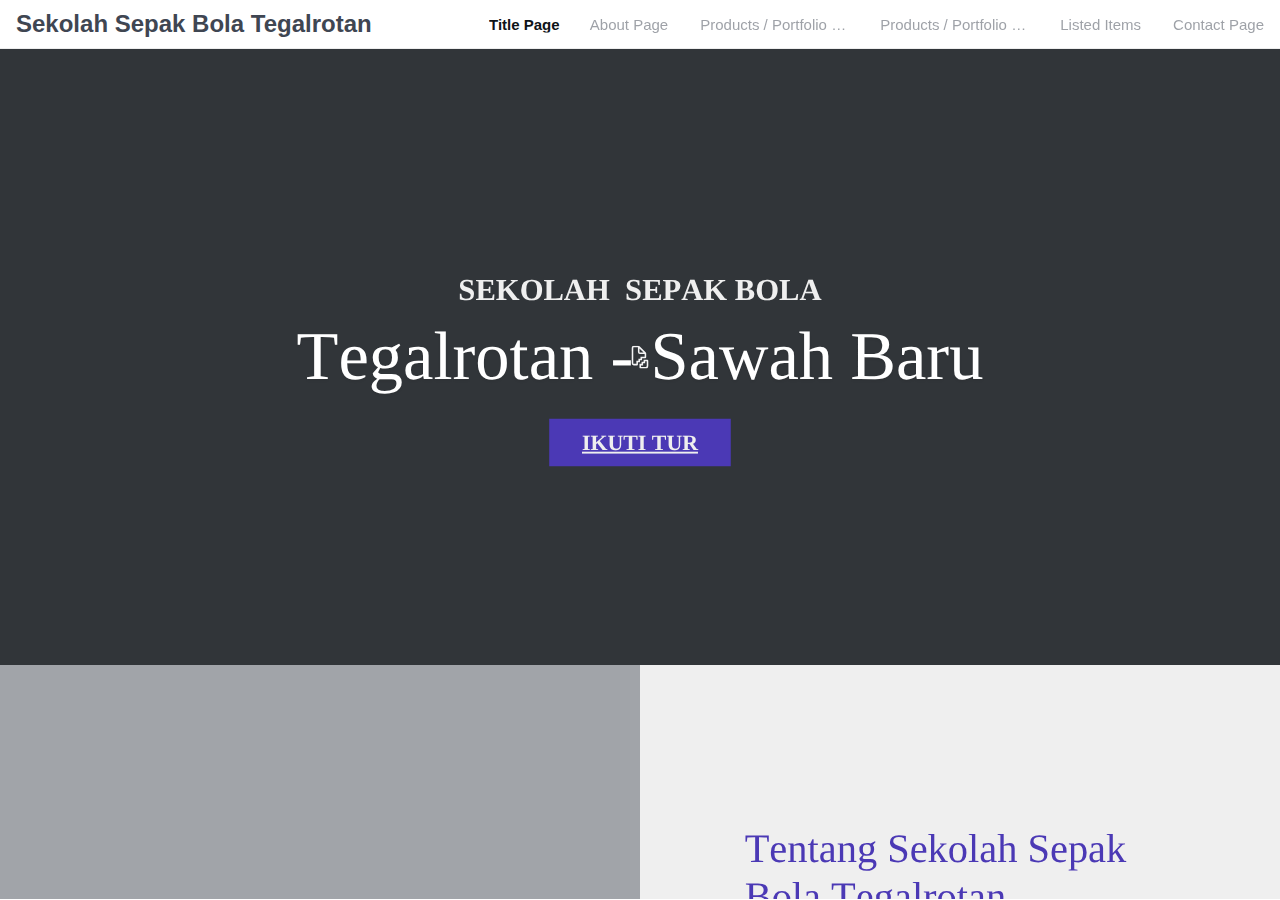
==== Sekolah Sepak Bola Tegalrotan.html @ 9b295484 "main" ====
<!DOCTYPE html>
<!-- saved from url=(0091)https://www.canva.com/design/DAEviPzx3fI/k5m1jIPMgcthnfm7HBMr_Q/view?website#2:listed-items -->
<html dir="ltr" lang="en" class="EHoceA"><head><meta http-equiv="Content-Type" content="text/html; charset=UTF-8"><title>Sekolah Sepak Bola Tegalrotan</title><link rel="preconnect" href="https://fonts.gstatic.com/" crossorigin=""><meta name="app-name" content="website_viewer"><meta name="viewport" content="width=device-width, initial-scale=1"><link href="./Sekolah Sepak Bola Tegalrotan_files/3582aa0175f7ff58ad6b.ltr.css" rel="stylesheet" integrity="sha512-sAyOJmo7hK2xc/xvvOwiZa3M1UGX45YfxqInIn0kBB6rJ0DWeXA26kvkB2HL5awCthSB3rtN1a0ZygOfubMm7A==" crossorigin="anonymous"><link href="./Sekolah Sepak Bola Tegalrotan_files/css" rel="stylesheet"><link href="./Sekolah Sepak Bola Tegalrotan_files/1145929afc29fccf7b49.runtime.js.download" rel="preload" as="script" crossorigin="anonymous" integrity="sha512-PNWwbDqUOwhrVqqJC7NjAg/LHHQki81CvhdrLK1DrHvYVHNpAxC3bsq+IutCTc4LtpzJ/nM/hk3tCs2RQnE8Bw=="><link href="./Sekolah Sepak Bola Tegalrotan_files/66fdced75500bb81fc16.vendor.js.download" rel="preload" as="script" crossorigin="anonymous" integrity="sha512-opW3CXft4arkSUNNZLSTqR7iR95GTsyBtZUT/uJn/8LNhQX3RjOX4Kwh5Flk6odIxJy6LY5jeanuDNd850xfLQ=="><link href="./Sekolah Sepak Bola Tegalrotan_files/4440f0330f63d70a9642.vendor.js.download" rel="preload" as="script" crossorigin="anonymous" integrity="sha512-dj7Nidaz/PaBgVfqhTydjQ7nabXMam8MevtB0X2LwqRgXh5f8wo5H5mfEychmfR8NBLBr3Fa63eX1WrRKrGguA=="><link href="./Sekolah Sepak Bola Tegalrotan_files/012ab9c2fe6bd705d7a7.js.download" rel="preload" as="script" crossorigin="anonymous" integrity="sha512-bERz5soyGS6d/XgfMe/G+OEf8b4HWE3A/y2nqUc9nkeUuEN8q0SaG2bQq8BE6TIAIan+4sdVxdWKs8xQYnykNA=="><meta name="referrer" content="strict-origin-when-cross-origin"><meta property="fb:app_id" content="525265914179580"><meta property="og:site_name" content="Canva"><meta property="og:title" content="Sekolah Sepak Bola Tegalrotan"><meta property="og:image" content="https://www.canva.com/design/DAEviPzx3fI/k5m1jIPMgcthnfm7HBMr_Q/screen"><meta property="og:image:secure_url" content="https://www.canva.com/design/DAEviPzx3fI/k5m1jIPMgcthnfm7HBMr_Q/screen"><meta property="og:image:width" content="1024"><meta property="og:image:height" content="493"><meta property="og:type" content="website"><meta name="twitter:card" content="summary_large_image"><meta name="twitter:site" content="@canva"><meta name="twitter:creator" content="@canva"><meta name="twitter:title" content="Sekolah Sepak Bola Tegalrotan"><meta name="robots" content="noindex, nofollow"><meta name="description" content="Check out this Website designed by alunkberkata."><meta property="og:description" content="Check out this Website designed by alunkberkata."><meta name="twitter:description" content="Check out this Website designed by alunkberkata."><link rel="shortcut icon" href="https://static.canva.com/static/images/favicon-1.ico"><link rel="icon" href="https://static.canva.com/static/images/android-192x192-2.png" sizes="192x192"><link rel="apple-touch-icon" href="https://static.canva.com/static/images/apple-touch-120x120-1.png"><link rel="apple-touch-icon" href="https://static.canva.com/static/images/apple-touch-152x152-1.png" sizes="152x152"><link rel="apple-touch-icon" href="https://static.canva.com/static/images/apple-touch-167x167-1.png" sizes="167x167"><link rel="apple-touch-icon" href="https://static.canva.com/static/images/apple-touch-180x180-1.png" sizes="180x180"><script type="application/javascript">function initSentry(){Sentry.init({"dsn":"https:\u002F\u002F92d991ccc61145a0acad8e5fc7c0d911@sentry.io\u002F1766607","release":"release-20211124-23-prod-843c0c9","environment":"prod","autoSessionTracking":true});}</script><script src="./Sekolah Sepak Bola Tegalrotan_files/6.7.1.min.js.download" onload="initSentry()"></script><style type="text/css"></style><style type="text/css"></style><link rel="stylesheet" href="./Sekolah Sepak Bola Tegalrotan_files/5ce793aa4d79868a5a76fc50a1d98522.css" id="fallback_fb"></head><body><div id="root"><div class="yIDCqA"><main class="AZM3kA"><div class="FC-dLA"><div class="AfX35A"><div class="_01iTiA"><div class="Q7u4fQ" style="height: 100vh;"><div class="XLi5Rw" style="background-color: rgb(0, 0, 0);"><div class="yLoq6A" style="background-image: url(&quot;https://media-private.canva.com/Sy7JQ/MAEvh7Sy7JQ/1/s2.jpg?X-Amz-Algorithm=AWS4-HMAC-SHA256&amp;X-Amz-Credential=AKIAJWF6QO3UH4PAAJ6Q%2F20211125%2Fus-east-1%2Fs3%2Faws4_request&amp;X-Amz-Date=20211125T185504Z&amp;X-Amz-Expires=56058&amp;X-Amz-Signature=e3915eb84b0a11510149a98089c82dab7cc1c95fb29429d7dcd659f4a18d7e00&amp;X-Amz-SignedHeaders=host&amp;response-expires=Fri%2C%2026%20Nov%202021%2010%3A29%3A22%20GMT&quot;); opacity: 0.38;"></div></div></div><div class="RIzmGA"><div class="_8dStmQ" style="height: 573px; width: 1190.08px;"><div class="lmevjQ _-qRUng" style="transform: scale(0.881538);"><div class="yKRQTQ"><div class="DT3cqg" style="width: 1350px; height: 650px;"><div class="LpmlDw" style="transform: scale(1);"><div class="RpZ9dQ" lang="id-ID" style="width: 1350px; height: 650px;"><div class="vkewZQ"><div class="X0udsg"></div></div><div style="position: absolute; top: 65px; left: 65px; width: 1220px; height: 520px;"></div><div class="aP0iDg _8wgmBA" style="width: 1053.01px; height: 204.667px; transform: translate(148.493px, 235.451px);"><div style="width: 1053.01px; height: 204.667px; transform: scaleX(1) scaleY(1); transform-origin: 0px 0px;"><div class="aP0iDg _8wgmBA" style="width: 191.529px; height: 50.0516px; transform: translate(430.743px, 154.615px);"><div class="JA2azA" style="width: 191.529px; height: 50.0516px;"><div><svg class="vL6BBg" viewBox="0 0 460.07735719830936 120.23052365041252"><path class="SQ2ADw" d="M0,0H460.07735719830936V120.23052365041252H0z" fill="#4b39b5"></path></svg></div></div><svg class="vL6BBg" viewBox="0 0 460.07735719830936 120.23052365041252"><use xlink:href="#__id0_0"></use></svg></div><div class="aP0iDg _8wgmBA" style="width: 171.843px; height: 27.66px; transform: translate(440.585px, 165.573px);"><div class="CSQ61Q fxHT8Q JgN_fQ" style="width: 171.843px; height: 27.66px; transform: scaleX(1) scaleY(1); transform-origin: 0px 0px; writing-mode: horizontal-tb;"><div class="_-EO8Jw"><div><div lang="id-ID" class="_3stTEQ imh8lg" style="transform: translate(0px, -2.30638px);"><p class="ok-Wdg _5xZ9qA RVfbug" style="font-family: &quot;YALBs4LPsgQ 0&quot;, _fb_, auto; font-size: 23.0638px; color: rgb(239, 239, 239); line-height: 1.4; letter-spacing: 0em; --para-spacing:0; text-transform: uppercase; --head-indent:0; --numeric-list-marker:none; list-style-type: none;"><a href="https://www.canva.com/design/DAEviPzx3fI/k5m1jIPMgcthnfm7HBMr_Q/view?website#page-0" target="_self" draggable="false" rel="noopener" class="S1PPyQ" style="font-weight: 700; font-style: normal; color: rgb(239, 239, 239); text-decoration: underline;">IKUTI TUR</a></p></div></div></div></div><a class="_2TY9OQ" href="https://www.canva.com/design/DAEviPzx3fI/k5m1jIPMgcthnfm7HBMr_Q/view?website#page-0" rel="nofollow" target="_self"></a></div><div class="aP0iDg _8wgmBA" style="width: 1053.01px; height: 86.7579px; transform: translate(0px, 46.6163px);"><div class="CSQ61Q fxHT8Q JgN_fQ" style="width: 484.011px; height: 39.8777px; transform: scaleX(2.1756) scaleY(2.1756); transform-origin: 0px 0px; writing-mode: horizontal-tb;"><div class="_-EO8Jw"><div style="text-shadow: rgba(0, 0, 0, 0.05) 0px 1.24605px 1.24605px; filter: opacity(1);"><div lang="id-ID" class="_3stTEQ imh8lg" style="transform: translate(0px, 0.166141px);"><p class="ok-Wdg _5xZ9qA RVfbug" style="font-family: &quot;YALBs4gwU0s 0&quot;, _fb_, auto; font-size: 33.2281px; color: rgb(255, 255, 255); line-height: 1.19; letter-spacing: 0em; --para-spacing:0; text-transform: none; --head-indent:0; --numeric-list-marker:none; list-style-type: none;"><span class="S1PPyQ" style="font-weight: 400; font-style: normal; color: rgb(255, 255, 255); text-decoration: none;">Tegalrotan - Sawah Baru</span></p></div></div></div></div></div><div class="aP0iDg _8wgmBA" style="width: 1053.01px; height: 38.6163px; transform: translate(0px, 3.55271e-15px);"><div class="CSQ61Q fxHT8Q JgN_fQ" style="width: 1391.03px; height: 51.0121px; transform: scaleX(0.757003) scaleY(0.757003); transform-origin: 0px 0px; writing-mode: horizontal-tb;"><div class="_-EO8Jw"><div><div lang="id-ID" class="_3stTEQ imh8lg" style="transform: translate(0px, -4.26667px);"><p class="ok-Wdg _5xZ9qA RVfbug" style="font-family: &quot;YALBs4LPsgQ 0&quot;, _fb_, auto; font-size: 42.6667px; color: rgb(239, 239, 239); line-height: 1.4; letter-spacing: 0em; --para-spacing:0; text-transform: uppercase; --head-indent:0; --numeric-list-marker:none; list-style-type: none;"><span class="S1PPyQ" style="font-weight: 700; font-style: normal; color: rgb(239, 239, 239); text-decoration: none;">Sekolah</span><span class="S1PPyQ SXLJUQ" style="font-weight: 700; font-style: normal; color: rgb(239, 239, 239); text-decoration: none;">  </span><span class="S1PPyQ" style="font-weight: 700; font-style: normal; color: rgb(239, 239, 239); text-decoration: none;">Sepak Bola</span></p></div></div></div></div></div></div></div></div></div></div><div class="Mckcdw _33eSpQ" style="width: 1350px; height: 650px; margin: 0px;"></div></div></div></div></div></div><div class="_01iTiA"><div class="XLi5Rw" style="background-color: rgb(239, 239, 239); height: 100vh;"></div><div class="afGC1g"><div class="RIzmGA"><div class="_8dStmQ" style="height: 573px; width: 1190.08px;"><div class="lmevjQ _-qRUng" style="transform: scale(0.881538);"><div class="yKRQTQ"><div class="DT3cqg" style="width: 1350px; height: 650px;"><div class="LpmlDw" style="transform: scale(1);"><div class="RpZ9dQ" lang="id-ID" style="width: 1350px; height: 650px;"><div class="vkewZQ"><div class="X0udsg"></div></div><div style="position: absolute; top: 65px; left: 65px; width: 1220px; height: 520px;"></div><div class="aP0iDg _8wgmBA" style="width: 675px; height: 650px; transform: translate(0px, -5.68434e-14px);"><div class="MZbaSw" style="grid-template-areas: &quot;a&quot;; grid-template-columns: 1fr; grid-template-rows: 1fr; gap: 9.07934px;"><div class="a4q1xw" style="grid-area: a / a / a / a; width: 675px; height: 650px;"><div class="X0udsg"><div class="OQp0jg"><div class="xcfBCw J6cDAg"><div class="DvXlvQ" style="width: 866.667px; height: 650px; transform: translate(-95.8333px, 0px) rotate(0deg);"><img class="T96P6A" crossorigin="anonymous" src="./Sekolah Sepak Bola Tegalrotan_files/s2.jpg" draggable="false" style="object-fit: fill;"></div></div></div></div></div></div></div><div class="aP0iDg _8wgmBA" style="width: 454.211px; height: 314.704px; transform: translate(785.394px, 167.648px);"><div style="width: 454.211px; height: 314.704px; transform: scaleX(1) scaleY(1); transform-origin: 0px 0px;"><div class="aP0iDg _8wgmBA" style="width: 454.211px; height: 101.95px; transform: translate(2.84217e-14px, -1.42109e-14px);"><div class="CSQ61Q fxHT8Q JgN_fQ" style="width: 720.941px; height: 161.818px; transform: scaleX(0.630025) scaleY(0.630025); transform-origin: 0px 0px; writing-mode: horizontal-tb;"><div class="_-EO8Jw"><div><div lang="id-ID" class="_3stTEQ imh8lg"><p class="ok-Wdg UPenfA RVfbug" style="font-family: &quot;YALBs4gwU0s 0&quot;, _fb_, auto; font-size: 67.6775px; color: rgb(75, 57, 181); line-height: 1.2; letter-spacing: 0em; --para-spacing:0; text-transform: none; --head-indent:0; --numeric-list-marker:none; list-style-type: none;"><span class="S1PPyQ" style="font-weight: 400; font-style: normal; color: rgb(75, 57, 181); text-decoration: none;">Tentang Sekolah Sepak Bola Tegalrotan</span></p></div></div></div></div></div><div class="aP0iDg _8wgmBA" style="width: 454.211px; height: 132.27px; transform: translate(1.98952e-13px, 125.74px);"><div class="CSQ61Q fxHT8Q JgN_fQ" style="width: 758.12px; height: 220.771px; transform: scaleX(0.599128) scaleY(0.599128); transform-origin: 0px 0px; writing-mode: horizontal-tb;"><div class="_-EO8Jw"><div><div lang="id-ID" class="_3stTEQ imh8lg" style="transform: translate(0px, -3.25102px);"><p class="ok-Wdg vZU7QQ RVfbug" style="font-family: &quot;YALBs4LPsgQ 0&quot;, _fb_, auto; font-size: 32.5102px; color: rgb(0, 0, 0); line-height: 1.4; letter-spacing: 0em; --para-spacing:0; text-transform: none; --head-indent:0; --numeric-list-marker:none; list-style-type: none;"><span class="S1PPyQ" style="font-weight: 400; font-style: normal; color: rgb(0, 0, 0); text-decoration: none;">Didirikan pada 2018, selama pandemi sekolah Sepak Bola Tegalrotan vakum, dan kembali buka di tahun 2021 ini. Sekolah Sepak Bola Tegalrotan ini memiliki beberapa team. Yaitu Team Pertiwi, Team Kids, dan Team Unggulan</span></p></div></div></div></div></div><div class="aP0iDg _8wgmBA" style="width: 454.211px; height: 24.412px; transform: translate(1.13687e-13px, 290.292px);"><div class="CSQ61Q fxHT8Q JgN_fQ" style="width: 731.792px; height: 39.3308px; transform: scaleX(0.620684) scaleY(0.620684); transform-origin: 0px 0px; writing-mode: horizontal-tb;"><div class="_-EO8Jw"><div><div lang="id-ID" class="_3stTEQ imh8lg" style="transform: translate(0px, -3.28914px);"><p class="ok-Wdg UPenfA RVfbug" style="font-family: &quot;YALBs4gwU0s 0&quot;, _fb_, auto; font-size: 32.8914px; color: rgb(75, 57, 181); line-height: 1.4; letter-spacing: 0em; --para-spacing:0; text-transform: uppercase; --head-indent:0; --numeric-list-marker:none; list-style-type: none;"><span class="S1PPyQ" style="font-weight: 400; font-style: normal; color: rgb(75, 57, 181); text-decoration: underline;">_____</span></p></div></div></div></div></div></div></div></div></div></div><div class="Mckcdw _33eSpQ" style="width: 1350px; height: 650px; margin: 0px;"></div></div></div></div></div></div></div><div class="_01iTiA"><div class="XLi5Rw" style="background-color: rgb(239, 239, 239); height: 100vh;"></div><div class="afGC1g"><div class="RIzmGA"><div class="_8dStmQ" style="height: 573px; width: 1190.08px;"><div class="lmevjQ _-qRUng" style="transform: scale(0.881538);"><div class="yKRQTQ"><div class="DT3cqg" style="width: 1350px; height: 650px;"><div class="LpmlDw" style="transform: scale(1);"><div class="RpZ9dQ" lang="id-ID" style="width: 1350px; height: 650px;"><div class="vkewZQ"><div class="X0udsg"></div></div><div style="position: absolute; top: 65px; left: 65px; width: 1220px; height: 520px;"></div><div class="aP0iDg _8wgmBA" style="width: 1350px; height: 381.413px; transform: translate(0px, 268.587px);"><div class="MZbaSw" style="grid-template-areas: &quot;a b c&quot;; grid-template-columns: 1fr 1fr 1fr; grid-template-rows: 1fr; gap: 29px;"><div class="a4q1xw" style="grid-area: a / a / a / a; width: 430.667px; height: 381.413px;"><div class="X0udsg"><div class="OQp0jg"><div class="xcfBCw J6cDAg"><div class="DvXlvQ" style="width: 1466.11px; height: 967.63px; transform: translate(-307.848px, -485.051px) rotate(0deg);"><img class="T96P6A" crossorigin="anonymous" src="./Sekolah Sepak Bola Tegalrotan_files/s3.jpg" draggable="false" style="object-fit: fill;"></div></div></div></div></div><div class="a4q1xw" style="grid-area: b / b / b / b; width: 430.667px; height: 381.413px;"><div class="X0udsg"><div class="OQp0jg"><div class="xcfBCw J6cDAg"><div class="DvXlvQ" style="width: 1217.65px; height: 803.649px; transform: translate(-248.248px, -120.176px) rotate(0deg);"><img class="T96P6A" crossorigin="anonymous" src="./Sekolah Sepak Bola Tegalrotan_files/s3(1).jpg" draggable="false" style="object-fit: fill;"></div></div></div></div></div><div class="a4q1xw" style="grid-area: c / c / c / c; width: 430.667px; height: 381.413px;"><div class="X0udsg"><div class="OQp0jg"><div class="xcfBCw J6cDAg"><div class="DvXlvQ" style="width: 1152.71px; height: 760.791px; transform: translate(-183.029px, -169.689px) rotate(0deg);"><img class="T96P6A" crossorigin="anonymous" src="./Sekolah Sepak Bola Tegalrotan_files/s3(2).jpg" draggable="false" style="object-fit: fill;"></div></div></div></div></div></div></div><div class="aP0iDg _8wgmBA" style="width: 713.545px; height: 150.278px; transform: translate(79.1197px, 88.8593px);"><div style="width: 713.545px; height: 150.278px; transform: scaleX(1) scaleY(1); transform-origin: 0px 0px;"><div class="aP0iDg _8wgmBA" style="width: 713.545px; height: 111.818px; transform: translate(0px, 0px);"><div class="CSQ61Q fxHT8Q JgN_fQ" style="width: 713.545px; height: 111.818px; transform: scaleX(1) scaleY(1); transform-origin: 0px 0px; writing-mode: horizontal-tb;"><div class="_-EO8Jw"><div><div lang="id-ID" class="_3stTEQ imh8lg"><p class="ok-Wdg UPenfA RVfbug" style="font-family: &quot;YALBs4gwU0s 0&quot;, _fb_, auto; font-size: 46.6667px; color: rgb(75, 57, 181); line-height: 1.2; letter-spacing: 0em; --para-spacing:0; text-transform: none; --head-indent:0; --numeric-list-marker:none; list-style-type: none;"><span class="S1PPyQ" style="font-weight: 400; font-style: normal; color: rgb(75, 57, 181); text-decoration: none;">Sekilas Tentang Sekolah Sepak Bola Tegalrotan - Sawah Baru</span></p></div></div></div></div></div><div class="aP0iDg _8wgmBA" style="width: 713.545px; height: 26.7158px; transform: translate(0px, 123.562px);"><div class="CSQ61Q fxHT8Q JgN_fQ" style="width: 518.956px; height: 19.4302px; transform: scaleX(1.37496) scaleY(1.37496); transform-origin: 0px 0px; writing-mode: horizontal-tb;"><div class="_-EO8Jw"><div><div lang="id-ID" class="_3stTEQ imh8lg" style="transform: translate(0px, -1.64853px);"><p class="ok-Wdg UPenfA RVfbug" style="font-family: &quot;YALBs4LPsgQ 0&quot;, _fb_, auto; font-size: 16.4853px; color: rgb(0, 0, 0); line-height: 1.4; letter-spacing: 0em; --para-spacing:0; text-transform: none; --head-indent:0; --numeric-list-marker:none; list-style-type: none;"><span class="S1PPyQ" style="font-weight: 400; font-style: normal; color: rgb(0, 0, 0); text-decoration: none;">Para Pelatih Sekolah Sepak Bola Tegalrotan</span></p></div></div></div></div></div></div></div><div class="aP0iDg _8wgmBA" style="width: 228.214px; height: 59.3084px; transform: translate(1.00974px, 590.692px);"><div class="JA2azA" style="width: 228.214px; height: 59.3084px;"><div><svg class="vL6BBg" viewBox="0 0 521.5160451277031 135.53222714680317"><path class="SQ2ADw" d="M0,0H521.5160451277031V135.53222714680317H0z" fill="#4b39b5"></path></svg></div></div><svg class="vL6BBg" viewBox="0 0 521.5160451277031 135.53222714680317"><use xlink:href="#__id6_0"></use></svg></div><div class="aP0iDg _8wgmBA" style="width: 179.412px; height: 31.9852px; transform: translate(25.4104px, 604.353px);"><div class="CSQ61Q fxHT8Q JgN_fQ" style="width: 264.418px; height: 47.1397px; transform: scaleX(0.678518) scaleY(0.678518); transform-origin: 0px 0px; writing-mode: horizontal-tb;"><div class="_-EO8Jw"><div><div lang="id-ID" class="_3stTEQ imh8lg" style="transform: translate(0px, -3.93013px);"><p class="ok-Wdg UPenfA RVfbug" style="font-family: &quot;YALBs4gwU0s 0&quot;, _fb_, auto; font-size: 39.3013px; color: rgb(255, 255, 255); line-height: 1.4; letter-spacing: 0em; --para-spacing:0; text-transform: none; --head-indent:0; --numeric-list-marker:none; list-style-type: none;"><span class="S1PPyQ" style="font-weight: 400; font-style: normal; color: rgb(255, 255, 255); text-decoration: none;">Coach Panse</span></p></div></div></div></div></div><div class="aP0iDg _8wgmBA" style="width: 336.027px; height: 59px; transform: translate(919.247px, 591px);"><div style="width: 336.027px; height: 59px; transform: scaleX(1) scaleY(1); transform-origin: 0px 0px;"><div class="aP0iDg _8wgmBA" style="width: 336.027px; height: 59px; transform: translate(8.52651e-14px, 7.10543e-15px);"><div class="JA2azA" style="width: 336.027px; height: 59px;"><div><svg class="vL6BBg" viewBox="0 0 767.8927483510752 134.82741880440142"><path class="SQ2ADw" d="M0,0H767.8927483510752V134.82741880440142H0z" fill="#4b39b5"></path></svg></div></div><svg class="vL6BBg" viewBox="0 0 767.8927483510752 134.82741880440142"><use xlink:href="#__id8_0"></use></svg></div><div class="aP0iDg _8wgmBA" style="width: 277.908px; height: 31.9852px; transform: translate(29.0598px, 13.6616px);"><div class="CSQ61Q fxHT8Q JgN_fQ" style="width: 409.58px; height: 47.1397px; transform: scaleX(0.678518) scaleY(0.678518); transform-origin: 0px 0px; writing-mode: horizontal-tb;"><div class="_-EO8Jw"><div><div lang="id-ID" class="_3stTEQ imh8lg" style="transform: translate(0px, -3.93013px);"><p class="ok-Wdg UPenfA RVfbug" style="font-family: &quot;YALBs6uSPpE 0&quot;, _fb_, auto; font-size: 39.3013px; color: rgb(255, 255, 255); line-height: 1.4; letter-spacing: 0em; --para-spacing:0; text-transform: none; --head-indent:0; --numeric-list-marker:none; list-style-type: none;"><span class="S1PPyQ" style="font-weight: 700; font-style: normal; color: rgb(255, 255, 255); text-decoration: none;">Coach Oppie</span></p></div></div></div></div></div></div></div><div class="aP0iDg _8wgmBA" style="width: 228.214px; height: 59px; transform: translate(459.925px, 591px);"><div style="width: 228.214px; height: 59px; transform: scaleX(1) scaleY(1); transform-origin: 0px 0px;"><div class="aP0iDg _8wgmBA" style="width: 228.214px; height: 59px; transform: translate(-2.84217e-14px, 7.10543e-15px);"><div class="JA2azA" style="width: 228.214px; height: 59px;"><div><svg class="vL6BBg" viewBox="0 0 521.5160451277031 134.82741880440147"><path class="SQ2ADw" d="M0,0H521.5160451277031V134.82741880440147H0z" fill="#4b39b5"></path></svg></div></div><svg class="vL6BBg" viewBox="0 0 521.5160451277031 134.82741880440147"><use xlink:href="#__id10_0"></use></svg></div><div class="aP0iDg _8wgmBA" style="width: 183.821px; height: 31.9852px; transform: translate(23.2059px, 13.6616px);"><div class="CSQ61Q fxHT8Q JgN_fQ" style="width: 270.916px; height: 47.1397px; transform: scaleX(0.678518) scaleY(0.678518); transform-origin: 0px 0px; writing-mode: horizontal-tb;"><div class="_-EO8Jw"><div><div lang="id-ID" class="_3stTEQ imh8lg" style="transform: translate(0px, -3.93013px);"><p class="ok-Wdg UPenfA RVfbug" style="font-family: &quot;YALBs6uSPpE 0&quot;, _fb_, auto; font-size: 39.3013px; color: rgb(255, 255, 255); line-height: 1.4; letter-spacing: 0em; --para-spacing:0; text-transform: none; --head-indent:0; --numeric-list-marker:none; list-style-type: none;"><span class="S1PPyQ" style="font-weight: 700; font-style: normal; color: rgb(255, 255, 255); text-decoration: none;">Coach Lehman</span></p></div></div></div></div></div></div></div></div></div></div><div class="Mckcdw _33eSpQ" style="width: 1350px; height: 650px; margin: 0px;"></div></div></div></div></div></div></div><div class="_01iTiA"><div class="XLi5Rw" style="background-color: rgb(239, 239, 239); height: 100vh;"></div><div class="afGC1g"><div class="RIzmGA"><div class="_8dStmQ" style="height: 573px; width: 1190.08px;"><div class="lmevjQ _-qRUng" style="transform: scale(0.881538);"><div class="yKRQTQ"><div class="DT3cqg" style="width: 1350px; height: 650px;"><div class="LpmlDw" style="transform: scale(1);"><div class="RpZ9dQ" lang="id-ID" style="width: 1350px; height: 650px;"><div class="vkewZQ"><div class="X0udsg"></div></div><div style="position: absolute; top: 65px; left: 65px; width: 1220px; height: 520px;"></div><div class="aP0iDg _8wgmBA" style="width: 1350px; height: 381.413px; transform: translate(0px, 268.587px);"><div class="MZbaSw" style="grid-template-areas: &quot;a b c&quot;; grid-template-columns: 1fr 1fr 1fr; grid-template-rows: 1fr; gap: 29px;"><div class="a4q1xw" style="grid-area: a / a / a / a; width: 430.667px; height: 381.413px;"><div class="X0udsg"><div class="OQp0jg"><div class="xcfBCw J6cDAg"><div class="DvXlvQ" style="width: 1998.8px; height: 1129.32px; transform: translate(-714.806px, 0px) rotate(0deg);"><img class="T96P6A" crossorigin="anonymous" src="./Sekolah Sepak Bola Tegalrotan_files/s3(3).jpg" draggable="false" style="object-fit: fill;"></div></div></div></div></div><div class="a4q1xw" style="grid-area: b / b / b / b; width: 430.667px; height: 381.413px;"><div class="X0udsg"><div class="OQp0jg"><div class="xcfBCw J6cDAg"><div class="DvXlvQ" style="width: 2597.29px; height: 1460.98px; transform: translate(-1106.67px, -249.295px) rotate(0deg);"><img class="T96P6A" crossorigin="anonymous" src="./Sekolah Sepak Bola Tegalrotan_files/s3(4).jpg" draggable="false" style="object-fit: fill;"></div></div></div></div></div><div class="a4q1xw" style="grid-area: c / c / c / c; width: 430.667px; height: 381.413px;"><div class="X0udsg"><div class="OQp0jg"><div class="xcfBCw J6cDAg"><div class="DvXlvQ" style="width: 1506.8px; height: 994.49px; transform: translate(-941.773px, -246.629px) rotate(0deg);"><img class="T96P6A" crossorigin="anonymous" src="./Sekolah Sepak Bola Tegalrotan_files/s3(5).jpg" draggable="false" style="object-fit: fill;"></div></div></div></div></div></div></div><div class="aP0iDg _8wgmBA" style="width: 713.545px; height: 150.278px; transform: translate(79.1197px, 88.8593px);"><div style="width: 713.545px; height: 150.278px; transform: scaleX(1) scaleY(1); transform-origin: 0px 0px;"><div class="aP0iDg _8wgmBA" style="width: 713.545px; height: 111.818px; transform: translate(0px, 0px);"><div class="CSQ61Q fxHT8Q JgN_fQ" style="width: 713.545px; height: 111.818px; transform: scaleX(1) scaleY(1); transform-origin: 0px 0px; writing-mode: horizontal-tb;"><div class="_-EO8Jw"><div><div lang="id-ID" class="_3stTEQ imh8lg"><p class="ok-Wdg UPenfA RVfbug" style="font-family: &quot;YALBs4gwU0s 0&quot;, _fb_, auto; font-size: 46.6667px; color: rgb(75, 57, 181); line-height: 1.2; letter-spacing: 0em; --para-spacing:0; text-transform: none; --head-indent:0; --numeric-list-marker:none; list-style-type: none;"><span class="S1PPyQ" style="font-weight: 400; font-style: normal; color: rgb(75, 57, 181); text-decoration: none;">Sekilas Tentang Sekolah Sepak Bola Tegalrotan - Sawah Baru</span></p></div></div></div></div></div><div class="aP0iDg _8wgmBA" style="width: 713.545px; height: 26.7158px; transform: translate(0px, 123.562px);"><div class="CSQ61Q fxHT8Q JgN_fQ" style="width: 518.956px; height: 19.4302px; transform: scaleX(1.37496) scaleY(1.37496); transform-origin: 0px 0px; writing-mode: horizontal-tb;"><div class="_-EO8Jw"><div><div lang="id-ID" class="_3stTEQ imh8lg" style="transform: translate(0px, -1.64853px);"><p class="ok-Wdg UPenfA RVfbug" style="font-family: &quot;YALBs4LPsgQ 0&quot;, _fb_, auto; font-size: 16.4853px; color: rgb(0, 0, 0); line-height: 1.4; letter-spacing: 0em; --para-spacing:0; text-transform: none; --head-indent:0; --numeric-list-marker:none; list-style-type: none;"><span class="S1PPyQ" style="font-weight: 400; font-style: normal; color: rgb(0, 0, 0); text-decoration: none;">Para Pelatih Sekolah Sepak Bola Tegalrotan</span></p></div></div></div></div></div></div></div><div class="aP0iDg _8wgmBA" style="width: 228.214px; height: 59.3084px; transform: translate(1.00974px, 590.692px);"><div class="JA2azA" style="width: 228.214px; height: 59.3084px;"><div><svg class="vL6BBg" viewBox="0 0 521.5160451277031 135.53222714680317"><path class="SQ2ADw" d="M0,0H521.5160451277031V135.53222714680317H0z" fill="#4b39b5"></path></svg></div></div><svg class="vL6BBg" viewBox="0 0 521.5160451277031 135.53222714680317"><use xlink:href="#__id15_0"></use></svg></div><div class="aP0iDg _8wgmBA" style="width: 179.412px; height: 31.9852px; transform: translate(25.4104px, 604.353px);"><div class="CSQ61Q fxHT8Q JgN_fQ" style="width: 264.418px; height: 47.1397px; transform: scaleX(0.678518) scaleY(0.678518); transform-origin: 0px 0px; writing-mode: horizontal-tb;"><div class="_-EO8Jw"><div><div lang="id-ID" class="_3stTEQ imh8lg" style="transform: translate(0px, -3.93013px);"><p class="ok-Wdg UPenfA RVfbug" style="font-family: &quot;YALBs4gwU0s 0&quot;, _fb_, auto; font-size: 39.3013px; color: rgb(255, 255, 255); line-height: 1.4; letter-spacing: 0em; --para-spacing:0; text-transform: none; --head-indent:0; --numeric-list-marker:none; list-style-type: none;"><span class="S1PPyQ" style="font-weight: 400; font-style: normal; color: rgb(255, 255, 255); text-decoration: none;">Coach Herry</span></p></div></div></div></div></div><div class="aP0iDg _8wgmBA" style="width: 336.027px; height: 59px; transform: translate(919.247px, 591px);"><div style="width: 336.027px; height: 59px; transform: scaleX(1) scaleY(1); transform-origin: 0px 0px;"><div class="aP0iDg _8wgmBA" style="width: 336.027px; height: 59px; transform: translate(8.52651e-14px, 7.10543e-15px);"><div class="JA2azA" style="width: 336.027px; height: 59px;"><div><svg class="vL6BBg" viewBox="0 0 767.8927483510752 134.82741880440142"><path class="SQ2ADw" d="M0,0H767.8927483510752V134.82741880440142H0z" fill="#4b39b5"></path></svg></div></div><svg class="vL6BBg" viewBox="0 0 767.8927483510752 134.82741880440142"><use xlink:href="#__id17_0"></use></svg></div><div class="aP0iDg _8wgmBA" style="width: 277.908px; height: 31.9852px; transform: translate(29.0598px, 13.6616px);"><div class="CSQ61Q fxHT8Q JgN_fQ" style="width: 409.58px; height: 47.1397px; transform: scaleX(0.678518) scaleY(0.678518); transform-origin: 0px 0px; writing-mode: horizontal-tb;"><div class="_-EO8Jw"><div><div lang="id-ID" class="_3stTEQ imh8lg" style="transform: translate(0px, -3.93013px);"><p class="ok-Wdg UPenfA RVfbug" style="font-family: &quot;YALBs6uSPpE 0&quot;, _fb_, auto; font-size: 39.3013px; color: rgb(255, 255, 255); line-height: 1.4; letter-spacing: 0em; --para-spacing:0; text-transform: none; --head-indent:0; --numeric-list-marker:none; list-style-type: none;"><span class="S1PPyQ" style="font-weight: 700; font-style: normal; color: rgb(255, 255, 255); text-decoration: none;">Coach Alvin</span></p></div></div></div></div></div></div></div><div class="aP0iDg _8wgmBA" style="width: 228.214px; height: 59px; transform: translate(459.925px, 591px);"><div style="width: 228.214px; height: 59px; transform: scaleX(1) scaleY(1); transform-origin: 0px 0px;"><div class="aP0iDg _8wgmBA" style="width: 228.214px; height: 59px; transform: translate(-2.84217e-14px, 7.10543e-15px);"><div class="JA2azA" style="width: 228.214px; height: 59px;"><div><svg class="vL6BBg" viewBox="0 0 521.5160451277031 134.82741880440147"><path class="SQ2ADw" d="M0,0H521.5160451277031V134.82741880440147H0z" fill="#4b39b5"></path></svg></div></div><svg class="vL6BBg" viewBox="0 0 521.5160451277031 134.82741880440147"><use xlink:href="#__id19_0"></use></svg></div><div class="aP0iDg _8wgmBA" style="width: 183.821px; height: 31.9852px; transform: translate(23.2059px, 13.6616px);"><div class="CSQ61Q fxHT8Q JgN_fQ" style="width: 270.916px; height: 47.1397px; transform: scaleX(0.678518) scaleY(0.678518); transform-origin: 0px 0px; writing-mode: horizontal-tb;"><div class="_-EO8Jw"><div><div lang="id-ID" class="_3stTEQ imh8lg" style="transform: translate(0px, -3.93013px);"><p class="ok-Wdg UPenfA RVfbug" style="font-family: &quot;YALBs6uSPpE 0&quot;, _fb_, auto; font-size: 39.3013px; color: rgb(255, 255, 255); line-height: 1.4; letter-spacing: 0em; --para-spacing:0; text-transform: none; --head-indent:0; --numeric-list-marker:none; list-style-type: none;"><span class="S1PPyQ" style="font-weight: 700; font-style: normal; color: rgb(255, 255, 255); text-decoration: none;">Coach Donie</span></p></div></div></div></div></div></div></div></div></div></div><div class="Mckcdw _33eSpQ" style="width: 1350px; height: 650px; margin: 0px;"></div></div></div></div></div></div></div><div class="_01iTiA"><div class="XLi5Rw" style="background-color: rgb(239, 239, 239); height: 100vh;"></div><div class="afGC1g"><div class="RIzmGA"><div class="_8dStmQ" style="height: 573px; width: 1190.08px;"><div class="lmevjQ _-qRUng" style="transform: scale(0.881538);"><div class="yKRQTQ"><div class="DT3cqg" style="width: 1350px; height: 650px;"><div class="LpmlDw" style="transform: scale(1);"><div class="RpZ9dQ" lang="id-ID" style="width: 1350px; height: 650px;"><div class="vkewZQ"><div class="X0udsg"></div></div><div style="position: absolute; top: 65px; left: 65px; width: 1220px; height: 520px;"></div><div class="aP0iDg _8wgmBA" style="width: 594.039px; height: 54.2127px; transform: translate(80.9607px, 98.9439px);"><div class="CSQ61Q fxHT8Q JgN_fQ" style="width: 328.727px; height: 30px; transform: scaleX(1.80709) scaleY(1.80709); transform-origin: 0px 0px; writing-mode: horizontal-tb;"><div class="_-EO8Jw"><div><div lang="id-ID" class="_3stTEQ imh8lg"><p class="ok-Wdg UPenfA RVfbug" style="font-family: &quot;YALBs4gwU0s 0&quot;, _fb_, auto; font-size: 25.8242px; color: rgb(75, 57, 181); line-height: 1.2; letter-spacing: 0em; --para-spacing:0; text-transform: none; --head-indent:0; --numeric-list-marker:none; list-style-type: none;"><span class="S1PPyQ" style="font-weight: 400; font-style: normal; color: rgb(75, 57, 181); text-decoration: none;">Fasilitas Kami</span></p></div></div></div></div></div><div class="aP0iDg _8wgmBA" style="width: 357.5px; height: 376.94px; transform: translate(80.9607px, 208.06px);"><div class="JA2azA" style="width: 357.5px; height: 376.94px;"><div><svg class="vL6BBg" viewBox="0 0 150.69999999999993 158.8947076923077"><path class="SQ2ADw" d="M0,0H150.69999999999993V158.8947076923077H0z" fill="#ffffff"></path></svg></div></div><svg class="vL6BBg" viewBox="0 0 150.69999999999993 158.8947076923077"><use xlink:href="#__id21_0"></use></svg></div><div class="aP0iDg _8wgmBA" style="width: 357.5px; height: 376.94px; transform: translate(496.25px, 208.06px);"><div class="JA2azA" style="width: 357.5px; height: 376.94px;"><div><svg class="vL6BBg" viewBox="0 0 150.69999999999993 158.8947076923077"><path class="SQ2ADw" d="M0,0H150.69999999999993V158.8947076923077H0z" fill="#ffffff"></path></svg></div></div><svg class="vL6BBg" viewBox="0 0 150.69999999999993 158.8947076923077"><use xlink:href="#__id23_0"></use></svg></div><div class="aP0iDg _8wgmBA" style="width: 357.5px; height: 376.94px; transform: translate(911.539px, 208.06px);"><div class="JA2azA" style="width: 357.5px; height: 376.94px;"><div><svg class="vL6BBg" viewBox="0 0 150.69999999999993 158.8947076923077"><path class="SQ2ADw" d="M0,0H150.69999999999993V158.8947076923077H0z" fill="#ffffff"></path></svg></div></div><svg class="vL6BBg" viewBox="0 0 150.69999999999993 158.8947076923077"><use xlink:href="#__id25_0"></use></svg></div><div class="aP0iDg _8wgmBA" style="width: 358.5px; height: 213.54px; transform: translate(80.9607px, 208.06px);"><div class="MZbaSw" style="grid-template-areas: &quot;a&quot;; grid-template-columns: 1fr; grid-template-rows: 1fr; gap: 2.85833px;"><div class="a4q1xw" style="grid-area: a / a / a / a; width: 358.5px; height: 213.54px;"><div class="X0udsg"><div class="OQp0jg"><div class="xcfBCw J6cDAg"><div class="DvXlvQ" style="width: 358.5px; height: 268.875px; transform: translate(0px, -27.6674px) rotate(0deg);"><img class="T96P6A" crossorigin="anonymous" src="./Sekolah Sepak Bola Tegalrotan_files/s2(1).jpg" draggable="false" style="object-fit: fill;"></div></div></div></div></div></div></div><div class="aP0iDg _8wgmBA" style="width: 358.5px; height: 213.54px; transform: translate(496.25px, 208.06px);"><div class="MZbaSw" style="grid-template-areas: &quot;a&quot;; grid-template-columns: 1fr; grid-template-rows: 1fr; gap: 2.85833px;"><div class="a4q1xw" style="grid-area: a / a / a / a; width: 358.5px; height: 213.54px;"><div class="X0udsg"><div class="OQp0jg"><div class="xcfBCw J6cDAg"><div class="DvXlvQ" style="width: 358.5px; height: 268.875px; transform: translate(0px, -27.6674px) rotate(0deg);"><img class="T96P6A" crossorigin="anonymous" src="./Sekolah Sepak Bola Tegalrotan_files/s.jpg" draggable="false" style="object-fit: fill;"></div></div></div></div></div></div></div><div class="aP0iDg _8wgmBA" style="width: 358.5px; height: 213.54px; transform: translate(911.539px, 208.06px);"><div class="MZbaSw" style="grid-template-areas: &quot;a&quot;; grid-template-columns: 1fr; grid-template-rows: 1fr; gap: 2.85833px;"><div class="a4q1xw" style="grid-area: a / a / a / a; width: 358.5px; height: 213.54px;"><div class="X0udsg"><div class="OQp0jg"><div class="xcfBCw J6cDAg"><div class="DvXlvQ" style="width: 358.5px; height: 268.875px; transform: translate(0px, -27.6674px) rotate(0deg);"><img class="T96P6A" crossorigin="anonymous" src="./Sekolah Sepak Bola Tegalrotan_files/s2.jpg" draggable="false" style="object-fit: fill;"></div></div></div></div></div></div></div><div class="aP0iDg _8wgmBA" style="width: 290.809px; height: 103.273px; transform: translate(114.306px, 451.485px);"><div style="width: 290.809px; height: 103.273px; transform: scaleX(1) scaleY(1); transform-origin: 0px 0px;"><div class="aP0iDg _8wgmBA" style="width: 290.809px; height: 44.7695px; transform: translate(0px, 46.4441px);"><div class="CSQ61Q fxHT8Q JgN_fQ" style="width: 361.732px; height: 55.6879px; transform: scaleX(0.803936) scaleY(0.803936); transform-origin: 0px 0px; writing-mode: horizontal-tb;"><div class="_-EO8Jw"><div><div lang="id-ID" class="_3stTEQ imh8lg" style="transform: translate(0px, -2.15606px);"><p class="ok-Wdg vZU7QQ RVfbug" style="font-family: &quot;YALBs4LPsgQ 0&quot;, _fb_, auto; font-size: 21.5606px; color: rgb(0, 0, 0); line-height: 1.4; letter-spacing: 0.004em; --para-spacing:0; text-transform: none; --head-indent:0; --numeric-list-marker:none; list-style-type: none;"><span class="S1PPyQ" style="font-weight: 700; font-style: normal; color: rgb(0, 0, 0); text-decoration: none;">Gunakan bagian ini untuk membahas karakteristik setiap item dalam daftar.</span></p></div></div></div></div></div><div class="aP0iDg _8wgmBA" style="width: 290.809px; height: 24.8819px; transform: translate(0px, -4.44089e-14px);"><div class="CSQ61Q fxHT8Q JgN_fQ" style="width: 309.058px; height: 26.4432px; transform: scaleX(0.940954) scaleY(0.940954); transform-origin: 0px 0px; writing-mode: horizontal-tb;"><div class="_-EO8Jw"><div><div lang="id-ID" class="_3stTEQ imh8lg" style="transform: translate(0px, -2.23293px);"><p class="ok-Wdg UPenfA RVfbug" style="font-family: &quot;YALBs4gwU0s 0&quot;, _fb_, auto; font-size: 22.3293px; color: rgb(75, 57, 181); line-height: 1.4; letter-spacing: 0.02em; --para-spacing:0; text-transform: none; --head-indent:0; --numeric-list-marker:none; list-style-type: none;"><span class="S1PPyQ" style="font-weight: 700; font-style: normal; color: rgb(75, 57, 181); text-decoration: none;">Team Unggulan</span></p></div></div></div></div></div></div></div><div class="aP0iDg _8wgmBA" style="width: 290.809px; height: 103.037px; transform: translate(529.595px, 451.485px);"><div style="width: 290.809px; height: 103.037px; transform: scaleX(1) scaleY(1); transform-origin: 0px 0px;"><div class="aP0iDg _8wgmBA" style="width: 290.809px; height: 44.7695px; transform: translate(0px, 46.2089px);"><div class="CSQ61Q fxHT8Q JgN_fQ" style="width: 361.732px; height: 55.6879px; transform: scaleX(0.803936) scaleY(0.803936); transform-origin: 0px 0px; writing-mode: horizontal-tb;"><div class="_-EO8Jw"><div><div lang="id-ID" class="_3stTEQ imh8lg" style="transform: translate(0px, -2.15606px);"><p class="ok-Wdg vZU7QQ RVfbug" style="font-family: &quot;YALBs4LPsgQ 0&quot;, _fb_, auto; font-size: 21.5606px; color: rgb(0, 0, 0); line-height: 1.4; letter-spacing: 0.004em; --para-spacing:0; text-transform: none; --head-indent:0; --numeric-list-marker:none; list-style-type: none;"><span class="S1PPyQ" style="font-weight: 700; font-style: normal; color: rgb(0, 0, 0); text-decoration: none;">Gunakan bagian ini untuk membahas karakteristik setiap item dalam daftar.</span></p></div></div></div></div></div><div class="aP0iDg _8wgmBA" style="width: 290.809px; height: 24.8819px; transform: translate(1.13687e-13px, 1.06581e-14px);"><div class="CSQ61Q fxHT8Q JgN_fQ" style="width: 309.058px; height: 26.4432px; transform: scaleX(0.940954) scaleY(0.940954); transform-origin: 0px 0px; writing-mode: horizontal-tb;"><div class="_-EO8Jw"><div><div lang="id-ID" class="_3stTEQ imh8lg" style="transform: translate(0px, -2.23293px);"><p class="ok-Wdg UPenfA RVfbug" style="font-family: &quot;YALBs4gwU0s 0&quot;, _fb_, auto; font-size: 22.3293px; color: rgb(75, 57, 181); line-height: 1.4; letter-spacing: 0.02em; --para-spacing:0; text-transform: none; --head-indent:0; --numeric-list-marker:none; list-style-type: none;"><span class="S1PPyQ" style="font-weight: 700; font-style: normal; color: rgb(75, 57, 181); text-decoration: none;">Team Pertiwi</span></p></div></div></div></div></div></div></div><div class="aP0iDg _8wgmBA" style="width: 290.809px; height: 103.273px; transform: translate(944.885px, 451.485px);"><div style="width: 290.809px; height: 103.273px; transform: scaleX(1) scaleY(1); transform-origin: 0px 0px;"><div class="aP0iDg _8wgmBA" style="width: 290.809px; height: 44.7695px; transform: translate(-1.13687e-13px, 46.4441px);"><div class="CSQ61Q fxHT8Q JgN_fQ" style="width: 361.732px; height: 55.6879px; transform: scaleX(0.803936) scaleY(0.803936); transform-origin: 0px 0px; writing-mode: horizontal-tb;"><div class="_-EO8Jw"><div><div lang="id-ID" class="_3stTEQ imh8lg" style="transform: translate(0px, -2.15606px);"><p class="ok-Wdg vZU7QQ RVfbug" style="font-family: &quot;YALBs4LPsgQ 0&quot;, _fb_, auto; font-size: 21.5606px; color: rgb(0, 0, 0); line-height: 1.4; letter-spacing: 0.004em; --para-spacing:0; text-transform: none; --head-indent:0; --numeric-list-marker:none; list-style-type: none;"><span class="S1PPyQ" style="font-weight: 700; font-style: normal; color: rgb(0, 0, 0); text-decoration: none;">Gunakan bagian ini untuk membahas karakteristik setiap item dalam daftar.</span></p></div></div></div></div></div><div class="aP0iDg _8wgmBA" style="width: 290.809px; height: 24.8819px; transform: translate(1.13687e-13px, 0.117619px);"><div class="CSQ61Q fxHT8Q JgN_fQ" style="width: 309.058px; height: 26.4432px; transform: scaleX(0.940954) scaleY(0.940954); transform-origin: 0px 0px; writing-mode: horizontal-tb;"><div class="_-EO8Jw"><div><div lang="id-ID" class="_3stTEQ imh8lg" style="transform: translate(0px, -2.23293px);"><p class="ok-Wdg UPenfA RVfbug" style="font-family: &quot;YALBs4gwU0s 0&quot;, _fb_, auto; font-size: 22.3293px; color: rgb(75, 57, 181); line-height: 1.4; letter-spacing: 0.02em; --para-spacing:0; text-transform: none; --head-indent:0; --numeric-list-marker:none; list-style-type: none;"><span class="S1PPyQ" style="font-weight: 700; font-style: normal; color: rgb(75, 57, 181); text-decoration: none;">Team Kids</span></p></div></div></div></div></div></div></div><div class="aP0iDg _8wgmBA" style="width: 16.8044px; height: 26.407px; transform: translate(1186.63px, 109.668px) rotate(-177.689deg);"><div class="LnihSA"><div class="X0udsg"><div class="OQp0jg"><div class="xcfBCw J6cDAg" style="transform: scale(-1, 1);"><div class="DvXlvQ" style="width: 16.8044px; height: 26.407px; transform: translate(0px, 0px) rotate(0deg);"><div class="Xv5OvA"><svg xmlns="http://www.w3.org/2000/svg" version="1.1" viewBox="0 0 218 343" style="fill: rgb(0, 0, 0);" role="img" aria-label="Less Than Symbol">
 <g id="__id34_s8zhn03xnr">
  <path d="m172.86 333.87l-161.93-161.93 163.05-163.05 33.16 33.149-129.9 129.9 128.77 128.77-33.15 33.16" style="fill: rgb(75, 57, 181);"></path>
 </g>
</svg></div></div></div></div></div></div></div><div class="aP0iDg _8wgmBA" style="width: 16.8044px; height: 26.407px; transform: translate(1252.23px, 109.668px);"><div class="LnihSA"><div class="X0udsg"><div class="OQp0jg"><div class="xcfBCw J6cDAg" style="transform: scale(-1, 1);"><div class="DvXlvQ" style="width: 16.8044px; height: 26.407px; transform: translate(0px, 0px) rotate(0deg);"><div class="Xv5OvA"><svg xmlns="http://www.w3.org/2000/svg" version="1.1" viewBox="0 0 218 343" style="fill: rgb(0, 0, 0);" role="img" aria-label="Less Than Symbol">
 <g id="__id35_soh99zb7ia">
  <path d="m172.86 333.87l-161.93-161.93 163.05-163.05 33.16 33.149-129.9 129.9 128.77 128.77-33.15 33.16" style="fill: rgb(75, 57, 181);"></path>
 </g>
</svg></div></div></div></div></div></div></div></div></div></div><div class="Mckcdw _33eSpQ" style="width: 1350px; height: 650px; margin: 0px;"></div></div></div></div></div></div></div><div class="_01iTiA"><div class="XLi5Rw" style="background-color: rgb(239, 239, 239); height: 100vh;"></div><div class="afGC1g"><div class="RIzmGA"><div class="_8dStmQ" style="height: 573px; width: 1190.08px;"><div class="lmevjQ _-qRUng" style="transform: scale(0.881538);"><div class="yKRQTQ"><div class="DT3cqg" style="width: 1350px; height: 650px;"><div class="LpmlDw" style="transform: scale(1);"><div class="RpZ9dQ" lang="id-ID" style="width: 1350px; height: 650px;"><div class="vkewZQ"><div class="X0udsg"></div></div><div style="position: absolute; top: 65px; left: 65px; width: 1220px; height: 520px;"></div><div class="aP0iDg _8wgmBA" style="width: 285.157px; height: 48.2166px; transform: translate(992.878px, 537.798px);"><div style="width: 285.157px; height: 48.2166px; transform: scaleX(1) scaleY(1); transform-origin: 0px 0px;"><div class="aP0iDg _8wgmBA" style="width: 285.157px; height: 18.621px; transform: translate(1.13687e-13px, 29.5957px);"><div class="CSQ61Q fxHT8Q JgN_fQ" style="width: 483.744px; height: 31.5889px; transform: scaleX(0.589478) scaleY(0.589478); transform-origin: 0px 0px; writing-mode: horizontal-tb;"><div class="_-EO8Jw"><div><div lang="id-ID" class="_3stTEQ imh8lg" style="transform: translate(0px, -2.70557px);"><p class="ok-Wdg UPenfA RVfbug" style="font-family: &quot;YACgERY7hhg 0&quot;, _fb_, auto; font-size: 27.0557px; color: rgb(0, 0, 0); line-height: 1.4; letter-spacing: 0.05em; --para-spacing:0; text-transform: none; --head-indent:0; --numeric-list-marker:none; list-style-type: none;"><span class="S1PPyQ" style="font-weight: 700; font-style: normal; color: rgb(0, 0, 0); text-decoration: none;">Jl. Masjid Baitissalmah Tegalrotan</span></p></div></div></div></div></div><div class="aP0iDg _8wgmBA" style="width: 159.93px; height: 22.188px; transform: translate(-1.42109e-14px, -0.214358px);"><div class="CSQ61Q fxHT8Q JgN_fQ" style="width: 271.307px; height: 37.6401px; transform: scaleX(0.589478) scaleY(0.589478); transform-origin: 0px 0px; writing-mode: horizontal-tb;"><div class="_-EO8Jw"><div><div lang="id-ID" class="_3stTEQ imh8lg" style="transform: translate(0px, -3.17997px);"><p class="ok-Wdg UPenfA RVfbug" style="font-family: &quot;YALBs4gwU0s 0&quot;, _fb_, auto; font-size: 31.7997px; color: rgb(75, 57, 181); line-height: 1.4; letter-spacing: 0.02em; --para-spacing:0; text-transform: uppercase; --head-indent:0; --numeric-list-marker:none; list-style-type: none;"><span class="S1PPyQ" style="font-weight: 400; font-style: normal; color: rgb(75, 57, 181); text-decoration: none;">Alamat Surat</span></p></div></div></div></div></div></div></div><div class="aP0iDg _8wgmBA" style="width: 205.828px; height: 49.3005px; transform: translate(771.799px, 537.95px);"><div style="width: 205.828px; height: 49.3005px; transform: scaleX(1) scaleY(1); transform-origin: 0px 0px;"><div class="aP0iDg _8wgmBA" style="width: 141.522px; height: 22.0721px; transform: translate(-5.68434e-14px, 5.86198e-14px);"><div class="CSQ61Q fxHT8Q JgN_fQ" style="width: 257.599px; height: 40.1759px; transform: scaleX(0.549386) scaleY(0.549386); transform-origin: 0px 0px; writing-mode: horizontal-tb;"><div class="_-EO8Jw"><div><div lang="id-ID" class="_3stTEQ imh8lg" style="transform: translate(0px, -3.41204px);"><p class="ok-Wdg UPenfA RVfbug" style="font-family: &quot;YALBs4gwU0s 0&quot;, _fb_, auto; font-size: 34.1204px; color: rgb(75, 57, 181); line-height: 1.4; letter-spacing: 0.02em; --para-spacing:0; text-transform: uppercase; --head-indent:0; --numeric-list-marker:none; list-style-type: none;"><span class="S1PPyQ" style="font-weight: 400; font-style: normal; color: rgb(75, 57, 181); text-decoration: none;">Alamat Email</span></p></div></div></div></div></div><div class="aP0iDg _8wgmBA" style="width: 205.828px; height: 18.7857px; transform: translate(5.68434e-14px, 30.5148px);"><div class="CSQ61Q fxHT8Q JgN_fQ" style="width: 374.652px; height: 34.194px; transform: scaleX(0.549386) scaleY(0.549386); transform-origin: 0px 0px; writing-mode: horizontal-tb;"><div class="_-EO8Jw"><div><div lang="id-ID" class="_3stTEQ imh8lg" style="transform: translate(0px, -2.90301px);"><p class="ok-Wdg UPenfA RVfbug" style="font-family: &quot;YACgERY7hhg 0&quot;, _fb_, auto; font-size: 29.0301px; color: rgb(0, 0, 0); line-height: 1.4; letter-spacing: 0.05em; --para-spacing:0; text-transform: none; --head-indent:0; --numeric-list-marker:none; list-style-type: none;"><span class="S1PPyQ" style="font-weight: 700; font-style: normal; color: rgb(0, 0, 0); text-decoration: none;">ssbtegalrotan@gmail.com</span></p></div></div></div></div></div></div></div><div class="aP0iDg _8wgmBA" style="width: 137.666px; height: 47.5937px; transform: translate(579.864px, 538.116px);"><div style="width: 137.666px; height: 47.5937px; transform: scaleX(1) scaleY(1); transform-origin: 0px 0px;"><div class="aP0iDg _8wgmBA" style="width: 137.666px; height: 22.4525px; transform: translate(1.42109e-14px, -0.569598px);"><div class="CSQ61Q fxHT8Q JgN_fQ" style="width: 241.69px; height: 39.4181px; transform: scaleX(0.569598) scaleY(0.569598); transform-origin: 0px 0px; writing-mode: horizontal-tb;"><div class="_-EO8Jw"><div><div lang="id-ID" class="_3stTEQ imh8lg" style="transform: translate(0px, -3.29096px);"><p class="ok-Wdg UPenfA RVfbug" style="font-family: &quot;YALBs4gwU0s 0&quot;, _fb_, auto; font-size: 32.9096px; color: rgb(75, 57, 181); line-height: 1.4; letter-spacing: 0.02em; --para-spacing:0; text-transform: uppercase; --head-indent:0; --numeric-list-marker:none; list-style-type: none;"><span class="S1PPyQ" style="font-weight: 400; font-style: normal; color: rgb(75, 57, 181); text-decoration: none;">Telepon</span></p></div></div></div></div></div><div class="aP0iDg _8wgmBA" style="width: 137.666px; height: 19.0246px; transform: translate(0px, 28.5691px);"><div class="CSQ61Q fxHT8Q JgN_fQ" style="width: 241.69px; height: 33.4px; transform: scaleX(0.569598) scaleY(0.569598); transform-origin: 0px 0px; writing-mode: horizontal-tb;"><div class="_-EO8Jw"><div><div lang="id-ID" class="_3stTEQ imh8lg" style="transform: translate(0px, -2.8px);"><p class="ok-Wdg UPenfA RVfbug" style="font-family: &quot;YACgERY7hhg 0&quot;, _fb_, auto; font-size: 28px; color: rgb(0, 0, 0); line-height: 1.4; letter-spacing: 0.05em; --para-spacing:0; text-transform: none; --head-indent:0; --numeric-list-marker:none; list-style-type: none;"><span class="S1PPyQ" style="font-weight: 700; font-style: normal; color: rgb(0, 0, 0); text-decoration: none;">-</span></p></div></div></div></div></div></div></div><div class="aP0iDg _8wgmBA" style="width: 331.217px; height: 130.288px; transform: translate(80.9607px, 456.962px);"><div style="width: 331.217px; height: 130.288px; transform: scaleX(1) scaleY(1); transform-origin: 0px 0px;"><div class="aP0iDg _8wgmBA" style="width: 331.217px; height: 101.354px; transform: translate(0px, -1.42109e-14px);"><div class="CSQ61Q fxHT8Q JgN_fQ" style="width: 431.924px; height: 132.171px; transform: scaleX(0.766842) scaleY(0.766842); transform-origin: 0px 0px; writing-mode: horizontal-tb;"><div class="_-EO8Jw"><div><div lang="id-ID" class="_3stTEQ imh8lg" style="transform: translate(0px, 6.08557px);"><p class="ok-Wdg UPenfA RVfbug" style="font-family: &quot;YALBs4gwU0s 0&quot;, _fb_, auto; font-size: 60.8557px; color: rgb(75, 57, 181); line-height: 1; letter-spacing: 0em; --para-spacing:0; text-transform: none; --head-indent:0; --numeric-list-marker:none; list-style-type: none;"><span class="S1PPyQ" style="font-weight: 400; font-style: normal; color: rgb(75, 57, 181); text-decoration: none;">Informasi Kontak</span></p></div></div></div></div></div><div class="aP0iDg _8wgmBA" style="width: 331.217px; height: 25.7558px; transform: translate(0px, 104.533px);"><div class="CSQ61Q fxHT8Q JgN_fQ" style="width: 429.521px; height: 33.4px; transform: scaleX(0.771131) scaleY(0.771131); transform-origin: 0px 0px; writing-mode: horizontal-tb;"><div class="_-EO8Jw"><div><div lang="id-ID" class="_3stTEQ imh8lg" style="transform: translate(0px, -2.8px);"><p class="ok-Wdg UPenfA RVfbug" style="font-family: &quot;YALBs4LPsgQ 0&quot;, _fb_, auto; font-size: 28px; color: rgb(0, 0, 0); line-height: 1.4; letter-spacing: 0em; --para-spacing:0; text-transform: none; --head-indent:0; --numeric-list-marker:none; list-style-type: none;"><span class="S1PPyQ" style="font-weight: 700; font-style: normal; color: rgb(0, 0, 0); text-decoration: none;">Cara menghubungi kami.</span></p></div></div></div></div></div></div></div><div class="aP0iDg _8wgmBA" style="width: 1350px; height: 426.389px; transform: translate(1.13687e-13px, -2.84217e-14px);"><div class="LnihSA"><div class="X0udsg"><div class="OQp0jg"><div class="xcfBCw J6cDAg"><div class="DvXlvQ" style="width: 1350px; height: 1012.5px; transform: translate(0px, -203.957px) rotate(0deg);"><svg class="CCL0fA" viewBox="0 0 1600 1200" preserveAspectRatio="none" role="img"><defs><filter id="filter__id32_6469646464006432640000646400" color-interpolation-filters="sRGB"><fecomponenttransfer><fefuncr type="linear" slope="1.0309278350515465" intercept="-0.015463917525773252"></fefuncr><fefuncg type="linear" slope="1.0309278350515465" intercept="-0.015463917525773252"></fefuncg><fefuncb type="linear" slope="1.0309278350515465" intercept="-0.015463917525773252"></fefuncb></fecomponenttransfer></filter></defs><image crossorigin="anonymous" xlink:href="https://media-private.canva.com/ruqQo/MAEvhtruqQo/1/s2.jpg?X-Amz-Algorithm=AWS4-HMAC-SHA256&amp;X-Amz-Credential=AKIAJWF6QO3UH4PAAJ6Q%2F20211125%2Fus-east-1%2Fs3%2Faws4_request&amp;X-Amz-Date=20211125T071922Z&amp;X-Amz-Expires=99331&amp;X-Amz-Signature=7752566aabdc5c9cac021009ff1c13ca8bce8620f0403fe3ed18f3542202b6f3&amp;X-Amz-SignedHeaders=host&amp;response-expires=Fri%2C%2026%20Nov%202021%2010%3A54%3A53%20GMT" width="1600" height="1200" filter="url(#filter__id32_6469646464006432640000646400)"></image></svg></div></div></div></div></div></div></div></div></div><div class="Mckcdw _33eSpQ" style="width: 1350px; height: 650px; margin: 0px;"></div></div></div></div></div></div></div></div></div></main></div></div><script>!function(){if('PerformanceLongTaskTiming' in window){var g=window.__tti={e:[]}; g.o=new PerformanceObserver(function(l){g.e=g.e.concat(l.getEntries())}); g.o.observe({entryTypes:['longtask']})}}();</script><script>(function() {window['__canva_public_path__'] = 'https:\/\/static.canva.com\/web/'; window['bootstrap'] = JSON.parse('{\x22base\x22:{\x22A?\x22:\x22B\x22,\x22L\x22:false,\x22N\x22:false,\x22E\x22:\x22843c0c91e7f4ba7b771180e44948a151b7a5ae2a\x22,\x22K\x22:1637907468,\x22F\x22:{\x22A?\x22:\x22C\x22,\x22b\x22:\x22https:\\u002F\\u002F92d991ccc61145a0acad8e5fc7c0d911@sentry.io\\u002F1766607\x22,\x22d\x22:null,\x22c\x22:1.0,\x22e\x22:0.0},\x22G\x22:\x22CLIENT_FULL\x22,\x22I\x22:\x22A\x22,\x22J\x22:null,\x22M\x22:\x22\\u002F_online\x22,\x22Q\x22:null,\x22R\x22:null,\x22a\x22:{\x22A\x22:\x22AAMAA1dFQgA\x3d\x22,\x22I\x22:null,\x22B\x22:null,\x22C\x22:null,\x22D\x22:\x22BAEtoXD_Hbw\x22,\x22J\x22:\x22en\x22,\x22K\x22:\x22website_viewer\x22,\x22E\x22:\x2220211125-21\x22,\x22F\x22:\x2215cd06cecf0910c4dd73ec948f5ec95f0cb1dd38\x22,\x22G\x22:null,\x22H\x22:{}},\x22d\x22:{\x22A\x22:\x22wss:\\u002F\\u002Fwww.canva.com\\u002F_stream?br\x3dBAEtoXD_Hbw\x22},\x22b\x22:{\x22A?\x22:\x22N\x22,\x22C\x22:{\x22a\x22:\x22WEB\x22},\x22D\x22:{\x22a\x22:\x22WEB\x22,\x22b\x22:\x22ID\x22,\x22c\x22:\x22en\x22,\x22d\x22:130,\x22e\x22:\x22BAEtoXD_Hbw\x22,\x22h\x22:\x22UADkgJm2B04\x22,\x22f\x22:null,\x22g\x22:null,\x22i\x22:\x22f71b62ab-8e9b-458e-bcf0-ceec4d1060d5\x22,\x22j\x22:\x2242b6c8d6-231e-4dac-b24b-3a23239dc31e\x22},\x22E\x22:{\x22DOINS\x22:\x22A\x22,\x22APPPG\x22:\x22A\x22,\x22EDUSE\x22:\x22A\x22,\x22LCEV2\x22:\x22B\x22,\x22H2QAC\x22:\x22A\x22,\x22CNEQT\x22:\x22B\x22,\x22STIAP\x22:\x22A\x22,\x22PPBKB\x22:\x22B\x22,\x22PAUA\x22:\x22B\x22,\x22DLEXT\x22:\x22F\x22,\x22APUM\x22:\x22A\x22,\x22WLP\x22:\x22B\x22,\x22TPFF\x22:\x22A\x22,\x22AELTT\x22:\x22A\x22,\x22PFOW2\x22:\x22C\x22,\x22DVPLI\x22:\x22A\x22,\x22MPCRT\x22:\x22B\x22,\x22PPV2I\x22:\x22A\x22,\x22AATST\x22:\x22A1\x22,\x22IVRTP\x22:\x22A\x22,\x22ADBR\x22:\x22A\x22,\x22OPLLT\x22:\x22A\x22,\x22IOSOI\x22:\x22B\x22,\x22PBCCH\x22:\x22A\x22,\x22EWBTI\x22:\x22A\x22,\x22OPNTR\x22:\x22A\x22,\x22EPRDC\x22:\x22B\x22,\x22EDUS2\x22:\x22B\x22,\x22TMOT\x22:\x22B\x22,\x22ANQFE\x22:\x22X\x22,\x22INVP\x22:\x22A\x22,\x22UAALI\x22:\x22B\x22,\x22FSIMS\x22:\x22B\x22,\x22OPTOV\x22:\x22B\x22,\x22OPRQ\x22:\x22B\x22,\x22LRGE\x22:\x22B\x22,\x22DPIAM\x22:\x22B\x22,\x22MHNBC\x22:\x22A\x22,\x22GOPT\x22:\x22B\x22,\x22BFE2\x22:\x22A\x22,\x22CSSR\x22:\x22A\x22,\x22OBST\x22:\x22C\x22,\x22H2APT\x22:\x22B\x22,\x22TERR\x22:\x22B\x22,\x22OTFS\x22:\x22A\x22,\x22SINVM\x22:\x22Z\x22,\x22CCCE\x22:\x22B\x22,\x22TRBI\x22:\x22A\x22,\x22HSPUI\x22:\x22C\x22,\x22PIAPI\x22:\x22B\x22,\x22ACBV\x22:\x22C\x22,\x22DRAGC\x22:\x22X\x22,\x22PRJP\x22:\x22A\x22,\x22LMSET\x22:\x22B\x22,\x22PHED2\x22:\x22C\x22,\x22ASCAR\x22:\x22B\x22,\x22PMODD\x22:\x22A\x22,\x22CPH\x22:\x22B\x22,\x22VPUM\x22:\x22B\x22,\x22H2CS\x22:\x22B\x22,\x22SHRV\x22:\x22B\x22,\x22SEASR\x22:\x22A\x22},\x22I\x22:null,\x22K\x22:{\x22a\x22:true,\x22b\x22:false,\x22c\x22:false,\x22d\x22:false},\x22f\x22:{\x22B\x22:null,\x22C\x22:{\x22A\x22:\x22MQh0Jm5dRE\x22,\x22B\x22:\x22cl.canva.com\\u002Fv1\x22,\x22C\x22:false},\x22D\x22:null,\x22E\x22:null}},\x22c\x22:null},\x22page\x22:{\x22D\x22:{\x22B\x22:{\x22A?\x22:\x22A\x22,\x22A\x22:\x22TACz_k5eU4c\x22,\x22B\x22:1},\x22C\x22:{\x22A\x22:1350.0,\x22B\x22:650.0,\x22C\x22:\x22D\x22},\x22Q\x22:[],\x22R\x22:[],\x22P\x22:\x22id-ID\x22,\x22D\x22:\x22Sekolah Sepak Bola Tegalrotan\x22,\x22F\x22:[\x22situs\x22,\x22web\x22,\x22pendidikan\x22,\x22perpustakaan\x22,\x22sekolah\x22,\x22datar\x22,\x22universitas\x22,\x22buku\x22,\x22ungu\x22,\x22minimalis\x22,\x22foto\x22,\x22siswa\x22],\x22G\x22:{},\x22K\x22:{},\x22L\x22:{},\x22M\x22:{},\x22N\x22:{},\x22O\x22:{},\x22A\x22:[{\x22B\x22:\x22Title Page\x22,\x22R\x22:false,\x22H\x22:[],\x22Q\x22:{},\x22L\x22:{},\x22G\x22:{\x22A\x22:\x22EAEdfMt3_p4\x22,\x22B\x22:1,\x22C\x22:1},\x22D\x22:{\x22B\x22:{\x22A\x22:{\x22A\x22:\x22MAEvh7Sy7JQ\x22,\x22B\x22:1},\x22B\x22:{\x22A\x22:-181.25,\x22B\x22:0.0,\x22D\x22:1350.0,\x22C\x22:1012.5,\x22E\x22:0.0},\x22E\x22:0.62,\x22C\x22:{}},\x22C\x22:\x22#000000\x22,\x22D\x22:0.0,\x22F\x22:false,\x22J\x22:false,\x22G\x22:false,\x22H\x22:false},\x22E\x22:[{\x22A?\x22:\x22H\x22,\x22A\x22:235.45094665008182,\x22B\x22:148.49303135888476,\x22D\x22:1053.0139372822302,\x22C\x22:204.66655731159398,\x22E\x22:0.0,\x22F\x22:0.0,\x22Q\x22:false,\x22S\x22:false,\x22P\x22:[],\x22T\x22:{},\x22W\x22:{},\x22b\x22:1053.0139372822302,\x22a\x22:204.66655731159398,\x22c\x22:[{\x22A?\x22:\x22J\x22,\x22A\x22:154.61494829192122,\x22B\x22:430.74255166057304,\x22D\x22:191.52883396108436,\x22C\x22:50.051609019672725,\x22E\x22:0.0,\x22F\x22:0.0,\x22Q\x22:false,\x22S\x22:false,\x22P\x22:[],\x22T\x22:{},\x22W\x22:{},\x22a\x22:{\x22A\x22:0.0,\x22B\x22:0.0,\x22D\x22:150.7,\x22C\x22:150.7},\x22b\x22:[{\x22A\x22:\x22M0 0h150.7v150.7H0z\x22,\x22B\x22:{\x22C\x22:\x22#4b39b5\x22,\x22D\x22:0.0,\x22F\x22:false,\x22J\x22:false,\x22G\x22:false,\x22H\x22:false},\x22D\x22:0.0}],\x22d\x22:[],\x22c\x22:{\x22A\x22:{\x22A\x22:6.0,\x22B\x22:6.0,\x22D\x22:138.7,\x22C\x22:138.7},\x22B\x22:448.07735719830936,\x22C\x22:108.23052365041252,\x22D\x22:\x22A\x22,\x22E\x22:\x22A\x22}},{\x22A?\x22:\x22K\x22,\x22A\x22:165.57277533201054,\x22B\x22:440.5854155495033,\x22D\x22:171.84310618322365,\x22C\x22:27.659967966308592,\x22E\x22:0.0,\x22F\x22:0.0,\x22G\x22:\x22#page-0\x22,\x22Q\x22:false,\x22S\x22:false,\x22N\x22:\x22subtitle\x22,\x22P\x22:[],\x22T\x22:{},\x22W\x22:{},\x22a\x22:{\x22A\x22:[{\x22A?\x22:\x22A\x22,\x22A\x22:\x22IKUTI TUR\\n\x22}],\x22B\x22:[{\x22A?\x22:\x22A\x22,\x22A\x22:{\x22color\x22:{\x22B\x22:\x22#efefef\x22},\x22leading\x22:{\x22B\x22:\x221400.0\x22},\x22font-weight\x22:{\x22B\x22:\x22bold\x22},\x22list-level\x22:{\x22B\x22:\x220.0\x22},\x22link\x22:{\x22B\x22:\x22#page-0\x22},\x22font-size\x22:{\x22B\x22:\x2223.0638\x22},\x22tracking\x22:{\x22B\x22:\x220.0\x22},\x22list-marker\x22:{\x22B\x22:\x22none\x22},\x22head-indent\x22:{\x22B\x22:\x220.0\x22},\x22text-transform\x22:{\x22B\x22:\x22uppercase\x22},\x22spacing\x22:{\x22B\x22:\x220.0\x22},\x22style\x22:{\x22B\x22:\x22body\x22},\x22font-family\x22:{\x22B\x22:\x22YALBs4LPsgQ,0\x22},\x22decoration\x22:{\x22B\x22:\x22underline\x22},\x22direction\x22:{\x22B\x22:\x22ltr\x22},\x22text-align\x22:{\x22B\x22:\x22center\x22}}},{\x22A?\x22:\x22B\x22,\x22A\x22:10},{\x22A?\x22:\x22A\x22,\x22A\x22:{\x22color\x22:{\x22A\x22:\x22#efefef\x22},\x22leading\x22:{\x22A\x22:\x221400.0\x22},\x22font-weight\x22:{\x22A\x22:\x22bold\x22},\x22list-level\x22:{\x22A\x22:\x220.0\x22},\x22link\x22:{\x22A\x22:\x22#page-0\x22},\x22font-size\x22:{\x22A\x22:\x2223.0638\x22},\x22tracking\x22:{\x22A\x22:\x220.0\x22},\x22list-marker\x22:{\x22A\x22:\x22none\x22},\x22head-indent\x22:{\x22A\x22:\x220.0\x22},\x22text-transform\x22:{\x22A\x22:\x22uppercase\x22},\x22spacing\x22:{\x22A\x22:\x220.0\x22},\x22style\x22:{\x22A\x22:\x22body\x22},\x22font-family\x22:{\x22A\x22:\x22YALBs4LPsgQ,0\x22},\x22decoration\x22:{\x22A\x22:\x22underline\x22},\x22direction\x22:{\x22A\x22:\x22ltr\x22},\x22text-align\x22:{\x22A\x22:\x22center\x22}}}]},\x22b\x22:{\x22A\x22:[]},\x22d\x22:\x22B\x22,\x22g\x22:true,\x22h\x22:\x22A\x22},{\x22A?\x22:\x22K\x22,\x22A\x22:46.61631927964797,\x22B\x22:0.0,\x22D\x22:1053.0139372822302,\x22C\x22:86.75793055430807,\x22E\x22:0.0,\x22F\x22:0.0,\x22Q\x22:false,\x22S\x22:false,\x22N\x22:\x22title\x22,\x22P\x22:[],\x22T\x22:{},\x22W\x22:{},\x22a\x22:{\x22A\x22:[{\x22A?\x22:\x22A\x22,\x22A\x22:\x22Tegalrotan - Sawah Baru\\n\x22}],\x22B\x22:[{\x22A?\x22:\x22A\x22,\x22A\x22:{\x22color\x22:{\x22B\x22:\x22#ffffff\x22},\x22leading\x22:{\x22B\x22:\x221190.0\x22},\x22font-size\x22:{\x22B\x22:\x2233.2281\x22},\x22font-family\x22:{\x22B\x22:\x22YALBs4gwU0s,0\x22},\x22text-align\x22:{\x22B\x22:\x22center\x22}}},{\x22A?\x22:\x22B\x22,\x22A\x22:23},{\x22A?\x22:\x22A\x22,\x22A\x22:{\x22head-indent\x22:{\x22B\x22:\x220.0\x22},\x22kerning\x22:{\x22B\x22:\x220.0\x22},\x22list-level\x22:{\x22B\x22:\x220.0\x22},\x22link\x22:{\x22B\x22:\x22\x22},\x22font-size\x22:{\x22A\x22:\x2233.2281\x22,\x22B\x22:\x2233.22811984863517\x22},\x22style\x22:{\x22B\x22:\x22body\x22},\x22font-style\x22:{\x22B\x22:\x22normal\x22},\x22tracking\x22:{\x22B\x22:\x220.0\x22},\x22decoration\x22:{\x22B\x22:\x22none\x22},\x22list-marker\x22:{\x22B\x22:\x22none\x22},\x22direction\x22:{\x22B\x22:\x22ltr\x22}}},{\x22A?\x22:\x22B\x22,\x22A\x22:1},{\x22A?\x22:\x22A\x22,\x22A\x22:{\x22kerning\x22:{\x22A\x22:\x220.0\x22},\x22color\x22:{\x22A\x22:\x22#ffffff\x22},\x22leading\x22:{\x22A\x22:\x221190.0\x22},\x22list-level\x22:{\x22A\x22:\x220.0\x22},\x22link\x22:{\x22A\x22:\x22\x22},\x22font-size\x22:{\x22A\x22:\x2233.22811984863517\x22},\x22font-style\x22:{\x22A\x22:\x22normal\x22},\x22tracking\x22:{\x22A\x22:\x220.0\x22},\x22list-marker\x22:{\x22A\x22:\x22none\x22},\x22head-indent\x22:{\x22A\x22:\x220.0\x22},\x22font-family\x22:{\x22A\x22:\x22YALBs4gwU0s,0\x22},\x22style\x22:{\x22A\x22:\x22body\x22},\x22decoration\x22:{\x22A\x22:\x22none\x22},\x22text-align\x22:{\x22A\x22:\x22center\x22},\x22direction\x22:{\x22A\x22:\x22ltr\x22}}}]},\x22b\x22:{\x22A\x22:[]},\x22j\x22:{\x22A\x22:[{\x22A\x22:\x22lift\x22,\x22B\x22:{\x22intensity\x22:\x220\x22}}],\x22B\x22:[]},\x22d\x22:\x22B\x22,\x22e\x22:484.01118723220344,\x22f\x22:39.87773331640627,\x22g\x22:false,\x22h\x22:\x22A\x22},{\x22A?\x22:\x22K\x22,\x22A\x22:3.552713678800501E-15,\x22B\x22:0.0,\x22D\x22:1053.0139372822302,\x22C\x22:38.61631927964796,\x22E\x22:0.0,\x22F\x22:0.0,\x22Q\x22:false,\x22S\x22:false,\x22N\x22:\x22subtitle\x22,\x22P\x22:[],\x22T\x22:{},\x22W\x22:{},\x22a\x22:{\x22A\x22:[{\x22A?\x22:\x22A\x22,\x22A\x22:\x22Sekolah  Sepak Bola\\n\x22}],\x22B\x22:[{\x22A?\x22:\x22A\x22,\x22A\x22:{\x22text-transform\x22:{\x22B\x22:\x22uppercase\x22},\x22color\x22:{\x22B\x22:\x22#efefef\x22},\x22font-weight\x22:{\x22B\x22:\x22bold\x22},\x22font-size\x22:{\x22B\x22:\x2242.6667\x22},\x22font-family\x22:{\x22B\x22:\x22YALBs4LPsgQ,0\x22},\x22text-align\x22:{\x22B\x22:\x22center\x22}}},{\x22A?\x22:\x22B\x22,\x22A\x22:19},{\x22A?\x22:\x22A\x22,\x22A\x22:{\x22leading\x22:{\x22B\x22:\x221400.0\x22},\x22font-size\x22:{\x22A\x22:\x2242.6667\x22,\x22B\x22:\x2242.666666666666664\x22},\x22tracking\x22:{\x22B\x22:\x220.0\x22}}},{\x22A?\x22:\x22B\x22,\x22A\x22:1},{\x22A?\x22:\x22A\x22,\x22A\x22:{\x22text-transform\x22:{\x22A\x22:\x22uppercase\x22},\x22color\x22:{\x22A\x22:\x22#efefef\x22},\x22font-weight\x22:{\x22A\x22:\x22bold\x22},\x22leading\x22:{\x22A\x22:\x221400.0\x22},\x22font-size\x22:{\x22A\x22:\x2242.666666666666664\x22},\x22font-family\x22:{\x22A\x22:\x22YALBs4LPsgQ,0\x22},\x22tracking\x22:{\x22A\x22:\x220.0\x22},\x22text-align\x22:{\x22A\x22:\x22center\x22}}}]},\x22b\x22:{\x22A\x22:[]},\x22d\x22:\x22B\x22,\x22e\x22:1391.030348114421,\x22f\x22:51.01211878458659,\x22g\x22:false,\x22h\x22:\x22A\x22}],\x22d\x22:[]}],\x22I\x22:[]},{\x22B\x22:\x22About Page\x22,\x22R\x22:false,\x22H\x22:[],\x22P\x22:\x220\x22,\x22Q\x22:{},\x22L\x22:{},\x22G\x22:{\x22A\x22:\x22EAEdfMt3_p4\x22,\x22B\x22:1,\x22C\x22:2},\x22D\x22:{\x22C\x22:\x22#efefef\x22,\x22D\x22:0.0,\x22F\x22:false,\x22J\x22:false,\x22G\x22:false,\x22H\x22:false},\x22E\x22:[{\x22A?\x22:\x22L\x22,\x22A\x22:-5.6843418860808015E-14,\x22B\x22:0.0,\x22D\x22:675.0,\x22C\x22:650.0,\x22E\x22:0.0,\x22F\x22:0.0,\x22Q\x22:false,\x22S\x22:false,\x22P\x22:[],\x22T\x22:{},\x22W\x22:{},\x22a\x22:{\x22a\x22:{\x22A\x22:{\x22B\x22:{\x22A\x22:{\x22A\x22:\x22MAEvhqbBou8\x22,\x22B\x22:1},\x22B\x22:{\x22A\x22:0.0,\x22B\x22:-95.83333333333331,\x22D\x22:866.6666666666666,\x22C\x22:650.0,\x22E\x22:0.0},\x22E\x22:0.0,\x22C\x22:{}},\x22D\x22:0.0,\x22F\x22:false,\x22J\x22:false,\x22G\x22:false,\x22H\x22:false}}},\x22b\x22:{\x22A\x22:[{\x22A\x22:[\x22a\x22]}],\x22B\x22:[\x221fr\x22],\x22C\x22:[\x221fr\x22],\x22D\x22:9.07934362286126,\x22E\x22:9.07934362286126}},{\x22A?\x22:\x22H\x22,\x22A\x22:167.64783831009257,\x22B\x22:785.3943846509908,\x22D\x22:454.21123069801865,\x22C\x22:314.7043233798151,\x22E\x22:0.0,\x22F\x22:0.0,\x22Q\x22:false,\x22S\x22:false,\x22P\x22:[],\x22T\x22:{},\x22W\x22:{},\x22b\x22:454.21123069801865,\x22a\x22:314.7043233798151,\x22c\x22:[{\x22A?\x22:\x22K\x22,\x22A\x22:-1.4210854715202004E-14,\x22B\x22:2.8421709430404007E-14,\x22D\x22:454.2112306980184,\x22C\x22:101.94953256688916,\x22E\x22:0.0,\x22F\x22:0.0,\x22Q\x22:false,\x22S\x22:false,\x22N\x22:\x22heading1\x22,\x22P\x22:[],\x22T\x22:{},\x22W\x22:{},\x22a\x22:{\x22A\x22:[{\x22A?\x22:\x22A\x22,\x22A\x22:\x22Tentang Sekolah Sepak Bola Tegalrotan\\n\x22}],\x22B\x22:[{\x22A?\x22:\x22A\x22,\x22A\x22:{\x22kerning\x22:{\x22B\x22:\x220.0\x22},\x22color\x22:{\x22B\x22:\x22#4b39b5\x22},\x22leading\x22:{\x22B\x22:\x221200.0\x22},\x22list-level\x22:{\x22B\x22:\x220.0\x22},\x22link\x22:{\x22B\x22:\x22\x22},\x22font-size\x22:{\x22B\x22:\x2267.67748542508471\x22},\x22font-style\x22:{\x22B\x22:\x22normal\x22},\x22tracking\x22:{\x22B\x22:\x220.0\x22},\x22list-marker\x22:{\x22B\x22:\x22none\x22},\x22head-indent\x22:{\x22B\x22:\x220.0\x22},\x22style\x22:{\x22B\x22:\x22body\x22},\x22font-family\x22:{\x22B\x22:\x22YALBs4gwU0s,0\x22},\x22decoration\x22:{\x22B\x22:\x22none\x22},\x22direction\x22:{\x22B\x22:\x22ltr\x22},\x22text-align\x22:{\x22B\x22:\x22start\x22}}},{\x22A?\x22:\x22B\x22,\x22A\x22:38},{\x22A?\x22:\x22A\x22,\x22A\x22:{\x22kerning\x22:{\x22A\x22:\x220.0\x22},\x22color\x22:{\x22A\x22:\x22#4b39b5\x22},\x22leading\x22:{\x22A\x22:\x221200.0\x22},\x22list-level\x22:{\x22A\x22:\x220.0\x22},\x22link\x22:{\x22A\x22:\x22\x22},\x22font-size\x22:{\x22A\x22:\x2267.67748542508471\x22},\x22font-style\x22:{\x22A\x22:\x22normal\x22},\x22tracking\x22:{\x22A\x22:\x220.0\x22},\x22list-marker\x22:{\x22A\x22:\x22none\x22},\x22head-indent\x22:{\x22A\x22:\x220.0\x22},\x22style\x22:{\x22A\x22:\x22body\x22},\x22font-family\x22:{\x22A\x22:\x22YALBs4gwU0s,0\x22},\x22decoration\x22:{\x22A\x22:\x22none\x22},\x22direction\x22:{\x22A\x22:\x22ltr\x22},\x22text-align\x22:{\x22A\x22:\x22start\x22}}}]},\x22b\x22:{\x22A\x22:[]},\x22d\x22:\x22B\x22,\x22e\x22:720.941343644411,\x22f\x22:161.81817626953125,\x22g\x22:false,\x22h\x22:\x22A\x22},{\x22A?\x22:\x22K\x22,\x22A\x22:125.73967300153043,\x22B\x22:1.9895196601282805E-13,\x22D\x22:454.2112306980185,\x22C\x22:132.26991709102248,\x22E\x22:0.0,\x22F\x22:0.0,\x22Q\x22:false,\x22S\x22:false,\x22N\x22:\x22paragraph1\x22,\x22P\x22:[],\x22T\x22:{},\x22W\x22:{},\x22a\x22:{\x22A\x22:[{\x22A?\x22:\x22A\x22,\x22A\x22:\x22Didirikan pada 2018, selama pandemi sekolah Sepak Bola Tegalrotan vakum, dan kembali buka di tahun 2021 ini. Sekolah Sepak Bola Tegalrotan ini memiliki beberapa team. Yaitu Team Pertiwi, Team Kids, dan Team Unggulan\\n\x22}],\x22B\x22:[{\x22A?\x22:\x22A\x22,\x22A\x22:{\x22kerning\x22:{\x22B\x22:\x220.0\x22},\x22leading\x22:{\x22B\x22:\x221400.0\x22},\x22list-level\x22:{\x22B\x22:\x220.0\x22},\x22link\x22:{\x22B\x22:\x22\x22},\x22font-size\x22:{\x22B\x22:\x2232.51017166321035\x22},\x22font-style\x22:{\x22B\x22:\x22normal\x22},\x22tracking\x22:{\x22B\x22:\x220.0\x22},\x22list-marker\x22:{\x22B\x22:\x22none\x22},\x22head-indent\x22:{\x22B\x22:\x220.0\x22},\x22text-transform\x22:{\x22B\x22:\x22none\x22},\x22spacing\x22:{\x22B\x22:\x220.0\x22},\x22style\x22:{\x22B\x22:\x22body\x22},\x22font-family\x22:{\x22B\x22:\x22YALBs4LPsgQ,0\x22},\x22decoration\x22:{\x22B\x22:\x22none\x22},\x22direction\x22:{\x22B\x22:\x22ltr\x22},\x22text-align\x22:{\x22B\x22:\x22justify\x22}}},{\x22A?\x22:\x22B\x22,\x22A\x22:216},{\x22A?\x22:\x22A\x22,\x22A\x22:{\x22kerning\x22:{\x22A\x22:\x220.0\x22},\x22leading\x22:{\x22A\x22:\x221400.0\x22},\x22list-level\x22:{\x22A\x22:\x220.0\x22},\x22link\x22:{\x22A\x22:\x22\x22},\x22font-size\x22:{\x22A\x22:\x2232.51017166321035\x22},\x22font-style\x22:{\x22A\x22:\x22normal\x22},\x22tracking\x22:{\x22A\x22:\x220.0\x22},\x22list-marker\x22:{\x22A\x22:\x22none\x22},\x22head-indent\x22:{\x22A\x22:\x220.0\x22},\x22text-transform\x22:{\x22A\x22:\x22none\x22},\x22spacing\x22:{\x22A\x22:\x220.0\x22},\x22style\x22:{\x22A\x22:\x22body\x22},\x22font-family\x22:{\x22A\x22:\x22YALBs4LPsgQ,0\x22},\x22decoration\x22:{\x22A\x22:\x22none\x22},\x22direction\x22:{\x22A\x22:\x22ltr\x22},\x22text-align\x22:{\x22A\x22:\x22justify\x22}}}]},\x22b\x22:{\x22A\x22:[]},\x22d\x22:\x22B\x22,\x22e\x22:758.120419195849,\x22f\x22:220.770686004272,\x22g\x22:false,\x22h\x22:\x22A\x22},{\x22A?\x22:\x22K\x22,\x22A\x22:290.2923242889908,\x22B\x22:1.1368683772161603E-13,\x22D\x22:454.2112306980182,\x22C\x22:24.411999090824082,\x22E\x22:0.0,\x22F\x22:0.0,\x22Q\x22:false,\x22S\x22:false,\x22N\x22:\x22paragraph\x22,\x22P\x22:[],\x22T\x22:{},\x22W\x22:{},\x22a\x22:{\x22A\x22:[{\x22A?\x22:\x22A\x22,\x22A\x22:\x22_____\\n\x22}],\x22B\x22:[{\x22A?\x22:\x22A\x22,\x22A\x22:{\x22text-transform\x22:{\x22B\x22:\x22uppercase\x22},\x22color\x22:{\x22B\x22:\x22#4b39b5\x22},\x22font-size\x22:{\x22B\x22:\x2232.8914\x22},\x22font-family\x22:{\x22B\x22:\x22YALBs4gwU0s,0\x22},\x22decoration\x22:{\x22B\x22:\x22underline\x22}}},{\x22A?\x22:\x22B\x22,\x22A\x22:5},{\x22A?\x22:\x22A\x22,\x22A\x22:{\x22head-indent\x22:{\x22B\x22:\x220.0\x22},\x22spacing\x22:{\x22B\x22:\x220.0\x22},\x22leading\x22:{\x22B\x22:\x221400.0\x22},\x22list-level\x22:{\x22B\x22:\x220.0\x22},\x22font-size\x22:{\x22A\x22:\x2232.8914\x22,\x22B\x22:\x2232.89137457507771\x22},\x22style\x22:{\x22B\x22:\x22body\x22},\x22tracking\x22:{\x22B\x22:\x220.0\x22},\x22list-marker\x22:{\x22B\x22:\x22none\x22},\x22direction\x22:{\x22B\x22:\x22ltr\x22},\x22text-align\x22:{\x22B\x22:\x22start\x22}}},{\x22A?\x22:\x22B\x22,\x22A\x22:1},{\x22A?\x22:\x22A\x22,\x22A\x22:{\x22color\x22:{\x22A\x22:\x22#4b39b5\x22},\x22leading\x22:{\x22A\x22:\x221400.0\x22},\x22list-level\x22:{\x22A\x22:\x220.0\x22},\x22font-size\x22:{\x22A\x22:\x2232.89137457507771\x22},\x22tracking\x22:{\x22A\x22:\x220.0\x22},\x22list-marker\x22:{\x22A\x22:\x22none\x22},\x22head-indent\x22:{\x22A\x22:\x220.0\x22},\x22text-transform\x22:{\x22A\x22:\x22uppercase\x22},\x22spacing\x22:{\x22A\x22:\x220.0\x22},\x22font-family\x22:{\x22A\x22:\x22YALBs4gwU0s,0\x22},\x22style\x22:{\x22A\x22:\x22body\x22},\x22decoration\x22:{\x22A\x22:\x22underline\x22},\x22text-align\x22:{\x22A\x22:\x22start\x22},\x22direction\x22:{\x22A\x22:\x22ltr\x22}}}]},\x22b\x22:{\x22A\x22:[]},\x22d\x22:\x22B\x22,\x22e\x22:731.7916492800225,\x22f\x22:39.330813219750084,\x22g\x22:false,\x22h\x22:\x22A\x22}],\x22d\x22:[]}],\x22I\x22:[]},{\x22B\x22:\x22Products \\u002F Portfolio \\u002F Gallery\x22,\x22R\x22:false,\x22H\x22:[],\x22Q\x22:{},\x22L\x22:{},\x22G\x22:{\x22A\x22:\x22EAEdfMt3_p4\x22,\x22B\x22:1,\x22C\x22:3},\x22D\x22:{\x22C\x22:\x22#efefef\x22,\x22D\x22:0.0,\x22F\x22:false,\x22J\x22:false,\x22G\x22:false,\x22H\x22:false},\x22E\x22:[{\x22A?\x22:\x22L\x22,\x22A\x22:268.5873936908892,\x22B\x22:0.0,\x22D\x22:1350.0,\x22C\x22:381.41260630911086,\x22E\x22:0.0,\x22F\x22:0.0,\x22Q\x22:false,\x22S\x22:false,\x22P\x22:[],\x22T\x22:{},\x22W\x22:{},\x22a\x22:{\x22a\x22:{\x22A\x22:{\x22B\x22:{\x22A\x22:{\x22A\x22:\x22MAEvh1Fy_IY\x22,\x22B\x22:1},\x22B\x22:{\x22A\x22:-485.0508630733932,\x22B\x22:-307.8477330881005,\x22D\x22:1466.105358779717,\x22C\x22:967.6295367946134,\x22E\x22:0.0},\x22E\x22:0.0,\x22C\x22:{}},\x22D\x22:0.0,\x22F\x22:false,\x22J\x22:false,\x22G\x22:false,\x22H\x22:false}},\x22b\x22:{\x22A\x22:{\x22B\x22:{\x22A\x22:{\x22A\x22:\x22MAEvh1X0PyQ\x22,\x22B\x22:1},\x22B\x22:{\x22A\x22:-120.17632406275453,\x22B\x22:-248.24777054610178,\x22D\x22:1217.6500300344385,\x22C\x22:803.6490198227294,\x22E\x22:0.0},\x22E\x22:0.0,\x22C\x22:{}},\x22D\x22:0.0,\x22F\x22:false,\x22J\x22:false,\x22G\x22:false,\x22H\x22:false}},\x22c\x22:{\x22A\x22:{\x22B\x22:{\x22A\x22:{\x22A\x22:\x22MAEvh2RvJCY\x22,\x22B\x22:1},\x22B\x22:{\x22A\x22:-169.68853759720906,\x22B\x22:-183.0289399712221,\x22D\x22:1152.7130297474187,\x22C\x22:760.7905996332964,\x22E\x22:0.0},\x22E\x22:0.0,\x22C\x22:{}},\x22D\x22:0.0,\x22F\x22:false,\x22J\x22:false,\x22G\x22:false,\x22H\x22:false}}},\x22b\x22:{\x22A\x22:[{\x22A\x22:[\x22a\x22,\x22b\x22,\x22c\x22]}],\x22B\x22:[\x221fr\x22,\x221fr\x22,\x221fr\x22],\x22C\x22:[\x221fr\x22],\x22D\x22:29.0,\x22E\x22:29.0}},{\x22A?\x22:\x22H\x22,\x22A\x22:88.85931022114842,\x22B\x22:79.11969122746211,\x22D\x22:713.5453239149564,\x22C\x22:150.27806087642344,\x22E\x22:0.0,\x22F\x22:0.0,\x22Q\x22:false,\x22S\x22:false,\x22P\x22:[],\x22T\x22:{},\x22W\x22:{},\x22b\x22:713.5453239149564,\x22a\x22:150.27806087642344,\x22c\x22:[{\x22A?\x22:\x22K\x22,\x22A\x22:0.0,\x22B\x22:0.0,\x22D\x22:713.5453239149564,\x22C\x22:111.81817626953125,\x22E\x22:0.0,\x22F\x22:0.0,\x22Q\x22:false,\x22S\x22:false,\x22N\x22:\x22heading1\x22,\x22P\x22:[],\x22T\x22:{},\x22W\x22:{},\x22a\x22:{\x22A\x22:[{\x22A?\x22:\x22A\x22,\x22A\x22:\x22Sekilas Tentang Sekolah Sepak Bola Tegalrotan - Sawah Baru\\n\x22}],\x22B\x22:[{\x22A?\x22:\x22A\x22,\x22A\x22:{\x22kerning\x22:{\x22B\x22:\x220.0\x22},\x22color\x22:{\x22B\x22:\x22#4b39b5\x22},\x22leading\x22:{\x22B\x22:\x221200.0\x22},\x22list-level\x22:{\x22B\x22:\x220.0\x22},\x22link\x22:{\x22B\x22:\x22\x22},\x22font-size\x22:{\x22B\x22:\x2246.666666666666664\x22},\x22font-style\x22:{\x22B\x22:\x22normal\x22},\x22tracking\x22:{\x22B\x22:\x220.0\x22},\x22list-marker\x22:{\x22B\x22:\x22none\x22},\x22head-indent\x22:{\x22B\x22:\x220.0\x22},\x22text-transform\x22:{\x22B\x22:\x22none\x22},\x22spacing\x22:{\x22B\x22:\x220.0\x22},\x22style\x22:{\x22B\x22:\x22body\x22},\x22font-family\x22:{\x22B\x22:\x22YALBs4gwU0s,0\x22},\x22decoration\x22:{\x22B\x22:\x22none\x22},\x22direction\x22:{\x22B\x22:\x22ltr\x22},\x22text-align\x22:{\x22B\x22:\x22start\x22}}},{\x22A?\x22:\x22B\x22,\x22A\x22:59},{\x22A?\x22:\x22A\x22,\x22A\x22:{\x22kerning\x22:{\x22A\x22:\x220.0\x22},\x22color\x22:{\x22A\x22:\x22#4b39b5\x22},\x22leading\x22:{\x22A\x22:\x221200.0\x22},\x22list-level\x22:{\x22A\x22:\x220.0\x22},\x22link\x22:{\x22A\x22:\x22\x22},\x22font-size\x22:{\x22A\x22:\x2246.666666666666664\x22},\x22font-style\x22:{\x22A\x22:\x22normal\x22},\x22tracking\x22:{\x22A\x22:\x220.0\x22},\x22list-marker\x22:{\x22A\x22:\x22none\x22},\x22head-indent\x22:{\x22A\x22:\x220.0\x22},\x22text-transform\x22:{\x22A\x22:\x22none\x22},\x22spacing\x22:{\x22A\x22:\x220.0\x22},\x22style\x22:{\x22A\x22:\x22body\x22},\x22font-family\x22:{\x22A\x22:\x22YALBs4gwU0s,0\x22},\x22decoration\x22:{\x22A\x22:\x22none\x22},\x22direction\x22:{\x22A\x22:\x22ltr\x22},\x22text-align\x22:{\x22A\x22:\x22start\x22}}}]},\x22b\x22:{\x22A\x22:[]},\x22d\x22:\x22B\x22,\x22g\x22:false,\x22h\x22:\x22A\x22},{\x22A?\x22:\x22K\x22,\x22A\x22:123.5622513274272,\x22B\x22:0.0,\x22D\x22:713.5453239149564,\x22C\x22:26.71580954899625,\x22E\x22:0.0,\x22F\x22:0.0,\x22Q\x22:false,\x22S\x22:false,\x22N\x22:\x22paragraph1\x22,\x22P\x22:[],\x22T\x22:{},\x22W\x22:{},\x22a\x22:{\x22A\x22:[{\x22A?\x22:\x22A\x22,\x22A\x22:\x22Para Pelatih Sekolah Sepak Bola Tegalrotan\\n\x22}],\x22B\x22:[{\x22A?\x22:\x22A\x22,\x22A\x22:{\x22font-size\x22:{\x22B\x22:\x2216.4853\x22},\x22font-family\x22:{\x22B\x22:\x22YALBs4LPsgQ,0\x22}}},{\x22A?\x22:\x22B\x22,\x22A\x22:42},{\x22A?\x22:\x22A\x22,\x22A\x22:{\x22kerning\x22:{\x22B\x22:\x220.0\x22},\x22leading\x22:{\x22B\x22:\x221400.0\x22},\x22list-level\x22:{\x22B\x22:\x220.0\x22},\x22link\x22:{\x22B\x22:\x22\x22},\x22font-size\x22:{\x22A\x22:\x2216.4853\x22,\x22B\x22:\x2216.485300136716408\x22},\x22font-style\x22:{\x22B\x22:\x22normal\x22},\x22tracking\x22:{\x22B\x22:\x220.0\x22},\x22list-marker\x22:{\x22B\x22:\x22none\x22},\x22head-indent\x22:{\x22B\x22:\x220.0\x22},\x22text-transform\x22:{\x22B\x22:\x22none\x22},\x22spacing\x22:{\x22B\x22:\x220.0\x22},\x22style\x22:{\x22B\x22:\x22body\x22},\x22decoration\x22:{\x22B\x22:\x22none\x22},\x22direction\x22:{\x22B\x22:\x22ltr\x22}}},{\x22A?\x22:\x22B\x22,\x22A\x22:1},{\x22A?\x22:\x22A\x22,\x22A\x22:{\x22kerning\x22:{\x22A\x22:\x220.0\x22},\x22leading\x22:{\x22A\x22:\x221400.0\x22},\x22list-level\x22:{\x22A\x22:\x220.0\x22},\x22link\x22:{\x22A\x22:\x22\x22},\x22font-size\x22:{\x22A\x22:\x2216.485300136716408\x22},\x22font-style\x22:{\x22A\x22:\x22normal\x22},\x22tracking\x22:{\x22A\x22:\x220.0\x22},\x22list-marker\x22:{\x22A\x22:\x22none\x22},\x22head-indent\x22:{\x22A\x22:\x220.0\x22},\x22text-transform\x22:{\x22A\x22:\x22none\x22},\x22spacing\x22:{\x22A\x22:\x220.0\x22},\x22style\x22:{\x22A\x22:\x22body\x22},\x22font-family\x22:{\x22A\x22:\x22YALBs4LPsgQ,0\x22},\x22decoration\x22:{\x22A\x22:\x22none\x22},\x22direction\x22:{\x22A\x22:\x22ltr\x22}}}]},\x22b\x22:{\x22A\x22:[]},\x22d\x22:\x22B\x22,\x22e\x22:518.9562717303786,\x22f\x22:19.430212006348125,\x22g\x22:false,\x22h\x22:\x22A\x22}],\x22d\x22:[]},{\x22A?\x22:\x22J\x22,\x22A\x22:590.691580972426,\x22B\x22:1.0097393468361844,\x22D\x22:228.21356060602992,\x22C\x22:59.30841902757436,\x22E\x22:0.0,\x22F\x22:0.0,\x22Q\x22:false,\x22S\x22:false,\x22P\x22:[],\x22T\x22:{},\x22W\x22:{},\x22a\x22:{\x22A\x22:0.0,\x22B\x22:0.0,\x22D\x22:150.7,\x22C\x22:150.7},\x22b\x22:[{\x22A\x22:\x22M0 0h150.7v150.7H0z\x22,\x22B\x22:{\x22C\x22:\x22#4b39b5\x22,\x22D\x22:0.0,\x22F\x22:false,\x22J\x22:false,\x22G\x22:false,\x22H\x22:false},\x22D\x22:0.0}],\x22d\x22:[],\x22c\x22:{\x22A\x22:{\x22A\x22:6.0,\x22B\x22:6.0,\x22D\x22:138.7,\x22C\x22:138.7},\x22B\x22:509.5160451277032,\x22C\x22:123.53222714680317,\x22D\x22:\x22A\x22,\x22E\x22:\x22A\x22}},{\x22A?\x22:\x22K\x22,\x22A\x22:604.3532082241379,\x22B\x22:25.410436898568065,\x22D\x22:179.4121655025662,\x22C\x22:31.985167112491894,\x22E\x22:0.0,\x22F\x22:0.0,\x22Q\x22:false,\x22S\x22:false,\x22N\x22:\x22heading2\x22,\x22P\x22:[],\x22T\x22:{},\x22W\x22:{},\x22a\x22:{\x22A\x22:[{\x22A?\x22:\x22A\x22,\x22A\x22:\x22Coach Panse\\n\x22}],\x22B\x22:[{\x22A?\x22:\x22A\x22,\x22A\x22:{\x22color\x22:{\x22B\x22:\x22#ffffff\x22},\x22font-size\x22:{\x22B\x22:\x2239.3013\x22},\x22font-family\x22:{\x22B\x22:\x22YALBs4gwU0s,0\x22}}},{\x22A?\x22:\x22B\x22,\x22A\x22:11},{\x22A?\x22:\x22A\x22,\x22A\x22:{\x22kerning\x22:{\x22B\x22:\x220.0\x22},\x22leading\x22:{\x22B\x22:\x221400.0\x22},\x22list-level\x22:{\x22B\x22:\x220.0\x22},\x22link\x22:{\x22B\x22:\x22\x22},\x22font-size\x22:{\x22A\x22:\x2239.3013\x22,\x22B\x22:\x2239.30132635073444\x22},\x22font-style\x22:{\x22B\x22:\x22normal\x22},\x22tracking\x22:{\x22B\x22:\x220.0\x22},\x22list-marker\x22:{\x22B\x22:\x22none\x22},\x22head-indent\x22:{\x22B\x22:\x220.0\x22},\x22text-transform\x22:{\x22B\x22:\x22none\x22},\x22spacing\x22:{\x22B\x22:\x220.0\x22},\x22style\x22:{\x22B\x22:\x22body\x22},\x22decoration\x22:{\x22B\x22:\x22none\x22},\x22direction\x22:{\x22B\x22:\x22ltr\x22},\x22text-align\x22:{\x22B\x22:\x22start\x22}}},{\x22A?\x22:\x22B\x22,\x22A\x22:1},{\x22A?\x22:\x22A\x22,\x22A\x22:{\x22kerning\x22:{\x22A\x22:\x220.0\x22},\x22color\x22:{\x22A\x22:\x22#ffffff\x22},\x22leading\x22:{\x22A\x22:\x221400.0\x22},\x22list-level\x22:{\x22A\x22:\x220.0\x22},\x22link\x22:{\x22A\x22:\x22\x22},\x22font-size\x22:{\x22A\x22:\x2239.30132635073444\x22},\x22font-style\x22:{\x22A\x22:\x22normal\x22},\x22tracking\x22:{\x22A\x22:\x220.0\x22},\x22list-marker\x22:{\x22A\x22:\x22none\x22},\x22head-indent\x22:{\x22A\x22:\x220.0\x22},\x22text-transform\x22:{\x22A\x22:\x22none\x22},\x22spacing\x22:{\x22A\x22:\x220.0\x22},\x22font-family\x22:{\x22A\x22:\x22YALBs4gwU0s,0\x22},\x22style\x22:{\x22A\x22:\x22body\x22},\x22decoration\x22:{\x22A\x22:\x22none\x22},\x22direction\x22:{\x22A\x22:\x22ltr\x22},\x22text-align\x22:{\x22A\x22:\x22start\x22}}}]},\x22b\x22:{\x22A\x22:[]},\x22d\x22:\x22C\x22,\x22e\x22:264.4176025390625,\x22f\x22:47.139730915155845,\x22g\x22:false,\x22h\x22:\x22A\x22},{\x22A?\x22:\x22H\x22,\x22A\x22:591.0000025883417,\x22B\x22:919.2472854397274,\x22D\x22:336.02712687744304,\x22C\x22:58.99999741165832,\x22E\x22:0.0,\x22F\x22:0.0,\x22Q\x22:false,\x22S\x22:false,\x22P\x22:[],\x22T\x22:{},\x22W\x22:{},\x22b\x22:336.02712687744304,\x22a\x22:58.99999741165832,\x22c\x22:[{\x22A?\x22:\x22J\x22,\x22A\x22:7.105427357601002E-15,\x22B\x22:8.526512829121202E-14,\x22D\x22:336.027126877443,\x22C\x22:58.9999974116585,\x22E\x22:0.0,\x22F\x22:0.0,\x22Q\x22:false,\x22S\x22:false,\x22P\x22:[],\x22T\x22:{},\x22W\x22:{},\x22a\x22:{\x22A\x22:0.0,\x22B\x22:0.0,\x22D\x22:150.7,\x22C\x22:150.7},\x22b\x22:[{\x22A\x22:\x22M0 0h150.7v150.7H0z\x22,\x22B\x22:{\x22C\x22:\x22#4b39b5\x22,\x22D\x22:0.0,\x22F\x22:false,\x22J\x22:false,\x22G\x22:false,\x22H\x22:false},\x22D\x22:0.0}],\x22d\x22:[],\x22c\x22:{\x22A\x22:{\x22A\x22:6.0,\x22B\x22:6.0,\x22D\x22:138.7,\x22C\x22:138.7},\x22B\x22:755.8927483510752,\x22C\x22:122.82741880440142,\x22D\x22:\x22A\x22,\x22E\x22:\x22A\x22}},{\x22A?\x22:\x22K\x22,\x22A\x22:13.661624663370464,\x22B\x22:29.059809346462316,\x22D\x22:277.9075081845185,\x22C\x22:31.985167112491894,\x22E\x22:0.0,\x22F\x22:0.0,\x22Q\x22:false,\x22S\x22:false,\x22N\x22:\x22heading2\x22,\x22P\x22:[],\x22T\x22:{},\x22W\x22:{},\x22a\x22:{\x22A\x22:[{\x22A?\x22:\x22A\x22,\x22A\x22:\x22Coach Oppie\\n\x22}],\x22B\x22:[{\x22A?\x22:\x22A\x22,\x22A\x22:{\x22color\x22:{\x22B\x22:\x22#ffffff\x22},\x22font-weight\x22:{\x22B\x22:\x22bold\x22},\x22font-size\x22:{\x22B\x22:\x2239.3013\x22},\x22font-family\x22:{\x22B\x22:\x22YALBs6uSPpE,0\x22}}},{\x22A?\x22:\x22B\x22,\x22A\x22:11},{\x22A?\x22:\x22A\x22,\x22A\x22:{\x22head-indent\x22:{\x22B\x22:\x220.0\x22},\x22spacing\x22:{\x22B\x22:\x220.0\x22},\x22leading\x22:{\x22B\x22:\x221400.0\x22},\x22list-level\x22:{\x22B\x22:\x220.0\x22},\x22font-size\x22:{\x22A\x22:\x2239.3013\x22,\x22B\x22:\x2239.30132635073444\x22},\x22style\x22:{\x22B\x22:\x22body\x22},\x22tracking\x22:{\x22B\x22:\x220.0\x22},\x22list-marker\x22:{\x22B\x22:\x22none\x22},\x22direction\x22:{\x22B\x22:\x22ltr\x22},\x22text-align\x22:{\x22B\x22:\x22start\x22}}},{\x22A?\x22:\x22B\x22,\x22A\x22:1},{\x22A?\x22:\x22A\x22,\x22A\x22:{\x22color\x22:{\x22A\x22:\x22#ffffff\x22},\x22font-weight\x22:{\x22A\x22:\x22bold\x22},\x22leading\x22:{\x22A\x22:\x221400.0\x22},\x22list-level\x22:{\x22A\x22:\x220.0\x22},\x22font-size\x22:{\x22A\x22:\x2239.30132635073444\x22},\x22tracking\x22:{\x22A\x22:\x220.0\x22},\x22list-marker\x22:{\x22A\x22:\x22none\x22},\x22head-indent\x22:{\x22A\x22:\x220.0\x22},\x22spacing\x22:{\x22A\x22:\x220.0\x22},\x22style\x22:{\x22A\x22:\x22body\x22},\x22font-family\x22:{\x22A\x22:\x22YALBs6uSPpE,0\x22},\x22text-align\x22:{\x22A\x22:\x22start\x22},\x22direction\x22:{\x22A\x22:\x22ltr\x22}}}]},\x22b\x22:{\x22A\x22:[]},\x22d\x22:\x22C\x22,\x22e\x22:409.58001279296866,\x22f\x22:47.139730915155845,\x22g\x22:false,\x22h\x22:\x22A\x22}],\x22d\x22:[]},{\x22A?\x22:\x22H\x22,\x22A\x22:591.0000025883417,\x22B\x22:459.92487853421636,\x22D\x22:228.21356060603,\x22C\x22:58.99999741165835,\x22E\x22:0.0,\x22F\x22:0.0,\x22Q\x22:false,\x22S\x22:false,\x22P\x22:[],\x22T\x22:{},\x22W\x22:{},\x22b\x22:228.21356060603,\x22a\x22:58.99999741165835,\x22c\x22:[{\x22A?\x22:\x22J\x22,\x22A\x22:7.105427357601002E-15,\x22B\x22:-2.8421709430404007E-14,\x22D\x22:228.21356060602992,\x22C\x22:58.99999741165853,\x22E\x22:0.0,\x22F\x22:0.0,\x22Q\x22:false,\x22S\x22:false,\x22P\x22:[],\x22T\x22:{},\x22W\x22:{},\x22a\x22:{\x22A\x22:0.0,\x22B\x22:0.0,\x22D\x22:150.7,\x22C\x22:150.7},\x22b\x22:[{\x22A\x22:\x22M0 0h150.7v150.7H0z\x22,\x22B\x22:{\x22C\x22:\x22#4b39b5\x22,\x22D\x22:0.0,\x22F\x22:false,\x22J\x22:false,\x22G\x22:false,\x22H\x22:false},\x22D\x22:0.0}],\x22d\x22:[],\x22c\x22:{\x22A\x22:{\x22A\x22:6.0,\x22B\x22:6.0,\x22D\x22:138.7,\x22C\x22:138.7},\x22B\x22:509.5160451277032,\x22C\x22:122.82741880440147,\x22D\x22:\x22A\x22,\x22E\x22:\x22A\x22}},{\x22A?\x22:\x22K\x22,\x22A\x22:13.661624663370464,\x22B\x22:23.20591242225919,\x22D\x22:183.82121445518396,\x22C\x22:31.985167112491894,\x22E\x22:0.0,\x22F\x22:0.0,\x22Q\x22:false,\x22S\x22:false,\x22N\x22:\x22heading2\x22,\x22P\x22:[],\x22T\x22:{},\x22W\x22:{},\x22a\x22:{\x22A\x22:[{\x22A?\x22:\x22A\x22,\x22A\x22:\x22Coach Lehman\\n\x22}],\x22B\x22:[{\x22A?\x22:\x22A\x22,\x22A\x22:{\x22color\x22:{\x22B\x22:\x22#ffffff\x22},\x22font-weight\x22:{\x22B\x22:\x22bold\x22},\x22font-size\x22:{\x22B\x22:\x2239.3013\x22},\x22font-family\x22:{\x22B\x22:\x22YALBs6uSPpE,0\x22}}},{\x22A?\x22:\x22B\x22,\x22A\x22:12},{\x22A?\x22:\x22A\x22,\x22A\x22:{\x22head-indent\x22:{\x22B\x22:\x220.0\x22},\x22spacing\x22:{\x22B\x22:\x220.0\x22},\x22leading\x22:{\x22B\x22:\x221400.0\x22},\x22list-level\x22:{\x22B\x22:\x220.0\x22},\x22font-size\x22:{\x22A\x22:\x2239.3013\x22,\x22B\x22:\x2239.30132635073444\x22},\x22style\x22:{\x22B\x22:\x22body\x22},\x22tracking\x22:{\x22B\x22:\x220.0\x22},\x22list-marker\x22:{\x22B\x22:\x22none\x22},\x22direction\x22:{\x22B\x22:\x22ltr\x22},\x22text-align\x22:{\x22B\x22:\x22start\x22}}},{\x22A?\x22:\x22B\x22,\x22A\x22:1},{\x22A?\x22:\x22A\x22,\x22A\x22:{\x22color\x22:{\x22A\x22:\x22#ffffff\x22},\x22font-weight\x22:{\x22A\x22:\x22bold\x22},\x22leading\x22:{\x22A\x22:\x221400.0\x22},\x22list-level\x22:{\x22A\x22:\x220.0\x22},\x22font-size\x22:{\x22A\x22:\x2239.30132635073444\x22},\x22tracking\x22:{\x22A\x22:\x220.0\x22},\x22list-marker\x22:{\x22A\x22:\x22none\x22},\x22head-indent\x22:{\x22A\x22:\x220.0\x22},\x22spacing\x22:{\x22A\x22:\x220.0\x22},\x22style\x22:{\x22A\x22:\x22body\x22},\x22font-family\x22:{\x22A\x22:\x22YALBs6uSPpE,0\x22},\x22text-align\x22:{\x22A\x22:\x22start\x22},\x22direction\x22:{\x22A\x22:\x22ltr\x22}}}]},\x22b\x22:{\x22A\x22:[]},\x22d\x22:\x22C\x22,\x22e\x22:270.9156577309323,\x22f\x22:47.139730915155845,\x22g\x22:false,\x22h\x22:\x22A\x22}],\x22d\x22:[]}],\x22I\x22:[]},{\x22B\x22:\x22Products \\u002F Portfolio \\u002F Gallery\x22,\x22R\x22:false,\x22H\x22:[],\x22Q\x22:{},\x22L\x22:{},\x22G\x22:{\x22A\x22:\x22EAEdfMt3_p4\x22,\x22B\x22:1,\x22C\x22:3},\x22D\x22:{\x22C\x22:\x22#efefef\x22,\x22D\x22:0.0,\x22F\x22:false,\x22J\x22:false,\x22G\x22:false,\x22H\x22:false},\x22E\x22:[{\x22A?\x22:\x22L\x22,\x22A\x22:268.5873936908892,\x22B\x22:0.0,\x22D\x22:1350.0,\x22C\x22:381.41260630911086,\x22E\x22:0.0,\x22F\x22:0.0,\x22Q\x22:false,\x22S\x22:false,\x22P\x22:[],\x22T\x22:{},\x22W\x22:{},\x22a\x22:{\x22a\x22:{\x22A\x22:{\x22B\x22:{\x22A\x22:{\x22A\x22:\x22MAEvh2AIgEY\x22,\x22B\x22:1},\x22B\x22:{\x22A\x22:0.0,\x22B\x22:-714.8059413678197,\x22D\x22:1998.8038662546053,\x22C\x22:1129.324184433852,\x22E\x22:0.0},\x22E\x22:0.0,\x22C\x22:{}},\x22D\x22:0.0,\x22F\x22:false,\x22J\x22:false,\x22G\x22:false,\x22H\x22:false}},\x22b\x22:{\x22A\x22:{\x22B\x22:{\x22A\x22:{\x22A\x22:\x22MAEviEC7G98\x22,\x22B\x22:1},\x22B\x22:{\x22A\x22:-249.29499075182832,\x22B\x22:-1106.6660369214496,\x22D\x22:2597.2949411134696,\x22C\x22:1460.9784043763266,\x22E\x22:0.0},\x22E\x22:0.0,\x22C\x22:{}},\x22D\x22:0.0,\x22F\x22:false,\x22J\x22:false,\x22G\x22:false,\x22H\x22:false}},\x22c\x22:{\x22A\x22:{\x22B\x22:{\x22A\x22:{\x22A\x22:\x22MAEvh5txMMM\x22,\x22B\x22:1},\x22B\x22:{\x22A\x22:-246.62894283163638,\x22B\x22:-941.7732022708121,\x22D\x22:1506.8028601967724,\x22C\x22:994.48988772987,\x22E\x22:0.0},\x22E\x22:0.0,\x22C\x22:{}},\x22D\x22:0.0,\x22F\x22:false,\x22J\x22:false,\x22G\x22:false,\x22H\x22:false}}},\x22b\x22:{\x22A\x22:[{\x22A\x22:[\x22a\x22,\x22b\x22,\x22c\x22]}],\x22B\x22:[\x221fr\x22,\x221fr\x22,\x221fr\x22],\x22C\x22:[\x221fr\x22],\x22D\x22:29.0,\x22E\x22:29.0}},{\x22A?\x22:\x22H\x22,\x22A\x22:88.85931022114842,\x22B\x22:79.11969122746211,\x22D\x22:713.5453239149564,\x22C\x22:150.27806087642344,\x22E\x22:0.0,\x22F\x22:0.0,\x22Q\x22:false,\x22S\x22:false,\x22P\x22:[],\x22T\x22:{},\x22W\x22:{},\x22b\x22:713.5453239149564,\x22a\x22:150.27806087642344,\x22c\x22:[{\x22A?\x22:\x22K\x22,\x22A\x22:0.0,\x22B\x22:0.0,\x22D\x22:713.5453239149564,\x22C\x22:111.81817626953125,\x22E\x22:0.0,\x22F\x22:0.0,\x22Q\x22:false,\x22S\x22:false,\x22N\x22:\x22heading1\x22,\x22P\x22:[],\x22T\x22:{},\x22W\x22:{},\x22a\x22:{\x22A\x22:[{\x22A?\x22:\x22A\x22,\x22A\x22:\x22Sekilas Tentang Sekolah Sepak Bola Tegalrotan - Sawah Baru\\n\x22}],\x22B\x22:[{\x22A?\x22:\x22A\x22,\x22A\x22:{\x22kerning\x22:{\x22B\x22:\x220.0\x22},\x22color\x22:{\x22B\x22:\x22#4b39b5\x22},\x22leading\x22:{\x22B\x22:\x221200.0\x22},\x22list-level\x22:{\x22B\x22:\x220.0\x22},\x22link\x22:{\x22B\x22:\x22\x22},\x22font-size\x22:{\x22B\x22:\x2246.666666666666664\x22},\x22font-style\x22:{\x22B\x22:\x22normal\x22},\x22tracking\x22:{\x22B\x22:\x220.0\x22},\x22list-marker\x22:{\x22B\x22:\x22none\x22},\x22head-indent\x22:{\x22B\x22:\x220.0\x22},\x22text-transform\x22:{\x22B\x22:\x22none\x22},\x22spacing\x22:{\x22B\x22:\x220.0\x22},\x22style\x22:{\x22B\x22:\x22body\x22},\x22font-family\x22:{\x22B\x22:\x22YALBs4gwU0s,0\x22},\x22decoration\x22:{\x22B\x22:\x22none\x22},\x22direction\x22:{\x22B\x22:\x22ltr\x22},\x22text-align\x22:{\x22B\x22:\x22start\x22}}},{\x22A?\x22:\x22B\x22,\x22A\x22:59},{\x22A?\x22:\x22A\x22,\x22A\x22:{\x22kerning\x22:{\x22A\x22:\x220.0\x22},\x22color\x22:{\x22A\x22:\x22#4b39b5\x22},\x22leading\x22:{\x22A\x22:\x221200.0\x22},\x22list-level\x22:{\x22A\x22:\x220.0\x22},\x22link\x22:{\x22A\x22:\x22\x22},\x22font-size\x22:{\x22A\x22:\x2246.666666666666664\x22},\x22font-style\x22:{\x22A\x22:\x22normal\x22},\x22tracking\x22:{\x22A\x22:\x220.0\x22},\x22list-marker\x22:{\x22A\x22:\x22none\x22},\x22head-indent\x22:{\x22A\x22:\x220.0\x22},\x22text-transform\x22:{\x22A\x22:\x22none\x22},\x22spacing\x22:{\x22A\x22:\x220.0\x22},\x22font-family\x22:{\x22A\x22:\x22YALBs4gwU0s,0\x22},\x22style\x22:{\x22A\x22:\x22body\x22},\x22decoration\x22:{\x22A\x22:\x22none\x22},\x22direction\x22:{\x22A\x22:\x22ltr\x22},\x22text-align\x22:{\x22A\x22:\x22start\x22}}}]},\x22b\x22:{\x22A\x22:[]},\x22d\x22:\x22B\x22,\x22g\x22:false,\x22h\x22:\x22A\x22},{\x22A?\x22:\x22K\x22,\x22A\x22:123.5622513274272,\x22B\x22:0.0,\x22D\x22:713.5453239149564,\x22C\x22:26.71580954899625,\x22E\x22:0.0,\x22F\x22:0.0,\x22Q\x22:false,\x22S\x22:false,\x22N\x22:\x22paragraph1\x22,\x22P\x22:[],\x22T\x22:{},\x22W\x22:{},\x22a\x22:{\x22A\x22:[{\x22A?\x22:\x22A\x22,\x22A\x22:\x22Para Pelatih Sekolah Sepak Bola Tegalrotan\\n\x22}],\x22B\x22:[{\x22A?\x22:\x22A\x22,\x22A\x22:{\x22font-size\x22:{\x22B\x22:\x2216.4853\x22},\x22font-family\x22:{\x22B\x22:\x22YALBs4LPsgQ,0\x22}}},{\x22A?\x22:\x22B\x22,\x22A\x22:42},{\x22A?\x22:\x22A\x22,\x22A\x22:{\x22kerning\x22:{\x22B\x22:\x220.0\x22},\x22leading\x22:{\x22B\x22:\x221400.0\x22},\x22list-level\x22:{\x22B\x22:\x220.0\x22},\x22link\x22:{\x22B\x22:\x22\x22},\x22font-size\x22:{\x22A\x22:\x2216.4853\x22,\x22B\x22:\x2216.485300136716408\x22},\x22font-style\x22:{\x22B\x22:\x22normal\x22},\x22tracking\x22:{\x22B\x22:\x220.0\x22},\x22list-marker\x22:{\x22B\x22:\x22none\x22},\x22head-indent\x22:{\x22B\x22:\x220.0\x22},\x22text-transform\x22:{\x22B\x22:\x22none\x22},\x22spacing\x22:{\x22B\x22:\x220.0\x22},\x22style\x22:{\x22B\x22:\x22body\x22},\x22decoration\x22:{\x22B\x22:\x22none\x22},\x22direction\x22:{\x22B\x22:\x22ltr\x22}}},{\x22A?\x22:\x22B\x22,\x22A\x22:1},{\x22A?\x22:\x22A\x22,\x22A\x22:{\x22kerning\x22:{\x22A\x22:\x220.0\x22},\x22leading\x22:{\x22A\x22:\x221400.0\x22},\x22list-level\x22:{\x22A\x22:\x220.0\x22},\x22link\x22:{\x22A\x22:\x22\x22},\x22font-size\x22:{\x22A\x22:\x2216.485300136716408\x22},\x22font-style\x22:{\x22A\x22:\x22normal\x22},\x22tracking\x22:{\x22A\x22:\x220.0\x22},\x22list-marker\x22:{\x22A\x22:\x22none\x22},\x22head-indent\x22:{\x22A\x22:\x220.0\x22},\x22text-transform\x22:{\x22A\x22:\x22none\x22},\x22spacing\x22:{\x22A\x22:\x220.0\x22},\x22style\x22:{\x22A\x22:\x22body\x22},\x22font-family\x22:{\x22A\x22:\x22YALBs4LPsgQ,0\x22},\x22decoration\x22:{\x22A\x22:\x22none\x22},\x22direction\x22:{\x22A\x22:\x22ltr\x22}}}]},\x22b\x22:{\x22A\x22:[]},\x22d\x22:\x22B\x22,\x22e\x22:518.9562717303786,\x22f\x22:19.430212006348125,\x22g\x22:false,\x22h\x22:\x22A\x22}],\x22d\x22:[]},{\x22A?\x22:\x22J\x22,\x22A\x22:590.691580972426,\x22B\x22:1.0097393468361844,\x22D\x22:228.21356060602992,\x22C\x22:59.30841902757436,\x22E\x22:0.0,\x22F\x22:0.0,\x22Q\x22:false,\x22S\x22:false,\x22P\x22:[],\x22T\x22:{},\x22W\x22:{},\x22a\x22:{\x22A\x22:0.0,\x22B\x22:0.0,\x22D\x22:150.7,\x22C\x22:150.7},\x22b\x22:[{\x22A\x22:\x22M0 0h150.7v150.7H0z\x22,\x22B\x22:{\x22C\x22:\x22#4b39b5\x22,\x22D\x22:0.0,\x22F\x22:false,\x22J\x22:false,\x22G\x22:false,\x22H\x22:false},\x22D\x22:0.0}],\x22d\x22:[],\x22c\x22:{\x22A\x22:{\x22A\x22:6.0,\x22B\x22:6.0,\x22D\x22:138.7,\x22C\x22:138.7},\x22B\x22:509.5160451277032,\x22C\x22:123.53222714680317,\x22D\x22:\x22A\x22,\x22E\x22:\x22A\x22}},{\x22A?\x22:\x22K\x22,\x22A\x22:604.3532082241379,\x22B\x22:25.410436898568065,\x22D\x22:179.4121655025662,\x22C\x22:31.985167112491894,\x22E\x22:0.0,\x22F\x22:0.0,\x22Q\x22:false,\x22S\x22:false,\x22N\x22:\x22heading2\x22,\x22P\x22:[],\x22T\x22:{},\x22W\x22:{},\x22a\x22:{\x22A\x22:[{\x22A?\x22:\x22A\x22,\x22A\x22:\x22Coach Herry\\n\x22}],\x22B\x22:[{\x22A?\x22:\x22A\x22,\x22A\x22:{\x22color\x22:{\x22B\x22:\x22#ffffff\x22},\x22font-size\x22:{\x22B\x22:\x2239.3013\x22},\x22font-family\x22:{\x22B\x22:\x22YALBs4gwU0s,0\x22}}},{\x22A?\x22:\x22B\x22,\x22A\x22:11},{\x22A?\x22:\x22A\x22,\x22A\x22:{\x22kerning\x22:{\x22B\x22:\x220.0\x22},\x22leading\x22:{\x22B\x22:\x221400.0\x22},\x22list-level\x22:{\x22B\x22:\x220.0\x22},\x22link\x22:{\x22B\x22:\x22\x22},\x22font-size\x22:{\x22A\x22:\x2239.3013\x22,\x22B\x22:\x2239.30132635073444\x22},\x22font-style\x22:{\x22B\x22:\x22normal\x22},\x22tracking\x22:{\x22B\x22:\x220.0\x22},\x22list-marker\x22:{\x22B\x22:\x22none\x22},\x22head-indent\x22:{\x22B\x22:\x220.0\x22},\x22text-transform\x22:{\x22B\x22:\x22none\x22},\x22spacing\x22:{\x22B\x22:\x220.0\x22},\x22style\x22:{\x22B\x22:\x22body\x22},\x22decoration\x22:{\x22B\x22:\x22none\x22},\x22direction\x22:{\x22B\x22:\x22ltr\x22},\x22text-align\x22:{\x22B\x22:\x22start\x22}}},{\x22A?\x22:\x22B\x22,\x22A\x22:1},{\x22A?\x22:\x22A\x22,\x22A\x22:{\x22kerning\x22:{\x22A\x22:\x220.0\x22},\x22color\x22:{\x22A\x22:\x22#ffffff\x22},\x22leading\x22:{\x22A\x22:\x221400.0\x22},\x22list-level\x22:{\x22A\x22:\x220.0\x22},\x22link\x22:{\x22A\x22:\x22\x22},\x22font-size\x22:{\x22A\x22:\x2239.30132635073444\x22},\x22font-style\x22:{\x22A\x22:\x22normal\x22},\x22tracking\x22:{\x22A\x22:\x220.0\x22},\x22list-marker\x22:{\x22A\x22:\x22none\x22},\x22head-indent\x22:{\x22A\x22:\x220.0\x22},\x22text-transform\x22:{\x22A\x22:\x22none\x22},\x22spacing\x22:{\x22A\x22:\x220.0\x22},\x22font-family\x22:{\x22A\x22:\x22YALBs4gwU0s,0\x22},\x22style\x22:{\x22A\x22:\x22body\x22},\x22decoration\x22:{\x22A\x22:\x22none\x22},\x22direction\x22:{\x22A\x22:\x22ltr\x22},\x22text-align\x22:{\x22A\x22:\x22start\x22}}}]},\x22b\x22:{\x22A\x22:[]},\x22d\x22:\x22C\x22,\x22e\x22:264.4176025390625,\x22f\x22:47.139730915155845,\x22g\x22:false,\x22h\x22:\x22A\x22},{\x22A?\x22:\x22H\x22,\x22A\x22:591.0000025883417,\x22B\x22:919.2472854397274,\x22D\x22:336.02712687744304,\x22C\x22:58.99999741165832,\x22E\x22:0.0,\x22F\x22:0.0,\x22Q\x22:false,\x22S\x22:false,\x22P\x22:[],\x22T\x22:{},\x22W\x22:{},\x22b\x22:336.02712687744304,\x22a\x22:58.99999741165832,\x22c\x22:[{\x22A?\x22:\x22J\x22,\x22A\x22:7.105427357601002E-15,\x22B\x22:8.526512829121202E-14,\x22D\x22:336.027126877443,\x22C\x22:58.9999974116585,\x22E\x22:0.0,\x22F\x22:0.0,\x22Q\x22:false,\x22S\x22:false,\x22P\x22:[],\x22T\x22:{},\x22W\x22:{},\x22a\x22:{\x22A\x22:0.0,\x22B\x22:0.0,\x22D\x22:150.7,\x22C\x22:150.7},\x22b\x22:[{\x22A\x22:\x22M0 0h150.7v150.7H0z\x22,\x22B\x22:{\x22C\x22:\x22#4b39b5\x22,\x22D\x22:0.0,\x22F\x22:false,\x22J\x22:false,\x22G\x22:false,\x22H\x22:false},\x22D\x22:0.0}],\x22d\x22:[],\x22c\x22:{\x22A\x22:{\x22A\x22:6.0,\x22B\x22:6.0,\x22D\x22:138.7,\x22C\x22:138.7},\x22B\x22:755.8927483510752,\x22C\x22:122.82741880440142,\x22D\x22:\x22A\x22,\x22E\x22:\x22A\x22}},{\x22A?\x22:\x22K\x22,\x22A\x22:13.661624663370464,\x22B\x22:29.059809346462316,\x22D\x22:277.9075081845185,\x22C\x22:31.985167112491894,\x22E\x22:0.0,\x22F\x22:0.0,\x22Q\x22:false,\x22S\x22:false,\x22N\x22:\x22heading2\x22,\x22P\x22:[],\x22T\x22:{},\x22W\x22:{},\x22a\x22:{\x22A\x22:[{\x22A?\x22:\x22A\x22,\x22A\x22:\x22Coach Alvin\\n\x22}],\x22B\x22:[{\x22A?\x22:\x22A\x22,\x22A\x22:{\x22color\x22:{\x22B\x22:\x22#ffffff\x22},\x22font-weight\x22:{\x22B\x22:\x22bold\x22},\x22font-size\x22:{\x22B\x22:\x2239.3013\x22},\x22font-family\x22:{\x22B\x22:\x22YALBs6uSPpE,0\x22}}},{\x22A?\x22:\x22B\x22,\x22A\x22:11},{\x22A?\x22:\x22A\x22,\x22A\x22:{\x22head-indent\x22:{\x22B\x22:\x220.0\x22},\x22spacing\x22:{\x22B\x22:\x220.0\x22},\x22leading\x22:{\x22B\x22:\x221400.0\x22},\x22list-level\x22:{\x22B\x22:\x220.0\x22},\x22font-size\x22:{\x22A\x22:\x2239.3013\x22,\x22B\x22:\x2239.30132635073444\x22},\x22style\x22:{\x22B\x22:\x22body\x22},\x22tracking\x22:{\x22B\x22:\x220.0\x22},\x22list-marker\x22:{\x22B\x22:\x22none\x22},\x22text-align\x22:{\x22B\x22:\x22start\x22},\x22direction\x22:{\x22B\x22:\x22ltr\x22}}},{\x22A?\x22:\x22B\x22,\x22A\x22:1},{\x22A?\x22:\x22A\x22,\x22A\x22:{\x22color\x22:{\x22A\x22:\x22#ffffff\x22},\x22font-weight\x22:{\x22A\x22:\x22bold\x22},\x22leading\x22:{\x22A\x22:\x221400.0\x22},\x22list-level\x22:{\x22A\x22:\x220.0\x22},\x22font-size\x22:{\x22A\x22:\x2239.30132635073444\x22},\x22tracking\x22:{\x22A\x22:\x220.0\x22},\x22list-marker\x22:{\x22A\x22:\x22none\x22},\x22head-indent\x22:{\x22A\x22:\x220.0\x22},\x22spacing\x22:{\x22A\x22:\x220.0\x22},\x22style\x22:{\x22A\x22:\x22body\x22},\x22font-family\x22:{\x22A\x22:\x22YALBs6uSPpE,0\x22},\x22text-align\x22:{\x22A\x22:\x22start\x22},\x22direction\x22:{\x22A\x22:\x22ltr\x22}}}]},\x22b\x22:{\x22A\x22:[]},\x22d\x22:\x22C\x22,\x22e\x22:409.58001279296866,\x22f\x22:47.139730915155845,\x22g\x22:false,\x22h\x22:\x22A\x22}],\x22d\x22:[]},{\x22A?\x22:\x22H\x22,\x22A\x22:591.0000025883417,\x22B\x22:459.92487853421636,\x22D\x22:228.21356060603,\x22C\x22:58.99999741165835,\x22E\x22:0.0,\x22F\x22:0.0,\x22Q\x22:false,\x22S\x22:false,\x22P\x22:[],\x22T\x22:{},\x22W\x22:{},\x22b\x22:228.21356060603,\x22a\x22:58.99999741165835,\x22c\x22:[{\x22A?\x22:\x22J\x22,\x22A\x22:7.105427357601002E-15,\x22B\x22:-2.8421709430404007E-14,\x22D\x22:228.21356060602992,\x22C\x22:58.99999741165853,\x22E\x22:0.0,\x22F\x22:0.0,\x22Q\x22:false,\x22S\x22:false,\x22P\x22:[],\x22T\x22:{},\x22W\x22:{},\x22a\x22:{\x22A\x22:0.0,\x22B\x22:0.0,\x22D\x22:150.7,\x22C\x22:150.7},\x22b\x22:[{\x22A\x22:\x22M0 0h150.7v150.7H0z\x22,\x22B\x22:{\x22C\x22:\x22#4b39b5\x22,\x22D\x22:0.0,\x22F\x22:false,\x22J\x22:false,\x22G\x22:false,\x22H\x22:false},\x22D\x22:0.0}],\x22d\x22:[],\x22c\x22:{\x22A\x22:{\x22A\x22:6.0,\x22B\x22:6.0,\x22D\x22:138.7,\x22C\x22:138.7},\x22B\x22:509.5160451277032,\x22C\x22:122.82741880440147,\x22D\x22:\x22A\x22,\x22E\x22:\x22A\x22}},{\x22A?\x22:\x22K\x22,\x22A\x22:13.661624663370464,\x22B\x22:23.20591242225919,\x22D\x22:183.82121445518396,\x22C\x22:31.985167112491894,\x22E\x22:0.0,\x22F\x22:0.0,\x22Q\x22:false,\x22S\x22:false,\x22N\x22:\x22heading2\x22,\x22P\x22:[],\x22T\x22:{},\x22W\x22:{},\x22a\x22:{\x22A\x22:[{\x22A?\x22:\x22A\x22,\x22A\x22:\x22Coach Donie\\n\x22}],\x22B\x22:[{\x22A?\x22:\x22A\x22,\x22A\x22:{\x22color\x22:{\x22B\x22:\x22#ffffff\x22},\x22font-weight\x22:{\x22B\x22:\x22bold\x22},\x22font-size\x22:{\x22B\x22:\x2239.3013\x22},\x22font-family\x22:{\x22B\x22:\x22YALBs6uSPpE,0\x22}}},{\x22A?\x22:\x22B\x22,\x22A\x22:11},{\x22A?\x22:\x22A\x22,\x22A\x22:{\x22head-indent\x22:{\x22B\x22:\x220.0\x22},\x22spacing\x22:{\x22B\x22:\x220.0\x22},\x22leading\x22:{\x22B\x22:\x221400.0\x22},\x22list-level\x22:{\x22B\x22:\x220.0\x22},\x22font-size\x22:{\x22A\x22:\x2239.3013\x22,\x22B\x22:\x2239.30132635073444\x22},\x22style\x22:{\x22B\x22:\x22body\x22},\x22tracking\x22:{\x22B\x22:\x220.0\x22},\x22list-marker\x22:{\x22B\x22:\x22none\x22},\x22direction\x22:{\x22B\x22:\x22ltr\x22},\x22text-align\x22:{\x22B\x22:\x22start\x22}}},{\x22A?\x22:\x22B\x22,\x22A\x22:1},{\x22A?\x22:\x22A\x22,\x22A\x22:{\x22color\x22:{\x22A\x22:\x22#ffffff\x22},\x22font-weight\x22:{\x22A\x22:\x22bold\x22},\x22leading\x22:{\x22A\x22:\x221400.0\x22},\x22list-level\x22:{\x22A\x22:\x220.0\x22},\x22font-size\x22:{\x22A\x22:\x2239.30132635073444\x22},\x22tracking\x22:{\x22A\x22:\x220.0\x22},\x22list-marker\x22:{\x22A\x22:\x22none\x22},\x22head-indent\x22:{\x22A\x22:\x220.0\x22},\x22spacing\x22:{\x22A\x22:\x220.0\x22},\x22style\x22:{\x22A\x22:\x22body\x22},\x22font-family\x22:{\x22A\x22:\x22YALBs6uSPpE,0\x22},\x22text-align\x22:{\x22A\x22:\x22start\x22},\x22direction\x22:{\x22A\x22:\x22ltr\x22}}}]},\x22b\x22:{\x22A\x22:[]},\x22d\x22:\x22C\x22,\x22e\x22:270.9156577309323,\x22f\x22:47.139730915155845,\x22g\x22:false,\x22h\x22:\x22A\x22}],\x22d\x22:[]}],\x22I\x22:[]},{\x22B\x22:\x22Listed Items\x22,\x22R\x22:false,\x22H\x22:[],\x22Q\x22:{},\x22L\x22:{},\x22G\x22:{\x22A\x22:\x22EAEdfMt3_p4\x22,\x22B\x22:1,\x22C\x22:4},\x22D\x22:{\x22C\x22:\x22#efefef\x22,\x22D\x22:0.0,\x22F\x22:false,\x22J\x22:false,\x22G\x22:false,\x22H\x22:false},\x22E\x22:[{\x22A?\x22:\x22K\x22,\x22A\x22:98.94393716297722,\x22B\x22:80.96070503834619,\x22D\x22:594.0392949616538,\x22C\x22:54.21266031068625,\x22E\x22:0.0,\x22F\x22:0.0,\x22Q\x22:false,\x22S\x22:false,\x22N\x22:\x22heading1\x22,\x22P\x22:[],\x22T\x22:{},\x22W\x22:{},\x22a\x22:{\x22A\x22:[{\x22A?\x22:\x22A\x22,\x22A\x22:\x22Fasilitas Kami\\n\x22}],\x22B\x22:[{\x22A?\x22:\x22A\x22,\x22A\x22:{\x22kerning\x22:{\x22B\x22:\x220.0\x22},\x22color\x22:{\x22B\x22:\x22#4b39b5\x22},\x22leading\x22:{\x22B\x22:\x221200.0\x22},\x22list-level\x22:{\x22B\x22:\x220.0\x22},\x22link\x22:{\x22B\x22:\x22\x22},\x22font-size\x22:{\x22B\x22:\x2225.824226148961653\x22},\x22font-style\x22:{\x22B\x22:\x22normal\x22},\x22tracking\x22:{\x22B\x22:\x220.0\x22},\x22list-marker\x22:{\x22B\x22:\x22none\x22},\x22head-indent\x22:{\x22B\x22:\x220.0\x22},\x22text-transform\x22:{\x22B\x22:\x22none\x22},\x22spacing\x22:{\x22B\x22:\x220.0\x22},\x22style\x22:{\x22B\x22:\x22body\x22},\x22font-family\x22:{\x22B\x22:\x22YALBs4gwU0s,0\x22},\x22decoration\x22:{\x22B\x22:\x22none\x22},\x22direction\x22:{\x22B\x22:\x22ltr\x22},\x22text-align\x22:{\x22B\x22:\x22start\x22}}},{\x22A?\x22:\x22B\x22,\x22A\x22:15},{\x22A?\x22:\x22A\x22,\x22A\x22:{\x22kerning\x22:{\x22A\x22:\x220.0\x22},\x22color\x22:{\x22A\x22:\x22#4b39b5\x22},\x22leading\x22:{\x22A\x22:\x221200.0\x22},\x22list-level\x22:{\x22A\x22:\x220.0\x22},\x22link\x22:{\x22A\x22:\x22\x22},\x22font-size\x22:{\x22A\x22:\x2225.824226148961653\x22},\x22font-style\x22:{\x22A\x22:\x22normal\x22},\x22tracking\x22:{\x22A\x22:\x220.0\x22},\x22list-marker\x22:{\x22A\x22:\x22none\x22},\x22head-indent\x22:{\x22A\x22:\x220.0\x22},\x22text-transform\x22:{\x22A\x22:\x22none\x22},\x22spacing\x22:{\x22A\x22:\x220.0\x22},\x22font-family\x22:{\x22A\x22:\x22YALBs4gwU0s,0\x22},\x22style\x22:{\x22A\x22:\x22body\x22},\x22decoration\x22:{\x22A\x22:\x22none\x22},\x22direction\x22:{\x22A\x22:\x22ltr\x22},\x22text-align\x22:{\x22A\x22:\x22start\x22}}}]},\x22b\x22:{\x22A\x22:[]},\x22d\x22:\x22B\x22,\x22e\x22:328.7272520241319,\x22f\x22:30.0,\x22g\x22:true,\x22h\x22:\x22A\x22},{\x22A?\x22:\x22J\x22,\x22A\x22:208.06,\x22B\x22:80.96070503834608,\x22D\x22:357.50000000000006,\x22C\x22:376.94000000000017,\x22E\x22:0.0,\x22F\x22:0.0,\x22Q\x22:false,\x22S\x22:false,\x22P\x22:[],\x22T\x22:{},\x22W\x22:{},\x22a\x22:{\x22A\x22:0.0,\x22B\x22:0.0,\x22D\x22:150.7,\x22C\x22:150.7},\x22b\x22:[{\x22A\x22:\x22M0 0h150.7v150.7H0z\x22,\x22B\x22:{\x22C\x22:\x22#ffffff\x22,\x22D\x22:0.0,\x22F\x22:false,\x22J\x22:false,\x22G\x22:false,\x22H\x22:false},\x22D\x22:0.0}],\x22d\x22:[],\x22c\x22:{\x22A\x22:{\x22A\x22:6.0,\x22B\x22:6.0,\x22D\x22:138.7,\x22C\x22:138.7},\x22B\x22:138.69999999999993,\x22C\x22:146.8947076923077,\x22D\x22:\x22A\x22,\x22E\x22:\x22A\x22}},{\x22A?\x22:\x22J\x22,\x22A\x22:208.06,\x22B\x22:496.2499999999999,\x22D\x22:357.50000000000006,\x22C\x22:376.94000000000017,\x22E\x22:0.0,\x22F\x22:0.0,\x22Q\x22:false,\x22S\x22:false,\x22P\x22:[],\x22T\x22:{},\x22W\x22:{},\x22a\x22:{\x22A\x22:0.0,\x22B\x22:0.0,\x22D\x22:150.7,\x22C\x22:150.7},\x22b\x22:[{\x22A\x22:\x22M0 0h150.7v150.7H0z\x22,\x22B\x22:{\x22C\x22:\x22#ffffff\x22,\x22D\x22:0.0,\x22F\x22:false,\x22J\x22:false,\x22G\x22:false,\x22H\x22:false},\x22D\x22:0.0}],\x22d\x22:[],\x22c\x22:{\x22A\x22:{\x22A\x22:6.0,\x22B\x22:6.0,\x22D\x22:138.7,\x22C\x22:138.7},\x22B\x22:138.69999999999993,\x22C\x22:146.8947076923077,\x22D\x22:\x22A\x22,\x22E\x22:\x22A\x22}},{\x22A?\x22:\x22J\x22,\x22A\x22:208.06,\x22B\x22:911.5392949616536,\x22D\x22:357.50000000000006,\x22C\x22:376.94000000000017,\x22E\x22:0.0,\x22F\x22:0.0,\x22Q\x22:false,\x22S\x22:false,\x22P\x22:[],\x22T\x22:{},\x22W\x22:{},\x22a\x22:{\x22A\x22:0.0,\x22B\x22:0.0,\x22D\x22:150.7,\x22C\x22:150.7},\x22b\x22:[{\x22A\x22:\x22M0 0h150.7v150.7H0z\x22,\x22B\x22:{\x22C\x22:\x22#ffffff\x22,\x22D\x22:0.0,\x22F\x22:false,\x22J\x22:false,\x22G\x22:false,\x22H\x22:false},\x22D\x22:0.0}],\x22d\x22:[],\x22c\x22:{\x22A\x22:{\x22A\x22:6.0,\x22B\x22:6.0,\x22D\x22:138.7,\x22C\x22:138.7},\x22B\x22:138.69999999999993,\x22C\x22:146.8947076923077,\x22D\x22:\x22A\x22,\x22E\x22:\x22A\x22}},{\x22A?\x22:\x22L\x22,\x22A\x22:208.0600000000001,\x22B\x22:80.96070503834608,\x22D\x22:358.5,\x22C\x22:213.5402405715216,\x22E\x22:0.0,\x22F\x22:0.0,\x22Q\x22:false,\x22S\x22:false,\x22P\x22:[],\x22T\x22:{},\x22W\x22:{},\x22a\x22:{\x22a\x22:{\x22A\x22:{\x22B\x22:{\x22A\x22:{\x22A\x22:\x22MAEvh7Sy7JQ\x22,\x22B\x22:1},\x22B\x22:{\x22A\x22:-27.667379714239203,\x22B\x22:0.0,\x22D\x22:358.5,\x22C\x22:268.875,\x22E\x22:0.0},\x22E\x22:0.0,\x22C\x22:{}},\x22D\x22:0.0,\x22F\x22:false,\x22J\x22:false,\x22G\x22:false,\x22H\x22:false}}},\x22b\x22:{\x22A\x22:[{\x22A\x22:[\x22a\x22]}],\x22B\x22:[\x221fr\x22],\x22C\x22:[\x221fr\x22],\x22D\x22:2.858327368193701,\x22E\x22:2.858327368193701}},{\x22A?\x22:\x22L\x22,\x22A\x22:208.0600000000001,\x22B\x22:496.2499999999999,\x22D\x22:358.5,\x22C\x22:213.5402405715216,\x22E\x22:0.0,\x22F\x22:0.0,\x22Q\x22:false,\x22S\x22:false,\x22P\x22:[],\x22T\x22:{},\x22W\x22:{},\x22a\x22:{\x22a\x22:{\x22A\x22:{\x22B\x22:{\x22A\x22:{\x22A\x22:\x22MAEvh-7c4uc\x22,\x22B\x22:1},\x22B\x22:{\x22A\x22:-27.667379714239203,\x22B\x22:0.0,\x22D\x22:358.5,\x22C\x22:268.875,\x22E\x22:0.0},\x22E\x22:0.0,\x22C\x22:{}},\x22D\x22:0.0,\x22F\x22:false,\x22J\x22:false,\x22G\x22:false,\x22H\x22:false}}},\x22b\x22:{\x22A\x22:[{\x22A\x22:[\x22a\x22]}],\x22B\x22:[\x221fr\x22],\x22C\x22:[\x221fr\x22],\x22D\x22:2.858327368193701,\x22E\x22:2.858327368193701}},{\x22A?\x22:\x22L\x22,\x22A\x22:208.0600000000001,\x22B\x22:911.5392949616536,\x22D\x22:358.5,\x22C\x22:213.5402405715216,\x22E\x22:0.0,\x22F\x22:0.0,\x22Q\x22:false,\x22S\x22:false,\x22P\x22:[],\x22T\x22:{},\x22W\x22:{},\x22a\x22:{\x22a\x22:{\x22A\x22:{\x22B\x22:{\x22A\x22:{\x22A\x22:\x22MAEvhqbBou8\x22,\x22B\x22:1},\x22B\x22:{\x22A\x22:-27.667379714239203,\x22B\x22:0.0,\x22D\x22:358.5,\x22C\x22:268.875,\x22E\x22:0.0},\x22E\x22:0.0,\x22C\x22:{}},\x22D\x22:0.0,\x22F\x22:false,\x22J\x22:false,\x22G\x22:false,\x22H\x22:false}}},\x22b\x22:{\x22A\x22:[{\x22A\x22:[\x22a\x22]}],\x22B\x22:[\x221fr\x22],\x22C\x22:[\x221fr\x22],\x22D\x22:2.858327368193701,\x22E\x22:2.858327368193701}},{\x22A?\x22:\x22H\x22,\x22A\x22:451.48456341601633,\x22B\x22:114.30604913497507,\x22D\x22:290.809311806742,\x22C\x22:103.27266005563551,\x22E\x22:0.0,\x22F\x22:0.0,\x22Q\x22:false,\x22S\x22:false,\x22P\x22:[],\x22T\x22:{},\x22W\x22:{},\x22b\x22:290.809311806742,\x22a\x22:103.27266005563551,\x22c\x22:[{\x22A?\x22:\x22K\x22,\x22A\x22:46.44412955145696,\x22B\x22:0.0,\x22D\x22:290.809311806742,\x22C\x22:44.7694917598367,\x22E\x22:0.0,\x22F\x22:0.0,\x22Q\x22:false,\x22S\x22:false,\x22N\x22:\x22paragraph2\x22,\x22P\x22:[],\x22T\x22:{},\x22W\x22:{},\x22a\x22:{\x22A\x22:[{\x22A?\x22:\x22A\x22,\x22A\x22:\x22Gunakan bagian ini untuk membahas karakteristik setiap item dalam daftar.\\n\x22}],\x22B\x22:[{\x22A?\x22:\x22A\x22,\x22A\x22:{\x22kerning\x22:{\x22B\x22:\x220.0\x22},\x22leading\x22:{\x22B\x22:\x221400.0\x22},\x22font-weight\x22:{\x22B\x22:\x22bold\x22},\x22list-level\x22:{\x22B\x22:\x220.0\x22},\x22link\x22:{\x22B\x22:\x22\x22},\x22font-size\x22:{\x22B\x22:\x2221.560589274219076\x22},\x22font-style\x22:{\x22B\x22:\x22normal\x22},\x22tracking\x22:{\x22B\x22:\x224.0\x22},\x22list-marker\x22:{\x22B\x22:\x22none\x22},\x22head-indent\x22:{\x22B\x22:\x220.0\x22},\x22text-transform\x22:{\x22B\x22:\x22none\x22},\x22spacing\x22:{\x22B\x22:\x220.0\x22},\x22style\x22:{\x22B\x22:\x22body\x22},\x22font-family\x22:{\x22B\x22:\x22YALBs4LPsgQ,0\x22},\x22decoration\x22:{\x22B\x22:\x22none\x22},\x22direction\x22:{\x22B\x22:\x22ltr\x22},\x22text-align\x22:{\x22B\x22:\x22justify\x22}}},{\x22A?\x22:\x22B\x22,\x22A\x22:74},{\x22A?\x22:\x22A\x22,\x22A\x22:{\x22kerning\x22:{\x22A\x22:\x220.0\x22},\x22font-weight\x22:{\x22A\x22:\x22bold\x22},\x22leading\x22:{\x22A\x22:\x221400.0\x22},\x22list-level\x22:{\x22A\x22:\x220.0\x22},\x22link\x22:{\x22A\x22:\x22\x22},\x22font-size\x22:{\x22A\x22:\x2221.560589274219076\x22},\x22font-style\x22:{\x22A\x22:\x22normal\x22},\x22tracking\x22:{\x22A\x22:\x224.0\x22},\x22list-marker\x22:{\x22A\x22:\x22none\x22},\x22head-indent\x22:{\x22A\x22:\x220.0\x22},\x22text-transform\x22:{\x22A\x22:\x22none\x22},\x22spacing\x22:{\x22A\x22:\x220.0\x22},\x22font-family\x22:{\x22A\x22:\x22YALBs4LPsgQ,0\x22},\x22style\x22:{\x22A\x22:\x22body\x22},\x22decoration\x22:{\x22A\x22:\x22none\x22},\x22direction\x22:{\x22A\x22:\x22ltr\x22},\x22text-align\x22:{\x22A\x22:\x22justify\x22}}}]},\x22b\x22:{\x22A\x22:[]},\x22d\x22:\x22B\x22,\x22e\x22:361.7319305182773,\x22f\x22:55.68788214515618,\x22g\x22:true,\x22h\x22:\x22A\x22},{\x22A?\x22:\x22K\x22,\x22A\x22:-4.440892098500626E-14,\x22B\x22:0.0,\x22D\x22:290.809311806742,\x22C\x22:24.88185991444315,\x22E\x22:0.0,\x22F\x22:0.0,\x22Q\x22:false,\x22S\x22:false,\x22N\x22:\x22heading2\x22,\x22P\x22:[],\x22T\x22:{},\x22W\x22:{},\x22a\x22:{\x22A\x22:[{\x22A?\x22:\x22A\x22,\x22A\x22:\x22Team Unggulan\\n\x22}],\x22B\x22:[{\x22A?\x22:\x22A\x22,\x22A\x22:{\x22color\x22:{\x22B\x22:\x22#4b39b5\x22},\x22font-weight\x22:{\x22B\x22:\x22bold\x22},\x22font-size\x22:{\x22B\x22:\x2222.3293\x22},\x22font-family\x22:{\x22B\x22:\x22YALBs4gwU0s,0\x22},\x22tracking\x22:{\x22B\x22:\x2220.0\x22}}},{\x22A?\x22:\x22B\x22,\x22A\x22:13},{\x22A?\x22:\x22A\x22,\x22A\x22:{\x22text-transform\x22:{\x22B\x22:\x22none\x22},\x22leading\x22:{\x22B\x22:\x221400.0\x22},\x22font-size\x22:{\x22A\x22:\x2222.3293\x22,\x22B\x22:\x2222.329293752031283\x22},\x22font-style\x22:{\x22B\x22:\x22normal\x22}}},{\x22A?\x22:\x22B\x22,\x22A\x22:1},{\x22A?\x22:\x22A\x22,\x22A\x22:{\x22text-transform\x22:{\x22A\x22:\x22none\x22},\x22color\x22:{\x22A\x22:\x22#4b39b5\x22},\x22font-weight\x22:{\x22A\x22:\x22bold\x22},\x22leading\x22:{\x22A\x22:\x221400.0\x22},\x22font-size\x22:{\x22A\x22:\x2222.329293752031283\x22},\x22font-family\x22:{\x22A\x22:\x22YALBs4gwU0s,0\x22},\x22font-style\x22:{\x22A\x22:\x22normal\x22},\x22tracking\x22:{\x22A\x22:\x2220.0\x22}}}]},\x22b\x22:{\x22A\x22:[]},\x22d\x22:\x22B\x22,\x22e\x22:309.0580013041685,\x22f\x22:26.443231291708003,\x22g\x22:false,\x22h\x22:\x22A\x22}],\x22d\x22:[]},{\x22A?\x22:\x22H\x22,\x22A\x22:451.4845625537322,\x22B\x22:529.5953440966289,\x22D\x22:290.80931180674213,\x22C\x22:103.03742332125763,\x22E\x22:0.0,\x22F\x22:0.0,\x22Q\x22:false,\x22S\x22:false,\x22P\x22:[],\x22T\x22:{},\x22W\x22:{},\x22b\x22:290.80931180674213,\x22a\x22:103.03742332125763,\x22c\x22:[{\x22A?\x22:\x22K\x22,\x22A\x22:46.20889195479523,\x22B\x22:0.0,\x22D\x22:290.809311806742,\x22C\x22:44.7694917598367,\x22E\x22:0.0,\x22F\x22:0.0,\x22Q\x22:false,\x22S\x22:false,\x22N\x22:\x22paragraph2\x22,\x22P\x22:[],\x22T\x22:{},\x22W\x22:{},\x22a\x22:{\x22A\x22:[{\x22A?\x22:\x22A\x22,\x22A\x22:\x22Gunakan bagian ini untuk membahas karakteristik setiap item dalam daftar.\\n\x22}],\x22B\x22:[{\x22A?\x22:\x22A\x22,\x22A\x22:{\x22kerning\x22:{\x22B\x22:\x220.0\x22},\x22leading\x22:{\x22B\x22:\x221400.0\x22},\x22font-weight\x22:{\x22B\x22:\x22bold\x22},\x22list-level\x22:{\x22B\x22:\x220.0\x22},\x22link\x22:{\x22B\x22:\x22\x22},\x22font-size\x22:{\x22B\x22:\x2221.560589274219076\x22},\x22font-style\x22:{\x22B\x22:\x22normal\x22},\x22tracking\x22:{\x22B\x22:\x224.0\x22},\x22list-marker\x22:{\x22B\x22:\x22none\x22},\x22head-indent\x22:{\x22B\x22:\x220.0\x22},\x22text-transform\x22:{\x22B\x22:\x22none\x22},\x22spacing\x22:{\x22B\x22:\x220.0\x22},\x22style\x22:{\x22B\x22:\x22body\x22},\x22font-family\x22:{\x22B\x22:\x22YALBs4LPsgQ,0\x22},\x22decoration\x22:{\x22B\x22:\x22none\x22},\x22direction\x22:{\x22B\x22:\x22ltr\x22},\x22text-align\x22:{\x22B\x22:\x22justify\x22}}},{\x22A?\x22:\x22B\x22,\x22A\x22:74},{\x22A?\x22:\x22A\x22,\x22A\x22:{\x22kerning\x22:{\x22A\x22:\x220.0\x22},\x22font-weight\x22:{\x22A\x22:\x22bold\x22},\x22leading\x22:{\x22A\x22:\x221400.0\x22},\x22list-level\x22:{\x22A\x22:\x220.0\x22},\x22link\x22:{\x22A\x22:\x22\x22},\x22font-size\x22:{\x22A\x22:\x2221.560589274219076\x22},\x22font-style\x22:{\x22A\x22:\x22normal\x22},\x22tracking\x22:{\x22A\x22:\x224.0\x22},\x22list-marker\x22:{\x22A\x22:\x22none\x22},\x22head-indent\x22:{\x22A\x22:\x220.0\x22},\x22text-transform\x22:{\x22A\x22:\x22none\x22},\x22spacing\x22:{\x22A\x22:\x220.0\x22},\x22font-family\x22:{\x22A\x22:\x22YALBs4LPsgQ,0\x22},\x22style\x22:{\x22A\x22:\x22body\x22},\x22decoration\x22:{\x22A\x22:\x22none\x22},\x22direction\x22:{\x22A\x22:\x22ltr\x22},\x22text-align\x22:{\x22A\x22:\x22justify\x22}}}]},\x22b\x22:{\x22A\x22:[]},\x22d\x22:\x22B\x22,\x22e\x22:361.7319305182773,\x22f\x22:55.68788214515618,\x22g\x22:true,\x22h\x22:\x22A\x22},{\x22A?\x22:\x22K\x22,\x22A\x22:1.0658141036401503E-14,\x22B\x22:1.1368683772161603E-13,\x22D\x22:290.809311806742,\x22C\x22:24.88185991444315,\x22E\x22:0.0,\x22F\x22:0.0,\x22Q\x22:false,\x22S\x22:false,\x22N\x22:\x22heading2\x22,\x22P\x22:[],\x22T\x22:{},\x22W\x22:{},\x22a\x22:{\x22A\x22:[{\x22A?\x22:\x22A\x22,\x22A\x22:\x22Team Pertiwi\\n\x22}],\x22B\x22:[{\x22A?\x22:\x22A\x22,\x22A\x22:{\x22color\x22:{\x22B\x22:\x22#4b39b5\x22},\x22font-weight\x22:{\x22B\x22:\x22bold\x22},\x22font-size\x22:{\x22B\x22:\x2222.3293\x22},\x22font-family\x22:{\x22B\x22:\x22YALBs4gwU0s,0\x22},\x22tracking\x22:{\x22B\x22:\x2220.0\x22}}},{\x22A?\x22:\x22B\x22,\x22A\x22:12},{\x22A?\x22:\x22A\x22,\x22A\x22:{\x22leading\x22:{\x22B\x22:\x221400.0\x22},\x22font-size\x22:{\x22A\x22:\x2222.3293\x22,\x22B\x22:\x2222.329293752031283\x22}}},{\x22A?\x22:\x22B\x22,\x22A\x22:1},{\x22A?\x22:\x22A\x22,\x22A\x22:{\x22color\x22:{\x22A\x22:\x22#4b39b5\x22},\x22leading\x22:{\x22A\x22:\x221400.0\x22},\x22font-weight\x22:{\x22A\x22:\x22bold\x22},\x22font-size\x22:{\x22A\x22:\x2222.329293752031283\x22},\x22font-family\x22:{\x22A\x22:\x22YALBs4gwU0s,0\x22},\x22tracking\x22:{\x22A\x22:\x2220.0\x22}}}]},\x22b\x22:{\x22A\x22:[]},\x22d\x22:\x22B\x22,\x22e\x22:309.0580013041685,\x22f\x22:26.443231291708003,\x22g\x22:false,\x22h\x22:\x22A\x22}],\x22d\x22:[]},{\x22A?\x22:\x22H\x22,\x22A\x22:451.4845625537321,\x22B\x22:944.8846390582826,\x22D\x22:290.80931180674224,\x22C\x22:103.27266178020353,\x22E\x22:0.0,\x22F\x22:0.0,\x22Q\x22:false,\x22S\x22:false,\x22P\x22:[],\x22T\x22:{},\x22W\x22:{},\x22b\x22:290.80931180674224,\x22a\x22:103.27266178020353,\x22c\x22:[{\x22A?\x22:\x22K\x22,\x22A\x22:46.444130413741185,\x22B\x22:-1.1368683772161603E-13,\x22D\x22:290.809311806742,\x22C\x22:44.7694917598367,\x22E\x22:0.0,\x22F\x22:0.0,\x22Q\x22:false,\x22S\x22:false,\x22N\x22:\x22paragraph2\x22,\x22P\x22:[],\x22T\x22:{},\x22W\x22:{},\x22a\x22:{\x22A\x22:[{\x22A?\x22:\x22A\x22,\x22A\x22:\x22Gunakan bagian ini untuk membahas karakteristik setiap item dalam daftar.\\n\x22}],\x22B\x22:[{\x22A?\x22:\x22A\x22,\x22A\x22:{\x22kerning\x22:{\x22B\x22:\x220.0\x22},\x22leading\x22:{\x22B\x22:\x221400.0\x22},\x22font-weight\x22:{\x22B\x22:\x22bold\x22},\x22list-level\x22:{\x22B\x22:\x220.0\x22},\x22link\x22:{\x22B\x22:\x22\x22},\x22font-size\x22:{\x22B\x22:\x2221.560589274219076\x22},\x22font-style\x22:{\x22B\x22:\x22normal\x22},\x22tracking\x22:{\x22B\x22:\x224.0\x22},\x22list-marker\x22:{\x22B\x22:\x22none\x22},\x22head-indent\x22:{\x22B\x22:\x220.0\x22},\x22text-transform\x22:{\x22B\x22:\x22none\x22},\x22spacing\x22:{\x22B\x22:\x220.0\x22},\x22style\x22:{\x22B\x22:\x22body\x22},\x22font-family\x22:{\x22B\x22:\x22YALBs4LPsgQ,0\x22},\x22decoration\x22:{\x22B\x22:\x22none\x22},\x22direction\x22:{\x22B\x22:\x22ltr\x22},\x22text-align\x22:{\x22B\x22:\x22justify\x22}}},{\x22A?\x22:\x22B\x22,\x22A\x22:74},{\x22A?\x22:\x22A\x22,\x22A\x22:{\x22kerning\x22:{\x22A\x22:\x220.0\x22},\x22font-weight\x22:{\x22A\x22:\x22bold\x22},\x22leading\x22:{\x22A\x22:\x221400.0\x22},\x22list-level\x22:{\x22A\x22:\x220.0\x22},\x22link\x22:{\x22A\x22:\x22\x22},\x22font-size\x22:{\x22A\x22:\x2221.560589274219076\x22},\x22font-style\x22:{\x22A\x22:\x22normal\x22},\x22tracking\x22:{\x22A\x22:\x224.0\x22},\x22list-marker\x22:{\x22A\x22:\x22none\x22},\x22head-indent\x22:{\x22A\x22:\x220.0\x22},\x22text-transform\x22:{\x22A\x22:\x22none\x22},\x22spacing\x22:{\x22A\x22:\x220.0\x22},\x22font-family\x22:{\x22A\x22:\x22YALBs4LPsgQ,0\x22},\x22style\x22:{\x22A\x22:\x22body\x22},\x22decoration\x22:{\x22A\x22:\x22none\x22},\x22direction\x22:{\x22A\x22:\x22ltr\x22},\x22text-align\x22:{\x22A\x22:\x22justify\x22}}}]},\x22b\x22:{\x22A\x22:[]},\x22d\x22:\x22B\x22,\x22e\x22:361.7319305182773,\x22f\x22:55.68788214515618,\x22g\x22:true,\x22h\x22:\x22A\x22},{\x22A?\x22:\x22K\x22,\x22A\x22:0.11761922947303205,\x22B\x22:1.1368683772161603E-13,\x22D\x22:290.809311806742,\x22C\x22:24.88185991444315,\x22E\x22:0.0,\x22F\x22:0.0,\x22Q\x22:false,\x22S\x22:false,\x22N\x22:\x22heading2\x22,\x22P\x22:[],\x22T\x22:{},\x22W\x22:{},\x22a\x22:{\x22A\x22:[{\x22A?\x22:\x22A\x22,\x22A\x22:\x22Team Kids\\n\x22}],\x22B\x22:[{\x22A?\x22:\x22A\x22,\x22A\x22:{\x22color\x22:{\x22B\x22:\x22#4b39b5\x22},\x22font-weight\x22:{\x22B\x22:\x22bold\x22},\x22font-size\x22:{\x22B\x22:\x2222.3293\x22},\x22font-family\x22:{\x22B\x22:\x22YALBs4gwU0s,0\x22},\x22tracking\x22:{\x22B\x22:\x2220.0\x22}}},{\x22A?\x22:\x22B\x22,\x22A\x22:9},{\x22A?\x22:\x22A\x22,\x22A\x22:{\x22leading\x22:{\x22B\x22:\x221400.0\x22},\x22font-size\x22:{\x22A\x22:\x2222.3293\x22,\x22B\x22:\x2222.329293752031283\x22}}},{\x22A?\x22:\x22B\x22,\x22A\x22:1},{\x22A?\x22:\x22A\x22,\x22A\x22:{\x22color\x22:{\x22A\x22:\x22#4b39b5\x22},\x22leading\x22:{\x22A\x22:\x221400.0\x22},\x22font-weight\x22:{\x22A\x22:\x22bold\x22},\x22font-size\x22:{\x22A\x22:\x2222.329293752031283\x22},\x22font-family\x22:{\x22A\x22:\x22YALBs4gwU0s,0\x22},\x22tracking\x22:{\x22A\x22:\x2220.0\x22}}}]},\x22b\x22:{\x22A\x22:[]},\x22d\x22:\x22B\x22,\x22e\x22:309.0580013041685,\x22f\x22:26.443231291708003,\x22g\x22:false,\x22h\x22:\x22A\x22}],\x22d\x22:[]},{\x22A?\x22:\x22I\x22,\x22A\x22:109.6681834141653,\x22B\x22:1186.633257080737,\x22D\x22:16.80443808260576,\x22C\x22:26.406974129809058,\x22E\x22:-177.68919202011205,\x22F\x22:0.0,\x22Q\x22:false,\x22S\x22:false,\x22P\x22:[],\x22T\x22:{},\x22W\x22:{},\x22a\x22:{\x22A\x22:false,\x22B\x22:{\x22A\x22:{\x22A\x22:\x22MADWz0YNEmk\x22,\x22B\x22:1},\x22B\x22:{\x22A\x22:0.0,\x22B\x22:0.0,\x22D\x22:16.80443808260576,\x22C\x22:26.406974129809058,\x22E\x22:0.0},\x22E\x22:0.0,\x22C\x22:{\x22#ffffff\x22:\x22#4b39b5\x22}},\x22D\x22:0.0,\x22F\x22:false,\x22J\x22:false,\x22G\x22:true,\x22H\x22:false}},{\x22A?\x22:\x22I\x22,\x22A\x22:109.6681834141653,\x22B\x22:1252.2348568790478,\x22D\x22:16.80443808260576,\x22C\x22:26.406974129809058,\x22E\x22:0.0,\x22F\x22:0.0,\x22Q\x22:false,\x22S\x22:false,\x22P\x22:[],\x22T\x22:{},\x22W\x22:{},\x22a\x22:{\x22A\x22:false,\x22B\x22:{\x22A\x22:{\x22A\x22:\x22MADWz0YNEmk\x22,\x22B\x22:1},\x22B\x22:{\x22A\x22:0.0,\x22B\x22:0.0,\x22D\x22:16.80443808260576,\x22C\x22:26.406974129809058,\x22E\x22:0.0},\x22E\x22:0.0,\x22C\x22:{\x22#ffffff\x22:\x22#4b39b5\x22}},\x22D\x22:0.0,\x22F\x22:false,\x22J\x22:false,\x22G\x22:true,\x22H\x22:false}}],\x22I\x22:[]},{\x22B\x22:\x22Contact Page\x22,\x22R\x22:false,\x22H\x22:[],\x22Q\x22:{},\x22L\x22:{},\x22G\x22:{\x22A\x22:\x22EAEdfMt3_p4\x22,\x22B\x22:1,\x22C\x22:5},\x22D\x22:{\x22C\x22:\x22#efefef\x22,\x22D\x22:0.0,\x22F\x22:false,\x22J\x22:false,\x22G\x22:false,\x22H\x22:false},\x22E\x22:[{\x22A?\x22:\x22H\x22,\x22A\x22:537.7977747337693,\x22B\x22:992.8779166650093,\x22D\x22:285.15681035914713,\x22C\x22:48.21662018169479,\x22E\x22:0.0,\x22F\x22:0.0,\x22Q\x22:false,\x22S\x22:false,\x22P\x22:[],\x22T\x22:{},\x22W\x22:{},\x22b\x22:285.15681035914713,\x22a\x22:48.21662018169479,\x22c\x22:[{\x22A?\x22:\x22K\x22,\x22A\x22:29.595665843059948,\x22B\x22:1.1368683772161605E-13,\x22D\x22:285.1568103591469,\x22C\x22:18.620954338634863,\x22E\x22:0.0,\x22F\x22:0.0,\x22Q\x22:false,\x22S\x22:false,\x22N\x22:\x22paragraph2\x22,\x22P\x22:[],\x22T\x22:{},\x22W\x22:{},\x22a\x22:{\x22A\x22:[{\x22A?\x22:\x22A\x22,\x22A\x22:\x22Jl. Masjid Baitissalmah Tegalrotan\\n\x22}],\x22B\x22:[{\x22A?\x22:\x22A\x22,\x22A\x22:{\x22font-weight\x22:{\x22B\x22:\x22bold\x22},\x22font-size\x22:{\x22B\x22:\x2227.0557\x22},\x22font-family\x22:{\x22B\x22:\x22YACgERY7hhg,0\x22},\x22tracking\x22:{\x22B\x22:\x2250.0\x22}}},{\x22A?\x22:\x22B\x22,\x22A\x22:34},{\x22A?\x22:\x22A\x22,\x22A\x22:{\x22kerning\x22:{\x22B\x22:\x220.0\x22},\x22color\x22:{\x22B\x22:\x22#000000\x22},\x22leading\x22:{\x22B\x22:\x221400.0\x22},\x22list-level\x22:{\x22B\x22:\x220.0\x22},\x22link\x22:{\x22B\x22:\x22\x22},\x22font-size\x22:{\x22A\x22:\x2227.0557\x22,\x22B\x22:\x2227.055690953622168\x22},\x22font-style\x22:{\x22B\x22:\x22normal\x22},\x22list-marker\x22:{\x22B\x22:\x22none\x22},\x22head-indent\x22:{\x22B\x22:\x220.0\x22},\x22text-transform\x22:{\x22B\x22:\x22none\x22},\x22spacing\x22:{\x22B\x22:\x220.0\x22},\x22style\x22:{\x22B\x22:\x22body\x22},\x22decoration\x22:{\x22B\x22:\x22none\x22},\x22direction\x22:{\x22B\x22:\x22ltr\x22},\x22text-align\x22:{\x22B\x22:\x22start\x22}}},{\x22A?\x22:\x22B\x22,\x22A\x22:1},{\x22A?\x22:\x22A\x22,\x22A\x22:{\x22kerning\x22:{\x22A\x22:\x220.0\x22},\x22color\x22:{\x22A\x22:\x22#000000\x22},\x22leading\x22:{\x22A\x22:\x221400.0\x22},\x22font-weight\x22:{\x22A\x22:\x22bold\x22},\x22list-level\x22:{\x22A\x22:\x220.0\x22},\x22link\x22:{\x22A\x22:\x22\x22},\x22font-size\x22:{\x22A\x22:\x2227.055690953622168\x22},\x22font-style\x22:{\x22A\x22:\x22normal\x22},\x22tracking\x22:{\x22A\x22:\x2250.0\x22},\x22list-marker\x22:{\x22A\x22:\x22none\x22},\x22head-indent\x22:{\x22A\x22:\x220.0\x22},\x22text-transform\x22:{\x22A\x22:\x22none\x22},\x22spacing\x22:{\x22A\x22:\x220.0\x22},\x22style\x22:{\x22A\x22:\x22body\x22},\x22font-family\x22:{\x22A\x22:\x22YACgERY7hhg,0\x22},\x22decoration\x22:{\x22A\x22:\x22none\x22},\x22text-align\x22:{\x22A\x22:\x22start\x22},\x22direction\x22:{\x22A\x22:\x22ltr\x22}}}]},\x22b\x22:{\x22A\x22:[]},\x22d\x22:\x22C\x22,\x22e\x22:483.7442223742259,\x22f\x22:31.588861809275567,\x22g\x22:false,\x22h\x22:\x22A\x22},{\x22A?\x22:\x22K\x22,\x22A\x22:-0.21435785625175896,\x22B\x22:-1.4210854715202004E-14,\x22D\x22:159.9295348768051,\x22C\x22:22.188003702284657,\x22E\x22:0.0,\x22F\x22:0.0,\x22Q\x22:false,\x22S\x22:false,\x22N\x22:\x22heading2\x22,\x22P\x22:[],\x22T\x22:{},\x22W\x22:{},\x22a\x22:{\x22A\x22:[{\x22A?\x22:\x22A\x22,\x22A\x22:\x22Alamat Surat\\n\x22}],\x22B\x22:[{\x22A?\x22:\x22A\x22,\x22A\x22:{\x22kerning\x22:{\x22B\x22:\x220.0\x22},\x22color\x22:{\x22B\x22:\x22#4b39b5\x22},\x22leading\x22:{\x22B\x22:\x221400.0\x22},\x22list-level\x22:{\x22B\x22:\x220.0\x22},\x22link\x22:{\x22B\x22:\x22\x22},\x22font-size\x22:{\x22B\x22:\x2231.79971497998184\x22},\x22font-style\x22:{\x22B\x22:\x22normal\x22},\x22tracking\x22:{\x22B\x22:\x2220.0\x22},\x22list-marker\x22:{\x22B\x22:\x22none\x22},\x22head-indent\x22:{\x22B\x22:\x220.0\x22},\x22text-transform\x22:{\x22B\x22:\x22uppercase\x22},\x22spacing\x22:{\x22B\x22:\x220.0\x22},\x22style\x22:{\x22B\x22:\x22body\x22},\x22font-family\x22:{\x22B\x22:\x22YALBs4gwU0s,0\x22},\x22decoration\x22:{\x22B\x22:\x22none\x22},\x22direction\x22:{\x22B\x22:\x22ltr\x22},\x22text-align\x22:{\x22B\x22:\x22start\x22}}},{\x22A?\x22:\x22B\x22,\x22A\x22:13},{\x22A?\x22:\x22A\x22,\x22A\x22:{\x22kerning\x22:{\x22A\x22:\x220.0\x22},\x22color\x22:{\x22A\x22:\x22#4b39b5\x22},\x22leading\x22:{\x22A\x22:\x221400.0\x22},\x22list-level\x22:{\x22A\x22:\x220.0\x22},\x22link\x22:{\x22A\x22:\x22\x22},\x22font-size\x22:{\x22A\x22:\x2231.79971497998184\x22},\x22font-style\x22:{\x22A\x22:\x22normal\x22},\x22tracking\x22:{\x22A\x22:\x2220.0\x22},\x22list-marker\x22:{\x22A\x22:\x22none\x22},\x22head-indent\x22:{\x22A\x22:\x220.0\x22},\x22text-transform\x22:{\x22A\x22:\x22uppercase\x22},\x22spacing\x22:{\x22A\x22:\x220.0\x22},\x22font-family\x22:{\x22A\x22:\x22YALBs4gwU0s,0\x22},\x22style\x22:{\x22A\x22:\x22body\x22},\x22decoration\x22:{\x22A\x22:\x22none\x22},\x22direction\x22:{\x22A\x22:\x22ltr\x22},\x22text-align\x22:{\x22A\x22:\x22start\x22}}}]},\x22b\x22:{\x22A\x22:[]},\x22d\x22:\x22C\x22,\x22e\x22:271.30682373046875,\x22f\x22:37.64005700400363,\x22g\x22:true,\x22h\x22:\x22A\x22}],\x22d\x22:[]},{\x22A?\x22:\x22H\x22,\x22A\x22:537.9498359712867,\x22B\x22:771.7988588140015,\x22D\x22:205.82834090451604,\x22C\x22:49.30053298332646,\x22E\x22:0.0,\x22F\x22:0.0,\x22Q\x22:false,\x22S\x22:false,\x22P\x22:[],\x22T\x22:{},\x22W\x22:{},\x22b\x22:205.82834090451604,\x22a\x22:49.30053298332646,\x22c\x22:[{\x22A?\x22:\x22K\x22,\x22A\x22:5.861977570020829E-14,\x22B\x22:-5.6843418860808015E-14,\x22D\x22:141.5215504665058,\x22C\x22:22.072098301395837,\x22E\x22:0.0,\x22F\x22:0.0,\x22Q\x22:false,\x22S\x22:false,\x22N\x22:\x22heading2\x22,\x22P\x22:[],\x22T\x22:{},\x22W\x22:{},\x22a\x22:{\x22A\x22:[{\x22A?\x22:\x22A\x22,\x22A\x22:\x22Alamat Email\\n\x22}],\x22B\x22:[{\x22A?\x22:\x22A\x22,\x22A\x22:{\x22kerning\x22:{\x22B\x22:\x220.0\x22},\x22color\x22:{\x22B\x22:\x22#4b39b5\x22},\x22leading\x22:{\x22B\x22:\x221400.0\x22},\x22list-level\x22:{\x22B\x22:\x220.0\x22},\x22link\x22:{\x22B\x22:\x22\x22},\x22font-size\x22:{\x22B\x22:\x2234.120351626237905\x22},\x22font-style\x22:{\x22B\x22:\x22normal\x22},\x22tracking\x22:{\x22B\x22:\x2220.0\x22},\x22list-marker\x22:{\x22B\x22:\x22none\x22},\x22head-indent\x22:{\x22B\x22:\x220.0\x22},\x22text-transform\x22:{\x22B\x22:\x22uppercase\x22},\x22spacing\x22:{\x22B\x22:\x220.0\x22},\x22style\x22:{\x22B\x22:\x22body\x22},\x22font-family\x22:{\x22B\x22:\x22YALBs4gwU0s,0\x22},\x22decoration\x22:{\x22B\x22:\x22none\x22},\x22direction\x22:{\x22B\x22:\x22ltr\x22},\x22text-align\x22:{\x22B\x22:\x22start\x22}}},{\x22A?\x22:\x22B\x22,\x22A\x22:13},{\x22A?\x22:\x22A\x22,\x22A\x22:{\x22kerning\x22:{\x22A\x22:\x220.0\x22},\x22color\x22:{\x22A\x22:\x22#4b39b5\x22},\x22leading\x22:{\x22A\x22:\x221400.0\x22},\x22list-level\x22:{\x22A\x22:\x220.0\x22},\x22link\x22:{\x22A\x22:\x22\x22},\x22font-size\x22:{\x22A\x22:\x2234.120351626237905\x22},\x22font-style\x22:{\x22A\x22:\x22normal\x22},\x22tracking\x22:{\x22A\x22:\x2220.0\x22},\x22list-marker\x22:{\x22A\x22:\x22none\x22},\x22head-indent\x22:{\x22A\x22:\x220.0\x22},\x22text-transform\x22:{\x22A\x22:\x22uppercase\x22},\x22spacing\x22:{\x22A\x22:\x220.0\x22},\x22font-family\x22:{\x22A\x22:\x22YALBs4gwU0s,0\x22},\x22style\x22:{\x22A\x22:\x22body\x22},\x22decoration\x22:{\x22A\x22:\x22none\x22},\x22direction\x22:{\x22A\x22:\x22ltr\x22},\x22text-align\x22:{\x22A\x22:\x22start\x22}}}]},\x22b\x22:{\x22A\x22:[]},\x22d\x22:\x22C\x22,\x22e\x22:257.59942626953125,\x22f\x22:40.17592967475242,\x22g\x22:true,\x22h\x22:\x22A\x22},{\x22A?\x22:\x22K\x22,\x22A\x22:30.514837536028164,\x22B\x22:5.6843418860808015E-14,\x22D\x22:205.82834090451604,\x22C\x22:18.785695447298373,\x22E\x22:0.0,\x22F\x22:0.0,\x22Q\x22:false,\x22S\x22:false,\x22N\x22:\x22paragraph2\x22,\x22P\x22:[],\x22T\x22:{},\x22W\x22:{},\x22a\x22:{\x22A\x22:[{\x22A?\x22:\x22A\x22,\x22A\x22:\x22ssbtegalrotan@gmail.com\\n\x22}],\x22B\x22:[{\x22A?\x22:\x22A\x22,\x22A\x22:{\x22font-weight\x22:{\x22B\x22:\x22bold\x22},\x22font-size\x22:{\x22B\x22:\x2229.0301\x22},\x22font-family\x22:{\x22B\x22:\x22YACgERY7hhg,0\x22},\x22tracking\x22:{\x22B\x22:\x2250.0\x22}}},{\x22A?\x22:\x22B\x22,\x22A\x22:23},{\x22A?\x22:\x22A\x22,\x22A\x22:{\x22kerning\x22:{\x22B\x22:\x220.0\x22},\x22color\x22:{\x22B\x22:\x22#000000\x22},\x22leading\x22:{\x22B\x22:\x221400.0\x22},\x22list-level\x22:{\x22B\x22:\x220.0\x22},\x22link\x22:{\x22B\x22:\x22\x22},\x22font-size\x22:{\x22A\x22:\x2229.0301\x22,\x22B\x22:\x2229.030124622486163\x22},\x22font-style\x22:{\x22B\x22:\x22normal\x22},\x22list-marker\x22:{\x22B\x22:\x22none\x22},\x22head-indent\x22:{\x22B\x22:\x220.0\x22},\x22text-transform\x22:{\x22B\x22:\x22none\x22},\x22spacing\x22:{\x22B\x22:\x220.0\x22},\x22style\x22:{\x22B\x22:\x22body\x22},\x22decoration\x22:{\x22B\x22:\x22none\x22},\x22direction\x22:{\x22B\x22:\x22ltr\x22},\x22text-align\x22:{\x22B\x22:\x22start\x22}}},{\x22A?\x22:\x22B\x22,\x22A\x22:1},{\x22A?\x22:\x22A\x22,\x22A\x22:{\x22kerning\x22:{\x22A\x22:\x220.0\x22},\x22color\x22:{\x22A\x22:\x22#000000\x22},\x22leading\x22:{\x22A\x22:\x221400.0\x22},\x22font-weight\x22:{\x22A\x22:\x22bold\x22},\x22list-level\x22:{\x22A\x22:\x220.0\x22},\x22link\x22:{\x22A\x22:\x22\x22},\x22font-size\x22:{\x22A\x22:\x2229.030124622486163\x22},\x22font-style\x22:{\x22A\x22:\x22normal\x22},\x22tracking\x22:{\x22A\x22:\x2250.0\x22},\x22list-marker\x22:{\x22A\x22:\x22none\x22},\x22head-indent\x22:{\x22A\x22:\x220.0\x22},\x22text-transform\x22:{\x22A\x22:\x22none\x22},\x22spacing\x22:{\x22A\x22:\x220.0\x22},\x22style\x22:{\x22A\x22:\x22body\x22},\x22font-family\x22:{\x22A\x22:\x22YACgERY7hhg,0\x22},\x22decoration\x22:{\x22A\x22:\x22none\x22},\x22text-align\x22:{\x22A\x22:\x22start\x22},\x22direction\x22:{\x22A\x22:\x22ltr\x22}}}]},\x22b\x22:{\x22A\x22:[]},\x22d\x22:\x22C\x22,\x22e\x22:374.6515096268781,\x22f\x22:34.19397507550276,\x22g\x22:false,\x22h\x22:\x22A\x22}],\x22d\x22:[]},{\x22A?\x22:\x22H\x22,\x22A\x22:538.1155363526501,\x22B\x22:579.8642398256067,\x22D\x22:137.6663648091312,\x22C\x22:47.59365084942591,\x22E\x22:0.0,\x22F\x22:0.0,\x22Q\x22:false,\x22S\x22:false,\x22P\x22:[],\x22T\x22:{},\x22W\x22:{},\x22b\x22:137.6663648091312,\x22a\x22:47.59365084942591,\x22c\x22:[{\x22A?\x22:\x22K\x22,\x22A\x22:-0.5695981306971802,\x22B\x22:1.4210854715202004E-14,\x22D\x22:137.66636480913118,\x22C\x22:22.452464462902977,\x22E\x22:0.0,\x22F\x22:0.0,\x22Q\x22:false,\x22S\x22:false,\x22N\x22:\x22heading2\x22,\x22P\x22:[],\x22T\x22:{},\x22W\x22:{},\x22a\x22:{\x22A\x22:[{\x22A?\x22:\x22A\x22,\x22A\x22:\x22Telepon\\n\x22}],\x22B\x22:[{\x22A?\x22:\x22A\x22,\x22A\x22:{\x22kerning\x22:{\x22B\x22:\x220.0\x22},\x22color\x22:{\x22B\x22:\x22#4b39b5\x22},\x22leading\x22:{\x22B\x22:\x221400.0\x22},\x22list-level\x22:{\x22B\x22:\x220.0\x22},\x22link\x22:{\x22B\x22:\x22\x22},\x22font-size\x22:{\x22B\x22:\x2232.90960193793486\x22},\x22font-style\x22:{\x22B\x22:\x22normal\x22},\x22tracking\x22:{\x22B\x22:\x2220.0\x22},\x22list-marker\x22:{\x22B\x22:\x22none\x22},\x22head-indent\x22:{\x22B\x22:\x220.0\x22},\x22text-transform\x22:{\x22B\x22:\x22uppercase\x22},\x22spacing\x22:{\x22B\x22:\x220.0\x22},\x22style\x22:{\x22B\x22:\x22body\x22},\x22font-family\x22:{\x22B\x22:\x22YALBs4gwU0s,0\x22},\x22decoration\x22:{\x22B\x22:\x22none\x22},\x22direction\x22:{\x22B\x22:\x22ltr\x22},\x22text-align\x22:{\x22B\x22:\x22start\x22}}},{\x22A?\x22:\x22B\x22,\x22A\x22:8},{\x22A?\x22:\x22A\x22,\x22A\x22:{\x22kerning\x22:{\x22A\x22:\x220.0\x22},\x22color\x22:{\x22A\x22:\x22#4b39b5\x22},\x22leading\x22:{\x22A\x22:\x221400.0\x22},\x22list-level\x22:{\x22A\x22:\x220.0\x22},\x22link\x22:{\x22A\x22:\x22\x22},\x22font-size\x22:{\x22A\x22:\x2232.90960193793486\x22},\x22font-style\x22:{\x22A\x22:\x22normal\x22},\x22tracking\x22:{\x22A\x22:\x2220.0\x22},\x22list-marker\x22:{\x22A\x22:\x22none\x22},\x22head-indent\x22:{\x22A\x22:\x220.0\x22},\x22text-transform\x22:{\x22A\x22:\x22uppercase\x22},\x22spacing\x22:{\x22A\x22:\x220.0\x22},\x22font-family\x22:{\x22A\x22:\x22YALBs4gwU0s,0\x22},\x22style\x22:{\x22A\x22:\x22body\x22},\x22decoration\x22:{\x22A\x22:\x22none\x22},\x22direction\x22:{\x22A\x22:\x22ltr\x22},\x22text-align\x22:{\x22A\x22:\x22start\x22}}}]},\x22b\x22:{\x22A\x22:[]},\x22d\x22:\x22C\x22,\x22e\x22:241.6903381347656,\x22f\x22:39.41807961241303,\x22g\x22:true,\x22h\x22:\x22A\x22},{\x22A?\x22:\x22K\x22,\x22A\x22:28.56907328414009,\x22B\x22:0.0,\x22D\x22:137.6663648091312,\x22C\x22:19.02457756528572,\x22E\x22:0.0,\x22F\x22:0.0,\x22Q\x22:false,\x22S\x22:false,\x22N\x22:\x22paragraph2\x22,\x22P\x22:[],\x22T\x22:{},\x22W\x22:{},\x22a\x22:{\x22A\x22:[{\x22A?\x22:\x22A\x22,\x22A\x22:\x22-\\n\x22}],\x22B\x22:[{\x22A?\x22:\x22A\x22,\x22A\x22:{\x22font-weight\x22:{\x22B\x22:\x22bold\x22},\x22font-size\x22:{\x22B\x22:\x2228.0\x22},\x22font-family\x22:{\x22B\x22:\x22YACgERY7hhg,0\x22},\x22tracking\x22:{\x22B\x22:\x2250.0\x22}}},{\x22A?\x22:\x22B\x22,\x22A\x22:1},{\x22A?\x22:\x22A\x22,\x22A\x22:{\x22leading\x22:{\x22B\x22:\x221400.0\x22}}},{\x22A?\x22:\x22B\x22,\x22A\x22:1},{\x22A?\x22:\x22A\x22,\x22A\x22:{\x22font-weight\x22:{\x22A\x22:\x22bold\x22},\x22leading\x22:{\x22A\x22:\x221400.0\x22},\x22font-size\x22:{\x22A\x22:\x2228.0\x22},\x22font-family\x22:{\x22A\x22:\x22YACgERY7hhg,0\x22},\x22tracking\x22:{\x22A\x22:\x2250.0\x22}}}]},\x22b\x22:{\x22A\x22:[]},\x22d\x22:\x22C\x22,\x22e\x22:241.6903381347657,\x22f\x22:33.4,\x22g\x22:false,\x22h\x22:\x22A\x22}],\x22d\x22:[]},{\x22A?\x22:\x22H\x22,\x22A\x22:456.9620381567409,\x22B\x22:80.96070503834619,\x22D\x22:331.217087427461,\x22C\x22:130.28833079787225,\x22E\x22:0.0,\x22F\x22:0.0,\x22Q\x22:false,\x22S\x22:false,\x22P\x22:[],\x22T\x22:{},\x22W\x22:{},\x22b\x22:331.217087427461,\x22a\x22:130.28833079787225,\x22c\x22:[{\x22A?\x22:\x22K\x22,\x22A\x22:-1.4210854715202004E-14,\x22B\x22:0.0,\x22D\x22:331.217087427461,\x22C\x22:101.35434937828292,\x22E\x22:0.0,\x22F\x22:0.0,\x22Q\x22:false,\x22S\x22:false,\x22N\x22:\x22heading1\x22,\x22P\x22:[],\x22T\x22:{},\x22W\x22:{},\x22a\x22:{\x22A\x22:[{\x22A?\x22:\x22A\x22,\x22A\x22:\x22Informasi Kontak\\n\x22}],\x22B\x22:[{\x22A?\x22:\x22A\x22,\x22A\x22:{\x22kerning\x22:{\x22B\x22:\x220.0\x22},\x22color\x22:{\x22B\x22:\x22#4b39b5\x22},\x22leading\x22:{\x22B\x22:\x221000.0\x22},\x22list-level\x22:{\x22B\x22:\x220.0\x22},\x22link\x22:{\x22B\x22:\x22\x22},\x22font-size\x22:{\x22B\x22:\x2260.85566363736476\x22},\x22font-style\x22:{\x22B\x22:\x22normal\x22},\x22tracking\x22:{\x22B\x22:\x220.0\x22},\x22list-marker\x22:{\x22B\x22:\x22none\x22},\x22head-indent\x22:{\x22B\x22:\x220.0\x22},\x22text-transform\x22:{\x22B\x22:\x22none\x22},\x22style\x22:{\x22B\x22:\x22body\x22},\x22font-family\x22:{\x22B\x22:\x22YALBs4gwU0s,0\x22},\x22decoration\x22:{\x22B\x22:\x22none\x22},\x22direction\x22:{\x22B\x22:\x22ltr\x22},\x22text-align\x22:{\x22B\x22:\x22start\x22}}},{\x22A?\x22:\x22B\x22,\x22A\x22:17},{\x22A?\x22:\x22A\x22,\x22A\x22:{\x22kerning\x22:{\x22A\x22:\x220.0\x22},\x22color\x22:{\x22A\x22:\x22#4b39b5\x22},\x22leading\x22:{\x22A\x22:\x221000.0\x22},\x22list-level\x22:{\x22A\x22:\x220.0\x22},\x22link\x22:{\x22A\x22:\x22\x22},\x22font-size\x22:{\x22A\x22:\x2260.85566363736476\x22},\x22font-style\x22:{\x22A\x22:\x22normal\x22},\x22tracking\x22:{\x22A\x22:\x220.0\x22},\x22list-marker\x22:{\x22A\x22:\x22none\x22},\x22head-indent\x22:{\x22A\x22:\x220.0\x22},\x22text-transform\x22:{\x22A\x22:\x22none\x22},\x22font-family\x22:{\x22A\x22:\x22YALBs4gwU0s,0\x22},\x22style\x22:{\x22A\x22:\x22body\x22},\x22decoration\x22:{\x22A\x22:\x22none\x22},\x22direction\x22:{\x22A\x22:\x22ltr\x22},\x22text-align\x22:{\x22A\x22:\x22start\x22}}}]},\x22b\x22:{\x22A\x22:[]},\x22d\x22:\x22B\x22,\x22e\x22:431.923621359283,\x22f\x22:132.17113272747295,\x22g\x22:true,\x22h\x22:\x22A\x22},{\x22A?\x22:\x22K\x22,\x22A\x22:104.53256036249898,\x22B\x22:0.0,\x22D\x22:331.217087427461,\x22C\x22:25.755770435373194,\x22E\x22:0.0,\x22F\x22:0.0,\x22Q\x22:false,\x22S\x22:false,\x22N\x22:\x22paragraph1\x22,\x22P\x22:[],\x22T\x22:{},\x22W\x22:{},\x22a\x22:{\x22A\x22:[{\x22A?\x22:\x22A\x22,\x22A\x22:\x22Cara menghubungi kami.\\n\x22}],\x22B\x22:[{\x22A?\x22:\x22A\x22,\x22A\x22:{\x22leading\x22:{\x22B\x22:\x221400.0\x22},\x22font-weight\x22:{\x22B\x22:\x22bold\x22},\x22font-size\x22:{\x22B\x22:\x2228.0\x22},\x22font-family\x22:{\x22B\x22:\x22YALBs4LPsgQ,0\x22},\x22tracking\x22:{\x22B\x22:\x220.0\x22}}},{\x22A?\x22:\x22B\x22,\x22A\x22:23},{\x22A?\x22:\x22A\x22,\x22A\x22:{\x22font-weight\x22:{\x22A\x22:\x22bold\x22},\x22leading\x22:{\x22A\x22:\x221400.0\x22},\x22font-size\x22:{\x22A\x22:\x2228.0\x22},\x22font-family\x22:{\x22A\x22:\x22YALBs4LPsgQ,0\x22},\x22tracking\x22:{\x22A\x22:\x220.0\x22}}}]},\x22b\x22:{\x22A\x22:[]},\x22d\x22:\x22B\x22,\x22e\x22:429.52125030916017,\x22f\x22:33.4,\x22g\x22:true,\x22h\x22:\x22A\x22}],\x22d\x22:[]},{\x22A?\x22:\x22I\x22,\x22A\x22:-2.8421709430404007E-14,\x22B\x22:1.1368683772161605E-13,\x22D\x22:1350.0,\x22C\x22:426.38886020238266,\x22E\x22:0.0,\x22F\x22:0.0,\x22Q\x22:false,\x22S\x22:false,\x22P\x22:[],\x22T\x22:{},\x22W\x22:{},\x22a\x22:{\x22B\x22:{\x22A\x22:{\x22A\x22:\x22MAEvhtruqQo\x22,\x22B\x22:1},\x22B\x22:{\x22A\x22:-203.95709852553182,\x22B\x22:0.0,\x22D\x22:1350.0,\x22C\x22:1012.5,\x22E\x22:0.0},\x22E\x22:0.0,\x22C\x22:{},\x22D\x22:{\x22A\x22:0.0,\x22B\x22:5.0,\x22C\x22:0.0,\x22D\x22:0.0,\x22E\x22:50.0,\x22F\x22:0.0,\x22H\x22:0.0,\x22J\x22:0.0,\x22K\x22:0.0,\x22L\x22:0.0,\x22M\x22:0.0,\x22N\x22:0.0,\x22G\x22:0.0,\x22O\x22:0.0}},\x22D\x22:0.0,\x22F\x22:false,\x22J\x22:false,\x22G\x22:false,\x22H\x22:false}}],\x22I\x22:[]}],\x22I\x22:[]},\x22K\x22:\x22DAEviPzx3fI\x22,\x22Q\x22:{\x22default\x22:\x22x0E_Pd9RM0GshH2JH5sT4w\x22,\x22view\x22:\x22k5m1jIPMgcthnfm7HBMr_Q\x22,\x22remix\x22:\x22X_mK4z0CUEZqut1Vux7ltQ\x22,\x22edit\x22:\x22R-Gat5ytKP4XC7LgizgHfQ\x22},\x22B\x22:[{\x22A\x22:\x22YACgEZ1cb1Q\x22,\x22B\x22:0,\x22C\x22:\x22Arimo\x22,\x22D\x22:[{\x22style\x22:\x22BOLD_ITALICS\x22,\x22files\x22:[{\x22url\x22:\x22https:\\u002F\\u002Ffont-public.canva.com\\u002FYACgEZ1cb1Q\\u002F0\\u002FArimoBoldItalic.08fb930e5cf38bab811efa91f368b248.ttf\x22,\x22format\x22:\x22OTF\x22,\x22unicodeRanges\x22:[],\x22sizeBytes\x22:435028},{\x22url\x22:\x22https:\\u002F\\u002Ffont-public.canva.com\\u002FYACgEZ1cb1Q\\u002F0\\u002FArimoBoldItalic.c7a16bdf2cea8da7d5accf8369441561.woff\x22,\x22format\x22:\x22WOFF\x22,\x22unicodeRanges\x22:[],\x22sizeBytes\x22:237660},{\x22url\x22:\x22https:\\u002F\\u002Ffont-public.canva.com\\u002FYACgEZ1cb1Q\\u002F0\\u002FArimoBoldItalic.08fb930e5cf38bab811efa91.1060345c54d396e76d73f1da7ee200bd.woff2\x22,\x22format\x22:\x22WOFF2\x22,\x22unicodeRanges\x22:[],\x22sizeBytes\x22:203232}],\x22subsettedFiles\x22:[{\x22url\x22:\x22https:\\u002F\\u002Ffont-public.canva.com\\u002FYACgEZ1cb1Q\\u002F0\\u002Fsubsets\\u002FArimoBoldItalic.08fb930e5cf38bab811efa91.adcf6c0d2912ad56524ac49fd0f4814.woff2\x22,\x22format\x22:\x22WOFF2\x22,\x22unicodeRanges\x22:[{\x22start\x22:\x220000\x22,\x22end\x22:\x22007F\x22},{\x22start\x22:\x220080\x22,\x22end\x22:\x2200FF\x22},{\x22start\x22:\x220100\x22,\x22end\x22:\x22017F\x22},{\x22start\x22:\x221E00\x22,\x22end\x22:\x221EFF\x22}],\x22sizeBytes\x22:35704},{\x22url\x22:\x22https:\\u002F\\u002Ffont-public.canva.com\\u002FYACgEZ1cb1Q\\u002F0\\u002Fsubsets\\u002FArimoBoldItalic.08fb930e5cf38bab811efa91.3cde0ee1a0a114e576617800f5b4025f.woff\x22,\x22format\x22:\x22WOFF\x22,\x22unicodeRanges\x22:[{\x22start\x22:\x220000\x22,\x22end\x22:\x22007F\x22},{\x22start\x22:\x220080\x22,\x22end\x22:\x2200FF\x22},{\x22start\x22:\x220100\x22,\x22end\x22:\x22017F\x22},{\x22start\x22:\x221E00\x22,\x22end\x22:\x221EFF\x22}],\x22sizeBytes\x22:44940},{\x22url\x22:\x22https:\\u002F\\u002Ffont-public.canva.com\\u002FYACgEZ1cb1Q\\u002F0\\u002Fsubsets\\u002FArimoBoldItalic.08fb930e5cf38bab811efa91.88fe25390ee059f620d40ee4e07eba73.ttf\x22,\x22format\x22:\x22OTF\x22,\x22unicodeRanges\x22:[{\x22start\x22:\x220000\x22,\x22end\x22:\x22007F\x22},{\x22start\x22:\x220080\x22,\x22end\x22:\x2200FF\x22},{\x22start\x22:\x220100\x22,\x22end\x22:\x22017F\x22},{\x22start\x22:\x221E00\x22,\x22end\x22:\x221EFF\x22}],\x22sizeBytes\x22:82788}],\x22metadata\x22:{\x22head\x22:{\x22unitsPerEm\x22:2048,\x22yMin\x22:-771,\x22yMax\x22:2109},\x22hhea\x22:{\x22ascender\x22:1854,\x22descender\x22:-434,\x22lineGap\x22:67},\x22os2\x22:{\x22sTypoAscender\x22:1491,\x22sTypoDescender\x22:-431,\x22sTypoLineGap\x22:307,\x22usWinAscent\x22:1854,\x22usWinDescent\x22:434,\x22fsSelection\x22:33}}},{\x22style\x22:\x22ITALICS\x22,\x22files\x22:[{\x22url\x22:\x22https:\\u002F\\u002Ffont-public.canva.com\\u002FYACgEZ1cb1Q\\u002F0\\u002FArimoItalic.fa87472a877e70c5bce22e42be5c25a9.ttf\x22,\x22format\x22:\x22OTF\x22,\x22unicodeRanges\x22:[],\x22sizeBytes\x22:440740},{\x22url\x22:\x22https:\\u002F\\u002Ffont-public.canva.com\\u002FYACgEZ1cb1Q\\u002F0\\u002FArimoItalic.bafbbb513c11845057f9358ac3efa073.woff\x22,\x22format\x22:\x22WOFF\x22,\x22unicodeRanges\x22:[],\x22sizeBytes\x22:240632},{\x22url\x22:\x22https:\\u002F\\u002Ffont-public.canva.com\\u002FYACgEZ1cb1Q\\u002F0\\u002FArimoItalic.fa87472a877e70c5bce22e42be5c.d257a7100844bc3f98c9021168b6249e.woff2\x22,\x22format\x22:\x22WOFF2\x22,\x22unicodeRanges\x22:[],\x22sizeBytes\x22:201132}],\x22subsettedFiles\x22:[{\x22url\x22:\x22https:\\u002F\\u002Ffont-public.canva.com\\u002FYACgEZ1cb1Q\\u002F0\\u002Fsubsets\\u002FArimoItalic.fa87472a877e70c5bce22e42be5c.1bd55f3610e33ea0ddc29625337cfe5.woff2\x22,\x22format\x22:\x22WOFF2\x22,\x22unicodeRanges\x22:[{\x22start\x22:\x220000\x22,\x22end\x22:\x22007F\x22},{\x22start\x22:\x220080\x22,\x22end\x22:\x2200FF\x22},{\x22start\x22:\x220100\x22,\x22end\x22:\x22017F\x22},{\x22start\x22:\x221E00\x22,\x22end\x22:\x221EFF\x22}],\x22sizeBytes\x22:36704},{\x22url\x22:\x22https:\\u002F\\u002Ffont-public.canva.com\\u002FYACgEZ1cb1Q\\u002F0\\u002Fsubsets\\u002FArimoItalic.fa87472a877e70c5bce22e42be5c.85054e431a9f5a044d28aa5ae02096c9.woff\x22,\x22format\x22:\x22WOFF\x22,\x22unicodeRanges\x22:[{\x22start\x22:\x220000\x22,\x22end\x22:\x22007F\x22},{\x22start\x22:\x220080\x22,\x22end\x22:\x2200FF\x22},{\x22start\x22:\x220100\x22,\x22end\x22:\x22017F\x22},{\x22start\x22:\x221E00\x22,\x22end\x22:\x221EFF\x22}],\x22sizeBytes\x22:45628},{\x22url\x22:\x22https:\\u002F\\u002Ffont-public.canva.com\\u002FYACgEZ1cb1Q\\u002F0\\u002Fsubsets\\u002FArimoItalic.fa87472a877e70c5bce22e42be5c.e6711c21e2ed6fc79ec9ee042dd7636b.ttf\x22,\x22format\x22:\x22OTF\x22,\x22unicodeRanges\x22:[{\x22start\x22:\x220000\x22,\x22end\x22:\x22007F\x22},{\x22start\x22:\x220080\x22,\x22end\x22:\x2200FF\x22},{\x22start\x22:\x220100\x22,\x22end\x22:\x22017F\x22},{\x22start\x22:\x221E00\x22,\x22end\x22:\x221EFF\x22}],\x22sizeBytes\x22:82348}],\x22metadata\x22:{\x22head\x22:{\x22unitsPerEm\x22:2048,\x22yMin\x22:-621,\x22yMax\x22:2077},\x22hhea\x22:{\x22ascender\x22:1854,\x22descender\x22:-434,\x22lineGap\x22:67},\x22os2\x22:{\x22sTypoAscender\x22:1491,\x22sTypoDescender\x22:-425,\x22sTypoLineGap\x22:307,\x22usWinAscent\x22:1854,\x22usWinDescent\x22:434,\x22fsSelection\x22:1}}},{\x22style\x22:\x22REGULAR\x22,\x22files\x22:[{\x22url\x22:\x22https:\\u002F\\u002Ffont-public.canva.com\\u002FYACgEZ1cb1Q\\u002F0\\u002FArimo.7ac02a544211773d9636e056e9da6c35.ttf\x22,\x22format\x22:\x22OTF\x22,\x22unicodeRanges\x22:[],\x22sizeBytes\x22:436180},{\x22url\x22:\x22https:\\u002F\\u002Ffont-public.canva.com\\u002FYACgEZ1cb1Q\\u002F0\\u002FArimo.1c8ab6ba5931166f629c6d814d3580b2.woff\x22,\x22format\x22:\x22WOFF\x22,\x22unicodeRanges\x22:[],\x22sizeBytes\x22:234380},{\x22url\x22:\x22https:\\u002F\\u002Ffont-public.canva.com\\u002FYACgEZ1cb1Q\\u002F0\\u002FArimo.7ac02a544211773d9636e056e9da6c35.7.f8f199f09526f79e87644ed227e0f651.woff2\x22,\x22format\x22:\x22WOFF2\x22,\x22unicodeRanges\x22:[],\x22sizeBytes\x22:194188}],\x22subsettedFiles\x22:[{\x22url\x22:\x22https:\\u002F\\u002Ffont-public.canva.com\\u002FYACgEZ1cb1Q\\u002F0\\u002Fsubsets\\u002FArimo.7ac02a544211773d9636e056e9da6c35.7.3062704d78e4a6a3b3f1dbd88a190e4.woff2\x22,\x22format\x22:\x22WOFF2\x22,\x22unicodeRanges\x22:[{\x22start\x22:\x220000\x22,\x22end\x22:\x22007F\x22},{\x22start\x22:\x220080\x22,\x22end\x22:\x2200FF\x22},{\x22start\x22:\x220100\x22,\x22end\x22:\x22017F\x22},{\x22start\x22:\x221E00\x22,\x22end\x22:\x221EFF\x22}],\x22sizeBytes\x22:36648},{\x22url\x22:\x22https:\\u002F\\u002Ffont-public.canva.com\\u002FYACgEZ1cb1Q\\u002F0\\u002Fsubsets\\u002FArimo.7ac02a544211773d9636e056e9da6c35.7.98908797bcdc875f4306c5a4ae04708a.woff\x22,\x22format\x22:\x22WOFF\x22,\x22unicodeRanges\x22:[{\x22start\x22:\x220000\x22,\x22end\x22:\x22007F\x22},{\x22start\x22:\x220080\x22,\x22end\x22:\x2200FF\x22},{\x22start\x22:\x220100\x22,\x22end\x22:\x22017F\x22},{\x22start\x22:\x221E00\x22,\x22end\x22:\x221EFF\x22}],\x22sizeBytes\x22:45912},{\x22url\x22:\x22https:\\u002F\\u002Ffont-public.canva.com\\u002FYACgEZ1cb1Q\\u002F0\\u002Fsubsets\\u002FArimo.7ac02a544211773d9636e056e9da6c35.7.f153ae24bfeae042c40e10cc50bbf9d9.ttf\x22,\x22format\x22:\x22OTF\x22,\x22unicodeRanges\x22:[{\x22start\x22:\x220000\x22,\x22end\x22:\x22007F\x22},{\x22start\x22:\x220080\x22,\x22end\x22:\x2200FF\x22},{\x22start\x22:\x220100\x22,\x22end\x22:\x22017F\x22},{\x22start\x22:\x221E00\x22,\x22end\x22:\x221EFF\x22}],\x22sizeBytes\x22:85712}],\x22metadata\x22:{\x22head\x22:{\x22unitsPerEm\x22:2048,\x22yMin\x22:-621,\x22yMax\x22:2007},\x22hhea\x22:{\x22ascender\x22:1854,\x22descender\x22:-434,\x22lineGap\x22:67},\x22os2\x22:{\x22sTypoAscender\x22:1491,\x22sTypoDescender\x22:-431,\x22sTypoLineGap\x22:307,\x22usWinAscent\x22:1854,\x22usWinDescent\x22:434,\x22fsSelection\x22:64}}},{\x22style\x22:\x22BOLD\x22,\x22files\x22:[{\x22url\x22:\x22https:\\u002F\\u002Ffont-public.canva.com\\u002FYACgEZ1cb1Q\\u002F0\\u002FArimoBold.927b7dca5b947f69cb8e835f7f743d15.ttf\x22,\x22format\x22:\x22OTF\x22,\x22unicodeRanges\x22:[],\x22sizeBytes\x22:438516},{\x22url\x22:\x22https:\\u002F\\u002Ffont-public.canva.com\\u002FYACgEZ1cb1Q\\u002F0\\u002FArimoBold.68670fffa1a87fb970dc63f26d8cc0fc.woff\x22,\x22format\x22:\x22WOFF\x22,\x22unicodeRanges\x22:[],\x22sizeBytes\x22:234696},{\x22url\x22:\x22https:\\u002F\\u002Ffont-public.canva.com\\u002FYACgEZ1cb1Q\\u002F0\\u002FArimoBold.927b7dca5b947f69cb8e835f7f743d.98c4d2c0223fc8474641c77f923528e9.woff2\x22,\x22format\x22:\x22WOFF2\x22,\x22unicodeRanges\x22:[],\x22sizeBytes\x22:194064}],\x22subsettedFiles\x22:[{\x22url\x22:\x22https:\\u002F\\u002Ffont-public.canva.com\\u002FYACgEZ1cb1Q\\u002F0\\u002Fsubsets\\u002FArimoBold.927b7dca5b947f69cb8e835f7f743d.f033e4c1331a6e2eec13dcf8a45dbcf.woff2\x22,\x22format\x22:\x22WOFF2\x22,\x22unicodeRanges\x22:[{\x22start\x22:\x220000\x22,\x22end\x22:\x22007F\x22},{\x22start\x22:\x220080\x22,\x22end\x22:\x2200FF\x22},{\x22start\x22:\x220100\x22,\x22end\x22:\x22017F\x22},{\x22start\x22:\x221E00\x22,\x22end\x22:\x221EFF\x22}],\x22sizeBytes\x22:35468},{\x22url\x22:\x22https:\\u002F\\u002Ffont-public.canva.com\\u002FYACgEZ1cb1Q\\u002F0\\u002Fsubsets\\u002FArimoBold.927b7dca5b947f69cb8e835f7f743d.5841aaf5f5c182d32ee229514397ec0c.woff\x22,\x22format\x22:\x22WOFF\x22,\x22unicodeRanges\x22:[{\x22start\x22:\x220000\x22,\x22end\x22:\x22007F\x22},{\x22start\x22:\x220080\x22,\x22end\x22:\x2200FF\x22},{\x22start\x22:\x220100\x22,\x22end\x22:\x22017F\x22},{\x22start\x22:\x221E00\x22,\x22end\x22:\x221EFF\x22}],\x22sizeBytes\x22:44416},{\x22url\x22:\x22https:\\u002F\\u002Ffont-public.canva.com\\u002FYACgEZ1cb1Q\\u002F0\\u002Fsubsets\\u002FArimoBold.927b7dca5b947f69cb8e835f7f743d.0c7cfe36fd13e7196de3016bc8e8950b.ttf\x22,\x22format\x22:\x22OTF\x22,\x22unicodeRanges\x22:[{\x22start\x22:\x220000\x22,\x22end\x22:\x22007F\x22},{\x22start\x22:\x220080\x22,\x22end\x22:\x2200FF\x22},{\x22start\x22:\x220100\x22,\x22end\x22:\x22017F\x22},{\x22start\x22:\x221E00\x22,\x22end\x22:\x221EFF\x22}],\x22sizeBytes\x22:83456}],\x22metadata\x22:{\x22head\x22:{\x22unitsPerEm\x22:2048,\x22yMin\x22:-771,\x22yMax\x22:2116},\x22hhea\x22:{\x22ascender\x22:1854,\x22descender\x22:-434,\x22lineGap\x22:67},\x22os2\x22:{\x22sTypoAscender\x22:1491,\x22sTypoDescender\x22:-431,\x22sTypoLineGap\x22:307,\x22usWinAscent\x22:1854,\x22usWinDescent\x22:434,\x22fsSelection\x22:32}}}],\x22E\x22:false},{\x22A\x22:\x22YALBs4LPsgQ\x22,\x22B\x22:0,\x22C\x22:\x22Barlow Light\x22,\x22D\x22:[{\x22style\x22:\x22REGULAR\x22,\x22files\x22:[{\x22url\x22:\x22https:\\u002F\\u002Ffont-public.canva.com\\u002FYALBs4LPsgQ\\u002F0\\u002FBarlow-Light.ttf\x22,\x22format\x22:\x22OTF\x22,\x22unicodeRanges\x22:[],\x22sizeBytes\x22:88676},{\x22url\x22:\x22https:\\u002F\\u002Ffont-public.canva.com\\u002FYALBs4LPsgQ\\u002F0\\u002FBarlow-Light.woff\x22,\x22format\x22:\x22WOFF\x22,\x22unicodeRanges\x22:[],\x22sizeBytes\x22:41204},{\x22url\x22:\x22https:\\u002F\\u002Ffont-public.canva.com\\u002FYALBs4LPsgQ\\u002F0\\u002FBarlow-Light.bdc35451e0f274ba99fcf39b529.032d965f87445faff8f031aa3e56ea95.woff2\x22,\x22format\x22:\x22WOFF2\x22,\x22unicodeRanges\x22:[],\x22sizeBytes\x22:36676}],\x22subsettedFiles\x22:[{\x22url\x22:\x22https:\\u002F\\u002Ffont-public.canva.com\\u002FYALBs4LPsgQ\\u002F0\\u002Fsubsets\\u002FBarlow-Light.bdc35451e0f274ba99fcf39b529.193e9b94271572c3707773448bac458.woff2\x22,\x22format\x22:\x22WOFF2\x22,\x22unicodeRanges\x22:[{\x22start\x22:\x220000\x22,\x22end\x22:\x22007F\x22},{\x22start\x22:\x220080\x22,\x22end\x22:\x2200FF\x22},{\x22start\x22:\x220100\x22,\x22end\x22:\x22017F\x22},{\x22start\x22:\x221E00\x22,\x22end\x22:\x221EFF\x22}],\x22sizeBytes\x22:21660},{\x22url\x22:\x22https:\\u002F\\u002Ffont-public.canva.com\\u002FYALBs4LPsgQ\\u002F0\\u002Fsubsets\\u002FBarlow-Light.bdc35451e0f274ba99fcf39b529.0fc66ff03d6a2dbd8b1cafda6d34d343.woff\x22,\x22format\x22:\x22WOFF\x22,\x22unicodeRanges\x22:[{\x22start\x22:\x220000\x22,\x22end\x22:\x22007F\x22},{\x22start\x22:\x220080\x22,\x22end\x22:\x2200FF\x22},{\x22start\x22:\x220100\x22,\x22end\x22:\x22017F\x22},{\x22start\x22:\x221E00\x22,\x22end\x22:\x221EFF\x22}],\x22sizeBytes\x22:27604},{\x22url\x22:\x22https:\\u002F\\u002Ffont-public.canva.com\\u002FYALBs4LPsgQ\\u002F0\\u002Fsubsets\\u002FBarlow-Light.bdc35451e0f274ba99fcf39b529.dd32379001269807c62bd67f1d76b3cd.ttf\x22,\x22format\x22:\x22OTF\x22,\x22unicodeRanges\x22:[{\x22start\x22:\x220000\x22,\x22end\x22:\x22007F\x22},{\x22start\x22:\x220080\x22,\x22end\x22:\x2200FF\x22},{\x22start\x22:\x220100\x22,\x22end\x22:\x22017F\x22},{\x22start\x22:\x221E00\x22,\x22end\x22:\x221EFF\x22}],\x22sizeBytes\x22:54152}],\x22metadata\x22:{\x22head\x22:{\x22unitsPerEm\x22:1000,\x22yMin\x22:-209,\x22yMax\x22:980},\x22hhea\x22:{\x22ascender\x22:1000,\x22descender\x22:-200,\x22lineGap\x22:0},\x22os2\x22:{\x22sTypoAscender\x22:1000,\x22sTypoDescender\x22:-200,\x22sTypoLineGap\x22:0,\x22usWinAscent\x22:981,\x22usWinDescent\x22:271,\x22fsSelection\x22:192}}},{\x22style\x22:\x22ITALICS\x22,\x22files\x22:[{\x22url\x22:\x22https:\\u002F\\u002Ffont-public.canva.com\\u002FYALBs4LPsgQ\\u002F0\\u002FBarlow-LightItalic.ttf\x22,\x22format\x22:\x22OTF\x22,\x22unicodeRanges\x22:[],\x22sizeBytes\x22:91224},{\x22url\x22:\x22https:\\u002F\\u002Ffont-public.canva.com\\u002FYALBs4LPsgQ\\u002F0\\u002FBarlow-LightItalic.woff\x22,\x22format\x22:\x22WOFF\x22,\x22unicodeRanges\x22:[],\x22sizeBytes\x22:44240},{\x22url\x22:\x22https:\\u002F\\u002Ffont-public.canva.com\\u002FYALBs4LPsgQ\\u002F0\\u002FBarlow-LightItalic.460d2df645907869df37e.de6944d1bf14ef057d52eed759685d84.woff2\x22,\x22format\x22:\x22WOFF2\x22,\x22unicodeRanges\x22:[],\x22sizeBytes\x22:39920}],\x22subsettedFiles\x22:[{\x22url\x22:\x22https:\\u002F\\u002Ffont-public.canva.com\\u002FYALBs4LPsgQ\\u002F0\\u002Fsubsets\\u002FBarlow-LightItalic.460d2df645907869df37e.2e0ecf182aac3f8669bd53760e4422b.woff2\x22,\x22format\x22:\x22WOFF2\x22,\x22unicodeRanges\x22:[{\x22start\x22:\x220000\x22,\x22end\x22:\x22007F\x22},{\x22start\x22:\x220080\x22,\x22end\x22:\x2200FF\x22},{\x22start\x22:\x220100\x22,\x22end\x22:\x22017F\x22},{\x22start\x22:\x221E00\x22,\x22end\x22:\x221EFF\x22}],\x22sizeBytes\x22:23136},{\x22url\x22:\x22https:\\u002F\\u002Ffont-public.canva.com\\u002FYALBs4LPsgQ\\u002F0\\u002Fsubsets\\u002FBarlow-LightItalic.460d2df645907869df37e.a6efbd11416c31b2efdc67f599ddb4aa.woff\x22,\x22format\x22:\x22WOFF\x22,\x22unicodeRanges\x22:[{\x22start\x22:\x220000\x22,\x22end\x22:\x22007F\x22},{\x22start\x22:\x220080\x22,\x22end\x22:\x2200FF\x22},{\x22start\x22:\x220100\x22,\x22end\x22:\x22017F\x22},{\x22start\x22:\x221E00\x22,\x22end\x22:\x221EFF\x22}],\x22sizeBytes\x22:29436},{\x22url\x22:\x22https:\\u002F\\u002Ffont-public.canva.com\\u002FYALBs4LPsgQ\\u002F0\\u002Fsubsets\\u002FBarlow-LightItalic.460d2df645907869df37e.862412593c53351bd7c7b6d6cc6d590b.ttf\x22,\x22format\x22:\x22OTF\x22,\x22unicodeRanges\x22:[{\x22start\x22:\x220000\x22,\x22end\x22:\x22007F\x22},{\x22start\x22:\x220080\x22,\x22end\x22:\x2200FF\x22},{\x22start\x22:\x220100\x22,\x22end\x22:\x22017F\x22},{\x22start\x22:\x221E00\x22,\x22end\x22:\x221EFF\x22}],\x22sizeBytes\x22:55960}],\x22metadata\x22:{\x22head\x22:{\x22unitsPerEm\x22:1000,\x22yMin\x22:-209,\x22yMax\x22:980},\x22hhea\x22:{\x22ascender\x22:1000,\x22descender\x22:-200,\x22lineGap\x22:0},\x22os2\x22:{\x22sTypoAscender\x22:1000,\x22sTypoDescender\x22:-200,\x22sTypoLineGap\x22:0,\x22usWinAscent\x22:981,\x22usWinDescent\x22:271,\x22fsSelection\x22:129}}},{\x22style\x22:\x22BOLD\x22,\x22files\x22:[{\x22url\x22:\x22https:\\u002F\\u002Ffont-public.canva.com\\u002FYALBs4LPsgQ\\u002F0\\u002FBarlow-Regular.ttf\x22,\x22format\x22:\x22OTF\x22,\x22unicodeRanges\x22:[],\x22sizeBytes\x22:85664},{\x22url\x22:\x22https:\\u002F\\u002Ffont-public.canva.com\\u002FYALBs4LPsgQ\\u002F0\\u002FBarlow-Regular.woff\x22,\x22format\x22:\x22WOFF\x22,\x22unicodeRanges\x22:[],\x22sizeBytes\x22:40828},{\x22url\x22:\x22https:\\u002F\\u002Ffont-public.canva.com\\u002FYALBs4LPsgQ\\u002F0\\u002FBarlow-Regular.bfac974f90962f872c45dc87e.2fed060a468c8aaa160e3247799df2e3.woff2\x22,\x22format\x22:\x22WOFF2\x22,\x22unicodeRanges\x22:[],\x22sizeBytes\x22:36448}],\x22subsettedFiles\x22:[{\x22url\x22:\x22https:\\u002F\\u002Ffont-public.canva.com\\u002FYALBs4LPsgQ\\u002F0\\u002Fsubsets\\u002FBarlow-Regular.bfac974f90962f872c45dc87e.940b92bf45000a0237aa469065f6651.woff2\x22,\x22format\x22:\x22WOFF2\x22,\x22unicodeRanges\x22:[{\x22start\x22:\x220000\x22,\x22end\x22:\x22007F\x22},{\x22start\x22:\x220080\x22,\x22end\x22:\x2200FF\x22},{\x22start\x22:\x220100\x22,\x22end\x22:\x22017F\x22},{\x22start\x22:\x221E00\x22,\x22end\x22:\x221EFF\x22}],\x22sizeBytes\x22:21560},{\x22url\x22:\x22https:\\u002F\\u002Ffont-public.canva.com\\u002FYALBs4LPsgQ\\u002F0\\u002Fsubsets\\u002FBarlow-Regular.bfac974f90962f872c45dc87e.a11cf67cd04a9ac5fe03340f69bbc509.woff\x22,\x22format\x22:\x22WOFF\x22,\x22unicodeRanges\x22:[{\x22start\x22:\x220000\x22,\x22end\x22:\x22007F\x22},{\x22start\x22:\x220080\x22,\x22end\x22:\x2200FF\x22},{\x22start\x22:\x220100\x22,\x22end\x22:\x22017F\x22},{\x22start\x22:\x221E00\x22,\x22end\x22:\x221EFF\x22}],\x22sizeBytes\x22:27460},{\x22url\x22:\x22https:\\u002F\\u002Ffont-public.canva.com\\u002FYALBs4LPsgQ\\u002F0\\u002Fsubsets\\u002FBarlow-Regular.bfac974f90962f872c45dc87e.22ff1f22a6b18683f7dcdd9e88e8c0b9.ttf\x22,\x22format\x22:\x22OTF\x22,\x22unicodeRanges\x22:[{\x22start\x22:\x220000\x22,\x22end\x22:\x22007F\x22},{\x22start\x22:\x220080\x22,\x22end\x22:\x2200FF\x22},{\x22start\x22:\x220100\x22,\x22end\x22:\x22017F\x22},{\x22start\x22:\x221E00\x22,\x22end\x22:\x221EFF\x22}],\x22sizeBytes\x22:52436}],\x22metadata\x22:{\x22head\x22:{\x22unitsPerEm\x22:1000,\x22yMin\x22:-209,\x22yMax\x22:980},\x22hhea\x22:{\x22ascender\x22:1000,\x22descender\x22:-200,\x22lineGap\x22:0},\x22os2\x22:{\x22sTypoAscender\x22:1000,\x22sTypoDescender\x22:-200,\x22sTypoLineGap\x22:0,\x22usWinAscent\x22:981,\x22usWinDescent\x22:271,\x22fsSelection\x22:192}}},{\x22style\x22:\x22BOLD_ITALICS\x22,\x22files\x22:[{\x22url\x22:\x22https:\\u002F\\u002Ffont-public.canva.com\\u002FYALBs4LPsgQ\\u002F0\\u002FBarlow-Italic.ttf\x22,\x22format\x22:\x22OTF\x22,\x22unicodeRanges\x22:[],\x22sizeBytes\x22:89492},{\x22url\x22:\x22https:\\u002F\\u002Ffont-public.canva.com\\u002FYALBs4LPsgQ\\u002F0\\u002FBarlow-Italic.woff\x22,\x22format\x22:\x22WOFF\x22,\x22unicodeRanges\x22:[],\x22sizeBytes\x22:44316},{\x22url\x22:\x22https:\\u002F\\u002Ffont-public.canva.com\\u002FYALBs4LPsgQ\\u002F0\\u002FBarlow-Italic.eda0f6408a9cf6ce96b93fa1ed.4e63c04067526d0b0cbc456610072201.woff2\x22,\x22format\x22:\x22WOFF2\x22,\x22unicodeRanges\x22:[],\x22sizeBytes\x22:40104}],\x22subsettedFiles\x22:[{\x22url\x22:\x22https:\\u002F\\u002Ffont-public.canva.com\\u002FYALBs4LPsgQ\\u002F0\\u002Fsubsets\\u002FBarlow-Italic.eda0f6408a9cf6ce96b93fa1ed.1220463829eed086cb13300212d6ed1.woff2\x22,\x22format\x22:\x22WOFF2\x22,\x22unicodeRanges\x22:[{\x22start\x22:\x220000\x22,\x22end\x22:\x22007F\x22},{\x22start\x22:\x220080\x22,\x22end\x22:\x2200FF\x22},{\x22start\x22:\x220100\x22,\x22end\x22:\x22017F\x22},{\x22start\x22:\x221E00\x22,\x22end\x22:\x221EFF\x22}],\x22sizeBytes\x22:23280},{\x22url\x22:\x22https:\\u002F\\u002Ffont-public.canva.com\\u002FYALBs4LPsgQ\\u002F0\\u002Fsubsets\\u002FBarlow-Italic.eda0f6408a9cf6ce96b93fa1ed.ac2f84378f8580a65170d8c51d72a5e6.woff\x22,\x22format\x22:\x22WOFF\x22,\x22unicodeRanges\x22:[{\x22start\x22:\x220000\x22,\x22end\x22:\x22007F\x22},{\x22start\x22:\x220080\x22,\x22end\x22:\x2200FF\x22},{\x22start\x22:\x220100\x22,\x22end\x22:\x22017F\x22},{\x22start\x22:\x221E00\x22,\x22end\x22:\x221EFF\x22}],\x22sizeBytes\x22:29612},{\x22url\x22:\x22https:\\u002F\\u002Ffont-public.canva.com\\u002FYALBs4LPsgQ\\u002F0\\u002Fsubsets\\u002FBarlow-Italic.eda0f6408a9cf6ce96b93fa1ed.29b3a2b7e690db1ec03ed6c2cad0faf0.ttf\x22,\x22format\x22:\x22OTF\x22,\x22unicodeRanges\x22:[{\x22start\x22:\x220000\x22,\x22end\x22:\x22007F\x22},{\x22start\x22:\x220080\x22,\x22end\x22:\x2200FF\x22},{\x22start\x22:\x220100\x22,\x22end\x22:\x22017F\x22},{\x22start\x22:\x221E00\x22,\x22end\x22:\x221EFF\x22}],\x22sizeBytes\x22:54984}],\x22metadata\x22:{\x22head\x22:{\x22unitsPerEm\x22:1000,\x22yMin\x22:-209,\x22yMax\x22:980},\x22hhea\x22:{\x22ascender\x22:1000,\x22descender\x22:-200,\x22lineGap\x22:0},\x22os2\x22:{\x22sTypoAscender\x22:1000,\x22sTypoDescender\x22:-200,\x22sTypoLineGap\x22:0,\x22usWinAscent\x22:981,\x22usWinDescent\x22:271,\x22fsSelection\x22:129}}}],\x22E\x22:false},{\x22A\x22:\x22YALBs4gwU0s\x22,\x22B\x22:0,\x22C\x22:\x22Barlow Bold\x22,\x22D\x22:[{\x22style\x22:\x22REGULAR\x22,\x22files\x22:[{\x22url\x22:\x22https:\\u002F\\u002Ffont-public.canva.com\\u002FYALBs4gwU0s\\u002F0\\u002FBarlow-Bold.ttf\x22,\x22format\x22:\x22OTF\x22,\x22unicodeRanges\x22:[],\x22sizeBytes\x22:86744},{\x22url\x22:\x22https:\\u002F\\u002Ffont-public.canva.com\\u002FYALBs4gwU0s\\u002F0\\u002FBarlow-Bold.woff\x22,\x22format\x22:\x22WOFF\x22,\x22unicodeRanges\x22:[],\x22sizeBytes\x22:41528},{\x22url\x22:\x22https:\\u002F\\u002Ffont-public.canva.com\\u002FYALBs4gwU0s\\u002F0\\u002FBarlow-Bold.9b5d0227d049c4f0b2759a29a1e5.d251725f1c9890b16dfb7db6cabfff02.woff2\x22,\x22format\x22:\x22WOFF2\x22,\x22unicodeRanges\x22:[],\x22sizeBytes\x22:37120}],\x22subsettedFiles\x22:[{\x22url\x22:\x22https:\\u002F\\u002Ffont-public.canva.com\\u002FYALBs4gwU0s\\u002F0\\u002Fsubsets\\u002FBarlow-Bold.9b5d0227d049c4f0b2759a29a1e5.fa40e4842ad3d9d0d2d4df2791a722d.woff2\x22,\x22format\x22:\x22WOFF2\x22,\x22unicodeRanges\x22:[{\x22start\x22:\x220000\x22,\x22end\x22:\x22007F\x22},{\x22start\x22:\x220080\x22,\x22end\x22:\x2200FF\x22},{\x22start\x22:\x220100\x22,\x22end\x22:\x22017F\x22},{\x22start\x22:\x221E00\x22,\x22end\x22:\x221EFF\x22}],\x22sizeBytes\x22:22020},{\x22url\x22:\x22https:\\u002F\\u002Ffont-public.canva.com\\u002FYALBs4gwU0s\\u002F0\\u002Fsubsets\\u002FBarlow-Bold.9b5d0227d049c4f0b2759a29a1e5.08854730fac0a5a4e9890af5aeee4862.woff\x22,\x22format\x22:\x22WOFF\x22,\x22unicodeRanges\x22:[{\x22start\x22:\x220000\x22,\x22end\x22:\x22007F\x22},{\x22start\x22:\x220080\x22,\x22end\x22:\x2200FF\x22},{\x22start\x22:\x220100\x22,\x22end\x22:\x22017F\x22},{\x22start\x22:\x221E00\x22,\x22end\x22:\x221EFF\x22}],\x22sizeBytes\x22:27804},{\x22url\x22:\x22https:\\u002F\\u002Ffont-public.canva.com\\u002FYALBs4gwU0s\\u002F0\\u002Fsubsets\\u002FBarlow-Bold.9b5d0227d049c4f0b2759a29a1e5.f2c645cfd925333c62da354d774826df.ttf\x22,\x22format\x22:\x22OTF\x22,\x22unicodeRanges\x22:[{\x22start\x22:\x220000\x22,\x22end\x22:\x22007F\x22},{\x22start\x22:\x220080\x22,\x22end\x22:\x2200FF\x22},{\x22start\x22:\x220100\x22,\x22end\x22:\x22017F\x22},{\x22start\x22:\x221E00\x22,\x22end\x22:\x221EFF\x22}],\x22sizeBytes\x22:53176}],\x22metadata\x22:{\x22head\x22:{\x22unitsPerEm\x22:1000,\x22yMin\x22:-245,\x22yMax\x22:981},\x22hhea\x22:{\x22ascender\x22:1000,\x22descender\x22:-200,\x22lineGap\x22:0},\x22os2\x22:{\x22sTypoAscender\x22:1000,\x22sTypoDescender\x22:-200,\x22sTypoLineGap\x22:0,\x22usWinAscent\x22:981,\x22usWinDescent\x22:271,\x22fsSelection\x22:160}}},{\x22style\x22:\x22ITALICS\x22,\x22files\x22:[{\x22url\x22:\x22https:\\u002F\\u002Ffont-public.canva.com\\u002FYALBs4gwU0s\\u002F0\\u002FBarlow-BoldItalic.ttf\x22,\x22format\x22:\x22OTF\x22,\x22unicodeRanges\x22:[],\x22sizeBytes\x22:90784},{\x22url\x22:\x22https:\\u002F\\u002Ffont-public.canva.com\\u002FYALBs4gwU0s\\u002F0\\u002FBarlow-BoldItalic.woff\x22,\x22format\x22:\x22WOFF\x22,\x22unicodeRanges\x22:[],\x22sizeBytes\x22:44856},{\x22url\x22:\x22https:\\u002F\\u002Ffont-public.canva.com\\u002FYALBs4gwU0s\\u002F0\\u002FBarlow-BoldItalic.793a347c6f9eb0a5956de1.5365844ef22b36bf618a84e9108b9b7b.woff2\x22,\x22format\x22:\x22WOFF2\x22,\x22unicodeRanges\x22:[],\x22sizeBytes\x22:40544}],\x22subsettedFiles\x22:[{\x22url\x22:\x22https:\\u002F\\u002Ffont-public.canva.com\\u002FYALBs4gwU0s\\u002F0\\u002Fsubsets\\u002FBarlow-BoldItalic.793a347c6f9eb0a5956de1.5f478d69a2b39fbb7f445b9cbffd4aa.woff2\x22,\x22format\x22:\x22WOFF2\x22,\x22unicodeRanges\x22:[{\x22start\x22:\x220000\x22,\x22end\x22:\x22007F\x22},{\x22start\x22:\x220080\x22,\x22end\x22:\x2200FF\x22},{\x22start\x22:\x220100\x22,\x22end\x22:\x22017F\x22},{\x22start\x22:\x221E00\x22,\x22end\x22:\x221EFF\x22}],\x22sizeBytes\x22:23616},{\x22url\x22:\x22https:\\u002F\\u002Ffont-public.canva.com\\u002FYALBs4gwU0s\\u002F0\\u002Fsubsets\\u002FBarlow-BoldItalic.793a347c6f9eb0a5956de1.e1fc65653b4c973d11dd878a6109d3c8.woff\x22,\x22format\x22:\x22WOFF\x22,\x22unicodeRanges\x22:[{\x22start\x22:\x220000\x22,\x22end\x22:\x22007F\x22},{\x22start\x22:\x220080\x22,\x22end\x22:\x2200FF\x22},{\x22start\x22:\x220100\x22,\x22end\x22:\x22017F\x22},{\x22start\x22:\x221E00\x22,\x22end\x22:\x221EFF\x22}],\x22sizeBytes\x22:29816},{\x22url\x22:\x22https:\\u002F\\u002Ffont-public.canva.com\\u002FYALBs4gwU0s\\u002F0\\u002Fsubsets\\u002FBarlow-BoldItalic.793a347c6f9eb0a5956de1.9c2529f9c728af39ac5651deca88554f.ttf\x22,\x22format\x22:\x22OTF\x22,\x22unicodeRanges\x22:[{\x22start\x22:\x220000\x22,\x22end\x22:\x22007F\x22},{\x22start\x22:\x220080\x22,\x22end\x22:\x2200FF\x22},{\x22start\x22:\x220100\x22,\x22end\x22:\x22017F\x22},{\x22start\x22:\x221E00\x22,\x22end\x22:\x221EFF\x22}],\x22sizeBytes\x22:55800}],\x22metadata\x22:{\x22head\x22:{\x22unitsPerEm\x22:1000,\x22yMin\x22:-245,\x22yMax\x22:981},\x22hhea\x22:{\x22ascender\x22:1000,\x22descender\x22:-200,\x22lineGap\x22:0},\x22os2\x22:{\x22sTypoAscender\x22:1000,\x22sTypoDescender\x22:-200,\x22sTypoLineGap\x22:0,\x22usWinAscent\x22:981,\x22usWinDescent\x22:271,\x22fsSelection\x22:161}}},{\x22style\x22:\x22BOLD\x22,\x22files\x22:[{\x22url\x22:\x22https:\\u002F\\u002Ffont-public.canva.com\\u002FYALBs4gwU0s\\u002F0\\u002FBarlow-ExtraBold.ttf\x22,\x22format\x22:\x22OTF\x22,\x22unicodeRanges\x22:[],\x22sizeBytes\x22:91856},{\x22url\x22:\x22https:\\u002F\\u002Ffont-public.canva.com\\u002FYALBs4gwU0s\\u002F0\\u002FBarlow-ExtraBold.woff\x22,\x22format\x22:\x22WOFF\x22,\x22unicodeRanges\x22:[],\x22sizeBytes\x22:42760},{\x22url\x22:\x22https:\\u002F\\u002Ffont-public.canva.com\\u002FYALBs4gwU0s\\u002F0\\u002FBarlow-ExtraBold.050a4546352b12a488d99df.1c00795cd937f7e2feaadbdc2773a3a9.woff2\x22,\x22format\x22:\x22WOFF2\x22,\x22unicodeRanges\x22:[],\x22sizeBytes\x22:38200}],\x22subsettedFiles\x22:[{\x22url\x22:\x22https:\\u002F\\u002Ffont-public.canva.com\\u002FYALBs4gwU0s\\u002F0\\u002Fsubsets\\u002FBarlow-ExtraBold.050a4546352b12a488d99df.83f971b5b8525d3101b11f40b7e6aba.woff2\x22,\x22format\x22:\x22WOFF2\x22,\x22unicodeRanges\x22:[{\x22start\x22:\x220000\x22,\x22end\x22:\x22007F\x22},{\x22start\x22:\x220080\x22,\x22end\x22:\x2200FF\x22},{\x22start\x22:\x220100\x22,\x22end\x22:\x22017F\x22},{\x22start\x22:\x221E00\x22,\x22end\x22:\x221EFF\x22}],\x22sizeBytes\x22:22700},{\x22url\x22:\x22https:\\u002F\\u002Ffont-public.canva.com\\u002FYALBs4gwU0s\\u002F0\\u002Fsubsets\\u002FBarlow-ExtraBold.050a4546352b12a488d99df.332ae8e518856a5c298ffc848809b20a.woff\x22,\x22format\x22:\x22WOFF\x22,\x22unicodeRanges\x22:[{\x22start\x22:\x220000\x22,\x22end\x22:\x22007F\x22},{\x22start\x22:\x220080\x22,\x22end\x22:\x2200FF\x22},{\x22start\x22:\x220100\x22,\x22end\x22:\x22017F\x22},{\x22start\x22:\x221E00\x22,\x22end\x22:\x221EFF\x22}],\x22sizeBytes\x22:28692},{\x22url\x22:\x22https:\\u002F\\u002Ffont-public.canva.com\\u002FYALBs4gwU0s\\u002F0\\u002Fsubsets\\u002FBarlow-ExtraBold.050a4546352b12a488d99df.873901d34fef2d706aadd213e96cf6e2.ttf\x22,\x22format\x22:\x22OTF\x22,\x22unicodeRanges\x22:[{\x22start\x22:\x220000\x22,\x22end\x22:\x22007F\x22},{\x22start\x22:\x220080\x22,\x22end\x22:\x2200FF\x22},{\x22start\x22:\x220100\x22,\x22end\x22:\x22017F\x22},{\x22start\x22:\x221E00\x22,\x22end\x22:\x221EFF\x22}],\x22sizeBytes\x22:56220}],\x22metadata\x22:{\x22head\x22:{\x22unitsPerEm\x22:1000,\x22yMin\x22:-262,\x22yMax\x22:981},\x22hhea\x22:{\x22ascender\x22:1000,\x22descender\x22:-200,\x22lineGap\x22:0},\x22os2\x22:{\x22sTypoAscender\x22:1000,\x22sTypoDescender\x22:-200,\x22sTypoLineGap\x22:0,\x22usWinAscent\x22:981,\x22usWinDescent\x22:271,\x22fsSelection\x22:192}}},{\x22style\x22:\x22BOLD_ITALICS\x22,\x22files\x22:[{\x22url\x22:\x22https:\\u002F\\u002Ffont-public.canva.com\\u002FYALBs4gwU0s\\u002F0\\u002FBarlow-ExtraBoldItalic.ttf\x22,\x22format\x22:\x22OTF\x22,\x22unicodeRanges\x22:[],\x22sizeBytes\x22:93856},{\x22url\x22:\x22https:\\u002F\\u002Ffont-public.canva.com\\u002FYALBs4gwU0s\\u002F0\\u002FBarlow-ExtraBoldItalic.woff\x22,\x22format\x22:\x22WOFF\x22,\x22unicodeRanges\x22:[],\x22sizeBytes\x22:45800},{\x22url\x22:\x22https:\\u002F\\u002Ffont-public.canva.com\\u002FYALBs4gwU0s\\u002F0\\u002FBarlow-ExtraBoldItalic.43ce7b94b2a5c6d29.b08008f85a9f1e25436df410a59ecfe8.woff2\x22,\x22format\x22:\x22WOFF2\x22,\x22unicodeRanges\x22:[],\x22sizeBytes\x22:42300}],\x22subsettedFiles\x22:[{\x22url\x22:\x22https:\\u002F\\u002Ffont-public.canva.com\\u002FYALBs4gwU0s\\u002F0\\u002Fsubsets\\u002FBarlow-ExtraBoldItalic.43ce7b94b2a5c6d29.3f9dc1da74afc7d4ca6c14cb725888f.woff2\x22,\x22format\x22:\x22WOFF2\x22,\x22unicodeRanges\x22:[{\x22start\x22:\x220000\x22,\x22end\x22:\x22007F\x22},{\x22start\x22:\x220080\x22,\x22end\x22:\x2200FF\x22},{\x22start\x22:\x220100\x22,\x22end\x22:\x22017F\x22},{\x22start\x22:\x221E00\x22,\x22end\x22:\x221EFF\x22}],\x22sizeBytes\x22:23980},{\x22url\x22:\x22https:\\u002F\\u002Ffont-public.canva.com\\u002FYALBs4gwU0s\\u002F0\\u002Fsubsets\\u002FBarlow-ExtraBoldItalic.43ce7b94b2a5c6d29.b8f47147b861972d191f30188dbd7c43.woff\x22,\x22format\x22:\x22WOFF\x22,\x22unicodeRanges\x22:[{\x22start\x22:\x220000\x22,\x22end\x22:\x22007F\x22},{\x22start\x22:\x220080\x22,\x22end\x22:\x2200FF\x22},{\x22start\x22:\x220100\x22,\x22end\x22:\x22017F\x22},{\x22start\x22:\x221E00\x22,\x22end\x22:\x221EFF\x22}],\x22sizeBytes\x22:30388},{\x22url\x22:\x22https:\\u002F\\u002Ffont-public.canva.com\\u002FYALBs4gwU0s\\u002F0\\u002Fsubsets\\u002FBarlow-ExtraBoldItalic.43ce7b94b2a5c6d29.0e2b4d3c11ec0a6c58387695dbff9cae.ttf\x22,\x22format\x22:\x22OTF\x22,\x22unicodeRanges\x22:[{\x22start\x22:\x220000\x22,\x22end\x22:\x22007F\x22},{\x22start\x22:\x220080\x22,\x22end\x22:\x2200FF\x22},{\x22start\x22:\x220100\x22,\x22end\x22:\x22017F\x22},{\x22start\x22:\x221E00\x22,\x22end\x22:\x221EFF\x22}],\x22sizeBytes\x22:57760}],\x22metadata\x22:{\x22head\x22:{\x22unitsPerEm\x22:1000,\x22yMin\x22:-262,\x22yMax\x22:981},\x22hhea\x22:{\x22ascender\x22:1000,\x22descender\x22:-200,\x22lineGap\x22:0},\x22os2\x22:{\x22sTypoAscender\x22:1000,\x22sTypoDescender\x22:-200,\x22sTypoLineGap\x22:0,\x22usWinAscent\x22:981,\x22usWinDescent\x22:271,\x22fsSelection\x22:129}}}],\x22E\x22:false},{\x22A\x22:\x22YALBs6uSPpE\x22,\x22B\x22:0,\x22C\x22:\x22Barlow Medium\x22,\x22D\x22:[{\x22style\x22:\x22REGULAR\x22,\x22files\x22:[{\x22url\x22:\x22https:\\u002F\\u002Ffont-public.canva.com\\u002FYALBs6uSPpE\\u002F0\\u002FBarlow-Medium.ttf\x22,\x22format\x22:\x22OTF\x22,\x22unicodeRanges\x22:[],\x22sizeBytes\x22:89352},{\x22url\x22:\x22https:\\u002F\\u002Ffont-public.canva.com\\u002FYALBs6uSPpE\\u002F0\\u002FBarlow-Medium.woff\x22,\x22format\x22:\x22WOFF\x22,\x22unicodeRanges\x22:[],\x22sizeBytes\x22:42124},{\x22url\x22:\x22https:\\u002F\\u002Ffont-public.canva.com\\u002FYALBs6uSPpE\\u002F0\\u002FBarlow-Medium.faac00b8ea48face28401a9f39.f61862b30dbf9c3bad013f1d99bd7014.woff2\x22,\x22format\x22:\x22WOFF2\x22,\x22unicodeRanges\x22:[],\x22sizeBytes\x22:37652}],\x22subsettedFiles\x22:[{\x22url\x22:\x22https:\\u002F\\u002Ffont-public.canva.com\\u002FYALBs6uSPpE\\u002F0\\u002Fsubsets\\u002FBarlow-Medium.faac00b8ea48face28401a9f39.e1d0eeb2f9d31530068ff18caad653a.woff2\x22,\x22format\x22:\x22WOFF2\x22,\x22unicodeRanges\x22:[{\x22start\x22:\x220000\x22,\x22end\x22:\x22007F\x22},{\x22start\x22:\x220080\x22,\x22end\x22:\x2200FF\x22},{\x22start\x22:\x220100\x22,\x22end\x22:\x22017F\x22},{\x22start\x22:\x221E00\x22,\x22end\x22:\x221EFF\x22}],\x22sizeBytes\x22:22288},{\x22url\x22:\x22https:\\u002F\\u002Ffont-public.canva.com\\u002FYALBs6uSPpE\\u002F0\\u002Fsubsets\\u002FBarlow-Medium.faac00b8ea48face28401a9f39.456726d36f970d8d437dcf7ac82e51f1.woff\x22,\x22format\x22:\x22WOFF\x22,\x22unicodeRanges\x22:[{\x22start\x22:\x220000\x22,\x22end\x22:\x22007F\x22},{\x22start\x22:\x220080\x22,\x22end\x22:\x2200FF\x22},{\x22start\x22:\x220100\x22,\x22end\x22:\x22017F\x22},{\x22start\x22:\x221E00\x22,\x22end\x22:\x221EFF\x22}],\x22sizeBytes\x22:28356},{\x22url\x22:\x22https:\\u002F\\u002Ffont-public.canva.com\\u002FYALBs6uSPpE\\u002F0\\u002Fsubsets\\u002FBarlow-Medium.faac00b8ea48face28401a9f39.74955b4141cb57e2583567f6f4dec2dc.ttf\x22,\x22format\x22:\x22OTF\x22,\x22unicodeRanges\x22:[{\x22start\x22:\x220000\x22,\x22end\x22:\x22007F\x22},{\x22start\x22:\x220080\x22,\x22end\x22:\x2200FF\x22},{\x22start\x22:\x220100\x22,\x22end\x22:\x22017F\x22},{\x22start\x22:\x221E00\x22,\x22end\x22:\x221EFF\x22}],\x22sizeBytes\x22:54660}],\x22metadata\x22:{\x22head\x22:{\x22unitsPerEm\x22:1000,\x22yMin\x22:-220,\x22yMax\x22:980},\x22hhea\x22:{\x22ascender\x22:1000,\x22descender\x22:-200,\x22lineGap\x22:0},\x22os2\x22:{\x22sTypoAscender\x22:1000,\x22sTypoDescender\x22:-200,\x22sTypoLineGap\x22:0,\x22usWinAscent\x22:981,\x22usWinDescent\x22:271,\x22fsSelection\x22:192}}},{\x22style\x22:\x22ITALICS\x22,\x22files\x22:[{\x22url\x22:\x22https:\\u002F\\u002Ffont-public.canva.com\\u002FYALBs6uSPpE\\u002F0\\u002FBarlow-MediumItalic.ttf\x22,\x22format\x22:\x22OTF\x22,\x22unicodeRanges\x22:[],\x22sizeBytes\x22:91284},{\x22url\x22:\x22https:\\u002F\\u002Ffont-public.canva.com\\u002FYALBs6uSPpE\\u002F0\\u002FBarlow-MediumItalic.woff\x22,\x22format\x22:\x22WOFF\x22,\x22unicodeRanges\x22:[],\x22sizeBytes\x22:44512},{\x22url\x22:\x22https:\\u002F\\u002Ffont-public.canva.com\\u002FYALBs6uSPpE\\u002F0\\u002FBarlow-MediumItalic.9b1e392c7fb38eaf1180.cce0b21fbdc73b44b6c1e2d81300e336.woff2\x22,\x22format\x22:\x22WOFF2\x22,\x22unicodeRanges\x22:[],\x22sizeBytes\x22:41008}],\x22subsettedFiles\x22:[{\x22url\x22:\x22https:\\u002F\\u002Ffont-public.canva.com\\u002FYALBs6uSPpE\\u002F0\\u002Fsubsets\\u002FBarlow-MediumItalic.9b1e392c7fb38eaf1180.2be5a81ca6d00bdc7100ba50edd90c8.woff2\x22,\x22format\x22:\x22WOFF2\x22,\x22unicodeRanges\x22:[{\x22start\x22:\x220000\x22,\x22end\x22:\x22007F\x22},{\x22start\x22:\x220080\x22,\x22end\x22:\x2200FF\x22},{\x22start\x22:\x220100\x22,\x22end\x22:\x22017F\x22},{\x22start\x22:\x221E00\x22,\x22end\x22:\x221EFF\x22}],\x22sizeBytes\x22:23324},{\x22url\x22:\x22https:\\u002F\\u002Ffont-public.canva.com\\u002FYALBs6uSPpE\\u002F0\\u002Fsubsets\\u002FBarlow-MediumItalic.9b1e392c7fb38eaf1180.1266ee964faffc64a2a320b6121311d2.woff\x22,\x22format\x22:\x22WOFF\x22,\x22unicodeRanges\x22:[{\x22start\x22:\x220000\x22,\x22end\x22:\x22007F\x22},{\x22start\x22:\x220080\x22,\x22end\x22:\x2200FF\x22},{\x22start\x22:\x220100\x22,\x22end\x22:\x22017F\x22},{\x22start\x22:\x221E00\x22,\x22end\x22:\x221EFF\x22}],\x22sizeBytes\x22:29640},{\x22url\x22:\x22https:\\u002F\\u002Ffont-public.canva.com\\u002FYALBs6uSPpE\\u002F0\\u002Fsubsets\\u002FBarlow-MediumItalic.9b1e392c7fb38eaf1180.4f4c71c4af0e9455883e24bd5e8599e2.ttf\x22,\x22format\x22:\x22OTF\x22,\x22unicodeRanges\x22:[{\x22start\x22:\x220000\x22,\x22end\x22:\x22007F\x22},{\x22start\x22:\x220080\x22,\x22end\x22:\x2200FF\x22},{\x22start\x22:\x220100\x22,\x22end\x22:\x22017F\x22},{\x22start\x22:\x221E00\x22,\x22end\x22:\x221EFF\x22}],\x22sizeBytes\x22:56112}],\x22metadata\x22:{\x22head\x22:{\x22unitsPerEm\x22:1000,\x22yMin\x22:-220,\x22yMax\x22:980},\x22hhea\x22:{\x22ascender\x22:1000,\x22descender\x22:-200,\x22lineGap\x22:0},\x22os2\x22:{\x22sTypoAscender\x22:1000,\x22sTypoDescender\x22:-200,\x22sTypoLineGap\x22:0,\x22usWinAscent\x22:981,\x22usWinDescent\x22:271,\x22fsSelection\x22:129}}},{\x22style\x22:\x22BOLD\x22,\x22files\x22:[{\x22url\x22:\x22https:\\u002F\\u002Ffont-public.canva.com\\u002FYALBs6uSPpE\\u002F0\\u002FBarlow-SemiBold.ttf\x22,\x22format\x22:\x22OTF\x22,\x22unicodeRanges\x22:[],\x22sizeBytes\x22:86468},{\x22url\x22:\x22https:\\u002F\\u002Ffont-public.canva.com\\u002FYALBs6uSPpE\\u002F0\\u002FBarlow-SemiBold.woff\x22,\x22format\x22:\x22WOFF\x22,\x22unicodeRanges\x22:[],\x22sizeBytes\x22:41348},{\x22url\x22:\x22https:\\u002F\\u002Ffont-public.canva.com\\u002FYALBs6uSPpE\\u002F0\\u002FBarlow-SemiBold.e0ad8696f72a393b30f2a06d.5cbb71a2c8f89629045ffbc0cf43e888.woff2\x22,\x22format\x22:\x22WOFF2\x22,\x22unicodeRanges\x22:[],\x22sizeBytes\x22:36904}],\x22subsettedFiles\x22:[{\x22url\x22:\x22https:\\u002F\\u002Ffont-public.canva.com\\u002FYALBs6uSPpE\\u002F0\\u002Fsubsets\\u002FBarlow-SemiBold.e0ad8696f72a393b30f2a06d.300696d52650298df19887c87681d7d.woff2\x22,\x22format\x22:\x22WOFF2\x22,\x22unicodeRanges\x22:[{\x22start\x22:\x220000\x22,\x22end\x22:\x22007F\x22},{\x22start\x22:\x220080\x22,\x22end\x22:\x2200FF\x22},{\x22start\x22:\x220100\x22,\x22end\x22:\x22017F\x22},{\x22start\x22:\x221E00\x22,\x22end\x22:\x221EFF\x22}],\x22sizeBytes\x22:21924},{\x22url\x22:\x22https:\\u002F\\u002Ffont-public.canva.com\\u002FYALBs6uSPpE\\u002F0\\u002Fsubsets\\u002FBarlow-SemiBold.e0ad8696f72a393b30f2a06d.446bf6085d96b4ee832f68f207d1fd4f.woff\x22,\x22format\x22:\x22WOFF\x22,\x22unicodeRanges\x22:[{\x22start\x22:\x220000\x22,\x22end\x22:\x22007F\x22},{\x22start\x22:\x220080\x22,\x22end\x22:\x2200FF\x22},{\x22start\x22:\x220100\x22,\x22end\x22:\x22017F\x22},{\x22start\x22:\x221E00\x22,\x22end\x22:\x221EFF\x22}],\x22sizeBytes\x22:27664},{\x22url\x22:\x22https:\\u002F\\u002Ffont-public.canva.com\\u002FYALBs6uSPpE\\u002F0\\u002Fsubsets\\u002FBarlow-SemiBold.e0ad8696f72a393b30f2a06d.32c7412a61d80b0b36b754db0fe36801.ttf\x22,\x22format\x22:\x22OTF\x22,\x22unicodeRanges\x22:[{\x22start\x22:\x220000\x22,\x22end\x22:\x22007F\x22},{\x22start\x22:\x220080\x22,\x22end\x22:\x2200FF\x22},{\x22start\x22:\x220100\x22,\x22end\x22:\x22017F\x22},{\x22start\x22:\x221E00\x22,\x22end\x22:\x221EFF\x22}],\x22sizeBytes\x22:52828}],\x22metadata\x22:{\x22head\x22:{\x22unitsPerEm\x22:1000,\x22yMin\x22:-231,\x22yMax\x22:981},\x22hhea\x22:{\x22ascender\x22:1000,\x22descender\x22:-200,\x22lineGap\x22:0},\x22os2\x22:{\x22sTypoAscender\x22:1000,\x22sTypoDescender\x22:-200,\x22sTypoLineGap\x22:0,\x22usWinAscent\x22:981,\x22usWinDescent\x22:271,\x22fsSelection\x22:192}}},{\x22style\x22:\x22BOLD_ITALICS\x22,\x22files\x22:[{\x22url\x22:\x22https:\\u002F\\u002Ffont-public.canva.com\\u002FYALBs6uSPpE\\u002F0\\u002FBarlow-SemiBoldItalic.ttf\x22,\x22format\x22:\x22OTF\x22,\x22unicodeRanges\x22:[],\x22sizeBytes\x22:91576},{\x22url\x22:\x22https:\\u002F\\u002Ffont-public.canva.com\\u002FYALBs6uSPpE\\u002F0\\u002FBarlow-SemiBoldItalic.woff\x22,\x22format\x22:\x22WOFF\x22,\x22unicodeRanges\x22:[],\x22sizeBytes\x22:45464},{\x22url\x22:\x22https:\\u002F\\u002Ffont-public.canva.com\\u002FYALBs6uSPpE\\u002F0\\u002FBarlow-SemiBoldItalic.891183609e4af1d1b0.fb35d357056eb3ba1bda4241a02838bc.woff2\x22,\x22format\x22:\x22WOFF2\x22,\x22unicodeRanges\x22:[],\x22sizeBytes\x22:41112}],\x22subsettedFiles\x22:[{\x22url\x22:\x22https:\\u002F\\u002Ffont-public.canva.com\\u002FYALBs6uSPpE\\u002F0\\u002Fsubsets\\u002FBarlow-SemiBoldItalic.891183609e4af1d1b0.2bbbb14868135c054ac101fe133c24c.woff2\x22,\x22format\x22:\x22WOFF2\x22,\x22unicodeRanges\x22:[{\x22start\x22:\x220000\x22,\x22end\x22:\x22007F\x22},{\x22start\x22:\x220080\x22,\x22end\x22:\x2200FF\x22},{\x22start\x22:\x220100\x22,\x22end\x22:\x22017F\x22},{\x22start\x22:\x221E00\x22,\x22end\x22:\x221EFF\x22}],\x22sizeBytes\x22:23884},{\x22url\x22:\x22https:\\u002F\\u002Ffont-public.canva.com\\u002FYALBs6uSPpE\\u002F0\\u002Fsubsets\\u002FBarlow-SemiBoldItalic.891183609e4af1d1b0.83bfa3dccca75c6e61a3cbd540d9ac23.woff\x22,\x22format\x22:\x22WOFF\x22,\x22unicodeRanges\x22:[{\x22start\x22:\x220000\x22,\x22end\x22:\x22007F\x22},{\x22start\x22:\x220080\x22,\x22end\x22:\x2200FF\x22},{\x22start\x22:\x220100\x22,\x22end\x22:\x22017F\x22},{\x22start\x22:\x221E00\x22,\x22end\x22:\x221EFF\x22}],\x22sizeBytes\x22:30312},{\x22url\x22:\x22https:\\u002F\\u002Ffont-public.canva.com\\u002FYALBs6uSPpE\\u002F0\\u002Fsubsets\\u002FBarlow-SemiBoldItalic.891183609e4af1d1b0.ea8ea9f8495782e759348acbe19780c9.ttf\x22,\x22format\x22:\x22OTF\x22,\x22unicodeRanges\x22:[{\x22start\x22:\x220000\x22,\x22end\x22:\x22007F\x22},{\x22start\x22:\x220080\x22,\x22end\x22:\x2200FF\x22},{\x22start\x22:\x220100\x22,\x22end\x22:\x22017F\x22},{\x22start\x22:\x221E00\x22,\x22end\x22:\x221EFF\x22}],\x22sizeBytes\x22:56316}],\x22metadata\x22:{\x22head\x22:{\x22unitsPerEm\x22:1000,\x22yMin\x22:-231,\x22yMax\x22:981},\x22hhea\x22:{\x22ascender\x22:1000,\x22descender\x22:-200,\x22lineGap\x22:0},\x22os2\x22:{\x22sTypoAscender\x22:1000,\x22sTypoDescender\x22:-200,\x22sTypoLineGap\x22:0,\x22usWinAscent\x22:981,\x22usWinDescent\x22:271,\x22fsSelection\x22:129}}}],\x22E\x22:false},{\x22A\x22:\x22YACgERY7hhg\x22,\x22B\x22:0,\x22C\x22:\x22Aileron Thin\x22,\x22D\x22:[{\x22style\x22:\x22BOLD_ITALICS\x22,\x22files\x22:[{\x22url\x22:\x22https:\\u002F\\u002Ffont-public.canva.com\\u002FYACgERY7hhg\\u002F0\\u002FAileronLightItalic.5c532e35bb87bd460beccea387ada6fe.otf\x22,\x22format\x22:\x22OTF\x22,\x22unicodeRanges\x22:[],\x22sizeBytes\x22:29372},{\x22url\x22:\x22https:\\u002F\\u002Ffont-public.canva.com\\u002FYACgERY7hhg\\u002F0\\u002FAileronLightItalic.9fac4d97b126a20c70c888a8e683f84d.woff\x22,\x22format\x22:\x22WOFF\x22,\x22unicodeRanges\x22:[],\x22sizeBytes\x22:22660},{\x22url\x22:\x22https:\\u002F\\u002Ffont-public.canva.com\\u002FYACgERY7hhg\\u002F0\\u002FAileronLightItalic.5c532e35bb87bd460becc.5668d9020ef15ac967fe68cc3b4ee937.woff2\x22,\x22format\x22:\x22WOFF2\x22,\x22unicodeRanges\x22:[],\x22sizeBytes\x22:20452}],\x22subsettedFiles\x22:[{\x22url\x22:\x22https:\\u002F\\u002Ffont-public.canva.com\\u002FYACgERY7hhg\\u002F0\\u002Fsubsets\\u002FAileronLightItalic.5c532e35bb87bd460becc.d6883cc433ae646f10f37cc48d9f02b.woff2\x22,\x22format\x22:\x22WOFF2\x22,\x22unicodeRanges\x22:[{\x22start\x22:\x220000\x22,\x22end\x22:\x22007F\x22},{\x22start\x22:\x220080\x22,\x22end\x22:\x2200FF\x22},{\x22start\x22:\x220100\x22,\x22end\x22:\x22017F\x22},{\x22start\x22:\x221E00\x22,\x22end\x22:\x221EFF\x22}],\x22sizeBytes\x22:17756},{\x22url\x22:\x22https:\\u002F\\u002Ffont-public.canva.com\\u002FYACgERY7hhg\\u002F0\\u002Fsubsets\\u002FAileronLightItalic.5c532e35bb87bd460becc.30335db6813894d40b1ca25d8a7f62b6.woff\x22,\x22format\x22:\x22WOFF\x22,\x22unicodeRanges\x22:[{\x22start\x22:\x220000\x22,\x22end\x22:\x22007F\x22},{\x22start\x22:\x220080\x22,\x22end\x22:\x2200FF\x22},{\x22start\x22:\x220100\x22,\x22end\x22:\x22017F\x22},{\x22start\x22:\x221E00\x22,\x22end\x22:\x221EFF\x22}],\x22sizeBytes\x22:19344},{\x22url\x22:\x22https:\\u002F\\u002Ffont-public.canva.com\\u002FYACgERY7hhg\\u002F0\\u002Fsubsets\\u002FAileronLightItalic.5c532e35bb87bd460becc.6bb81d3e351ce7c74e292c3a707bbc26.otf\x22,\x22format\x22:\x22OTF_CFF\x22,\x22unicodeRanges\x22:[{\x22start\x22:\x220000\x22,\x22end\x22:\x22007F\x22},{\x22start\x22:\x220080\x22,\x22end\x22:\x2200FF\x22},{\x22start\x22:\x220100\x22,\x22end\x22:\x22017F\x22},{\x22start\x22:\x221E00\x22,\x22end\x22:\x221EFF\x22}],\x22sizeBytes\x22:24552}],\x22metadata\x22:{\x22head\x22:{\x22unitsPerEm\x22:1000,\x22yMin\x22:-223,\x22yMax\x22:895},\x22hhea\x22:{\x22ascender\x22:970,\x22descender\x22:-230,\x22lineGap\x22:0},\x22os2\x22:{\x22sTypoAscender\x22:770,\x22sTypoDescender\x22:-230,\x22sTypoLineGap\x22:200,\x22usWinAscent\x22:970,\x22usWinDescent\x22:230,\x22fsSelection\x22:1}}},{\x22style\x22:\x22BOLD\x22,\x22files\x22:[{\x22url\x22:\x22https:\\u002F\\u002Ffont-public.canva.com\\u002FYACgERY7hhg\\u002F0\\u002FAileronLight.7120f405f94a79633cb8671daf076264.otf\x22,\x22format\x22:\x22OTF\x22,\x22unicodeRanges\x22:[],\x22sizeBytes\x22:28324},{\x22url\x22:\x22https:\\u002F\\u002Ffont-public.canva.com\\u002FYACgERY7hhg\\u002F0\\u002FAileronLight.3d5f122cd3e990a1bd0486f57285aaf3.woff\x22,\x22format\x22:\x22WOFF\x22,\x22unicodeRanges\x22:[],\x22sizeBytes\x22:21644},{\x22url\x22:\x22https:\\u002F\\u002Ffont-public.canva.com\\u002FYACgERY7hhg\\u002F0\\u002FAileronLight.7120f405f94a79633cb8671daf0.76f5bf0bb1c59ee14e7664585ede6f44.woff2\x22,\x22format\x22:\x22WOFF2\x22,\x22unicodeRanges\x22:[],\x22sizeBytes\x22:19740}],\x22subsettedFiles\x22:[{\x22url\x22:\x22https:\\u002F\\u002Ffont-public.canva.com\\u002FYACgERY7hhg\\u002F0\\u002Fsubsets\\u002FAileronLight.7120f405f94a79633cb8671daf0.f76eef24742a98df11d18b1125e824a.woff2\x22,\x22format\x22:\x22WOFF2\x22,\x22unicodeRanges\x22:[{\x22start\x22:\x220000\x22,\x22end\x22:\x22007F\x22},{\x22start\x22:\x220080\x22,\x22end\x22:\x2200FF\x22},{\x22start\x22:\x220100\x22,\x22end\x22:\x22017F\x22},{\x22start\x22:\x221E00\x22,\x22end\x22:\x221EFF\x22}],\x22sizeBytes\x22:16944},{\x22url\x22:\x22https:\\u002F\\u002Ffont-public.canva.com\\u002FYACgERY7hhg\\u002F0\\u002Fsubsets\\u002FAileronLight.7120f405f94a79633cb8671daf0.b3592ba437adcfa711c7f57d8b7237e9.woff\x22,\x22format\x22:\x22WOFF\x22,\x22unicodeRanges\x22:[{\x22start\x22:\x220000\x22,\x22end\x22:\x22007F\x22},{\x22start\x22:\x220080\x22,\x22end\x22:\x2200FF\x22},{\x22start\x22:\x220100\x22,\x22end\x22:\x22017F\x22},{\x22start\x22:\x221E00\x22,\x22end\x22:\x221EFF\x22}],\x22sizeBytes\x22:18456},{\x22url\x22:\x22https:\\u002F\\u002Ffont-public.canva.com\\u002FYACgERY7hhg\\u002F0\\u002Fsubsets\\u002FAileronLight.7120f405f94a79633cb8671daf0.7be9d962282b3ed2acccb24ab55e5926.otf\x22,\x22format\x22:\x22OTF_CFF\x22,\x22unicodeRanges\x22:[{\x22start\x22:\x220000\x22,\x22end\x22:\x22007F\x22},{\x22start\x22:\x220080\x22,\x22end\x22:\x2200FF\x22},{\x22start\x22:\x220100\x22,\x22end\x22:\x22017F\x22},{\x22start\x22:\x221E00\x22,\x22end\x22:\x221EFF\x22}],\x22sizeBytes\x22:23648}],\x22metadata\x22:{\x22head\x22:{\x22unitsPerEm\x22:1000,\x22yMin\x22:-223,\x22yMax\x22:895},\x22hhea\x22:{\x22ascender\x22:970,\x22descender\x22:-230,\x22lineGap\x22:0},\x22os2\x22:{\x22sTypoAscender\x22:770,\x22sTypoDescender\x22:-230,\x22sTypoLineGap\x22:200,\x22usWinAscent\x22:970,\x22usWinDescent\x22:230,\x22fsSelection\x22:64}}},{\x22style\x22:\x22ITALICS\x22,\x22files\x22:[{\x22url\x22:\x22https:\\u002F\\u002Ffont-public.canva.com\\u002FYACgERY7hhg\\u002F0\\u002FAileronThinItalic.de05da0c8d6d86a5d8d29b6a3c716348.otf\x22,\x22format\x22:\x22OTF\x22,\x22unicodeRanges\x22:[],\x22sizeBytes\x22:29540},{\x22url\x22:\x22https:\\u002F\\u002Ffont-public.canva.com\\u002FYACgERY7hhg\\u002F0\\u002FAileronThinItalic.8d9deca66ff2c3600e39e27c58ea031d.woff\x22,\x22format\x22:\x22WOFF\x22,\x22unicodeRanges\x22:[],\x22sizeBytes\x22:22704},{\x22url\x22:\x22https:\\u002F\\u002Ffont-public.canva.com\\u002FYACgERY7hhg\\u002F0\\u002FAileronThinItalic.de05da0c8d6d86a5d8d29b.e88f1034442fb1ca57c5a0915095da74.woff2\x22,\x22format\x22:\x22WOFF2\x22,\x22unicodeRanges\x22:[],\x22sizeBytes\x22:20676}],\x22subsettedFiles\x22:[{\x22url\x22:\x22https:\\u002F\\u002Ffont-public.canva.com\\u002FYACgERY7hhg\\u002F0\\u002Fsubsets\\u002FAileronThinItalic.de05da0c8d6d86a5d8d29b.2bac587c1a5419574fb3f45abd04b59.woff2\x22,\x22format\x22:\x22WOFF2\x22,\x22unicodeRanges\x22:[{\x22start\x22:\x220000\x22,\x22end\x22:\x22007F\x22},{\x22start\x22:\x220080\x22,\x22end\x22:\x2200FF\x22},{\x22start\x22:\x220100\x22,\x22end\x22:\x22017F\x22},{\x22start\x22:\x221E00\x22,\x22end\x22:\x221EFF\x22}],\x22sizeBytes\x22:17900},{\x22url\x22:\x22https:\\u002F\\u002Ffont-public.canva.com\\u002FYACgERY7hhg\\u002F0\\u002Fsubsets\\u002FAileronThinItalic.de05da0c8d6d86a5d8d29b.b3a2dcbae6d504f60eb5b9ca5bd9494c.woff\x22,\x22format\x22:\x22WOFF\x22,\x22unicodeRanges\x22:[{\x22start\x22:\x220000\x22,\x22end\x22:\x22007F\x22},{\x22start\x22:\x220080\x22,\x22end\x22:\x2200FF\x22},{\x22start\x22:\x220100\x22,\x22end\x22:\x22017F\x22},{\x22start\x22:\x221E00\x22,\x22end\x22:\x221EFF\x22}],\x22sizeBytes\x22:19432},{\x22url\x22:\x22https:\\u002F\\u002Ffont-public.canva.com\\u002FYACgERY7hhg\\u002F0\\u002Fsubsets\\u002FAileronThinItalic.de05da0c8d6d86a5d8d29b.50408a89ad1014576c775b4217810ac5.otf\x22,\x22format\x22:\x22OTF_CFF\x22,\x22unicodeRanges\x22:[{\x22start\x22:\x220000\x22,\x22end\x22:\x22007F\x22},{\x22start\x22:\x220080\x22,\x22end\x22:\x2200FF\x22},{\x22start\x22:\x220100\x22,\x22end\x22:\x22017F\x22},{\x22start\x22:\x221E00\x22,\x22end\x22:\x221EFF\x22}],\x22sizeBytes\x22:24760}],\x22metadata\x22:{\x22head\x22:{\x22unitsPerEm\x22:1000,\x22yMin\x22:-223,\x22yMax\x22:895},\x22hhea\x22:{\x22ascender\x22:970,\x22descender\x22:-230,\x22lineGap\x22:0},\x22os2\x22:{\x22sTypoAscender\x22:770,\x22sTypoDescender\x22:-230,\x22sTypoLineGap\x22:200,\x22usWinAscent\x22:970,\x22usWinDescent\x22:230,\x22fsSelection\x22:1}}},{\x22style\x22:\x22REGULAR\x22,\x22files\x22:[{\x22url\x22:\x22https:\\u002F\\u002Ffont-public.canva.com\\u002FYACgERY7hhg\\u002F0\\u002FAileronThin.419292fe8387a75bfe853311592f4d45.otf\x22,\x22format\x22:\x22OTF\x22,\x22unicodeRanges\x22:[],\x22sizeBytes\x22:28620},{\x22url\x22:\x22https:\\u002F\\u002Ffont-public.canva.com\\u002FYACgERY7hhg\\u002F0\\u002FAileronThin.205151409ceb2bb8fcae30025f7b3ed6.woff\x22,\x22format\x22:\x22WOFF\x22,\x22unicodeRanges\x22:[],\x22sizeBytes\x22:21812},{\x22url\x22:\x22https:\\u002F\\u002Ffont-public.canva.com\\u002FYACgERY7hhg\\u002F0\\u002FAileronThin.419292fe8387a75bfe853311592f.8e2f3e846bbf815cd9c98ddddb55993b.woff2\x22,\x22format\x22:\x22WOFF2\x22,\x22unicodeRanges\x22:[],\x22sizeBytes\x22:19680}],\x22subsettedFiles\x22:[{\x22url\x22:\x22https:\\u002F\\u002Ffont-public.canva.com\\u002FYACgERY7hhg\\u002F0\\u002Fsubsets\\u002FAileronThin.419292fe8387a75bfe853311592f.66012d75956f4217ce96a506712460f.woff2\x22,\x22format\x22:\x22WOFF2\x22,\x22unicodeRanges\x22:[{\x22start\x22:\x220000\x22,\x22end\x22:\x22007F\x22},{\x22start\x22:\x220080\x22,\x22end\x22:\x2200FF\x22},{\x22start\x22:\x220100\x22,\x22end\x22:\x22017F\x22},{\x22start\x22:\x221E00\x22,\x22end\x22:\x221EFF\x22}],\x22sizeBytes\x22:17064},{\x22url\x22:\x22https:\\u002F\\u002Ffont-public.canva.com\\u002FYACgERY7hhg\\u002F0\\u002Fsubsets\\u002FAileronThin.419292fe8387a75bfe853311592f.8ad9aa3eb3bfd88f293129838daddca3.woff\x22,\x22format\x22:\x22WOFF\x22,\x22unicodeRanges\x22:[{\x22start\x22:\x220000\x22,\x22end\x22:\x22007F\x22},{\x22start\x22:\x220080\x22,\x22end\x22:\x2200FF\x22},{\x22start\x22:\x220100\x22,\x22end\x22:\x22017F\x22},{\x22start\x22:\x221E00\x22,\x22end\x22:\x221EFF\x22}],\x22sizeBytes\x22:18660},{\x22url\x22:\x22https:\\u002F\\u002Ffont-public.canva.com\\u002FYACgERY7hhg\\u002F0\\u002Fsubsets\\u002FAileronThin.419292fe8387a75bfe853311592f.9999bbf73d549949e2e2313f6e235bda.otf\x22,\x22format\x22:\x22OTF_CFF\x22,\x22unicodeRanges\x22:[{\x22start\x22:\x220000\x22,\x22end\x22:\x22007F\x22},{\x22start\x22:\x220080\x22,\x22end\x22:\x2200FF\x22},{\x22start\x22:\x220100\x22,\x22end\x22:\x22017F\x22},{\x22start\x22:\x221E00\x22,\x22end\x22:\x221EFF\x22}],\x22sizeBytes\x22:24008}],\x22metadata\x22:{\x22head\x22:{\x22unitsPerEm\x22:1000,\x22yMin\x22:-223,\x22yMax\x22:895},\x22hhea\x22:{\x22ascender\x22:970,\x22descender\x22:-230,\x22lineGap\x22:0},\x22os2\x22:{\x22sTypoAscender\x22:770,\x22sTypoDescender\x22:-230,\x22sTypoLineGap\x22:200,\x22usWinAscent\x22:970,\x22usWinDescent\x22:230,\x22fsSelection\x22:64}}}],\x22E\x22:false}],\x22I\x22:\x22_fb_\x22,\x22J\x22:\x22https:\\u002F\\u002Ffont-public.canva.com\\u002F_fb\\u002Fs\\u002F5ce793aa4d79868a5a76fc50a1d98522.css\x22,\x22C\x22:[{\x22type\x22:\x22RASTER\x22,\x22id\x22:\x22MAEvh7Sy7JQ\x22,\x22version\x22:1,\x22brand\x22:\x22BAEtoXD_Hbw\x22,\x22user\x22:\x22UADkgJm2B04\x22,\x22licensing\x22:\x22NOT_APPLICABLE\x22,\x22importStatus\x22:\x22IMPORTED\x22,\x22accessToken\x22:{\x22token\x22:\x22AAEAC01BRXZoN1N5N0pRUgAAAX1bUm9_NqqwYyIb4u5G6WiSsHMX7HgZO55ukMmBViruz0-4Zdw\x22,\x22expiry\x22:1637914668927},\x22files\x22:[{\x22url\x22:\x22https:\\u002F\\u002Fmedia-private.canva.com\\u002FSy7JQ\\u002FMAEvh7Sy7JQ\\u002F1\\u002Fs.jpg?X-Amz-Algorithm\x3dAWS4-HMAC-SHA256\\u0026X-Amz-Credential\x3dAKIAJWF6QO3UH4PAAJ6Q%2F20211126%2Fus-east-1%2Fs3%2Faws4_request\\u0026X-Amz-Date\x3d20211126T001629Z\\u0026X-Amz-Expires\x3d38635\\u0026X-Amz-Signature\x3d71cb94a611f117b384ffc57bcf86a1a44403ba16c60a9e22dbe1db8880c2daa8\\u0026X-Amz-SignedHeaders\x3dhost\\u0026response-expires\x3dFri%2C%2026%20Nov%202021%2011%3A00%3A24%20GMT\x22,\x22urlExpiry\x22:1637921868927,\x22urlDenied\x22:false,\x22width\x22:800,\x22height\x22:600,\x22watermarked\x22:false,\x22spritesheet\x22:false,\x22recoloring\x22:{},\x22quality\x22:\x22SCREEN\x22},{\x22url\x22:\x22https:\\u002F\\u002Fmedia-private.canva.com\\u002FSy7JQ\\u002FMAEvh7Sy7JQ\\u002F1\\u002Fs2.jpg?X-Amz-Algorithm\x3dAWS4-HMAC-SHA256\\u0026X-Amz-Credential\x3dAKIAJWF6QO3UH4PAAJ6Q%2F20211125%2Fus-east-1%2Fs3%2Faws4_request\\u0026X-Amz-Date\x3d20211125T185504Z\\u0026X-Amz-Expires\x3d56058\\u0026X-Amz-Signature\x3de3915eb84b0a11510149a98089c82dab7cc1c95fb29429d7dcd659f4a18d7e00\\u0026X-Amz-SignedHeaders\x3dhost\\u0026response-expires\x3dFri%2C%2026%20Nov%202021%2010%3A29%3A22%20GMT\x22,\x22urlExpiry\x22:1637921868927,\x22urlDenied\x22:false,\x22width\x22:1600,\x22height\x22:1200,\x22watermarked\x22:false,\x22spritesheet\x22:false,\x22recoloring\x22:{},\x22quality\x22:\x22SCREEN_2X\x22},{\x22url\x22:\x22https:\\u002F\\u002Fmedia-private.canva.com\\u002FSy7JQ\\u002FMAEvh7Sy7JQ\\u002F1\\u002Ft.jpg?X-Amz-Algorithm\x3dAWS4-HMAC-SHA256\\u0026X-Amz-Credential\x3dAKIAJWF6QO3UH4PAAJ6Q%2F20211125%2Fus-east-1%2Fs3%2Faws4_request\\u0026X-Amz-Date\x3d20211125T184427Z\\u0026X-Amz-Expires\x3d57872\\u0026X-Amz-Signature\x3df706570527620d52a9d03ce006154c591e3fb4b5cdbcbd325661eda59d68d7fe\\u0026X-Amz-SignedHeaders\x3dhost\\u0026response-expires\x3dFri%2C%2026%20Nov%202021%2010%3A48%3A59%20GMT\x22,\x22urlExpiry\x22:1637921868927,\x22urlDenied\x22:false,\x22width\x22:200,\x22height\x22:150,\x22watermarked\x22:false,\x22spritesheet\x22:false,\x22recoloring\x22:{},\x22quality\x22:\x22THUMBNAIL\x22}]},{\x22type\x22:\x22RASTER\x22,\x22id\x22:\x22MAEvhqbBou8\x22,\x22version\x22:1,\x22brand\x22:\x22BAEtoXD_Hbw\x22,\x22user\x22:\x22UADkgJm2B04\x22,\x22licensing\x22:\x22NOT_APPLICABLE\x22,\x22importStatus\x22:\x22IMPORTED\x22,\x22accessToken\x22:{\x22token\x22:\x22AAEAC01BRXZocWJCb3U4UgAAAX1bUm9_C9Zt-45FzlS6zdEh_wjCb9-CEz6nf8p7ntLkt3I0c1E\x22,\x22expiry\x22:1637914668927},\x22files\x22:[{\x22url\x22:\x22https:\\u002F\\u002Fmedia-private.canva.com\\u002FbBou8\\u002FMAEvhqbBou8\\u002F1\\u002Fs.jpg?X-Amz-Algorithm\x3dAWS4-HMAC-SHA256\\u0026X-Amz-Credential\x3dAKIAJWF6QO3UH4PAAJ6Q%2F20211125%2Fus-east-1%2Fs3%2Faws4_request\\u0026X-Amz-Date\x3d20211125T160327Z\\u0026X-Amz-Expires\x3d66670\\u0026X-Amz-Signature\x3d94f8b01ce2f3f5b15cf81aa7646788344c4a322da5bc87a80cd1bbee3ef58a54\\u0026X-Amz-SignedHeaders\x3dhost\\u0026response-expires\x3dFri%2C%2026%20Nov%202021%2010%3A34%3A37%20GMT\x22,\x22urlExpiry\x22:1637921868927,\x22urlDenied\x22:false,\x22width\x22:800,\x22height\x22:600,\x22watermarked\x22:false,\x22spritesheet\x22:false,\x22recoloring\x22:{},\x22quality\x22:\x22SCREEN\x22},{\x22url\x22:\x22https:\\u002F\\u002Fmedia-private.canva.com\\u002FbBou8\\u002FMAEvhqbBou8\\u002F1\\u002Fs2.jpg?X-Amz-Algorithm\x3dAWS4-HMAC-SHA256\\u0026X-Amz-Credential\x3dAKIAJWF6QO3UH4PAAJ6Q%2F20211125%2Fus-east-1%2Fs3%2Faws4_request\\u0026X-Amz-Date\x3d20211125T170302Z\\u0026X-Amz-Expires\x3d63409\\u0026X-Amz-Signature\x3d90ec9228e5ce5cfe4a4d050b2ae999c67cff1d281e30049a733bc8786b247882\\u0026X-Amz-SignedHeaders\x3dhost\\u0026response-expires\x3dFri%2C%2026%20Nov%202021%2010%3A39%3A51%20GMT\x22,\x22urlExpiry\x22:1637921868927,\x22urlDenied\x22:false,\x22width\x22:1600,\x22height\x22:1200,\x22watermarked\x22:false,\x22spritesheet\x22:false,\x22recoloring\x22:{},\x22quality\x22:\x22SCREEN_2X\x22},{\x22url\x22:\x22https:\\u002F\\u002Fmedia-private.canva.com\\u002FbBou8\\u002FMAEvhqbBou8\\u002F1\\u002Ft.jpg?X-Amz-Algorithm\x3dAWS4-HMAC-SHA256\\u0026X-Amz-Credential\x3dAKIAJWF6QO3UH4PAAJ6Q%2F20211125%2Fus-east-1%2Fs3%2Faws4_request\\u0026X-Amz-Date\x3d20211125T185933Z\\u0026X-Amz-Expires\x3d58532\\u0026X-Amz-Signature\x3d0753d7b475d4e86770c1271b3e024e3dfbc9208e975270de87a9eafc4a4d08b7\\u0026X-Amz-SignedHeaders\x3dhost\\u0026response-expires\x3dFri%2C%2026%20Nov%202021%2011%3A15%3A05%20GMT\x22,\x22urlExpiry\x22:1637921868927,\x22urlDenied\x22:false,\x22width\x22:200,\x22height\x22:150,\x22watermarked\x22:false,\x22spritesheet\x22:false,\x22recoloring\x22:{},\x22quality\x22:\x22THUMBNAIL\x22}]},{\x22type\x22:\x22RASTER\x22,\x22id\x22:\x22MAEvh1Fy_IY\x22,\x22version\x22:1,\x22brand\x22:\x22BAEtoXD_Hbw\x22,\x22user\x22:\x22UADkgJm2B04\x22,\x22licensing\x22:\x22NOT_APPLICABLE\x22,\x22importStatus\x22:\x22IMPORTED\x22,\x22accessToken\x22:{\x22token\x22:\x22AAEAC01BRXZoMUZ5X0lZUgAAAX1bUm9_IjwZrv89FFebAJYj3lgW44cvlr1RwMdJp7oooJ8lDaA\x22,\x22expiry\x22:1637914668927},\x22files\x22:[{\x22url\x22:\x22https:\\u002F\\u002Fmedia-private.canva.com\\u002FFy_IY\\u002FMAEvh1Fy_IY\\u002F1\\u002Fs.jpg?X-Amz-Algorithm\x3dAWS4-HMAC-SHA256\\u0026X-Amz-Credential\x3dAKIAJWF6QO3UH4PAAJ6Q%2F20211125%2Fus-east-1%2Fs3%2Faws4_request\\u0026X-Amz-Date\x3d20211125T194115Z\\u0026X-Amz-Expires\x3d52776\\u0026X-Amz-Signature\x3d93a117c5b2a53cf10a0aafa4dcaf78798c223ff74609d0e9f8505d11b1766721\\u0026X-Amz-SignedHeaders\x3dhost\\u0026response-expires\x3dFri%2C%2026%20Nov%202021%2010%3A20%3A51%20GMT\x22,\x22urlExpiry\x22:1637921868927,\x22urlDenied\x22:false,\x22width\x22:800,\x22height\x22:530,\x22watermarked\x22:false,\x22spritesheet\x22:false,\x22recoloring\x22:{},\x22quality\x22:\x22SCREEN\x22},{\x22url\x22:\x22https:\\u002F\\u002Fmedia-private.canva.com\\u002FFy_IY\\u002FMAEvh1Fy_IY\\u002F1\\u002Fs2.jpg?X-Amz-Algorithm\x3dAWS4-HMAC-SHA256\\u0026X-Amz-Credential\x3dAKIAJWF6QO3UH4PAAJ6Q%2F20211125%2Fus-east-1%2Fs3%2Faws4_request\\u0026X-Amz-Date\x3d20211125T101512Z\\u0026X-Amz-Expires\x3d87911\\u0026X-Amz-Signature\x3deae7ae1430fa695d753e483719fc9b494a51be98a25ca295d1fd3cc4b28aa2d7\\u0026X-Amz-SignedHeaders\x3dhost\\u0026response-expires\x3dFri%2C%2026%20Nov%202021%2010%3A40%3A23%20GMT\x22,\x22urlExpiry\x22:1637921868927,\x22urlDenied\x22:false,\x22width\x22:1600,\x22height\x22:1060,\x22watermarked\x22:false,\x22spritesheet\x22:false,\x22recoloring\x22:{},\x22quality\x22:\x22SCREEN_2X\x22},{\x22url\x22:\x22https:\\u002F\\u002Fmedia-private.canva.com\\u002FFy_IY\\u002FMAEvh1Fy_IY\\u002F1\\u002Fs3.jpg?X-Amz-Algorithm\x3dAWS4-HMAC-SHA256\\u0026X-Amz-Credential\x3dAKIAJWF6QO3UH4PAAJ6Q%2F20211126%2Fus-east-1%2Fs3%2Faws4_request\\u0026X-Amz-Date\x3d20211126T041108Z\\u0026X-Amz-Expires\x3d25110\\u0026X-Amz-Signature\x3dab1a17408d20bd39c0adb869348d2f0ec821c1b5025e6ff96368791130d6abaf\\u0026X-Amz-SignedHeaders\x3dhost\\u0026response-expires\x3dFri%2C%2026%20Nov%202021%2011%3A09%3A38%20GMT\x22,\x22urlExpiry\x22:1637921868927,\x22urlDenied\x22:false,\x22width\x22:2400,\x22height\x22:1590,\x22watermarked\x22:false,\x22spritesheet\x22:false,\x22recoloring\x22:{},\x22quality\x22:\x22SCREEN_3X\x22},{\x22url\x22:\x22https:\\u002F\\u002Fmedia-private.canva.com\\u002FFy_IY\\u002FMAEvh1Fy_IY\\u002F1\\u002Ft.jpg?X-Amz-Algorithm\x3dAWS4-HMAC-SHA256\\u0026X-Amz-Credential\x3dAKIAJWF6QO3UH4PAAJ6Q%2F20211125%2Fus-east-1%2Fs3%2Faws4_request\\u0026X-Amz-Date\x3d20211125T200158Z\\u0026X-Amz-Expires\x3d53493\\u0026X-Amz-Signature\x3df31921b2c665555d4b78d5dec650179196f8a69e3c43343a99730ac94e9cd00e\\u0026X-Amz-SignedHeaders\x3dhost\\u0026response-expires\x3dFri%2C%2026%20Nov%202021%2010%3A53%3A31%20GMT\x22,\x22urlExpiry\x22:1637921868927,\x22urlDenied\x22:false,\x22width\x22:200,\x22height\x22:132,\x22watermarked\x22:false,\x22spritesheet\x22:false,\x22recoloring\x22:{},\x22quality\x22:\x22THUMBNAIL\x22}]},{\x22type\x22:\x22RASTER\x22,\x22id\x22:\x22MAEvh1X0PyQ\x22,\x22version\x22:1,\x22brand\x22:\x22BAEtoXD_Hbw\x22,\x22user\x22:\x22UADkgJm2B04\x22,\x22licensing\x22:\x22NOT_APPLICABLE\x22,\x22importStatus\x22:\x22IMPORTED\x22,\x22accessToken\x22:{\x22token\x22:\x22AAEAC01BRXZoMVgwUHlRUgAAAX1bUm9_NWut5fF2ZuraUdtlPF7P9_LqI_9J4YE_67OVdKhvJWE\x22,\x22expiry\x22:1637914668927},\x22files\x22:[{\x22url\x22:\x22https:\\u002F\\u002Fmedia-private.canva.com\\u002FX0PyQ\\u002FMAEvh1X0PyQ\\u002F1\\u002Fs.jpg?X-Amz-Algorithm\x3dAWS4-HMAC-SHA256\\u0026X-Amz-Credential\x3dAKIAJWF6QO3UH4PAAJ6Q%2F20211126%2Fus-east-1%2Fs3%2Faws4_request\\u0026X-Amz-Date\x3d20211126T042718Z\\u0026X-Amz-Expires\x3d24012\\u0026X-Amz-Signature\x3da0aca9c79634f0a68cefa2207a50bf60ca9c55c158e6a45cf4b1e2840e816d1e\\u0026X-Amz-SignedHeaders\x3dhost\\u0026response-expires\x3dFri%2C%2026%20Nov%202021%2011%3A07%3A30%20GMT\x22,\x22urlExpiry\x22:1637921868928,\x22urlDenied\x22:false,\x22width\x22:800,\x22height\x22:530,\x22watermarked\x22:false,\x22spritesheet\x22:false,\x22recoloring\x22:{},\x22quality\x22:\x22SCREEN\x22},{\x22url\x22:\x22https:\\u002F\\u002Fmedia-private.canva.com\\u002FX0PyQ\\u002FMAEvh1X0PyQ\\u002F1\\u002Fs2.jpg?X-Amz-Algorithm\x3dAWS4-HMAC-SHA256\\u0026X-Amz-Credential\x3dAKIAJWF6QO3UH4PAAJ6Q%2F20211126%2Fus-east-1%2Fs3%2Faws4_request\\u0026X-Amz-Date\x3d20211126T021459Z\\u0026X-Amz-Expires\x3d31484\\u0026X-Amz-Signature\x3d521d21ad73acec32bd5a4de1e4455ecef27d84728b60ab05b494c0de4566a68a\\u0026X-Amz-SignedHeaders\x3dhost\\u0026response-expires\x3dFri%2C%2026%20Nov%202021%2010%3A59%3A43%20GMT\x22,\x22urlExpiry\x22:1637921868928,\x22urlDenied\x22:false,\x22width\x22:1600,\x22height\x22:1060,\x22watermarked\x22:false,\x22spritesheet\x22:false,\x22recoloring\x22:{},\x22quality\x22:\x22SCREEN_2X\x22},{\x22url\x22:\x22https:\\u002F\\u002Fmedia-private.canva.com\\u002FX0PyQ\\u002FMAEvh1X0PyQ\\u002F1\\u002Fs3.jpg?X-Amz-Algorithm\x3dAWS4-HMAC-SHA256\\u0026X-Amz-Credential\x3dAKIAJWF6QO3UH4PAAJ6Q%2F20211125%2Fus-east-1%2Fs3%2Faws4_request\\u0026X-Amz-Date\x3d20211125T225752Z\\u0026X-Amz-Expires\x3d43697\\u0026X-Amz-Signature\x3d74968b6fc6c2705151708a705ad1abcecfe2b251ca7c454f168a9b6f84d1e8c5\\u0026X-Amz-SignedHeaders\x3dhost\\u0026response-expires\x3dFri%2C%2026%20Nov%202021%2011%3A06%3A09%20GMT\x22,\x22urlExpiry\x22:1637921868928,\x22urlDenied\x22:false,\x22width\x22:2400,\x22height\x22:1590,\x22watermarked\x22:false,\x22spritesheet\x22:false,\x22recoloring\x22:{},\x22quality\x22:\x22SCREEN_3X\x22},{\x22url\x22:\x22https:\\u002F\\u002Fmedia-private.canva.com\\u002FX0PyQ\\u002FMAEvh1X0PyQ\\u002F1\\u002Ft.jpg?X-Amz-Algorithm\x3dAWS4-HMAC-SHA256\\u0026X-Amz-Credential\x3dAKIAJWF6QO3UH4PAAJ6Q%2F20211125%2Fus-east-1%2Fs3%2Faws4_request\\u0026X-Amz-Date\x3d20211125T193353Z\\u0026X-Amz-Expires\x3d54003\\u0026X-Amz-Signature\x3d76ac07295d7a70a5bc35b03263589d21bc4dc4183e6c1a70a3fc1d58c26dcdfd\\u0026X-Amz-SignedHeaders\x3dhost\\u0026response-expires\x3dFri%2C%2026%20Nov%202021%2010%3A33%3A56%20GMT\x22,\x22urlExpiry\x22:1637921868928,\x22urlDenied\x22:false,\x22width\x22:200,\x22height\x22:132,\x22watermarked\x22:false,\x22spritesheet\x22:false,\x22recoloring\x22:{},\x22quality\x22:\x22THUMBNAIL\x22}]},{\x22type\x22:\x22RASTER\x22,\x22id\x22:\x22MAEvh2RvJCY\x22,\x22version\x22:1,\x22brand\x22:\x22BAEtoXD_Hbw\x22,\x22user\x22:\x22UADkgJm2B04\x22,\x22licensing\x22:\x22NOT_APPLICABLE\x22,\x22importStatus\x22:\x22IMPORTED\x22,\x22accessToken\x22:{\x22token\x22:\x22AAEAC01BRXZoMlJ2SkNZUgAAAX1bUm9_eRbcXjxvHo7bp9SqNfiKHHEzYDaEBwNayFLuTBP51Jc\x22,\x22expiry\x22:1637914668927},\x22files\x22:[{\x22url\x22:\x22https:\\u002F\\u002Fmedia-private.canva.com\\u002FRvJCY\\u002FMAEvh2RvJCY\\u002F1\\u002Fs.jpg?X-Amz-Algorithm\x3dAWS4-HMAC-SHA256\\u0026X-Amz-Credential\x3dAKIAJWF6QO3UH4PAAJ6Q%2F20211125%2Fus-east-1%2Fs3%2Faws4_request\\u0026X-Amz-Date\x3d20211125T224141Z\\u0026X-Amz-Expires\x3d45144\\u0026X-Amz-Signature\x3dcabd724bfd89d35d83e9d9f4e3c50ca71416c74fa3f88522b047d56f555da8c2\\u0026X-Amz-SignedHeaders\x3dhost\\u0026response-expires\x3dFri%2C%2026%20Nov%202021%2011%3A14%3A05%20GMT\x22,\x22urlExpiry\x22:1637921868928,\x22urlDenied\x22:false,\x22width\x22:800,\x22height\x22:530,\x22watermarked\x22:false,\x22spritesheet\x22:false,\x22recoloring\x22:{},\x22quality\x22:\x22SCREEN\x22},{\x22url\x22:\x22https:\\u002F\\u002Fmedia-private.canva.com\\u002FRvJCY\\u002FMAEvh2RvJCY\\u002F1\\u002Fs2.jpg?X-Amz-Algorithm\x3dAWS4-HMAC-SHA256\\u0026X-Amz-Credential\x3dAKIAJWF6QO3UH4PAAJ6Q%2F20211126%2Fus-east-1%2Fs3%2Faws4_request\\u0026X-Amz-Date\x3d20211126T000434Z\\u0026X-Amz-Expires\x3d39053\\u0026X-Amz-Signature\x3d436af2a7eb411a9c38dd10a909d9f9f03604452d8f8a801c8cf5fe16251f74bb\\u0026X-Amz-SignedHeaders\x3dhost\\u0026response-expires\x3dFri%2C%2026%20Nov%202021%2010%3A55%3A27%20GMT\x22,\x22urlExpiry\x22:1637921868928,\x22urlDenied\x22:false,\x22width\x22:1600,\x22height\x22:1060,\x22watermarked\x22:false,\x22spritesheet\x22:false,\x22recoloring\x22:{},\x22quality\x22:\x22SCREEN_2X\x22},{\x22url\x22:\x22https:\\u002F\\u002Fmedia-private.canva.com\\u002FRvJCY\\u002FMAEvh2RvJCY\\u002F1\\u002Fs3.jpg?X-Amz-Algorithm\x3dAWS4-HMAC-SHA256\\u0026X-Amz-Credential\x3dAKIAJWF6QO3UH4PAAJ6Q%2F20211125%2Fus-east-1%2Fs3%2Faws4_request\\u0026X-Amz-Date\x3d20211125T212308Z\\u0026X-Amz-Expires\x3d49852\\u0026X-Amz-Signature\x3d7845e56e28321bdab2abbeb305b5cad8fa6838d4cceb3ee7a83f7b3f10de20fa\\u0026X-Amz-SignedHeaders\x3dhost\\u0026response-expires\x3dFri%2C%2026%20Nov%202021%2011%3A14%3A00%20GMT\x22,\x22urlExpiry\x22:1637921868928,\x22urlDenied\x22:false,\x22width\x22:2400,\x22height\x22:1590,\x22watermarked\x22:false,\x22spritesheet\x22:false,\x22recoloring\x22:{},\x22quality\x22:\x22SCREEN_3X\x22},{\x22url\x22:\x22https:\\u002F\\u002Fmedia-private.canva.com\\u002FRvJCY\\u002FMAEvh2RvJCY\\u002F1\\u002Ft.jpg?X-Amz-Algorithm\x3dAWS4-HMAC-SHA256\\u0026X-Amz-Credential\x3dAKIAJWF6QO3UH4PAAJ6Q%2F20211125%2Fus-east-1%2Fs3%2Faws4_request\\u0026X-Amz-Date\x3d20211125T065031Z\\u0026X-Amz-Expires\x3d100338\\u0026X-Amz-Signature\x3d17cf62f06551cdbd5ac3365705a193cb4dfc040c32591a21dab5414f9f14a4fd\\u0026X-Amz-SignedHeaders\x3dhost\\u0026response-expires\x3dFri%2C%2026%20Nov%202021%2010%3A42%3A49%20GMT\x22,\x22urlExpiry\x22:1637921868928,\x22urlDenied\x22:false,\x22width\x22:200,\x22height\x22:132,\x22watermarked\x22:false,\x22spritesheet\x22:false,\x22recoloring\x22:{},\x22quality\x22:\x22THUMBNAIL\x22}]},{\x22type\x22:\x22RASTER\x22,\x22id\x22:\x22MAEvh2AIgEY\x22,\x22version\x22:1,\x22brand\x22:\x22BAEtoXD_Hbw\x22,\x22user\x22:\x22UADkgJm2B04\x22,\x22licensing\x22:\x22NOT_APPLICABLE\x22,\x22importStatus\x22:\x22IMPORTED\x22,\x22accessToken\x22:{\x22token\x22:\x22AAEAC01BRXZoMkFJZ0VZUgAAAX1bUm9_aEH4tQ9fjfpKhhUdaN77qTI59hP_pLBepZYmO1X6QG8\x22,\x22expiry\x22:1637914668927},\x22files\x22:[{\x22url\x22:\x22https:\\u002F\\u002Fmedia-private.canva.com\\u002FAIgEY\\u002FMAEvh2AIgEY\\u002F1\\u002Fs.jpg?X-Amz-Algorithm\x3dAWS4-HMAC-SHA256\\u0026X-Amz-Credential\x3dAKIAJWF6QO3UH4PAAJ6Q%2F20211125%2Fus-east-1%2Fs3%2Faws4_request\\u0026X-Amz-Date\x3d20211125T095716Z\\u0026X-Amz-Expires\x3d88164\\u0026X-Amz-Signature\x3dba3565aeeedf2231c7ee908cd771b02844cb1a626f6e7f26aa7ff26b4eb06171\\u0026X-Amz-SignedHeaders\x3dhost\\u0026response-expires\x3dFri%2C%2026%20Nov%202021%2010%3A26%3A40%20GMT\x22,\x22urlExpiry\x22:1637921868928,\x22urlDenied\x22:false,\x22width\x22:800,\x22height\x22:450,\x22watermarked\x22:false,\x22spritesheet\x22:false,\x22recoloring\x22:{},\x22quality\x22:\x22SCREEN\x22},{\x22url\x22:\x22https:\\u002F\\u002Fmedia-private.canva.com\\u002FAIgEY\\u002FMAEvh2AIgEY\\u002F1\\u002Fs2.jpg?X-Amz-Algorithm\x3dAWS4-HMAC-SHA256\\u0026X-Amz-Credential\x3dAKIAJWF6QO3UH4PAAJ6Q%2F20211125%2Fus-east-1%2Fs3%2Faws4_request\\u0026X-Amz-Date\x3d20211125T082812Z\\u0026X-Amz-Expires\x3d93840\\u0026X-Amz-Signature\x3db1c7c98ed39a7dd522bb80985c00632012e27c53fd66169b20cec719d25bd925\\u0026X-Amz-SignedHeaders\x3dhost\\u0026response-expires\x3dFri%2C%2026%20Nov%202021%2010%3A32%3A12%20GMT\x22,\x22urlExpiry\x22:1637921868928,\x22urlDenied\x22:false,\x22width\x22:1600,\x22height\x22:900,\x22watermarked\x22:false,\x22spritesheet\x22:false,\x22recoloring\x22:{},\x22quality\x22:\x22SCREEN_2X\x22},{\x22url\x22:\x22https:\\u002F\\u002Fmedia-private.canva.com\\u002FAIgEY\\u002FMAEvh2AIgEY\\u002F1\\u002Fs3.jpg?X-Amz-Algorithm\x3dAWS4-HMAC-SHA256\\u0026X-Amz-Credential\x3dAKIAJWF6QO3UH4PAAJ6Q%2F20211125%2Fus-east-1%2Fs3%2Faws4_request\\u0026X-Amz-Date\x3d20211125T124243Z\\u0026X-Amz-Expires\x3d80446\\u0026X-Amz-Signature\x3d771a480df9117972ba2eb3cd80beb55488b917347c976ef61c53517f69209739\\u0026X-Amz-SignedHeaders\x3dhost\\u0026response-expires\x3dFri%2C%2026%20Nov%202021%2011%3A03%3A29%20GMT\x22,\x22urlExpiry\x22:1637921868928,\x22urlDenied\x22:false,\x22width\x22:2400,\x22height\x22:1350,\x22watermarked\x22:false,\x22spritesheet\x22:false,\x22recoloring\x22:{},\x22quality\x22:\x22SCREEN_3X\x22},{\x22url\x22:\x22https:\\u002F\\u002Fmedia-private.canva.com\\u002FAIgEY\\u002FMAEvh2AIgEY\\u002F1\\u002Ft.jpg?X-Amz-Algorithm\x3dAWS4-HMAC-SHA256\\u0026X-Amz-Credential\x3dAKIAJWF6QO3UH4PAAJ6Q%2F20211126%2Fus-east-1%2Fs3%2Faws4_request\\u0026X-Amz-Date\x3d20211126T013033Z\\u0026X-Amz-Expires\x3d32587\\u0026X-Amz-Signature\x3d67de14a99a5b7869c464bc9cba8ce6f0129f3397ff3a45b767a8cc76361727a2\\u0026X-Amz-SignedHeaders\x3dhost\\u0026response-expires\x3dFri%2C%2026%20Nov%202021%2010%3A33%3A40%20GMT\x22,\x22urlExpiry\x22:1637921868928,\x22urlDenied\x22:false,\x22width\x22:200,\x22height\x22:113,\x22watermarked\x22:false,\x22spritesheet\x22:false,\x22recoloring\x22:{},\x22quality\x22:\x22THUMBNAIL\x22}]},{\x22type\x22:\x22RASTER\x22,\x22id\x22:\x22MAEviEC7G98\x22,\x22version\x22:1,\x22brand\x22:\x22BAEtoXD_Hbw\x22,\x22user\x22:\x22UADkgJm2B04\x22,\x22licensing\x22:\x22NOT_APPLICABLE\x22,\x22importStatus\x22:\x22IMPORTED\x22,\x22accessToken\x22:{\x22token\x22:\x22AAEAC01BRXZpRUM3Rzk4UgAAAX1bUm9_HHhhL7qf4qbYL4euMemeR2fwQQLi6_f8xlLZxy3Zbbo\x22,\x22expiry\x22:1637914668927},\x22files\x22:[{\x22url\x22:\x22https:\\u002F\\u002Fmedia-private.canva.com\\u002FC7G98\\u002FMAEviEC7G98\\u002F1\\u002Fs.jpg?X-Amz-Algorithm\x3dAWS4-HMAC-SHA256\\u0026X-Amz-Credential\x3dAKIAJWF6QO3UH4PAAJ6Q%2F20211125%2Fus-east-1%2Fs3%2Faws4_request\\u0026X-Amz-Date\x3d20211125T111959Z\\u0026X-Amz-Expires\x3d85502\\u0026X-Amz-Signature\x3d08068a2d769eb40b3f1472510be7b65f67a14cce72adcb7afbd5d76332f3579c\\u0026X-Amz-SignedHeaders\x3dhost\\u0026response-expires\x3dFri%2C%2026%20Nov%202021%2011%3A05%3A01%20GMT\x22,\x22urlExpiry\x22:1637921868929,\x22urlDenied\x22:false,\x22width\x22:800,\x22height\x22:450,\x22watermarked\x22:false,\x22spritesheet\x22:false,\x22recoloring\x22:{},\x22quality\x22:\x22SCREEN\x22},{\x22url\x22:\x22https:\\u002F\\u002Fmedia-private.canva.com\\u002FC7G98\\u002FMAEviEC7G98\\u002F1\\u002Fs2.jpg?X-Amz-Algorithm\x3dAWS4-HMAC-SHA256\\u0026X-Amz-Credential\x3dAKIAJWF6QO3UH4PAAJ6Q%2F20211125%2Fus-east-1%2Fs3%2Faws4_request\\u0026X-Amz-Date\x3d20211125T162154Z\\u0026X-Amz-Expires\x3d67253\\u0026X-Amz-Signature\x3deab9b74700db8dff6ce16cf56efbe8c269e15e92e9ddf47972b92b5e953ec1b2\\u0026X-Amz-SignedHeaders\x3dhost\\u0026response-expires\x3dFri%2C%2026%20Nov%202021%2011%3A02%3A47%20GMT\x22,\x22urlExpiry\x22:1637921868929,\x22urlDenied\x22:false,\x22width\x22:1600,\x22height\x22:900,\x22watermarked\x22:false,\x22spritesheet\x22:false,\x22recoloring\x22:{},\x22quality\x22:\x22SCREEN_2X\x22},{\x22url\x22:\x22https:\\u002F\\u002Fmedia-private.canva.com\\u002FC7G98\\u002FMAEviEC7G98\\u002F1\\u002Fs3.jpg?X-Amz-Algorithm\x3dAWS4-HMAC-SHA256\\u0026X-Amz-Credential\x3dAKIAJWF6QO3UH4PAAJ6Q%2F20211126%2Fus-east-1%2Fs3%2Faws4_request\\u0026X-Amz-Date\x3d20211126T053752Z\\u0026X-Amz-Expires\x3d18377\\u0026X-Amz-Signature\x3df6bb97bda9a8db04bc46a1f18f4ff74af03b3ed6b6116c304a1a708a886b4130\\u0026X-Amz-SignedHeaders\x3dhost\\u0026response-expires\x3dFri%2C%2026%20Nov%202021%2010%3A44%3A09%20GMT\x22,\x22urlExpiry\x22:1637921868929,\x22urlDenied\x22:false,\x22width\x22:2400,\x22height\x22:1350,\x22watermarked\x22:false,\x22spritesheet\x22:false,\x22recoloring\x22:{},\x22quality\x22:\x22SCREEN_3X\x22},{\x22url\x22:\x22https:\\u002F\\u002Fmedia-private.canva.com\\u002FC7G98\\u002FMAEviEC7G98\\u002F1\\u002Ft.jpg?X-Amz-Algorithm\x3dAWS4-HMAC-SHA256\\u0026X-Amz-Credential\x3dAKIAJWF6QO3UH4PAAJ6Q%2F20211125%2Fus-east-1%2Fs3%2Faws4_request\\u0026X-Amz-Date\x3d20211125T195157Z\\u0026X-Amz-Expires\x3d52723\\u0026X-Amz-Signature\x3d849ca2c52efe5f234c1509dd7632168cf4f97fc1fbe373174099f07bd5921a41\\u0026X-Amz-SignedHeaders\x3dhost\\u0026response-expires\x3dFri%2C%2026%20Nov%202021%2010%3A30%3A40%20GMT\x22,\x22urlExpiry\x22:1637921868929,\x22urlDenied\x22:false,\x22width\x22:200,\x22height\x22:113,\x22watermarked\x22:false,\x22spritesheet\x22:false,\x22recoloring\x22:{},\x22quality\x22:\x22THUMBNAIL\x22}]},{\x22type\x22:\x22RASTER\x22,\x22id\x22:\x22MAEvh5txMMM\x22,\x22version\x22:1,\x22brand\x22:\x22BAEtoXD_Hbw\x22,\x22user\x22:\x22UADkgJm2B04\x22,\x22licensing\x22:\x22NOT_APPLICABLE\x22,\x22importStatus\x22:\x22IMPORTED\x22,\x22accessToken\x22:{\x22token\x22:\x22AAEAC01BRXZoNXR4TU1NUgAAAX1bUm9_JSpcoR8EwCZFtM1IXVu1DZECKiYEsm5YCWFaas0HlX0\x22,\x22expiry\x22:1637914668927},\x22files\x22:[{\x22url\x22:\x22https:\\u002F\\u002Fmedia-private.canva.com\\u002FtxMMM\\u002FMAEvh5txMMM\\u002F1\\u002Fs.jpg?X-Amz-Algorithm\x3dAWS4-HMAC-SHA256\\u0026X-Amz-Credential\x3dAKIAJWF6QO3UH4PAAJ6Q%2F20211125%2Fus-east-1%2Fs3%2Faws4_request\\u0026X-Amz-Date\x3d20211125T101853Z\\u0026X-Amz-Expires\x3d87202\\u0026X-Amz-Signature\x3d4ef4f7a5bf07eb18718f7f8d21bc51260cf0b9a9313c128fb0ca082d2064749a\\u0026X-Amz-SignedHeaders\x3dhost\\u0026response-expires\x3dFri%2C%2026%20Nov%202021%2010%3A32%3A15%20GMT\x22,\x22urlExpiry\x22:1637921868929,\x22urlDenied\x22:false,\x22width\x22:800,\x22height\x22:530,\x22watermarked\x22:false,\x22spritesheet\x22:false,\x22recoloring\x22:{},\x22quality\x22:\x22SCREEN\x22},{\x22url\x22:\x22https:\\u002F\\u002Fmedia-private.canva.com\\u002FtxMMM\\u002FMAEvh5txMMM\\u002F1\\u002Fs2.jpg?X-Amz-Algorithm\x3dAWS4-HMAC-SHA256\\u0026X-Amz-Credential\x3dAKIAJWF6QO3UH4PAAJ6Q%2F20211125%2Fus-east-1%2Fs3%2Faws4_request\\u0026X-Amz-Date\x3d20211125T191818Z\\u0026X-Amz-Expires\x3d56816\\u0026X-Amz-Signature\x3dc4ebbcab6430e1bfd4fb4a81871e8ce419bb6660da4c4cfbe85a0c4f35960b60\\u0026X-Amz-SignedHeaders\x3dhost\\u0026response-expires\x3dFri%2C%2026%20Nov%202021%2011%3A05%3A14%20GMT\x22,\x22urlExpiry\x22:1637921868929,\x22urlDenied\x22:false,\x22width\x22:1600,\x22height\x22:1060,\x22watermarked\x22:false,\x22spritesheet\x22:false,\x22recoloring\x22:{},\x22quality\x22:\x22SCREEN_2X\x22},{\x22url\x22:\x22https:\\u002F\\u002Fmedia-private.canva.com\\u002FtxMMM\\u002FMAEvh5txMMM\\u002F1\\u002Fs3.jpg?X-Amz-Algorithm\x3dAWS4-HMAC-SHA256\\u0026X-Amz-Credential\x3dAKIAJWF6QO3UH4PAAJ6Q%2F20211126%2Fus-east-1%2Fs3%2Faws4_request\\u0026X-Amz-Date\x3d20211126T014150Z\\u0026X-Amz-Expires\x3d32904\\u0026X-Amz-Signature\x3d0afe8b3c346f3e5ab30e7eb0c9ff69e90124129d853b3d96a5c3434bd781e476\\u0026X-Amz-SignedHeaders\x3dhost\\u0026response-expires\x3dFri%2C%2026%20Nov%202021%2010%3A50%3A14%20GMT\x22,\x22urlExpiry\x22:1637921868929,\x22urlDenied\x22:false,\x22width\x22:2400,\x22height\x22:1590,\x22watermarked\x22:false,\x22spritesheet\x22:false,\x22recoloring\x22:{},\x22quality\x22:\x22SCREEN_3X\x22},{\x22url\x22:\x22https:\\u002F\\u002Fmedia-private.canva.com\\u002FtxMMM\\u002FMAEvh5txMMM\\u002F1\\u002Ft.jpg?X-Amz-Algorithm\x3dAWS4-HMAC-SHA256\\u0026X-Amz-Credential\x3dAKIAJWF6QO3UH4PAAJ6Q%2F20211126%2Fus-east-1%2Fs3%2Faws4_request\\u0026X-Amz-Date\x3d20211126T032150Z\\u0026X-Amz-Expires\x3d26672\\u0026X-Amz-Signature\x3d669660a3c5a12146f645a436d42ed74e11f4d3a80bc2a83ce169ecbc4896d6c3\\u0026X-Amz-SignedHeaders\x3dhost\\u0026response-expires\x3dFri%2C%2026%20Nov%202021%2010%3A46%3A22%20GMT\x22,\x22urlExpiry\x22:1637921868929,\x22urlDenied\x22:false,\x22width\x22:200,\x22height\x22:132,\x22watermarked\x22:false,\x22spritesheet\x22:false,\x22recoloring\x22:{},\x22quality\x22:\x22THUMBNAIL\x22}]},{\x22type\x22:\x22RASTER\x22,\x22id\x22:\x22MAEvh-7c4uc\x22,\x22version\x22:1,\x22brand\x22:\x22BAEtoXD_Hbw\x22,\x22user\x22:\x22UADkgJm2B04\x22,\x22licensing\x22:\x22NOT_APPLICABLE\x22,\x22importStatus\x22:\x22IMPORTED\x22,\x22accessToken\x22:{\x22token\x22:\x22AAEAC01BRXZoLTdjNHVjUgAAAX1bUm9_TMit--uGKJjuFIUVQHtMy6uFKqEeOjtB-aqR_NRBntI\x22,\x22expiry\x22:1637914668927},\x22files\x22:[{\x22url\x22:\x22https:\\u002F\\u002Fmedia-private.canva.com\\u002F7c4uc\\u002FMAEvh-7c4uc\\u002F1\\u002Fs.jpg?X-Amz-Algorithm\x3dAWS4-HMAC-SHA256\\u0026X-Amz-Credential\x3dAKIAJWF6QO3UH4PAAJ6Q%2F20211125%2Fus-east-1%2Fs3%2Faws4_request\\u0026X-Amz-Date\x3d20211125T235718Z\\u0026X-Amz-Expires\x3d38258\\u0026X-Amz-Signature\x3dc2b6bef6cd8682852e5bd73fea8299dc991960c96d78cb21faad8924afa159bf\\u0026X-Amz-SignedHeaders\x3dhost\\u0026response-expires\x3dFri%2C%2026%20Nov%202021%2010%3A34%3A56%20GMT\x22,\x22urlExpiry\x22:1637921868929,\x22urlDenied\x22:false,\x22width\x22:800,\x22height\x22:600,\x22watermarked\x22:false,\x22spritesheet\x22:false,\x22recoloring\x22:{},\x22quality\x22:\x22SCREEN\x22},{\x22url\x22:\x22https:\\u002F\\u002Fmedia-private.canva.com\\u002F7c4uc\\u002FMAEvh-7c4uc\\u002F1\\u002Ft.jpg?X-Amz-Algorithm\x3dAWS4-HMAC-SHA256\\u0026X-Amz-Credential\x3dAKIAJWF6QO3UH4PAAJ6Q%2F20211125%2Fus-east-1%2Fs3%2Faws4_request\\u0026X-Amz-Date\x3d20211125T082431Z\\u0026X-Amz-Expires\x3d93199\\u0026X-Amz-Signature\x3d5432484674c30ada4e354daa29947625123403423e1a4c9824a683cd50263a00\\u0026X-Amz-SignedHeaders\x3dhost\\u0026response-expires\x3dFri%2C%2026%20Nov%202021%2010%3A17%3A50%20GMT\x22,\x22urlExpiry\x22:1637921868929,\x22urlDenied\x22:false,\x22width\x22:200,\x22height\x22:150,\x22watermarked\x22:false,\x22spritesheet\x22:false,\x22recoloring\x22:{},\x22quality\x22:\x22THUMBNAIL\x22}]},{\x22type\x22:\x22VECTOR\x22,\x22id\x22:\x22MADWz0YNEmk\x22,\x22version\x22:1,\x22brand\x22:\x22BABj9f0X1bg\x22,\x22user\x22:\x22UAAMMQvPszs\x22,\x22licensing\x22:\x22FREE\x22,\x22importStatus\x22:\x22IMPORTED\x22,\x22accessToken\x22:{\x22token\x22:\x22AAEAC01BRFd6MFlORW1rUgAAAX1bUm9_YPmRDQe13jVauAaaRqonteaM9oLB9A_f2h7KKdjAxX0\x22,\x22expiry\x22:1637914668927},\x22title\x22:\x22Less Than Symbol\x22,\x22files\x22:[{\x22url\x22:\x22https:\\u002F\\u002Fmedia-public.canva.com\\u002FMADWz0YNEmk\\u002F1\\u002Fscreen.svg\x22,\x22urlDenied\x22:false,\x22width\x22:341,\x22height\x22:536,\x22watermarked\x22:false,\x22spritesheet\x22:false,\x22recoloring\x22:{},\x22quality\x22:\x22SCREEN\x22},{\x22url\x22:\x22https:\\u002F\\u002Fmedia-public.canva.com\\u002FMADWz0YNEmk\\u002F1\\u002Fthumbnail.png\x22,\x22urlDenied\x22:false,\x22width\x22:127,\x22height\x22:200,\x22watermarked\x22:false,\x22spritesheet\x22:false,\x22recoloring\x22:{},\x22quality\x22:\x22THUMBNAIL\x22}]},{\x22type\x22:\x22RASTER\x22,\x22id\x22:\x22MAEvhtruqQo\x22,\x22version\x22:1,\x22brand\x22:\x22BAEtoXD_Hbw\x22,\x22user\x22:\x22UADkgJm2B04\x22,\x22licensing\x22:\x22NOT_APPLICABLE\x22,\x22importStatus\x22:\x22IMPORTED\x22,\x22accessToken\x22:{\x22token\x22:\x22AAEAC01BRXZodHJ1cVFvUgAAAX1bUm9_58V670BtnFImqbLuqO7mYnk70yl3bW-E011ow6Ge7UY\x22,\x22expiry\x22:1637914668927},\x22files\x22:[{\x22url\x22:\x22https:\\u002F\\u002Fmedia-private.canva.com\\u002FruqQo\\u002FMAEvhtruqQo\\u002F1\\u002Fs.jpg?X-Amz-Algorithm\x3dAWS4-HMAC-SHA256\\u0026X-Amz-Credential\x3dAKIAJWF6QO3UH4PAAJ6Q%2F20211125%2Fus-east-1%2Fs3%2Faws4_request\\u0026X-Amz-Date\x3d20211125T091958Z\\u0026X-Amz-Expires\x3d90189\\u0026X-Amz-Signature\x3d80359bbc01f840f647f31172508350afd161ebc1956a87c0f49df931a9a3abc8\\u0026X-Amz-SignedHeaders\x3dhost\\u0026response-expires\x3dFri%2C%2026%20Nov%202021%2010%3A23%3A07%20GMT\x22,\x22urlExpiry\x22:1637921868930,\x22urlDenied\x22:false,\x22width\x22:800,\x22height\x22:600,\x22watermarked\x22:false,\x22spritesheet\x22:false,\x22recoloring\x22:{},\x22quality\x22:\x22SCREEN\x22},{\x22url\x22:\x22https:\\u002F\\u002Fmedia-private.canva.com\\u002FruqQo\\u002FMAEvhtruqQo\\u002F1\\u002Fs2.jpg?X-Amz-Algorithm\x3dAWS4-HMAC-SHA256\\u0026X-Amz-Credential\x3dAKIAJWF6QO3UH4PAAJ6Q%2F20211125%2Fus-east-1%2Fs3%2Faws4_request\\u0026X-Amz-Date\x3d20211125T071922Z\\u0026X-Amz-Expires\x3d99331\\u0026X-Amz-Signature\x3d7752566aabdc5c9cac021009ff1c13ca8bce8620f0403fe3ed18f3542202b6f3\\u0026X-Amz-SignedHeaders\x3dhost\\u0026response-expires\x3dFri%2C%2026%20Nov%202021%2010%3A54%3A53%20GMT\x22,\x22urlExpiry\x22:1637921868930,\x22urlDenied\x22:false,\x22width\x22:1600,\x22height\x22:1200,\x22watermarked\x22:false,\x22spritesheet\x22:false,\x22recoloring\x22:{},\x22quality\x22:\x22SCREEN_2X\x22},{\x22url\x22:\x22https:\\u002F\\u002Fmedia-private.canva.com\\u002FruqQo\\u002FMAEvhtruqQo\\u002F1\\u002Ft.jpg?X-Amz-Algorithm\x3dAWS4-HMAC-SHA256\\u0026X-Amz-Credential\x3dAKIAJWF6QO3UH4PAAJ6Q%2F20211126%2Fus-east-1%2Fs3%2Faws4_request\\u0026X-Amz-Date\x3d20211126T045420Z\\u0026X-Amz-Expires\x3d22263\\u0026X-Amz-Signature\x3dc5342f8766ed7fa02106921edd0ea3e35eef77628484a5d4aa657553bbffd557\\u0026X-Amz-SignedHeaders\x3dhost\\u0026response-expires\x3dFri%2C%2026%20Nov%202021%2011%3A05%3A23%20GMT\x22,\x22urlExpiry\x22:1637921868930,\x22urlDenied\x22:false,\x22width\x22:200,\x22height\x22:150,\x22watermarked\x22:false,\x22spritesheet\x22:false,\x22recoloring\x22:{},\x22quality\x22:\x22THUMBNAIL\x22}]}],\x22M\x22:[],\x22F\x22:[],\x22P\x22:true},\x22ui\x22:{\x22A\x22:true,\x22B\x22:\x22A\x22,\x22C\x22:false,\x22D\x22:false,\x22E\x22:false,\x22F\x22:false}}'); window['cmsg'] = window['cmsg'] || { locale: "en", strings: {} };})();</script><script crossorigin="anonymous" src="./Sekolah Sepak Bola Tegalrotan_files/2eed136d2a0bee5c01a68c53925d0953e4f8fe8a.strings.js.download" integrity="sha512-cMygXH6Ky1b71DwbsvvIIQqHoRAq6HFSciRs13oXo3GKzXMsL9lEJ0Labih6U45EZaYh+wHJv6BljtMrTLTjNw=="></script><script crossorigin="anonymous" src="./Sekolah Sepak Bola Tegalrotan_files/1674b8e41884bd4147099b866543242b472c4398.en.js.download" integrity="sha512-/sVLm7wfy8gVObob8rKXM5SZoCnO+Q9M5EYmm/ETBFIx2kyrOos+Z0WsCzVi/BPIJJHibFedLS/hBHjvpELMJA=="></script><script crossorigin="anonymous" defer="" src="./Sekolah Sepak Bola Tegalrotan_files/1145929afc29fccf7b49.runtime.js.download" integrity="sha512-PNWwbDqUOwhrVqqJC7NjAg/LHHQki81CvhdrLK1DrHvYVHNpAxC3bsq+IutCTc4LtpzJ/nM/hk3tCs2RQnE8Bw=="></script><script crossorigin="anonymous" defer="" src="./Sekolah Sepak Bola Tegalrotan_files/66fdced75500bb81fc16.vendor.js.download" integrity="sha512-opW3CXft4arkSUNNZLSTqR7iR95GTsyBtZUT/uJn/8LNhQX3RjOX4Kwh5Flk6odIxJy6LY5jeanuDNd850xfLQ=="></script><script crossorigin="anonymous" defer="" src="./Sekolah Sepak Bola Tegalrotan_files/4440f0330f63d70a9642.vendor.js.download" integrity="sha512-dj7Nidaz/PaBgVfqhTydjQ7nabXMam8MevtB0X2LwqRgXh5f8wo5H5mfEychmfR8NBLBr3Fa63eX1WrRKrGguA=="></script><script crossorigin="anonymous" defer="" src="./Sekolah Sepak Bola Tegalrotan_files/012ab9c2fe6bd705d7a7.js.download" integrity="sha512-bERz5soyGS6d/XgfMe/G+OEf8b4HWE3A/y2nqUc9nkeUuEN8q0SaG2bQq8BE6TIAIan+4sdVxdWKs8xQYnykNA=="></script><script defer="" src="./Sekolah Sepak Bola Tegalrotan_files/v64f9daad31f64f81be21cbef6184a5e31634941392597" integrity="sha512-gV/bogrUTVP2N3IzTDKzgP0Js1gg4fbwtYB6ftgLbKQu/V8yH2+lrKCfKHelh4SO3DPzKj4/glTO+tNJGDnb0A==" data-cf-beacon="{&quot;rayId&quot;:&quot;6b40feef6998564c&quot;,&quot;token&quot;:&quot;ef88e2b2e2894e859fa7553dc8d0441c&quot;,&quot;version&quot;:&quot;2021.11.0&quot;,&quot;si&quot;:100}" crossorigin="anonymous"></script>
<div class="buj-QQ"></div></body></html>
---- Sekolah Sepak Bola Tegalrotan_files/3582aa0175f7ff58ad6b.ltr.css ----
.MCvEYQ{position:absolute;top:0;right:0;bottom:0;left:0;box-sizing:border-box}._0kNUGg{border:1px solid hsla(0,0%,100%,.4);box-shadow:0 0 4px rgba(53,71,90,.2)}._0kNUGg:after{content:"";outline:1px dashed rgba(43,59,74,.3);position:absolute;top:0;right:0;bottom:0;left:0}._18kq9w{border:0 solid rgba(215,12,36,.35)}.m5xYyg{border:1px solid hsla(0,0%,100%,.4);height:100%;box-sizing:border-box;position:relative}.m5xYyg:after{content:"";border:1px dashed rgba(43,59,74,.3);margin:-1px;position:absolute;top:0;right:0;bottom:0;left:0}._682gpw{-webkit-user-select:none;-moz-user-select:none;-ms-user-select:none;user-select:none;-webkit-touch-callout:none;-webkit-user-drag:none;-webkit-tap-highlight-color:transparent}.dP63AQ{position:relative;margin:auto;flex-shrink:0;display:flex;flex-direction:row;justify-content:center}.K7UhbQ{margin-left:56px}.fo6ibA{padding-bottom:24px;--deleted-page-height:0px;z-index:0}.fo6ibA,.xwsw5w{position:relative}.xwsw5w{overflow:hidden;pointer-events:auto;contain:strict;width:100%;height:100%}.xwsw5w:hover .qK9pGQ,.xwsw5w:hover .WsyLXg{will-change:transform}._7w3zxw{width:100%;height:100%}.WsyLXg{position:relative;width:0;height:0;top:50%;left:50%}.c3MYjg{direction:ltr}.c3MYjg,.jHfBPA{position:absolute;top:0;left:0}.jHfBPA{right:0;bottom:0;display:flex;align-items:center;justify-content:center;background-color:#edf0f2;pointer-events:none}.qK9pGQ{-webkit-transform-origin:center center;transform-origin:center center;background:50%/16px repeat url(images/183252269e20e5057e90a94511e6c6e8.png)}.qWdtDQ{padding-top:24px}._18SJQQ{visibility:hidden;height:0;padding-top:0;overflow:hidden}.fo6ibA._0otrxg .qWdtDQ{padding-top:0;transition:-webkit-transform .2s linear;transition:transform .2s linear;transition:transform .2s linear,-webkit-transform .2s linear}.fo6ibA._0otrxg>.msYWsQ:first-child,.fo6ibA._0otrxg>.qWdtDQ:first-child{padding-top:24px}.fo6ibA._0otrxg .qWdtDQ.Bly8rg{-webkit-transform:translateY(-16px);transform:translateY(-16px)}.fo6ibA._0otrxg .qWdtDQ.Bly8rg._2w79DA{-webkit-transform:translateY(-8px);transform:translateY(-8px)}.fo6ibA._0otrxg .qWdtDQ.mF8ChA{-webkit-transform:translateY(16px);transform:translateY(16px)}.uPeMFQ{display:flex;flex-direction:column;position:relative}.xvJQZA{overflow:hidden;box-shadow:0 2px 8px rgba(14,19,24,.07)}.O7ADyQ{-webkit-transform-origin:0 0;transform-origin:0 0;background-color:#fff;direction:ltr;position:relative}.t2YTkg{opacity:1;-webkit-transform:scale(1);transform:scale(1)}.Th7QXQ{opacity:0;-webkit-transform:scale(.8);transform:scale(.8);transition-property:opacity,-webkit-transform;transition-property:opacity,transform;transition-property:opacity,transform,-webkit-transform;transition-duration:.3s}.t2YTkg+.qWdtDQ{margin-top:calc(var(--deleted-page-height)*-1)}.t2YTkg~.qWdtDQ{-webkit-transform:translateY(var(--deleted-page-height));transform:translateY(var(--deleted-page-height))}.Th7QXQ~.qWdtDQ{-webkit-transform:translateY(0);transform:translateY(0);transition:-webkit-transform .3s;transition:transform .3s;transition:transform .3s,-webkit-transform .3s}.g6YoYQ{margin:0 auto}.R-HSVA{width:56px}.EO4agA{z-index:1}.aP0iDg{position:absolute;outline:none}.Qo_yrQ,.QoIjXw{will-change:transform}.CHLoXQ{overflow:hidden}.FEdNkA{position:absolute}.UyMIQA{cursor:move}._8wgmBA{pointer-events:auto}._2cCqJw:after{content:"";display:block;position:absolute;left:0;top:0;right:0;bottom:0}.wkLIFQ{display:none;width:100%;height:100%;background-color:#0e1318}._9Wng8A{margin:0 auto;z-index:1}.awStMQ{position:absolute;bottom:0;left:0;pointer-events:none;z-index:2}.KOW1OA{width:0;height:0}.H27_qw{bottom:0;pointer-events:none}.H27_qw,.Z7qEGw{position:absolute;left:0}.Z7qEGw{top:0;width:100%;height:100%;cursor:-webkit-grab;cursor:grab}.Z7qEGw._-dJ4LQ{cursor:-webkit-grabbing;cursor:grabbing}.awStMQ,.H27_qw{direction:ltr}._4aIJpA{overflow:hidden;position:absolute;pointer-events:none}.LVuEDQ{pointer-events:auto}._2TY9OQ{display:block;position:absolute;top:0;left:0;width:100%;height:100%}.CoDheg{transition:-webkit-transform .4s;transition:transform .4s;transition:transform .4s,-webkit-transform .4s}.light{color-scheme:light}.dark{color-scheme:dark}.light{--6899sQ:rgba(64,87,109,0.07);--9QR_hg:rgba(30,41,51,0.45);--K12xjw:rgba(64,87,109,0.07);--B2THfg:rgba(57,76,96,0.15);--QYA_-A:rgba(53,71,90,0.2);--ctGD3w:rgba(64,87,109,0.07);--_T63JA:#0d1216;--oXjekw:rgba(30,41,51,0.45);--sz5W9A:rgba(13,18,22,0);--8ZR-UA:rgba(64,87,109,0.07);--H8nEqw:rgba(57,76,96,0.15);--zuehrg:rgba(13,18,22,0);--fgALUw:#0d1216;--n4L1sw:rgba(30,41,51,0.45);--6kDNlA:hsla(0,0%,100%,0.7);--pyoCYg:rgba(57,76,96,0.15);--sXgitQ:rgba(47,64,80,0.25);--XGNWMw:rgba(57,76,96,0.15);--mgNb9w:rgba(57,76,96,0.15);--COXgsg:rgba(64,87,109,0.07);--Do4LcA:#0d1216;--BbP6vg:hsla(0,0%,100%,0.5);--ykfPVA:rgba(64,87,109,0.07);--1GR_Og:#c1e7c2;--7Jsj3A:#0d1216;--Rd25lA:rgba(30,41,51,0.45);--YOy1kQ:rgba(64,87,109,0.07);--axckVg:#c2deff;--ypAvbQ:#0d1216;--yuDW1w:rgba(30,41,51,0.45);--zbbe8w:rgba(64,87,109,0.07);--wpHozg:#ffd7a8;--a01w0A:#0d1216;--vmcmsg:rgba(30,41,51,0.45);--rxOvlQ:rgba(64,87,109,0.07);--k8LaaQ:#ffd1d3;--XRo-NQ:#0d1216;--pEA5jw:rgba(30,41,51,0.45);--fhO9-Q:#ebecf0;--Kw6g7g:rgba(235,236,240,0.7);--dttpdg:rgba(235,236,240,0);--vfdmBg:#f4f4f6;--IynHNw:rgba(244,244,246,0.7);--1Ym0QA:rgba(244,244,246,0);--Rij56g:#fff;--YIBFMQ:hsla(0,0%,100%,0.7);--roiJIw:hsla(0,0%,100%,0);--0NEIBA:#fff;--d-FuRw:hsla(0,0%,100%,0.7);--_sgbHA:hsla(0,0%,100%,0);--pUV7hA:#0d1216;--FTyzZQ:rgba(13,18,22,0.86);--fSfh3A:rgba(13,18,22,0.7);--Ya2EDg:rgba(17,23,29,0.6);---VkLcA:#008009;--2sYJaA:#1a62ff;--uYOVog:#ad5a00;--05tvjQ:#db1436;--U8IpiA:#b30024;--gIHunw:#db1436;--tkbyNg:#8b3dff;--elFFpw:#7300e6;--3zRlag:#8b3dff;--7hnsIg:rgba(43,59,74,0.3);--hmBz5w:rgba(30,41,51,0.45);--3j0O2w:#8b3dff;--6qQCNQ:rgba(57,76,96,0.15);--ZH6WvQ:#8b3dff;--CgOmqg:#db1436;--OHlWbw:rgba(57,76,96,0.15)}.dark,.light{--tN1MMA:#00c4cc;--_mHLrA:#8b3dff;--s0dOYA:#9e77f3;--t-i8hw:#7300e6;--4Yobmg:#fff;--S_zKBQ:rgba(17,23,29,0.6);--fPN_wg:rgba(13,18,22,0.7);--voBvjA:rgba(13,18,22,0.86);--VGxehA:rgba(17,23,29,0.6);--QErhlg:#fff;--GZwQFw:#fff;--cqkW_A:#008009;--KIMsqg:#489d4a;--6iD-Rg:#00660e;--P3bemg:#fff;--DP6qqQ:#1a62ff;--WJ9xxQ:#2e8cff;--kJFizQ:#004bcc;--TjZ4gg:#fff;--xQOmAw:#ad5a00;--SPKoBQ:#d17600;--fNNFfQ:#8a4500;--XPPBAg:#fff;--IKngdQ:#db1436;--IIHy3Q:#ff4757;--9xoqAg:#b30024;--6hn8OQ:#fff}.dark{--6899sQ:hsla(0,0%,100%,0.07);--9QR_hg:hsla(0,0%,100%,0.4);--K12xjw:hsla(0,0%,100%,0.07);--B2THfg:hsla(0,0%,100%,0.15);--QYA_-A:hsla(0,0%,100%,0.2);--ctGD3w:hsla(0,0%,100%,0.07);--_T63JA:#fff;--oXjekw:hsla(0,0%,100%,0.4);--sz5W9A:hsla(0,0%,100%,0);--8ZR-UA:hsla(0,0%,100%,0.07);--H8nEqw:hsla(0,0%,100%,0.15);--zuehrg:hsla(0,0%,100%,0);--fgALUw:#fff;--n4L1sw:hsla(0,0%,100%,0.4);--6kDNlA:hsla(0,0%,100%,0.4);--pyoCYg:hsla(0,0%,100%,0.1);--sXgitQ:hsla(0,0%,100%,0.2);--XGNWMw:hsla(0,0%,100%,0.1);--mgNb9w:hsla(0,0%,100%,0.1);--COXgsg:hsla(0,0%,100%,0.07);--Do4LcA:#fff;--BbP6vg:hsla(0,0%,100%,0.4);--ykfPVA:hsla(0,0%,100%,0.07);--1GR_Og:#004704;--7Jsj3A:#fff;--Rd25lA:hsla(0,0%,100%,0.4);--YOy1kQ:hsla(0,0%,100%,0.07);--axckVg:#003699;--ypAvbQ:#fff;--yuDW1w:hsla(0,0%,100%,0.4);--zbbe8w:hsla(0,0%,100%,0.07);--wpHozg:#612f00;--a01w0A:#fff;--vmcmsg:hsla(0,0%,100%,0.4);--rxOvlQ:hsla(0,0%,100%,0.07);--k8LaaQ:#800013;--XRo-NQ:#fff;--pEA5jw:hsla(0,0%,100%,0.4);--fhO9-Q:#0d1216;--Kw6g7g:rgba(13,18,22,0.7);--dttpdg:rgba(13,18,22,0);--vfdmBg:#18191b;--IynHNw:rgba(24,25,27,0.7);--1Ym0QA:rgba(24,25,27,0);--Rij56g:#18191b;--YIBFMQ:rgba(24,25,27,0.7);--roiJIw:rgba(24,25,27,0);--0NEIBA:#252627;--d-FuRw:rgba(37,38,39,0.7);--_sgbHA:rgba(37,38,39,0);--pUV7hA:hsla(0,0%,100%,0.9);--FTyzZQ:hsla(0,0%,100%,0.8);--fSfh3A:hsla(0,0%,100%,0.7);--Ya2EDg:hsla(0,0%,100%,0.5);---VkLcA:#75b376;--2sYJaA:#61a8ff;--uYOVog:#e69100;--05tvjQ:#ff4757;--U8IpiA:#ff7a85;--gIHunw:#ff4757;--tkbyNg:#9e77f3;--elFFpw:#ae9be4;--3zRlag:#9e77f3;--7hnsIg:hsla(0,0%,100%,0.2);--hmBz5w:hsla(0,0%,100%,0.4);--3j0O2w:#9e77f3;--6qQCNQ:hsla(0,0%,100%,0.07);--ZH6WvQ:#9e77f3;--CgOmqg:#ff4757;--OHlWbw:hsla(0,0%,100%,0.1)}._3WRaRA{position:absolute;top:0;left:0;bottom:0;right:0;display:flex;flex-direction:column;z-index:0}.oktEWQ{flex-shrink:0;z-index:1}.WuTJMA{position:absolute;left:0;right:0;z-index:2}.ZtA0Vw{flex-shrink:0}.NmadZQ{flex:1;z-index:0;min-height:0;contain:content}.h0-i9w,.NmadZQ{position:relative}.h0-i9w{overflow:scroll;height:100%}.theme .h0-i9w{scrollbar-color:var(--pyoCYg) var(--fhO9-Q);color-scheme:light dark}.T6XjCg{display:flex;position:absolute;min-width:100%;min-height:100%;pointer-events:none}.xTa97w{display:grid;grid-template-rows:25px 1fr;grid-template-columns:25px 1fr;grid-template-areas:"corner-block horizontal-rulers" "vertical-rulers canvas"}.h0-i9w:focus{outline:none}.WVSfHg{grid-area:canvas;display:flex;flex:1;position:relative;z-index:0;-webkit-transform:scale(1);transform:scale(1)}.J-TEEg,.WVSfHg{pointer-events:none}.J-TEEg{width:100%;height:100%}.rdi7wA{visibility:hidden}.kbZK4g{display:flex;pointer-events:none}._1jFLmg,.GaVJPQ{flex-shrink:0}._1jFLmg{width:100%;display:flex;flex-direction:column;justify-content:center}._1wQehQ{-webkit-transform-origin:left center;transform-origin:left center;-webkit-transform:scale(0);transform:scale(0)}._1wQehQ,.LT3gAw{position:absolute}.LT3gAw{pointer-events:none;left:0;top:0;direction:ltr}.YOhV3Q{width:100%;height:100%;overflow:hidden}.Z_mMlg{grid-area:corner-block;background-color:var(--vfdmBg);border-right:1px solid;border-right-color:var(--7hnsIg);border-bottom:1px solid;border-bottom-color:var(--7hnsIg);position:-webkit-sticky;position:sticky;top:0;left:0}body:not(.theme) .Z_mMlg{background-color:#f8f9f9;border-right-color:#d5d7d7;border-bottom-color:#d5d7d7}.f4Jl4w{grid-area:horizontal-rulers;top:0}._9odR9Q,.f4Jl4w{pointer-events:auto;display:flex;position:-webkit-sticky;position:sticky;overflow:hidden}._9odR9Q{grid-area:vertical-rulers;flex-shrink:0;left:0}.cTG_4Q{position:absolute;bottom:16px;left:16px;pointer-events:none}._-hf6Dw{border:1px solid hsla(0,0%,100%,.4);box-sizing:border-box}._-hf6Dw,._-hf6Dw:after{position:absolute;top:0;right:0;bottom:0;left:0}._-hf6Dw:after{content:"";outline:1px dashed rgba(43,59,74,.3)}.light{--1IVhPQ:0 0 0 1px rgba(68,92,116,0.02),0 2px 8px rgba(57,76,96,0.15);--v_jISQ:0 0 0 1px rgba(64,87,109,0.07),0 2px 12px rgba(53,71,90,0.2);--MPmRHA:0 0 0 1px rgba(64,87,109,0.07),0 2px 18px rgba(47,64,80,0.25)}.dark{--1IVhPQ:inset 0 0 0 1px hsla(0,0%,100%,0.1),0 2px 8px rgba(13,18,22,0.15);--v_jISQ:inset 0 0 0 1px hsla(0,0%,100%,0.1),0 2px 12px rgba(13,18,22,0.2);--MPmRHA:inset 0 0 0 1px hsla(0,0%,100%,0.1),0 2px 18px rgba(13,18,22,0.25)}.TfRV3Q{box-shadow:var(--v_jISQ)}body:not(.theme) .TfRV3Q{box-shadow:0 0 0 1px rgba(64,87,109,.07),0 2px 12px rgba(53,71,90,.2)}.OdX8fA{box-shadow:var(--MPmRHA)}body:not(.theme) .OdX8fA{box-shadow:0 0 0 1px rgba(64,87,109,.07),0 2px 18px rgba(47,64,80,.25)}._2XGiLw{position:fixed;pointer-events:none;top:0;left:0;height:100%;width:100%}.nEJRyA{position:absolute;pointer-events:auto}.H0iAEg{height:100%;background-color:var(--0NEIBA);color:var(--pUV7hA);overflow:hidden;flex-grow:1;display:flex;box-sizing:border-box}body:not(.theme) .H0iAEg{background-color:#fff;color:unset}.S_i1pg{transition:-webkit-transform .25s cubic-bezier(0,0,.2,1);transition:transform .25s cubic-bezier(0,0,.2,1);transition:transform .25s cubic-bezier(0,0,.2,1),-webkit-transform .25s cubic-bezier(0,0,.2,1)}.zkaqtg{transition:-webkit-transform .2s cubic-bezier(.4,0,1,1);transition:transform .2s cubic-bezier(.4,0,1,1);transition:transform .2s cubic-bezier(.4,0,1,1),-webkit-transform .2s cubic-bezier(.4,0,1,1)}.KNWKWQ._2plQfw{border-radius:0 0 4px 4px}.v8cOJw.H0iAEg._2plQfw,.v8cOJw .H0iAEg._2plQfw,.v8cOJw.H0iAEg._2plQfw:before,.v8cOJw .H0iAEg._2plQfw:before{border-radius:4px 4px 0 0}.v8cOJw.H0iAEg.GtE9QQ,.v8cOJw .H0iAEg.GtE9QQ,.v8cOJw.H0iAEg.GtE9QQ:before,.v8cOJw .H0iAEg.GtE9QQ:before{border-radius:24px 24px 0 0}.H0iAEg:before{content:" ";position:absolute;left:0;top:0;height:100vh;width:100%;pointer-events:none;background-color:inherit;z-index:-1}.H0iAEg._8vzjAg:before{top:30px}.H0iAEg._-DkWCw:before{box-shadow:var(--1IVhPQ)}body:not(.theme) .H0iAEg._-DkWCw:before{box-shadow:0 0 0 1px rgba(68,92,116,.02),0 2px 8px rgba(57,76,96,.15)}.KNWKWQ,.v8cOJw{left:0;right:0;height:100%}.k1uShw{display:flex;justify-content:center;align-items:flex-end;flex-shrink:0;height:30px}.k1uShw .KgOpXA{background-color:var(--0NEIBA);box-shadow:0 0 0 1px var(--OHlWbw);border-radius:8px;width:40px;height:6px;margin-bottom:8px}body:not(.theme) .k1uShw .KgOpXA{background-color:rgba(57,76,96,.15);box-shadow:none}body:not(.theme) .k1uShw .KgOpXA.QsOWCQ{background-color:rgba(30,41,51,.45)}.lM02mw,.lQ45vw{top:0;bottom:0;width:100%}.KNWKWQ{top:-100%}.v8cOJw{top:100%}.lQ45vw{left:-100%}.lM02mw{left:100%}.BB_TDQ{display:flex;transition:opacity .15s ease-in-out;outline:none;background-color:inherit;border-radius:inherit}.BB_TDQ,.q-Mi8Q{position:absolute}.q-Mi8Q{overflow:hidden;pointer-events:none}.q-Mi8Q>.BB_TDQ{width:100%;height:100%}.KNWKWQ>.BB_TDQ{bottom:0}.lQ45vw>.BB_TDQ{right:0}.lM02mw>.BB_TDQ{left:0}.lM02mw>.BB_TDQ,.lQ45vw>.BB_TDQ{height:100%;top:0;bottom:0;flex-direction:row}.KNWKWQ>.BB_TDQ,.v8cOJw>.BB_TDQ{width:100%;left:0;right:0;flex-direction:column}.EsF7tg{opacity:0;pointer-events:none}.l7fLgw{opacity:1}.mLOe-Q{width:100%;height:100%}.AFEg4Q{overflow-y:auto;-webkit-overflow-scrolling:touch}.vHVgfg,.vHVgfg .BB_TDQ{transition:none}@supports (top:max(1px,2px)){.lM02mw.I4lX8Q,.lQ45vw.I4lX8Q{top:env(safe-area-inset-top,0)}.KNWKWQ.I4lX8Q,.v8cOJw.I4lX8Q{height:calc(100% - env(safe-area-inset-top, 0px))}.v8cOJw.I4lX8Q>.BB_TDQ{box-sizing:border-box;padding-bottom:env(safe-area-inset-bottom,0)}.v8cOJw.Zj6Pqg{margin-top:env(safe-area-inset-top,0)}}.yKRQTQ{position:relative;direction:ltr}.ODCzWg{position:absolute;top:0;left:0;right:0;bottom:0;pointer-events:none}.DT3cqg{overflow:hidden}.LpmlDw{-webkit-transform-origin:0 0;transform-origin:0 0}.Mckcdw{direction:ltr;position:absolute;bottom:0;left:0;pointer-events:none}.Mckcdw._33eSpQ{-webkit-transform:translateZ(0);transform:translateZ(0)}.Lhb3fg{width:100%;height:100%}.Lhb3fg,.QCclmg{position:relative;overflow:hidden;pointer-events:auto}.QCclmg{box-sizing:border-box;-webkit-transform:translate(0);transform:translate(0)}.L9ciag{-webkit-transform-origin:top left;transform-origin:top left;position:absolute;pointer-events:none}._3WWFoQ{transition:-webkit-transform .2s;transition:transform .2s;transition:transform .2s,-webkit-transform .2s}.kwFgQg{will-change:transform}._3stTEQ{position:relative;color:#000;font-size:16px;font-style:normal;font-weight:400;letter-spacing:0;line-height:1.4;padding:0;direction:ltr;text-align:left;text-transform:none;-moz-tab-size:4;-o-tab-size:4;tab-size:4;font-synthesis:none;-webkit-font-kerning:none;font-kerning:none;-webkit-font-variant-ligatures:none;font-variant-ligatures:none;-webkit-font-feature-settings:"kern" 0,"calt" 0,"liga" 0,"clig" 0,"dlig" 0,"hlig" 0;font-feature-settings:"kern" 0,"calt" 0,"liga" 0,"clig" 0,"dlig" 0,"hlig" 0;font-family:unset;-webkit-font-smoothing:subpixel-antialiased;-moz-osx-font-smoothing:grayscale;word-break:normal;overflow:visible;overflow-wrap:break-word;height:auto;white-space:normal;-webkit-text-size-adjust:none;-moz-text-size-adjust:none;-ms-text-size-adjust:none;text-size-adjust:none}.IPnEEQ{-webkit-user-select:text;-moz-user-select:text;-ms-user-select:text;user-select:text}.SXLJUQ{white-space:pre-wrap}._5jByiw .u6w_lQ{display:inline-flex}._5jByiw .bPar2g{overflow:hidden}:root .ok-Wdg:not(.vZU7QQ) .OGAsjA,_::-webkit-full-page-media,_:future{white-space:pre-wrap}:root .ok-Wdg .SXLJUQ:last-child,_::-webkit-full-page-media,_:future{white-space:pre}.z8nqQQ,.z8nqQQ .SXLJUQ{white-space:pre;overflow-wrap:normal}.HaJ1ow,.ok-Wdg{position:relative;margin:0}.HaJ1ow .S1PPyQ{position:absolute;line-height:1.2;letter-spacing:0}.ok-Wdg .vK6qwg{display:inline-block}.imh8lg .ok-Wdg{top:calc(var(--vertical-metrics-adjustment)*1em)}.imh8lg .HaJ1ow,.imh8lg .ok-Wdg{margin-top:calc(var(--para-spacing)*1em)}.imh8lg .HaJ1ow:first-child,.imh8lg .ok-Wdg:first-child{margin-top:0}._2rSE3A .HaJ1ow,._2rSE3A .ok-Wdg{margin-right:calc(var(--para-spacing)*1em)}._2rSE3A .HaJ1ow:first-child,._2rSE3A .ok-Wdg:first-child{margin-right:0}.plvJ-w .HaJ1ow,.plvJ-w .ok-Wdg{margin-left:calc(var(--para-spacing)*1em)}.plvJ-w .HaJ1ow:first-child,.plvJ-w .ok-Wdg:first-child{margin-left:0}.U962fw{direction:rtl}.ok-Wdg.RVfbug.UPenfA,.ok-Wdg.U962fw.OasF_A{text-align:left}.ok-Wdg.RVfbug._5xZ9qA,.ok-Wdg.U962fw._5xZ9qA{text-align:center}.ok-Wdg.RVfbug.OasF_A,.ok-Wdg.U962fw.UPenfA{text-align:right}.ok-Wdg.RVfbug.vZU7QQ,.ok-Wdg.U962fw.vZU7QQ{text-align:justify}._9OuZXA .S1PPyQ{color:var(--color-override)!important}.imh8lg .ok-Wdg.RVfbug{margin-left:calc(var(--head-indent)*1em)}._2rSE3A .ok-Wdg.RVfbug,.plvJ-w .ok-Wdg.RVfbug{margin-top:calc(var(--head-indent)*1em)}.imh8lg .ok-Wdg.U962fw{margin-right:calc(var(--head-indent)*1em)}._2rSE3A .ok-Wdg.U962fw,.plvJ-w .ok-Wdg.U962fw{margin-bottom:calc(var(--head-indent)*1em)}.ch9NWA{display:list-item;padding:0;position:static}.lqcMLA,.UalXIA:before{box-sizing:border-box;position:absolute;margin:0;padding:0;white-space:nowrap}.imh8lg .RVfbug .lqcMLA{left:0}.imh8lg .U962fw .lqcMLA{right:0}._2rSE3A .RVfbug .lqcMLA,.plvJ-w .RVfbug .lqcMLA{top:0}._2rSE3A .U962fw .lqcMLA,.plvJ-w .U962fw .lqcMLA{bottom:0}.J-dlKg{display:list-item;position:absolute}.imh8lg .RVfbug .J-dlKg{right:0}.imh8lg .U962fw .J-dlKg{left:0}._2rSE3A .RVfbug .J-dlKg,.plvJ-w .RVfbug .J-dlKg{bottom:0}._2rSE3A .U962fw .J-dlKg,.plvJ-w .U962fw .J-dlKg{top:0}.imh8lg .lqcMLA,.imh8lg .UalXIA:before{width:calc(var(--head-indent)*1em);height:calc(var(--line-height)*1em)}._2rSE3A .lqcMLA,._2rSE3A .UalXIA:before,.plvJ-w .lqcMLA,.plvJ-w .UalXIA:before{height:calc(var(--head-indent)*1em);width:calc(var(--line-height)*1em)}.UalXIA.RVfbug:before{text-align:right}.UalXIA.U962fw:before{text-align:left}.imh8lg .UalXIA.RVfbug:before{left:0;padding-right:.1em}.imh8lg .UalXIA.U962fw:before{right:0;padding-left:.1em}._2rSE3A .UalXIA.RVfbug:before,.plvJ-w .UalXIA.RVfbug:before{top:0;padding-bottom:.1em}._2rSE3A .UalXIA.U962fw:before,.plvJ-w .UalXIA.U962fw:before{bottom:0;padding-top:.1em}.UalXIA.kUdq0A:before{content:counter(list-1,var(--numeric-list-marker)) "."}.oHnEag.kUdq0A{counter-increment:list-1}.UalXIA.toHYKQ:before{content:counter(list-2,var(--numeric-list-marker)) "."}.oHnEag.toHYKQ{counter-increment:list-2}.UalXIA.ow_b4A:before{content:counter(list-3,var(--numeric-list-marker)) "."}.oHnEag.ow_b4A{counter-increment:list-3}.UalXIA._-1S18A:before{content:counter(list-4,var(--numeric-list-marker)) "."}.oHnEag._-1S18A{counter-increment:list-4}.UalXIA.sT9UjQ:before{content:counter(list-5,var(--numeric-list-marker)) "."}.oHnEag.sT9UjQ{counter-increment:list-5}.UalXIA.rfi_dg:before{content:counter(list-6,var(--numeric-list-marker)) "."}.oHnEag.rfi_dg{counter-increment:list-6}.UalXIA.SbdD3Q:before{content:counter(list-7,var(--numeric-list-marker)) "."}.oHnEag.SbdD3Q{counter-increment:list-7}.UalXIA._474Gfw:before{content:counter(list-8,var(--numeric-list-marker)) "."}.oHnEag._474Gfw{counter-increment:list-8}.HaJ1ow:not(.ch9NWA),.ok-Wdg:not(.ch9NWA){counter-reset:list-1 list-2 list-3 list-4 list-5 list-6 list-7 list-8}.oHnEag.kUdq0A{counter-reset:list-2 list-3 list-4 list-5 list-6 list-7 list-8}.oHnEag.toHYKQ{counter-reset:list-3 list-4 list-5 list-6 list-7 list-8}.oHnEag.ow_b4A{counter-reset:list-4 list-5 list-6 list-7 list-8}.oHnEag._-1S18A{counter-reset:list-5 list-6 list-7 list-8}.oHnEag.sT9UjQ{counter-reset:list-6 list-7 list-8}.oHnEag.rfi_dg{counter-reset:list-7 list-8}.oHnEag.SbdD3Q{counter-reset:list-8}.oHnEag._474Gfw{counter-reset:none}.buj-QQ{position:absolute;visibility:hidden;bottom:0;left:0;pointer-events:none}.buj-QQ .E5gdYQ.E5gdYQ{white-space:pre;display:inline-block}.vL6BBg{overflow:visible;display:block;position:absolute;top:0;left:0;width:100%;height:100%;pointer-events:none}.JA2azA{-webkit-transform-origin:top left;transform-origin:top left;position:relative}.dDctuQ{display:grid;-webkit-transform-origin:0 0;transform-origin:0 0}.tvYL5A{position:absolute;top:0;left:0}.A6i4mw,.tvYL5A{width:100%;height:100%}.A6i4mw{overflow:visible}.yDicnQ{stroke:#00c4cc}.WbgzZA{position:absolute;top:0;left:0;width:100%;height:100%;overflow:hidden}.Kuvu_A{pointer-events:none;position:relative}.SQ2ADw{pointer-events:auto}.HSmyRA{-webkit-transform:scale(0);transform:scale(0);-webkit-animation-name:_64vkzA;animation-name:_64vkzA;-webkit-animation-fill-mode:forwards;animation-fill-mode:forwards}@-webkit-keyframes _64vkzA{to{-webkit-transform:scale(1);transform:scale(1)}}@keyframes _64vkzA{to{-webkit-transform:scale(1);transform:scale(1)}}.fPsGLA{-webkit-transform:scaleX(0);transform:scaleX(0);-webkit-transform-origin:left;transform-origin:left;-webkit-animation-name:nRH0NQ;animation-name:nRH0NQ;-webkit-animation-fill-mode:forwards;animation-fill-mode:forwards}@-webkit-keyframes nRH0NQ{to{-webkit-transform:scaleX(1);transform:scaleX(1)}}@keyframes nRH0NQ{to{-webkit-transform:scaleX(1);transform:scaleX(1)}}._-HnxlA{-webkit-transform:scaleY(0);transform:scaleY(0);-webkit-transform-origin:bottom;transform-origin:bottom;-webkit-animation-name:ou0P2w;animation-name:ou0P2w;-webkit-animation-fill-mode:forwards;animation-fill-mode:forwards}@-webkit-keyframes ou0P2w{to{-webkit-transform:scaleY(1);transform:scaleY(1)}}@keyframes ou0P2w{to{-webkit-transform:scaleY(1);transform:scaleY(1)}}.WiTN8w{opacity:0;-webkit-animation-name:BNLPLw;animation-name:BNLPLw;-webkit-animation-fill-mode:forwards;animation-fill-mode:forwards}@-webkit-keyframes BNLPLw{to{opacity:1}}@keyframes BNLPLw{to{opacity:1}}._9aXXGg{-webkit-animation-name:aB2nsQ;animation-name:aB2nsQ;-webkit-animation-fill-mode:forwards;animation-fill-mode:forwards;opacity:0;-webkit-transform:rotate(270deg);transform:rotate(270deg);-webkit-transform-origin:50% 50%;transform-origin:50% 50%}@-webkit-keyframes aB2nsQ{to{-webkit-transform:rotate(1turn);transform:rotate(1turn);opacity:1}}@keyframes aB2nsQ{to{-webkit-transform:rotate(1turn);transform:rotate(1turn);opacity:1}}.ojf-Sg{width:100%;height:100%}.zCupfg{transition:-webkit-transform .3s ease;transition:transform .3s ease;transition:transform .3s ease,-webkit-transform .3s ease}.dkWypw{display:inline-block;vertical-align:text-bottom;box-sizing:border-box}.dkWypw>svg{width:100%;height:100%;display:block}.R3BUpw{width:12px;height:12px}.uRWxVA{width:16px;height:16px}.NA_Img{width:24px;height:24px}.JRkz2A{width:32px;height:32px}@-webkit-keyframes _vsOSw{0%{-webkit-transform:rotate(0deg);transform:rotate(0deg)}to{-webkit-transform:rotate(1turn);transform:rotate(1turn)}}@keyframes _vsOSw{0%{-webkit-transform:rotate(0deg);transform:rotate(0deg)}to{-webkit-transform:rotate(1turn);transform:rotate(1turn)}}._6ti9-A{-webkit-animation:_vsOSw .5s linear infinite;animation:_vsOSw .5s linear infinite}[dir=rtl] .lmfTqA{-webkit-transform:scaleX(-1);transform:scaleX(-1)}.RMcv3A{color:var(--pUV7hA)}.M1IlTw{color:var(--FTyzZQ)}.EpS93g{color:var(--fSfh3A)}.Tb7P_g{color:var(--05tvjQ)}.fP4ZCw{-webkit-font-smoothing:antialiased;-moz-osx-font-smoothing:grayscale;font-smooth:always}.l864gg{margin:0;word-wrap:break-word;overflow-wrap:break-word}.KZvVOQ{display:-webkit-box;overflow:hidden;-webkit-box-orient:vertical}.GHIRjw{max-width:100%;white-space:nowrap;text-overflow:ellipsis;overflow:hidden}.upnMoA{-webkit-user-select:text;-moz-user-select:text;-ms-user-select:text;user-select:text}._5b_6kw{-webkit-text-size-adjust:none;-moz-text-size-adjust:none;-ms-text-size-adjust:none;text-size-adjust:none;font-family:Open Sans,-apple-system,BlinkMacSystemFont,Segoe UI,Helvetica,Arial,sans-serif;font-weight:700;font-size:4.8rem;letter-spacing:-.12rem;line-height:1.3}[dir=rtl] ._5b_6kw{font-family:sans-serif}._7jXbVQ{-webkit-text-size-adjust:none;-moz-text-size-adjust:none;-ms-text-size-adjust:none;text-size-adjust:none;font-family:Open Sans,-apple-system,BlinkMacSystemFont,Segoe UI,Helvetica,Arial,sans-serif;font-weight:700;font-size:3.2rem;letter-spacing:-.05rem;line-height:1.3}[dir=rtl] ._7jXbVQ{font-family:sans-serif}.wp6-yg{-webkit-text-size-adjust:none;-moz-text-size-adjust:none;-ms-text-size-adjust:none;text-size-adjust:none;font-family:Open Sans,-apple-system,BlinkMacSystemFont,Segoe UI,Helvetica,Arial,sans-serif;font-weight:700;font-size:2.4rem;letter-spacing:-.03rem;line-height:1.3}[dir=rtl] .wp6-yg{font-family:sans-serif}.lnCPoA{-webkit-text-size-adjust:none;-moz-text-size-adjust:none;-ms-text-size-adjust:none;text-size-adjust:none;font-family:Open Sans,-apple-system,BlinkMacSystemFont,Segoe UI,Helvetica,Arial,sans-serif;font-weight:700;font-size:1.8rem;letter-spacing:-.01rem;line-height:1.3}[dir=rtl] .lnCPoA{font-family:sans-serif}.wa_T_A{-webkit-text-size-adjust:none;-moz-text-size-adjust:none;-ms-text-size-adjust:none;text-size-adjust:none;font-family:Open Sans,-apple-system,BlinkMacSystemFont,Segoe UI,Helvetica,Arial,sans-serif;font-weight:600;font-size:1.2rem;letter-spacing:.1rem;line-height:1.6}[dir=rtl] .wa_T_A{font-family:sans-serif}.WjysGQ{font-size:2.1rem;letter-spacing:-.02rem}.rNuqRA,.WjysGQ{-webkit-text-size-adjust:none;-moz-text-size-adjust:none;-ms-text-size-adjust:none;text-size-adjust:none;font-family:Open Sans,-apple-system,BlinkMacSystemFont,Segoe UI,Helvetica,Arial,sans-serif;font-weight:400;line-height:1.6}.rNuqRA{font-size:1.6rem}.fFOiLQ{font-size:1.4rem}._5RSqIg,.fFOiLQ{-webkit-text-size-adjust:none;-moz-text-size-adjust:none;-ms-text-size-adjust:none;text-size-adjust:none;font-family:Open Sans,-apple-system,BlinkMacSystemFont,Segoe UI,Helvetica,Arial,sans-serif;font-weight:400;line-height:1.6}._5RSqIg{font-size:1.2rem}.Qzh6AA{font-size:1.1rem}.Qzh6AA,.UXYZvg{-webkit-text-size-adjust:none;-moz-text-size-adjust:none;-ms-text-size-adjust:none;text-size-adjust:none;font-family:Open Sans,-apple-system,BlinkMacSystemFont,Segoe UI,Helvetica,Arial,sans-serif;font-weight:600;line-height:1.6}.UXYZvg{font-size:1rem}@media (max-width:600px){._5b_6kw{font-size:3.2rem}._7jXbVQ{font-size:2.4rem}.wp6-yg{font-size:2rem}.WjysGQ{font-size:1.8rem}}.Hj3aiw,.YjNBGA b,.YjNBGA strong{font-weight:600}.mJlaGw b,.mJlaGw strong,.YEm5MA{font-weight:600}.YEm5MA b,.YEm5MA strong{font-weight:700}.ECwfUA,.HDEzSQ b,.HDEzSQ strong{font-weight:600}._2xcaIA:not(:last-child){margin-bottom:8px}.IjX3ng{text-align:inherit}._5Ob-nQ{text-align:left}.ZSdr0w{text-align:center}.IEHv4A{text-align:right}.fM_HdA{color:var(--pUV7hA)}.KzArew{color:var(--FTyzZQ)}._-bsk3w{color:var(--fSfh3A)}._4BwarQ{color:var(--05tvjQ)}body:not(.theme) .b_DPeA{color:#cc2836}body:not(.theme) .BUV09A{color:#ff6673}body:not(.theme) .I-IZwQ{color:#0e1318}body:not(.theme) .hSXbcQ{color:rgba(14,19,24,.7)}body:not(.theme) .v0t5tg{color:rgba(17,23,29,.6)}body:not(.theme) ._8FeN8Q{color:rgba(30,41,51,.45)}body:not(.theme) .aCNZ7Q{color:rgba(43,59,74,.3)}body:not(.theme) .siXeyA{color:#fff}body:not(.theme) .ARTIYw{color:hsla(0,0%,100%,.65)}.CCfw7w{color:inherit}._07xgLQ{text-transform:uppercase}.light{--i6drOw:pulseLight;--cT3jbA:0.07}.dark{--i6drOw:pulseDark;--cT3jbA:0.15}.n7vSfw{background:var(--pUV7hA);opacity:var(--cT3jbA)}.S-ZkxQ{-webkit-animation:var(--i6drOw) 1.4s infinite;animation:var(--i6drOw) 1.4s infinite}body:not(.theme) .S-ZkxQ{-webkit-animation:q0wNCA 1.4s infinite;animation:q0wNCA 1.4s infinite}@-webkit-keyframes q0wNCA{0%{opacity:.07}25%{opacity:.025}50%{opacity:.07}to{opacity:.07}}@keyframes q0wNCA{0%{opacity:.07}25%{opacity:.025}50%{opacity:.07}to{opacity:.07}}body:not(.theme) .n7vSfw{background:#0e1318;opacity:.07}body:not(.theme) .h2NH8g{background:#fff;opacity:.15}.h2NH8g.S-ZkxQ{-webkit-animation-name:_356O3g;animation-name:_356O3g}@-webkit-keyframes _356O3g{0%{opacity:.15}25%{opacity:.1}50%{opacity:.15}to{opacity:.15}}@keyframes _356O3g{0%{opacity:.15}25%{opacity:.1}50%{opacity:.15}to{opacity:.15}}.abYU1Q{border-radius:50%}.abYU1Q,.ccpanQ{width:100%;padding-top:100%}.ccpanQ,.UG13Dw{border-radius:4px}.UG13Dw{width:100%;height:100%}._4RR-JA{border-radius:0}.uYOLFg{height:1rem}.KNA9cA,.uYOLFg{border-radius:10px}.KNA9cA{height:1.4rem}._9HetvA,.NqU4Yg{position:relative}._9HetvA{z-index:0}._1aH35Q{position:fixed;top:0;left:0}._8VoL_g [disabled]{pointer-events:none}.AKR7Dg{position:fixed;top:0;left:0;width:100vw;height:100vh}.cLQw1w{position:absolute}.qHnBdw,.yoNTzg{pointer-events:none}[x-placement^=top] .cLQw1w{bottom:0;-webkit-transform:rotate(180deg);transform:rotate(180deg)}[x-placement^=right] .cLQw1w{left:0;-webkit-transform:rotate(-90deg);transform:rotate(-90deg)}[x-placement^=bottom] .cLQw1w{top:0}[x-placement^=left] .cLQw1w{right:0;-webkit-transform:rotate(90deg);transform:rotate(90deg)}.KKk0xQ{background-color:rgba(30,41,51,.45)}.HJPvcg{height:100%}.OnooSw{direction:ltr;display:inline-flex}.OnooSw .c-8JMw{margin:0 2px}.OnooSw .c-8JMw:first-child{margin-left:0}.OnooSw .c-8JMw:last-child{margin-right:0}.c-8JMw{border-radius:4px;display:inline-block;box-sizing:border-box}.c-8JMw.pYax-Q{height:16px;line-height:16px;padding:0 4px}.c-8JMw.fO2LDQ{height:24px;line-height:24px;padding:0 8px}.c-8JMw.v3ioMw{padding:0;text-align:center}.c-8JMw.pYax-Q.v3ioMw{width:16px}.c-8JMw.fO2LDQ.v3ioMw{width:24px}.c-8JMw{color:var(--Do4LcA);background-color:var(--COXgsg)}body:not(.theme) .c-8JMw{color:#0d1216;background-color:rgba(64,87,109,.07)}.c-8JMw.yTjDSA,body:not(.theme) .c-8JMw.yTjDSA{color:#fff;background-color:#252627}._69rf1g{background:#0e1318;border-radius:4px;padding:4px;max-width:256px;min-height:24px;box-sizing:border-box;display:flex;flex-direction:row;position:relative;z-index:2;color:#fff}.pHFEwQ{margin:8px}._4GM3oQ{margin:0 4px;overflow-wrap:anywhere}.lgzgPw{width:8px;height:8px;position:relative;z-index:1}.lgzgPw:before{content:"";position:absolute;display:block;width:8px;height:8px;border-top-left-radius:3px;background:#0e1318}.eLup6g{padding:12px}.eLup6g:before{top:0;-webkit-transform:translateY(50%) rotate(45deg);transform:translateY(50%) rotate(45deg)}.PuJTSg{align-self:center;margin:0 4px}.go7LYw{top:0;left:0;width:100%;height:100%;background-color:rgba(30,41,51,.45)}.ewaauA,.go7LYw{position:absolute}.ewaauA{color:hsla(0,0%,100%,.95);top:50%;left:50%;-webkit-transform:translate(-50%,-50%);transform:translate(-50%,-50%)}.X0udsg{width:100%;height:100%}.tOQZbg{position:absolute;top:0;right:0;bottom:0;left:0}.OQp0jg{width:100%;height:100%}.DvXlvQ{position:relative}.xcfBCw{width:100%;height:100%}.J6cDAg{transition:-webkit-transform .3s ease;transition:transform .3s ease;transition:transform .3s ease,-webkit-transform .3s ease}.Q_EMqw{position:absolute;top:0;right:0;bottom:0;left:0;border:solid #00d9e1}.MhmuUA{background-size:auto 100%;background-position:50%;background-image:url(images/87e22a62965f141aa08e93699b0b3527.jpg)}._5N1pvg{visibility:hidden}._8mDqWA,.T96P6A{display:block;position:absolute;width:100%;height:100%;pointer-events:none}._8mDqWA{-o-object-fit:fill;object-fit:fill}.FzFx4Q{opacity:0;-webkit-animation-name:CwLmtQ;animation-name:CwLmtQ;-webkit-animation-fill-mode:forwards;animation-fill-mode:forwards}@-webkit-keyframes CwLmtQ{to{opacity:1}}@keyframes CwLmtQ{to{opacity:1}}._-pFsfA{position:absolute;clip:rect(1px,1px,1px,1px);height:1px;width:1px;margin:-1px;border:0;padding:0;overflow:hidden;white-space:nowrap;left:0;top:0}.CA2Rbg{cursor:pointer;border:none;background:none;width:100%;height:100%;text-transform:inherit;color:inherit;font:inherit;padding:0;-webkit-user-select:none;-moz-user-select:none;-ms-user-select:none;user-select:none}.Qkd66A{border:2px solid transparent;box-sizing:border-box;border-radius:4px;color:#fff;cursor:pointer;display:inline-flex;height:40px;margin:0;max-width:100%;min-width:80px;padding:0 6px;vertical-align:middle;align-items:center}.uRvRjQ.Qkd66A{transition:background-color .1s linear,border-color .1s linear,color .1s linear}.cAKTHA{display:block;min-width:44px;min-height:44px;width:-webkit-fit-content;width:-moz-fit-content;width:fit-content;height:-webkit-fit-content;height:-moz-fit-content;height:fit-content}.o4TrkA{outline:none}.cclg9A,.q3o1Qw{min-width:unset}.q3o1Qw{padding:0;height:24px}.IS_6ew{width:24px}.bpNGqA{min-width:unset;padding:0 2px;height:28px}.L21ACg{width:28px}.HySjhA{min-width:unset;padding:0 2px;height:32px}.pgaA2w{width:32px}.HySjhA>._38oWvQ{padding:0 4px}.lsXp-w{padding:0 6px;height:40px}._3AH3gw{width:40px}.bo4Vsg{padding:0 14px;height:64px}._b-1Qw{width:64px}.bo4Vsg>._38oWvQ{padding:0 10px}.Qkd66A::-moz-focus-inner{padding:0;border:0}.Z1EmlA{min-width:0}.ubW6qw{display:flex;width:100%}.GnpDIA{justify-content:center}.ZivLog{cursor:not-allowed}.Qkd66A>._38oWvQ{display:inline-block;max-width:100%;overflow:hidden;padding:0 8px;text-overflow:ellipsis;white-space:nowrap;font-weight:600}.q3o1Qw>._38oWvQ{padding:0;line-height:1}.GnpDIA>._38oWvQ{margin:auto}.ubW6qw>._38oWvQ{flex:1 1}.TcNIhA{display:flex;justify-content:center;align-items:center;flex-shrink:0}._-nVMrw{border-radius:50%;background:var(--0NEIBA);width:-webkit-fit-content;width:-moz-fit-content;width:fit-content}body:not(.theme) ._-nVMrw{background:#fff}.Hp1Ddg{--icon-size:12px}.z6Gm7g{--icon-size:16px}.VvwWbQ{--icon-size:24px}.h7OXmQ{--icon-size:32px}.ubW6qw.Eph8Hg>._38oWvQ{padding-right:calc(var(--icon-size) + 8px)}.ubW6qw.jQBr6A>._38oWvQ{padding-left:calc(var(--icon-size) + 8px)}.ubW6qw.Eph8Hg.q3o1Qw>._38oWvQ{padding-right:var(--icon-size)}.ubW6qw.jQBr6A.q3o1Qw>._38oWvQ{padding-left:var(--icon-size)}.vTpjSg{position:relative;cursor:wait}._1oCVHg{position:absolute;top:0;left:0;width:100%;height:100%}.vTpjSg>._38oWvQ,.vTpjSg>.TcNIhA:not(._1oCVHg){opacity:0}.uRvRjQ>._38oWvQ,.uRvRjQ>.TcNIhA:not(._1oCVHg){transition:opacity .15s ease-in-out}.zKTE_w{background-color:var(--_mHLrA);color:var(--4Yobmg);outline-offset:4px}body:not(.theme) .zKTE_w{background-color:#7d2ae8;color:#fff}.zKTE_w.Di-DSA{background-color:var(--t-i8hw)}body:not(.theme) .zKTE_w.Di-DSA{background-color:#6718cf}.zKTE_w.zQlusQ:hover{background-color:var(--s0dOYA)}body:not(.theme) .zKTE_w.zQlusQ:hover{background-color:#8d39fa}.zKTE_w.zKTE_w.Fdttyw,.zKTE_w.zKTE_w:active{background-color:var(--t-i8hw)}body:not(.theme) .zKTE_w.zKTE_w.Fdttyw,body:not(.theme) .zKTE_w.zKTE_w:active{background-color:#6718cf}.zKTE_w.zKTE_w.vTpjSg{background-color:var(--_mHLrA)}body:not(.theme) .zKTE_w.zKTE_w.vTpjSg{background-color:#7d2ae8}.zKTE_w.zKTE_w.ZivLog{background-color:var(--6899sQ);color:var(--9QR_hg)}body:not(.theme) .zKTE_w.zKTE_w.ZivLog{background-color:rgba(64,87,109,.07);color:rgba(43,59,74,.3)}.zKTE_w.u1lRaw,body:not(.theme) .zKTE_w.Ro5rvA,body:not(.theme) .zKTE_w.u1lRaw{background-color:hsla(0,0%,100%,.95);color:#0e1318}.zKTE_w.u1lRaw.Di-DSA,body:not(.theme) .zKTE_w.Ro5rvA.Di-DSA,body:not(.theme) .zKTE_w.u1lRaw.Di-DSA{background-color:hsla(0,0%,100%,.85)}.zKTE_w.u1lRaw.zQlusQ:hover,body:not(.theme) .zKTE_w.Ro5rvA.zQlusQ:hover,body:not(.theme) .zKTE_w.u1lRaw.zQlusQ:hover{background-color:#fff}.zKTE_w.zKTE_w.u1lRaw.Fdttyw,.zKTE_w.zKTE_w.u1lRaw:active,body:not(.theme) .zKTE_w.zKTE_w.Ro5rvA.Fdttyw,body:not(.theme) .zKTE_w.zKTE_w.Ro5rvA:active,body:not(.theme) .zKTE_w.zKTE_w.u1lRaw.Fdttyw,body:not(.theme) .zKTE_w.zKTE_w.u1lRaw:active{background-color:hsla(0,0%,100%,.85)}.zKTE_w.u1lRaw.vTpjSg.vTpjSg,body:not(.theme) .zKTE_w.Ro5rvA.vTpjSg.vTpjSg,body:not(.theme) .zKTE_w.u1lRaw.vTpjSg.vTpjSg{background-color:hsla(0,0%,100%,.95)}.zKTE_w.u1lRaw.ZivLog.ZivLog,body:not(.theme) .zKTE_w.Ro5rvA.ZivLog.ZivLog,body:not(.theme) .zKTE_w.u1lRaw.ZivLog.ZivLog{background-color:hsla(0,0%,100%,.1);color:hsla(0,0%,100%,.65)}.NT2yCg{background-color:var(--K12xjw);color:var(--_T63JA)}body:not(.theme) .NT2yCg{background-color:rgba(64,87,109,.07);color:#0e1318}.NT2yCg.Di-DSA{background-color:var(--QYA_-A)}body:not(.theme) .NT2yCg.Di-DSA{background-color:rgba(53,71,90,.2)}.NT2yCg.zQlusQ:hover{background-color:var(--B2THfg)}body:not(.theme) .NT2yCg.zQlusQ:hover{background-color:rgba(57,76,96,.15)}.NT2yCg.NT2yCg.Fdttyw,.NT2yCg.NT2yCg:active{background-color:var(--QYA_-A)}body:not(.theme) .NT2yCg.NT2yCg.Fdttyw,body:not(.theme) .NT2yCg.NT2yCg:active{background-color:rgba(53,71,90,.2)}.NT2yCg.NT2yCg.vTpjSg{background-color:var(--K12xjw)}body:not(.theme) .NT2yCg.NT2yCg.vTpjSg{background-color:rgba(64,87,109,.07)}.NT2yCg.NT2yCg.ZivLog{background-color:var(--ctGD3w);color:var(--oXjekw)}body:not(.theme) .NT2yCg.NT2yCg.ZivLog{background-color:rgba(64,87,109,.07);color:rgba(43,59,74,.3)}.NT2yCg.u1lRaw,body:not(.theme) .NT2yCg.Ro5rvA,body:not(.theme) .NT2yCg.u1lRaw{background-color:hsla(0,0%,100%,.1);color:#fff}.NT2yCg.u1lRaw.Di-DSA,body:not(.theme) .NT2yCg.Ro5rvA.Di-DSA,body:not(.theme) .NT2yCg.u1lRaw.Di-DSA{background-color:hsla(0,0%,100%,.2)}.NT2yCg.u1lRaw.zQlusQ:hover,body:not(.theme) .NT2yCg.Ro5rvA.zQlusQ:hover,body:not(.theme) .NT2yCg.u1lRaw.zQlusQ:hover{background-color:hsla(0,0%,100%,.15)}.NT2yCg.NT2yCg.u1lRaw.Fdttyw,.NT2yCg.NT2yCg.u1lRaw:active,body:not(.theme) .NT2yCg.NT2yCg.Ro5rvA.Fdttyw,body:not(.theme) .NT2yCg.NT2yCg.Ro5rvA:active,body:not(.theme) .NT2yCg.NT2yCg.u1lRaw.Fdttyw,body:not(.theme) .NT2yCg.NT2yCg.u1lRaw:active{background-color:hsla(0,0%,100%,.2)}.NT2yCg.u1lRaw.vTpjSg.vTpjSg,body:not(.theme) .NT2yCg.Ro5rvA.vTpjSg.vTpjSg,body:not(.theme) .NT2yCg.u1lRaw.vTpjSg.vTpjSg{background-color:hsla(0,0%,100%,.1)}.NT2yCg.u1lRaw.ZivLog.ZivLog,body:not(.theme) .NT2yCg.Ro5rvA.ZivLog.ZivLog,body:not(.theme) .NT2yCg.u1lRaw.ZivLog.ZivLog{background-color:hsla(0,0%,100%,.1);color:hsla(0,0%,100%,.65)}.YPTJew{background-color:var(--sz5W9A);color:var(--fgALUw)}body:not(.theme) .YPTJew{background-color:transparent;color:#0e1318}.YPTJew.Di-DSA{background-color:var(--H8nEqw)}body:not(.theme) .YPTJew.Di-DSA{background-color:rgba(57,76,96,.15)}.YPTJew.zQlusQ:hover{background-color:var(--8ZR-UA)}body:not(.theme) .YPTJew.zQlusQ:hover{background-color:rgba(64,87,109,.07)}.YPTJew.YPTJew.Fdttyw,.YPTJew.YPTJew:active{background-color:var(--H8nEqw)}body:not(.theme) .YPTJew.YPTJew.Fdttyw,body:not(.theme) .YPTJew.YPTJew:active{background-color:rgba(57,76,96,.15)}.YPTJew.YPTJew.vTpjSg{background-color:var(--sz5W9A)}body:not(.theme) .YPTJew.YPTJew.vTpjSg{background-color:transparent}.YPTJew.YPTJew.ZivLog{background-color:var(--zuehrg);color:var(--n4L1sw)}body:not(.theme) .YPTJew.YPTJew.ZivLog{background-color:transparent;color:rgba(43,59,74,.3)}body:not(.theme) .YPTJew.uxzGww{color:#293039}.YPTJew.u1lRaw,body:not(.theme) .YPTJew.Ro5rvA,body:not(.theme) .YPTJew.u1lRaw{background-color:transparent;color:#fff}.YPTJew.u1lRaw.Di-DSA,body:not(.theme) .YPTJew.Ro5rvA.Di-DSA,body:not(.theme) .YPTJew.u1lRaw.Di-DSA{background-color:hsla(0,0%,100%,.15)}.YPTJew.u1lRaw.zQlusQ:hover,body:not(.theme) .YPTJew.Ro5rvA.zQlusQ:hover,body:not(.theme) .YPTJew.u1lRaw.zQlusQ:hover{background-color:hsla(0,0%,100%,.1)}.YPTJew.YPTJew.u1lRaw.Fdttyw,.YPTJew.YPTJew.u1lRaw:active,body:not(.theme) .YPTJew.YPTJew.Ro5rvA.Fdttyw,body:not(.theme) .YPTJew.YPTJew.Ro5rvA:active,body:not(.theme) .YPTJew.YPTJew.u1lRaw.Fdttyw,body:not(.theme) .YPTJew.YPTJew.u1lRaw:active{background-color:hsla(0,0%,100%,.15)}.YPTJew.u1lRaw.vTpjSg.vTpjSg,body:not(.theme) .YPTJew.Ro5rvA.vTpjSg.vTpjSg,body:not(.theme) .YPTJew.u1lRaw.vTpjSg.vTpjSg{background-color:transparent}.YPTJew.u1lRaw.ZivLog.ZivLog,body:not(.theme) .YPTJew.Ro5rvA.ZivLog.ZivLog,body:not(.theme) .YPTJew.u1lRaw.ZivLog.ZivLog{background-color:transparent;color:hsla(0,0%,100%,.65)}.YPTJew.u1lRaw.uxzGww:not(.ZivLog),.YPTJew.u1lRaw.uxzGww:not(.ZivLog) ._38oWvQ,body:not(.theme) .YPTJew.Ro5rvA.uxzGww:not(.ZivLog),body:not(.theme) .YPTJew.Ro5rvA.uxzGww:not(.ZivLog) ._38oWvQ,body:not(.theme) .YPTJew.u1lRaw.uxzGww:not(.ZivLog),body:not(.theme) .YPTJew.u1lRaw.uxzGww:not(.ZivLog) ._38oWvQ{color:#fff}.vwGvLA{background-color:var(--S_zKBQ);color:var(--QErhlg)}body:not(.theme) .vwGvLA{background-color:rgba(17,23,29,.6);color:#fff}.vwGvLA.Di-DSA{background-color:var(--voBvjA)}.vwGvLA.zQlusQ:hover{background-color:var(--fPN_wg)}.vwGvLA.vwGvLA.Fdttyw,.vwGvLA.vwGvLA:active{background-color:var(--voBvjA)}.vwGvLA.vwGvLA.vTpjSg{background-color:var(--S_zKBQ)}.vwGvLA.vwGvLA.ZivLog{background-color:var(--VGxehA);color:var(--6kDNlA)}body:not(.theme) .vwGvLA.Di-DSA,body:not(.theme) .vwGvLA.vwGvLA.Fdttyw,body:not(.theme) .vwGvLA.vwGvLA:active{background-color:rgba(13,18,22,.86);color:#fff}body:not(.theme) .vwGvLA.vwGvLA.vTpjSg{background-color:rgba(17,23,29,.6);color:#fff}body:not(.theme) .vwGvLA.zQlusQ:not(.ZivLog):not(.Ro5rvA):not(.Fdttyw):not(.vTpjSg):hover{background-color:rgba(13,18,22,.7)}body:not(.theme) .vwGvLA.vwGvLA.ZivLog{background-color:rgba(17,23,29,.6);color:hsla(0,0%,100%,.65)}._8sh-Iw{background-color:var(--IKngdQ);color:var(--6hn8OQ)}body:not(.theme) ._8sh-Iw{background-color:#db1436;color:#fff}._8sh-Iw.Di-DSA{background-color:var(--9xoqAg)}body:not(.theme) ._8sh-Iw.Di-DSA{background-color:#b30024}._8sh-Iw.zQlusQ:hover{background-color:var(--IIHy3Q)}body:not(.theme) ._8sh-Iw.zQlusQ:hover{background-color:#ff4757}._8sh-Iw._8sh-Iw.Fdttyw,._8sh-Iw._8sh-Iw:active{background-color:var(--9xoqAg)}body:not(.theme) ._8sh-Iw._8sh-Iw.Fdttyw,body:not(.theme) ._8sh-Iw._8sh-Iw:active{background-color:#b30024}._8sh-Iw._8sh-Iw.vTpjSg{background-color:var(--IKngdQ)}body:not(.theme) ._8sh-Iw._8sh-Iw.vTpjSg{background-color:#db1436}._8sh-Iw._8sh-Iw.ZivLog{background-color:var(--rxOvlQ);color:var(--pEA5jw)}body:not(.theme) ._8sh-Iw._8sh-Iw.ZivLog{background-color:rgba(64,87,109,.07);color:rgba(43,59,74,.3)}._7hXaNw,._8GAfQw,.Q-VY-g{background-color:transparent;border-color:transparent;min-width:0}._8GAfQw{color:var(--tkbyNg);border-color:transparent;padding:0}body:not(.theme) ._8GAfQw{color:#7d2ae8}._8GAfQw.zQlusQ:hover{color:var(--elFFpw);text-decoration:underline}body:not(.theme) ._8GAfQw.zQlusQ:hover{color:#8d39fa}._8GAfQw._8GAfQw.Fdttyw,._8GAfQw._8GAfQw:active{color:var(--3zRlag)}body:not(.theme) ._8GAfQw._8GAfQw.Fdttyw,body:not(.theme) ._8GAfQw._8GAfQw:active{color:#6718cf}._8GAfQw:focus{border-color:var(--7hnsIg)}body:not(.theme) ._8GAfQw:focus{border-color:rgba(57,76,96,.15)}._8GAfQw.ZivLog.ZivLog{color:var(--fSfh3A);text-decoration:none}body:not(.theme) ._8GAfQw.ZivLog.ZivLog{color:rgba(17,23,29,.6)}body:not(.theme) ._8GAfQw.Ro5rvA.ZivLog.ZivLog{color:hsla(0,0%,100%,.65)}._8GAfQw.vTpjSg.vTpjSg{color:var(--tkbyNg)}body:not(.theme) ._8GAfQw.vTpjSg.vTpjSg{color:#7d2ae8}.Q-VY-g{color:var(--FTyzZQ);padding:0}body:not(.theme) .Q-VY-g{color:rgba(14,19,24,.7)}.Q-VY-g.Fdttyw,.Q-VY-g.zQlusQ.Fdttyw,.Q-VY-g.zQlusQ:active,.Q-VY-g.zQlusQ:focus,.Q-VY-g.zQlusQ:hover,.Q-VY-g:active,.Q-VY-g:focus{color:var(--pUV7hA)}body:not(.theme) .Q-VY-g.Fdttyw,body:not(.theme) .Q-VY-g.zQlusQ.Fdttyw,body:not(.theme) .Q-VY-g.zQlusQ:active,body:not(.theme) .Q-VY-g.zQlusQ:focus,body:not(.theme) .Q-VY-g.zQlusQ:hover,body:not(.theme) .Q-VY-g:active,body:not(.theme) .Q-VY-g:focus{color:#0e1318}.Q-VY-g.ZivLog.ZivLog{color:var(--fSfh3A)}body:not(.theme) .Q-VY-g.ZivLog.ZivLog{color:rgba(17,23,29,.6)}.Q-VY-g.vTpjSg.vTpjSg{color:var(--pUV7hA)}body:not(.theme) .Q-VY-g.vTpjSg.vTpjSg{color:#0e1318}.Qkd66A.Q-VY-g>._38oWvQ{padding:0}body:not(.theme) .Q-VY-g.Ro5rvA{color:hsla(0,0%,100%,.65)}body:not(.theme) .Q-VY-g.Ro5rvA.Fdttyw,body:not(.theme) .Q-VY-g.Ro5rvA.zQlusQ.Fdttyw,body:not(.theme) .Q-VY-g.Ro5rvA.zQlusQ:active,body:not(.theme) .Q-VY-g.Ro5rvA.zQlusQ:focus,body:not(.theme) .Q-VY-g.Ro5rvA.zQlusQ:hover,body:not(.theme) .Q-VY-g.Ro5rvA:active,body:not(.theme) .Q-VY-g.Ro5rvA:focus{color:#fff}body:not(.theme) .Q-VY-g.Ro5rvA.ZivLog.ZivLog{color:hsla(0,0%,100%,.65)}body:not(.theme) .Q-VY-g.Ro5rvA.vTpjSg.vTpjSg{color:#fff}.uxzGww{height:auto;flex-direction:column;padding:8px;min-width:64px;max-width:88px;border:none}.uxzGww ._38oWvQ{padding:8px 0 0;font-weight:400;max-width:72px}.G97FoQ{border-radius:50%}.G97FoQ.bpNGqA{min-width:32px;min-height:32px;max-width:32px;max-height:32px}.G97FoQ.HySjhA{min-width:40px;min-height:40px;max-width:40px;max-height:40px}.G97FoQ.lsXp-w{min-width:48px;min-height:48px;max-width:48px;max-height:48px}.G97FoQ.bo4Vsg{min-width:56px;min-height:56px;max-width:56px;max-height:56px}.sqQRZQ{display:flex;flex-direction:column;align-items:center}.cy_gNg{width:48px}.ukOaGA{width:56px}.R4mVEg{width:64px}.rPqAFA{width:72px}.RPdvnA{margin-top:12px}.DNpAZA,.RPdvnA{text-align:center}.DNpAZA{text-decoration:none;box-sizing:border-box}.UlmXoA,body:not(.theme) .UlmXoA{background-color:#1877f2}.UlmXoA.zQlusQ:hover,body:not(.theme) .UlmXoA.zQlusQ:hover{background-color:#388fff}.UlmXoA.UlmXoA:focus,body:not(.theme) .UlmXoA.UlmXoA:focus{background-color:#388fff;border-color:#126de2}.UlmXoA.UlmXoA.Fdttyw,.UlmXoA.UlmXoA:active,body:not(.theme) .UlmXoA.UlmXoA.Fdttyw,body:not(.theme) .UlmXoA.UlmXoA:active{background-color:#126de2}.UlmXoA.UlmXoA.vTpjSg,body:not(.theme) .UlmXoA.UlmXoA.vTpjSg{background-color:#1877f2}.UlmXoA.UlmXoA.ZivLog{background-color:var(--6899sQ);color:var(--9QR_hg)}body:not(.theme) .UlmXoA.UlmXoA.ZivLog{background-color:rgba(57,76,96,.15);color:rgba(30,41,51,.45)}.y-EVuA,body:not(.theme) .y-EVuA{background-color:#4285f4}.y-EVuA.zQlusQ:hover,body:not(.theme) .y-EVuA.zQlusQ:hover{background-color:#5695fd}.y-EVuA.y-EVuA:focus,body:not(.theme) .y-EVuA.y-EVuA:focus{background-color:#5695fd;border-color:#3a77db}.y-EVuA.y-EVuA.Fdttyw,.y-EVuA.y-EVuA:active,body:not(.theme) .y-EVuA.y-EVuA.Fdttyw,body:not(.theme) .y-EVuA.y-EVuA:active{background-color:#3a77db}.y-EVuA.y-EVuA.vTpjSg,body:not(.theme) .y-EVuA.y-EVuA.vTpjSg{background-color:#4285f4}.y-EVuA.y-EVuA.ZivLog{background-color:var(--6899sQ);color:var(--9QR_hg)}body:not(.theme) .y-EVuA.y-EVuA.ZivLog{background-color:rgba(57,76,96,.15);color:rgba(30,41,51,.45)}.voMNag{background-color:#fff;border-radius:2px;width:20px;height:20px;margin-left:2px;margin-right:2px;display:flex;justify-content:center;align-items:center}[disabled] .voMNag{background-color:rgba(64,87,109,.07)}._6D4eSw,body:not(.theme) ._6D4eSw{background-color:#009fe8}._6D4eSw.zQlusQ:hover,body:not(.theme) ._6D4eSw.zQlusQ:hover{background-color:#0f82d6}._6D4eSw._6D4eSw:focus,body:not(.theme) ._6D4eSw._6D4eSw:focus{background-color:#0f82d6;border-color:#0e77c3}._6D4eSw._6D4eSw.Fdttyw,._6D4eSw._6D4eSw:active,body:not(.theme) ._6D4eSw._6D4eSw.Fdttyw,body:not(.theme) ._6D4eSw._6D4eSw:active{background-color:#0e77c3}._6D4eSw._6D4eSw.vTpjSg,body:not(.theme) ._6D4eSw._6D4eSw.vTpjSg{background-color:#009fe8}._6D4eSw._6D4eSw.ZivLog{background-color:var(--6899sQ);color:var(--9QR_hg)}body:not(.theme) ._6D4eSw._6D4eSw.ZivLog{background-color:rgba(57,76,96,.15);color:rgba(30,41,51,.45)}.dRv0BQ,body:not(.theme) .dRv0BQ{background-color:#13cc0a}.dRv0BQ.zQlusQ:hover,body:not(.theme) .dRv0BQ.zQlusQ:hover{background-color:#1ddd13}.dRv0BQ.dRv0BQ:focus,body:not(.theme) .dRv0BQ.dRv0BQ:focus{background-color:#1ddd13;border-color:#1aad19}.dRv0BQ.dRv0BQ.Fdttyw,.dRv0BQ.dRv0BQ:active,body:not(.theme) .dRv0BQ.dRv0BQ.Fdttyw,body:not(.theme) .dRv0BQ.dRv0BQ:active{background-color:#1aad19}.dRv0BQ.dRv0BQ.vTpjSg,body:not(.theme) .dRv0BQ.dRv0BQ.vTpjSg{background-color:#13cc0a}.dRv0BQ.dRv0BQ.ZivLog{background-color:var(--6899sQ);color:var(--9QR_hg)}body:not(.theme) .dRv0BQ.dRv0BQ.ZivLog{background-color:rgba(57,76,96,.15);color:rgba(30,41,51,.45)}.ae5JRAg{cursor:not-allowed;width:-webkit-fit-content;width:-moz-fit-content;width:fit-content}.Z1EmlA .ae5JRAg{width:unset}.JyB_vw{display:flex}.yYw_FA{box-sizing:border-box;min-width:0}.lqU34Q{justify-content:flex-start}.L00CJg{justify-content:center}.ZGyfOQ{justify-content:flex-end}.bTqzuA{justify-content:space-between}.kdhIxw{align-items:flex-start}.cD_k-Q{align-items:center}.YhxWUg{align-items:flex-end}.D9eRYg{margin-left:-2px}.D9eRYg>.yYw_FA{padding-left:2px}.U5cLcQ{margin-left:-4px}.U5cLcQ>.yYw_FA{padding-left:4px}._3UyuIQ{margin-left:-8px}._3UyuIQ>.yYw_FA{padding-left:8px}.aQvJ7A{margin-left:-12px}.aQvJ7A>.yYw_FA{padding-left:12px}.UTYLtA{margin-left:-16px}.UTYLtA>.yYw_FA{padding-left:16px}.DCxnwg{margin-left:-24px}.DCxnwg>.yYw_FA{padding-left:24px}.rW8-Ow{margin-left:-32px}.rW8-Ow>.yYw_FA{padding-left:32px}._-y6V-Q{margin-left:-48px}._-y6V-Q>.yYw_FA{padding-left:48px}.JE0QRg{margin-left:-64px}.JE0QRg>.yYw_FA{padding-left:64px}._3A5OEg{margin-left:-96px}._3A5OEg>.yYw_FA{padding-left:96px}.VgLiiA{flex:1 1}.Zxv8Qg{flex:0 0 auto}.LDT63w{flex:0 0 50%}.mPgCSQ{flex:0 0 33.33333%}.Qjx7bA{flex:0 0 66.66667%}.AbPZ4Q{flex:0 0 25%}.YWYl0g{flex:0 0 75%}._0u5N-g{flex:0 0 20%}.g1FRrg{flex:0 0 40%}.qIs8zw{flex:0 0 60%}.Vjjmgg{flex:0 0 80%}._5JgSIQ a,._6pE-dQ a,.eNPKgw,.oCRJNQ,.oUJMcQ,.ovm4pQ,.raaLGQ a,.T26_6Q,.wL6vqQ a,.z2oZFw a{cursor:pointer;text-decoration:underline}.ovm4pQ,.T26_6Q,.wL6vqQ a,.z2oZFw a{color:var(--tkbyNg)}._5JgSIQ a:hover,.oUJMcQ.qN-0PQ:not(.OhvLCw):hover,.ovm4pQ.qN-0PQ:not(.OhvLCw):hover,.T26_6Q.qN-0PQ:not(.OhvLCw):hover,.wL6vqQ a:hover,.z2oZFw a:hover{color:var(--elFFpw)}.ovm4pQ:not(.OhvLCw):active,.T26_6Q:not(.OhvLCw):active,.wL6vqQ a:active,.z2oZFw a:active{color:var(--3zRlag)}body:not(.theme) ._5JgSIQ a:hover,body:not(.theme) .oUJMcQ.qN-0PQ:not(.OhvLCw):hover,body:not(.theme) .ovm4pQ.qN-0PQ:not(.OhvLCw):hover,body:not(.theme) .T26_6Q.qN-0PQ:not(.OhvLCw):hover,body:not(.theme) .wL6vqQ a:hover,body:not(.theme) .z2oZFw a:hover{color:#8d39fa}body:not(.theme) .ovm4pQ,body:not(.theme) .T26_6Q,body:not(.theme) .wL6vqQ a,body:not(.theme) .z2oZFw a{color:#7d2ae8}body:not(.theme) .sdn2dA{color:hsla(0,0%,100%,.95)}body:not(.theme) .sdn2dA.qN-0PQ:not(.OhvLCw):hover,body:not(.theme) .XnGyUw.qN-0PQ:not(.OhvLCw):hover{color:#fff}body:not(.theme) .iKXEbw a{color:hsla(0,0%,100%,.95)}body:not(.theme) .iKXEbw a:hover,body:not(.theme) .Sgn4mw a:hover{color:#fff}.eNPKgw,.raaLGQ a{color:var(--05tvjQ)}.eNPKgw:not(.OhvLCw):active,.raaLGQ a:active{color:var(--gIHunw)}.eNPKgw.qN-0PQ:not(.OhvLCw):hover,.raaLGQ a:hover{color:var(--U8IpiA)}body:not(.theme) .eNPKgw,body:not(.theme) .raaLGQ a{color:#cc2836}body:not(.theme) .eNPKgw.qN-0PQ:not(.OhvLCw):hover,body:not(.theme) .raaLGQ a:hover,body:not(.theme) .sdn2dA.eNPKgw,body:not(.theme) .sdn2dA.raaLGQ a{color:#f84856}body:not(.theme) .sdn2dA.eNPKgw.qN-0PQ:not(.OhvLCw):hover,body:not(.theme) .sdn2dA.raaLGQ a:hover{color:#ff6673}._5JgSIQ a,._6pE-dQ a,.aiE6Dw,.l__qeA a,.oCRJNQ,.oUJMcQ{color:inherit}.T26_6Q,.wL6vqQ a{font-weight:600}._6pE-dQ a,.aiE6Dw,.l__qeA a,.oCRJNQ{text-decoration:none}._6pE-dQ a:hover,.oCRJNQ.qN-0PQ:not(.OhvLCw):hover{text-decoration:underline}.aiE6Dw.qN-0PQ:not(.OhvLCw):hover,.l__qeA a:hover{text-decoration:none}.Ekl2FA .ovm4pQ,.Ekl2FA .T26_6Q,.Ekl2FA .wL6vqQ a,.Ekl2FA .z2oZFw a,body:not(.theme) .Ekl2FA .ovm4pQ,body:not(.theme) .Ekl2FA .T26_6Q,body:not(.theme) .Ekl2FA .wL6vqQ a,body:not(.theme) .Ekl2FA .z2oZFw a{color:inherit}body:not(.theme) .Ekl2FA .ovm4pQ.qN-0PQ:not(.OhvLCw):hover,body:not(.theme) .Ekl2FA .T26_6Q.qN-0PQ:not(.OhvLCw):hover,body:not(.theme) .Ekl2FA .wL6vqQ a:hover,body:not(.theme) .Ekl2FA .z2oZFw a:hover{color:#0e1318}.OhvLCw{cursor:not-allowed;color:var(--fSfh3A)}body:not(.theme) .OhvLCw:not(.oCRJNQ):not(.aiE6Dw){color:rgba(17,23,29,.6)}body:not(.theme) .sdn2dA.OhvLCw.OhvLCw,body:not(.theme) .XnGyUw.OhvLCw.OhvLCw{color:hsla(0,0%,100%,.65)}.fwM8qA{margin-left:4px}.RNFNIA{padding:16px;border-radius:4px;overflow:auto;box-sizing:border-box;width:100%}body:not(.theme) .RNFNIA{color:#0d1216}._8vlbIg{padding:12px}._2l-hHA{border-radius:0}.eCRvjw{flex-grow:1;overflow:auto}.NXeakQ{height:2px}.czV2Sw{float:left;font-weight:600}._2E9Y8A{margin-top:-4px;-webkit-transform:translate(4px);transform:translate(4px)}._8vlbIg ._2E9Y8A{margin-top:-6px}.HAo7AQ{background-color:var(--1GR_Og);color:var(--7Jsj3A)}body:not(.theme) .HAo7AQ{background-color:#dbf3cc;color:#0d1216}.wJUTbg{background-color:var(--wpHozg);color:var(--a01w0A)}body:not(.theme) .wJUTbg{background-color:#ffedbd;color:#0d1216}.SSiHbw{background-color:var(--k8LaaQ);color:var(--XRo-NQ)}body:not(.theme) .SSiHbw{background-color:#ffd6da;color:#0d1216}._9y-BYQ{background-color:var(--axckVg);color:var(--ypAvbQ)}body:not(.theme) ._9y-BYQ{background-color:#d1eefc;color:#0d1216}.WoE5Nw{display:flex}.CL4LRQ{width:100%;opacity:0;transition:opacity .15s ease-in-out}.rJWGvA{opacity:1}.WQsjSw iframe{pointer-events:none;color-scheme:none}.hvkcCA{content:"";display:flex;align-items:center;justify-content:center;color:#fff;background-color:rgba(64,87,109,.07);border-radius:4px}._-k9oZg,.hvkcCA{position:absolute;top:0;left:0;width:100%;height:100%}._-k9oZg{display:block}.n9Ke2Q{opacity:1;transition:opacity .15s ease-in-out}.DFNtOQ{position:absolute;background-color:hsla(0,0%,50.2%,.2);border-radius:4px;display:flex;justify-content:center;align-items:center;width:32px;height:32px}.P6PiBg{opacity:0;pointer-events:none}.IFXdVQ{position:absolute;background-color:hsla(0,0%,50.2%,.2);border-radius:4px;padding:4px}.HFN6GQ{color:#fff;top:0;right:0;margin:8px;transition:opacity .1s ease-in}.dgFMsw{position:absolute;-webkit-touch-callout:none}.dgFMsw,.Xv5OvA,.Xv5OvA svg{display:block;width:100%;height:100%}.Xv5OvA svg{overflow:hidden}.CCL0fA{display:block}.CCL0fA,.rngOhg{width:100%;height:100%}.CCL0fA,.PJDtAw,.rngOhg,.rpOg7A{position:absolute}.rpOg7A{display:block}.MZbaSw{display:grid;width:100%;height:100%}.a4q1xw{position:relative;overflow:hidden;outline:none}.urh_lA{display:block;width:100%;height:100%;overflow:visible}.RpZ9dQ{position:relative}._05RTag,.vkewZQ{pointer-events:auto}.vkewZQ{position:absolute;top:0;right:0;bottom:0;left:0;overflow:hidden;outline:none}.LnihSA{position:relative;overflow:hidden;width:100%;height:100%}@font-face{font-family:calibrate;src:url(images/b46630e470f4040eba7033cf2435edce.woff) format("woff");font-display:block}.mt9mlg{visibility:hidden;font-family:calibrate;font-size:100px;line-height:1;position:absolute;top:0;margin:0;padding:0;width:100px}.Ig271g{display:inline-block;width:1px;height:1px;vertical-align:baseline}.fxHT8Q{text-rendering:geometricPrecision}.CSQ61Q{height:100%;pointer-events:auto}._nGgVg a{cursor:default;pointer-events:none}.JgN_fQ{-webkit-user-select:text;-moz-user-select:text;-ms-user-select:text;user-select:text}.UYiPgg{-webkit-transform:scale(0);transform:scale(0);-webkit-animation-name:nl6idA;animation-name:nl6idA;-webkit-animation-fill-mode:forwards;animation-fill-mode:forwards}@-webkit-keyframes nl6idA{to{-webkit-transform:scale(1);transform:scale(1)}}@keyframes nl6idA{to{-webkit-transform:scale(1);transform:scale(1)}}.chTV1Q{-webkit-transform:scaleX(0);transform:scaleX(0);-webkit-transform-origin:left;transform-origin:left;-webkit-animation-name:xSk-1A;animation-name:xSk-1A;-webkit-animation-fill-mode:forwards;animation-fill-mode:forwards}@-webkit-keyframes xSk-1A{to{-webkit-transform:scaleX(1);transform:scaleX(1)}}@keyframes xSk-1A{to{-webkit-transform:scaleX(1);transform:scaleX(1)}}.vuD9VQ{-webkit-transform:scaleY(0);transform:scaleY(0);-webkit-transform-origin:bottom;transform-origin:bottom;-webkit-animation-name:F773Zw;animation-name:F773Zw;-webkit-animation-fill-mode:forwards;animation-fill-mode:forwards}@-webkit-keyframes F773Zw{to{-webkit-transform:scaleY(1);transform:scaleY(1)}}@keyframes F773Zw{to{-webkit-transform:scaleY(1);transform:scaleY(1)}}.cHMCyQ{opacity:0;-webkit-animation-name:wPa_bw;animation-name:wPa_bw;-webkit-animation-fill-mode:forwards;animation-fill-mode:forwards}@-webkit-keyframes wPa_bw{to{opacity:1}}@keyframes wPa_bw{to{opacity:1}}._0vmeqQ{-webkit-animation-name:_2eFy8g;animation-name:_2eFy8g;-webkit-animation-fill-mode:forwards;animation-fill-mode:forwards;opacity:0;-webkit-transform:rotate(270deg);transform:rotate(270deg)}@-webkit-keyframes _2eFy8g{to{-webkit-transform:rotate(1turn);transform:rotate(1turn);opacity:1}}@keyframes _2eFy8g{to{-webkit-transform:rotate(1turn);transform:rotate(1turn);opacity:1}}.DUcdxA{position:absolute;box-sizing:border-box;display:flex;flex-direction:column;pointer-events:none;overflow:hidden}.XZSy8w{background-clip:content-box;outline:1px solid}.ylN7ww{table-layout:fixed;-webkit-transform-origin:0 0;transform-origin:0 0}.IafSmg{direction:ltr}.aFaSkA{direction:rtl}.mJ5b8Q{position:relative;width:100%;height:100%;-webkit-transform-origin:0 0;transform-origin:0 0;contain:layout}._1K-viQ{padding:0}.o7ysMA,.sPj1-g{width:100%;height:100%;box-sizing:border-box}.o7ysMA{overflow:hidden}.Kv-vIA{display:flex;flex-direction:column;width:calc(100%/var(--table-cell-scale-x, 1));height:calc(100%/var(--table-cell-scale-y, 1));-webkit-transform:scale(var(--table-cell-scale-x,1),var(--table-cell-scale-y,1));transform:scale(var(--table-cell-scale-x,1),var(--table-cell-scale-y,1))}.NzYJkA{position:absolute;top:0;left:0;width:100%;height:100%;pointer-events:none}.IafSmg .Kv-vIA{-webkit-transform-origin:0 0;transform-origin:0 0}.aFaSkA .Kv-vIA{-webkit-transform-origin:100% 0;transform-origin:100% 0}.jgIAug.m1nX_A .ql-container{display:flex;align-items:center}.jgIAug.m1nX_A{height:100%}.m1nX_A{font-synthesis:none;-webkit-font-kerning:none;font-kerning:none;-webkit-font-variant-ligatures:none;font-variant-ligatures:none;-webkit-font-feature-settings:"kern" 0,"calt" 0,"liga" 0,"clig" 0,"dlig" 0,"hlig" 0;font-feature-settings:"kern" 0,"calt" 0,"liga" 0,"clig" 0,"dlig" 0,"hlig" 0;font-family:unset;-webkit-font-smoothing:subpixel-antialiased;-moz-osx-font-smoothing:grayscale;word-break:normal;-webkit-text-size-adjust:none;-moz-text-size-adjust:none;-ms-text-size-adjust:none;text-size-adjust:none}.m1nX_A .ql-editor{color:#000;font-size:16px;font-style:normal;font-weight:400;letter-spacing:0;line-height:1.4;padding:0;direction:ltr;text-align:left;text-transform:none;--vertical-metrics-adjustment:0;--para-spacing:0;overflow:visible;height:auto;white-space:normal}.m1nX_A .ql-editor .white-space-prewrap{white-space:pre-wrap}:root .m1nX_A .ql-editor .white-space-prewrap:last-child,_::-webkit-full-page-media,_:future{white-space:pre}.m1nX_A .S3macw .ql-editor,.m1nX_A .S3macw .ql-editor .white-space-prewrap{white-space:pre;word-wrap:normal}.m1nX_A .ql-editor .direction-rtl{direction:rtl}.m1nX_A .ql-editor .direction-ltr.align-start,.m1nX_A .ql-editor .direction-rtl.align-end{text-align:left}.m1nX_A .ql-editor .direction-ltr.align-center,.m1nX_A .ql-editor .direction-rtl.align-center{text-align:center}.m1nX_A .ql-editor .direction-ltr.align-end,.m1nX_A .ql-editor .direction-rtl.align-start{text-align:right}.m1nX_A .ql-editor .direction-ltr.align-justify,.m1nX_A .ql-editor .direction-rtl.align-justify{text-align:justify}.m1nX_A ._04xlpA{position:relative}.m1nX_A.spXmWg ._04xlpA{top:calc(var(--vertical-metrics-adjustment)*1em);margin-top:calc(var(--para-spacing)*1em)}.m1nX_A.spXmWg p._04xlpA:first-child,.m1nX_A.spXmWg ul:first-child li._04xlpA:first-child{margin-top:0}.m1nX_A.col_1A ._04xlpA{margin-right:calc(var(--para-spacing)*1em)}.m1nX_A.col_1A p._04xlpA:first-child,.m1nX_A.col_1A ul:first-child li._04xlpA:first-child{margin-right:0}.m1nX_A.fUja4w ._04xlpA{margin-left:calc(var(--para-spacing)*1em)}.m1nX_A.fUja4w p._04xlpA:first-child,.m1nX_A.fUja4w ul:first-child li._04xlpA:first-child{margin-left:0}.fWtF-A .JsGRdQ{color:var(--color-override)!important}.m1nX_A.spXmWg .ql-editor .direction-ltr._04xlpA{margin-left:calc(var(--head-indent)*1em)}.m1nX_A.col_1A .ql-editor .direction-ltr._04xlpA,.m1nX_A.fUja4w .ql-editor .direction-ltr._04xlpA{margin-top:calc(var(--head-indent)*1em)}.m1nX_A.spXmWg .ql-editor .direction-rtl._04xlpA{margin-right:calc(var(--head-indent)*1em)}.m1nX_A.col_1A .ql-editor .direction-rtl._04xlpA,.m1nX_A.fUja4w .ql-editor .direction-rtl._04xlpA{margin-bottom:calc(var(--head-indent)*1em)}.m1nX_A .ql-editor ul{margin:0;padding:0}.m1nX_A .ql-editor ul li{padding:0;position:static}.m1nX_A .ql-editor ul li:before{content:none}.m1nX_A .ql-editor .list-marker-udisc{list-style-type:disc}.m1nX_A .ql-editor .list-marker-ucircle{list-style-type:circle}.m1nX_A .ql-editor .list-marker-usquare{list-style-type:square}.m1nX_A .ql-editor li[class*=list-marker-o]{list-style-type:none}.m1nX_A .ql-editor li[class*=list-marker-o]:before{box-sizing:border-box;position:absolute;margin:0;padding:0;white-space:nowrap}.m1nX_A.spXmWg .ql-editor li[class*=list-marker-o]:before{width:calc(var(--head-indent)*1em)}.m1nX_A.col_1A .ql-editor li[class*=list-marker-o]:before,.m1nX_A.fUja4w .ql-editor li[class*=list-marker-o]:before{height:calc(var(--head-indent)*1em)}.m1nX_A .ql-editor li.direction-ltr[class*=list-marker-o]:before{text-align:right}.m1nX_A.spXmWg .ql-editor li.direction-ltr[class*=list-marker-o]:before{left:0;padding-right:.1em}.m1nX_A.col_1A .ql-editor li.direction-ltr[class*=list-marker-o]:before,.m1nX_A.fUja4w .ql-editor li.direction-ltr[class*=list-marker-o]:before{top:0;padding-bottom:.1em}.m1nX_A .ql-editor li.direction-rtl[class*=list-marker-o]:before{text-align:left}.m1nX_A.spXmWg .ql-editor li.direction-rtl[class*=list-marker-o]:before{right:0;padding-left:.1em}.m1nX_A.col_1A .ql-editor li.direction-rtl[class*=list-marker-o]:before,.m1nX_A.fUja4w .ql-editor li.direction-rtl[class*=list-marker-o]:before{bottom:0;padding-top:.1em}.m1nX_A .ql-editor li.list-level-1.list-marker-odecimal:before{content:counter(list-1,decimal) "."}.m1nX_A .ql-editor li.list-level-1.list-marker-olower_alpha:before{content:counter(list-1,lower-alpha) "."}.m1nX_A .ql-editor li.list-level-1.list-marker-olower_roman:before{content:counter(list-1,lower-roman) "."}.m1nX_A .ql-editor li.list-level-1[class*=list-marker-o]{counter-increment:list-1}.m1nX_A .ql-editor li.list-level-2.list-marker-odecimal:before{content:counter(list-2,decimal) "."}.m1nX_A .ql-editor li.list-level-2.list-marker-olower_alpha:before{content:counter(list-2,lower-alpha) "."}.m1nX_A .ql-editor li.list-level-2.list-marker-olower_roman:before{content:counter(list-2,lower-roman) "."}.m1nX_A .ql-editor li.list-level-2[class*=list-marker-o]{counter-increment:list-2}.m1nX_A .ql-editor li.list-level-3.list-marker-odecimal:before{content:counter(list-3,decimal) "."}.m1nX_A .ql-editor li.list-level-3.list-marker-olower_alpha:before{content:counter(list-3,lower-alpha) "."}.m1nX_A .ql-editor li.list-level-3.list-marker-olower_roman:before{content:counter(list-3,lower-roman) "."}.m1nX_A .ql-editor li.list-level-3[class*=list-marker-o]{counter-increment:list-3}.m1nX_A .ql-editor li.list-level-4.list-marker-odecimal:before{content:counter(list-4,decimal) "."}.m1nX_A .ql-editor li.list-level-4.list-marker-olower_alpha:before{content:counter(list-4,lower-alpha) "."}.m1nX_A .ql-editor li.list-level-4.list-marker-olower_roman:before{content:counter(list-4,lower-roman) "."}.m1nX_A .ql-editor li.list-level-4[class*=list-marker-o]{counter-increment:list-4}.m1nX_A .ql-editor li.list-level-5.list-marker-odecimal:before{content:counter(list-5,decimal) "."}.m1nX_A .ql-editor li.list-level-5.list-marker-olower_alpha:before{content:counter(list-5,lower-alpha) "."}.m1nX_A .ql-editor li.list-level-5.list-marker-olower_roman:before{content:counter(list-5,lower-roman) "."}.m1nX_A .ql-editor li.list-level-5[class*=list-marker-o]{counter-increment:list-5}.m1nX_A .ql-editor li.list-level-6.list-marker-odecimal:before{content:counter(list-6,decimal) "."}.m1nX_A .ql-editor li.list-level-6.list-marker-olower_alpha:before{content:counter(list-6,lower-alpha) "."}.m1nX_A .ql-editor li.list-level-6.list-marker-olower_roman:before{content:counter(list-6,lower-roman) "."}.m1nX_A .ql-editor li.list-level-6[class*=list-marker-o]{counter-increment:list-6}.m1nX_A .ql-editor li.list-level-7.list-marker-odecimal:before{content:counter(list-7,decimal) "."}.m1nX_A .ql-editor li.list-level-7.list-marker-olower_alpha:before{content:counter(list-7,lower-alpha) "."}.m1nX_A .ql-editor li.list-level-7.list-marker-olower_roman:before{content:counter(list-7,lower-roman) "."}.m1nX_A .ql-editor li.list-level-7[class*=list-marker-o]{counter-increment:list-7}.m1nX_A .ql-editor li.list-level-8.list-marker-odecimal:before{content:counter(list-8,decimal) "."}.m1nX_A .ql-editor li.list-level-8.list-marker-olower_alpha:before{content:counter(list-8,lower-alpha) "."}.m1nX_A .ql-editor li.list-level-8.list-marker-olower_roman:before{content:counter(list-8,lower-roman) "."}.m1nX_A .ql-editor li.list-level-8[class*=list-marker-o]{counter-increment:list-8}._-EO8Jw{position:relative}.enWyjg{height:100%}.o9yJnA{position:absolute;top:0;left:0;right:0;bottom:0}._3jDRow{position:relative;opacity:0;display:flex;align-items:center}.QnPmDw{flex-wrap:wrap;justify-content:space-between}.q4QWTw{margin-left:auto;display:flex;align-items:center}._5Zlb5Q{opacity:1;pointer-events:auto}.e_HzGw{transition:opacity .25s}._3NW-OA{border:none;cursor:pointer;background:none;padding:0;margin-right:24px}.MWNIKw{outline:none}.nbb59g{margin-right:auto;margin-left:24px}._2-pnug,.lM4cjQ{color:#fff}._2-pnug{font-size:1.2rem;font-family:Open Sans,-apple-system,BlinkMacSystemFont,Segoe UI,Helvetica,Arial,sans-serif;line-height:1.4;padding-right:24px;white-space:nowrap;direction:ltr}._2Ouzng{position:relative;height:52px;width:100%}.s0wW-g{order:3}.QCi37g{display:block;box-sizing:border-box;margin:0;width:100%;height:100%;padding:24px 8px;-webkit-appearance:none;-moz-appearance:none;appearance:none;background:none;direction:ltr}.BDTDKw{transition:.2s}.QCi37g:hover{cursor:pointer}.QCi37g:active{cursor:-webkit-grabbing;cursor:grabbing}.bbGOcQ:focus{outline:none}.QCi37g::-webkit-slider-thumb{-webkit-appearance:none;appearance:none;box-sizing:border-box;width:40px;height:40px;border:14px solid transparent;border-radius:100%;background-clip:content-box;background-color:#fff;-webkit-filter:drop-shadow(0 0 1px rgba(30,41,51,.45));filter:drop-shadow(0 0 1px rgba(30,41,51,.45));opacity:1}.BDTDKw::-webkit-slider-thumb{transition:-webkit-transform .2s;transition:transform .2s;transition:transform .2s,-webkit-transform .2s}.QCi37g:active::-webkit-slider-thumb{-webkit-transform:scale(1.25);transform:scale(1.25)}.QCi37g::-moz-focus-outer{border:none}.QCi37g::-moz-range-thumb{-moz-appearance:none;appearance:none;box-sizing:border-box;width:40px;height:40px;border:14px solid transparent;border-radius:100%;background-clip:content-box;background-color:#fff;filter:drop-shadow(0 0 1px rgba(30,41,51,.45));opacity:1}.BDTDKw::-moz-range-thumb{transition:-webkit-transform .2s;transition:transform .2s;transition:transform .2s,-webkit-transform .2s}.QCi37g:active::-moz-range-thumb{transform:scale(1.25)}.fHHmQw{position:relative;opacity:0;pointer-events:none}.kFnREQ{opacity:1}.kFnREQ.xE5Oww{transition:opacity .15s ease-in}.VclgIw{position:absolute;left:0;bottom:24px;padding:6px 10px;border-radius:4px;background-color:#0e1318;-webkit-transform:translateX(-50%);transform:translateX(-50%);color:#fff}.VclgIw:before{content:"";position:absolute;left:50%;bottom:-4px;width:8px;height:8px;border-radius:0 0 3px 0;background-color:inherit;-webkit-transform:translateX(-50%) rotate(45deg);transform:translateX(-50%) rotate(45deg)}.DuLOcg,.DYvFsA,.k9236g{position:absolute;width:100%;height:100%}.DuLOcg,.k9236g{box-sizing:border-box}.k9236g{padding:24px 28px}.LK9gBQ{position:relative;height:4px}._6UfzEQ{left:4px;right:4px;box-sizing:border-box;background-color:#fff;-webkit-transform-origin:left;transform-origin:left}._6UfzEQ,.Idr01w{position:absolute;height:inherit}.Idr01w{top:0;width:4px;background-color:inherit}.jz_KVw{right:100%;border-radius:100% 0 0 100%;-webkit-transform-origin:right;transform-origin:right}.WcClCQ{left:100%;border-radius:0 100% 100% 0;-webkit-transform-origin:left;transform-origin:left}.mbNwCw{left:calc(100% - 1px)}._5MYBAA,.i6797g{position:absolute;width:100%;height:100%}.i6797g{padding:24px;box-sizing:border-box}.Z5sRUw{position:relative}.G8_cbg{position:relative;width:100%}.c-OUdw,.G8_cbg{height:100%;cursor:pointer}.c-OUdw{position:absolute;left:8px;width:calc(100% - 16px);z-index:1;margin:0;opacity:0}.ZOkKiA .c-OUdw{left:-8px;width:calc(100% + 16px)}.c-OUdw::-webkit-slider-thumb{width:16px;height:16px}.c-OUdw::-ms-tooltip{display:none}.c-OUdw.ZTVKmA{cursor:not-allowed}@media (pointer:coarse){.c-OUdw{left:-4px;width:calc(100% + 8px)}.ZOkKiA .c-OUdw{left:-20px;width:calc(100% + 40px)}.c-OUdw::-webkit-slider-thumb{width:40px;height:40px}}.RaoK4w{position:absolute;left:16px;height:100%;width:calc(100% - 32px)}.ZOkKiA .RaoK4w{left:0;width:100%}.D20cnQ{position:relative;top:50%}.tk5bqA{display:flex;align-items:center;height:40px;width:150px;-webkit-transform:rotate(-90deg);transform:rotate(-90deg);-webkit-transform-origin:bottom left;transform-origin:bottom left;position:absolute;left:calc(50% + 8px);bottom:24px;padding:0 8px;opacity:0;transition:opacity .5s;pointer-events:none}.V5bi0A{opacity:1;pointer-events:auto}.mrjvFA{width:100%;-webkit-transform:translateY(-50%);transform:translateY(-50%);height:4px;background-color:hsla(0,0%,100%,.4);border-radius:2px}.mpQ_HA,.mrjvFA{position:absolute;top:50%}.mpQ_HA{height:12px;width:12px;left:100%;-webkit-transform:translate(-50%,-50%);transform:translate(-50%,-50%);background:#fff;-webkit-filter:drop-shadow(0 0 1px rgba(30,41,51,.45));filter:drop-shadow(0 0 1px rgba(30,41,51,.45));border-radius:50%;transition:-webkit-transform .2s;transition:transform .2s;transition:transform .2s,-webkit-transform .2s}.mpQ_HA.nvrn9Q{-webkit-transform:translate(-50%,-50%) scale(1.25);transform:translate(-50%,-50%) scale(1.25)}.mpQ_HA.XcMV8g{outline:5px auto Highlight;outline:5px auto -webkit-focus-ring-color}.mpQ_HA.Wuyo6A{outline:none}.D-wBrw{position:relative;top:50%;width:100%;height:4px;-webkit-transform:translateY(-50%);transform:translateY(-50%);background-color:#fff;border-radius:2px}.I4sCDQ{position:absolute;left:0;right:0;bottom:0;height:80px;max-height:100%;opacity:0;background-image:linear-gradient(transparent,rgba(17,23,29,.6));transition:-webkit-transform .25s;transition:transform .25s;transition:transform .25s,-webkit-transform .25s;-webkit-transform-origin:bottom;transform-origin:bottom}.n1_ZIg{height:120px}@media (max-width:600px){.nRVLfw{height:calc(env(safe-area-inset-bottom, 0px)*1.1 + 132px)}}.A2yCKg{opacity:1}.v4nAuw{transition:opacity .25s,-webkit-transform .5s;transition:opacity .25s,transform .5s;transition:opacity .25s,transform .5s,-webkit-transform .5s}.XUGaUA{-webkit-transform:scaleY(3.5);transform:scaleY(3.5)}._97009w{position:absolute;width:100%;height:100%;pointer-events:none}.tqhDGw{pointer-events:auto}.KGHx9g{color:#fff;opacity:0}.S7gH5g{opacity:1}.qGs8mQ{cursor:pointer;display:block;width:48px;height:48px;padding:0;border:none;border-radius:100%;outline:none;background-color:rgba(17,23,29,.6);opacity:0;pointer-events:none}.qGs8mQ:hover{-webkit-transform:scale(1.05);transform:scale(1.05);background-color:rgba(14,19,24,.7)}.gI9ywA{opacity:1;pointer-events:auto}.tnQ9tQ{width:24px;height:24px}.BDjDQQ{transition:opacity .25s ease-out,background-color .2s ease-out,-webkit-transform .2s ease-out;transition:opacity .25s ease-out,background-color .2s ease-out,transform .2s ease-out;transition:opacity .25s ease-out,background-color .2s ease-out,transform .2s ease-out,-webkit-transform .2s ease-out}.BDjDQQ.hafdyw{-webkit-transform:scale(1.5);transform:scale(1.5);transition:opacity .35s ease-out,-webkit-transform .35s ease-out;transition:opacity .35s ease-out,transform .35s ease-out;transition:opacity .35s ease-out,transform .35s ease-out,-webkit-transform .35s ease-out}.aUXI1g{color:#fff}.Lqh_3w{top:0;left:0;width:100%;height:100%;cursor:auto}.foMqyw,.Lqh_3w,.thT2yw{position:absolute;pointer-events:none}.foMqyw,.thT2yw{left:50%;bottom:50%;-webkit-transform:translate(-50%,50%);transform:translate(-50%,50%)}.ae0sTHA{bottom:100%;-webkit-transform:translate(-50%,-75%);transform:translate(-50%,-75%)}.Bu-D9Q,.Qy939g{position:absolute;left:0;right:0;bottom:0;pointer-events:none}.Bu-D9Q{top:0}@supports (bottom:max(1px,2px)){.fLZWsQ{bottom:env(safe-area-inset-bottom,0)}}._0d0kIw,.MRxi2Q{color:#fff}._0d0kIw{opacity:0;font-size:0}.eyDYeQ{opacity:1;-webkit-filter:drop-shadow(0 2px 8px rgba(57,76,96,.15)) drop-shadow(0 0 0 rgba(68,92,116,.02));filter:drop-shadow(0 2px 8px rgba(57,76,96,.15)) drop-shadow(0 0 0 rgba(68,92,116,.02));transition:opacity 0s 2s}.uDupQw{transition-duration:.25s}.eyDYeQ.uDupQw{-webkit-animation:eT6GTQ .6s linear infinite;animation:eT6GTQ .6s linear infinite}@-webkit-keyframes eT6GTQ{0%{-webkit-transform:rotate(0deg);transform:rotate(0deg)}to{-webkit-transform:rotate(1turn);transform:rotate(1turn)}}@keyframes eT6GTQ{0%{-webkit-transform:rotate(0deg);transform:rotate(0deg)}to{-webkit-transform:rotate(1turn);transform:rotate(1turn)}}._4UrDqA{width:100%;height:100%}@supports (-webkit-touch-callout:none){._4UrDqA{width:auto;margin:auto}}.NI12hw{pointer-events:none}.FLDMzw{display:none;-o-object-fit:fill;object-fit:fill;-webkit-backface-visibility:hidden;backface-visibility:hidden}.FLDMzw.Zmd7Ig{display:block}._6oMxRw{position:absolute;top:0;left:0;opacity:1}._6oMxRw.vEnjCA{opacity:0}._6oMxRw.wgIPfg{transition:opacity .3s ease-in-out}.t1Akgg{-o-object-fit:fill;object-fit:fill}._6oMxRw.f_YWrg,.FLDMzw.f_YWrg{-webkit-filter:grayscale(.45);filter:grayscale(.45);transition:-webkit-filter 0s 2s;transition:filter 0s 2s;transition:filter 0s 2s,-webkit-filter 0s 2s}.AS5EhQ{height:100%;width:100%;position:relative;overflow:hidden}.paNqSg,.zxR7Xw{width:100%;height:100%;-webkit-touch-callout:none}.paNqSg{-o-object-fit:fill;object-fit:fill}.paNqSg,.VuYMQg{position:absolute;top:0;left:0}.VuYMQg{width:100%;height:100%}.cWBbKw{border:8px solid #fff;width:calc(100% - 16px);-ms-interpolation-mode:nearest-neighbor;image-rendering:-webkit-optimize-contrast;image-rendering:-moz-crisp-edges;image-rendering:pixelated}._0H8bpQ{border:none;width:100%}.QnQnDA{outline:none}html{--safe-area-inset-top:0;--safe-area-inset-bottom:0;--safe-area-inset-left:0;--safe-area-inset-right:0}@supports (--safe-area-inset-top:env(safe-area-inset-top,0)){html{--safe-area-inset-top:env(safe-area-inset-top,0);--safe-area-inset-bottom:env(safe-area-inset-bottom,0);--safe-area-inset-left:env(safe-area-inset-left,0);--safe-area-inset-right:env(safe-area-inset-right,0)}}.aXUJ1A{position:fixed;top:0;left:0;right:0;bottom:0;background-color:rgba(30,41,51,.45);pointer-events:auto;will-change:opacity;transition:none}.nEyXsQ{transition:opacity .3s ease-in-out}.hheo0g,.mIaqZA{opacity:0;pointer-events:none}.bSzq3g{opacity:1;pointer-events:auto}.yVX3jg{opacity:0}.qrdleA{font-family:-apple-system,BlinkMacSystemFont,sans-serif;font-size:1.5rem}.EYoDFQ{display:flex;align-items:center;background-color:#fff;border-bottom:1px solid rgba(0,0,0,.07)}.Vru37Q{border:0;padding:0;background:transparent;outline:none;cursor:pointer}.FZwMxg,.Vru37Q{white-space:nowrap}.FZwMxg{overflow:hidden;font-size:2.4rem;font-weight:700;text-overflow:ellipsis;padding:10px 16px;margin-right:auto;text-decoration:none;color:#3f4652}@media (max-width:600px){.FZwMxg{font-size:1.8rem;line-height:3rem}}.fqgNCQ{display:flex;margin:0;padding:0}.W9H70Q{display:flex;align-items:center;list-style:none}.K0pB3Q,.W9H70Q{white-space:nowrap}.K0pB3Q{display:block;overflow:hidden;text-overflow:ellipsis;padding:12px 16px}.uU_KRQ{max-width:12em;display:inline-block;text-decoration:none;color:#3f4652;opacity:.5;transition:opacity .15s linear}.QXezjQ,.uU_KRQ:hover{opacity:1}.QXezjQ{color:transparent;position:relative}._073O0Q .QXezjQ,.QXezjQ:after{overflow:hidden;color:#0e1318;font-weight:700;white-space:nowrap;text-overflow:ellipsis;max-width:100%}.QXezjQ:after{content:attr(title);position:absolute;left:50%;top:50%;-webkit-transform:translate(-50%,-50%);transform:translate(-50%,-50%)}._073O0Q .QXezjQ:after{content:""}.s1Sdtw{display:flex;align-items:center}.s1Sdtw:hover{color:#3f4652;text-decoration:none}.XZNW3g{margin-right:4px;height:2.1rem}._073O0Q{background-color:#fff;margin:0 0 0 auto;padding:0;border:12px solid #fff;height:100%;width:400px;max-width:80vw;cursor:auto;overflow:auto;box-sizing:border-box}._073O0Q:after{content:"";display:block;height:32px}._073O0Q .W9H70Q{margin:0 16px;line-height:30px}._073O0Q .uU_KRQ{max-width:100%}._8dStmQ{direction:ltr;display:flex;align-items:center;overflow:hidden}._8dStmQ,.lmevjQ{margin:auto}._-qRUng{-webkit-transform-origin:0 0;transform-origin:0 0}#root,._uJvWw,body,html{height:100%}body{overflow:hidden;touch-action:manipulation}html{font-size:62.5%}#root,.ZHPl4Q,body,html{margin:0;padding:0;width:100%}.EHoceA #root,.EHoceA .ZHPl4Q,.EHoceA body,html.EHoceA{-webkit-user-select:none;-moz-user-select:none;-ms-user-select:none;user-select:none}#root,.ZHPl4Q{position:relative;z-index:0}:root:lang(ko){word-break:keep-all}body{-webkit-overflow-scrolling:touch}.yIDCqA{width:100%;height:100%;position:relative}.yIDCqA,[tabindex],button{-webkit-tap-highlight-color:transparent}._7PdLXg{overflow-y:auto}.Hnz3sQ{position:relative}.B5Fp4g{top:0;display:flex;flex-direction:column;align-items:center;width:100%}.b4HQGw,.B5Fp4g{position:absolute}.b4HQGw{height:100%;width:100vw}._316Xfw{background-size:cover;background-position:50%;height:100%}.nnv-GA{position:relative;padding:0;margin:0;height:100%;overflow:auto}._2qaR-A,.nnv-GA{width:100%;list-style:none}._2qaR-A{display:flex;min-height:100%;flex-direction:column;justify-content:flex-start}.DZHlJA{width:100%;margin:0 auto}.Qy6AuA{position:relative;height:calc(100% - 50px);width:100%}.RIzmGA{display:flex;align-items:center;justify-content:center}.Q7u4fQ,.RIzmGA{height:100%;width:100%;position:relative;overflow:hidden}.Q7u4fQ,.XLi5Rw{position:absolute}.XLi5Rw{height:100%;width:100%}.yLoq6A{background-size:cover;background-position:50%;height:100%}.CEC1fQ{opacity:0}.afGC1g{-webkit-animation:fhwcMA .8s ease-in-out forwards;animation:fhwcMA .8s ease-in-out forwards}@-webkit-keyframes fhwcMA{0%{opacity:0;-webkit-transform:translate3d(0,120px,0);transform:translate3d(0,120px,0)}to{opacity:1;-webkit-transform:translateZ(0);transform:translateZ(0)}}@keyframes fhwcMA{0%{opacity:0;-webkit-transform:translate3d(0,120px,0);transform:translate3d(0,120px,0)}to{opacity:1;-webkit-transform:translateZ(0);transform:translateZ(0)}}.AZM3kA,.FC-dLA{height:100%}.FC-dLA{position:relative;overflow:auto}.AfX35A{min-height:100%}._01iTiA{display:flex;align-items:center;justify-content:center;height:100vh}
/*# sourceMappingURL=sourcemaps/3582aa0175f7ff58ad6b.ltr.css.map*/
---- Sekolah Sepak Bola Tegalrotan_files/5ce793aa4d79868a5a76fc50a1d98522.css ----
@font-face {unicode-range: U+0-fffd; font-family: "_fb_"; font-display: swap; font-weight: 400; font-style: normal; src: url(https://font-public.canva.com/_fb/0/05.woff2) format("woff2"), url(https://font-public.canva.com/_fb/0/05.woff) format("woff"), url(https://font-public.canva.com/_fb/0/05.ttf) format("truetype")}
@font-face {unicode-range: U+0-fffd; font-family: "_fb_"; font-display: swap; font-weight: 700; font-style: normal; src: url(https://font-public.canva.com/_fb/0/02.woff2) format("woff2"), url(https://font-public.canva.com/_fb/0/02.woff) format("woff"), url(https://font-public.canva.com/_fb/0/02.ttf) format("truetype")}
@font-face {unicode-range: U+0-fffd; font-family: "_fb_"; font-display: swap; font-weight: 400; font-style: italic; src: url(https://font-public.canva.com/_fb/0/04.woff2) format("woff2"), url(https://font-public.canva.com/_fb/0/04.woff) format("woff"), url(https://font-public.canva.com/_fb/0/04.ttf) format("truetype")}
@font-face {unicode-range: U+0-fffd; font-family: "_fb_"; font-display: swap; font-weight: 700; font-style: italic; src: url(https://font-public.canva.com/_fb/0/03.woff2) format("woff2"), url(https://font-public.canva.com/_fb/0/03.woff) format("woff"), url(https://font-public.canva.com/_fb/0/03.ttf) format("truetype")}
@font-face {unicode-range: U+2190-2b1a; font-family: "_fb_"; font-display: swap; font-weight: 400; font-style: normal; src: url(https://font-public.canva.com/_fb/0/7E.woff2) format("woff2"), url(https://font-public.canva.com/_fb/0/7E.woff) format("woff"), url(https://font-public.canva.com/_fb/0/7E-quadratic.woff) format("woff"), url(https://font-public.canva.com/_fb/0/7E.otf) format("truetype")}
@font-face {unicode-range: U+2190-2b1a; font-family: "_fb_"; font-display: swap; font-weight: 700; font-style: normal; src: url(https://font-public.canva.com/_fb/0/7D.woff2) format("woff2"), url(https://font-public.canva.com/_fb/0/7D.woff) format("woff"), url(https://font-public.canva.com/_fb/0/7D-quadratic.woff) format("woff"), url(https://font-public.canva.com/_fb/0/7D.otf) format("truetype")}
@font-face {unicode-range: U+2190-2b1a; font-family: "_fb_"; font-display: swap; font-weight: 400; font-style: italic; src: url(https://font-public.canva.com/_fb/0/7E.woff2) format("woff2"), url(https://font-public.canva.com/_fb/0/7E.woff) format("woff"), url(https://font-public.canva.com/_fb/0/7E-quadratic.woff) format("woff"), url(https://font-public.canva.com/_fb/0/7E.otf) format("truetype")}
@font-face {unicode-range: U+2190-2b1a; font-family: "_fb_"; font-display: swap; font-weight: 700; font-style: italic; src: url(https://font-public.canva.com/_fb/0/7D.woff2) format("woff2"), url(https://font-public.canva.com/_fb/0/7D.woff) format("woff"), url(https://font-public.canva.com/_fb/0/7D-quadratic.woff) format("woff"), url(https://font-public.canva.com/_fb/0/7D.otf) format("truetype")}
@font-face {unicode-range: U+1100-11ff,U+2002-2003,U+20dd-20de,U+2160-217b,U+2e80-9fd0,U+a960-a97c,U+ac00-fa6d,U+fe10-fe19,U+fe30-fe6b,U+ff01-ffee,U+1f100-2f9f4; font-family: "_fb_"; font-display: swap; font-weight: 400; font-style: normal; src: url(https://font-public.canva.com/_fb/0/17.woff2) format("woff2"), url(https://font-public.canva.com/_fb/0/17.woff) format("woff"), url(https://font-public.canva.com/_fb/0/17-quadratic.woff) format("woff"), url(https://font-public.canva.com/_fb/0/17.otf) format("truetype")}
@font-face {unicode-range: U+1100-11ff,U+2002-2003,U+20dd-20de,U+2160-217b,U+2e80-9fd0,U+a960-a97c,U+ac00-fa6d,U+fe10-fe19,U+fe30-fe6b,U+ff01-ffee,U+1f100-2f9f4; font-family: "_fb_"; font-display: swap; font-weight: 700; font-style: normal; src: url(https://font-public.canva.com/_fb/0/16.woff2) format("woff2"), url(https://font-public.canva.com/_fb/0/16.woff) format("woff"), url(https://font-public.canva.com/_fb/0/16-quadratic.woff) format("woff"), url(https://font-public.canva.com/_fb/0/16.otf) format("truetype")}
@font-face {unicode-range: U+1100-11ff,U+2002-2003,U+20dd-20de,U+2160-217b,U+2e80-9fd0,U+a960-a97c,U+ac00-fa6d,U+fe10-fe19,U+fe30-fe6b,U+ff01-ffee,U+1f100-2f9f4; font-family: "_fb_"; font-display: swap; font-weight: 400; font-style: italic; src: url(https://font-public.canva.com/_fb/0/17.woff2) format("woff2"), url(https://font-public.canva.com/_fb/0/17.woff) format("woff"), url(https://font-public.canva.com/_fb/0/17-quadratic.woff) format("woff"), url(https://font-public.canva.com/_fb/0/17.otf) format("truetype")}
@font-face {unicode-range: U+1100-11ff,U+2002-2003,U+20dd-20de,U+2160-217b,U+2e80-9fd0,U+a960-a97c,U+ac00-fa6d,U+fe10-fe19,U+fe30-fe6b,U+ff01-ffee,U+1f100-2f9f4; font-family: "_fb_"; font-display: swap; font-weight: 700; font-style: italic; src: url(https://font-public.canva.com/_fb/0/16.woff2) format("woff2"), url(https://font-public.canva.com/_fb/0/16.woff) format("woff"), url(https://font-public.canva.com/_fb/0/16-quadratic.woff) format("woff"), url(https://font-public.canva.com/_fb/0/16.otf) format("truetype")}
@font-face {unicode-range: U+d82-df4,U+111e1-111f4; font-family: "_fb_"; font-display: swap; font-weight: 400; font-style: normal; src: url(https://font-public.canva.com/_fb/0/61.woff2) format("woff2"), url(https://font-public.canva.com/_fb/0/61.woff) format("woff"), url(https://font-public.canva.com/_fb/0/61.ttf) format("truetype")}
@font-face {unicode-range: U+d82-df4,U+111e1-111f4; font-family: "_fb_"; font-display: swap; font-weight: 700; font-style: normal; src: url(https://font-public.canva.com/_fb/0/60.woff2) format("woff2"), url(https://font-public.canva.com/_fb/0/60.woff) format("woff"), url(https://font-public.canva.com/_fb/0/60.ttf) format("truetype")}
@font-face {unicode-range: U+d82-df4,U+111e1-111f4; font-family: "_fb_"; font-display: swap; font-weight: 400; font-style: italic; src: url(https://font-public.canva.com/_fb/0/61.woff2) format("woff2"), url(https://font-public.canva.com/_fb/0/61.woff) format("woff"), url(https://font-public.canva.com/_fb/0/61.ttf) format("truetype")}
@font-face {unicode-range: U+d82-df4,U+111e1-111f4; font-family: "_fb_"; font-display: swap; font-weight: 700; font-style: italic; src: url(https://font-public.canva.com/_fb/0/60.woff2) format("woff2"), url(https://font-public.canva.com/_fb/0/60.woff) format("woff"), url(https://font-public.canva.com/_fb/0/60.ttf) format("truetype")}
@font-face {unicode-range: U+900-97f,U+1cd0-1cf9,U+a830-a8fd; font-family: "_fb_"; font-display: swap; font-weight: 400; font-style: normal; src: url(https://font-public.canva.com/_fb/0/24.woff2) format("woff2"), url(https://font-public.canva.com/_fb/0/24.woff) format("woff"), url(https://font-public.canva.com/_fb/0/24.ttf) format("truetype")}
@font-face {unicode-range: U+900-97f,U+1cd0-1cf9,U+a830-a8fd; font-family: "_fb_"; font-display: swap; font-weight: 700; font-style: normal; src: url(https://font-public.canva.com/_fb/0/23.woff2) format("woff2"), url(https://font-public.canva.com/_fb/0/23.woff) format("woff"), url(https://font-public.canva.com/_fb/0/23.ttf) format("truetype")}
@font-face {unicode-range: U+900-97f,U+1cd0-1cf9,U+a830-a8fd; font-family: "_fb_"; font-display: swap; font-weight: 400; font-style: italic; src: url(https://font-public.canva.com/_fb/0/24.woff2) format("woff2"), url(https://font-public.canva.com/_fb/0/24.woff) format("woff"), url(https://font-public.canva.com/_fb/0/24.ttf) format("truetype")}
@font-face {unicode-range: U+900-97f,U+1cd0-1cf9,U+a830-a8fd; font-family: "_fb_"; font-display: swap; font-weight: 700; font-style: italic; src: url(https://font-public.canva.com/_fb/0/23.woff2) format("woff2"), url(https://font-public.canva.com/_fb/0/23.woff) format("woff"), url(https://font-public.canva.com/_fb/0/23.ttf) format("truetype")}
@font-face {unicode-range: U+1000-109f,U+a9e0-aa7f; font-family: "_fb_"; font-display: swap; font-weight: 400; font-style: normal; src: url(https://font-public.canva.com/_fb/0/4C.woff2) format("woff2"), url(https://font-public.canva.com/_fb/0/4C.woff) format("woff"), url(https://font-public.canva.com/_fb/0/4C.ttf) format("truetype")}
@font-face {unicode-range: U+1000-109f,U+a9e0-aa7f; font-family: "_fb_"; font-display: swap; font-weight: 700; font-style: normal; src: url(https://font-public.canva.com/_fb/0/4B.woff2) format("woff2"), url(https://font-public.canva.com/_fb/0/4B.woff) format("woff"), url(https://font-public.canva.com/_fb/0/4B.ttf) format("truetype")}
@font-face {unicode-range: U+1000-109f,U+a9e0-aa7f; font-family: "_fb_"; font-display: swap; font-weight: 400; font-style: italic; src: url(https://font-public.canva.com/_fb/0/4C.woff2) format("woff2"), url(https://font-public.canva.com/_fb/0/4C.woff) format("woff"), url(https://font-public.canva.com/_fb/0/4C.ttf) format("truetype")}
@font-face {unicode-range: U+1000-109f,U+a9e0-aa7f; font-family: "_fb_"; font-display: swap; font-weight: 700; font-style: italic; src: url(https://font-public.canva.com/_fb/0/4B.woff2) format("woff2"), url(https://font-public.canva.com/_fb/0/4B.woff) format("woff"), url(https://font-public.canva.com/_fb/0/4B.ttf) format("truetype")}
@font-face {unicode-range: U+600-8ff,U+fb50-fdfd,U+fe70-fefc; font-family: "_fb_"; font-display: swap; font-weight: 400; font-style: normal; src: url(https://font-public.canva.com/_fb/0/0A.woff2) format("woff2"), url(https://font-public.canva.com/_fb/0/0A.woff) format("woff"), url(https://font-public.canva.com/_fb/0/0A.ttf) format("truetype")}
@font-face {unicode-range: U+600-8ff,U+fb50-fdfd,U+fe70-fefc; font-family: "_fb_"; font-display: swap; font-weight: 700; font-style: normal; src: url(https://font-public.canva.com/_fb/0/09.woff2) format("woff2"), url(https://font-public.canva.com/_fb/0/09.woff) format("woff"), url(https://font-public.canva.com/_fb/0/09.ttf) format("truetype")}
@font-face {unicode-range: U+600-8ff,U+fb50-fdfd,U+fe70-fefc; font-family: "_fb_"; font-display: swap; font-weight: 400; font-style: italic; src: url(https://font-public.canva.com/_fb/0/0A.woff2) format("woff2"), url(https://font-public.canva.com/_fb/0/0A.woff) format("woff"), url(https://font-public.canva.com/_fb/0/0A.ttf) format("truetype")}
@font-face {unicode-range: U+600-8ff,U+fb50-fdfd,U+fe70-fefc; font-family: "_fb_"; font-display: swap; font-weight: 700; font-style: italic; src: url(https://font-public.canva.com/_fb/0/09.woff2) format("woff2"), url(https://font-public.canva.com/_fb/0/09.woff) format("woff"), url(https://font-public.canva.com/_fb/0/09.ttf) format("truetype")}
@font-face {unicode-range: U+a81-af1; font-family: "_fb_"; font-display: swap; font-weight: 400; font-style: normal; src: url(https://font-public.canva.com/_fb/0/2D.woff2) format("woff2"), url(https://font-public.canva.com/_fb/0/2D.woff) format("woff"), url(https://font-public.canva.com/_fb/0/2D.ttf) format("truetype")}
@font-face {unicode-range: U+a81-af1; font-family: "_fb_"; font-display: swap; font-weight: 700; font-style: normal; src: url(https://font-public.canva.com/_fb/0/2C.woff2) format("woff2"), url(https://font-public.canva.com/_fb/0/2C.woff) format("woff"), url(https://font-public.canva.com/_fb/0/2C.ttf) format("truetype")}
@font-face {unicode-range: U+a81-af1; font-family: "_fb_"; font-display: swap; font-weight: 400; font-style: italic; src: url(https://font-public.canva.com/_fb/0/2D.woff2) format("woff2"), url(https://font-public.canva.com/_fb/0/2D.woff) format("woff"), url(https://font-public.canva.com/_fb/0/2D.ttf) format("truetype")}
@font-face {unicode-range: U+a81-af1; font-family: "_fb_"; font-display: swap; font-weight: 700; font-style: italic; src: url(https://font-public.canva.com/_fb/0/2C.woff2) format("woff2"), url(https://font-public.canva.com/_fb/0/2C.woff) format("woff"), url(https://font-public.canva.com/_fb/0/2C.ttf) format("truetype")}
@font-face {unicode-range: U+951-952,U+964-965,U+980-9fb; font-family: "_fb_"; font-display: swap; font-weight: 400; font-style: normal; src: url(https://font-public.canva.com/_fb/0/12.woff2) format("woff2"), url(https://font-public.canva.com/_fb/0/12.woff) format("woff"), url(https://font-public.canva.com/_fb/0/12.ttf) format("truetype")}
@font-face {unicode-range: U+951-952,U+964-965,U+980-9fb; font-family: "_fb_"; font-display: swap; font-weight: 700; font-style: normal; src: url(https://font-public.canva.com/_fb/0/11.woff2) format("woff2"), url(https://font-public.canva.com/_fb/0/11.woff) format("woff"), url(https://font-public.canva.com/_fb/0/11.ttf) format("truetype")}
@font-face {unicode-range: U+951-952,U+964-965,U+980-9fb; font-family: "_fb_"; font-display: swap; font-weight: 400; font-style: italic; src: url(https://font-public.canva.com/_fb/0/12.woff2) format("woff2"), url(https://font-public.canva.com/_fb/0/12.woff) format("woff"), url(https://font-public.canva.com/_fb/0/12.ttf) format("truetype")}
@font-face {unicode-range: U+951-952,U+964-965,U+980-9fb; font-family: "_fb_"; font-display: swap; font-weight: 700; font-style: italic; src: url(https://font-public.canva.com/_fb/0/11.woff2) format("woff2"), url(https://font-public.canva.com/_fb/0/11.woff) format("woff"), url(https://font-public.canva.com/_fb/0/11.ttf) format("truetype")}
@font-face {unicode-range: U+c01-c7f; font-family: "_fb_"; font-display: swap; font-weight: 400; font-style: normal; src: url(https://font-public.canva.com/_fb/0/72.woff2) format("woff2"), url(https://font-public.canva.com/_fb/0/72.woff) format("woff"), url(https://font-public.canva.com/_fb/0/72.ttf) format("truetype")}
@font-face {unicode-range: U+c01-c7f; font-family: "_fb_"; font-display: swap; font-weight: 700; font-style: normal; src: url(https://font-public.canva.com/_fb/0/71.woff2) format("woff2"), url(https://font-public.canva.com/_fb/0/71.woff) format("woff"), url(https://font-public.canva.com/_fb/0/71.ttf) format("truetype")}
@font-face {unicode-range: U+c01-c7f; font-family: "_fb_"; font-display: swap; font-weight: 400; font-style: italic; src: url(https://font-public.canva.com/_fb/0/72.woff2) format("woff2"), url(https://font-public.canva.com/_fb/0/72.woff) format("woff"), url(https://font-public.canva.com/_fb/0/72.ttf) format("truetype")}
@font-face {unicode-range: U+c01-c7f; font-family: "_fb_"; font-display: swap; font-weight: 700; font-style: italic; src: url(https://font-public.canva.com/_fb/0/71.woff2) format("woff2"), url(https://font-public.canva.com/_fb/0/71.woff) format("woff"), url(https://font-public.canva.com/_fb/0/71.ttf) format("truetype")}
@font-face {unicode-range: U+b01-b77; font-family: "_fb_"; font-display: swap; font-weight: 400; font-style: normal; src: url(https://font-public.canva.com/_fb/0/56.woff2) format("woff2"), url(https://font-public.canva.com/_fb/0/56.woff) format("woff"), url(https://font-public.canva.com/_fb/0/56.ttf) format("truetype")}
@font-face {unicode-range: U+b01-b77; font-family: "_fb_"; font-display: swap; font-weight: 700; font-style: normal; src: url(https://font-public.canva.com/_fb/0/55.woff2) format("woff2"), url(https://font-public.canva.com/_fb/0/55.woff) format("woff"), url(https://font-public.canva.com/_fb/0/55.ttf) format("truetype")}
@font-face {unicode-range: U+b01-b77; font-family: "_fb_"; font-display: swap; font-weight: 400; font-style: italic; src: url(https://font-public.canva.com/_fb/0/56.woff2) format("woff2"), url(https://font-public.canva.com/_fb/0/56.woff) format("woff"), url(https://font-public.canva.com/_fb/0/56.ttf) format("truetype")}
@font-face {unicode-range: U+b01-b77; font-family: "_fb_"; font-display: swap; font-weight: 700; font-style: italic; src: url(https://font-public.canva.com/_fb/0/55.woff2) format("woff2"), url(https://font-public.canva.com/_fb/0/55.woff) format("woff"), url(https://font-public.canva.com/_fb/0/55.ttf) format("truetype")}
@font-face {unicode-range: U+c82-cf2; font-family: "_fb_"; font-display: swap; font-weight: 400; font-style: normal; src: url(https://font-public.canva.com/_fb/0/39.woff2) format("woff2"), url(https://font-public.canva.com/_fb/0/39.woff) format("woff"), url(https://font-public.canva.com/_fb/0/39.ttf) format("truetype")}
@font-face {unicode-range: U+c82-cf2; font-family: "_fb_"; font-display: swap; font-weight: 700; font-style: normal; src: url(https://font-public.canva.com/_fb/0/38.woff2) format("woff2"), url(https://font-public.canva.com/_fb/0/38.woff) format("woff"), url(https://font-public.canva.com/_fb/0/38.ttf) format("truetype")}
@font-face {unicode-range: U+c82-cf2; font-family: "_fb_"; font-display: swap; font-weight: 400; font-style: italic; src: url(https://font-public.canva.com/_fb/0/39.woff2) format("woff2"), url(https://font-public.canva.com/_fb/0/39.woff) format("woff"), url(https://font-public.canva.com/_fb/0/39.ttf) format("truetype")}
@font-face {unicode-range: U+c82-cf2; font-family: "_fb_"; font-display: swap; font-weight: 700; font-style: italic; src: url(https://font-public.canva.com/_fb/0/38.woff2) format("woff2"), url(https://font-public.canva.com/_fb/0/38.woff) format("woff"), url(https://font-public.canva.com/_fb/0/38.ttf) format("truetype")}
@font-face {unicode-range: U+d02-d7f; font-family: "_fb_"; font-display: swap; font-weight: 400; font-style: normal; src: url(https://font-public.canva.com/_fb/0/47.woff2) format("woff2"), url(https://font-public.canva.com/_fb/0/47.woff) format("woff"), url(https://font-public.canva.com/_fb/0/47.ttf) format("truetype")}
@font-face {unicode-range: U+d02-d7f; font-family: "_fb_"; font-display: swap; font-weight: 700; font-style: normal; src: url(https://font-public.canva.com/_fb/0/46.woff2) format("woff2"), url(https://font-public.canva.com/_fb/0/46.woff) format("woff"), url(https://font-public.canva.com/_fb/0/46.ttf) format("truetype")}
@font-face {unicode-range: U+d02-d7f; font-family: "_fb_"; font-display: swap; font-weight: 400; font-style: italic; src: url(https://font-public.canva.com/_fb/0/47.woff2) format("woff2"), url(https://font-public.canva.com/_fb/0/47.woff) format("woff"), url(https://font-public.canva.com/_fb/0/47.ttf) format("truetype")}
@font-face {unicode-range: U+d02-d7f; font-family: "_fb_"; font-display: swap; font-weight: 700; font-style: italic; src: url(https://font-public.canva.com/_fb/0/46.woff2) format("woff2"), url(https://font-public.canva.com/_fb/0/46.woff) format("woff"), url(https://font-public.canva.com/_fb/0/46.ttf) format("truetype")}
@font-face {unicode-range: U+b82-bfa,U+1cda,U+2212,U+11303-1133c; font-family: "_fb_"; font-display: swap; font-weight: 400; font-style: normal; src: url(https://font-public.canva.com/_fb/0/70.woff2) format("woff2"), url(https://font-public.canva.com/_fb/0/70.woff) format("woff"), url(https://font-public.canva.com/_fb/0/70.ttf) format("truetype")}
@font-face {unicode-range: U+b82-bfa,U+1cda,U+2212,U+11303-1133c; font-family: "_fb_"; font-display: swap; font-weight: 700; font-style: normal; src: url(https://font-public.canva.com/_fb/0/6F.woff2) format("woff2"), url(https://font-public.canva.com/_fb/0/6F.woff) format("woff"), url(https://font-public.canva.com/_fb/0/6F.ttf) format("truetype")}
@font-face {unicode-range: U+b82-bfa,U+1cda,U+2212,U+11303-1133c; font-family: "_fb_"; font-display: swap; font-weight: 400; font-style: italic; src: url(https://font-public.canva.com/_fb/0/70.woff2) format("woff2"), url(https://font-public.canva.com/_fb/0/70.woff) format("woff"), url(https://font-public.canva.com/_fb/0/70.ttf) format("truetype")}
@font-face {unicode-range: U+b82-bfa,U+1cda,U+2212,U+11303-1133c; font-family: "_fb_"; font-display: swap; font-weight: 700; font-style: italic; src: url(https://font-public.canva.com/_fb/0/6F.woff2) format("woff2"), url(https://font-public.canva.com/_fb/0/6F.woff) format("woff"), url(https://font-public.canva.com/_fb/0/6F.ttf) format("truetype")}
@font-face {unicode-range: U+1780-19ff; font-family: "_fb_"; font-display: swap; font-weight: 400; font-style: normal; src: url(https://font-public.canva.com/_fb/0/3D.woff2) format("woff2"), url(https://font-public.canva.com/_fb/0/3D.woff) format("woff"), url(https://font-public.canva.com/_fb/0/3D.ttf) format("truetype")}
@font-face {unicode-range: U+1780-19ff; font-family: "_fb_"; font-display: swap; font-weight: 700; font-style: normal; src: url(https://font-public.canva.com/_fb/0/3C.woff2) format("woff2"), url(https://font-public.canva.com/_fb/0/3C.woff) format("woff"), url(https://font-public.canva.com/_fb/0/3C.ttf) format("truetype")}
@font-face {unicode-range: U+1780-19ff; font-family: "_fb_"; font-display: swap; font-weight: 400; font-style: italic; src: url(https://font-public.canva.com/_fb/0/3D.woff2) format("woff2"), url(https://font-public.canva.com/_fb/0/3D.woff) format("woff"), url(https://font-public.canva.com/_fb/0/3D.ttf) format("truetype")}
@font-face {unicode-range: U+1780-19ff; font-family: "_fb_"; font-display: swap; font-weight: 700; font-style: italic; src: url(https://font-public.canva.com/_fb/0/3C.woff2) format("woff2"), url(https://font-public.canva.com/_fb/0/3C.woff) format("woff"), url(https://font-public.canva.com/_fb/0/3C.ttf) format("truetype")}
@font-face {unicode-range: U+10a0-10ff,U+2d00-2d2d; font-family: "_fb_"; font-display: swap; font-weight: 400; font-style: normal; src: url(https://font-public.canva.com/_fb/0/29.woff2) format("woff2"), url(https://font-public.canva.com/_fb/0/29.woff) format("woff"), url(https://font-public.canva.com/_fb/0/29.ttf) format("truetype")}
@font-face {unicode-range: U+10a0-10ff,U+2d00-2d2d; font-family: "_fb_"; font-display: swap; font-weight: 700; font-style: normal; src: url(https://font-public.canva.com/_fb/0/28.woff2) format("woff2"), url(https://font-public.canva.com/_fb/0/28.woff) format("woff"), url(https://font-public.canva.com/_fb/0/28.ttf) format("truetype")}
@font-face {unicode-range: U+10a0-10ff,U+2d00-2d2d; font-family: "_fb_"; font-display: swap; font-weight: 400; font-style: italic; src: url(https://font-public.canva.com/_fb/0/29.woff2) format("woff2"), url(https://font-public.canva.com/_fb/0/29.woff) format("woff"), url(https://font-public.canva.com/_fb/0/29.ttf) format("truetype")}
@font-face {unicode-range: U+10a0-10ff,U+2d00-2d2d; font-family: "_fb_"; font-display: swap; font-weight: 700; font-style: italic; src: url(https://font-public.canva.com/_fb/0/28.woff2) format("woff2"), url(https://font-public.canva.com/_fb/0/28.woff) format("woff"), url(https://font-public.canva.com/_fb/0/28.ttf) format("truetype")}
@font-face {unicode-range: U+e01-e5b; font-family: "_fb_"; font-display: swap; font-weight: 400; font-style: normal; src: url(https://font-public.canva.com/_fb/0/76.woff2) format("woff2"), url(https://font-public.canva.com/_fb/0/76.woff) format("woff"), url(https://font-public.canva.com/_fb/0/76.ttf) format("truetype")}
@font-face {unicode-range: U+e01-e5b; font-family: "_fb_"; font-display: swap; font-weight: 700; font-style: normal; src: url(https://font-public.canva.com/_fb/0/75.woff2) format("woff2"), url(https://font-public.canva.com/_fb/0/75.woff) format("woff"), url(https://font-public.canva.com/_fb/0/75.ttf) format("truetype")}
@font-face {unicode-range: U+e01-e5b; font-family: "_fb_"; font-display: swap; font-weight: 400; font-style: italic; src: url(https://font-public.canva.com/_fb/0/76.woff2) format("woff2"), url(https://font-public.canva.com/_fb/0/76.woff) format("woff"), url(https://font-public.canva.com/_fb/0/76.ttf) format("truetype")}
@font-face {unicode-range: U+e01-e5b; font-family: "_fb_"; font-display: swap; font-weight: 700; font-style: italic; src: url(https://font-public.canva.com/_fb/0/75.woff2) format("woff2"), url(https://font-public.canva.com/_fb/0/75.woff) format("woff"), url(https://font-public.canva.com/_fb/0/75.ttf) format("truetype")}
@font-face {unicode-range: U+e81-edf,U+200b-200d; font-family: "_fb_"; font-display: swap; font-weight: 400; font-style: normal; src: url(https://font-public.canva.com/_fb/0/3F.woff2) format("woff2"), url(https://font-public.canva.com/_fb/0/3F.woff) format("woff"), url(https://font-public.canva.com/_fb/0/3F.ttf) format("truetype")}
@font-face {unicode-range: U+e81-edf,U+200b-200d; font-family: "_fb_"; font-display: swap; font-weight: 700; font-style: normal; src: url(https://font-public.canva.com/_fb/0/3E.woff2) format("woff2"), url(https://font-public.canva.com/_fb/0/3E.woff) format("woff"), url(https://font-public.canva.com/_fb/0/3E.ttf) format("truetype")}
@font-face {unicode-range: U+e81-edf,U+200b-200d; font-family: "_fb_"; font-display: swap; font-weight: 400; font-style: italic; src: url(https://font-public.canva.com/_fb/0/3F.woff2) format("woff2"), url(https://font-public.canva.com/_fb/0/3F.woff) format("woff"), url(https://font-public.canva.com/_fb/0/3F.ttf) format("truetype")}
@font-face {unicode-range: U+e81-edf,U+200b-200d; font-family: "_fb_"; font-display: swap; font-weight: 700; font-style: italic; src: url(https://font-public.canva.com/_fb/0/3E.woff2) format("woff2"), url(https://font-public.canva.com/_fb/0/3E.woff) format("woff"), url(https://font-public.canva.com/_fb/0/3E.ttf) format("truetype")}
@font-face {unicode-range: U+531-58f,U+fb13-fb17; font-family: "_fb_"; font-display: swap; font-weight: 400; font-style: normal; src: url(https://font-public.canva.com/_fb/0/0C.woff2) format("woff2"), url(https://font-public.canva.com/_fb/0/0C.woff) format("woff"), url(https://font-public.canva.com/_fb/0/0C.ttf) format("truetype")}
@font-face {unicode-range: U+531-58f,U+fb13-fb17; font-family: "_fb_"; font-display: swap; font-weight: 700; font-style: normal; src: url(https://font-public.canva.com/_fb/0/0B.woff2) format("woff2"), url(https://font-public.canva.com/_fb/0/0B.woff) format("woff"), url(https://font-public.canva.com/_fb/0/0B.ttf) format("truetype")}
@font-face {unicode-range: U+531-58f,U+fb13-fb17; font-family: "_fb_"; font-display: swap; font-weight: 400; font-style: italic; src: url(https://font-public.canva.com/_fb/0/0C.woff2) format("woff2"), url(https://font-public.canva.com/_fb/0/0C.woff) format("woff"), url(https://font-public.canva.com/_fb/0/0C.ttf) format("truetype")}
@font-face {unicode-range: U+531-58f,U+fb13-fb17; font-family: "_fb_"; font-display: swap; font-weight: 700; font-style: italic; src: url(https://font-public.canva.com/_fb/0/0B.woff2) format("woff2"), url(https://font-public.canva.com/_fb/0/0B.woff) format("woff"), url(https://font-public.canva.com/_fb/0/0B.ttf) format("truetype")}
@font-face {unicode-range: U+591-5f4,U+200c-200f,U+25cc,U+fb1d-fb4f; font-family: "_fb_"; font-display: swap; font-weight: 400; font-style: normal; src: url(https://font-public.canva.com/_fb/0/32.woff2) format("woff2"), url(https://font-public.canva.com/_fb/0/32.woff) format("woff"), url(https://font-public.canva.com/_fb/0/32.ttf) format("truetype")}
@font-face {unicode-range: U+591-5f4,U+200c-200f,U+25cc,U+fb1d-fb4f; font-family: "_fb_"; font-display: swap; font-weight: 700; font-style: normal; src: url(https://font-public.canva.com/_fb/0/31.woff2) format("woff2"), url(https://font-public.canva.com/_fb/0/31.woff) format("woff"), url(https://font-public.canva.com/_fb/0/31.ttf) format("truetype")}
@font-face {unicode-range: U+591-5f4,U+200c-200f,U+25cc,U+fb1d-fb4f; font-family: "_fb_"; font-display: swap; font-weight: 400; font-style: italic; src: url(https://font-public.canva.com/_fb/0/32.woff2) format("woff2"), url(https://font-public.canva.com/_fb/0/32.woff) format("woff"), url(https://font-public.canva.com/_fb/0/32.ttf) format("truetype")}
@font-face {unicode-range: U+591-5f4,U+200c-200f,U+25cc,U+fb1d-fb4f; font-family: "_fb_"; font-display: swap; font-weight: 700; font-style: italic; src: url(https://font-public.canva.com/_fb/0/31.woff2) format("woff2"), url(https://font-public.canva.com/_fb/0/31.woff) format("woff"), url(https://font-public.canva.com/_fb/0/31.ttf) format("truetype")}
@font-face {unicode-range: U+a01-a75,U+2013-20b9,U+feff; font-family: "_fb_"; font-display: swap; font-weight: 400; font-style: normal; src: url(https://font-public.canva.com/_fb/0/2F.woff2) format("woff2"), url(https://font-public.canva.com/_fb/0/2F.woff) format("woff"), url(https://font-public.canva.com/_fb/0/2F.ttf) format("truetype")}
@font-face {unicode-range: U+a01-a75,U+2013-20b9,U+feff; font-family: "_fb_"; font-display: swap; font-weight: 700; font-style: normal; src: url(https://font-public.canva.com/_fb/0/2E.woff2) format("woff2"), url(https://font-public.canva.com/_fb/0/2E.woff) format("woff"), url(https://font-public.canva.com/_fb/0/2E.ttf) format("truetype")}
@font-face {unicode-range: U+a01-a75,U+2013-20b9,U+feff; font-family: "_fb_"; font-display: swap; font-weight: 400; font-style: italic; src: url(https://font-public.canva.com/_fb/0/2F.woff2) format("woff2"), url(https://font-public.canva.com/_fb/0/2F.woff) format("woff"), url(https://font-public.canva.com/_fb/0/2F.ttf) format("truetype")}
@font-face {unicode-range: U+a01-a75,U+2013-20b9,U+feff; font-family: "_fb_"; font-display: swap; font-weight: 700; font-style: italic; src: url(https://font-public.canva.com/_fb/0/2E.woff2) format("woff2"), url(https://font-public.canva.com/_fb/0/2E.woff) format("woff"), url(https://font-public.canva.com/_fb/0/2E.ttf) format("truetype")}
@font-face {unicode-range: U+1200-1399,U+22ee,U+2d80-2dde,U+ab01-ab2e; font-family: "_fb_"; font-display: swap; font-weight: 400; font-style: normal; src: url(https://font-public.canva.com/_fb/0/27.woff2) format("woff2"), url(https://font-public.canva.com/_fb/0/27.woff) format("woff"), url(https://font-public.canva.com/_fb/0/27.ttf) format("truetype")}
@font-face {unicode-range: U+1200-1399,U+22ee,U+2d80-2dde,U+ab01-ab2e; font-family: "_fb_"; font-display: swap; font-weight: 700; font-style: normal; src: url(https://font-public.canva.com/_fb/0/26.woff2) format("woff2"), url(https://font-public.canva.com/_fb/0/26.woff) format("woff"), url(https://font-public.canva.com/_fb/0/26.ttf) format("truetype")}
@font-face {unicode-range: U+1200-1399,U+22ee,U+2d80-2dde,U+ab01-ab2e; font-family: "_fb_"; font-display: swap; font-weight: 400; font-style: italic; src: url(https://font-public.canva.com/_fb/0/27.woff2) format("woff2"), url(https://font-public.canva.com/_fb/0/27.woff) format("woff"), url(https://font-public.canva.com/_fb/0/27.ttf) format("truetype")}
@font-face {unicode-range: U+1200-1399,U+22ee,U+2d80-2dde,U+ab01-ab2e; font-family: "_fb_"; font-display: swap; font-weight: 700; font-style: italic; src: url(https://font-public.canva.com/_fb/0/26.woff2) format("woff2"), url(https://font-public.canva.com/_fb/0/26.woff) format("woff"), url(https://font-public.canva.com/_fb/0/26.ttf) format("truetype")}
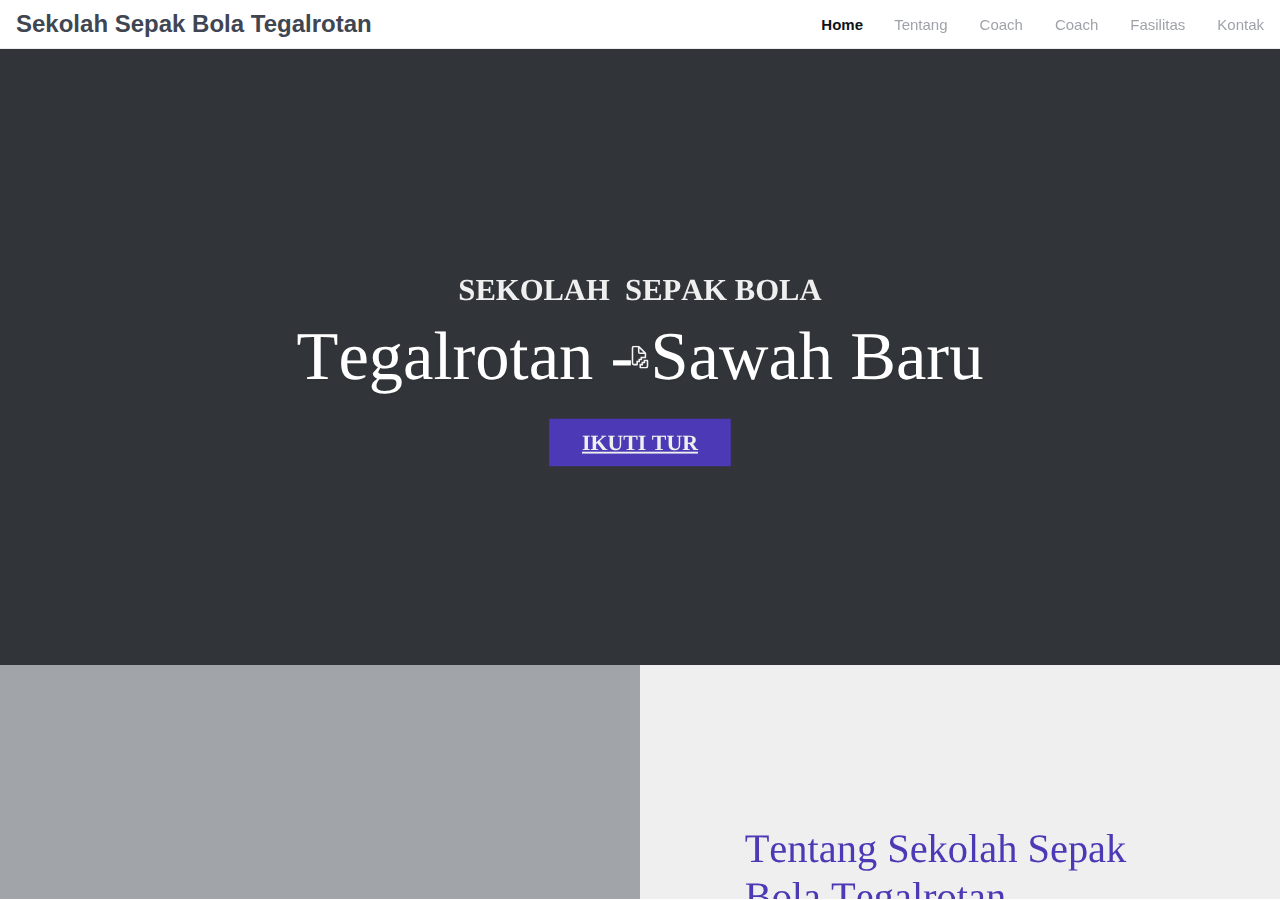
==== commit 1fe36b4b: "main" ====
--- a/Sekolah Sepak Bola Tegalrotan.html
+++ b/Sekolah Sepak Bola Tegalrotan.html
@@ -1,12 +1,12 @@
 <!DOCTYPE html>
-<!-- saved from url=(0091)https://www.canva.com/design/DAEviPzx3fI/k5m1jIPMgcthnfm7HBMr_Q/view?website#2:listed-items -->
-<html dir="ltr" lang="en" class="EHoceA"><head><meta http-equiv="Content-Type" content="text/html; charset=UTF-8"><title>Sekolah Sepak Bola Tegalrotan</title><link rel="preconnect" href="https://fonts.gstatic.com/" crossorigin=""><meta name="app-name" content="website_viewer"><meta name="viewport" content="width=device-width, initial-scale=1"><link href="./Sekolah Sepak Bola Tegalrotan_files/3582aa0175f7ff58ad6b.ltr.css" rel="stylesheet" integrity="sha512-sAyOJmo7hK2xc/xvvOwiZa3M1UGX45YfxqInIn0kBB6rJ0DWeXA26kvkB2HL5awCthSB3rtN1a0ZygOfubMm7A==" crossorigin="anonymous"><link href="./Sekolah Sepak Bola Tegalrotan_files/css" rel="stylesheet"><link href="./Sekolah Sepak Bola Tegalrotan_files/1145929afc29fccf7b49.runtime.js.download" rel="preload" as="script" crossorigin="anonymous" integrity="sha512-PNWwbDqUOwhrVqqJC7NjAg/LHHQki81CvhdrLK1DrHvYVHNpAxC3bsq+IutCTc4LtpzJ/nM/hk3tCs2RQnE8Bw=="><link href="./Sekolah Sepak Bola Tegalrotan_files/66fdced75500bb81fc16.vendor.js.download" rel="preload" as="script" crossorigin="anonymous" integrity="sha512-opW3CXft4arkSUNNZLSTqR7iR95GTsyBtZUT/uJn/8LNhQX3RjOX4Kwh5Flk6odIxJy6LY5jeanuDNd850xfLQ=="><link href="./Sekolah Sepak Bola Tegalrotan_files/4440f0330f63d70a9642.vendor.js.download" rel="preload" as="script" crossorigin="anonymous" integrity="sha512-dj7Nidaz/PaBgVfqhTydjQ7nabXMam8MevtB0X2LwqRgXh5f8wo5H5mfEychmfR8NBLBr3Fa63eX1WrRKrGguA=="><link href="./Sekolah Sepak Bola Tegalrotan_files/012ab9c2fe6bd705d7a7.js.download" rel="preload" as="script" crossorigin="anonymous" integrity="sha512-bERz5soyGS6d/XgfMe/G+OEf8b4HWE3A/y2nqUc9nkeUuEN8q0SaG2bQq8BE6TIAIan+4sdVxdWKs8xQYnykNA=="><meta name="referrer" content="strict-origin-when-cross-origin"><meta property="fb:app_id" content="525265914179580"><meta property="og:site_name" content="Canva"><meta property="og:title" content="Sekolah Sepak Bola Tegalrotan"><meta property="og:image" content="https://www.canva.com/design/DAEviPzx3fI/k5m1jIPMgcthnfm7HBMr_Q/screen"><meta property="og:image:secure_url" content="https://www.canva.com/design/DAEviPzx3fI/k5m1jIPMgcthnfm7HBMr_Q/screen"><meta property="og:image:width" content="1024"><meta property="og:image:height" content="493"><meta property="og:type" content="website"><meta name="twitter:card" content="summary_large_image"><meta name="twitter:site" content="@canva"><meta name="twitter:creator" content="@canva"><meta name="twitter:title" content="Sekolah Sepak Bola Tegalrotan"><meta name="robots" content="noindex, nofollow"><meta name="description" content="Check out this Website designed by alunkberkata."><meta property="og:description" content="Check out this Website designed by alunkberkata."><meta name="twitter:description" content="Check out this Website designed by alunkberkata."><link rel="shortcut icon" href="https://static.canva.com/static/images/favicon-1.ico"><link rel="icon" href="https://static.canva.com/static/images/android-192x192-2.png" sizes="192x192"><link rel="apple-touch-icon" href="https://static.canva.com/static/images/apple-touch-120x120-1.png"><link rel="apple-touch-icon" href="https://static.canva.com/static/images/apple-touch-152x152-1.png" sizes="152x152"><link rel="apple-touch-icon" href="https://static.canva.com/static/images/apple-touch-167x167-1.png" sizes="167x167"><link rel="apple-touch-icon" href="https://static.canva.com/static/images/apple-touch-180x180-1.png" sizes="180x180"><script type="application/javascript">function initSentry(){Sentry.init({"dsn":"https:\u002F\u002F92d991ccc61145a0acad8e5fc7c0d911@sentry.io\u002F1766607","release":"release-20211124-23-prod-843c0c9","environment":"prod","autoSessionTracking":true});}</script><script src="./Sekolah Sepak Bola Tegalrotan_files/6.7.1.min.js.download" onload="initSentry()"></script><style type="text/css"></style><style type="text/css"></style><link rel="stylesheet" href="./Sekolah Sepak Bola Tegalrotan_files/5ce793aa4d79868a5a76fc50a1d98522.css" id="fallback_fb"></head><body><div id="root"><div class="yIDCqA"><main class="AZM3kA"><div class="FC-dLA"><div class="AfX35A"><div class="_01iTiA"><div class="Q7u4fQ" style="height: 100vh;"><div class="XLi5Rw" style="background-color: rgb(0, 0, 0);"><div class="yLoq6A" style="background-image: url(&quot;https://media-private.canva.com/Sy7JQ/MAEvh7Sy7JQ/1/s2.jpg?X-Amz-Algorithm=AWS4-HMAC-SHA256&amp;X-Amz-Credential=AKIAJWF6QO3UH4PAAJ6Q%2F20211125%2Fus-east-1%2Fs3%2Faws4_request&amp;X-Amz-Date=20211125T185504Z&amp;X-Amz-Expires=56058&amp;X-Amz-Signature=e3915eb84b0a11510149a98089c82dab7cc1c95fb29429d7dcd659f4a18d7e00&amp;X-Amz-SignedHeaders=host&amp;response-expires=Fri%2C%2026%20Nov%202021%2010%3A29%3A22%20GMT&quot;); opacity: 0.38;"></div></div></div><div class="RIzmGA"><div class="_8dStmQ" style="height: 573px; width: 1190.08px;"><div class="lmevjQ _-qRUng" style="transform: scale(0.881538);"><div class="yKRQTQ"><div class="DT3cqg" style="width: 1350px; height: 650px;"><div class="LpmlDw" style="transform: scale(1);"><div class="RpZ9dQ" lang="id-ID" style="width: 1350px; height: 650px;"><div class="vkewZQ"><div class="X0udsg"></div></div><div style="position: absolute; top: 65px; left: 65px; width: 1220px; height: 520px;"></div><div class="aP0iDg _8wgmBA" style="width: 1053.01px; height: 204.667px; transform: translate(148.493px, 235.451px);"><div style="width: 1053.01px; height: 204.667px; transform: scaleX(1) scaleY(1); transform-origin: 0px 0px;"><div class="aP0iDg _8wgmBA" style="width: 191.529px; height: 50.0516px; transform: translate(430.743px, 154.615px);"><div class="JA2azA" style="width: 191.529px; height: 50.0516px;"><div><svg class="vL6BBg" viewBox="0 0 460.07735719830936 120.23052365041252"><path class="SQ2ADw" d="M0,0H460.07735719830936V120.23052365041252H0z" fill="#4b39b5"></path></svg></div></div><svg class="vL6BBg" viewBox="0 0 460.07735719830936 120.23052365041252"><use xlink:href="#__id0_0"></use></svg></div><div class="aP0iDg _8wgmBA" style="width: 171.843px; height: 27.66px; transform: translate(440.585px, 165.573px);"><div class="CSQ61Q fxHT8Q JgN_fQ" style="width: 171.843px; height: 27.66px; transform: scaleX(1) scaleY(1); transform-origin: 0px 0px; writing-mode: horizontal-tb;"><div class="_-EO8Jw"><div><div lang="id-ID" class="_3stTEQ imh8lg" style="transform: translate(0px, -2.30638px);"><p class="ok-Wdg _5xZ9qA RVfbug" style="font-family: &quot;YALBs4LPsgQ 0&quot;, _fb_, auto; font-size: 23.0638px; color: rgb(239, 239, 239); line-height: 1.4; letter-spacing: 0em; --para-spacing:0; text-transform: uppercase; --head-indent:0; --numeric-list-marker:none; list-style-type: none;"><a href="https://www.canva.com/design/DAEviPzx3fI/k5m1jIPMgcthnfm7HBMr_Q/view?website#page-0" target="_self" draggable="false" rel="noopener" class="S1PPyQ" style="font-weight: 700; font-style: normal; color: rgb(239, 239, 239); text-decoration: underline;">IKUTI TUR</a></p></div></div></div></div><a class="_2TY9OQ" href="https://www.canva.com/design/DAEviPzx3fI/k5m1jIPMgcthnfm7HBMr_Q/view?website#page-0" rel="nofollow" target="_self"></a></div><div class="aP0iDg _8wgmBA" style="width: 1053.01px; height: 86.7579px; transform: translate(0px, 46.6163px);"><div class="CSQ61Q fxHT8Q JgN_fQ" style="width: 484.011px; height: 39.8777px; transform: scaleX(2.1756) scaleY(2.1756); transform-origin: 0px 0px; writing-mode: horizontal-tb;"><div class="_-EO8Jw"><div style="text-shadow: rgba(0, 0, 0, 0.05) 0px 1.24605px 1.24605px; filter: opacity(1);"><div lang="id-ID" class="_3stTEQ imh8lg" style="transform: translate(0px, 0.166141px);"><p class="ok-Wdg _5xZ9qA RVfbug" style="font-family: &quot;YALBs4gwU0s 0&quot;, _fb_, auto; font-size: 33.2281px; color: rgb(255, 255, 255); line-height: 1.19; letter-spacing: 0em; --para-spacing:0; text-transform: none; --head-indent:0; --numeric-list-marker:none; list-style-type: none;"><span class="S1PPyQ" style="font-weight: 400; font-style: normal; color: rgb(255, 255, 255); text-decoration: none;">Tegalrotan - Sawah Baru</span></p></div></div></div></div></div><div class="aP0iDg _8wgmBA" style="width: 1053.01px; height: 38.6163px; transform: translate(0px, 3.55271e-15px);"><div class="CSQ61Q fxHT8Q JgN_fQ" style="width: 1391.03px; height: 51.0121px; transform: scaleX(0.757003) scaleY(0.757003); transform-origin: 0px 0px; writing-mode: horizontal-tb;"><div class="_-EO8Jw"><div><div lang="id-ID" class="_3stTEQ imh8lg" style="transform: translate(0px, -4.26667px);"><p class="ok-Wdg _5xZ9qA RVfbug" style="font-family: &quot;YALBs4LPsgQ 0&quot;, _fb_, auto; font-size: 42.6667px; color: rgb(239, 239, 239); line-height: 1.4; letter-spacing: 0em; --para-spacing:0; text-transform: uppercase; --head-indent:0; --numeric-list-marker:none; list-style-type: none;"><span class="S1PPyQ" style="font-weight: 700; font-style: normal; color: rgb(239, 239, 239); text-decoration: none;">Sekolah</span><span class="S1PPyQ SXLJUQ" style="font-weight: 700; font-style: normal; color: rgb(239, 239, 239); text-decoration: none;">  </span><span class="S1PPyQ" style="font-weight: 700; font-style: normal; color: rgb(239, 239, 239); text-decoration: none;">Sepak Bola</span></p></div></div></div></div></div></div></div></div></div></div><div class="Mckcdw _33eSpQ" style="width: 1350px; height: 650px; margin: 0px;"></div></div></div></div></div></div><div class="_01iTiA"><div class="XLi5Rw" style="background-color: rgb(239, 239, 239); height: 100vh;"></div><div class="afGC1g"><div class="RIzmGA"><div class="_8dStmQ" style="height: 573px; width: 1190.08px;"><div class="lmevjQ _-qRUng" style="transform: scale(0.881538);"><div class="yKRQTQ"><div class="DT3cqg" style="width: 1350px; height: 650px;"><div class="LpmlDw" style="transform: scale(1);"><div class="RpZ9dQ" lang="id-ID" style="width: 1350px; height: 650px;"><div class="vkewZQ"><div class="X0udsg"></div></div><div style="position: absolute; top: 65px; left: 65px; width: 1220px; height: 520px;"></div><div class="aP0iDg _8wgmBA" style="width: 675px; height: 650px; transform: translate(0px, -5.68434e-14px);"><div class="MZbaSw" style="grid-template-areas: &quot;a&quot;; grid-template-columns: 1fr; grid-template-rows: 1fr; gap: 9.07934px;"><div class="a4q1xw" style="grid-area: a / a / a / a; width: 675px; height: 650px;"><div class="X0udsg"><div class="OQp0jg"><div class="xcfBCw J6cDAg"><div class="DvXlvQ" style="width: 866.667px; height: 650px; transform: translate(-95.8333px, 0px) rotate(0deg);"><img class="T96P6A" crossorigin="anonymous" src="./Sekolah Sepak Bola Tegalrotan_files/s2.jpg" draggable="false" style="object-fit: fill;"></div></div></div></div></div></div></div><div class="aP0iDg _8wgmBA" style="width: 454.211px; height: 314.704px; transform: translate(785.394px, 167.648px);"><div style="width: 454.211px; height: 314.704px; transform: scaleX(1) scaleY(1); transform-origin: 0px 0px;"><div class="aP0iDg _8wgmBA" style="width: 454.211px; height: 101.95px; transform: translate(2.84217e-14px, -1.42109e-14px);"><div class="CSQ61Q fxHT8Q JgN_fQ" style="width: 720.941px; height: 161.818px; transform: scaleX(0.630025) scaleY(0.630025); transform-origin: 0px 0px; writing-mode: horizontal-tb;"><div class="_-EO8Jw"><div><div lang="id-ID" class="_3stTEQ imh8lg"><p class="ok-Wdg UPenfA RVfbug" style="font-family: &quot;YALBs4gwU0s 0&quot;, _fb_, auto; font-size: 67.6775px; color: rgb(75, 57, 181); line-height: 1.2; letter-spacing: 0em; --para-spacing:0; text-transform: none; --head-indent:0; --numeric-list-marker:none; list-style-type: none;"><span class="S1PPyQ" style="font-weight: 400; font-style: normal; color: rgb(75, 57, 181); text-decoration: none;">Tentang Sekolah Sepak Bola Tegalrotan</span></p></div></div></div></div></div><div class="aP0iDg _8wgmBA" style="width: 454.211px; height: 132.27px; transform: translate(1.98952e-13px, 125.74px);"><div class="CSQ61Q fxHT8Q JgN_fQ" style="width: 758.12px; height: 220.771px; transform: scaleX(0.599128) scaleY(0.599128); transform-origin: 0px 0px; writing-mode: horizontal-tb;"><div class="_-EO8Jw"><div><div lang="id-ID" class="_3stTEQ imh8lg" style="transform: translate(0px, -3.25102px);"><p class="ok-Wdg vZU7QQ RVfbug" style="font-family: &quot;YALBs4LPsgQ 0&quot;, _fb_, auto; font-size: 32.5102px; color: rgb(0, 0, 0); line-height: 1.4; letter-spacing: 0em; --para-spacing:0; text-transform: none; --head-indent:0; --numeric-list-marker:none; list-style-type: none;"><span class="S1PPyQ" style="font-weight: 400; font-style: normal; color: rgb(0, 0, 0); text-decoration: none;">Didirikan pada 2018, selama pandemi sekolah Sepak Bola Tegalrotan vakum, dan kembali buka di tahun 2021 ini. Sekolah Sepak Bola Tegalrotan ini memiliki beberapa team. Yaitu Team Pertiwi, Team Kids, dan Team Unggulan</span></p></div></div></div></div></div><div class="aP0iDg _8wgmBA" style="width: 454.211px; height: 24.412px; transform: translate(1.13687e-13px, 290.292px);"><div class="CSQ61Q fxHT8Q JgN_fQ" style="width: 731.792px; height: 39.3308px; transform: scaleX(0.620684) scaleY(0.620684); transform-origin: 0px 0px; writing-mode: horizontal-tb;"><div class="_-EO8Jw"><div><div lang="id-ID" class="_3stTEQ imh8lg" style="transform: translate(0px, -3.28914px);"><p class="ok-Wdg UPenfA RVfbug" style="font-family: &quot;YALBs4gwU0s 0&quot;, _fb_, auto; font-size: 32.8914px; color: rgb(75, 57, 181); line-height: 1.4; letter-spacing: 0em; --para-spacing:0; text-transform: uppercase; --head-indent:0; --numeric-list-marker:none; list-style-type: none;"><span class="S1PPyQ" style="font-weight: 400; font-style: normal; color: rgb(75, 57, 181); text-decoration: underline;">_____</span></p></div></div></div></div></div></div></div></div></div></div><div class="Mckcdw _33eSpQ" style="width: 1350px; height: 650px; margin: 0px;"></div></div></div></div></div></div></div><div class="_01iTiA"><div class="XLi5Rw" style="background-color: rgb(239, 239, 239); height: 100vh;"></div><div class="afGC1g"><div class="RIzmGA"><div class="_8dStmQ" style="height: 573px; width: 1190.08px;"><div class="lmevjQ _-qRUng" style="transform: scale(0.881538);"><div class="yKRQTQ"><div class="DT3cqg" style="width: 1350px; height: 650px;"><div class="LpmlDw" style="transform: scale(1);"><div class="RpZ9dQ" lang="id-ID" style="width: 1350px; height: 650px;"><div class="vkewZQ"><div class="X0udsg"></div></div><div style="position: absolute; top: 65px; left: 65px; width: 1220px; height: 520px;"></div><div class="aP0iDg _8wgmBA" style="width: 1350px; height: 381.413px; transform: translate(0px, 268.587px);"><div class="MZbaSw" style="grid-template-areas: &quot;a b c&quot;; grid-template-columns: 1fr 1fr 1fr; grid-template-rows: 1fr; gap: 29px;"><div class="a4q1xw" style="grid-area: a / a / a / a; width: 430.667px; height: 381.413px;"><div class="X0udsg"><div class="OQp0jg"><div class="xcfBCw J6cDAg"><div class="DvXlvQ" style="width: 1466.11px; height: 967.63px; transform: translate(-307.848px, -485.051px) rotate(0deg);"><img class="T96P6A" crossorigin="anonymous" src="./Sekolah Sepak Bola Tegalrotan_files/s3.jpg" draggable="false" style="object-fit: fill;"></div></div></div></div></div><div class="a4q1xw" style="grid-area: b / b / b / b; width: 430.667px; height: 381.413px;"><div class="X0udsg"><div class="OQp0jg"><div class="xcfBCw J6cDAg"><div class="DvXlvQ" style="width: 1217.65px; height: 803.649px; transform: translate(-248.248px, -120.176px) rotate(0deg);"><img class="T96P6A" crossorigin="anonymous" src="./Sekolah Sepak Bola Tegalrotan_files/s3(1).jpg" draggable="false" style="object-fit: fill;"></div></div></div></div></div><div class="a4q1xw" style="grid-area: c / c / c / c; width: 430.667px; height: 381.413px;"><div class="X0udsg"><div class="OQp0jg"><div class="xcfBCw J6cDAg"><div class="DvXlvQ" style="width: 1152.71px; height: 760.791px; transform: translate(-183.029px, -169.689px) rotate(0deg);"><img class="T96P6A" crossorigin="anonymous" src="./Sekolah Sepak Bola Tegalrotan_files/s3(2).jpg" draggable="false" style="object-fit: fill;"></div></div></div></div></div></div></div><div class="aP0iDg _8wgmBA" style="width: 713.545px; height: 150.278px; transform: translate(79.1197px, 88.8593px);"><div style="width: 713.545px; height: 150.278px; transform: scaleX(1) scaleY(1); transform-origin: 0px 0px;"><div class="aP0iDg _8wgmBA" style="width: 713.545px; height: 111.818px; transform: translate(0px, 0px);"><div class="CSQ61Q fxHT8Q JgN_fQ" style="width: 713.545px; height: 111.818px; transform: scaleX(1) scaleY(1); transform-origin: 0px 0px; writing-mode: horizontal-tb;"><div class="_-EO8Jw"><div><div lang="id-ID" class="_3stTEQ imh8lg"><p class="ok-Wdg UPenfA RVfbug" style="font-family: &quot;YALBs4gwU0s 0&quot;, _fb_, auto; font-size: 46.6667px; color: rgb(75, 57, 181); line-height: 1.2; letter-spacing: 0em; --para-spacing:0; text-transform: none; --head-indent:0; --numeric-list-marker:none; list-style-type: none;"><span class="S1PPyQ" style="font-weight: 400; font-style: normal; color: rgb(75, 57, 181); text-decoration: none;">Sekilas Tentang Sekolah Sepak Bola Tegalrotan - Sawah Baru</span></p></div></div></div></div></div><div class="aP0iDg _8wgmBA" style="width: 713.545px; height: 26.7158px; transform: translate(0px, 123.562px);"><div class="CSQ61Q fxHT8Q JgN_fQ" style="width: 518.956px; height: 19.4302px; transform: scaleX(1.37496) scaleY(1.37496); transform-origin: 0px 0px; writing-mode: horizontal-tb;"><div class="_-EO8Jw"><div><div lang="id-ID" class="_3stTEQ imh8lg" style="transform: translate(0px, -1.64853px);"><p class="ok-Wdg UPenfA RVfbug" style="font-family: &quot;YALBs4LPsgQ 0&quot;, _fb_, auto; font-size: 16.4853px; color: rgb(0, 0, 0); line-height: 1.4; letter-spacing: 0em; --para-spacing:0; text-transform: none; --head-indent:0; --numeric-list-marker:none; list-style-type: none;"><span class="S1PPyQ" style="font-weight: 400; font-style: normal; color: rgb(0, 0, 0); text-decoration: none;">Para Pelatih Sekolah Sepak Bola Tegalrotan</span></p></div></div></div></div></div></div></div><div class="aP0iDg _8wgmBA" style="width: 228.214px; height: 59.3084px; transform: translate(1.00974px, 590.692px);"><div class="JA2azA" style="width: 228.214px; height: 59.3084px;"><div><svg class="vL6BBg" viewBox="0 0 521.5160451277031 135.53222714680317"><path class="SQ2ADw" d="M0,0H521.5160451277031V135.53222714680317H0z" fill="#4b39b5"></path></svg></div></div><svg class="vL6BBg" viewBox="0 0 521.5160451277031 135.53222714680317"><use xlink:href="#__id6_0"></use></svg></div><div class="aP0iDg _8wgmBA" style="width: 179.412px; height: 31.9852px; transform: translate(25.4104px, 604.353px);"><div class="CSQ61Q fxHT8Q JgN_fQ" style="width: 264.418px; height: 47.1397px; transform: scaleX(0.678518) scaleY(0.678518); transform-origin: 0px 0px; writing-mode: horizontal-tb;"><div class="_-EO8Jw"><div><div lang="id-ID" class="_3stTEQ imh8lg" style="transform: translate(0px, -3.93013px);"><p class="ok-Wdg UPenfA RVfbug" style="font-family: &quot;YALBs4gwU0s 0&quot;, _fb_, auto; font-size: 39.3013px; color: rgb(255, 255, 255); line-height: 1.4; letter-spacing: 0em; --para-spacing:0; text-transform: none; --head-indent:0; --numeric-list-marker:none; list-style-type: none;"><span class="S1PPyQ" style="font-weight: 400; font-style: normal; color: rgb(255, 255, 255); text-decoration: none;">Coach Panse</span></p></div></div></div></div></div><div class="aP0iDg _8wgmBA" style="width: 336.027px; height: 59px; transform: translate(919.247px, 591px);"><div style="width: 336.027px; height: 59px; transform: scaleX(1) scaleY(1); transform-origin: 0px 0px;"><div class="aP0iDg _8wgmBA" style="width: 336.027px; height: 59px; transform: translate(8.52651e-14px, 7.10543e-15px);"><div class="JA2azA" style="width: 336.027px; height: 59px;"><div><svg class="vL6BBg" viewBox="0 0 767.8927483510752 134.82741880440142"><path class="SQ2ADw" d="M0,0H767.8927483510752V134.82741880440142H0z" fill="#4b39b5"></path></svg></div></div><svg class="vL6BBg" viewBox="0 0 767.8927483510752 134.82741880440142"><use xlink:href="#__id8_0"></use></svg></div><div class="aP0iDg _8wgmBA" style="width: 277.908px; height: 31.9852px; transform: translate(29.0598px, 13.6616px);"><div class="CSQ61Q fxHT8Q JgN_fQ" style="width: 409.58px; height: 47.1397px; transform: scaleX(0.678518) scaleY(0.678518); transform-origin: 0px 0px; writing-mode: horizontal-tb;"><div class="_-EO8Jw"><div><div lang="id-ID" class="_3stTEQ imh8lg" style="transform: translate(0px, -3.93013px);"><p class="ok-Wdg UPenfA RVfbug" style="font-family: &quot;YALBs6uSPpE 0&quot;, _fb_, auto; font-size: 39.3013px; color: rgb(255, 255, 255); line-height: 1.4; letter-spacing: 0em; --para-spacing:0; text-transform: none; --head-indent:0; --numeric-list-marker:none; list-style-type: none;"><span class="S1PPyQ" style="font-weight: 700; font-style: normal; color: rgb(255, 255, 255); text-decoration: none;">Coach Oppie</span></p></div></div></div></div></div></div></div><div class="aP0iDg _8wgmBA" style="width: 228.214px; height: 59px; transform: translate(459.925px, 591px);"><div style="width: 228.214px; height: 59px; transform: scaleX(1) scaleY(1); transform-origin: 0px 0px;"><div class="aP0iDg _8wgmBA" style="width: 228.214px; height: 59px; transform: translate(-2.84217e-14px, 7.10543e-15px);"><div class="JA2azA" style="width: 228.214px; height: 59px;"><div><svg class="vL6BBg" viewBox="0 0 521.5160451277031 134.82741880440147"><path class="SQ2ADw" d="M0,0H521.5160451277031V134.82741880440147H0z" fill="#4b39b5"></path></svg></div></div><svg class="vL6BBg" viewBox="0 0 521.5160451277031 134.82741880440147"><use xlink:href="#__id10_0"></use></svg></div><div class="aP0iDg _8wgmBA" style="width: 183.821px; height: 31.9852px; transform: translate(23.2059px, 13.6616px);"><div class="CSQ61Q fxHT8Q JgN_fQ" style="width: 270.916px; height: 47.1397px; transform: scaleX(0.678518) scaleY(0.678518); transform-origin: 0px 0px; writing-mode: horizontal-tb;"><div class="_-EO8Jw"><div><div lang="id-ID" class="_3stTEQ imh8lg" style="transform: translate(0px, -3.93013px);"><p class="ok-Wdg UPenfA RVfbug" style="font-family: &quot;YALBs6uSPpE 0&quot;, _fb_, auto; font-size: 39.3013px; color: rgb(255, 255, 255); line-height: 1.4; letter-spacing: 0em; --para-spacing:0; text-transform: none; --head-indent:0; --numeric-list-marker:none; list-style-type: none;"><span class="S1PPyQ" style="font-weight: 700; font-style: normal; color: rgb(255, 255, 255); text-decoration: none;">Coach Lehman</span></p></div></div></div></div></div></div></div></div></div></div><div class="Mckcdw _33eSpQ" style="width: 1350px; height: 650px; margin: 0px;"></div></div></div></div></div></div></div><div class="_01iTiA"><div class="XLi5Rw" style="background-color: rgb(239, 239, 239); height: 100vh;"></div><div class="afGC1g"><div class="RIzmGA"><div class="_8dStmQ" style="height: 573px; width: 1190.08px;"><div class="lmevjQ _-qRUng" style="transform: scale(0.881538);"><div class="yKRQTQ"><div class="DT3cqg" style="width: 1350px; height: 650px;"><div class="LpmlDw" style="transform: scale(1);"><div class="RpZ9dQ" lang="id-ID" style="width: 1350px; height: 650px;"><div class="vkewZQ"><div class="X0udsg"></div></div><div style="position: absolute; top: 65px; left: 65px; width: 1220px; height: 520px;"></div><div class="aP0iDg _8wgmBA" style="width: 1350px; height: 381.413px; transform: translate(0px, 268.587px);"><div class="MZbaSw" style="grid-template-areas: &quot;a b c&quot;; grid-template-columns: 1fr 1fr 1fr; grid-template-rows: 1fr; gap: 29px;"><div class="a4q1xw" style="grid-area: a / a / a / a; width: 430.667px; height: 381.413px;"><div class="X0udsg"><div class="OQp0jg"><div class="xcfBCw J6cDAg"><div class="DvXlvQ" style="width: 1998.8px; height: 1129.32px; transform: translate(-714.806px, 0px) rotate(0deg);"><img class="T96P6A" crossorigin="anonymous" src="./Sekolah Sepak Bola Tegalrotan_files/s3(3).jpg" draggable="false" style="object-fit: fill;"></div></div></div></div></div><div class="a4q1xw" style="grid-area: b / b / b / b; width: 430.667px; height: 381.413px;"><div class="X0udsg"><div class="OQp0jg"><div class="xcfBCw J6cDAg"><div class="DvXlvQ" style="width: 2597.29px; height: 1460.98px; transform: translate(-1106.67px, -249.295px) rotate(0deg);"><img class="T96P6A" crossorigin="anonymous" src="./Sekolah Sepak Bola Tegalrotan_files/s3(4).jpg" draggable="false" style="object-fit: fill;"></div></div></div></div></div><div class="a4q1xw" style="grid-area: c / c / c / c; width: 430.667px; height: 381.413px;"><div class="X0udsg"><div class="OQp0jg"><div class="xcfBCw J6cDAg"><div class="DvXlvQ" style="width: 1506.8px; height: 994.49px; transform: translate(-941.773px, -246.629px) rotate(0deg);"><img class="T96P6A" crossorigin="anonymous" src="./Sekolah Sepak Bola Tegalrotan_files/s3(5).jpg" draggable="false" style="object-fit: fill;"></div></div></div></div></div></div></div><div class="aP0iDg _8wgmBA" style="width: 713.545px; height: 150.278px; transform: translate(79.1197px, 88.8593px);"><div style="width: 713.545px; height: 150.278px; transform: scaleX(1) scaleY(1); transform-origin: 0px 0px;"><div class="aP0iDg _8wgmBA" style="width: 713.545px; height: 111.818px; transform: translate(0px, 0px);"><div class="CSQ61Q fxHT8Q JgN_fQ" style="width: 713.545px; height: 111.818px; transform: scaleX(1) scaleY(1); transform-origin: 0px 0px; writing-mode: horizontal-tb;"><div class="_-EO8Jw"><div><div lang="id-ID" class="_3stTEQ imh8lg"><p class="ok-Wdg UPenfA RVfbug" style="font-family: &quot;YALBs4gwU0s 0&quot;, _fb_, auto; font-size: 46.6667px; color: rgb(75, 57, 181); line-height: 1.2; letter-spacing: 0em; --para-spacing:0; text-transform: none; --head-indent:0; --numeric-list-marker:none; list-style-type: none;"><span class="S1PPyQ" style="font-weight: 400; font-style: normal; color: rgb(75, 57, 181); text-decoration: none;">Sekilas Tentang Sekolah Sepak Bola Tegalrotan - Sawah Baru</span></p></div></div></div></div></div><div class="aP0iDg _8wgmBA" style="width: 713.545px; height: 26.7158px; transform: translate(0px, 123.562px);"><div class="CSQ61Q fxHT8Q JgN_fQ" style="width: 518.956px; height: 19.4302px; transform: scaleX(1.37496) scaleY(1.37496); transform-origin: 0px 0px; writing-mode: horizontal-tb;"><div class="_-EO8Jw"><div><div lang="id-ID" class="_3stTEQ imh8lg" style="transform: translate(0px, -1.64853px);"><p class="ok-Wdg UPenfA RVfbug" style="font-family: &quot;YALBs4LPsgQ 0&quot;, _fb_, auto; font-size: 16.4853px; color: rgb(0, 0, 0); line-height: 1.4; letter-spacing: 0em; --para-spacing:0; text-transform: none; --head-indent:0; --numeric-list-marker:none; list-style-type: none;"><span class="S1PPyQ" style="font-weight: 400; font-style: normal; color: rgb(0, 0, 0); text-decoration: none;">Para Pelatih Sekolah Sepak Bola Tegalrotan</span></p></div></div></div></div></div></div></div><div class="aP0iDg _8wgmBA" style="width: 228.214px; height: 59.3084px; transform: translate(1.00974px, 590.692px);"><div class="JA2azA" style="width: 228.214px; height: 59.3084px;"><div><svg class="vL6BBg" viewBox="0 0 521.5160451277031 135.53222714680317"><path class="SQ2ADw" d="M0,0H521.5160451277031V135.53222714680317H0z" fill="#4b39b5"></path></svg></div></div><svg class="vL6BBg" viewBox="0 0 521.5160451277031 135.53222714680317"><use xlink:href="#__id15_0"></use></svg></div><div class="aP0iDg _8wgmBA" style="width: 179.412px; height: 31.9852px; transform: translate(25.4104px, 604.353px);"><div class="CSQ61Q fxHT8Q JgN_fQ" style="width: 264.418px; height: 47.1397px; transform: scaleX(0.678518) scaleY(0.678518); transform-origin: 0px 0px; writing-mode: horizontal-tb;"><div class="_-EO8Jw"><div><div lang="id-ID" class="_3stTEQ imh8lg" style="transform: translate(0px, -3.93013px);"><p class="ok-Wdg UPenfA RVfbug" style="font-family: &quot;YALBs4gwU0s 0&quot;, _fb_, auto; font-size: 39.3013px; color: rgb(255, 255, 255); line-height: 1.4; letter-spacing: 0em; --para-spacing:0; text-transform: none; --head-indent:0; --numeric-list-marker:none; list-style-type: none;"><span class="S1PPyQ" style="font-weight: 400; font-style: normal; color: rgb(255, 255, 255); text-decoration: none;">Coach Herry</span></p></div></div></div></div></div><div class="aP0iDg _8wgmBA" style="width: 336.027px; height: 59px; transform: translate(919.247px, 591px);"><div style="width: 336.027px; height: 59px; transform: scaleX(1) scaleY(1); transform-origin: 0px 0px;"><div class="aP0iDg _8wgmBA" style="width: 336.027px; height: 59px; transform: translate(8.52651e-14px, 7.10543e-15px);"><div class="JA2azA" style="width: 336.027px; height: 59px;"><div><svg class="vL6BBg" viewBox="0 0 767.8927483510752 134.82741880440142"><path class="SQ2ADw" d="M0,0H767.8927483510752V134.82741880440142H0z" fill="#4b39b5"></path></svg></div></div><svg class="vL6BBg" viewBox="0 0 767.8927483510752 134.82741880440142"><use xlink:href="#__id17_0"></use></svg></div><div class="aP0iDg _8wgmBA" style="width: 277.908px; height: 31.9852px; transform: translate(29.0598px, 13.6616px);"><div class="CSQ61Q fxHT8Q JgN_fQ" style="width: 409.58px; height: 47.1397px; transform: scaleX(0.678518) scaleY(0.678518); transform-origin: 0px 0px; writing-mode: horizontal-tb;"><div class="_-EO8Jw"><div><div lang="id-ID" class="_3stTEQ imh8lg" style="transform: translate(0px, -3.93013px);"><p class="ok-Wdg UPenfA RVfbug" style="font-family: &quot;YALBs6uSPpE 0&quot;, _fb_, auto; font-size: 39.3013px; color: rgb(255, 255, 255); line-height: 1.4; letter-spacing: 0em; --para-spacing:0; text-transform: none; --head-indent:0; --numeric-list-marker:none; list-style-type: none;"><span class="S1PPyQ" style="font-weight: 700; font-style: normal; color: rgb(255, 255, 255); text-decoration: none;">Coach Alvin</span></p></div></div></div></div></div></div></div><div class="aP0iDg _8wgmBA" style="width: 228.214px; height: 59px; transform: translate(459.925px, 591px);"><div style="width: 228.214px; height: 59px; transform: scaleX(1) scaleY(1); transform-origin: 0px 0px;"><div class="aP0iDg _8wgmBA" style="width: 228.214px; height: 59px; transform: translate(-2.84217e-14px, 7.10543e-15px);"><div class="JA2azA" style="width: 228.214px; height: 59px;"><div><svg class="vL6BBg" viewBox="0 0 521.5160451277031 134.82741880440147"><path class="SQ2ADw" d="M0,0H521.5160451277031V134.82741880440147H0z" fill="#4b39b5"></path></svg></div></div><svg class="vL6BBg" viewBox="0 0 521.5160451277031 134.82741880440147"><use xlink:href="#__id19_0"></use></svg></div><div class="aP0iDg _8wgmBA" style="width: 183.821px; height: 31.9852px; transform: translate(23.2059px, 13.6616px);"><div class="CSQ61Q fxHT8Q JgN_fQ" style="width: 270.916px; height: 47.1397px; transform: scaleX(0.678518) scaleY(0.678518); transform-origin: 0px 0px; writing-mode: horizontal-tb;"><div class="_-EO8Jw"><div><div lang="id-ID" class="_3stTEQ imh8lg" style="transform: translate(0px, -3.93013px);"><p class="ok-Wdg UPenfA RVfbug" style="font-family: &quot;YALBs6uSPpE 0&quot;, _fb_, auto; font-size: 39.3013px; color: rgb(255, 255, 255); line-height: 1.4; letter-spacing: 0em; --para-spacing:0; text-transform: none; --head-indent:0; --numeric-list-marker:none; list-style-type: none;"><span class="S1PPyQ" style="font-weight: 700; font-style: normal; color: rgb(255, 255, 255); text-decoration: none;">Coach Donie</span></p></div></div></div></div></div></div></div></div></div></div><div class="Mckcdw _33eSpQ" style="width: 1350px; height: 650px; margin: 0px;"></div></div></div></div></div></div></div><div class="_01iTiA"><div class="XLi5Rw" style="background-color: rgb(239, 239, 239); height: 100vh;"></div><div class="afGC1g"><div class="RIzmGA"><div class="_8dStmQ" style="height: 573px; width: 1190.08px;"><div class="lmevjQ _-qRUng" style="transform: scale(0.881538);"><div class="yKRQTQ"><div class="DT3cqg" style="width: 1350px; height: 650px;"><div class="LpmlDw" style="transform: scale(1);"><div class="RpZ9dQ" lang="id-ID" style="width: 1350px; height: 650px;"><div class="vkewZQ"><div class="X0udsg"></div></div><div style="position: absolute; top: 65px; left: 65px; width: 1220px; height: 520px;"></div><div class="aP0iDg _8wgmBA" style="width: 594.039px; height: 54.2127px; transform: translate(80.9607px, 98.9439px);"><div class="CSQ61Q fxHT8Q JgN_fQ" style="width: 328.727px; height: 30px; transform: scaleX(1.80709) scaleY(1.80709); transform-origin: 0px 0px; writing-mode: horizontal-tb;"><div class="_-EO8Jw"><div><div lang="id-ID" class="_3stTEQ imh8lg"><p class="ok-Wdg UPenfA RVfbug" style="font-family: &quot;YALBs4gwU0s 0&quot;, _fb_, auto; font-size: 25.8242px; color: rgb(75, 57, 181); line-height: 1.2; letter-spacing: 0em; --para-spacing:0; text-transform: none; --head-indent:0; --numeric-list-marker:none; list-style-type: none;"><span class="S1PPyQ" style="font-weight: 400; font-style: normal; color: rgb(75, 57, 181); text-decoration: none;">Fasilitas Kami</span></p></div></div></div></div></div><div class="aP0iDg _8wgmBA" style="width: 357.5px; height: 376.94px; transform: translate(80.9607px, 208.06px);"><div class="JA2azA" style="width: 357.5px; height: 376.94px;"><div><svg class="vL6BBg" viewBox="0 0 150.69999999999993 158.8947076923077"><path class="SQ2ADw" d="M0,0H150.69999999999993V158.8947076923077H0z" fill="#ffffff"></path></svg></div></div><svg class="vL6BBg" viewBox="0 0 150.69999999999993 158.8947076923077"><use xlink:href="#__id21_0"></use></svg></div><div class="aP0iDg _8wgmBA" style="width: 357.5px; height: 376.94px; transform: translate(496.25px, 208.06px);"><div class="JA2azA" style="width: 357.5px; height: 376.94px;"><div><svg class="vL6BBg" viewBox="0 0 150.69999999999993 158.8947076923077"><path class="SQ2ADw" d="M0,0H150.69999999999993V158.8947076923077H0z" fill="#ffffff"></path></svg></div></div><svg class="vL6BBg" viewBox="0 0 150.69999999999993 158.8947076923077"><use xlink:href="#__id23_0"></use></svg></div><div class="aP0iDg _8wgmBA" style="width: 357.5px; height: 376.94px; transform: translate(911.539px, 208.06px);"><div class="JA2azA" style="width: 357.5px; height: 376.94px;"><div><svg class="vL6BBg" viewBox="0 0 150.69999999999993 158.8947076923077"><path class="SQ2ADw" d="M0,0H150.69999999999993V158.8947076923077H0z" fill="#ffffff"></path></svg></div></div><svg class="vL6BBg" viewBox="0 0 150.69999999999993 158.8947076923077"><use xlink:href="#__id25_0"></use></svg></div><div class="aP0iDg _8wgmBA" style="width: 358.5px; height: 213.54px; transform: translate(80.9607px, 208.06px);"><div class="MZbaSw" style="grid-template-areas: &quot;a&quot;; grid-template-columns: 1fr; grid-template-rows: 1fr; gap: 2.85833px;"><div class="a4q1xw" style="grid-area: a / a / a / a; width: 358.5px; height: 213.54px;"><div class="X0udsg"><div class="OQp0jg"><div class="xcfBCw J6cDAg"><div class="DvXlvQ" style="width: 358.5px; height: 268.875px; transform: translate(0px, -27.6674px) rotate(0deg);"><img class="T96P6A" crossorigin="anonymous" src="./Sekolah Sepak Bola Tegalrotan_files/s2(1).jpg" draggable="false" style="object-fit: fill;"></div></div></div></div></div></div></div><div class="aP0iDg _8wgmBA" style="width: 358.5px; height: 213.54px; transform: translate(496.25px, 208.06px);"><div class="MZbaSw" style="grid-template-areas: &quot;a&quot;; grid-template-columns: 1fr; grid-template-rows: 1fr; gap: 2.85833px;"><div class="a4q1xw" style="grid-area: a / a / a / a; width: 358.5px; height: 213.54px;"><div class="X0udsg"><div class="OQp0jg"><div class="xcfBCw J6cDAg"><div class="DvXlvQ" style="width: 358.5px; height: 268.875px; transform: translate(0px, -27.6674px) rotate(0deg);"><img class="T96P6A" crossorigin="anonymous" src="./Sekolah Sepak Bola Tegalrotan_files/s.jpg" draggable="false" style="object-fit: fill;"></div></div></div></div></div></div></div><div class="aP0iDg _8wgmBA" style="width: 358.5px; height: 213.54px; transform: translate(911.539px, 208.06px);"><div class="MZbaSw" style="grid-template-areas: &quot;a&quot;; grid-template-columns: 1fr; grid-template-rows: 1fr; gap: 2.85833px;"><div class="a4q1xw" style="grid-area: a / a / a / a; width: 358.5px; height: 213.54px;"><div class="X0udsg"><div class="OQp0jg"><div class="xcfBCw J6cDAg"><div class="DvXlvQ" style="width: 358.5px; height: 268.875px; transform: translate(0px, -27.6674px) rotate(0deg);"><img class="T96P6A" crossorigin="anonymous" src="./Sekolah Sepak Bola Tegalrotan_files/s2.jpg" draggable="false" style="object-fit: fill;"></div></div></div></div></div></div></div><div class="aP0iDg _8wgmBA" style="width: 290.809px; height: 103.273px; transform: translate(114.306px, 451.485px);"><div style="width: 290.809px; height: 103.273px; transform: scaleX(1) scaleY(1); transform-origin: 0px 0px;"><div class="aP0iDg _8wgmBA" style="width: 290.809px; height: 44.7695px; transform: translate(0px, 46.4441px);"><div class="CSQ61Q fxHT8Q JgN_fQ" style="width: 361.732px; height: 55.6879px; transform: scaleX(0.803936) scaleY(0.803936); transform-origin: 0px 0px; writing-mode: horizontal-tb;"><div class="_-EO8Jw"><div><div lang="id-ID" class="_3stTEQ imh8lg" style="transform: translate(0px, -2.15606px);"><p class="ok-Wdg vZU7QQ RVfbug" style="font-family: &quot;YALBs4LPsgQ 0&quot;, _fb_, auto; font-size: 21.5606px; color: rgb(0, 0, 0); line-height: 1.4; letter-spacing: 0.004em; --para-spacing:0; text-transform: none; --head-indent:0; --numeric-list-marker:none; list-style-type: none;"><span class="S1PPyQ" style="font-weight: 700; font-style: normal; color: rgb(0, 0, 0); text-decoration: none;">Gunakan bagian ini untuk membahas karakteristik setiap item dalam daftar.</span></p></div></div></div></div></div><div class="aP0iDg _8wgmBA" style="width: 290.809px; height: 24.8819px; transform: translate(0px, -4.44089e-14px);"><div class="CSQ61Q fxHT8Q JgN_fQ" style="width: 309.058px; height: 26.4432px; transform: scaleX(0.940954) scaleY(0.940954); transform-origin: 0px 0px; writing-mode: horizontal-tb;"><div class="_-EO8Jw"><div><div lang="id-ID" class="_3stTEQ imh8lg" style="transform: translate(0px, -2.23293px);"><p class="ok-Wdg UPenfA RVfbug" style="font-family: &quot;YALBs4gwU0s 0&quot;, _fb_, auto; font-size: 22.3293px; color: rgb(75, 57, 181); line-height: 1.4; letter-spacing: 0.02em; --para-spacing:0; text-transform: none; --head-indent:0; --numeric-list-marker:none; list-style-type: none;"><span class="S1PPyQ" style="font-weight: 700; font-style: normal; color: rgb(75, 57, 181); text-decoration: none;">Team Unggulan</span></p></div></div></div></div></div></div></div><div class="aP0iDg _8wgmBA" style="width: 290.809px; height: 103.037px; transform: translate(529.595px, 451.485px);"><div style="width: 290.809px; height: 103.037px; transform: scaleX(1) scaleY(1); transform-origin: 0px 0px;"><div class="aP0iDg _8wgmBA" style="width: 290.809px; height: 44.7695px; transform: translate(0px, 46.2089px);"><div class="CSQ61Q fxHT8Q JgN_fQ" style="width: 361.732px; height: 55.6879px; transform: scaleX(0.803936) scaleY(0.803936); transform-origin: 0px 0px; writing-mode: horizontal-tb;"><div class="_-EO8Jw"><div><div lang="id-ID" class="_3stTEQ imh8lg" style="transform: translate(0px, -2.15606px);"><p class="ok-Wdg vZU7QQ RVfbug" style="font-family: &quot;YALBs4LPsgQ 0&quot;, _fb_, auto; font-size: 21.5606px; color: rgb(0, 0, 0); line-height: 1.4; letter-spacing: 0.004em; --para-spacing:0; text-transform: none; --head-indent:0; --numeric-list-marker:none; list-style-type: none;"><span class="S1PPyQ" style="font-weight: 700; font-style: normal; color: rgb(0, 0, 0); text-decoration: none;">Gunakan bagian ini untuk membahas karakteristik setiap item dalam daftar.</span></p></div></div></div></div></div><div class="aP0iDg _8wgmBA" style="width: 290.809px; height: 24.8819px; transform: translate(1.13687e-13px, 1.06581e-14px);"><div class="CSQ61Q fxHT8Q JgN_fQ" style="width: 309.058px; height: 26.4432px; transform: scaleX(0.940954) scaleY(0.940954); transform-origin: 0px 0px; writing-mode: horizontal-tb;"><div class="_-EO8Jw"><div><div lang="id-ID" class="_3stTEQ imh8lg" style="transform: translate(0px, -2.23293px);"><p class="ok-Wdg UPenfA RVfbug" style="font-family: &quot;YALBs4gwU0s 0&quot;, _fb_, auto; font-size: 22.3293px; color: rgb(75, 57, 181); line-height: 1.4; letter-spacing: 0.02em; --para-spacing:0; text-transform: none; --head-indent:0; --numeric-list-marker:none; list-style-type: none;"><span class="S1PPyQ" style="font-weight: 700; font-style: normal; color: rgb(75, 57, 181); text-decoration: none;">Team Pertiwi</span></p></div></div></div></div></div></div></div><div class="aP0iDg _8wgmBA" style="width: 290.809px; height: 103.273px; transform: translate(944.885px, 451.485px);"><div style="width: 290.809px; height: 103.273px; transform: scaleX(1) scaleY(1); transform-origin: 0px 0px;"><div class="aP0iDg _8wgmBA" style="width: 290.809px; height: 44.7695px; transform: translate(-1.13687e-13px, 46.4441px);"><div class="CSQ61Q fxHT8Q JgN_fQ" style="width: 361.732px; height: 55.6879px; transform: scaleX(0.803936) scaleY(0.803936); transform-origin: 0px 0px; writing-mode: horizontal-tb;"><div class="_-EO8Jw"><div><div lang="id-ID" class="_3stTEQ imh8lg" style="transform: translate(0px, -2.15606px);"><p class="ok-Wdg vZU7QQ RVfbug" style="font-family: &quot;YALBs4LPsgQ 0&quot;, _fb_, auto; font-size: 21.5606px; color: rgb(0, 0, 0); line-height: 1.4; letter-spacing: 0.004em; --para-spacing:0; text-transform: none; --head-indent:0; --numeric-list-marker:none; list-style-type: none;"><span class="S1PPyQ" style="font-weight: 700; font-style: normal; color: rgb(0, 0, 0); text-decoration: none;">Gunakan bagian ini untuk membahas karakteristik setiap item dalam daftar.</span></p></div></div></div></div></div><div class="aP0iDg _8wgmBA" style="width: 290.809px; height: 24.8819px; transform: translate(1.13687e-13px, 0.117619px);"><div class="CSQ61Q fxHT8Q JgN_fQ" style="width: 309.058px; height: 26.4432px; transform: scaleX(0.940954) scaleY(0.940954); transform-origin: 0px 0px; writing-mode: horizontal-tb;"><div class="_-EO8Jw"><div><div lang="id-ID" class="_3stTEQ imh8lg" style="transform: translate(0px, -2.23293px);"><p class="ok-Wdg UPenfA RVfbug" style="font-family: &quot;YALBs4gwU0s 0&quot;, _fb_, auto; font-size: 22.3293px; color: rgb(75, 57, 181); line-height: 1.4; letter-spacing: 0.02em; --para-spacing:0; text-transform: none; --head-indent:0; --numeric-list-marker:none; list-style-type: none;"><span class="S1PPyQ" style="font-weight: 700; font-style: normal; color: rgb(75, 57, 181); text-decoration: none;">Team Kids</span></p></div></div></div></div></div></div></div><div class="aP0iDg _8wgmBA" style="width: 16.8044px; height: 26.407px; transform: translate(1186.63px, 109.668px) rotate(-177.689deg);"><div class="LnihSA"><div class="X0udsg"><div class="OQp0jg"><div class="xcfBCw J6cDAg" style="transform: scale(-1, 1);"><div class="DvXlvQ" style="width: 16.8044px; height: 26.407px; transform: translate(0px, 0px) rotate(0deg);"><div class="Xv5OvA"><svg xmlns="http://www.w3.org/2000/svg" version="1.1" viewBox="0 0 218 343" style="fill: rgb(0, 0, 0);" role="img" aria-label="Less Than Symbol">
- <g id="__id34_s8zhn03xnr">
+<!-- saved from url=(0084)https://www.canva.com/design/DAEviPzx3fI/k5m1jIPMgcthnfm7HBMr_Q/view?website#4:coach -->
+<html dir="ltr" lang="en" class="EHoceA"><head><meta http-equiv="Content-Type" content="text/html; charset=UTF-8"><title>Sekolah Sepak Bola Tegalrotan</title><link rel="preconnect" href="https://fonts.gstatic.com/" crossorigin=""><meta name="app-name" content="website_viewer"><meta name="viewport" content="width=device-width, initial-scale=1"><link href="./Sekolah Sepak Bola Tegalrotan_files/dd93885ce1f01276ab63.ltr.css" rel="stylesheet" integrity="sha512-gsXxZwOTcKBFQuy8US5zM4TNHRaQjYNuSoA/KIqh7C95N/P4YgmFOqNy9BP7w2uw5nMbjv3O98gI7Ab9OjBchA==" crossorigin="anonymous"><link href="./Sekolah Sepak Bola Tegalrotan_files/css" rel="stylesheet"><link href="./Sekolah Sepak Bola Tegalrotan_files/a640c058eb212539e35b.runtime.js.download" rel="preload" as="script" crossorigin="anonymous" integrity="sha512-M+ldKAgESp+P2p3JBhWWLpPgQ33k6YK4EiLs0AqGO/EeNFRd4Dl/ZD1ZAUH346no/efo/uocLxg6eVURPRWUJg=="><link href="./Sekolah Sepak Bola Tegalrotan_files/66fdced75500bb81fc16.vendor.js.download" rel="preload" as="script" crossorigin="anonymous" integrity="sha512-opW3CXft4arkSUNNZLSTqR7iR95GTsyBtZUT/uJn/8LNhQX3RjOX4Kwh5Flk6odIxJy6LY5jeanuDNd850xfLQ=="><link href="./Sekolah Sepak Bola Tegalrotan_files/64cc35a6c1434569d506.vendor.js.download" rel="preload" as="script" crossorigin="anonymous" integrity="sha512-DJzRNt83jz+vp46WwZq0Fx4+EhtJSeXcD3kw8TFC0PSRbcYswtwXxcO3Rmvw/aq/7IWR7Lc0uh4KQteS+3KIUQ=="><link href="./Sekolah Sepak Bola Tegalrotan_files/b5612d831982cadad0b4.js.download" rel="preload" as="script" crossorigin="anonymous" integrity="sha512-4e5V6oZ/JmKu0GJwQm1Y+Nb+aSlPICYZcDCDy3ErOrDgwwDtmZglPZQdtBNA0rhfp0wYbMYebSZsXqtos+V+SA=="><meta name="referrer" content="strict-origin-when-cross-origin"><meta property="fb:app_id" content="525265914179580"><meta name="slack-app-id" content="A028R8CCLNR"><meta property="og:site_name" content="Canva"><meta property="og:title" content="Sekolah Sepak Bola Tegalrotan"><meta property="og:image" content="https://www.canva.com/design/DAEviPzx3fI/k5m1jIPMgcthnfm7HBMr_Q/screen"><meta property="og:image:secure_url" content="https://www.canva.com/design/DAEviPzx3fI/k5m1jIPMgcthnfm7HBMr_Q/screen"><meta property="og:image:width" content="1024"><meta property="og:image:height" content="493"><meta property="og:type" content="website"><meta name="twitter:card" content="summary_large_image"><meta name="twitter:site" content="@canva"><meta name="twitter:creator" content="@canva"><meta name="twitter:title" content="Sekolah Sepak Bola Tegalrotan"><meta name="robots" content="noindex, nofollow"><meta name="description" content="Check out this Website designed by alunkberkata."><meta property="og:description" content="Check out this Website designed by alunkberkata."><meta name="twitter:description" content="Check out this Website designed by alunkberkata."><link rel="shortcut icon" href="https://static.canva.com/static/images/favicon-1.ico"><link rel="icon" href="https://static.canva.com/static/images/android-192x192-2.png" sizes="192x192"><link rel="apple-touch-icon" href="https://static.canva.com/static/images/apple-touch-120x120-1.png"><link rel="apple-touch-icon" href="https://static.canva.com/static/images/apple-touch-152x152-1.png" sizes="152x152"><link rel="apple-touch-icon" href="https://static.canva.com/static/images/apple-touch-167x167-1.png" sizes="167x167"><link rel="apple-touch-icon" href="https://static.canva.com/static/images/apple-touch-180x180-1.png" sizes="180x180"><script type="application/javascript">function initSentry(){Sentry.init({"dsn":"https:\u002F\u002F92d991ccc61145a0acad8e5fc7c0d911@sentry.io\u002F1766607","release":"release-20211221-23-prod-93e69b5","environment":"prod","autoSessionTracking":true});}</script><script src="./Sekolah Sepak Bola Tegalrotan_files/6.7.1.min.js.download" onload="initSentry()"></script><style type="text/css"></style><style type="text/css"></style><link rel="stylesheet" href="./Sekolah Sepak Bola Tegalrotan_files/5ce793aa4d79868a5a76fc50a1d98522.css" id="fallback_fb"></head><body><script>document.body.classList.replace('adaptive', window.matchMedia('(prefers-color-scheme: dark)').matches ? 'dark' : 'light');</script><div id="root"><div class="yIDCqA"><div class="QnQnDA" tabindex="-1"><div class="EYoDFQ qrdleA"><a href="https://www.canva.com/design/DAEviPzx3fI/k5m1jIPMgcthnfm7HBMr_Q/view?website#4" class="FZwMxg Vru37Q qrdleA">Sekolah Sepak Bola Tegalrotan</a><ul class="fqgNCQ"><li class="W9H70Q"><a class="uU_KRQ" href="https://www.canva.com/design/DAEviPzx3fI/k5m1jIPMgcthnfm7HBMr_Q/view?website#4:home" title="Home"><div class="K0pB3Q">Home</div></a></li><li class="W9H70Q"><a class="uU_KRQ" href="https://www.canva.com/design/DAEviPzx3fI/k5m1jIPMgcthnfm7HBMr_Q/view?website#4:tentang" title="Tentang"><div class="K0pB3Q">Tentang</div></a></li><li class="W9H70Q"><a class="QXezjQ uU_KRQ" href="https://www.canva.com/design/DAEviPzx3fI/k5m1jIPMgcthnfm7HBMr_Q/view?website#4:coach" title="Coach"><div class="K0pB3Q">Coach</div></a></li><li class="W9H70Q"><a class="uU_KRQ" href="https://www.canva.com/design/DAEviPzx3fI/k5m1jIPMgcthnfm7HBMr_Q/view?website#4:coach-2" title="Coach"><div class="K0pB3Q">Coach</div></a></li><li class="W9H70Q"><a class="uU_KRQ" href="https://www.canva.com/design/DAEviPzx3fI/k5m1jIPMgcthnfm7HBMr_Q/view?website#4:fasilitas" title="Fasilitas"><div class="K0pB3Q">Fasilitas</div></a></li><li class="W9H70Q"><a class="uU_KRQ" href="https://www.canva.com/design/DAEviPzx3fI/k5m1jIPMgcthnfm7HBMr_Q/view?website#4:kontak" title="Kontak"><div class="K0pB3Q">Kontak</div></a></li></ul></div></div><main class="Qy6AuA"><ul class="nnv-GA"><div class="_2qaR-A"><li class="DZHlJA"><div style="width: 100%; height: 100%;"><div class="yKRQTQ"><div class="DT3cqg" style="width: 1349px; height: 649.519px; background-color: rgb(255, 255, 255);"><div class="LpmlDw" style="transform: scale(0.999259);"><div class="RpZ9dQ" lang="id-ID" style="width: 1350px; height: 650px;"><div class="vkewZQ"><div class="X0udsg"><div class="tOQZbg" style="background-color: rgb(0, 0, 0);"></div><div class="OQp0jg"><div class="xcfBCw J6cDAg"><div class="DvXlvQ" style="width: 1350px; height: 1012.5px; transform: translate(0px, -181.25px) rotate(0deg); opacity: 0.38;"><img class="T96P6A" crossorigin="anonymous" src="./Sekolah Sepak Bola Tegalrotan_files/s2.jpg" draggable="false" style="object-fit: fill;"></div></div></div></div></div><div style="position: absolute; top: 65px; left: 65px; width: 1220px; height: 520px;"></div><div class="aP0iDg _8wgmBA" style="width: 1053.01px; height: 204.667px; transform: translate(148.493px, 235.451px);"><div style="width: 1053.01px; height: 204.667px; transform: scaleX(1) scaleY(1); transform-origin: 0px 0px;"><div class="aP0iDg _8wgmBA" style="width: 191.529px; height: 50.0516px; transform: translate(430.743px, 154.615px);"><div class="JA2azA" style="width: 191.529px; height: 50.0516px;"><div><svg class="vL6BBg" viewBox="0 0 460.07735719830936 120.23052365041252"><path class="SQ2ADw" d="M0,0H460.07735719830936V120.23052365041252H0z" fill="#4b39b5"></path></svg></div></div><svg class="vL6BBg" viewBox="0 0 460.07735719830936 120.23052365041252"><use xlink:href="#__id1_0"></use></svg></div><div class="aP0iDg _8wgmBA" style="width: 171.843px; height: 27.66px; transform: translate(440.585px, 165.573px);"><div class="CSQ61Q fxHT8Q JgN_fQ" style="width: 171.843px; height: 27.66px; transform: scaleX(1) scaleY(1); transform-origin: 0px 0px; writing-mode: horizontal-tb;"><div class="_-EO8Jw"><div><div lang="id-ID" class="_3stTEQ imh8lg" style="transform: translate(0px, -2.30638px);"><p class="ok-Wdg _5xZ9qA RVfbug" style="font-family: &quot;YALBs4LPsgQ 0&quot;, _fb_, auto; font-size: 23.0638px; color: rgb(239, 239, 239); line-height: 32px; letter-spacing: 0em; --para-spacing:0; text-transform: uppercase; --head-indent:0; --numeric-list-marker:none; list-style-type: none;"><a href="https://www.canva.com/design/DAEviPzx3fI/k5m1jIPMgcthnfm7HBMr_Q/view?website#page-0" target="_self" draggable="false" rel="noopener" class="S1PPyQ" style="font-weight: 700; font-style: normal; color: rgb(239, 239, 239); text-decoration: underline;">IKUTI TUR</a></p></div></div></div></div><a class="_2TY9OQ" href="https://www.canva.com/design/DAEviPzx3fI/k5m1jIPMgcthnfm7HBMr_Q/view?website#page-0" rel="nofollow" target="_self"></a></div><div class="aP0iDg _8wgmBA" style="width: 1053.01px; height: 86.7579px; transform: translate(0px, 46.6163px);"><div class="CSQ61Q fxHT8Q JgN_fQ" style="width: 484.011px; height: 39.8777px; transform: scaleX(2.1756) scaleY(2.1756); transform-origin: 0px 0px; writing-mode: horizontal-tb;"><div class="_-EO8Jw"><div style="text-shadow: rgba(0, 0, 0, 0.05) 0px 1.24605px 1.24605px; filter: opacity(1);"><div lang="id-ID" class="_3stTEQ imh8lg" style="transform: translate(0px, 0.166141px);"><p class="ok-Wdg _5xZ9qA RVfbug" style="font-family: &quot;YALBs4gwU0s 0&quot;, _fb_, auto; font-size: 33.2281px; color: rgb(255, 255, 255); line-height: 39px; letter-spacing: 0em; --para-spacing:0; text-transform: none; --head-indent:0; --numeric-list-marker:none; list-style-type: none;"><span class="S1PPyQ" style="font-weight: 400; font-style: normal; color: rgb(255, 255, 255); text-decoration: none;">Tegalrotan - Sawah Baru</span></p></div></div></div></div></div><div class="aP0iDg _8wgmBA" style="width: 1053.01px; height: 38.6163px; transform: translate(0px, 3.55271e-15px);"><div class="CSQ61Q fxHT8Q JgN_fQ" style="width: 1391.03px; height: 51.0121px; transform: scaleX(0.757003) scaleY(0.757003); transform-origin: 0px 0px; writing-mode: horizontal-tb;"><div class="_-EO8Jw"><div><div lang="id-ID" class="_3stTEQ imh8lg" style="transform: translate(0px, -4.26667px);"><p class="ok-Wdg _5xZ9qA RVfbug" style="font-family: &quot;YALBs4LPsgQ 0&quot;, _fb_, auto; font-size: 42.6667px; color: rgb(239, 239, 239); line-height: 59px; letter-spacing: 0em; --para-spacing:0; text-transform: uppercase; --head-indent:0; --numeric-list-marker:none; list-style-type: none;"><span class="S1PPyQ" style="font-weight: 700; font-style: normal; color: rgb(239, 239, 239); text-decoration: none;">Sekolah</span><span class="S1PPyQ SXLJUQ" style="font-weight: 700; font-style: normal; color: rgb(239, 239, 239); text-decoration: none;">  </span><span class="S1PPyQ" style="font-weight: 700; font-style: normal; color: rgb(239, 239, 239); text-decoration: none;">Sepak Bola</span></p></div></div></div></div></div></div></div></div></div></div><div class="Mckcdw _33eSpQ" style="width: 1349px; height: 649.519px; margin: 0px;"></div></div></div></li><li class="DZHlJA"><div style="width: 100%; height: 100%;"><div class="yKRQTQ"><div class="DT3cqg" style="width: 1349px; height: 649.519px; background-color: rgb(255, 255, 255);"><div class="LpmlDw" style="transform: scale(0.999259);"><div class="RpZ9dQ" lang="id-ID" style="width: 1350px; height: 650px;"><div class="vkewZQ"><div class="X0udsg"><div class="tOQZbg" style="background-color: rgb(239, 239, 239);"></div></div></div><div style="position: absolute; top: 65px; left: 65px; width: 1220px; height: 520px;"></div><div class="aP0iDg _8wgmBA" style="width: 675px; height: 650px; transform: translate(0px, -5.68434e-14px);"><div class="MZbaSw" style="grid-template-areas: &quot;a&quot;; grid-template-columns: 1fr; grid-template-rows: 1fr; gap: 9.07934px;"><div class="a4q1xw" style="grid-area: a / a / a / a; width: 675px; height: 650px;"><div class="X0udsg"><div class="OQp0jg"><div class="xcfBCw J6cDAg"><div class="DvXlvQ" style="width: 866.667px; height: 650px; transform: translate(-95.8333px, 0px) rotate(0deg);"><img class="T96P6A" crossorigin="anonymous" src="./Sekolah Sepak Bola Tegalrotan_files/s2(1).jpg" draggable="false" style="object-fit: fill;"></div></div></div></div></div></div></div><div class="aP0iDg _8wgmBA" style="width: 454.211px; height: 314.704px; transform: translate(785.394px, 167.648px);"><div style="width: 454.211px; height: 314.704px; transform: scaleX(1) scaleY(1); transform-origin: 0px 0px;"><div class="aP0iDg _8wgmBA" style="width: 454.211px; height: 101.95px; transform: translate(2.84217e-14px, -1.42109e-14px);"><div class="CSQ61Q fxHT8Q JgN_fQ" style="width: 720.941px; height: 161.818px; transform: scaleX(0.630025) scaleY(0.630025); transform-origin: 0px 0px; writing-mode: horizontal-tb;"><div class="_-EO8Jw"><div><div lang="id-ID" class="_3stTEQ imh8lg"><p class="ok-Wdg UPenfA RVfbug" style="font-family: &quot;YALBs4gwU0s 0&quot;, _fb_, auto; font-size: 67.6775px; color: rgb(75, 57, 181); line-height: 81px; letter-spacing: 0em; --para-spacing:0; text-transform: none; --head-indent:0; --numeric-list-marker:none; list-style-type: none;"><span class="S1PPyQ" style="font-weight: 400; font-style: normal; color: rgb(75, 57, 181); text-decoration: none;">Tentang Sekolah Sepak Bola Tegalrotan</span></p></div></div></div></div></div><div class="aP0iDg _8wgmBA" style="width: 454.211px; height: 132.27px; transform: translate(1.98952e-13px, 125.74px);"><div class="CSQ61Q fxHT8Q JgN_fQ" style="width: 758.12px; height: 220.771px; transform: scaleX(0.599128) scaleY(0.599128); transform-origin: 0px 0px; writing-mode: horizontal-tb;"><div class="_-EO8Jw"><div><div lang="id-ID" class="_3stTEQ imh8lg" style="transform: translate(0px, -3.25102px);"><p class="ok-Wdg vZU7QQ RVfbug" style="font-family: &quot;YALBs4LPsgQ 0&quot;, _fb_, auto; font-size: 32.5102px; color: rgb(0, 0, 0); line-height: 45px; letter-spacing: 0em; --para-spacing:0; text-transform: none; --head-indent:0; --numeric-list-marker:none; list-style-type: none;"><span class="S1PPyQ" style="font-weight: 400; font-style: normal; color: rgb(0, 0, 0); text-decoration: none;">Didirikan pada 2018, selama pandemi sekolah Sepak Bola Tegalrotan vakum, dan kembali buka di tahun 2021 ini. Sekolah Sepak Bola Tegalrotan ini memiliki beberapa team. Yaitu Team Pertiwi, Team Kids, dan Team Unggulan</span></p></div></div></div></div></div><div class="aP0iDg _8wgmBA" style="width: 454.211px; height: 24.412px; transform: translate(1.13687e-13px, 290.292px);"><div class="CSQ61Q fxHT8Q JgN_fQ" style="width: 731.792px; height: 39.3308px; transform: scaleX(0.620684) scaleY(0.620684); transform-origin: 0px 0px; writing-mode: horizontal-tb;"><div class="_-EO8Jw"><div><div lang="id-ID" class="_3stTEQ imh8lg" style="transform: translate(0px, -3.28914px);"><p class="ok-Wdg UPenfA RVfbug" style="font-family: &quot;YALBs4gwU0s 0&quot;, _fb_, auto; font-size: 32.8914px; color: rgb(75, 57, 181); line-height: 46px; letter-spacing: 0em; --para-spacing:0; text-transform: uppercase; --head-indent:0; --numeric-list-marker:none; list-style-type: none;"><span class="S1PPyQ" style="font-weight: 400; font-style: normal; color: rgb(75, 57, 181); text-decoration: underline;">_____</span></p></div></div></div></div></div></div></div></div></div></div><div class="Mckcdw _33eSpQ" style="width: 1349px; height: 649.519px; margin: 0px;"></div></div></div></li><li class="DZHlJA"><div style="width: 100%; height: 100%;"><div class="yKRQTQ"><div class="DT3cqg" style="width: 1349px; height: 649.519px; background-color: rgb(255, 255, 255);"><div class="LpmlDw" style="transform: scale(0.999259);"><div class="RpZ9dQ" lang="id-ID" style="width: 1350px; height: 650px;"><div class="vkewZQ"><div class="X0udsg"><div class="tOQZbg" style="background-color: rgb(239, 239, 239);"></div></div></div><div style="position: absolute; top: 65px; left: 65px; width: 1220px; height: 520px;"></div><div class="aP0iDg _8wgmBA" style="width: 1350px; height: 381.413px; transform: translate(0px, 268.587px);"><div class="MZbaSw" style="grid-template-areas: &quot;a b c&quot;; grid-template-columns: 1fr 1fr 1fr; grid-template-rows: 1fr; gap: 29px;"><div class="a4q1xw" style="grid-area: a / a / a / a; width: 430.667px; height: 381.413px;"><div class="X0udsg"><div class="OQp0jg"><div class="xcfBCw J6cDAg"><div class="DvXlvQ" style="width: 1466.11px; height: 967.63px; transform: translate(-307.848px, -485.051px) rotate(0deg);"><img class="T96P6A" crossorigin="anonymous" src="./Sekolah Sepak Bola Tegalrotan_files/s3.jpg" draggable="false" style="object-fit: fill;"></div></div></div></div></div><div class="a4q1xw" style="grid-area: b / b / b / b; width: 430.667px; height: 381.413px;"><div class="X0udsg"><div class="OQp0jg"><div class="xcfBCw J6cDAg"><div class="DvXlvQ" style="width: 1217.65px; height: 803.649px; transform: translate(-248.248px, -120.176px) rotate(0deg);"><img class="T96P6A" crossorigin="anonymous" src="./Sekolah Sepak Bola Tegalrotan_files/s3(1).jpg" draggable="false" style="object-fit: fill;"></div></div></div></div></div><div class="a4q1xw" style="grid-area: c / c / c / c; width: 430.667px; height: 381.413px;"><div class="X0udsg"><div class="OQp0jg"><div class="xcfBCw J6cDAg"><div class="DvXlvQ" style="width: 1152.71px; height: 760.791px; transform: translate(-183.029px, -169.689px) rotate(0deg);"><img class="T96P6A" crossorigin="anonymous" src="./Sekolah Sepak Bola Tegalrotan_files/s3(2).jpg" draggable="false" style="object-fit: fill;"></div></div></div></div></div></div></div><div class="aP0iDg _8wgmBA" style="width: 713.545px; height: 150.278px; transform: translate(79.1197px, 88.8593px);"><div style="width: 713.545px; height: 150.278px; transform: scaleX(1) scaleY(1); transform-origin: 0px 0px;"><div class="aP0iDg _8wgmBA" style="width: 713.545px; height: 111.818px; transform: translate(0px, 0px);"><div class="CSQ61Q fxHT8Q JgN_fQ" style="width: 713.545px; height: 111.818px; transform: scaleX(1) scaleY(1); transform-origin: 0px 0px; writing-mode: horizontal-tb;"><div class="_-EO8Jw"><div><div lang="id-ID" class="_3stTEQ imh8lg"><p class="ok-Wdg UPenfA RVfbug" style="font-family: &quot;YALBs4gwU0s 0&quot;, _fb_, auto; font-size: 46.6667px; color: rgb(75, 57, 181); line-height: 55px; letter-spacing: 0em; --para-spacing:0; text-transform: none; --head-indent:0; --numeric-list-marker:none; list-style-type: none;"><span class="S1PPyQ" style="font-weight: 400; font-style: normal; color: rgb(75, 57, 181); text-decoration: none;">Sekilas Tentang Sekolah Sepak Bola Tegalrotan - Sawah Baru</span></p></div></div></div></div></div><div class="aP0iDg _8wgmBA" style="width: 713.545px; height: 26.7158px; transform: translate(0px, 123.562px);"><div class="CSQ61Q fxHT8Q JgN_fQ" style="width: 518.956px; height: 19.4302px; transform: scaleX(1.37496) scaleY(1.37496); transform-origin: 0px 0px; writing-mode: horizontal-tb;"><div class="_-EO8Jw"><div><div lang="id-ID" class="_3stTEQ imh8lg" style="transform: translate(0px, -1.64853px);"><p class="ok-Wdg UPenfA RVfbug" style="font-family: &quot;YALBs4LPsgQ 0&quot;, _fb_, auto; font-size: 16.4853px; color: rgb(0, 0, 0); line-height: 23px; letter-spacing: 0em; --para-spacing:0; text-transform: none; --head-indent:0; --numeric-list-marker:none; list-style-type: none;"><span class="S1PPyQ" style="font-weight: 400; font-style: normal; color: rgb(0, 0, 0); text-decoration: none;">Para Pelatih Sekolah Sepak Bola Tegalrotan</span></p></div></div></div></div></div></div></div><div class="aP0iDg _8wgmBA" style="width: 228.214px; height: 59.3084px; transform: translate(1.00974px, 590.692px);"><div class="JA2azA" style="width: 228.214px; height: 59.3084px;"><div><svg class="vL6BBg" viewBox="0 0 521.5160451277031 135.53222714680317"><path class="SQ2ADw" d="M0,0H521.5160451277031V135.53222714680317H0z" fill="#4b39b5"></path></svg></div></div><svg class="vL6BBg" viewBox="0 0 521.5160451277031 135.53222714680317"><use xlink:href="#__id7_0"></use></svg></div><div class="aP0iDg _8wgmBA" style="width: 179.412px; height: 31.9852px; transform: translate(25.4104px, 604.353px);"><div class="CSQ61Q fxHT8Q JgN_fQ" style="width: 264.418px; height: 47.1397px; transform: scaleX(0.678518) scaleY(0.678518); transform-origin: 0px 0px; writing-mode: horizontal-tb;"><div class="_-EO8Jw"><div><div lang="id-ID" class="_3stTEQ imh8lg" style="transform: translate(0px, -3.93013px);"><p class="ok-Wdg UPenfA RVfbug" style="font-family: &quot;YALBs4gwU0s 0&quot;, _fb_, auto; font-size: 39.3013px; color: rgb(255, 255, 255); line-height: 55px; letter-spacing: 0em; --para-spacing:0; text-transform: none; --head-indent:0; --numeric-list-marker:none; list-style-type: none;"><span class="S1PPyQ" style="font-weight: 400; font-style: normal; color: rgb(255, 255, 255); text-decoration: none;">Coach Panse</span></p></div></div></div></div></div><div class="aP0iDg _8wgmBA" style="width: 336.027px; height: 59px; transform: translate(919.247px, 591px);"><div style="width: 336.027px; height: 59px; transform: scaleX(1) scaleY(1); transform-origin: 0px 0px;"><div class="aP0iDg _8wgmBA" style="width: 336.027px; height: 59px; transform: translate(8.52651e-14px, 7.10543e-15px);"><div class="JA2azA" style="width: 336.027px; height: 59px;"><div><svg class="vL6BBg" viewBox="0 0 767.8927483510752 134.82741880440142"><path class="SQ2ADw" d="M0,0H767.8927483510752V134.82741880440142H0z" fill="#4b39b5"></path></svg></div></div><svg class="vL6BBg" viewBox="0 0 767.8927483510752 134.82741880440142"><use xlink:href="#__id9_0"></use></svg></div><div class="aP0iDg _8wgmBA" style="width: 277.908px; height: 31.9852px; transform: translate(29.0598px, 13.6616px);"><div class="CSQ61Q fxHT8Q JgN_fQ" style="width: 409.58px; height: 47.1397px; transform: scaleX(0.678518) scaleY(0.678518); transform-origin: 0px 0px; writing-mode: horizontal-tb;"><div class="_-EO8Jw"><div><div lang="id-ID" class="_3stTEQ imh8lg" style="transform: translate(0px, -3.93013px);"><p class="ok-Wdg UPenfA RVfbug" style="font-family: &quot;YALBs6uSPpE 0&quot;, _fb_, auto; font-size: 39.3013px; color: rgb(255, 255, 255); line-height: 55px; letter-spacing: 0em; --para-spacing:0; text-transform: none; --head-indent:0; --numeric-list-marker:none; list-style-type: none;"><span class="S1PPyQ" style="font-weight: 700; font-style: normal; color: rgb(255, 255, 255); text-decoration: none;">Coach Oppie</span></p></div></div></div></div></div></div></div><div class="aP0iDg _8wgmBA" style="width: 228.214px; height: 59px; transform: translate(459.925px, 591px);"><div style="width: 228.214px; height: 59px; transform: scaleX(1) scaleY(1); transform-origin: 0px 0px;"><div class="aP0iDg _8wgmBA" style="width: 228.214px; height: 59px; transform: translate(-2.84217e-14px, 7.10543e-15px);"><div class="JA2azA" style="width: 228.214px; height: 59px;"><div><svg class="vL6BBg" viewBox="0 0 521.5160451277031 134.82741880440147"><path class="SQ2ADw" d="M0,0H521.5160451277031V134.82741880440147H0z" fill="#4b39b5"></path></svg></div></div><svg class="vL6BBg" viewBox="0 0 521.5160451277031 134.82741880440147"><use xlink:href="#__id11_0"></use></svg></div><div class="aP0iDg _8wgmBA" style="width: 183.821px; height: 31.9852px; transform: translate(23.2059px, 13.6616px);"><div class="CSQ61Q fxHT8Q JgN_fQ" style="width: 270.916px; height: 47.1397px; transform: scaleX(0.678518) scaleY(0.678518); transform-origin: 0px 0px; writing-mode: horizontal-tb;"><div class="_-EO8Jw"><div><div lang="id-ID" class="_3stTEQ imh8lg" style="transform: translate(0px, -3.93013px);"><p class="ok-Wdg UPenfA RVfbug" style="font-family: &quot;YALBs6uSPpE 0&quot;, _fb_, auto; font-size: 39.3013px; color: rgb(255, 255, 255); line-height: 55px; letter-spacing: 0em; --para-spacing:0; text-transform: none; --head-indent:0; --numeric-list-marker:none; list-style-type: none;"><span class="S1PPyQ" style="font-weight: 700; font-style: normal; color: rgb(255, 255, 255); text-decoration: none;">Coach Lehman</span></p></div></div></div></div></div></div></div></div></div></div><div class="Mckcdw _33eSpQ" style="width: 1349px; height: 649.519px; margin: 0px;"></div></div></div></li><li class="DZHlJA"><div style="width: 100%; height: 100%;"><div class="yKRQTQ"><div class="DT3cqg" style="width: 1349px; height: 649.519px; background-color: rgb(255, 255, 255);"><div class="LpmlDw" style="transform: scale(0.999259);"><div class="RpZ9dQ" lang="id-ID" style="width: 1350px; height: 650px;"><div class="vkewZQ"><div class="X0udsg"><div class="tOQZbg" style="background-color: rgb(239, 239, 239);"></div></div></div><div style="position: absolute; top: 65px; left: 65px; width: 1220px; height: 520px;"></div><div class="aP0iDg _8wgmBA" style="width: 1350px; height: 381.413px; transform: translate(0px, 268.587px);"><div class="MZbaSw" style="grid-template-areas: &quot;a b c&quot;; grid-template-columns: 1fr 1fr 1fr; grid-template-rows: 1fr; gap: 29px;"><div class="a4q1xw" style="grid-area: a / a / a / a; width: 430.667px; height: 381.413px;"><div class="X0udsg"><div class="OQp0jg"><div class="xcfBCw J6cDAg"><div class="DvXlvQ" style="width: 1998.8px; height: 1129.32px; transform: translate(-714.806px, 0px) rotate(0deg);"><img class="T96P6A" crossorigin="anonymous" src="./Sekolah Sepak Bola Tegalrotan_files/s3(3).jpg" draggable="false" style="object-fit: fill;"></div></div></div></div></div><div class="a4q1xw" style="grid-area: b / b / b / b; width: 430.667px; height: 381.413px;"><div class="X0udsg"><div class="OQp0jg"><div class="xcfBCw J6cDAg"><div class="DvXlvQ" style="width: 2597.29px; height: 1460.98px; transform: translate(-1106.67px, -249.295px) rotate(0deg);"><img class="T96P6A" crossorigin="anonymous" src="./Sekolah Sepak Bola Tegalrotan_files/s3(4).jpg" draggable="false" style="object-fit: fill;"></div></div></div></div></div><div class="a4q1xw" style="grid-area: c / c / c / c; width: 430.667px; height: 381.413px;"><div class="X0udsg"><div class="OQp0jg"><div class="xcfBCw J6cDAg"><div class="DvXlvQ" style="width: 1506.8px; height: 994.49px; transform: translate(-941.773px, -246.629px) rotate(0deg);"><img class="T96P6A" crossorigin="anonymous" src="./Sekolah Sepak Bola Tegalrotan_files/s3(5).jpg" draggable="false" style="object-fit: fill;"></div></div></div></div></div></div></div><div class="aP0iDg _8wgmBA" style="width: 713.545px; height: 150.278px; transform: translate(79.1197px, 88.8593px);"><div style="width: 713.545px; height: 150.278px; transform: scaleX(1) scaleY(1); transform-origin: 0px 0px;"><div class="aP0iDg _8wgmBA" style="width: 713.545px; height: 111.818px; transform: translate(0px, 0px);"><div class="CSQ61Q fxHT8Q JgN_fQ" style="width: 713.545px; height: 111.818px; transform: scaleX(1) scaleY(1); transform-origin: 0px 0px; writing-mode: horizontal-tb;"><div class="_-EO8Jw"><div><div lang="id-ID" class="_3stTEQ imh8lg"><p class="ok-Wdg UPenfA RVfbug" style="font-family: &quot;YALBs4gwU0s 0&quot;, _fb_, auto; font-size: 46.6667px; color: rgb(75, 57, 181); line-height: 55px; letter-spacing: 0em; --para-spacing:0; text-transform: none; --head-indent:0; --numeric-list-marker:none; list-style-type: none;"><span class="S1PPyQ" style="font-weight: 400; font-style: normal; color: rgb(75, 57, 181); text-decoration: none;">Sekilas Tentang Sekolah Sepak Bola Tegalrotan - Sawah Baru</span></p></div></div></div></div></div><div class="aP0iDg _8wgmBA" style="width: 713.545px; height: 26.7158px; transform: translate(0px, 123.562px);"><div class="CSQ61Q fxHT8Q JgN_fQ" style="width: 518.956px; height: 19.4302px; transform: scaleX(1.37496) scaleY(1.37496); transform-origin: 0px 0px; writing-mode: horizontal-tb;"><div class="_-EO8Jw"><div><div lang="id-ID" class="_3stTEQ imh8lg" style="transform: translate(0px, -1.64853px);"><p class="ok-Wdg UPenfA RVfbug" style="font-family: &quot;YALBs4LPsgQ 0&quot;, _fb_, auto; font-size: 16.4853px; color: rgb(0, 0, 0); line-height: 23px; letter-spacing: 0em; --para-spacing:0; text-transform: none; --head-indent:0; --numeric-list-marker:none; list-style-type: none;"><span class="S1PPyQ" style="font-weight: 400; font-style: normal; color: rgb(0, 0, 0); text-decoration: none;">Para Pelatih Sekolah Sepak Bola Tegalrotan</span></p></div></div></div></div></div></div></div><div class="aP0iDg _8wgmBA" style="width: 228.214px; height: 59.3084px; transform: translate(1.00974px, 590.692px);"><div class="JA2azA" style="width: 228.214px; height: 59.3084px;"><div><svg class="vL6BBg" viewBox="0 0 521.5160451277031 135.53222714680317"><path class="SQ2ADw" d="M0,0H521.5160451277031V135.53222714680317H0z" fill="#4b39b5"></path></svg></div></div><svg class="vL6BBg" viewBox="0 0 521.5160451277031 135.53222714680317"><use xlink:href="#__id16_0"></use></svg></div><div class="aP0iDg _8wgmBA" style="width: 179.412px; height: 31.9852px; transform: translate(25.4104px, 604.353px);"><div class="CSQ61Q fxHT8Q JgN_fQ" style="width: 264.418px; height: 47.1397px; transform: scaleX(0.678518) scaleY(0.678518); transform-origin: 0px 0px; writing-mode: horizontal-tb;"><div class="_-EO8Jw"><div><div lang="id-ID" class="_3stTEQ imh8lg" style="transform: translate(0px, -3.93013px);"><p class="ok-Wdg UPenfA RVfbug" style="font-family: &quot;YALBs4gwU0s 0&quot;, _fb_, auto; font-size: 39.3013px; color: rgb(255, 255, 255); line-height: 55px; letter-spacing: 0em; --para-spacing:0; text-transform: none; --head-indent:0; --numeric-list-marker:none; list-style-type: none;"><span class="S1PPyQ" style="font-weight: 400; font-style: normal; color: rgb(255, 255, 255); text-decoration: none;">Coach Herry</span></p></div></div></div></div></div><div class="aP0iDg _8wgmBA" style="width: 336.027px; height: 59px; transform: translate(919.247px, 591px);"><div style="width: 336.027px; height: 59px; transform: scaleX(1) scaleY(1); transform-origin: 0px 0px;"><div class="aP0iDg _8wgmBA" style="width: 336.027px; height: 59px; transform: translate(8.52651e-14px, 7.10543e-15px);"><div class="JA2azA" style="width: 336.027px; height: 59px;"><div><svg class="vL6BBg" viewBox="0 0 767.8927483510752 134.82741880440142"><path class="SQ2ADw" d="M0,0H767.8927483510752V134.82741880440142H0z" fill="#4b39b5"></path></svg></div></div><svg class="vL6BBg" viewBox="0 0 767.8927483510752 134.82741880440142"><use xlink:href="#__id18_0"></use></svg></div><div class="aP0iDg _8wgmBA" style="width: 277.908px; height: 31.9852px; transform: translate(29.0598px, 13.6616px);"><div class="CSQ61Q fxHT8Q JgN_fQ" style="width: 409.58px; height: 47.1397px; transform: scaleX(0.678518) scaleY(0.678518); transform-origin: 0px 0px; writing-mode: horizontal-tb;"><div class="_-EO8Jw"><div><div lang="id-ID" class="_3stTEQ imh8lg" style="transform: translate(0px, -3.93013px);"><p class="ok-Wdg UPenfA RVfbug" style="font-family: &quot;YALBs6uSPpE 0&quot;, _fb_, auto; font-size: 39.3013px; color: rgb(255, 255, 255); line-height: 55px; letter-spacing: 0em; --para-spacing:0; text-transform: none; --head-indent:0; --numeric-list-marker:none; list-style-type: none;"><span class="S1PPyQ" style="font-weight: 700; font-style: normal; color: rgb(255, 255, 255); text-decoration: none;">Coach Alvin</span></p></div></div></div></div></div></div></div><div class="aP0iDg _8wgmBA" style="width: 228.214px; height: 59px; transform: translate(459.925px, 591px);"><div style="width: 228.214px; height: 59px; transform: scaleX(1) scaleY(1); transform-origin: 0px 0px;"><div class="aP0iDg _8wgmBA" style="width: 228.214px; height: 59px; transform: translate(-2.84217e-14px, 7.10543e-15px);"><div class="JA2azA" style="width: 228.214px; height: 59px;"><div><svg class="vL6BBg" viewBox="0 0 521.5160451277031 134.82741880440147"><path class="SQ2ADw" d="M0,0H521.5160451277031V134.82741880440147H0z" fill="#4b39b5"></path></svg></div></div><svg class="vL6BBg" viewBox="0 0 521.5160451277031 134.82741880440147"><use xlink:href="#__id20_0"></use></svg></div><div class="aP0iDg _8wgmBA" style="width: 183.821px; height: 31.9852px; transform: translate(23.2059px, 13.6616px);"><div class="CSQ61Q fxHT8Q JgN_fQ" style="width: 270.916px; height: 47.1397px; transform: scaleX(0.678518) scaleY(0.678518); transform-origin: 0px 0px; writing-mode: horizontal-tb;"><div class="_-EO8Jw"><div><div lang="id-ID" class="_3stTEQ imh8lg" style="transform: translate(0px, -3.93013px);"><p class="ok-Wdg UPenfA RVfbug" style="font-family: &quot;YALBs6uSPpE 0&quot;, _fb_, auto; font-size: 39.3013px; color: rgb(255, 255, 255); line-height: 55px; letter-spacing: 0em; --para-spacing:0; text-transform: none; --head-indent:0; --numeric-list-marker:none; list-style-type: none;"><span class="S1PPyQ" style="font-weight: 700; font-style: normal; color: rgb(255, 255, 255); text-decoration: none;">Coach Donie</span></p></div></div></div></div></div></div></div></div></div></div><div class="Mckcdw _33eSpQ" style="width: 1349px; height: 649.519px; margin: 0px;"></div></div></div></li><li class="DZHlJA"><div style="width: 100%; height: 100%;"><div class="yKRQTQ"><div class="DT3cqg" style="width: 1349px; height: 649.519px; background-color: rgb(255, 255, 255);"><div class="LpmlDw" style="transform: scale(0.999259);"><div class="RpZ9dQ" lang="id-ID" style="width: 1350px; height: 650px;"><div class="vkewZQ"><div class="X0udsg"><div class="tOQZbg" style="background-color: rgb(239, 239, 239);"></div></div></div><div style="position: absolute; top: 65px; left: 65px; width: 1220px; height: 520px;"></div><div class="aP0iDg _8wgmBA" style="width: 594.039px; height: 54.2127px; transform: translate(80.9607px, 98.9439px);"><div class="CSQ61Q fxHT8Q JgN_fQ" style="width: 328.727px; height: 30px; transform: scaleX(1.80709) scaleY(1.80709); transform-origin: 0px 0px; writing-mode: horizontal-tb;"><div class="_-EO8Jw"><div><div lang="id-ID" class="_3stTEQ imh8lg"><p class="ok-Wdg UPenfA RVfbug" style="font-family: &quot;YALBs4gwU0s 0&quot;, _fb_, auto; font-size: 25.8242px; color: rgb(75, 57, 181); line-height: 30px; letter-spacing: 0em; --para-spacing:0; text-transform: none; --head-indent:0; --numeric-list-marker:none; list-style-type: none;"><span class="S1PPyQ" style="font-weight: 400; font-style: normal; color: rgb(75, 57, 181); text-decoration: none;">Fasilitas Kami</span></p></div></div></div></div></div><div class="aP0iDg _8wgmBA" style="width: 357.5px; height: 376.94px; transform: translate(80.9607px, 208.06px);"><div class="JA2azA" style="width: 357.5px; height: 376.94px;"><div><svg class="vL6BBg" viewBox="0 0 150.69999999999993 158.8947076923077"><path class="SQ2ADw" d="M0,0H150.69999999999993V158.8947076923077H0z" fill="#ffffff"></path></svg></div></div><svg class="vL6BBg" viewBox="0 0 150.69999999999993 158.8947076923077"><use xlink:href="#__id22_0"></use></svg></div><div class="aP0iDg _8wgmBA" style="width: 357.5px; height: 376.94px; transform: translate(496.25px, 208.06px);"><div class="JA2azA" style="width: 357.5px; height: 376.94px;"><div><svg class="vL6BBg" viewBox="0 0 150.69999999999993 158.8947076923077"><path class="SQ2ADw" d="M0,0H150.69999999999993V158.8947076923077H0z" fill="#ffffff"></path></svg></div></div><svg class="vL6BBg" viewBox="0 0 150.69999999999993 158.8947076923077"><use xlink:href="#__id24_0"></use></svg></div><div class="aP0iDg _8wgmBA" style="width: 357.5px; height: 376.94px; transform: translate(911.539px, 208.06px);"><div class="JA2azA" style="width: 357.5px; height: 376.94px;"><div><svg class="vL6BBg" viewBox="0 0 150.69999999999993 158.8947076923077"><path class="SQ2ADw" d="M0,0H150.69999999999993V158.8947076923077H0z" fill="#ffffff"></path></svg></div></div><svg class="vL6BBg" viewBox="0 0 150.69999999999993 158.8947076923077"><use xlink:href="#__id26_0"></use></svg></div><div class="aP0iDg _8wgmBA" style="width: 358.5px; height: 213.54px; transform: translate(80.9607px, 208.06px);"><div class="MZbaSw" style="grid-template-areas: &quot;a&quot;; grid-template-columns: 1fr; grid-template-rows: 1fr; gap: 2.85833px;"><div class="a4q1xw" style="grid-area: a / a / a / a; width: 358.5px; height: 213.54px;"><div class="X0udsg"><div class="OQp0jg"><div class="xcfBCw J6cDAg"><div class="DvXlvQ" style="width: 358.5px; height: 268.875px; transform: translate(0px, -27.6674px) rotate(0deg);"><img class="T96P6A" crossorigin="anonymous" src="./Sekolah Sepak Bola Tegalrotan_files/s2.jpg" draggable="false" style="object-fit: fill;"></div></div></div></div></div></div></div><div class="aP0iDg _8wgmBA" style="width: 358.5px; height: 213.54px; transform: translate(496.25px, 208.06px);"><div class="MZbaSw" style="grid-template-areas: &quot;a&quot;; grid-template-columns: 1fr; grid-template-rows: 1fr; gap: 2.85833px;"><div class="a4q1xw" style="grid-area: a / a / a / a; width: 358.5px; height: 213.54px;"><div class="X0udsg"><div class="OQp0jg"><div class="xcfBCw J6cDAg"><div class="DvXlvQ" style="width: 358.5px; height: 268.875px; transform: translate(0px, -27.6674px) rotate(0deg);"><img class="T96P6A" crossorigin="anonymous" src="./Sekolah Sepak Bola Tegalrotan_files/s.jpg" draggable="false" style="object-fit: fill;"></div></div></div></div></div></div></div><div class="aP0iDg _8wgmBA" style="width: 358.5px; height: 213.54px; transform: translate(911.539px, 208.06px);"><div class="MZbaSw" style="grid-template-areas: &quot;a&quot;; grid-template-columns: 1fr; grid-template-rows: 1fr; gap: 2.85833px;"><div class="a4q1xw" style="grid-area: a / a / a / a; width: 358.5px; height: 213.54px;"><div class="X0udsg"><div class="OQp0jg"><div class="xcfBCw J6cDAg"><div class="DvXlvQ" style="width: 358.5px; height: 268.875px; transform: translate(0px, -27.6674px) rotate(0deg);"><img class="T96P6A" crossorigin="anonymous" src="./Sekolah Sepak Bola Tegalrotan_files/s2(1).jpg" draggable="false" style="object-fit: fill;"></div></div></div></div></div></div></div><div class="aP0iDg _8wgmBA" style="width: 290.809px; height: 103.273px; transform: translate(114.306px, 451.485px);"><div style="width: 290.809px; height: 103.273px; transform: scaleX(1) scaleY(1); transform-origin: 0px 0px;"><div class="aP0iDg _8wgmBA" style="width: 290.809px; height: 44.7695px; transform: translate(0px, 46.4441px);"><div class="CSQ61Q fxHT8Q JgN_fQ" style="width: 361.732px; height: 55.6879px; transform: scaleX(0.803936) scaleY(0.803936); transform-origin: 0px 0px; writing-mode: horizontal-tb;"><div class="_-EO8Jw"><div><div lang="id-ID" class="_3stTEQ imh8lg" style="transform: translate(0px, -2.15606px);"><p class="ok-Wdg vZU7QQ RVfbug" style="font-family: &quot;YALBs4LPsgQ 0&quot;, _fb_, auto; font-size: 21.5606px; color: rgb(0, 0, 0); line-height: 30px; letter-spacing: 0.004em; --para-spacing:0; text-transform: none; --head-indent:0; --numeric-list-marker:none; list-style-type: none;"><span class="S1PPyQ" style="font-weight: 700; font-style: normal; color: rgb(0, 0, 0); text-decoration: none;">Gunakan bagian ini untuk membahas karakteristik setiap item dalam daftar.</span></p></div></div></div></div></div><div class="aP0iDg _8wgmBA" style="width: 290.809px; height: 24.8819px; transform: translate(0px, -4.44089e-14px);"><div class="CSQ61Q fxHT8Q JgN_fQ" style="width: 309.058px; height: 26.4432px; transform: scaleX(0.940954) scaleY(0.940954); transform-origin: 0px 0px; writing-mode: horizontal-tb;"><div class="_-EO8Jw"><div><div lang="id-ID" class="_3stTEQ imh8lg" style="transform: translate(0px, -2.23293px);"><p class="ok-Wdg UPenfA RVfbug" style="font-family: &quot;YALBs4gwU0s 0&quot;, _fb_, auto; font-size: 22.3293px; color: rgb(75, 57, 181); line-height: 31px; letter-spacing: 0.02em; --para-spacing:0; text-transform: none; --head-indent:0; --numeric-list-marker:none; list-style-type: none;"><span class="S1PPyQ" style="font-weight: 700; font-style: normal; color: rgb(75, 57, 181); text-decoration: none;">Team Unggulan</span></p></div></div></div></div></div></div></div><div class="aP0iDg _8wgmBA" style="width: 290.809px; height: 103.037px; transform: translate(529.595px, 451.485px);"><div style="width: 290.809px; height: 103.037px; transform: scaleX(1) scaleY(1); transform-origin: 0px 0px;"><div class="aP0iDg _8wgmBA" style="width: 290.809px; height: 44.7695px; transform: translate(0px, 46.2089px);"><div class="CSQ61Q fxHT8Q JgN_fQ" style="width: 361.732px; height: 55.6879px; transform: scaleX(0.803936) scaleY(0.803936); transform-origin: 0px 0px; writing-mode: horizontal-tb;"><div class="_-EO8Jw"><div><div lang="id-ID" class="_3stTEQ imh8lg" style="transform: translate(0px, -2.15606px);"><p class="ok-Wdg vZU7QQ RVfbug" style="font-family: &quot;YALBs4LPsgQ 0&quot;, _fb_, auto; font-size: 21.5606px; color: rgb(0, 0, 0); line-height: 30px; letter-spacing: 0.004em; --para-spacing:0; text-transform: none; --head-indent:0; --numeric-list-marker:none; list-style-type: none;"><span class="S1PPyQ" style="font-weight: 700; font-style: normal; color: rgb(0, 0, 0); text-decoration: none;">Gunakan bagian ini untuk membahas karakteristik setiap item dalam daftar.</span></p></div></div></div></div></div><div class="aP0iDg _8wgmBA" style="width: 290.809px; height: 24.8819px; transform: translate(1.13687e-13px, 1.06581e-14px);"><div class="CSQ61Q fxHT8Q JgN_fQ" style="width: 309.058px; height: 26.4432px; transform: scaleX(0.940954) scaleY(0.940954); transform-origin: 0px 0px; writing-mode: horizontal-tb;"><div class="_-EO8Jw"><div><div lang="id-ID" class="_3stTEQ imh8lg" style="transform: translate(0px, -2.23293px);"><p class="ok-Wdg UPenfA RVfbug" style="font-family: &quot;YALBs4gwU0s 0&quot;, _fb_, auto; font-size: 22.3293px; color: rgb(75, 57, 181); line-height: 31px; letter-spacing: 0.02em; --para-spacing:0; text-transform: none; --head-indent:0; --numeric-list-marker:none; list-style-type: none;"><span class="S1PPyQ" style="font-weight: 700; font-style: normal; color: rgb(75, 57, 181); text-decoration: none;">Team Pertiwi</span></p></div></div></div></div></div></div></div><div class="aP0iDg _8wgmBA" style="width: 290.809px; height: 103.273px; transform: translate(944.885px, 451.485px);"><div style="width: 290.809px; height: 103.273px; transform: scaleX(1) scaleY(1); transform-origin: 0px 0px;"><div class="aP0iDg _8wgmBA" style="width: 290.809px; height: 44.7695px; transform: translate(-1.13687e-13px, 46.4441px);"><div class="CSQ61Q fxHT8Q JgN_fQ" style="width: 361.732px; height: 55.6879px; transform: scaleX(0.803936) scaleY(0.803936); transform-origin: 0px 0px; writing-mode: horizontal-tb;"><div class="_-EO8Jw"><div><div lang="id-ID" class="_3stTEQ imh8lg" style="transform: translate(0px, -2.15606px);"><p class="ok-Wdg vZU7QQ RVfbug" style="font-family: &quot;YALBs4LPsgQ 0&quot;, _fb_, auto; font-size: 21.5606px; color: rgb(0, 0, 0); line-height: 30px; letter-spacing: 0.004em; --para-spacing:0; text-transform: none; --head-indent:0; --numeric-list-marker:none; list-style-type: none;"><span class="S1PPyQ" style="font-weight: 700; font-style: normal; color: rgb(0, 0, 0); text-decoration: none;">Gunakan bagian ini untuk membahas karakteristik setiap item dalam daftar.</span></p></div></div></div></div></div><div class="aP0iDg _8wgmBA" style="width: 290.809px; height: 24.8819px; transform: translate(1.13687e-13px, 0.117619px);"><div class="CSQ61Q fxHT8Q JgN_fQ" style="width: 309.058px; height: 26.4432px; transform: scaleX(0.940954) scaleY(0.940954); transform-origin: 0px 0px; writing-mode: horizontal-tb;"><div class="_-EO8Jw"><div><div lang="id-ID" class="_3stTEQ imh8lg" style="transform: translate(0px, -2.23293px);"><p class="ok-Wdg UPenfA RVfbug" style="font-family: &quot;YALBs4gwU0s 0&quot;, _fb_, auto; font-size: 22.3293px; color: rgb(75, 57, 181); line-height: 31px; letter-spacing: 0.02em; --para-spacing:0; text-transform: none; --head-indent:0; --numeric-list-marker:none; list-style-type: none;"><span class="S1PPyQ" style="font-weight: 700; font-style: normal; color: rgb(75, 57, 181); text-decoration: none;">Team Kids</span></p></div></div></div></div></div></div></div><div class="aP0iDg _8wgmBA" style="width: 16.8044px; height: 26.407px; transform: translate(1186.63px, 109.668px) rotate(-177.689deg);"><div class="LnihSA"><div class="X0udsg"><div class="OQp0jg"><div class="xcfBCw J6cDAg" style="transform: scale(-1, 1);"><div class="DvXlvQ" style="width: 16.8044px; height: 26.407px; transform: translate(0px, 0px) rotate(0deg);"><div class="Xv5OvA"><svg xmlns="http://www.w3.org/2000/svg" version="1.1" viewBox="0 0 218 343" style="fill: rgb(0, 0, 0);" role="img" aria-label="Less Than Symbol">
+ <g id="__id35_sphvn1zlo">
   <path d="m172.86 333.87l-161.93-161.93 163.05-163.05 33.16 33.149-129.9 129.9 128.77 128.77-33.15 33.16" style="fill: rgb(75, 57, 181);"></path>
  </g>
 </svg></div></div></div></div></div></div></div><div class="aP0iDg _8wgmBA" style="width: 16.8044px; height: 26.407px; transform: translate(1252.23px, 109.668px);"><div class="LnihSA"><div class="X0udsg"><div class="OQp0jg"><div class="xcfBCw J6cDAg" style="transform: scale(-1, 1);"><div class="DvXlvQ" style="width: 16.8044px; height: 26.407px; transform: translate(0px, 0px) rotate(0deg);"><div class="Xv5OvA"><svg xmlns="http://www.w3.org/2000/svg" version="1.1" viewBox="0 0 218 343" style="fill: rgb(0, 0, 0);" role="img" aria-label="Less Than Symbol">
- <g id="__id35_soh99zb7ia">
+ <g id="__id36_sdu84rp6y5">
   <path d="m172.86 333.87l-161.93-161.93 163.05-163.05 33.16 33.149-129.9 129.9 128.77 128.77-33.15 33.16" style="fill: rgb(75, 57, 181);"></path>
  </g>
-</svg></div></div></div></div></div></div></div></div></div></div><div class="Mckcdw _33eSpQ" style="width: 1350px; height: 650px; margin: 0px;"></div></div></div></div></div></div></div><div class="_01iTiA"><div class="XLi5Rw" style="background-color: rgb(239, 239, 239); height: 100vh;"></div><div class="afGC1g"><div class="RIzmGA"><div class="_8dStmQ" style="height: 573px; width: 1190.08px;"><div class="lmevjQ _-qRUng" style="transform: scale(0.881538);"><div class="yKRQTQ"><div class="DT3cqg" style="width: 1350px; height: 650px;"><div class="LpmlDw" style="transform: scale(1);"><div class="RpZ9dQ" lang="id-ID" style="width: 1350px; height: 650px;"><div class="vkewZQ"><div class="X0udsg"></div></div><div style="position: absolute; top: 65px; left: 65px; width: 1220px; height: 520px;"></div><div class="aP0iDg _8wgmBA" style="width: 285.157px; height: 48.2166px; transform: translate(992.878px, 537.798px);"><div style="width: 285.157px; height: 48.2166px; transform: scaleX(1) scaleY(1); transform-origin: 0px 0px;"><div class="aP0iDg _8wgmBA" style="width: 285.157px; height: 18.621px; transform: translate(1.13687e-13px, 29.5957px);"><div class="CSQ61Q fxHT8Q JgN_fQ" style="width: 483.744px; height: 31.5889px; transform: scaleX(0.589478) scaleY(0.589478); transform-origin: 0px 0px; writing-mode: horizontal-tb;"><div class="_-EO8Jw"><div><div lang="id-ID" class="_3stTEQ imh8lg" style="transform: translate(0px, -2.70557px);"><p class="ok-Wdg UPenfA RVfbug" style="font-family: &quot;YACgERY7hhg 0&quot;, _fb_, auto; font-size: 27.0557px; color: rgb(0, 0, 0); line-height: 1.4; letter-spacing: 0.05em; --para-spacing:0; text-transform: none; --head-indent:0; --numeric-list-marker:none; list-style-type: none;"><span class="S1PPyQ" style="font-weight: 700; font-style: normal; color: rgb(0, 0, 0); text-decoration: none;">Jl. Masjid Baitissalmah Tegalrotan</span></p></div></div></div></div></div><div class="aP0iDg _8wgmBA" style="width: 159.93px; height: 22.188px; transform: translate(-1.42109e-14px, -0.214358px);"><div class="CSQ61Q fxHT8Q JgN_fQ" style="width: 271.307px; height: 37.6401px; transform: scaleX(0.589478) scaleY(0.589478); transform-origin: 0px 0px; writing-mode: horizontal-tb;"><div class="_-EO8Jw"><div><div lang="id-ID" class="_3stTEQ imh8lg" style="transform: translate(0px, -3.17997px);"><p class="ok-Wdg UPenfA RVfbug" style="font-family: &quot;YALBs4gwU0s 0&quot;, _fb_, auto; font-size: 31.7997px; color: rgb(75, 57, 181); line-height: 1.4; letter-spacing: 0.02em; --para-spacing:0; text-transform: uppercase; --head-indent:0; --numeric-list-marker:none; list-style-type: none;"><span class="S1PPyQ" style="font-weight: 400; font-style: normal; color: rgb(75, 57, 181); text-decoration: none;">Alamat Surat</span></p></div></div></div></div></div></div></div><div class="aP0iDg _8wgmBA" style="width: 205.828px; height: 49.3005px; transform: translate(771.799px, 537.95px);"><div style="width: 205.828px; height: 49.3005px; transform: scaleX(1) scaleY(1); transform-origin: 0px 0px;"><div class="aP0iDg _8wgmBA" style="width: 141.522px; height: 22.0721px; transform: translate(-5.68434e-14px, 5.86198e-14px);"><div class="CSQ61Q fxHT8Q JgN_fQ" style="width: 257.599px; height: 40.1759px; transform: scaleX(0.549386) scaleY(0.549386); transform-origin: 0px 0px; writing-mode: horizontal-tb;"><div class="_-EO8Jw"><div><div lang="id-ID" class="_3stTEQ imh8lg" style="transform: translate(0px, -3.41204px);"><p class="ok-Wdg UPenfA RVfbug" style="font-family: &quot;YALBs4gwU0s 0&quot;, _fb_, auto; font-size: 34.1204px; color: rgb(75, 57, 181); line-height: 1.4; letter-spacing: 0.02em; --para-spacing:0; text-transform: uppercase; --head-indent:0; --numeric-list-marker:none; list-style-type: none;"><span class="S1PPyQ" style="font-weight: 400; font-style: normal; color: rgb(75, 57, 181); text-decoration: none;">Alamat Email</span></p></div></div></div></div></div><div class="aP0iDg _8wgmBA" style="width: 205.828px; height: 18.7857px; transform: translate(5.68434e-14px, 30.5148px);"><div class="CSQ61Q fxHT8Q JgN_fQ" style="width: 374.652px; height: 34.194px; transform: scaleX(0.549386) scaleY(0.549386); transform-origin: 0px 0px; writing-mode: horizontal-tb;"><div class="_-EO8Jw"><div><div lang="id-ID" class="_3stTEQ imh8lg" style="transform: translate(0px, -2.90301px);"><p class="ok-Wdg UPenfA RVfbug" style="font-family: &quot;YACgERY7hhg 0&quot;, _fb_, auto; font-size: 29.0301px; color: rgb(0, 0, 0); line-height: 1.4; letter-spacing: 0.05em; --para-spacing:0; text-transform: none; --head-indent:0; --numeric-list-marker:none; list-style-type: none;"><span class="S1PPyQ" style="font-weight: 700; font-style: normal; color: rgb(0, 0, 0); text-decoration: none;">ssbtegalrotan@gmail.com</span></p></div></div></div></div></div></div></div><div class="aP0iDg _8wgmBA" style="width: 137.666px; height: 47.5937px; transform: translate(579.864px, 538.116px);"><div style="width: 137.666px; height: 47.5937px; transform: scaleX(1) scaleY(1); transform-origin: 0px 0px;"><div class="aP0iDg _8wgmBA" style="width: 137.666px; height: 22.4525px; transform: translate(1.42109e-14px, -0.569598px);"><div class="CSQ61Q fxHT8Q JgN_fQ" style="width: 241.69px; height: 39.4181px; transform: scaleX(0.569598) scaleY(0.569598); transform-origin: 0px 0px; writing-mode: horizontal-tb;"><div class="_-EO8Jw"><div><div lang="id-ID" class="_3stTEQ imh8lg" style="transform: translate(0px, -3.29096px);"><p class="ok-Wdg UPenfA RVfbug" style="font-family: &quot;YALBs4gwU0s 0&quot;, _fb_, auto; font-size: 32.9096px; color: rgb(75, 57, 181); line-height: 1.4; letter-spacing: 0.02em; --para-spacing:0; text-transform: uppercase; --head-indent:0; --numeric-list-marker:none; list-style-type: none;"><span class="S1PPyQ" style="font-weight: 400; font-style: normal; color: rgb(75, 57, 181); text-decoration: none;">Telepon</span></p></div></div></div></div></div><div class="aP0iDg _8wgmBA" style="width: 137.666px; height: 19.0246px; transform: translate(0px, 28.5691px);"><div class="CSQ61Q fxHT8Q JgN_fQ" style="width: 241.69px; height: 33.4px; transform: scaleX(0.569598) scaleY(0.569598); transform-origin: 0px 0px; writing-mode: horizontal-tb;"><div class="_-EO8Jw"><div><div lang="id-ID" class="_3stTEQ imh8lg" style="transform: translate(0px, -2.8px);"><p class="ok-Wdg UPenfA RVfbug" style="font-family: &quot;YACgERY7hhg 0&quot;, _fb_, auto; font-size: 28px; color: rgb(0, 0, 0); line-height: 1.4; letter-spacing: 0.05em; --para-spacing:0; text-transform: none; --head-indent:0; --numeric-list-marker:none; list-style-type: none;"><span class="S1PPyQ" style="font-weight: 700; font-style: normal; color: rgb(0, 0, 0); text-decoration: none;">-</span></p></div></div></div></div></div></div></div><div class="aP0iDg _8wgmBA" style="width: 331.217px; height: 130.288px; transform: translate(80.9607px, 456.962px);"><div style="width: 331.217px; height: 130.288px; transform: scaleX(1) scaleY(1); transform-origin: 0px 0px;"><div class="aP0iDg _8wgmBA" style="width: 331.217px; height: 101.354px; transform: translate(0px, -1.42109e-14px);"><div class="CSQ61Q fxHT8Q JgN_fQ" style="width: 431.924px; height: 132.171px; transform: scaleX(0.766842) scaleY(0.766842); transform-origin: 0px 0px; writing-mode: horizontal-tb;"><div class="_-EO8Jw"><div><div lang="id-ID" class="_3stTEQ imh8lg" style="transform: translate(0px, 6.08557px);"><p class="ok-Wdg UPenfA RVfbug" style="font-family: &quot;YALBs4gwU0s 0&quot;, _fb_, auto; font-size: 60.8557px; color: rgb(75, 57, 181); line-height: 1; letter-spacing: 0em; --para-spacing:0; text-transform: none; --head-indent:0; --numeric-list-marker:none; list-style-type: none;"><span class="S1PPyQ" style="font-weight: 400; font-style: normal; color: rgb(75, 57, 181); text-decoration: none;">Informasi Kontak</span></p></div></div></div></div></div><div class="aP0iDg _8wgmBA" style="width: 331.217px; height: 25.7558px; transform: translate(0px, 104.533px);"><div class="CSQ61Q fxHT8Q JgN_fQ" style="width: 429.521px; height: 33.4px; transform: scaleX(0.771131) scaleY(0.771131); transform-origin: 0px 0px; writing-mode: horizontal-tb;"><div class="_-EO8Jw"><div><div lang="id-ID" class="_3stTEQ imh8lg" style="transform: translate(0px, -2.8px);"><p class="ok-Wdg UPenfA RVfbug" style="font-family: &quot;YALBs4LPsgQ 0&quot;, _fb_, auto; font-size: 28px; color: rgb(0, 0, 0); line-height: 1.4; letter-spacing: 0em; --para-spacing:0; text-transform: none; --head-indent:0; --numeric-list-marker:none; list-style-type: none;"><span class="S1PPyQ" style="font-weight: 700; font-style: normal; color: rgb(0, 0, 0); text-decoration: none;">Cara menghubungi kami.</span></p></div></div></div></div></div></div></div><div class="aP0iDg _8wgmBA" style="width: 1350px; height: 426.389px; transform: translate(1.13687e-13px, -2.84217e-14px);"><div class="LnihSA"><div class="X0udsg"><div class="OQp0jg"><div class="xcfBCw J6cDAg"><div class="DvXlvQ" style="width: 1350px; height: 1012.5px; transform: translate(0px, -203.957px) rotate(0deg);"><svg class="CCL0fA" viewBox="0 0 1600 1200" preserveAspectRatio="none" role="img"><defs><filter id="filter__id32_6469646464006432640000646400" color-interpolation-filters="sRGB"><fecomponenttransfer><fefuncr type="linear" slope="1.0309278350515465" intercept="-0.015463917525773252"></fefuncr><fefuncg type="linear" slope="1.0309278350515465" intercept="-0.015463917525773252"></fefuncg><fefuncb type="linear" slope="1.0309278350515465" intercept="-0.015463917525773252"></fefuncb></fecomponenttransfer></filter></defs><image crossorigin="anonymous" xlink:href="https://media-private.canva.com/ruqQo/MAEvhtruqQo/1/s2.jpg?X-Amz-Algorithm=AWS4-HMAC-SHA256&amp;X-Amz-Credential=AKIAJWF6QO3UH4PAAJ6Q%2F20211125%2Fus-east-1%2Fs3%2Faws4_request&amp;X-Amz-Date=20211125T071922Z&amp;X-Amz-Expires=99331&amp;X-Amz-Signature=7752566aabdc5c9cac021009ff1c13ca8bce8620f0403fe3ed18f3542202b6f3&amp;X-Amz-SignedHeaders=host&amp;response-expires=Fri%2C%2026%20Nov%202021%2010%3A54%3A53%20GMT" width="1600" height="1200" filter="url(#filter__id32_6469646464006432640000646400)"></image></svg></div></div></div></div></div></div></div></div></div><div class="Mckcdw _33eSpQ" style="width: 1350px; height: 650px; margin: 0px;"></div></div></div></div></div></div></div></div></div></main></div></div><script>!function(){if('PerformanceLongTaskTiming' in window){var g=window.__tti={e:[]}; g.o=new PerformanceObserver(function(l){g.e=g.e.concat(l.getEntries())}); g.o.observe({entryTypes:['longtask']})}}();</script><script>(function() {window['__canva_public_path__'] = 'https:\/\/static.canva.com\/web/'; window['bootstrap'] = JSON.parse('{\x22base\x22:{\x22A?\x22:\x22B\x22,\x22L\x22:false,\x22N\x22:false,\x22E\x22:\x22843c0c91e7f4ba7b771180e44948a151b7a5ae2a\x22,\x22K\x22:1637907468,\x22F\x22:{\x22A?\x22:\x22C\x22,\x22b\x22:\x22https:\\u002F\\u002F92d991ccc61145a0acad8e5fc7c0d911@sentry.io\\u002F1766607\x22,\x22d\x22:null,\x22c\x22:1.0,\x22e\x22:0.0},\x22G\x22:\x22CLIENT_FULL\x22,\x22I\x22:\x22A\x22,\x22J\x22:null,\x22M\x22:\x22\\u002F_online\x22,\x22Q\x22:null,\x22R\x22:null,\x22a\x22:{\x22A\x22:\x22AAMAA1dFQgA\x3d\x22,\x22I\x22:null,\x22B\x22:null,\x22C\x22:null,\x22D\x22:\x22BAEtoXD_Hbw\x22,\x22J\x22:\x22en\x22,\x22K\x22:\x22website_viewer\x22,\x22E\x22:\x2220211125-21\x22,\x22F\x22:\x2215cd06cecf0910c4dd73ec948f5ec95f0cb1dd38\x22,\x22G\x22:null,\x22H\x22:{}},\x22d\x22:{\x22A\x22:\x22wss:\\u002F\\u002Fwww.canva.com\\u002F_stream?br\x3dBAEtoXD_Hbw\x22},\x22b\x22:{\x22A?\x22:\x22N\x22,\x22C\x22:{\x22a\x22:\x22WEB\x22},\x22D\x22:{\x22a\x22:\x22WEB\x22,\x22b\x22:\x22ID\x22,\x22c\x22:\x22en\x22,\x22d\x22:130,\x22e\x22:\x22BAEtoXD_Hbw\x22,\x22h\x22:\x22UADkgJm2B04\x22,\x22f\x22:null,\x22g\x22:null,\x22i\x22:\x22f71b62ab-8e9b-458e-bcf0-ceec4d1060d5\x22,\x22j\x22:\x2242b6c8d6-231e-4dac-b24b-3a23239dc31e\x22},\x22E\x22:{\x22DOINS\x22:\x22A\x22,\x22APPPG\x22:\x22A\x22,\x22EDUSE\x22:\x22A\x22,\x22LCEV2\x22:\x22B\x22,\x22H2QAC\x22:\x22A\x22,\x22CNEQT\x22:\x22B\x22,\x22STIAP\x22:\x22A\x22,\x22PPBKB\x22:\x22B\x22,\x22PAUA\x22:\x22B\x22,\x22DLEXT\x22:\x22F\x22,\x22APUM\x22:\x22A\x22,\x22WLP\x22:\x22B\x22,\x22TPFF\x22:\x22A\x22,\x22AELTT\x22:\x22A\x22,\x22PFOW2\x22:\x22C\x22,\x22DVPLI\x22:\x22A\x22,\x22MPCRT\x22:\x22B\x22,\x22PPV2I\x22:\x22A\x22,\x22AATST\x22:\x22A1\x22,\x22IVRTP\x22:\x22A\x22,\x22ADBR\x22:\x22A\x22,\x22OPLLT\x22:\x22A\x22,\x22IOSOI\x22:\x22B\x22,\x22PBCCH\x22:\x22A\x22,\x22EWBTI\x22:\x22A\x22,\x22OPNTR\x22:\x22A\x22,\x22EPRDC\x22:\x22B\x22,\x22EDUS2\x22:\x22B\x22,\x22TMOT\x22:\x22B\x22,\x22ANQFE\x22:\x22X\x22,\x22INVP\x22:\x22A\x22,\x22UAALI\x22:\x22B\x22,\x22FSIMS\x22:\x22B\x22,\x22OPTOV\x22:\x22B\x22,\x22OPRQ\x22:\x22B\x22,\x22LRGE\x22:\x22B\x22,\x22DPIAM\x22:\x22B\x22,\x22MHNBC\x22:\x22A\x22,\x22GOPT\x22:\x22B\x22,\x22BFE2\x22:\x22A\x22,\x22CSSR\x22:\x22A\x22,\x22OBST\x22:\x22C\x22,\x22H2APT\x22:\x22B\x22,\x22TERR\x22:\x22B\x22,\x22OTFS\x22:\x22A\x22,\x22SINVM\x22:\x22Z\x22,\x22CCCE\x22:\x22B\x22,\x22TRBI\x22:\x22A\x22,\x22HSPUI\x22:\x22C\x22,\x22PIAPI\x22:\x22B\x22,\x22ACBV\x22:\x22C\x22,\x22DRAGC\x22:\x22X\x22,\x22PRJP\x22:\x22A\x22,\x22LMSET\x22:\x22B\x22,\x22PHED2\x22:\x22C\x22,\x22ASCAR\x22:\x22B\x22,\x22PMODD\x22:\x22A\x22,\x22CPH\x22:\x22B\x22,\x22VPUM\x22:\x22B\x22,\x22H2CS\x22:\x22B\x22,\x22SHRV\x22:\x22B\x22,\x22SEASR\x22:\x22A\x22},\x22I\x22:null,\x22K\x22:{\x22a\x22:true,\x22b\x22:false,\x22c\x22:false,\x22d\x22:false},\x22f\x22:{\x22B\x22:null,\x22C\x22:{\x22A\x22:\x22MQh0Jm5dRE\x22,\x22B\x22:\x22cl.canva.com\\u002Fv1\x22,\x22C\x22:false},\x22D\x22:null,\x22E\x22:null}},\x22c\x22:null},\x22page\x22:{\x22D\x22:{\x22B\x22:{\x22A?\x22:\x22A\x22,\x22A\x22:\x22TACz_k5eU4c\x22,\x22B\x22:1},\x22C\x22:{\x22A\x22:1350.0,\x22B\x22:650.0,\x22C\x22:\x22D\x22},\x22Q\x22:[],\x22R\x22:[],\x22P\x22:\x22id-ID\x22,\x22D\x22:\x22Sekolah Sepak Bola Tegalrotan\x22,\x22F\x22:[\x22situs\x22,\x22web\x22,\x22pendidikan\x22,\x22perpustakaan\x22,\x22sekolah\x22,\x22datar\x22,\x22universitas\x22,\x22buku\x22,\x22ungu\x22,\x22minimalis\x22,\x22foto\x22,\x22siswa\x22],\x22G\x22:{},\x22K\x22:{},\x22L\x22:{},\x22M\x22:{},\x22N\x22:{},\x22O\x22:{},\x22A\x22:[{\x22B\x22:\x22Title Page\x22,\x22R\x22:false,\x22H\x22:[],\x22Q\x22:{},\x22L\x22:{},\x22G\x22:{\x22A\x22:\x22EAEdfMt3_p4\x22,\x22B\x22:1,\x22C\x22:1},\x22D\x22:{\x22B\x22:{\x22A\x22:{\x22A\x22:\x22MAEvh7Sy7JQ\x22,\x22B\x22:1},\x22B\x22:{\x22A\x22:-181.25,\x22B\x22:0.0,\x22D\x22:1350.0,\x22C\x22:1012.5,\x22E\x22:0.0},\x22E\x22:0.62,\x22C\x22:{}},\x22C\x22:\x22#000000\x22,\x22D\x22:0.0,\x22F\x22:false,\x22J\x22:false,\x22G\x22:false,\x22H\x22:false},\x22E\x22:[{\x22A?\x22:\x22H\x22,\x22A\x22:235.45094665008182,\x22B\x22:148.49303135888476,\x22D\x22:1053.0139372822302,\x22C\x22:204.66655731159398,\x22E\x22:0.0,\x22F\x22:0.0,\x22Q\x22:false,\x22S\x22:false,\x22P\x22:[],\x22T\x22:{},\x22W\x22:{},\x22b\x22:1053.0139372822302,\x22a\x22:204.66655731159398,\x22c\x22:[{\x22A?\x22:\x22J\x22,\x22A\x22:154.61494829192122,\x22B\x22:430.74255166057304,\x22D\x22:191.52883396108436,\x22C\x22:50.051609019672725,\x22E\x22:0.0,\x22F\x22:0.0,\x22Q\x22:false,\x22S\x22:false,\x22P\x22:[],\x22T\x22:{},\x22W\x22:{},\x22a\x22:{\x22A\x22:0.0,\x22B\x22:0.0,\x22D\x22:150.7,\x22C\x22:150.7},\x22b\x22:[{\x22A\x22:\x22M0 0h150.7v150.7H0z\x22,\x22B\x22:{\x22C\x22:\x22#4b39b5\x22,\x22D\x22:0.0,\x22F\x22:false,\x22J\x22:false,\x22G\x22:false,\x22H\x22:false},\x22D\x22:0.0}],\x22d\x22:[],\x22c\x22:{\x22A\x22:{\x22A\x22:6.0,\x22B\x22:6.0,\x22D\x22:138.7,\x22C\x22:138.7},\x22B\x22:448.07735719830936,\x22C\x22:108.23052365041252,\x22D\x22:\x22A\x22,\x22E\x22:\x22A\x22}},{\x22A?\x22:\x22K\x22,\x22A\x22:165.57277533201054,\x22B\x22:440.5854155495033,\x22D\x22:171.84310618322365,\x22C\x22:27.659967966308592,\x22E\x22:0.0,\x22F\x22:0.0,\x22G\x22:\x22#page-0\x22,\x22Q\x22:false,\x22S\x22:false,\x22N\x22:\x22subtitle\x22,\x22P\x22:[],\x22T\x22:{},\x22W\x22:{},\x22a\x22:{\x22A\x22:[{\x22A?\x22:\x22A\x22,\x22A\x22:\x22IKUTI TUR\\n\x22}],\x22B\x22:[{\x22A?\x22:\x22A\x22,\x22A\x22:{\x22color\x22:{\x22B\x22:\x22#efefef\x22},\x22leading\x22:{\x22B\x22:\x221400.0\x22},\x22font-weight\x22:{\x22B\x22:\x22bold\x22},\x22list-level\x22:{\x22B\x22:\x220.0\x22},\x22link\x22:{\x22B\x22:\x22#page-0\x22},\x22font-size\x22:{\x22B\x22:\x2223.0638\x22},\x22tracking\x22:{\x22B\x22:\x220.0\x22},\x22list-marker\x22:{\x22B\x22:\x22none\x22},\x22head-indent\x22:{\x22B\x22:\x220.0\x22},\x22text-transform\x22:{\x22B\x22:\x22uppercase\x22},\x22spacing\x22:{\x22B\x22:\x220.0\x22},\x22style\x22:{\x22B\x22:\x22body\x22},\x22font-family\x22:{\x22B\x22:\x22YALBs4LPsgQ,0\x22},\x22decoration\x22:{\x22B\x22:\x22underline\x22},\x22direction\x22:{\x22B\x22:\x22ltr\x22},\x22text-align\x22:{\x22B\x22:\x22center\x22}}},{\x22A?\x22:\x22B\x22,\x22A\x22:10},{\x22A?\x22:\x22A\x22,\x22A\x22:{\x22color\x22:{\x22A\x22:\x22#efefef\x22},\x22leading\x22:{\x22A\x22:\x221400.0\x22},\x22font-weight\x22:{\x22A\x22:\x22bold\x22},\x22list-level\x22:{\x22A\x22:\x220.0\x22},\x22link\x22:{\x22A\x22:\x22#page-0\x22},\x22font-size\x22:{\x22A\x22:\x2223.0638\x22},\x22tracking\x22:{\x22A\x22:\x220.0\x22},\x22list-marker\x22:{\x22A\x22:\x22none\x22},\x22head-indent\x22:{\x22A\x22:\x220.0\x22},\x22text-transform\x22:{\x22A\x22:\x22uppercase\x22},\x22spacing\x22:{\x22A\x22:\x220.0\x22},\x22style\x22:{\x22A\x22:\x22body\x22},\x22font-family\x22:{\x22A\x22:\x22YALBs4LPsgQ,0\x22},\x22decoration\x22:{\x22A\x22:\x22underline\x22},\x22direction\x22:{\x22A\x22:\x22ltr\x22},\x22text-align\x22:{\x22A\x22:\x22center\x22}}}]},\x22b\x22:{\x22A\x22:[]},\x22d\x22:\x22B\x22,\x22g\x22:true,\x22h\x22:\x22A\x22},{\x22A?\x22:\x22K\x22,\x22A\x22:46.61631927964797,\x22B\x22:0.0,\x22D\x22:1053.0139372822302,\x22C\x22:86.75793055430807,\x22E\x22:0.0,\x22F\x22:0.0,\x22Q\x22:false,\x22S\x22:false,\x22N\x22:\x22title\x22,\x22P\x22:[],\x22T\x22:{},\x22W\x22:{},\x22a\x22:{\x22A\x22:[{\x22A?\x22:\x22A\x22,\x22A\x22:\x22Tegalrotan - Sawah Baru\\n\x22}],\x22B\x22:[{\x22A?\x22:\x22A\x22,\x22A\x22:{\x22color\x22:{\x22B\x22:\x22#ffffff\x22},\x22leading\x22:{\x22B\x22:\x221190.0\x22},\x22font-size\x22:{\x22B\x22:\x2233.2281\x22},\x22font-family\x22:{\x22B\x22:\x22YALBs4gwU0s,0\x22},\x22text-align\x22:{\x22B\x22:\x22center\x22}}},{\x22A?\x22:\x22B\x22,\x22A\x22:23},{\x22A?\x22:\x22A\x22,\x22A\x22:{\x22head-indent\x22:{\x22B\x22:\x220.0\x22},\x22kerning\x22:{\x22B\x22:\x220.0\x22},\x22list-level\x22:{\x22B\x22:\x220.0\x22},\x22link\x22:{\x22B\x22:\x22\x22},\x22font-size\x22:{\x22A\x22:\x2233.2281\x22,\x22B\x22:\x2233.22811984863517\x22},\x22style\x22:{\x22B\x22:\x22body\x22},\x22font-style\x22:{\x22B\x22:\x22normal\x22},\x22tracking\x22:{\x22B\x22:\x220.0\x22},\x22decoration\x22:{\x22B\x22:\x22none\x22},\x22list-marker\x22:{\x22B\x22:\x22none\x22},\x22direction\x22:{\x22B\x22:\x22ltr\x22}}},{\x22A?\x22:\x22B\x22,\x22A\x22:1},{\x22A?\x22:\x22A\x22,\x22A\x22:{\x22kerning\x22:{\x22A\x22:\x220.0\x22},\x22color\x22:{\x22A\x22:\x22#ffffff\x22},\x22leading\x22:{\x22A\x22:\x221190.0\x22},\x22list-level\x22:{\x22A\x22:\x220.0\x22},\x22link\x22:{\x22A\x22:\x22\x22},\x22font-size\x22:{\x22A\x22:\x2233.22811984863517\x22},\x22font-style\x22:{\x22A\x22:\x22normal\x22},\x22tracking\x22:{\x22A\x22:\x220.0\x22},\x22list-marker\x22:{\x22A\x22:\x22none\x22},\x22head-indent\x22:{\x22A\x22:\x220.0\x22},\x22font-family\x22:{\x22A\x22:\x22YALBs4gwU0s,0\x22},\x22style\x22:{\x22A\x22:\x22body\x22},\x22decoration\x22:{\x22A\x22:\x22none\x22},\x22text-align\x22:{\x22A\x22:\x22center\x22},\x22direction\x22:{\x22A\x22:\x22ltr\x22}}}]},\x22b\x22:{\x22A\x22:[]},\x22j\x22:{\x22A\x22:[{\x22A\x22:\x22lift\x22,\x22B\x22:{\x22intensity\x22:\x220\x22}}],\x22B\x22:[]},\x22d\x22:\x22B\x22,\x22e\x22:484.01118723220344,\x22f\x22:39.87773331640627,\x22g\x22:false,\x22h\x22:\x22A\x22},{\x22A?\x22:\x22K\x22,\x22A\x22:3.552713678800501E-15,\x22B\x22:0.0,\x22D\x22:1053.0139372822302,\x22C\x22:38.61631927964796,\x22E\x22:0.0,\x22F\x22:0.0,\x22Q\x22:false,\x22S\x22:false,\x22N\x22:\x22subtitle\x22,\x22P\x22:[],\x22T\x22:{},\x22W\x22:{},\x22a\x22:{\x22A\x22:[{\x22A?\x22:\x22A\x22,\x22A\x22:\x22Sekolah  Sepak Bola\\n\x22}],\x22B\x22:[{\x22A?\x22:\x22A\x22,\x22A\x22:{\x22text-transform\x22:{\x22B\x22:\x22uppercase\x22},\x22color\x22:{\x22B\x22:\x22#efefef\x22},\x22font-weight\x22:{\x22B\x22:\x22bold\x22},\x22font-size\x22:{\x22B\x22:\x2242.6667\x22},\x22font-family\x22:{\x22B\x22:\x22YALBs4LPsgQ,0\x22},\x22text-align\x22:{\x22B\x22:\x22center\x22}}},{\x22A?\x22:\x22B\x22,\x22A\x22:19},{\x22A?\x22:\x22A\x22,\x22A\x22:{\x22leading\x22:{\x22B\x22:\x221400.0\x22},\x22font-size\x22:{\x22A\x22:\x2242.6667\x22,\x22B\x22:\x2242.666666666666664\x22},\x22tracking\x22:{\x22B\x22:\x220.0\x22}}},{\x22A?\x22:\x22B\x22,\x22A\x22:1},{\x22A?\x22:\x22A\x22,\x22A\x22:{\x22text-transform\x22:{\x22A\x22:\x22uppercase\x22},\x22color\x22:{\x22A\x22:\x22#efefef\x22},\x22font-weight\x22:{\x22A\x22:\x22bold\x22},\x22leading\x22:{\x22A\x22:\x221400.0\x22},\x22font-size\x22:{\x22A\x22:\x2242.666666666666664\x22},\x22font-family\x22:{\x22A\x22:\x22YALBs4LPsgQ,0\x22},\x22tracking\x22:{\x22A\x22:\x220.0\x22},\x22text-align\x22:{\x22A\x22:\x22center\x22}}}]},\x22b\x22:{\x22A\x22:[]},\x22d\x22:\x22B\x22,\x22e\x22:1391.030348114421,\x22f\x22:51.01211878458659,\x22g\x22:false,\x22h\x22:\x22A\x22}],\x22d\x22:[]}],\x22I\x22:[]},{\x22B\x22:\x22About Page\x22,\x22R\x22:false,\x22H\x22:[],\x22P\x22:\x220\x22,\x22Q\x22:{},\x22L\x22:{},\x22G\x22:{\x22A\x22:\x22EAEdfMt3_p4\x22,\x22B\x22:1,\x22C\x22:2},\x22D\x22:{\x22C\x22:\x22#efefef\x22,\x22D\x22:0.0,\x22F\x22:false,\x22J\x22:false,\x22G\x22:false,\x22H\x22:false},\x22E\x22:[{\x22A?\x22:\x22L\x22,\x22A\x22:-5.6843418860808015E-14,\x22B\x22:0.0,\x22D\x22:675.0,\x22C\x22:650.0,\x22E\x22:0.0,\x22F\x22:0.0,\x22Q\x22:false,\x22S\x22:false,\x22P\x22:[],\x22T\x22:{},\x22W\x22:{},\x22a\x22:{\x22a\x22:{\x22A\x22:{\x22B\x22:{\x22A\x22:{\x22A\x22:\x22MAEvhqbBou8\x22,\x22B\x22:1},\x22B\x22:{\x22A\x22:0.0,\x22B\x22:-95.83333333333331,\x22D\x22:866.6666666666666,\x22C\x22:650.0,\x22E\x22:0.0},\x22E\x22:0.0,\x22C\x22:{}},\x22D\x22:0.0,\x22F\x22:false,\x22J\x22:false,\x22G\x22:false,\x22H\x22:false}}},\x22b\x22:{\x22A\x22:[{\x22A\x22:[\x22a\x22]}],\x22B\x22:[\x221fr\x22],\x22C\x22:[\x221fr\x22],\x22D\x22:9.07934362286126,\x22E\x22:9.07934362286126}},{\x22A?\x22:\x22H\x22,\x22A\x22:167.64783831009257,\x22B\x22:785.3943846509908,\x22D\x22:454.21123069801865,\x22C\x22:314.7043233798151,\x22E\x22:0.0,\x22F\x22:0.0,\x22Q\x22:false,\x22S\x22:false,\x22P\x22:[],\x22T\x22:{},\x22W\x22:{},\x22b\x22:454.21123069801865,\x22a\x22:314.7043233798151,\x22c\x22:[{\x22A?\x22:\x22K\x22,\x22A\x22:-1.4210854715202004E-14,\x22B\x22:2.8421709430404007E-14,\x22D\x22:454.2112306980184,\x22C\x22:101.94953256688916,\x22E\x22:0.0,\x22F\x22:0.0,\x22Q\x22:false,\x22S\x22:false,\x22N\x22:\x22heading1\x22,\x22P\x22:[],\x22T\x22:{},\x22W\x22:{},\x22a\x22:{\x22A\x22:[{\x22A?\x22:\x22A\x22,\x22A\x22:\x22Tentang Sekolah Sepak Bola Tegalrotan\\n\x22}],\x22B\x22:[{\x22A?\x22:\x22A\x22,\x22A\x22:{\x22kerning\x22:{\x22B\x22:\x220.0\x22},\x22color\x22:{\x22B\x22:\x22#4b39b5\x22},\x22leading\x22:{\x22B\x22:\x221200.0\x22},\x22list-level\x22:{\x22B\x22:\x220.0\x22},\x22link\x22:{\x22B\x22:\x22\x22},\x22font-size\x22:{\x22B\x22:\x2267.67748542508471\x22},\x22font-style\x22:{\x22B\x22:\x22normal\x22},\x22tracking\x22:{\x22B\x22:\x220.0\x22},\x22list-marker\x22:{\x22B\x22:\x22none\x22},\x22head-indent\x22:{\x22B\x22:\x220.0\x22},\x22style\x22:{\x22B\x22:\x22body\x22},\x22font-family\x22:{\x22B\x22:\x22YALBs4gwU0s,0\x22},\x22decoration\x22:{\x22B\x22:\x22none\x22},\x22direction\x22:{\x22B\x22:\x22ltr\x22},\x22text-align\x22:{\x22B\x22:\x22start\x22}}},{\x22A?\x22:\x22B\x22,\x22A\x22:38},{\x22A?\x22:\x22A\x22,\x22A\x22:{\x22kerning\x22:{\x22A\x22:\x220.0\x22},\x22color\x22:{\x22A\x22:\x22#4b39b5\x22},\x22leading\x22:{\x22A\x22:\x221200.0\x22},\x22list-level\x22:{\x22A\x22:\x220.0\x22},\x22link\x22:{\x22A\x22:\x22\x22},\x22font-size\x22:{\x22A\x22:\x2267.67748542508471\x22},\x22font-style\x22:{\x22A\x22:\x22normal\x22},\x22tracking\x22:{\x22A\x22:\x220.0\x22},\x22list-marker\x22:{\x22A\x22:\x22none\x22},\x22head-indent\x22:{\x22A\x22:\x220.0\x22},\x22style\x22:{\x22A\x22:\x22body\x22},\x22font-family\x22:{\x22A\x22:\x22YALBs4gwU0s,0\x22},\x22decoration\x22:{\x22A\x22:\x22none\x22},\x22direction\x22:{\x22A\x22:\x22ltr\x22},\x22text-align\x22:{\x22A\x22:\x22start\x22}}}]},\x22b\x22:{\x22A\x22:[]},\x22d\x22:\x22B\x22,\x22e\x22:720.941343644411,\x22f\x22:161.81817626953125,\x22g\x22:false,\x22h\x22:\x22A\x22},{\x22A?\x22:\x22K\x22,\x22A\x22:125.73967300153043,\x22B\x22:1.9895196601282805E-13,\x22D\x22:454.2112306980185,\x22C\x22:132.26991709102248,\x22E\x22:0.0,\x22F\x22:0.0,\x22Q\x22:false,\x22S\x22:false,\x22N\x22:\x22paragraph1\x22,\x22P\x22:[],\x22T\x22:{},\x22W\x22:{},\x22a\x22:{\x22A\x22:[{\x22A?\x22:\x22A\x22,\x22A\x22:\x22Didirikan pada 2018, selama pandemi sekolah Sepak Bola Tegalrotan vakum, dan kembali buka di tahun 2021 ini. Sekolah Sepak Bola Tegalrotan ini memiliki beberapa team. Yaitu Team Pertiwi, Team Kids, dan Team Unggulan\\n\x22}],\x22B\x22:[{\x22A?\x22:\x22A\x22,\x22A\x22:{\x22kerning\x22:{\x22B\x22:\x220.0\x22},\x22leading\x22:{\x22B\x22:\x221400.0\x22},\x22list-level\x22:{\x22B\x22:\x220.0\x22},\x22link\x22:{\x22B\x22:\x22\x22},\x22font-size\x22:{\x22B\x22:\x2232.51017166321035\x22},\x22font-style\x22:{\x22B\x22:\x22normal\x22},\x22tracking\x22:{\x22B\x22:\x220.0\x22},\x22list-marker\x22:{\x22B\x22:\x22none\x22},\x22head-indent\x22:{\x22B\x22:\x220.0\x22},\x22text-transform\x22:{\x22B\x22:\x22none\x22},\x22spacing\x22:{\x22B\x22:\x220.0\x22},\x22style\x22:{\x22B\x22:\x22body\x22},\x22font-family\x22:{\x22B\x22:\x22YALBs4LPsgQ,0\x22},\x22decoration\x22:{\x22B\x22:\x22none\x22},\x22direction\x22:{\x22B\x22:\x22ltr\x22},\x22text-align\x22:{\x22B\x22:\x22justify\x22}}},{\x22A?\x22:\x22B\x22,\x22A\x22:216},{\x22A?\x22:\x22A\x22,\x22A\x22:{\x22kerning\x22:{\x22A\x22:\x220.0\x22},\x22leading\x22:{\x22A\x22:\x221400.0\x22},\x22list-level\x22:{\x22A\x22:\x220.0\x22},\x22link\x22:{\x22A\x22:\x22\x22},\x22font-size\x22:{\x22A\x22:\x2232.51017166321035\x22},\x22font-style\x22:{\x22A\x22:\x22normal\x22},\x22tracking\x22:{\x22A\x22:\x220.0\x22},\x22list-marker\x22:{\x22A\x22:\x22none\x22},\x22head-indent\x22:{\x22A\x22:\x220.0\x22},\x22text-transform\x22:{\x22A\x22:\x22none\x22},\x22spacing\x22:{\x22A\x22:\x220.0\x22},\x22style\x22:{\x22A\x22:\x22body\x22},\x22font-family\x22:{\x22A\x22:\x22YALBs4LPsgQ,0\x22},\x22decoration\x22:{\x22A\x22:\x22none\x22},\x22direction\x22:{\x22A\x22:\x22ltr\x22},\x22text-align\x22:{\x22A\x22:\x22justify\x22}}}]},\x22b\x22:{\x22A\x22:[]},\x22d\x22:\x22B\x22,\x22e\x22:758.120419195849,\x22f\x22:220.770686004272,\x22g\x22:false,\x22h\x22:\x22A\x22},{\x22A?\x22:\x22K\x22,\x22A\x22:290.2923242889908,\x22B\x22:1.1368683772161603E-13,\x22D\x22:454.2112306980182,\x22C\x22:24.411999090824082,\x22E\x22:0.0,\x22F\x22:0.0,\x22Q\x22:false,\x22S\x22:false,\x22N\x22:\x22paragraph\x22,\x22P\x22:[],\x22T\x22:{},\x22W\x22:{},\x22a\x22:{\x22A\x22:[{\x22A?\x22:\x22A\x22,\x22A\x22:\x22_____\\n\x22}],\x22B\x22:[{\x22A?\x22:\x22A\x22,\x22A\x22:{\x22text-transform\x22:{\x22B\x22:\x22uppercase\x22},\x22color\x22:{\x22B\x22:\x22#4b39b5\x22},\x22font-size\x22:{\x22B\x22:\x2232.8914\x22},\x22font-family\x22:{\x22B\x22:\x22YALBs4gwU0s,0\x22},\x22decoration\x22:{\x22B\x22:\x22underline\x22}}},{\x22A?\x22:\x22B\x22,\x22A\x22:5},{\x22A?\x22:\x22A\x22,\x22A\x22:{\x22head-indent\x22:{\x22B\x22:\x220.0\x22},\x22spacing\x22:{\x22B\x22:\x220.0\x22},\x22leading\x22:{\x22B\x22:\x221400.0\x22},\x22list-level\x22:{\x22B\x22:\x220.0\x22},\x22font-size\x22:{\x22A\x22:\x2232.8914\x22,\x22B\x22:\x2232.89137457507771\x22},\x22style\x22:{\x22B\x22:\x22body\x22},\x22tracking\x22:{\x22B\x22:\x220.0\x22},\x22list-marker\x22:{\x22B\x22:\x22none\x22},\x22direction\x22:{\x22B\x22:\x22ltr\x22},\x22text-align\x22:{\x22B\x22:\x22start\x22}}},{\x22A?\x22:\x22B\x22,\x22A\x22:1},{\x22A?\x22:\x22A\x22,\x22A\x22:{\x22color\x22:{\x22A\x22:\x22#4b39b5\x22},\x22leading\x22:{\x22A\x22:\x221400.0\x22},\x22list-level\x22:{\x22A\x22:\x220.0\x22},\x22font-size\x22:{\x22A\x22:\x2232.89137457507771\x22},\x22tracking\x22:{\x22A\x22:\x220.0\x22},\x22list-marker\x22:{\x22A\x22:\x22none\x22},\x22head-indent\x22:{\x22A\x22:\x220.0\x22},\x22text-transform\x22:{\x22A\x22:\x22uppercase\x22},\x22spacing\x22:{\x22A\x22:\x220.0\x22},\x22font-family\x22:{\x22A\x22:\x22YALBs4gwU0s,0\x22},\x22style\x22:{\x22A\x22:\x22body\x22},\x22decoration\x22:{\x22A\x22:\x22underline\x22},\x22text-align\x22:{\x22A\x22:\x22start\x22},\x22direction\x22:{\x22A\x22:\x22ltr\x22}}}]},\x22b\x22:{\x22A\x22:[]},\x22d\x22:\x22B\x22,\x22e\x22:731.7916492800225,\x22f\x22:39.330813219750084,\x22g\x22:false,\x22h\x22:\x22A\x22}],\x22d\x22:[]}],\x22I\x22:[]},{\x22B\x22:\x22Products \\u002F Portfolio \\u002F Gallery\x22,\x22R\x22:false,\x22H\x22:[],\x22Q\x22:{},\x22L\x22:{},\x22G\x22:{\x22A\x22:\x22EAEdfMt3_p4\x22,\x22B\x22:1,\x22C\x22:3},\x22D\x22:{\x22C\x22:\x22#efefef\x22,\x22D\x22:0.0,\x22F\x22:false,\x22J\x22:false,\x22G\x22:false,\x22H\x22:false},\x22E\x22:[{\x22A?\x22:\x22L\x22,\x22A\x22:268.5873936908892,\x22B\x22:0.0,\x22D\x22:1350.0,\x22C\x22:381.41260630911086,\x22E\x22:0.0,\x22F\x22:0.0,\x22Q\x22:false,\x22S\x22:false,\x22P\x22:[],\x22T\x22:{},\x22W\x22:{},\x22a\x22:{\x22a\x22:{\x22A\x22:{\x22B\x22:{\x22A\x22:{\x22A\x22:\x22MAEvh1Fy_IY\x22,\x22B\x22:1},\x22B\x22:{\x22A\x22:-485.0508630733932,\x22B\x22:-307.8477330881005,\x22D\x22:1466.105358779717,\x22C\x22:967.6295367946134,\x22E\x22:0.0},\x22E\x22:0.0,\x22C\x22:{}},\x22D\x22:0.0,\x22F\x22:false,\x22J\x22:false,\x22G\x22:false,\x22H\x22:false}},\x22b\x22:{\x22A\x22:{\x22B\x22:{\x22A\x22:{\x22A\x22:\x22MAEvh1X0PyQ\x22,\x22B\x22:1},\x22B\x22:{\x22A\x22:-120.17632406275453,\x22B\x22:-248.24777054610178,\x22D\x22:1217.6500300344385,\x22C\x22:803.6490198227294,\x22E\x22:0.0},\x22E\x22:0.0,\x22C\x22:{}},\x22D\x22:0.0,\x22F\x22:false,\x22J\x22:false,\x22G\x22:false,\x22H\x22:false}},\x22c\x22:{\x22A\x22:{\x22B\x22:{\x22A\x22:{\x22A\x22:\x22MAEvh2RvJCY\x22,\x22B\x22:1},\x22B\x22:{\x22A\x22:-169.68853759720906,\x22B\x22:-183.0289399712221,\x22D\x22:1152.7130297474187,\x22C\x22:760.7905996332964,\x22E\x22:0.0},\x22E\x22:0.0,\x22C\x22:{}},\x22D\x22:0.0,\x22F\x22:false,\x22J\x22:false,\x22G\x22:false,\x22H\x22:false}}},\x22b\x22:{\x22A\x22:[{\x22A\x22:[\x22a\x22,\x22b\x22,\x22c\x22]}],\x22B\x22:[\x221fr\x22,\x221fr\x22,\x221fr\x22],\x22C\x22:[\x221fr\x22],\x22D\x22:29.0,\x22E\x22:29.0}},{\x22A?\x22:\x22H\x22,\x22A\x22:88.85931022114842,\x22B\x22:79.11969122746211,\x22D\x22:713.5453239149564,\x22C\x22:150.27806087642344,\x22E\x22:0.0,\x22F\x22:0.0,\x22Q\x22:false,\x22S\x22:false,\x22P\x22:[],\x22T\x22:{},\x22W\x22:{},\x22b\x22:713.5453239149564,\x22a\x22:150.27806087642344,\x22c\x22:[{\x22A?\x22:\x22K\x22,\x22A\x22:0.0,\x22B\x22:0.0,\x22D\x22:713.5453239149564,\x22C\x22:111.81817626953125,\x22E\x22:0.0,\x22F\x22:0.0,\x22Q\x22:false,\x22S\x22:false,\x22N\x22:\x22heading1\x22,\x22P\x22:[],\x22T\x22:{},\x22W\x22:{},\x22a\x22:{\x22A\x22:[{\x22A?\x22:\x22A\x22,\x22A\x22:\x22Sekilas Tentang Sekolah Sepak Bola Tegalrotan - Sawah Baru\\n\x22}],\x22B\x22:[{\x22A?\x22:\x22A\x22,\x22A\x22:{\x22kerning\x22:{\x22B\x22:\x220.0\x22},\x22color\x22:{\x22B\x22:\x22#4b39b5\x22},\x22leading\x22:{\x22B\x22:\x221200.0\x22},\x22list-level\x22:{\x22B\x22:\x220.0\x22},\x22link\x22:{\x22B\x22:\x22\x22},\x22font-size\x22:{\x22B\x22:\x2246.666666666666664\x22},\x22font-style\x22:{\x22B\x22:\x22normal\x22},\x22tracking\x22:{\x22B\x22:\x220.0\x22},\x22list-marker\x22:{\x22B\x22:\x22none\x22},\x22head-indent\x22:{\x22B\x22:\x220.0\x22},\x22text-transform\x22:{\x22B\x22:\x22none\x22},\x22spacing\x22:{\x22B\x22:\x220.0\x22},\x22style\x22:{\x22B\x22:\x22body\x22},\x22font-family\x22:{\x22B\x22:\x22YALBs4gwU0s,0\x22},\x22decoration\x22:{\x22B\x22:\x22none\x22},\x22direction\x22:{\x22B\x22:\x22ltr\x22},\x22text-align\x22:{\x22B\x22:\x22start\x22}}},{\x22A?\x22:\x22B\x22,\x22A\x22:59},{\x22A?\x22:\x22A\x22,\x22A\x22:{\x22kerning\x22:{\x22A\x22:\x220.0\x22},\x22color\x22:{\x22A\x22:\x22#4b39b5\x22},\x22leading\x22:{\x22A\x22:\x221200.0\x22},\x22list-level\x22:{\x22A\x22:\x220.0\x22},\x22link\x22:{\x22A\x22:\x22\x22},\x22font-size\x22:{\x22A\x22:\x2246.666666666666664\x22},\x22font-style\x22:{\x22A\x22:\x22normal\x22},\x22tracking\x22:{\x22A\x22:\x220.0\x22},\x22list-marker\x22:{\x22A\x22:\x22none\x22},\x22head-indent\x22:{\x22A\x22:\x220.0\x22},\x22text-transform\x22:{\x22A\x22:\x22none\x22},\x22spacing\x22:{\x22A\x22:\x220.0\x22},\x22style\x22:{\x22A\x22:\x22body\x22},\x22font-family\x22:{\x22A\x22:\x22YALBs4gwU0s,0\x22},\x22decoration\x22:{\x22A\x22:\x22none\x22},\x22direction\x22:{\x22A\x22:\x22ltr\x22},\x22text-align\x22:{\x22A\x22:\x22start\x22}}}]},\x22b\x22:{\x22A\x22:[]},\x22d\x22:\x22B\x22,\x22g\x22:false,\x22h\x22:\x22A\x22},{\x22A?\x22:\x22K\x22,\x22A\x22:123.5622513274272,\x22B\x22:0.0,\x22D\x22:713.5453239149564,\x22C\x22:26.71580954899625,\x22E\x22:0.0,\x22F\x22:0.0,\x22Q\x22:false,\x22S\x22:false,\x22N\x22:\x22paragraph1\x22,\x22P\x22:[],\x22T\x22:{},\x22W\x22:{},\x22a\x22:{\x22A\x22:[{\x22A?\x22:\x22A\x22,\x22A\x22:\x22Para Pelatih Sekolah Sepak Bola Tegalrotan\\n\x22}],\x22B\x22:[{\x22A?\x22:\x22A\x22,\x22A\x22:{\x22font-size\x22:{\x22B\x22:\x2216.4853\x22},\x22font-family\x22:{\x22B\x22:\x22YALBs4LPsgQ,0\x22}}},{\x22A?\x22:\x22B\x22,\x22A\x22:42},{\x22A?\x22:\x22A\x22,\x22A\x22:{\x22kerning\x22:{\x22B\x22:\x220.0\x22},\x22leading\x22:{\x22B\x22:\x221400.0\x22},\x22list-level\x22:{\x22B\x22:\x220.0\x22},\x22link\x22:{\x22B\x22:\x22\x22},\x22font-size\x22:{\x22A\x22:\x2216.4853\x22,\x22B\x22:\x2216.485300136716408\x22},\x22font-style\x22:{\x22B\x22:\x22normal\x22},\x22tracking\x22:{\x22B\x22:\x220.0\x22},\x22list-marker\x22:{\x22B\x22:\x22none\x22},\x22head-indent\x22:{\x22B\x22:\x220.0\x22},\x22text-transform\x22:{\x22B\x22:\x22none\x22},\x22spacing\x22:{\x22B\x22:\x220.0\x22},\x22style\x22:{\x22B\x22:\x22body\x22},\x22decoration\x22:{\x22B\x22:\x22none\x22},\x22direction\x22:{\x22B\x22:\x22ltr\x22}}},{\x22A?\x22:\x22B\x22,\x22A\x22:1},{\x22A?\x22:\x22A\x22,\x22A\x22:{\x22kerning\x22:{\x22A\x22:\x220.0\x22},\x22leading\x22:{\x22A\x22:\x221400.0\x22},\x22list-level\x22:{\x22A\x22:\x220.0\x22},\x22link\x22:{\x22A\x22:\x22\x22},\x22font-size\x22:{\x22A\x22:\x2216.485300136716408\x22},\x22font-style\x22:{\x22A\x22:\x22normal\x22},\x22tracking\x22:{\x22A\x22:\x220.0\x22},\x22list-marker\x22:{\x22A\x22:\x22none\x22},\x22head-indent\x22:{\x22A\x22:\x220.0\x22},\x22text-transform\x22:{\x22A\x22:\x22none\x22},\x22spacing\x22:{\x22A\x22:\x220.0\x22},\x22style\x22:{\x22A\x22:\x22body\x22},\x22font-family\x22:{\x22A\x22:\x22YALBs4LPsgQ,0\x22},\x22decoration\x22:{\x22A\x22:\x22none\x22},\x22direction\x22:{\x22A\x22:\x22ltr\x22}}}]},\x22b\x22:{\x22A\x22:[]},\x22d\x22:\x22B\x22,\x22e\x22:518.9562717303786,\x22f\x22:19.430212006348125,\x22g\x22:false,\x22h\x22:\x22A\x22}],\x22d\x22:[]},{\x22A?\x22:\x22J\x22,\x22A\x22:590.691580972426,\x22B\x22:1.0097393468361844,\x22D\x22:228.21356060602992,\x22C\x22:59.30841902757436,\x22E\x22:0.0,\x22F\x22:0.0,\x22Q\x22:false,\x22S\x22:false,\x22P\x22:[],\x22T\x22:{},\x22W\x22:{},\x22a\x22:{\x22A\x22:0.0,\x22B\x22:0.0,\x22D\x22:150.7,\x22C\x22:150.7},\x22b\x22:[{\x22A\x22:\x22M0 0h150.7v150.7H0z\x22,\x22B\x22:{\x22C\x22:\x22#4b39b5\x22,\x22D\x22:0.0,\x22F\x22:false,\x22J\x22:false,\x22G\x22:false,\x22H\x22:false},\x22D\x22:0.0}],\x22d\x22:[],\x22c\x22:{\x22A\x22:{\x22A\x22:6.0,\x22B\x22:6.0,\x22D\x22:138.7,\x22C\x22:138.7},\x22B\x22:509.5160451277032,\x22C\x22:123.53222714680317,\x22D\x22:\x22A\x22,\x22E\x22:\x22A\x22}},{\x22A?\x22:\x22K\x22,\x22A\x22:604.3532082241379,\x22B\x22:25.410436898568065,\x22D\x22:179.4121655025662,\x22C\x22:31.985167112491894,\x22E\x22:0.0,\x22F\x22:0.0,\x22Q\x22:false,\x22S\x22:false,\x22N\x22:\x22heading2\x22,\x22P\x22:[],\x22T\x22:{},\x22W\x22:{},\x22a\x22:{\x22A\x22:[{\x22A?\x22:\x22A\x22,\x22A\x22:\x22Coach Panse\\n\x22}],\x22B\x22:[{\x22A?\x22:\x22A\x22,\x22A\x22:{\x22color\x22:{\x22B\x22:\x22#ffffff\x22},\x22font-size\x22:{\x22B\x22:\x2239.3013\x22},\x22font-family\x22:{\x22B\x22:\x22YALBs4gwU0s,0\x22}}},{\x22A?\x22:\x22B\x22,\x22A\x22:11},{\x22A?\x22:\x22A\x22,\x22A\x22:{\x22kerning\x22:{\x22B\x22:\x220.0\x22},\x22leading\x22:{\x22B\x22:\x221400.0\x22},\x22list-level\x22:{\x22B\x22:\x220.0\x22},\x22link\x22:{\x22B\x22:\x22\x22},\x22font-size\x22:{\x22A\x22:\x2239.3013\x22,\x22B\x22:\x2239.30132635073444\x22},\x22font-style\x22:{\x22B\x22:\x22normal\x22},\x22tracking\x22:{\x22B\x22:\x220.0\x22},\x22list-marker\x22:{\x22B\x22:\x22none\x22},\x22head-indent\x22:{\x22B\x22:\x220.0\x22},\x22text-transform\x22:{\x22B\x22:\x22none\x22},\x22spacing\x22:{\x22B\x22:\x220.0\x22},\x22style\x22:{\x22B\x22:\x22body\x22},\x22decoration\x22:{\x22B\x22:\x22none\x22},\x22direction\x22:{\x22B\x22:\x22ltr\x22},\x22text-align\x22:{\x22B\x22:\x22start\x22}}},{\x22A?\x22:\x22B\x22,\x22A\x22:1},{\x22A?\x22:\x22A\x22,\x22A\x22:{\x22kerning\x22:{\x22A\x22:\x220.0\x22},\x22color\x22:{\x22A\x22:\x22#ffffff\x22},\x22leading\x22:{\x22A\x22:\x221400.0\x22},\x22list-level\x22:{\x22A\x22:\x220.0\x22},\x22link\x22:{\x22A\x22:\x22\x22},\x22font-size\x22:{\x22A\x22:\x2239.30132635073444\x22},\x22font-style\x22:{\x22A\x22:\x22normal\x22},\x22tracking\x22:{\x22A\x22:\x220.0\x22},\x22list-marker\x22:{\x22A\x22:\x22none\x22},\x22head-indent\x22:{\x22A\x22:\x220.0\x22},\x22text-transform\x22:{\x22A\x22:\x22none\x22},\x22spacing\x22:{\x22A\x22:\x220.0\x22},\x22font-family\x22:{\x22A\x22:\x22YALBs4gwU0s,0\x22},\x22style\x22:{\x22A\x22:\x22body\x22},\x22decoration\x22:{\x22A\x22:\x22none\x22},\x22direction\x22:{\x22A\x22:\x22ltr\x22},\x22text-align\x22:{\x22A\x22:\x22start\x22}}}]},\x22b\x22:{\x22A\x22:[]},\x22d\x22:\x22C\x22,\x22e\x22:264.4176025390625,\x22f\x22:47.139730915155845,\x22g\x22:false,\x22h\x22:\x22A\x22},{\x22A?\x22:\x22H\x22,\x22A\x22:591.0000025883417,\x22B\x22:919.2472854397274,\x22D\x22:336.02712687744304,\x22C\x22:58.99999741165832,\x22E\x22:0.0,\x22F\x22:0.0,\x22Q\x22:false,\x22S\x22:false,\x22P\x22:[],\x22T\x22:{},\x22W\x22:{},\x22b\x22:336.02712687744304,\x22a\x22:58.99999741165832,\x22c\x22:[{\x22A?\x22:\x22J\x22,\x22A\x22:7.105427357601002E-15,\x22B\x22:8.526512829121202E-14,\x22D\x22:336.027126877443,\x22C\x22:58.9999974116585,\x22E\x22:0.0,\x22F\x22:0.0,\x22Q\x22:false,\x22S\x22:false,\x22P\x22:[],\x22T\x22:{},\x22W\x22:{},\x22a\x22:{\x22A\x22:0.0,\x22B\x22:0.0,\x22D\x22:150.7,\x22C\x22:150.7},\x22b\x22:[{\x22A\x22:\x22M0 0h150.7v150.7H0z\x22,\x22B\x22:{\x22C\x22:\x22#4b39b5\x22,\x22D\x22:0.0,\x22F\x22:false,\x22J\x22:false,\x22G\x22:false,\x22H\x22:false},\x22D\x22:0.0}],\x22d\x22:[],\x22c\x22:{\x22A\x22:{\x22A\x22:6.0,\x22B\x22:6.0,\x22D\x22:138.7,\x22C\x22:138.7},\x22B\x22:755.8927483510752,\x22C\x22:122.82741880440142,\x22D\x22:\x22A\x22,\x22E\x22:\x22A\x22}},{\x22A?\x22:\x22K\x22,\x22A\x22:13.661624663370464,\x22B\x22:29.059809346462316,\x22D\x22:277.9075081845185,\x22C\x22:31.985167112491894,\x22E\x22:0.0,\x22F\x22:0.0,\x22Q\x22:false,\x22S\x22:false,\x22N\x22:\x22heading2\x22,\x22P\x22:[],\x22T\x22:{},\x22W\x22:{},\x22a\x22:{\x22A\x22:[{\x22A?\x22:\x22A\x22,\x22A\x22:\x22Coach Oppie\\n\x22}],\x22B\x22:[{\x22A?\x22:\x22A\x22,\x22A\x22:{\x22color\x22:{\x22B\x22:\x22#ffffff\x22},\x22font-weight\x22:{\x22B\x22:\x22bold\x22},\x22font-size\x22:{\x22B\x22:\x2239.3013\x22},\x22font-family\x22:{\x22B\x22:\x22YALBs6uSPpE,0\x22}}},{\x22A?\x22:\x22B\x22,\x22A\x22:11},{\x22A?\x22:\x22A\x22,\x22A\x22:{\x22head-indent\x22:{\x22B\x22:\x220.0\x22},\x22spacing\x22:{\x22B\x22:\x220.0\x22},\x22leading\x22:{\x22B\x22:\x221400.0\x22},\x22list-level\x22:{\x22B\x22:\x220.0\x22},\x22font-size\x22:{\x22A\x22:\x2239.3013\x22,\x22B\x22:\x2239.30132635073444\x22},\x22style\x22:{\x22B\x22:\x22body\x22},\x22tracking\x22:{\x22B\x22:\x220.0\x22},\x22list-marker\x22:{\x22B\x22:\x22none\x22},\x22direction\x22:{\x22B\x22:\x22ltr\x22},\x22text-align\x22:{\x22B\x22:\x22start\x22}}},{\x22A?\x22:\x22B\x22,\x22A\x22:1},{\x22A?\x22:\x22A\x22,\x22A\x22:{\x22color\x22:{\x22A\x22:\x22#ffffff\x22},\x22font-weight\x22:{\x22A\x22:\x22bold\x22},\x22leading\x22:{\x22A\x22:\x221400.0\x22},\x22list-level\x22:{\x22A\x22:\x220.0\x22},\x22font-size\x22:{\x22A\x22:\x2239.30132635073444\x22},\x22tracking\x22:{\x22A\x22:\x220.0\x22},\x22list-marker\x22:{\x22A\x22:\x22none\x22},\x22head-indent\x22:{\x22A\x22:\x220.0\x22},\x22spacing\x22:{\x22A\x22:\x220.0\x22},\x22style\x22:{\x22A\x22:\x22body\x22},\x22font-family\x22:{\x22A\x22:\x22YALBs6uSPpE,0\x22},\x22text-align\x22:{\x22A\x22:\x22start\x22},\x22direction\x22:{\x22A\x22:\x22ltr\x22}}}]},\x22b\x22:{\x22A\x22:[]},\x22d\x22:\x22C\x22,\x22e\x22:409.58001279296866,\x22f\x22:47.139730915155845,\x22g\x22:false,\x22h\x22:\x22A\x22}],\x22d\x22:[]},{\x22A?\x22:\x22H\x22,\x22A\x22:591.0000025883417,\x22B\x22:459.92487853421636,\x22D\x22:228.21356060603,\x22C\x22:58.99999741165835,\x22E\x22:0.0,\x22F\x22:0.0,\x22Q\x22:false,\x22S\x22:false,\x22P\x22:[],\x22T\x22:{},\x22W\x22:{},\x22b\x22:228.21356060603,\x22a\x22:58.99999741165835,\x22c\x22:[{\x22A?\x22:\x22J\x22,\x22A\x22:7.105427357601002E-15,\x22B\x22:-2.8421709430404007E-14,\x22D\x22:228.21356060602992,\x22C\x22:58.99999741165853,\x22E\x22:0.0,\x22F\x22:0.0,\x22Q\x22:false,\x22S\x22:false,\x22P\x22:[],\x22T\x22:{},\x22W\x22:{},\x22a\x22:{\x22A\x22:0.0,\x22B\x22:0.0,\x22D\x22:150.7,\x22C\x22:150.7},\x22b\x22:[{\x22A\x22:\x22M0 0h150.7v150.7H0z\x22,\x22B\x22:{\x22C\x22:\x22#4b39b5\x22,\x22D\x22:0.0,\x22F\x22:false,\x22J\x22:false,\x22G\x22:false,\x22H\x22:false},\x22D\x22:0.0}],\x22d\x22:[],\x22c\x22:{\x22A\x22:{\x22A\x22:6.0,\x22B\x22:6.0,\x22D\x22:138.7,\x22C\x22:138.7},\x22B\x22:509.5160451277032,\x22C\x22:122.82741880440147,\x22D\x22:\x22A\x22,\x22E\x22:\x22A\x22}},{\x22A?\x22:\x22K\x22,\x22A\x22:13.661624663370464,\x22B\x22:23.20591242225919,\x22D\x22:183.82121445518396,\x22C\x22:31.985167112491894,\x22E\x22:0.0,\x22F\x22:0.0,\x22Q\x22:false,\x22S\x22:false,\x22N\x22:\x22heading2\x22,\x22P\x22:[],\x22T\x22:{},\x22W\x22:{},\x22a\x22:{\x22A\x22:[{\x22A?\x22:\x22A\x22,\x22A\x22:\x22Coach Lehman\\n\x22}],\x22B\x22:[{\x22A?\x22:\x22A\x22,\x22A\x22:{\x22color\x22:{\x22B\x22:\x22#ffffff\x22},\x22font-weight\x22:{\x22B\x22:\x22bold\x22},\x22font-size\x22:{\x22B\x22:\x2239.3013\x22},\x22font-family\x22:{\x22B\x22:\x22YALBs6uSPpE,0\x22}}},{\x22A?\x22:\x22B\x22,\x22A\x22:12},{\x22A?\x22:\x22A\x22,\x22A\x22:{\x22head-indent\x22:{\x22B\x22:\x220.0\x22},\x22spacing\x22:{\x22B\x22:\x220.0\x22},\x22leading\x22:{\x22B\x22:\x221400.0\x22},\x22list-level\x22:{\x22B\x22:\x220.0\x22},\x22font-size\x22:{\x22A\x22:\x2239.3013\x22,\x22B\x22:\x2239.30132635073444\x22},\x22style\x22:{\x22B\x22:\x22body\x22},\x22tracking\x22:{\x22B\x22:\x220.0\x22},\x22list-marker\x22:{\x22B\x22:\x22none\x22},\x22direction\x22:{\x22B\x22:\x22ltr\x22},\x22text-align\x22:{\x22B\x22:\x22start\x22}}},{\x22A?\x22:\x22B\x22,\x22A\x22:1},{\x22A?\x22:\x22A\x22,\x22A\x22:{\x22color\x22:{\x22A\x22:\x22#ffffff\x22},\x22font-weight\x22:{\x22A\x22:\x22bold\x22},\x22leading\x22:{\x22A\x22:\x221400.0\x22},\x22list-level\x22:{\x22A\x22:\x220.0\x22},\x22font-size\x22:{\x22A\x22:\x2239.30132635073444\x22},\x22tracking\x22:{\x22A\x22:\x220.0\x22},\x22list-marker\x22:{\x22A\x22:\x22none\x22},\x22head-indent\x22:{\x22A\x22:\x220.0\x22},\x22spacing\x22:{\x22A\x22:\x220.0\x22},\x22style\x22:{\x22A\x22:\x22body\x22},\x22font-family\x22:{\x22A\x22:\x22YALBs6uSPpE,0\x22},\x22text-align\x22:{\x22A\x22:\x22start\x22},\x22direction\x22:{\x22A\x22:\x22ltr\x22}}}]},\x22b\x22:{\x22A\x22:[]},\x22d\x22:\x22C\x22,\x22e\x22:270.9156577309323,\x22f\x22:47.139730915155845,\x22g\x22:false,\x22h\x22:\x22A\x22}],\x22d\x22:[]}],\x22I\x22:[]},{\x22B\x22:\x22Products \\u002F Portfolio \\u002F Gallery\x22,\x22R\x22:false,\x22H\x22:[],\x22Q\x22:{},\x22L\x22:{},\x22G\x22:{\x22A\x22:\x22EAEdfMt3_p4\x22,\x22B\x22:1,\x22C\x22:3},\x22D\x22:{\x22C\x22:\x22#efefef\x22,\x22D\x22:0.0,\x22F\x22:false,\x22J\x22:false,\x22G\x22:false,\x22H\x22:false},\x22E\x22:[{\x22A?\x22:\x22L\x22,\x22A\x22:268.5873936908892,\x22B\x22:0.0,\x22D\x22:1350.0,\x22C\x22:381.41260630911086,\x22E\x22:0.0,\x22F\x22:0.0,\x22Q\x22:false,\x22S\x22:false,\x22P\x22:[],\x22T\x22:{},\x22W\x22:{},\x22a\x22:{\x22a\x22:{\x22A\x22:{\x22B\x22:{\x22A\x22:{\x22A\x22:\x22MAEvh2AIgEY\x22,\x22B\x22:1},\x22B\x22:{\x22A\x22:0.0,\x22B\x22:-714.8059413678197,\x22D\x22:1998.8038662546053,\x22C\x22:1129.324184433852,\x22E\x22:0.0},\x22E\x22:0.0,\x22C\x22:{}},\x22D\x22:0.0,\x22F\x22:false,\x22J\x22:false,\x22G\x22:false,\x22H\x22:false}},\x22b\x22:{\x22A\x22:{\x22B\x22:{\x22A\x22:{\x22A\x22:\x22MAEviEC7G98\x22,\x22B\x22:1},\x22B\x22:{\x22A\x22:-249.29499075182832,\x22B\x22:-1106.6660369214496,\x22D\x22:2597.2949411134696,\x22C\x22:1460.9784043763266,\x22E\x22:0.0},\x22E\x22:0.0,\x22C\x22:{}},\x22D\x22:0.0,\x22F\x22:false,\x22J\x22:false,\x22G\x22:false,\x22H\x22:false}},\x22c\x22:{\x22A\x22:{\x22B\x22:{\x22A\x22:{\x22A\x22:\x22MAEvh5txMMM\x22,\x22B\x22:1},\x22B\x22:{\x22A\x22:-246.62894283163638,\x22B\x22:-941.7732022708121,\x22D\x22:1506.8028601967724,\x22C\x22:994.48988772987,\x22E\x22:0.0},\x22E\x22:0.0,\x22C\x22:{}},\x22D\x22:0.0,\x22F\x22:false,\x22J\x22:false,\x22G\x22:false,\x22H\x22:false}}},\x22b\x22:{\x22A\x22:[{\x22A\x22:[\x22a\x22,\x22b\x22,\x22c\x22]}],\x22B\x22:[\x221fr\x22,\x221fr\x22,\x221fr\x22],\x22C\x22:[\x221fr\x22],\x22D\x22:29.0,\x22E\x22:29.0}},{\x22A?\x22:\x22H\x22,\x22A\x22:88.85931022114842,\x22B\x22:79.11969122746211,\x22D\x22:713.5453239149564,\x22C\x22:150.27806087642344,\x22E\x22:0.0,\x22F\x22:0.0,\x22Q\x22:false,\x22S\x22:false,\x22P\x22:[],\x22T\x22:{},\x22W\x22:{},\x22b\x22:713.5453239149564,\x22a\x22:150.27806087642344,\x22c\x22:[{\x22A?\x22:\x22K\x22,\x22A\x22:0.0,\x22B\x22:0.0,\x22D\x22:713.5453239149564,\x22C\x22:111.81817626953125,\x22E\x22:0.0,\x22F\x22:0.0,\x22Q\x22:false,\x22S\x22:false,\x22N\x22:\x22heading1\x22,\x22P\x22:[],\x22T\x22:{},\x22W\x22:{},\x22a\x22:{\x22A\x22:[{\x22A?\x22:\x22A\x22,\x22A\x22:\x22Sekilas Tentang Sekolah Sepak Bola Tegalrotan - Sawah Baru\\n\x22}],\x22B\x22:[{\x22A?\x22:\x22A\x22,\x22A\x22:{\x22kerning\x22:{\x22B\x22:\x220.0\x22},\x22color\x22:{\x22B\x22:\x22#4b39b5\x22},\x22leading\x22:{\x22B\x22:\x221200.0\x22},\x22list-level\x22:{\x22B\x22:\x220.0\x22},\x22link\x22:{\x22B\x22:\x22\x22},\x22font-size\x22:{\x22B\x22:\x2246.666666666666664\x22},\x22font-style\x22:{\x22B\x22:\x22normal\x22},\x22tracking\x22:{\x22B\x22:\x220.0\x22},\x22list-marker\x22:{\x22B\x22:\x22none\x22},\x22head-indent\x22:{\x22B\x22:\x220.0\x22},\x22text-transform\x22:{\x22B\x22:\x22none\x22},\x22spacing\x22:{\x22B\x22:\x220.0\x22},\x22style\x22:{\x22B\x22:\x22body\x22},\x22font-family\x22:{\x22B\x22:\x22YALBs4gwU0s,0\x22},\x22decoration\x22:{\x22B\x22:\x22none\x22},\x22direction\x22:{\x22B\x22:\x22ltr\x22},\x22text-align\x22:{\x22B\x22:\x22start\x22}}},{\x22A?\x22:\x22B\x22,\x22A\x22:59},{\x22A?\x22:\x22A\x22,\x22A\x22:{\x22kerning\x22:{\x22A\x22:\x220.0\x22},\x22color\x22:{\x22A\x22:\x22#4b39b5\x22},\x22leading\x22:{\x22A\x22:\x221200.0\x22},\x22list-level\x22:{\x22A\x22:\x220.0\x22},\x22link\x22:{\x22A\x22:\x22\x22},\x22font-size\x22:{\x22A\x22:\x2246.666666666666664\x22},\x22font-style\x22:{\x22A\x22:\x22normal\x22},\x22tracking\x22:{\x22A\x22:\x220.0\x22},\x22list-marker\x22:{\x22A\x22:\x22none\x22},\x22head-indent\x22:{\x22A\x22:\x220.0\x22},\x22text-transform\x22:{\x22A\x22:\x22none\x22},\x22spacing\x22:{\x22A\x22:\x220.0\x22},\x22font-family\x22:{\x22A\x22:\x22YALBs4gwU0s,0\x22},\x22style\x22:{\x22A\x22:\x22body\x22},\x22decoration\x22:{\x22A\x22:\x22none\x22},\x22direction\x22:{\x22A\x22:\x22ltr\x22},\x22text-align\x22:{\x22A\x22:\x22start\x22}}}]},\x22b\x22:{\x22A\x22:[]},\x22d\x22:\x22B\x22,\x22g\x22:false,\x22h\x22:\x22A\x22},{\x22A?\x22:\x22K\x22,\x22A\x22:123.5622513274272,\x22B\x22:0.0,\x22D\x22:713.5453239149564,\x22C\x22:26.71580954899625,\x22E\x22:0.0,\x22F\x22:0.0,\x22Q\x22:false,\x22S\x22:false,\x22N\x22:\x22paragraph1\x22,\x22P\x22:[],\x22T\x22:{},\x22W\x22:{},\x22a\x22:{\x22A\x22:[{\x22A?\x22:\x22A\x22,\x22A\x22:\x22Para Pelatih Sekolah Sepak Bola Tegalrotan\\n\x22}],\x22B\x22:[{\x22A?\x22:\x22A\x22,\x22A\x22:{\x22font-size\x22:{\x22B\x22:\x2216.4853\x22},\x22font-family\x22:{\x22B\x22:\x22YALBs4LPsgQ,0\x22}}},{\x22A?\x22:\x22B\x22,\x22A\x22:42},{\x22A?\x22:\x22A\x22,\x22A\x22:{\x22kerning\x22:{\x22B\x22:\x220.0\x22},\x22leading\x22:{\x22B\x22:\x221400.0\x22},\x22list-level\x22:{\x22B\x22:\x220.0\x22},\x22link\x22:{\x22B\x22:\x22\x22},\x22font-size\x22:{\x22A\x22:\x2216.4853\x22,\x22B\x22:\x2216.485300136716408\x22},\x22font-style\x22:{\x22B\x22:\x22normal\x22},\x22tracking\x22:{\x22B\x22:\x220.0\x22},\x22list-marker\x22:{\x22B\x22:\x22none\x22},\x22head-indent\x22:{\x22B\x22:\x220.0\x22},\x22text-transform\x22:{\x22B\x22:\x22none\x22},\x22spacing\x22:{\x22B\x22:\x220.0\x22},\x22style\x22:{\x22B\x22:\x22body\x22},\x22decoration\x22:{\x22B\x22:\x22none\x22},\x22direction\x22:{\x22B\x22:\x22ltr\x22}}},{\x22A?\x22:\x22B\x22,\x22A\x22:1},{\x22A?\x22:\x22A\x22,\x22A\x22:{\x22kerning\x22:{\x22A\x22:\x220.0\x22},\x22leading\x22:{\x22A\x22:\x221400.0\x22},\x22list-level\x22:{\x22A\x22:\x220.0\x22},\x22link\x22:{\x22A\x22:\x22\x22},\x22font-size\x22:{\x22A\x22:\x2216.485300136716408\x22},\x22font-style\x22:{\x22A\x22:\x22normal\x22},\x22tracking\x22:{\x22A\x22:\x220.0\x22},\x22list-marker\x22:{\x22A\x22:\x22none\x22},\x22head-indent\x22:{\x22A\x22:\x220.0\x22},\x22text-transform\x22:{\x22A\x22:\x22none\x22},\x22spacing\x22:{\x22A\x22:\x220.0\x22},\x22style\x22:{\x22A\x22:\x22body\x22},\x22font-family\x22:{\x22A\x22:\x22YALBs4LPsgQ,0\x22},\x22decoration\x22:{\x22A\x22:\x22none\x22},\x22direction\x22:{\x22A\x22:\x22ltr\x22}}}]},\x22b\x22:{\x22A\x22:[]},\x22d\x22:\x22B\x22,\x22e\x22:518.9562717303786,\x22f\x22:19.430212006348125,\x22g\x22:false,\x22h\x22:\x22A\x22}],\x22d\x22:[]},{\x22A?\x22:\x22J\x22,\x22A\x22:590.691580972426,\x22B\x22:1.0097393468361844,\x22D\x22:228.21356060602992,\x22C\x22:59.30841902757436,\x22E\x22:0.0,\x22F\x22:0.0,\x22Q\x22:false,\x22S\x22:false,\x22P\x22:[],\x22T\x22:{},\x22W\x22:{},\x22a\x22:{\x22A\x22:0.0,\x22B\x22:0.0,\x22D\x22:150.7,\x22C\x22:150.7},\x22b\x22:[{\x22A\x22:\x22M0 0h150.7v150.7H0z\x22,\x22B\x22:{\x22C\x22:\x22#4b39b5\x22,\x22D\x22:0.0,\x22F\x22:false,\x22J\x22:false,\x22G\x22:false,\x22H\x22:false},\x22D\x22:0.0}],\x22d\x22:[],\x22c\x22:{\x22A\x22:{\x22A\x22:6.0,\x22B\x22:6.0,\x22D\x22:138.7,\x22C\x22:138.7},\x22B\x22:509.5160451277032,\x22C\x22:123.53222714680317,\x22D\x22:\x22A\x22,\x22E\x22:\x22A\x22}},{\x22A?\x22:\x22K\x22,\x22A\x22:604.3532082241379,\x22B\x22:25.410436898568065,\x22D\x22:179.4121655025662,\x22C\x22:31.985167112491894,\x22E\x22:0.0,\x22F\x22:0.0,\x22Q\x22:false,\x22S\x22:false,\x22N\x22:\x22heading2\x22,\x22P\x22:[],\x22T\x22:{},\x22W\x22:{},\x22a\x22:{\x22A\x22:[{\x22A?\x22:\x22A\x22,\x22A\x22:\x22Coach Herry\\n\x22}],\x22B\x22:[{\x22A?\x22:\x22A\x22,\x22A\x22:{\x22color\x22:{\x22B\x22:\x22#ffffff\x22},\x22font-size\x22:{\x22B\x22:\x2239.3013\x22},\x22font-family\x22:{\x22B\x22:\x22YALBs4gwU0s,0\x22}}},{\x22A?\x22:\x22B\x22,\x22A\x22:11},{\x22A?\x22:\x22A\x22,\x22A\x22:{\x22kerning\x22:{\x22B\x22:\x220.0\x22},\x22leading\x22:{\x22B\x22:\x221400.0\x22},\x22list-level\x22:{\x22B\x22:\x220.0\x22},\x22link\x22:{\x22B\x22:\x22\x22},\x22font-size\x22:{\x22A\x22:\x2239.3013\x22,\x22B\x22:\x2239.30132635073444\x22},\x22font-style\x22:{\x22B\x22:\x22normal\x22},\x22tracking\x22:{\x22B\x22:\x220.0\x22},\x22list-marker\x22:{\x22B\x22:\x22none\x22},\x22head-indent\x22:{\x22B\x22:\x220.0\x22},\x22text-transform\x22:{\x22B\x22:\x22none\x22},\x22spacing\x22:{\x22B\x22:\x220.0\x22},\x22style\x22:{\x22B\x22:\x22body\x22},\x22decoration\x22:{\x22B\x22:\x22none\x22},\x22direction\x22:{\x22B\x22:\x22ltr\x22},\x22text-align\x22:{\x22B\x22:\x22start\x22}}},{\x22A?\x22:\x22B\x22,\x22A\x22:1},{\x22A?\x22:\x22A\x22,\x22A\x22:{\x22kerning\x22:{\x22A\x22:\x220.0\x22},\x22color\x22:{\x22A\x22:\x22#ffffff\x22},\x22leading\x22:{\x22A\x22:\x221400.0\x22},\x22list-level\x22:{\x22A\x22:\x220.0\x22},\x22link\x22:{\x22A\x22:\x22\x22},\x22font-size\x22:{\x22A\x22:\x2239.30132635073444\x22},\x22font-style\x22:{\x22A\x22:\x22normal\x22},\x22tracking\x22:{\x22A\x22:\x220.0\x22},\x22list-marker\x22:{\x22A\x22:\x22none\x22},\x22head-indent\x22:{\x22A\x22:\x220.0\x22},\x22text-transform\x22:{\x22A\x22:\x22none\x22},\x22spacing\x22:{\x22A\x22:\x220.0\x22},\x22font-family\x22:{\x22A\x22:\x22YALBs4gwU0s,0\x22},\x22style\x22:{\x22A\x22:\x22body\x22},\x22decoration\x22:{\x22A\x22:\x22none\x22},\x22direction\x22:{\x22A\x22:\x22ltr\x22},\x22text-align\x22:{\x22A\x22:\x22start\x22}}}]},\x22b\x22:{\x22A\x22:[]},\x22d\x22:\x22C\x22,\x22e\x22:264.4176025390625,\x22f\x22:47.139730915155845,\x22g\x22:false,\x22h\x22:\x22A\x22},{\x22A?\x22:\x22H\x22,\x22A\x22:591.0000025883417,\x22B\x22:919.2472854397274,\x22D\x22:336.02712687744304,\x22C\x22:58.99999741165832,\x22E\x22:0.0,\x22F\x22:0.0,\x22Q\x22:false,\x22S\x22:false,\x22P\x22:[],\x22T\x22:{},\x22W\x22:{},\x22b\x22:336.02712687744304,\x22a\x22:58.99999741165832,\x22c\x22:[{\x22A?\x22:\x22J\x22,\x22A\x22:7.105427357601002E-15,\x22B\x22:8.526512829121202E-14,\x22D\x22:336.027126877443,\x22C\x22:58.9999974116585,\x22E\x22:0.0,\x22F\x22:0.0,\x22Q\x22:false,\x22S\x22:false,\x22P\x22:[],\x22T\x22:{},\x22W\x22:{},\x22a\x22:{\x22A\x22:0.0,\x22B\x22:0.0,\x22D\x22:150.7,\x22C\x22:150.7},\x22b\x22:[{\x22A\x22:\x22M0 0h150.7v150.7H0z\x22,\x22B\x22:{\x22C\x22:\x22#4b39b5\x22,\x22D\x22:0.0,\x22F\x22:false,\x22J\x22:false,\x22G\x22:false,\x22H\x22:false},\x22D\x22:0.0}],\x22d\x22:[],\x22c\x22:{\x22A\x22:{\x22A\x22:6.0,\x22B\x22:6.0,\x22D\x22:138.7,\x22C\x22:138.7},\x22B\x22:755.8927483510752,\x22C\x22:122.82741880440142,\x22D\x22:\x22A\x22,\x22E\x22:\x22A\x22}},{\x22A?\x22:\x22K\x22,\x22A\x22:13.661624663370464,\x22B\x22:29.059809346462316,\x22D\x22:277.9075081845185,\x22C\x22:31.985167112491894,\x22E\x22:0.0,\x22F\x22:0.0,\x22Q\x22:false,\x22S\x22:false,\x22N\x22:\x22heading2\x22,\x22P\x22:[],\x22T\x22:{},\x22W\x22:{},\x22a\x22:{\x22A\x22:[{\x22A?\x22:\x22A\x22,\x22A\x22:\x22Coach Alvin\\n\x22}],\x22B\x22:[{\x22A?\x22:\x22A\x22,\x22A\x22:{\x22color\x22:{\x22B\x22:\x22#ffffff\x22},\x22font-weight\x22:{\x22B\x22:\x22bold\x22},\x22font-size\x22:{\x22B\x22:\x2239.3013\x22},\x22font-family\x22:{\x22B\x22:\x22YALBs6uSPpE,0\x22}}},{\x22A?\x22:\x22B\x22,\x22A\x22:11},{\x22A?\x22:\x22A\x22,\x22A\x22:{\x22head-indent\x22:{\x22B\x22:\x220.0\x22},\x22spacing\x22:{\x22B\x22:\x220.0\x22},\x22leading\x22:{\x22B\x22:\x221400.0\x22},\x22list-level\x22:{\x22B\x22:\x220.0\x22},\x22font-size\x22:{\x22A\x22:\x2239.3013\x22,\x22B\x22:\x2239.30132635073444\x22},\x22style\x22:{\x22B\x22:\x22body\x22},\x22tracking\x22:{\x22B\x22:\x220.0\x22},\x22list-marker\x22:{\x22B\x22:\x22none\x22},\x22text-align\x22:{\x22B\x22:\x22start\x22},\x22direction\x22:{\x22B\x22:\x22ltr\x22}}},{\x22A?\x22:\x22B\x22,\x22A\x22:1},{\x22A?\x22:\x22A\x22,\x22A\x22:{\x22color\x22:{\x22A\x22:\x22#ffffff\x22},\x22font-weight\x22:{\x22A\x22:\x22bold\x22},\x22leading\x22:{\x22A\x22:\x221400.0\x22},\x22list-level\x22:{\x22A\x22:\x220.0\x22},\x22font-size\x22:{\x22A\x22:\x2239.30132635073444\x22},\x22tracking\x22:{\x22A\x22:\x220.0\x22},\x22list-marker\x22:{\x22A\x22:\x22none\x22},\x22head-indent\x22:{\x22A\x22:\x220.0\x22},\x22spacing\x22:{\x22A\x22:\x220.0\x22},\x22style\x22:{\x22A\x22:\x22body\x22},\x22font-family\x22:{\x22A\x22:\x22YALBs6uSPpE,0\x22},\x22text-align\x22:{\x22A\x22:\x22start\x22},\x22direction\x22:{\x22A\x22:\x22ltr\x22}}}]},\x22b\x22:{\x22A\x22:[]},\x22d\x22:\x22C\x22,\x22e\x22:409.58001279296866,\x22f\x22:47.139730915155845,\x22g\x22:false,\x22h\x22:\x22A\x22}],\x22d\x22:[]},{\x22A?\x22:\x22H\x22,\x22A\x22:591.0000025883417,\x22B\x22:459.92487853421636,\x22D\x22:228.21356060603,\x22C\x22:58.99999741165835,\x22E\x22:0.0,\x22F\x22:0.0,\x22Q\x22:false,\x22S\x22:false,\x22P\x22:[],\x22T\x22:{},\x22W\x22:{},\x22b\x22:228.21356060603,\x22a\x22:58.99999741165835,\x22c\x22:[{\x22A?\x22:\x22J\x22,\x22A\x22:7.105427357601002E-15,\x22B\x22:-2.8421709430404007E-14,\x22D\x22:228.21356060602992,\x22C\x22:58.99999741165853,\x22E\x22:0.0,\x22F\x22:0.0,\x22Q\x22:false,\x22S\x22:false,\x22P\x22:[],\x22T\x22:{},\x22W\x22:{},\x22a\x22:{\x22A\x22:0.0,\x22B\x22:0.0,\x22D\x22:150.7,\x22C\x22:150.7},\x22b\x22:[{\x22A\x22:\x22M0 0h150.7v150.7H0z\x22,\x22B\x22:{\x22C\x22:\x22#4b39b5\x22,\x22D\x22:0.0,\x22F\x22:false,\x22J\x22:false,\x22G\x22:false,\x22H\x22:false},\x22D\x22:0.0}],\x22d\x22:[],\x22c\x22:{\x22A\x22:{\x22A\x22:6.0,\x22B\x22:6.0,\x22D\x22:138.7,\x22C\x22:138.7},\x22B\x22:509.5160451277032,\x22C\x22:122.82741880440147,\x22D\x22:\x22A\x22,\x22E\x22:\x22A\x22}},{\x22A?\x22:\x22K\x22,\x22A\x22:13.661624663370464,\x22B\x22:23.20591242225919,\x22D\x22:183.82121445518396,\x22C\x22:31.985167112491894,\x22E\x22:0.0,\x22F\x22:0.0,\x22Q\x22:false,\x22S\x22:false,\x22N\x22:\x22heading2\x22,\x22P\x22:[],\x22T\x22:{},\x22W\x22:{},\x22a\x22:{\x22A\x22:[{\x22A?\x22:\x22A\x22,\x22A\x22:\x22Coach Donie\\n\x22}],\x22B\x22:[{\x22A?\x22:\x22A\x22,\x22A\x22:{\x22color\x22:{\x22B\x22:\x22#ffffff\x22},\x22font-weight\x22:{\x22B\x22:\x22bold\x22},\x22font-size\x22:{\x22B\x22:\x2239.3013\x22},\x22font-family\x22:{\x22B\x22:\x22YALBs6uSPpE,0\x22}}},{\x22A?\x22:\x22B\x22,\x22A\x22:11},{\x22A?\x22:\x22A\x22,\x22A\x22:{\x22head-indent\x22:{\x22B\x22:\x220.0\x22},\x22spacing\x22:{\x22B\x22:\x220.0\x22},\x22leading\x22:{\x22B\x22:\x221400.0\x22},\x22list-level\x22:{\x22B\x22:\x220.0\x22},\x22font-size\x22:{\x22A\x22:\x2239.3013\x22,\x22B\x22:\x2239.30132635073444\x22},\x22style\x22:{\x22B\x22:\x22body\x22},\x22tracking\x22:{\x22B\x22:\x220.0\x22},\x22list-marker\x22:{\x22B\x22:\x22none\x22},\x22direction\x22:{\x22B\x22:\x22ltr\x22},\x22text-align\x22:{\x22B\x22:\x22start\x22}}},{\x22A?\x22:\x22B\x22,\x22A\x22:1},{\x22A?\x22:\x22A\x22,\x22A\x22:{\x22color\x22:{\x22A\x22:\x22#ffffff\x22},\x22font-weight\x22:{\x22A\x22:\x22bold\x22},\x22leading\x22:{\x22A\x22:\x221400.0\x22},\x22list-level\x22:{\x22A\x22:\x220.0\x22},\x22font-size\x22:{\x22A\x22:\x2239.30132635073444\x22},\x22tracking\x22:{\x22A\x22:\x220.0\x22},\x22list-marker\x22:{\x22A\x22:\x22none\x22},\x22head-indent\x22:{\x22A\x22:\x220.0\x22},\x22spacing\x22:{\x22A\x22:\x220.0\x22},\x22style\x22:{\x22A\x22:\x22body\x22},\x22font-family\x22:{\x22A\x22:\x22YALBs6uSPpE,0\x22},\x22text-align\x22:{\x22A\x22:\x22start\x22},\x22direction\x22:{\x22A\x22:\x22ltr\x22}}}]},\x22b\x22:{\x22A\x22:[]},\x22d\x22:\x22C\x22,\x22e\x22:270.9156577309323,\x22f\x22:47.139730915155845,\x22g\x22:false,\x22h\x22:\x22A\x22}],\x22d\x22:[]}],\x22I\x22:[]},{\x22B\x22:\x22Listed Items\x22,\x22R\x22:false,\x22H\x22:[],\x22Q\x22:{},\x22L\x22:{},\x22G\x22:{\x22A\x22:\x22EAEdfMt3_p4\x22,\x22B\x22:1,\x22C\x22:4},\x22D\x22:{\x22C\x22:\x22#efefef\x22,\x22D\x22:0.0,\x22F\x22:false,\x22J\x22:false,\x22G\x22:false,\x22H\x22:false},\x22E\x22:[{\x22A?\x22:\x22K\x22,\x22A\x22:98.94393716297722,\x22B\x22:80.96070503834619,\x22D\x22:594.0392949616538,\x22C\x22:54.21266031068625,\x22E\x22:0.0,\x22F\x22:0.0,\x22Q\x22:false,\x22S\x22:false,\x22N\x22:\x22heading1\x22,\x22P\x22:[],\x22T\x22:{},\x22W\x22:{},\x22a\x22:{\x22A\x22:[{\x22A?\x22:\x22A\x22,\x22A\x22:\x22Fasilitas Kami\\n\x22}],\x22B\x22:[{\x22A?\x22:\x22A\x22,\x22A\x22:{\x22kerning\x22:{\x22B\x22:\x220.0\x22},\x22color\x22:{\x22B\x22:\x22#4b39b5\x22},\x22leading\x22:{\x22B\x22:\x221200.0\x22},\x22list-level\x22:{\x22B\x22:\x220.0\x22},\x22link\x22:{\x22B\x22:\x22\x22},\x22font-size\x22:{\x22B\x22:\x2225.824226148961653\x22},\x22font-style\x22:{\x22B\x22:\x22normal\x22},\x22tracking\x22:{\x22B\x22:\x220.0\x22},\x22list-marker\x22:{\x22B\x22:\x22none\x22},\x22head-indent\x22:{\x22B\x22:\x220.0\x22},\x22text-transform\x22:{\x22B\x22:\x22none\x22},\x22spacing\x22:{\x22B\x22:\x220.0\x22},\x22style\x22:{\x22B\x22:\x22body\x22},\x22font-family\x22:{\x22B\x22:\x22YALBs4gwU0s,0\x22},\x22decoration\x22:{\x22B\x22:\x22none\x22},\x22direction\x22:{\x22B\x22:\x22ltr\x22},\x22text-align\x22:{\x22B\x22:\x22start\x22}}},{\x22A?\x22:\x22B\x22,\x22A\x22:15},{\x22A?\x22:\x22A\x22,\x22A\x22:{\x22kerning\x22:{\x22A\x22:\x220.0\x22},\x22color\x22:{\x22A\x22:\x22#4b39b5\x22},\x22leading\x22:{\x22A\x22:\x221200.0\x22},\x22list-level\x22:{\x22A\x22:\x220.0\x22},\x22link\x22:{\x22A\x22:\x22\x22},\x22font-size\x22:{\x22A\x22:\x2225.824226148961653\x22},\x22font-style\x22:{\x22A\x22:\x22normal\x22},\x22tracking\x22:{\x22A\x22:\x220.0\x22},\x22list-marker\x22:{\x22A\x22:\x22none\x22},\x22head-indent\x22:{\x22A\x22:\x220.0\x22},\x22text-transform\x22:{\x22A\x22:\x22none\x22},\x22spacing\x22:{\x22A\x22:\x220.0\x22},\x22font-family\x22:{\x22A\x22:\x22YALBs4gwU0s,0\x22},\x22style\x22:{\x22A\x22:\x22body\x22},\x22decoration\x22:{\x22A\x22:\x22none\x22},\x22direction\x22:{\x22A\x22:\x22ltr\x22},\x22text-align\x22:{\x22A\x22:\x22start\x22}}}]},\x22b\x22:{\x22A\x22:[]},\x22d\x22:\x22B\x22,\x22e\x22:328.7272520241319,\x22f\x22:30.0,\x22g\x22:true,\x22h\x22:\x22A\x22},{\x22A?\x22:\x22J\x22,\x22A\x22:208.06,\x22B\x22:80.96070503834608,\x22D\x22:357.50000000000006,\x22C\x22:376.94000000000017,\x22E\x22:0.0,\x22F\x22:0.0,\x22Q\x22:false,\x22S\x22:false,\x22P\x22:[],\x22T\x22:{},\x22W\x22:{},\x22a\x22:{\x22A\x22:0.0,\x22B\x22:0.0,\x22D\x22:150.7,\x22C\x22:150.7},\x22b\x22:[{\x22A\x22:\x22M0 0h150.7v150.7H0z\x22,\x22B\x22:{\x22C\x22:\x22#ffffff\x22,\x22D\x22:0.0,\x22F\x22:false,\x22J\x22:false,\x22G\x22:false,\x22H\x22:false},\x22D\x22:0.0}],\x22d\x22:[],\x22c\x22:{\x22A\x22:{\x22A\x22:6.0,\x22B\x22:6.0,\x22D\x22:138.7,\x22C\x22:138.7},\x22B\x22:138.69999999999993,\x22C\x22:146.8947076923077,\x22D\x22:\x22A\x22,\x22E\x22:\x22A\x22}},{\x22A?\x22:\x22J\x22,\x22A\x22:208.06,\x22B\x22:496.2499999999999,\x22D\x22:357.50000000000006,\x22C\x22:376.94000000000017,\x22E\x22:0.0,\x22F\x22:0.0,\x22Q\x22:false,\x22S\x22:false,\x22P\x22:[],\x22T\x22:{},\x22W\x22:{},\x22a\x22:{\x22A\x22:0.0,\x22B\x22:0.0,\x22D\x22:150.7,\x22C\x22:150.7},\x22b\x22:[{\x22A\x22:\x22M0 0h150.7v150.7H0z\x22,\x22B\x22:{\x22C\x22:\x22#ffffff\x22,\x22D\x22:0.0,\x22F\x22:false,\x22J\x22:false,\x22G\x22:false,\x22H\x22:false},\x22D\x22:0.0}],\x22d\x22:[],\x22c\x22:{\x22A\x22:{\x22A\x22:6.0,\x22B\x22:6.0,\x22D\x22:138.7,\x22C\x22:138.7},\x22B\x22:138.69999999999993,\x22C\x22:146.8947076923077,\x22D\x22:\x22A\x22,\x22E\x22:\x22A\x22}},{\x22A?\x22:\x22J\x22,\x22A\x22:208.06,\x22B\x22:911.5392949616536,\x22D\x22:357.50000000000006,\x22C\x22:376.94000000000017,\x22E\x22:0.0,\x22F\x22:0.0,\x22Q\x22:false,\x22S\x22:false,\x22P\x22:[],\x22T\x22:{},\x22W\x22:{},\x22a\x22:{\x22A\x22:0.0,\x22B\x22:0.0,\x22D\x22:150.7,\x22C\x22:150.7},\x22b\x22:[{\x22A\x22:\x22M0 0h150.7v150.7H0z\x22,\x22B\x22:{\x22C\x22:\x22#ffffff\x22,\x22D\x22:0.0,\x22F\x22:false,\x22J\x22:false,\x22G\x22:false,\x22H\x22:false},\x22D\x22:0.0}],\x22d\x22:[],\x22c\x22:{\x22A\x22:{\x22A\x22:6.0,\x22B\x22:6.0,\x22D\x22:138.7,\x22C\x22:138.7},\x22B\x22:138.69999999999993,\x22C\x22:146.8947076923077,\x22D\x22:\x22A\x22,\x22E\x22:\x22A\x22}},{\x22A?\x22:\x22L\x22,\x22A\x22:208.0600000000001,\x22B\x22:80.96070503834608,\x22D\x22:358.5,\x22C\x22:213.5402405715216,\x22E\x22:0.0,\x22F\x22:0.0,\x22Q\x22:false,\x22S\x22:false,\x22P\x22:[],\x22T\x22:{},\x22W\x22:{},\x22a\x22:{\x22a\x22:{\x22A\x22:{\x22B\x22:{\x22A\x22:{\x22A\x22:\x22MAEvh7Sy7JQ\x22,\x22B\x22:1},\x22B\x22:{\x22A\x22:-27.667379714239203,\x22B\x22:0.0,\x22D\x22:358.5,\x22C\x22:268.875,\x22E\x22:0.0},\x22E\x22:0.0,\x22C\x22:{}},\x22D\x22:0.0,\x22F\x22:false,\x22J\x22:false,\x22G\x22:false,\x22H\x22:false}}},\x22b\x22:{\x22A\x22:[{\x22A\x22:[\x22a\x22]}],\x22B\x22:[\x221fr\x22],\x22C\x22:[\x221fr\x22],\x22D\x22:2.858327368193701,\x22E\x22:2.858327368193701}},{\x22A?\x22:\x22L\x22,\x22A\x22:208.0600000000001,\x22B\x22:496.2499999999999,\x22D\x22:358.5,\x22C\x22:213.5402405715216,\x22E\x22:0.0,\x22F\x22:0.0,\x22Q\x22:false,\x22S\x22:false,\x22P\x22:[],\x22T\x22:{},\x22W\x22:{},\x22a\x22:{\x22a\x22:{\x22A\x22:{\x22B\x22:{\x22A\x22:{\x22A\x22:\x22MAEvh-7c4uc\x22,\x22B\x22:1},\x22B\x22:{\x22A\x22:-27.667379714239203,\x22B\x22:0.0,\x22D\x22:358.5,\x22C\x22:268.875,\x22E\x22:0.0},\x22E\x22:0.0,\x22C\x22:{}},\x22D\x22:0.0,\x22F\x22:false,\x22J\x22:false,\x22G\x22:false,\x22H\x22:false}}},\x22b\x22:{\x22A\x22:[{\x22A\x22:[\x22a\x22]}],\x22B\x22:[\x221fr\x22],\x22C\x22:[\x221fr\x22],\x22D\x22:2.858327368193701,\x22E\x22:2.858327368193701}},{\x22A?\x22:\x22L\x22,\x22A\x22:208.0600000000001,\x22B\x22:911.5392949616536,\x22D\x22:358.5,\x22C\x22:213.5402405715216,\x22E\x22:0.0,\x22F\x22:0.0,\x22Q\x22:false,\x22S\x22:false,\x22P\x22:[],\x22T\x22:{},\x22W\x22:{},\x22a\x22:{\x22a\x22:{\x22A\x22:{\x22B\x22:{\x22A\x22:{\x22A\x22:\x22MAEvhqbBou8\x22,\x22B\x22:1},\x22B\x22:{\x22A\x22:-27.667379714239203,\x22B\x22:0.0,\x22D\x22:358.5,\x22C\x22:268.875,\x22E\x22:0.0},\x22E\x22:0.0,\x22C\x22:{}},\x22D\x22:0.0,\x22F\x22:false,\x22J\x22:false,\x22G\x22:false,\x22H\x22:false}}},\x22b\x22:{\x22A\x22:[{\x22A\x22:[\x22a\x22]}],\x22B\x22:[\x221fr\x22],\x22C\x22:[\x221fr\x22],\x22D\x22:2.858327368193701,\x22E\x22:2.858327368193701}},{\x22A?\x22:\x22H\x22,\x22A\x22:451.48456341601633,\x22B\x22:114.30604913497507,\x22D\x22:290.809311806742,\x22C\x22:103.27266005563551,\x22E\x22:0.0,\x22F\x22:0.0,\x22Q\x22:false,\x22S\x22:false,\x22P\x22:[],\x22T\x22:{},\x22W\x22:{},\x22b\x22:290.809311806742,\x22a\x22:103.27266005563551,\x22c\x22:[{\x22A?\x22:\x22K\x22,\x22A\x22:46.44412955145696,\x22B\x22:0.0,\x22D\x22:290.809311806742,\x22C\x22:44.7694917598367,\x22E\x22:0.0,\x22F\x22:0.0,\x22Q\x22:false,\x22S\x22:false,\x22N\x22:\x22paragraph2\x22,\x22P\x22:[],\x22T\x22:{},\x22W\x22:{},\x22a\x22:{\x22A\x22:[{\x22A?\x22:\x22A\x22,\x22A\x22:\x22Gunakan bagian ini untuk membahas karakteristik setiap item dalam daftar.\\n\x22}],\x22B\x22:[{\x22A?\x22:\x22A\x22,\x22A\x22:{\x22kerning\x22:{\x22B\x22:\x220.0\x22},\x22leading\x22:{\x22B\x22:\x221400.0\x22},\x22font-weight\x22:{\x22B\x22:\x22bold\x22},\x22list-level\x22:{\x22B\x22:\x220.0\x22},\x22link\x22:{\x22B\x22:\x22\x22},\x22font-size\x22:{\x22B\x22:\x2221.560589274219076\x22},\x22font-style\x22:{\x22B\x22:\x22normal\x22},\x22tracking\x22:{\x22B\x22:\x224.0\x22},\x22list-marker\x22:{\x22B\x22:\x22none\x22},\x22head-indent\x22:{\x22B\x22:\x220.0\x22},\x22text-transform\x22:{\x22B\x22:\x22none\x22},\x22spacing\x22:{\x22B\x22:\x220.0\x22},\x22style\x22:{\x22B\x22:\x22body\x22},\x22font-family\x22:{\x22B\x22:\x22YALBs4LPsgQ,0\x22},\x22decoration\x22:{\x22B\x22:\x22none\x22},\x22direction\x22:{\x22B\x22:\x22ltr\x22},\x22text-align\x22:{\x22B\x22:\x22justify\x22}}},{\x22A?\x22:\x22B\x22,\x22A\x22:74},{\x22A?\x22:\x22A\x22,\x22A\x22:{\x22kerning\x22:{\x22A\x22:\x220.0\x22},\x22font-weight\x22:{\x22A\x22:\x22bold\x22},\x22leading\x22:{\x22A\x22:\x221400.0\x22},\x22list-level\x22:{\x22A\x22:\x220.0\x22},\x22link\x22:{\x22A\x22:\x22\x22},\x22font-size\x22:{\x22A\x22:\x2221.560589274219076\x22},\x22font-style\x22:{\x22A\x22:\x22normal\x22},\x22tracking\x22:{\x22A\x22:\x224.0\x22},\x22list-marker\x22:{\x22A\x22:\x22none\x22},\x22head-indent\x22:{\x22A\x22:\x220.0\x22},\x22text-transform\x22:{\x22A\x22:\x22none\x22},\x22spacing\x22:{\x22A\x22:\x220.0\x22},\x22font-family\x22:{\x22A\x22:\x22YALBs4LPsgQ,0\x22},\x22style\x22:{\x22A\x22:\x22body\x22},\x22decoration\x22:{\x22A\x22:\x22none\x22},\x22direction\x22:{\x22A\x22:\x22ltr\x22},\x22text-align\x22:{\x22A\x22:\x22justify\x22}}}]},\x22b\x22:{\x22A\x22:[]},\x22d\x22:\x22B\x22,\x22e\x22:361.7319305182773,\x22f\x22:55.68788214515618,\x22g\x22:true,\x22h\x22:\x22A\x22},{\x22A?\x22:\x22K\x22,\x22A\x22:-4.440892098500626E-14,\x22B\x22:0.0,\x22D\x22:290.809311806742,\x22C\x22:24.88185991444315,\x22E\x22:0.0,\x22F\x22:0.0,\x22Q\x22:false,\x22S\x22:false,\x22N\x22:\x22heading2\x22,\x22P\x22:[],\x22T\x22:{},\x22W\x22:{},\x22a\x22:{\x22A\x22:[{\x22A?\x22:\x22A\x22,\x22A\x22:\x22Team Unggulan\\n\x22}],\x22B\x22:[{\x22A?\x22:\x22A\x22,\x22A\x22:{\x22color\x22:{\x22B\x22:\x22#4b39b5\x22},\x22font-weight\x22:{\x22B\x22:\x22bold\x22},\x22font-size\x22:{\x22B\x22:\x2222.3293\x22},\x22font-family\x22:{\x22B\x22:\x22YALBs4gwU0s,0\x22},\x22tracking\x22:{\x22B\x22:\x2220.0\x22}}},{\x22A?\x22:\x22B\x22,\x22A\x22:13},{\x22A?\x22:\x22A\x22,\x22A\x22:{\x22text-transform\x22:{\x22B\x22:\x22none\x22},\x22leading\x22:{\x22B\x22:\x221400.0\x22},\x22font-size\x22:{\x22A\x22:\x2222.3293\x22,\x22B\x22:\x2222.329293752031283\x22},\x22font-style\x22:{\x22B\x22:\x22normal\x22}}},{\x22A?\x22:\x22B\x22,\x22A\x22:1},{\x22A?\x22:\x22A\x22,\x22A\x22:{\x22text-transform\x22:{\x22A\x22:\x22none\x22},\x22color\x22:{\x22A\x22:\x22#4b39b5\x22},\x22font-weight\x22:{\x22A\x22:\x22bold\x22},\x22leading\x22:{\x22A\x22:\x221400.0\x22},\x22font-size\x22:{\x22A\x22:\x2222.329293752031283\x22},\x22font-family\x22:{\x22A\x22:\x22YALBs4gwU0s,0\x22},\x22font-style\x22:{\x22A\x22:\x22normal\x22},\x22tracking\x22:{\x22A\x22:\x2220.0\x22}}}]},\x22b\x22:{\x22A\x22:[]},\x22d\x22:\x22B\x22,\x22e\x22:309.0580013041685,\x22f\x22:26.443231291708003,\x22g\x22:false,\x22h\x22:\x22A\x22}],\x22d\x22:[]},{\x22A?\x22:\x22H\x22,\x22A\x22:451.4845625537322,\x22B\x22:529.5953440966289,\x22D\x22:290.80931180674213,\x22C\x22:103.03742332125763,\x22E\x22:0.0,\x22F\x22:0.0,\x22Q\x22:false,\x22S\x22:false,\x22P\x22:[],\x22T\x22:{},\x22W\x22:{},\x22b\x22:290.80931180674213,\x22a\x22:103.03742332125763,\x22c\x22:[{\x22A?\x22:\x22K\x22,\x22A\x22:46.20889195479523,\x22B\x22:0.0,\x22D\x22:290.809311806742,\x22C\x22:44.7694917598367,\x22E\x22:0.0,\x22F\x22:0.0,\x22Q\x22:false,\x22S\x22:false,\x22N\x22:\x22paragraph2\x22,\x22P\x22:[],\x22T\x22:{},\x22W\x22:{},\x22a\x22:{\x22A\x22:[{\x22A?\x22:\x22A\x22,\x22A\x22:\x22Gunakan bagian ini untuk membahas karakteristik setiap item dalam daftar.\\n\x22}],\x22B\x22:[{\x22A?\x22:\x22A\x22,\x22A\x22:{\x22kerning\x22:{\x22B\x22:\x220.0\x22},\x22leading\x22:{\x22B\x22:\x221400.0\x22},\x22font-weight\x22:{\x22B\x22:\x22bold\x22},\x22list-level\x22:{\x22B\x22:\x220.0\x22},\x22link\x22:{\x22B\x22:\x22\x22},\x22font-size\x22:{\x22B\x22:\x2221.560589274219076\x22},\x22font-style\x22:{\x22B\x22:\x22normal\x22},\x22tracking\x22:{\x22B\x22:\x224.0\x22},\x22list-marker\x22:{\x22B\x22:\x22none\x22},\x22head-indent\x22:{\x22B\x22:\x220.0\x22},\x22text-transform\x22:{\x22B\x22:\x22none\x22},\x22spacing\x22:{\x22B\x22:\x220.0\x22},\x22style\x22:{\x22B\x22:\x22body\x22},\x22font-family\x22:{\x22B\x22:\x22YALBs4LPsgQ,0\x22},\x22decoration\x22:{\x22B\x22:\x22none\x22},\x22direction\x22:{\x22B\x22:\x22ltr\x22},\x22text-align\x22:{\x22B\x22:\x22justify\x22}}},{\x22A?\x22:\x22B\x22,\x22A\x22:74},{\x22A?\x22:\x22A\x22,\x22A\x22:{\x22kerning\x22:{\x22A\x22:\x220.0\x22},\x22font-weight\x22:{\x22A\x22:\x22bold\x22},\x22leading\x22:{\x22A\x22:\x221400.0\x22},\x22list-level\x22:{\x22A\x22:\x220.0\x22},\x22link\x22:{\x22A\x22:\x22\x22},\x22font-size\x22:{\x22A\x22:\x2221.560589274219076\x22},\x22font-style\x22:{\x22A\x22:\x22normal\x22},\x22tracking\x22:{\x22A\x22:\x224.0\x22},\x22list-marker\x22:{\x22A\x22:\x22none\x22},\x22head-indent\x22:{\x22A\x22:\x220.0\x22},\x22text-transform\x22:{\x22A\x22:\x22none\x22},\x22spacing\x22:{\x22A\x22:\x220.0\x22},\x22font-family\x22:{\x22A\x22:\x22YALBs4LPsgQ,0\x22},\x22style\x22:{\x22A\x22:\x22body\x22},\x22decoration\x22:{\x22A\x22:\x22none\x22},\x22direction\x22:{\x22A\x22:\x22ltr\x22},\x22text-align\x22:{\x22A\x22:\x22justify\x22}}}]},\x22b\x22:{\x22A\x22:[]},\x22d\x22:\x22B\x22,\x22e\x22:361.7319305182773,\x22f\x22:55.68788214515618,\x22g\x22:true,\x22h\x22:\x22A\x22},{\x22A?\x22:\x22K\x22,\x22A\x22:1.0658141036401503E-14,\x22B\x22:1.1368683772161603E-13,\x22D\x22:290.809311806742,\x22C\x22:24.88185991444315,\x22E\x22:0.0,\x22F\x22:0.0,\x22Q\x22:false,\x22S\x22:false,\x22N\x22:\x22heading2\x22,\x22P\x22:[],\x22T\x22:{},\x22W\x22:{},\x22a\x22:{\x22A\x22:[{\x22A?\x22:\x22A\x22,\x22A\x22:\x22Team Pertiwi\\n\x22}],\x22B\x22:[{\x22A?\x22:\x22A\x22,\x22A\x22:{\x22color\x22:{\x22B\x22:\x22#4b39b5\x22},\x22font-weight\x22:{\x22B\x22:\x22bold\x22},\x22font-size\x22:{\x22B\x22:\x2222.3293\x22},\x22font-family\x22:{\x22B\x22:\x22YALBs4gwU0s,0\x22},\x22tracking\x22:{\x22B\x22:\x2220.0\x22}}},{\x22A?\x22:\x22B\x22,\x22A\x22:12},{\x22A?\x22:\x22A\x22,\x22A\x22:{\x22leading\x22:{\x22B\x22:\x221400.0\x22},\x22font-size\x22:{\x22A\x22:\x2222.3293\x22,\x22B\x22:\x2222.329293752031283\x22}}},{\x22A?\x22:\x22B\x22,\x22A\x22:1},{\x22A?\x22:\x22A\x22,\x22A\x22:{\x22color\x22:{\x22A\x22:\x22#4b39b5\x22},\x22leading\x22:{\x22A\x22:\x221400.0\x22},\x22font-weight\x22:{\x22A\x22:\x22bold\x22},\x22font-size\x22:{\x22A\x22:\x2222.329293752031283\x22},\x22font-family\x22:{\x22A\x22:\x22YALBs4gwU0s,0\x22},\x22tracking\x22:{\x22A\x22:\x2220.0\x22}}}]},\x22b\x22:{\x22A\x22:[]},\x22d\x22:\x22B\x22,\x22e\x22:309.0580013041685,\x22f\x22:26.443231291708003,\x22g\x22:false,\x22h\x22:\x22A\x22}],\x22d\x22:[]},{\x22A?\x22:\x22H\x22,\x22A\x22:451.4845625537321,\x22B\x22:944.8846390582826,\x22D\x22:290.80931180674224,\x22C\x22:103.27266178020353,\x22E\x22:0.0,\x22F\x22:0.0,\x22Q\x22:false,\x22S\x22:false,\x22P\x22:[],\x22T\x22:{},\x22W\x22:{},\x22b\x22:290.80931180674224,\x22a\x22:103.27266178020353,\x22c\x22:[{\x22A?\x22:\x22K\x22,\x22A\x22:46.444130413741185,\x22B\x22:-1.1368683772161603E-13,\x22D\x22:290.809311806742,\x22C\x22:44.7694917598367,\x22E\x22:0.0,\x22F\x22:0.0,\x22Q\x22:false,\x22S\x22:false,\x22N\x22:\x22paragraph2\x22,\x22P\x22:[],\x22T\x22:{},\x22W\x22:{},\x22a\x22:{\x22A\x22:[{\x22A?\x22:\x22A\x22,\x22A\x22:\x22Gunakan bagian ini untuk membahas karakteristik setiap item dalam daftar.\\n\x22}],\x22B\x22:[{\x22A?\x22:\x22A\x22,\x22A\x22:{\x22kerning\x22:{\x22B\x22:\x220.0\x22},\x22leading\x22:{\x22B\x22:\x221400.0\x22},\x22font-weight\x22:{\x22B\x22:\x22bold\x22},\x22list-level\x22:{\x22B\x22:\x220.0\x22},\x22link\x22:{\x22B\x22:\x22\x22},\x22font-size\x22:{\x22B\x22:\x2221.560589274219076\x22},\x22font-style\x22:{\x22B\x22:\x22normal\x22},\x22tracking\x22:{\x22B\x22:\x224.0\x22},\x22list-marker\x22:{\x22B\x22:\x22none\x22},\x22head-indent\x22:{\x22B\x22:\x220.0\x22},\x22text-transform\x22:{\x22B\x22:\x22none\x22},\x22spacing\x22:{\x22B\x22:\x220.0\x22},\x22style\x22:{\x22B\x22:\x22body\x22},\x22font-family\x22:{\x22B\x22:\x22YALBs4LPsgQ,0\x22},\x22decoration\x22:{\x22B\x22:\x22none\x22},\x22direction\x22:{\x22B\x22:\x22ltr\x22},\x22text-align\x22:{\x22B\x22:\x22justify\x22}}},{\x22A?\x22:\x22B\x22,\x22A\x22:74},{\x22A?\x22:\x22A\x22,\x22A\x22:{\x22kerning\x22:{\x22A\x22:\x220.0\x22},\x22font-weight\x22:{\x22A\x22:\x22bold\x22},\x22leading\x22:{\x22A\x22:\x221400.0\x22},\x22list-level\x22:{\x22A\x22:\x220.0\x22},\x22link\x22:{\x22A\x22:\x22\x22},\x22font-size\x22:{\x22A\x22:\x2221.560589274219076\x22},\x22font-style\x22:{\x22A\x22:\x22normal\x22},\x22tracking\x22:{\x22A\x22:\x224.0\x22},\x22list-marker\x22:{\x22A\x22:\x22none\x22},\x22head-indent\x22:{\x22A\x22:\x220.0\x22},\x22text-transform\x22:{\x22A\x22:\x22none\x22},\x22spacing\x22:{\x22A\x22:\x220.0\x22},\x22font-family\x22:{\x22A\x22:\x22YALBs4LPsgQ,0\x22},\x22style\x22:{\x22A\x22:\x22body\x22},\x22decoration\x22:{\x22A\x22:\x22none\x22},\x22direction\x22:{\x22A\x22:\x22ltr\x22},\x22text-align\x22:{\x22A\x22:\x22justify\x22}}}]},\x22b\x22:{\x22A\x22:[]},\x22d\x22:\x22B\x22,\x22e\x22:361.7319305182773,\x22f\x22:55.68788214515618,\x22g\x22:true,\x22h\x22:\x22A\x22},{\x22A?\x22:\x22K\x22,\x22A\x22:0.11761922947303205,\x22B\x22:1.1368683772161603E-13,\x22D\x22:290.809311806742,\x22C\x22:24.88185991444315,\x22E\x22:0.0,\x22F\x22:0.0,\x22Q\x22:false,\x22S\x22:false,\x22N\x22:\x22heading2\x22,\x22P\x22:[],\x22T\x22:{},\x22W\x22:{},\x22a\x22:{\x22A\x22:[{\x22A?\x22:\x22A\x22,\x22A\x22:\x22Team Kids\\n\x22}],\x22B\x22:[{\x22A?\x22:\x22A\x22,\x22A\x22:{\x22color\x22:{\x22B\x22:\x22#4b39b5\x22},\x22font-weight\x22:{\x22B\x22:\x22bold\x22},\x22font-size\x22:{\x22B\x22:\x2222.3293\x22},\x22font-family\x22:{\x22B\x22:\x22YALBs4gwU0s,0\x22},\x22tracking\x22:{\x22B\x22:\x2220.0\x22}}},{\x22A?\x22:\x22B\x22,\x22A\x22:9},{\x22A?\x22:\x22A\x22,\x22A\x22:{\x22leading\x22:{\x22B\x22:\x221400.0\x22},\x22font-size\x22:{\x22A\x22:\x2222.3293\x22,\x22B\x22:\x2222.329293752031283\x22}}},{\x22A?\x22:\x22B\x22,\x22A\x22:1},{\x22A?\x22:\x22A\x22,\x22A\x22:{\x22color\x22:{\x22A\x22:\x22#4b39b5\x22},\x22leading\x22:{\x22A\x22:\x221400.0\x22},\x22font-weight\x22:{\x22A\x22:\x22bold\x22},\x22font-size\x22:{\x22A\x22:\x2222.329293752031283\x22},\x22font-family\x22:{\x22A\x22:\x22YALBs4gwU0s,0\x22},\x22tracking\x22:{\x22A\x22:\x2220.0\x22}}}]},\x22b\x22:{\x22A\x22:[]},\x22d\x22:\x22B\x22,\x22e\x22:309.0580013041685,\x22f\x22:26.443231291708003,\x22g\x22:false,\x22h\x22:\x22A\x22}],\x22d\x22:[]},{\x22A?\x22:\x22I\x22,\x22A\x22:109.6681834141653,\x22B\x22:1186.633257080737,\x22D\x22:16.80443808260576,\x22C\x22:26.406974129809058,\x22E\x22:-177.68919202011205,\x22F\x22:0.0,\x22Q\x22:false,\x22S\x22:false,\x22P\x22:[],\x22T\x22:{},\x22W\x22:{},\x22a\x22:{\x22A\x22:false,\x22B\x22:{\x22A\x22:{\x22A\x22:\x22MADWz0YNEmk\x22,\x22B\x22:1},\x22B\x22:{\x22A\x22:0.0,\x22B\x22:0.0,\x22D\x22:16.80443808260576,\x22C\x22:26.406974129809058,\x22E\x22:0.0},\x22E\x22:0.0,\x22C\x22:{\x22#ffffff\x22:\x22#4b39b5\x22}},\x22D\x22:0.0,\x22F\x22:false,\x22J\x22:false,\x22G\x22:true,\x22H\x22:false}},{\x22A?\x22:\x22I\x22,\x22A\x22:109.6681834141653,\x22B\x22:1252.2348568790478,\x22D\x22:16.80443808260576,\x22C\x22:26.406974129809058,\x22E\x22:0.0,\x22F\x22:0.0,\x22Q\x22:false,\x22S\x22:false,\x22P\x22:[],\x22T\x22:{},\x22W\x22:{},\x22a\x22:{\x22A\x22:false,\x22B\x22:{\x22A\x22:{\x22A\x22:\x22MADWz0YNEmk\x22,\x22B\x22:1},\x22B\x22:{\x22A\x22:0.0,\x22B\x22:0.0,\x22D\x22:16.80443808260576,\x22C\x22:26.406974129809058,\x22E\x22:0.0},\x22E\x22:0.0,\x22C\x22:{\x22#ffffff\x22:\x22#4b39b5\x22}},\x22D\x22:0.0,\x22F\x22:false,\x22J\x22:false,\x22G\x22:true,\x22H\x22:false}}],\x22I\x22:[]},{\x22B\x22:\x22Contact Page\x22,\x22R\x22:false,\x22H\x22:[],\x22Q\x22:{},\x22L\x22:{},\x22G\x22:{\x22A\x22:\x22EAEdfMt3_p4\x22,\x22B\x22:1,\x22C\x22:5},\x22D\x22:{\x22C\x22:\x22#efefef\x22,\x22D\x22:0.0,\x22F\x22:false,\x22J\x22:false,\x22G\x22:false,\x22H\x22:false},\x22E\x22:[{\x22A?\x22:\x22H\x22,\x22A\x22:537.7977747337693,\x22B\x22:992.8779166650093,\x22D\x22:285.15681035914713,\x22C\x22:48.21662018169479,\x22E\x22:0.0,\x22F\x22:0.0,\x22Q\x22:false,\x22S\x22:false,\x22P\x22:[],\x22T\x22:{},\x22W\x22:{},\x22b\x22:285.15681035914713,\x22a\x22:48.21662018169479,\x22c\x22:[{\x22A?\x22:\x22K\x22,\x22A\x22:29.595665843059948,\x22B\x22:1.1368683772161605E-13,\x22D\x22:285.1568103591469,\x22C\x22:18.620954338634863,\x22E\x22:0.0,\x22F\x22:0.0,\x22Q\x22:false,\x22S\x22:false,\x22N\x22:\x22paragraph2\x22,\x22P\x22:[],\x22T\x22:{},\x22W\x22:{},\x22a\x22:{\x22A\x22:[{\x22A?\x22:\x22A\x22,\x22A\x22:\x22Jl. Masjid Baitissalmah Tegalrotan\\n\x22}],\x22B\x22:[{\x22A?\x22:\x22A\x22,\x22A\x22:{\x22font-weight\x22:{\x22B\x22:\x22bold\x22},\x22font-size\x22:{\x22B\x22:\x2227.0557\x22},\x22font-family\x22:{\x22B\x22:\x22YACgERY7hhg,0\x22},\x22tracking\x22:{\x22B\x22:\x2250.0\x22}}},{\x22A?\x22:\x22B\x22,\x22A\x22:34},{\x22A?\x22:\x22A\x22,\x22A\x22:{\x22kerning\x22:{\x22B\x22:\x220.0\x22},\x22color\x22:{\x22B\x22:\x22#000000\x22},\x22leading\x22:{\x22B\x22:\x221400.0\x22},\x22list-level\x22:{\x22B\x22:\x220.0\x22},\x22link\x22:{\x22B\x22:\x22\x22},\x22font-size\x22:{\x22A\x22:\x2227.0557\x22,\x22B\x22:\x2227.055690953622168\x22},\x22font-style\x22:{\x22B\x22:\x22normal\x22},\x22list-marker\x22:{\x22B\x22:\x22none\x22},\x22head-indent\x22:{\x22B\x22:\x220.0\x22},\x22text-transform\x22:{\x22B\x22:\x22none\x22},\x22spacing\x22:{\x22B\x22:\x220.0\x22},\x22style\x22:{\x22B\x22:\x22body\x22},\x22decoration\x22:{\x22B\x22:\x22none\x22},\x22direction\x22:{\x22B\x22:\x22ltr\x22},\x22text-align\x22:{\x22B\x22:\x22start\x22}}},{\x22A?\x22:\x22B\x22,\x22A\x22:1},{\x22A?\x22:\x22A\x22,\x22A\x22:{\x22kerning\x22:{\x22A\x22:\x220.0\x22},\x22color\x22:{\x22A\x22:\x22#000000\x22},\x22leading\x22:{\x22A\x22:\x221400.0\x22},\x22font-weight\x22:{\x22A\x22:\x22bold\x22},\x22list-level\x22:{\x22A\x22:\x220.0\x22},\x22link\x22:{\x22A\x22:\x22\x22},\x22font-size\x22:{\x22A\x22:\x2227.055690953622168\x22},\x22font-style\x22:{\x22A\x22:\x22normal\x22},\x22tracking\x22:{\x22A\x22:\x2250.0\x22},\x22list-marker\x22:{\x22A\x22:\x22none\x22},\x22head-indent\x22:{\x22A\x22:\x220.0\x22},\x22text-transform\x22:{\x22A\x22:\x22none\x22},\x22spacing\x22:{\x22A\x22:\x220.0\x22},\x22style\x22:{\x22A\x22:\x22body\x22},\x22font-family\x22:{\x22A\x22:\x22YACgERY7hhg,0\x22},\x22decoration\x22:{\x22A\x22:\x22none\x22},\x22text-align\x22:{\x22A\x22:\x22start\x22},\x22direction\x22:{\x22A\x22:\x22ltr\x22}}}]},\x22b\x22:{\x22A\x22:[]},\x22d\x22:\x22C\x22,\x22e\x22:483.7442223742259,\x22f\x22:31.588861809275567,\x22g\x22:false,\x22h\x22:\x22A\x22},{\x22A?\x22:\x22K\x22,\x22A\x22:-0.21435785625175896,\x22B\x22:-1.4210854715202004E-14,\x22D\x22:159.9295348768051,\x22C\x22:22.188003702284657,\x22E\x22:0.0,\x22F\x22:0.0,\x22Q\x22:false,\x22S\x22:false,\x22N\x22:\x22heading2\x22,\x22P\x22:[],\x22T\x22:{},\x22W\x22:{},\x22a\x22:{\x22A\x22:[{\x22A?\x22:\x22A\x22,\x22A\x22:\x22Alamat Surat\\n\x22}],\x22B\x22:[{\x22A?\x22:\x22A\x22,\x22A\x22:{\x22kerning\x22:{\x22B\x22:\x220.0\x22},\x22color\x22:{\x22B\x22:\x22#4b39b5\x22},\x22leading\x22:{\x22B\x22:\x221400.0\x22},\x22list-level\x22:{\x22B\x22:\x220.0\x22},\x22link\x22:{\x22B\x22:\x22\x22},\x22font-size\x22:{\x22B\x22:\x2231.79971497998184\x22},\x22font-style\x22:{\x22B\x22:\x22normal\x22},\x22tracking\x22:{\x22B\x22:\x2220.0\x22},\x22list-marker\x22:{\x22B\x22:\x22none\x22},\x22head-indent\x22:{\x22B\x22:\x220.0\x22},\x22text-transform\x22:{\x22B\x22:\x22uppercase\x22},\x22spacing\x22:{\x22B\x22:\x220.0\x22},\x22style\x22:{\x22B\x22:\x22body\x22},\x22font-family\x22:{\x22B\x22:\x22YALBs4gwU0s,0\x22},\x22decoration\x22:{\x22B\x22:\x22none\x22},\x22direction\x22:{\x22B\x22:\x22ltr\x22},\x22text-align\x22:{\x22B\x22:\x22start\x22}}},{\x22A?\x22:\x22B\x22,\x22A\x22:13},{\x22A?\x22:\x22A\x22,\x22A\x22:{\x22kerning\x22:{\x22A\x22:\x220.0\x22},\x22color\x22:{\x22A\x22:\x22#4b39b5\x22},\x22leading\x22:{\x22A\x22:\x221400.0\x22},\x22list-level\x22:{\x22A\x22:\x220.0\x22},\x22link\x22:{\x22A\x22:\x22\x22},\x22font-size\x22:{\x22A\x22:\x2231.79971497998184\x22},\x22font-style\x22:{\x22A\x22:\x22normal\x22},\x22tracking\x22:{\x22A\x22:\x2220.0\x22},\x22list-marker\x22:{\x22A\x22:\x22none\x22},\x22head-indent\x22:{\x22A\x22:\x220.0\x22},\x22text-transform\x22:{\x22A\x22:\x22uppercase\x22},\x22spacing\x22:{\x22A\x22:\x220.0\x22},\x22font-family\x22:{\x22A\x22:\x22YALBs4gwU0s,0\x22},\x22style\x22:{\x22A\x22:\x22body\x22},\x22decoration\x22:{\x22A\x22:\x22none\x22},\x22direction\x22:{\x22A\x22:\x22ltr\x22},\x22text-align\x22:{\x22A\x22:\x22start\x22}}}]},\x22b\x22:{\x22A\x22:[]},\x22d\x22:\x22C\x22,\x22e\x22:271.30682373046875,\x22f\x22:37.64005700400363,\x22g\x22:true,\x22h\x22:\x22A\x22}],\x22d\x22:[]},{\x22A?\x22:\x22H\x22,\x22A\x22:537.9498359712867,\x22B\x22:771.7988588140015,\x22D\x22:205.82834090451604,\x22C\x22:49.30053298332646,\x22E\x22:0.0,\x22F\x22:0.0,\x22Q\x22:false,\x22S\x22:false,\x22P\x22:[],\x22T\x22:{},\x22W\x22:{},\x22b\x22:205.82834090451604,\x22a\x22:49.30053298332646,\x22c\x22:[{\x22A?\x22:\x22K\x22,\x22A\x22:5.861977570020829E-14,\x22B\x22:-5.6843418860808015E-14,\x22D\x22:141.5215504665058,\x22C\x22:22.072098301395837,\x22E\x22:0.0,\x22F\x22:0.0,\x22Q\x22:false,\x22S\x22:false,\x22N\x22:\x22heading2\x22,\x22P\x22:[],\x22T\x22:{},\x22W\x22:{},\x22a\x22:{\x22A\x22:[{\x22A?\x22:\x22A\x22,\x22A\x22:\x22Alamat Email\\n\x22}],\x22B\x22:[{\x22A?\x22:\x22A\x22,\x22A\x22:{\x22kerning\x22:{\x22B\x22:\x220.0\x22},\x22color\x22:{\x22B\x22:\x22#4b39b5\x22},\x22leading\x22:{\x22B\x22:\x221400.0\x22},\x22list-level\x22:{\x22B\x22:\x220.0\x22},\x22link\x22:{\x22B\x22:\x22\x22},\x22font-size\x22:{\x22B\x22:\x2234.120351626237905\x22},\x22font-style\x22:{\x22B\x22:\x22normal\x22},\x22tracking\x22:{\x22B\x22:\x2220.0\x22},\x22list-marker\x22:{\x22B\x22:\x22none\x22},\x22head-indent\x22:{\x22B\x22:\x220.0\x22},\x22text-transform\x22:{\x22B\x22:\x22uppercase\x22},\x22spacing\x22:{\x22B\x22:\x220.0\x22},\x22style\x22:{\x22B\x22:\x22body\x22},\x22font-family\x22:{\x22B\x22:\x22YALBs4gwU0s,0\x22},\x22decoration\x22:{\x22B\x22:\x22none\x22},\x22direction\x22:{\x22B\x22:\x22ltr\x22},\x22text-align\x22:{\x22B\x22:\x22start\x22}}},{\x22A?\x22:\x22B\x22,\x22A\x22:13},{\x22A?\x22:\x22A\x22,\x22A\x22:{\x22kerning\x22:{\x22A\x22:\x220.0\x22},\x22color\x22:{\x22A\x22:\x22#4b39b5\x22},\x22leading\x22:{\x22A\x22:\x221400.0\x22},\x22list-level\x22:{\x22A\x22:\x220.0\x22},\x22link\x22:{\x22A\x22:\x22\x22},\x22font-size\x22:{\x22A\x22:\x2234.120351626237905\x22},\x22font-style\x22:{\x22A\x22:\x22normal\x22},\x22tracking\x22:{\x22A\x22:\x2220.0\x22},\x22list-marker\x22:{\x22A\x22:\x22none\x22},\x22head-indent\x22:{\x22A\x22:\x220.0\x22},\x22text-transform\x22:{\x22A\x22:\x22uppercase\x22},\x22spacing\x22:{\x22A\x22:\x220.0\x22},\x22font-family\x22:{\x22A\x22:\x22YALBs4gwU0s,0\x22},\x22style\x22:{\x22A\x22:\x22body\x22},\x22decoration\x22:{\x22A\x22:\x22none\x22},\x22direction\x22:{\x22A\x22:\x22ltr\x22},\x22text-align\x22:{\x22A\x22:\x22start\x22}}}]},\x22b\x22:{\x22A\x22:[]},\x22d\x22:\x22C\x22,\x22e\x22:257.59942626953125,\x22f\x22:40.17592967475242,\x22g\x22:true,\x22h\x22:\x22A\x22},{\x22A?\x22:\x22K\x22,\x22A\x22:30.514837536028164,\x22B\x22:5.6843418860808015E-14,\x22D\x22:205.82834090451604,\x22C\x22:18.785695447298373,\x22E\x22:0.0,\x22F\x22:0.0,\x22Q\x22:false,\x22S\x22:false,\x22N\x22:\x22paragraph2\x22,\x22P\x22:[],\x22T\x22:{},\x22W\x22:{},\x22a\x22:{\x22A\x22:[{\x22A?\x22:\x22A\x22,\x22A\x22:\x22ssbtegalrotan@gmail.com\\n\x22}],\x22B\x22:[{\x22A?\x22:\x22A\x22,\x22A\x22:{\x22font-weight\x22:{\x22B\x22:\x22bold\x22},\x22font-size\x22:{\x22B\x22:\x2229.0301\x22},\x22font-family\x22:{\x22B\x22:\x22YACgERY7hhg,0\x22},\x22tracking\x22:{\x22B\x22:\x2250.0\x22}}},{\x22A?\x22:\x22B\x22,\x22A\x22:23},{\x22A?\x22:\x22A\x22,\x22A\x22:{\x22kerning\x22:{\x22B\x22:\x220.0\x22},\x22color\x22:{\x22B\x22:\x22#000000\x22},\x22leading\x22:{\x22B\x22:\x221400.0\x22},\x22list-level\x22:{\x22B\x22:\x220.0\x22},\x22link\x22:{\x22B\x22:\x22\x22},\x22font-size\x22:{\x22A\x22:\x2229.0301\x22,\x22B\x22:\x2229.030124622486163\x22},\x22font-style\x22:{\x22B\x22:\x22normal\x22},\x22list-marker\x22:{\x22B\x22:\x22none\x22},\x22head-indent\x22:{\x22B\x22:\x220.0\x22},\x22text-transform\x22:{\x22B\x22:\x22none\x22},\x22spacing\x22:{\x22B\x22:\x220.0\x22},\x22style\x22:{\x22B\x22:\x22body\x22},\x22decoration\x22:{\x22B\x22:\x22none\x22},\x22direction\x22:{\x22B\x22:\x22ltr\x22},\x22text-align\x22:{\x22B\x22:\x22start\x22}}},{\x22A?\x22:\x22B\x22,\x22A\x22:1},{\x22A?\x22:\x22A\x22,\x22A\x22:{\x22kerning\x22:{\x22A\x22:\x220.0\x22},\x22color\x22:{\x22A\x22:\x22#000000\x22},\x22leading\x22:{\x22A\x22:\x221400.0\x22},\x22font-weight\x22:{\x22A\x22:\x22bold\x22},\x22list-level\x22:{\x22A\x22:\x220.0\x22},\x22link\x22:{\x22A\x22:\x22\x22},\x22font-size\x22:{\x22A\x22:\x2229.030124622486163\x22},\x22font-style\x22:{\x22A\x22:\x22normal\x22},\x22tracking\x22:{\x22A\x22:\x2250.0\x22},\x22list-marker\x22:{\x22A\x22:\x22none\x22},\x22head-indent\x22:{\x22A\x22:\x220.0\x22},\x22text-transform\x22:{\x22A\x22:\x22none\x22},\x22spacing\x22:{\x22A\x22:\x220.0\x22},\x22style\x22:{\x22A\x22:\x22body\x22},\x22font-family\x22:{\x22A\x22:\x22YACgERY7hhg,0\x22},\x22decoration\x22:{\x22A\x22:\x22none\x22},\x22text-align\x22:{\x22A\x22:\x22start\x22},\x22direction\x22:{\x22A\x22:\x22ltr\x22}}}]},\x22b\x22:{\x22A\x22:[]},\x22d\x22:\x22C\x22,\x22e\x22:374.6515096268781,\x22f\x22:34.19397507550276,\x22g\x22:false,\x22h\x22:\x22A\x22}],\x22d\x22:[]},{\x22A?\x22:\x22H\x22,\x22A\x22:538.1155363526501,\x22B\x22:579.8642398256067,\x22D\x22:137.6663648091312,\x22C\x22:47.59365084942591,\x22E\x22:0.0,\x22F\x22:0.0,\x22Q\x22:false,\x22S\x22:false,\x22P\x22:[],\x22T\x22:{},\x22W\x22:{},\x22b\x22:137.6663648091312,\x22a\x22:47.59365084942591,\x22c\x22:[{\x22A?\x22:\x22K\x22,\x22A\x22:-0.5695981306971802,\x22B\x22:1.4210854715202004E-14,\x22D\x22:137.66636480913118,\x22C\x22:22.452464462902977,\x22E\x22:0.0,\x22F\x22:0.0,\x22Q\x22:false,\x22S\x22:false,\x22N\x22:\x22heading2\x22,\x22P\x22:[],\x22T\x22:{},\x22W\x22:{},\x22a\x22:{\x22A\x22:[{\x22A?\x22:\x22A\x22,\x22A\x22:\x22Telepon\\n\x22}],\x22B\x22:[{\x22A?\x22:\x22A\x22,\x22A\x22:{\x22kerning\x22:{\x22B\x22:\x220.0\x22},\x22color\x22:{\x22B\x22:\x22#4b39b5\x22},\x22leading\x22:{\x22B\x22:\x221400.0\x22},\x22list-level\x22:{\x22B\x22:\x220.0\x22},\x22link\x22:{\x22B\x22:\x22\x22},\x22font-size\x22:{\x22B\x22:\x2232.90960193793486\x22},\x22font-style\x22:{\x22B\x22:\x22normal\x22},\x22tracking\x22:{\x22B\x22:\x2220.0\x22},\x22list-marker\x22:{\x22B\x22:\x22none\x22},\x22head-indent\x22:{\x22B\x22:\x220.0\x22},\x22text-transform\x22:{\x22B\x22:\x22uppercase\x22},\x22spacing\x22:{\x22B\x22:\x220.0\x22},\x22style\x22:{\x22B\x22:\x22body\x22},\x22font-family\x22:{\x22B\x22:\x22YALBs4gwU0s,0\x22},\x22decoration\x22:{\x22B\x22:\x22none\x22},\x22direction\x22:{\x22B\x22:\x22ltr\x22},\x22text-align\x22:{\x22B\x22:\x22start\x22}}},{\x22A?\x22:\x22B\x22,\x22A\x22:8},{\x22A?\x22:\x22A\x22,\x22A\x22:{\x22kerning\x22:{\x22A\x22:\x220.0\x22},\x22color\x22:{\x22A\x22:\x22#4b39b5\x22},\x22leading\x22:{\x22A\x22:\x221400.0\x22},\x22list-level\x22:{\x22A\x22:\x220.0\x22},\x22link\x22:{\x22A\x22:\x22\x22},\x22font-size\x22:{\x22A\x22:\x2232.90960193793486\x22},\x22font-style\x22:{\x22A\x22:\x22normal\x22},\x22tracking\x22:{\x22A\x22:\x2220.0\x22},\x22list-marker\x22:{\x22A\x22:\x22none\x22},\x22head-indent\x22:{\x22A\x22:\x220.0\x22},\x22text-transform\x22:{\x22A\x22:\x22uppercase\x22},\x22spacing\x22:{\x22A\x22:\x220.0\x22},\x22font-family\x22:{\x22A\x22:\x22YALBs4gwU0s,0\x22},\x22style\x22:{\x22A\x22:\x22body\x22},\x22decoration\x22:{\x22A\x22:\x22none\x22},\x22direction\x22:{\x22A\x22:\x22ltr\x22},\x22text-align\x22:{\x22A\x22:\x22start\x22}}}]},\x22b\x22:{\x22A\x22:[]},\x22d\x22:\x22C\x22,\x22e\x22:241.6903381347656,\x22f\x22:39.41807961241303,\x22g\x22:true,\x22h\x22:\x22A\x22},{\x22A?\x22:\x22K\x22,\x22A\x22:28.56907328414009,\x22B\x22:0.0,\x22D\x22:137.6663648091312,\x22C\x22:19.02457756528572,\x22E\x22:0.0,\x22F\x22:0.0,\x22Q\x22:false,\x22S\x22:false,\x22N\x22:\x22paragraph2\x22,\x22P\x22:[],\x22T\x22:{},\x22W\x22:{},\x22a\x22:{\x22A\x22:[{\x22A?\x22:\x22A\x22,\x22A\x22:\x22-\\n\x22}],\x22B\x22:[{\x22A?\x22:\x22A\x22,\x22A\x22:{\x22font-weight\x22:{\x22B\x22:\x22bold\x22},\x22font-size\x22:{\x22B\x22:\x2228.0\x22},\x22font-family\x22:{\x22B\x22:\x22YACgERY7hhg,0\x22},\x22tracking\x22:{\x22B\x22:\x2250.0\x22}}},{\x22A?\x22:\x22B\x22,\x22A\x22:1},{\x22A?\x22:\x22A\x22,\x22A\x22:{\x22leading\x22:{\x22B\x22:\x221400.0\x22}}},{\x22A?\x22:\x22B\x22,\x22A\x22:1},{\x22A?\x22:\x22A\x22,\x22A\x22:{\x22font-weight\x22:{\x22A\x22:\x22bold\x22},\x22leading\x22:{\x22A\x22:\x221400.0\x22},\x22font-size\x22:{\x22A\x22:\x2228.0\x22},\x22font-family\x22:{\x22A\x22:\x22YACgERY7hhg,0\x22},\x22tracking\x22:{\x22A\x22:\x2250.0\x22}}}]},\x22b\x22:{\x22A\x22:[]},\x22d\x22:\x22C\x22,\x22e\x22:241.6903381347657,\x22f\x22:33.4,\x22g\x22:false,\x22h\x22:\x22A\x22}],\x22d\x22:[]},{\x22A?\x22:\x22H\x22,\x22A\x22:456.9620381567409,\x22B\x22:80.96070503834619,\x22D\x22:331.217087427461,\x22C\x22:130.28833079787225,\x22E\x22:0.0,\x22F\x22:0.0,\x22Q\x22:false,\x22S\x22:false,\x22P\x22:[],\x22T\x22:{},\x22W\x22:{},\x22b\x22:331.217087427461,\x22a\x22:130.28833079787225,\x22c\x22:[{\x22A?\x22:\x22K\x22,\x22A\x22:-1.4210854715202004E-14,\x22B\x22:0.0,\x22D\x22:331.217087427461,\x22C\x22:101.35434937828292,\x22E\x22:0.0,\x22F\x22:0.0,\x22Q\x22:false,\x22S\x22:false,\x22N\x22:\x22heading1\x22,\x22P\x22:[],\x22T\x22:{},\x22W\x22:{},\x22a\x22:{\x22A\x22:[{\x22A?\x22:\x22A\x22,\x22A\x22:\x22Informasi Kontak\\n\x22}],\x22B\x22:[{\x22A?\x22:\x22A\x22,\x22A\x22:{\x22kerning\x22:{\x22B\x22:\x220.0\x22},\x22color\x22:{\x22B\x22:\x22#4b39b5\x22},\x22leading\x22:{\x22B\x22:\x221000.0\x22},\x22list-level\x22:{\x22B\x22:\x220.0\x22},\x22link\x22:{\x22B\x22:\x22\x22},\x22font-size\x22:{\x22B\x22:\x2260.85566363736476\x22},\x22font-style\x22:{\x22B\x22:\x22normal\x22},\x22tracking\x22:{\x22B\x22:\x220.0\x22},\x22list-marker\x22:{\x22B\x22:\x22none\x22},\x22head-indent\x22:{\x22B\x22:\x220.0\x22},\x22text-transform\x22:{\x22B\x22:\x22none\x22},\x22style\x22:{\x22B\x22:\x22body\x22},\x22font-family\x22:{\x22B\x22:\x22YALBs4gwU0s,0\x22},\x22decoration\x22:{\x22B\x22:\x22none\x22},\x22direction\x22:{\x22B\x22:\x22ltr\x22},\x22text-align\x22:{\x22B\x22:\x22start\x22}}},{\x22A?\x22:\x22B\x22,\x22A\x22:17},{\x22A?\x22:\x22A\x22,\x22A\x22:{\x22kerning\x22:{\x22A\x22:\x220.0\x22},\x22color\x22:{\x22A\x22:\x22#4b39b5\x22},\x22leading\x22:{\x22A\x22:\x221000.0\x22},\x22list-level\x22:{\x22A\x22:\x220.0\x22},\x22link\x22:{\x22A\x22:\x22\x22},\x22font-size\x22:{\x22A\x22:\x2260.85566363736476\x22},\x22font-style\x22:{\x22A\x22:\x22normal\x22},\x22tracking\x22:{\x22A\x22:\x220.0\x22},\x22list-marker\x22:{\x22A\x22:\x22none\x22},\x22head-indent\x22:{\x22A\x22:\x220.0\x22},\x22text-transform\x22:{\x22A\x22:\x22none\x22},\x22font-family\x22:{\x22A\x22:\x22YALBs4gwU0s,0\x22},\x22style\x22:{\x22A\x22:\x22body\x22},\x22decoration\x22:{\x22A\x22:\x22none\x22},\x22direction\x22:{\x22A\x22:\x22ltr\x22},\x22text-align\x22:{\x22A\x22:\x22start\x22}}}]},\x22b\x22:{\x22A\x22:[]},\x22d\x22:\x22B\x22,\x22e\x22:431.923621359283,\x22f\x22:132.17113272747295,\x22g\x22:true,\x22h\x22:\x22A\x22},{\x22A?\x22:\x22K\x22,\x22A\x22:104.53256036249898,\x22B\x22:0.0,\x22D\x22:331.217087427461,\x22C\x22:25.755770435373194,\x22E\x22:0.0,\x22F\x22:0.0,\x22Q\x22:false,\x22S\x22:false,\x22N\x22:\x22paragraph1\x22,\x22P\x22:[],\x22T\x22:{},\x22W\x22:{},\x22a\x22:{\x22A\x22:[{\x22A?\x22:\x22A\x22,\x22A\x22:\x22Cara menghubungi kami.\\n\x22}],\x22B\x22:[{\x22A?\x22:\x22A\x22,\x22A\x22:{\x22leading\x22:{\x22B\x22:\x221400.0\x22},\x22font-weight\x22:{\x22B\x22:\x22bold\x22},\x22font-size\x22:{\x22B\x22:\x2228.0\x22},\x22font-family\x22:{\x22B\x22:\x22YALBs4LPsgQ,0\x22},\x22tracking\x22:{\x22B\x22:\x220.0\x22}}},{\x22A?\x22:\x22B\x22,\x22A\x22:23},{\x22A?\x22:\x22A\x22,\x22A\x22:{\x22font-weight\x22:{\x22A\x22:\x22bold\x22},\x22leading\x22:{\x22A\x22:\x221400.0\x22},\x22font-size\x22:{\x22A\x22:\x2228.0\x22},\x22font-family\x22:{\x22A\x22:\x22YALBs4LPsgQ,0\x22},\x22tracking\x22:{\x22A\x22:\x220.0\x22}}}]},\x22b\x22:{\x22A\x22:[]},\x22d\x22:\x22B\x22,\x22e\x22:429.52125030916017,\x22f\x22:33.4,\x22g\x22:true,\x22h\x22:\x22A\x22}],\x22d\x22:[]},{\x22A?\x22:\x22I\x22,\x22A\x22:-2.8421709430404007E-14,\x22B\x22:1.1368683772161605E-13,\x22D\x22:1350.0,\x22C\x22:426.38886020238266,\x22E\x22:0.0,\x22F\x22:0.0,\x22Q\x22:false,\x22S\x22:false,\x22P\x22:[],\x22T\x22:{},\x22W\x22:{},\x22a\x22:{\x22B\x22:{\x22A\x22:{\x22A\x22:\x22MAEvhtruqQo\x22,\x22B\x22:1},\x22B\x22:{\x22A\x22:-203.95709852553182,\x22B\x22:0.0,\x22D\x22:1350.0,\x22C\x22:1012.5,\x22E\x22:0.0},\x22E\x22:0.0,\x22C\x22:{},\x22D\x22:{\x22A\x22:0.0,\x22B\x22:5.0,\x22C\x22:0.0,\x22D\x22:0.0,\x22E\x22:50.0,\x22F\x22:0.0,\x22H\x22:0.0,\x22J\x22:0.0,\x22K\x22:0.0,\x22L\x22:0.0,\x22M\x22:0.0,\x22N\x22:0.0,\x22G\x22:0.0,\x22O\x22:0.0}},\x22D\x22:0.0,\x22F\x22:false,\x22J\x22:false,\x22G\x22:false,\x22H\x22:false}}],\x22I\x22:[]}],\x22I\x22:[]},\x22K\x22:\x22DAEviPzx3fI\x22,\x22Q\x22:{\x22default\x22:\x22x0E_Pd9RM0GshH2JH5sT4w\x22,\x22view\x22:\x22k5m1jIPMgcthnfm7HBMr_Q\x22,\x22remix\x22:\x22X_mK4z0CUEZqut1Vux7ltQ\x22,\x22edit\x22:\x22R-Gat5ytKP4XC7LgizgHfQ\x22},\x22B\x22:[{\x22A\x22:\x22YACgEZ1cb1Q\x22,\x22B\x22:0,\x22C\x22:\x22Arimo\x22,\x22D\x22:[{\x22style\x22:\x22BOLD_ITALICS\x22,\x22files\x22:[{\x22url\x22:\x22https:\\u002F\\u002Ffont-public.canva.com\\u002FYACgEZ1cb1Q\\u002F0\\u002FArimoBoldItalic.08fb930e5cf38bab811efa91f368b248.ttf\x22,\x22format\x22:\x22OTF\x22,\x22unicodeRanges\x22:[],\x22sizeBytes\x22:435028},{\x22url\x22:\x22https:\\u002F\\u002Ffont-public.canva.com\\u002FYACgEZ1cb1Q\\u002F0\\u002FArimoBoldItalic.c7a16bdf2cea8da7d5accf8369441561.woff\x22,\x22format\x22:\x22WOFF\x22,\x22unicodeRanges\x22:[],\x22sizeBytes\x22:237660},{\x22url\x22:\x22https:\\u002F\\u002Ffont-public.canva.com\\u002FYACgEZ1cb1Q\\u002F0\\u002FArimoBoldItalic.08fb930e5cf38bab811efa91.1060345c54d396e76d73f1da7ee200bd.woff2\x22,\x22format\x22:\x22WOFF2\x22,\x22unicodeRanges\x22:[],\x22sizeBytes\x22:203232}],\x22subsettedFiles\x22:[{\x22url\x22:\x22https:\\u002F\\u002Ffont-public.canva.com\\u002FYACgEZ1cb1Q\\u002F0\\u002Fsubsets\\u002FArimoBoldItalic.08fb930e5cf38bab811efa91.adcf6c0d2912ad56524ac49fd0f4814.woff2\x22,\x22format\x22:\x22WOFF2\x22,\x22unicodeRanges\x22:[{\x22start\x22:\x220000\x22,\x22end\x22:\x22007F\x22},{\x22start\x22:\x220080\x22,\x22end\x22:\x2200FF\x22},{\x22start\x22:\x220100\x22,\x22end\x22:\x22017F\x22},{\x22start\x22:\x221E00\x22,\x22end\x22:\x221EFF\x22}],\x22sizeBytes\x22:35704},{\x22url\x22:\x22https:\\u002F\\u002Ffont-public.canva.com\\u002FYACgEZ1cb1Q\\u002F0\\u002Fsubsets\\u002FArimoBoldItalic.08fb930e5cf38bab811efa91.3cde0ee1a0a114e576617800f5b4025f.woff\x22,\x22format\x22:\x22WOFF\x22,\x22unicodeRanges\x22:[{\x22start\x22:\x220000\x22,\x22end\x22:\x22007F\x22},{\x22start\x22:\x220080\x22,\x22end\x22:\x2200FF\x22},{\x22start\x22:\x220100\x22,\x22end\x22:\x22017F\x22},{\x22start\x22:\x221E00\x22,\x22end\x22:\x221EFF\x22}],\x22sizeBytes\x22:44940},{\x22url\x22:\x22https:\\u002F\\u002Ffont-public.canva.com\\u002FYACgEZ1cb1Q\\u002F0\\u002Fsubsets\\u002FArimoBoldItalic.08fb930e5cf38bab811efa91.88fe25390ee059f620d40ee4e07eba73.ttf\x22,\x22format\x22:\x22OTF\x22,\x22unicodeRanges\x22:[{\x22start\x22:\x220000\x22,\x22end\x22:\x22007F\x22},{\x22start\x22:\x220080\x22,\x22end\x22:\x2200FF\x22},{\x22start\x22:\x220100\x22,\x22end\x22:\x22017F\x22},{\x22start\x22:\x221E00\x22,\x22end\x22:\x221EFF\x22}],\x22sizeBytes\x22:82788}],\x22metadata\x22:{\x22head\x22:{\x22unitsPerEm\x22:2048,\x22yMin\x22:-771,\x22yMax\x22:2109},\x22hhea\x22:{\x22ascender\x22:1854,\x22descender\x22:-434,\x22lineGap\x22:67},\x22os2\x22:{\x22sTypoAscender\x22:1491,\x22sTypoDescender\x22:-431,\x22sTypoLineGap\x22:307,\x22usWinAscent\x22:1854,\x22usWinDescent\x22:434,\x22fsSelection\x22:33}}},{\x22style\x22:\x22ITALICS\x22,\x22files\x22:[{\x22url\x22:\x22https:\\u002F\\u002Ffont-public.canva.com\\u002FYACgEZ1cb1Q\\u002F0\\u002FArimoItalic.fa87472a877e70c5bce22e42be5c25a9.ttf\x22,\x22format\x22:\x22OTF\x22,\x22unicodeRanges\x22:[],\x22sizeBytes\x22:440740},{\x22url\x22:\x22https:\\u002F\\u002Ffont-public.canva.com\\u002FYACgEZ1cb1Q\\u002F0\\u002FArimoItalic.bafbbb513c11845057f9358ac3efa073.woff\x22,\x22format\x22:\x22WOFF\x22,\x22unicodeRanges\x22:[],\x22sizeBytes\x22:240632},{\x22url\x22:\x22https:\\u002F\\u002Ffont-public.canva.com\\u002FYACgEZ1cb1Q\\u002F0\\u002FArimoItalic.fa87472a877e70c5bce22e42be5c.d257a7100844bc3f98c9021168b6249e.woff2\x22,\x22format\x22:\x22WOFF2\x22,\x22unicodeRanges\x22:[],\x22sizeBytes\x22:201132}],\x22subsettedFiles\x22:[{\x22url\x22:\x22https:\\u002F\\u002Ffont-public.canva.com\\u002FYACgEZ1cb1Q\\u002F0\\u002Fsubsets\\u002FArimoItalic.fa87472a877e70c5bce22e42be5c.1bd55f3610e33ea0ddc29625337cfe5.woff2\x22,\x22format\x22:\x22WOFF2\x22,\x22unicodeRanges\x22:[{\x22start\x22:\x220000\x22,\x22end\x22:\x22007F\x22},{\x22start\x22:\x220080\x22,\x22end\x22:\x2200FF\x22},{\x22start\x22:\x220100\x22,\x22end\x22:\x22017F\x22},{\x22start\x22:\x221E00\x22,\x22end\x22:\x221EFF\x22}],\x22sizeBytes\x22:36704},{\x22url\x22:\x22https:\\u002F\\u002Ffont-public.canva.com\\u002FYACgEZ1cb1Q\\u002F0\\u002Fsubsets\\u002FArimoItalic.fa87472a877e70c5bce22e42be5c.85054e431a9f5a044d28aa5ae02096c9.woff\x22,\x22format\x22:\x22WOFF\x22,\x22unicodeRanges\x22:[{\x22start\x22:\x220000\x22,\x22end\x22:\x22007F\x22},{\x22start\x22:\x220080\x22,\x22end\x22:\x2200FF\x22},{\x22start\x22:\x220100\x22,\x22end\x22:\x22017F\x22},{\x22start\x22:\x221E00\x22,\x22end\x22:\x221EFF\x22}],\x22sizeBytes\x22:45628},{\x22url\x22:\x22https:\\u002F\\u002Ffont-public.canva.com\\u002FYACgEZ1cb1Q\\u002F0\\u002Fsubsets\\u002FArimoItalic.fa87472a877e70c5bce22e42be5c.e6711c21e2ed6fc79ec9ee042dd7636b.ttf\x22,\x22format\x22:\x22OTF\x22,\x22unicodeRanges\x22:[{\x22start\x22:\x220000\x22,\x22end\x22:\x22007F\x22},{\x22start\x22:\x220080\x22,\x22end\x22:\x2200FF\x22},{\x22start\x22:\x220100\x22,\x22end\x22:\x22017F\x22},{\x22start\x22:\x221E00\x22,\x22end\x22:\x221EFF\x22}],\x22sizeBytes\x22:82348}],\x22metadata\x22:{\x22head\x22:{\x22unitsPerEm\x22:2048,\x22yMin\x22:-621,\x22yMax\x22:2077},\x22hhea\x22:{\x22ascender\x22:1854,\x22descender\x22:-434,\x22lineGap\x22:67},\x22os2\x22:{\x22sTypoAscender\x22:1491,\x22sTypoDescender\x22:-425,\x22sTypoLineGap\x22:307,\x22usWinAscent\x22:1854,\x22usWinDescent\x22:434,\x22fsSelection\x22:1}}},{\x22style\x22:\x22REGULAR\x22,\x22files\x22:[{\x22url\x22:\x22https:\\u002F\\u002Ffont-public.canva.com\\u002FYACgEZ1cb1Q\\u002F0\\u002FArimo.7ac02a544211773d9636e056e9da6c35.ttf\x22,\x22format\x22:\x22OTF\x22,\x22unicodeRanges\x22:[],\x22sizeBytes\x22:436180},{\x22url\x22:\x22https:\\u002F\\u002Ffont-public.canva.com\\u002FYACgEZ1cb1Q\\u002F0\\u002FArimo.1c8ab6ba5931166f629c6d814d3580b2.woff\x22,\x22format\x22:\x22WOFF\x22,\x22unicodeRanges\x22:[],\x22sizeBytes\x22:234380},{\x22url\x22:\x22https:\\u002F\\u002Ffont-public.canva.com\\u002FYACgEZ1cb1Q\\u002F0\\u002FArimo.7ac02a544211773d9636e056e9da6c35.7.f8f199f09526f79e87644ed227e0f651.woff2\x22,\x22format\x22:\x22WOFF2\x22,\x22unicodeRanges\x22:[],\x22sizeBytes\x22:194188}],\x22subsettedFiles\x22:[{\x22url\x22:\x22https:\\u002F\\u002Ffont-public.canva.com\\u002FYACgEZ1cb1Q\\u002F0\\u002Fsubsets\\u002FArimo.7ac02a544211773d9636e056e9da6c35.7.3062704d78e4a6a3b3f1dbd88a190e4.woff2\x22,\x22format\x22:\x22WOFF2\x22,\x22unicodeRanges\x22:[{\x22start\x22:\x220000\x22,\x22end\x22:\x22007F\x22},{\x22start\x22:\x220080\x22,\x22end\x22:\x2200FF\x22},{\x22start\x22:\x220100\x22,\x22end\x22:\x22017F\x22},{\x22start\x22:\x221E00\x22,\x22end\x22:\x221EFF\x22}],\x22sizeBytes\x22:36648},{\x22url\x22:\x22https:\\u002F\\u002Ffont-public.canva.com\\u002FYACgEZ1cb1Q\\u002F0\\u002Fsubsets\\u002FArimo.7ac02a544211773d9636e056e9da6c35.7.98908797bcdc875f4306c5a4ae04708a.woff\x22,\x22format\x22:\x22WOFF\x22,\x22unicodeRanges\x22:[{\x22start\x22:\x220000\x22,\x22end\x22:\x22007F\x22},{\x22start\x22:\x220080\x22,\x22end\x22:\x2200FF\x22},{\x22start\x22:\x220100\x22,\x22end\x22:\x22017F\x22},{\x22start\x22:\x221E00\x22,\x22end\x22:\x221EFF\x22}],\x22sizeBytes\x22:45912},{\x22url\x22:\x22https:\\u002F\\u002Ffont-public.canva.com\\u002FYACgEZ1cb1Q\\u002F0\\u002Fsubsets\\u002FArimo.7ac02a544211773d9636e056e9da6c35.7.f153ae24bfeae042c40e10cc50bbf9d9.ttf\x22,\x22format\x22:\x22OTF\x22,\x22unicodeRanges\x22:[{\x22start\x22:\x220000\x22,\x22end\x22:\x22007F\x22},{\x22start\x22:\x220080\x22,\x22end\x22:\x2200FF\x22},{\x22start\x22:\x220100\x22,\x22end\x22:\x22017F\x22},{\x22start\x22:\x221E00\x22,\x22end\x22:\x221EFF\x22}],\x22sizeBytes\x22:85712}],\x22metadata\x22:{\x22head\x22:{\x22unitsPerEm\x22:2048,\x22yMin\x22:-621,\x22yMax\x22:2007},\x22hhea\x22:{\x22ascender\x22:1854,\x22descender\x22:-434,\x22lineGap\x22:67},\x22os2\x22:{\x22sTypoAscender\x22:1491,\x22sTypoDescender\x22:-431,\x22sTypoLineGap\x22:307,\x22usWinAscent\x22:1854,\x22usWinDescent\x22:434,\x22fsSelection\x22:64}}},{\x22style\x22:\x22BOLD\x22,\x22files\x22:[{\x22url\x22:\x22https:\\u002F\\u002Ffont-public.canva.com\\u002FYACgEZ1cb1Q\\u002F0\\u002FArimoBold.927b7dca5b947f69cb8e835f7f743d15.ttf\x22,\x22format\x22:\x22OTF\x22,\x22unicodeRanges\x22:[],\x22sizeBytes\x22:438516},{\x22url\x22:\x22https:\\u002F\\u002Ffont-public.canva.com\\u002FYACgEZ1cb1Q\\u002F0\\u002FArimoBold.68670fffa1a87fb970dc63f26d8cc0fc.woff\x22,\x22format\x22:\x22WOFF\x22,\x22unicodeRanges\x22:[],\x22sizeBytes\x22:234696},{\x22url\x22:\x22https:\\u002F\\u002Ffont-public.canva.com\\u002FYACgEZ1cb1Q\\u002F0\\u002FArimoBold.927b7dca5b947f69cb8e835f7f743d.98c4d2c0223fc8474641c77f923528e9.woff2\x22,\x22format\x22:\x22WOFF2\x22,\x22unicodeRanges\x22:[],\x22sizeBytes\x22:194064}],\x22subsettedFiles\x22:[{\x22url\x22:\x22https:\\u002F\\u002Ffont-public.canva.com\\u002FYACgEZ1cb1Q\\u002F0\\u002Fsubsets\\u002FArimoBold.927b7dca5b947f69cb8e835f7f743d.f033e4c1331a6e2eec13dcf8a45dbcf.woff2\x22,\x22format\x22:\x22WOFF2\x22,\x22unicodeRanges\x22:[{\x22start\x22:\x220000\x22,\x22end\x22:\x22007F\x22},{\x22start\x22:\x220080\x22,\x22end\x22:\x2200FF\x22},{\x22start\x22:\x220100\x22,\x22end\x22:\x22017F\x22},{\x22start\x22:\x221E00\x22,\x22end\x22:\x221EFF\x22}],\x22sizeBytes\x22:35468},{\x22url\x22:\x22https:\\u002F\\u002Ffont-public.canva.com\\u002FYACgEZ1cb1Q\\u002F0\\u002Fsubsets\\u002FArimoBold.927b7dca5b947f69cb8e835f7f743d.5841aaf5f5c182d32ee229514397ec0c.woff\x22,\x22format\x22:\x22WOFF\x22,\x22unicodeRanges\x22:[{\x22start\x22:\x220000\x22,\x22end\x22:\x22007F\x22},{\x22start\x22:\x220080\x22,\x22end\x22:\x2200FF\x22},{\x22start\x22:\x220100\x22,\x22end\x22:\x22017F\x22},{\x22start\x22:\x221E00\x22,\x22end\x22:\x221EFF\x22}],\x22sizeBytes\x22:44416},{\x22url\x22:\x22https:\\u002F\\u002Ffont-public.canva.com\\u002FYACgEZ1cb1Q\\u002F0\\u002Fsubsets\\u002FArimoBold.927b7dca5b947f69cb8e835f7f743d.0c7cfe36fd13e7196de3016bc8e8950b.ttf\x22,\x22format\x22:\x22OTF\x22,\x22unicodeRanges\x22:[{\x22start\x22:\x220000\x22,\x22end\x22:\x22007F\x22},{\x22start\x22:\x220080\x22,\x22end\x22:\x2200FF\x22},{\x22start\x22:\x220100\x22,\x22end\x22:\x22017F\x22},{\x22start\x22:\x221E00\x22,\x22end\x22:\x221EFF\x22}],\x22sizeBytes\x22:83456}],\x22metadata\x22:{\x22head\x22:{\x22unitsPerEm\x22:2048,\x22yMin\x22:-771,\x22yMax\x22:2116},\x22hhea\x22:{\x22ascender\x22:1854,\x22descender\x22:-434,\x22lineGap\x22:67},\x22os2\x22:{\x22sTypoAscender\x22:1491,\x22sTypoDescender\x22:-431,\x22sTypoLineGap\x22:307,\x22usWinAscent\x22:1854,\x22usWinDescent\x22:434,\x22fsSelection\x22:32}}}],\x22E\x22:false},{\x22A\x22:\x22YALBs4LPsgQ\x22,\x22B\x22:0,\x22C\x22:\x22Barlow Light\x22,\x22D\x22:[{\x22style\x22:\x22REGULAR\x22,\x22files\x22:[{\x22url\x22:\x22https:\\u002F\\u002Ffont-public.canva.com\\u002FYALBs4LPsgQ\\u002F0\\u002FBarlow-Light.ttf\x22,\x22format\x22:\x22OTF\x22,\x22unicodeRanges\x22:[],\x22sizeBytes\x22:88676},{\x22url\x22:\x22https:\\u002F\\u002Ffont-public.canva.com\\u002FYALBs4LPsgQ\\u002F0\\u002FBarlow-Light.woff\x22,\x22format\x22:\x22WOFF\x22,\x22unicodeRanges\x22:[],\x22sizeBytes\x22:41204},{\x22url\x22:\x22https:\\u002F\\u002Ffont-public.canva.com\\u002FYALBs4LPsgQ\\u002F0\\u002FBarlow-Light.bdc35451e0f274ba99fcf39b529.032d965f87445faff8f031aa3e56ea95.woff2\x22,\x22format\x22:\x22WOFF2\x22,\x22unicodeRanges\x22:[],\x22sizeBytes\x22:36676}],\x22subsettedFiles\x22:[{\x22url\x22:\x22https:\\u002F\\u002Ffont-public.canva.com\\u002FYALBs4LPsgQ\\u002F0\\u002Fsubsets\\u002FBarlow-Light.bdc35451e0f274ba99fcf39b529.193e9b94271572c3707773448bac458.woff2\x22,\x22format\x22:\x22WOFF2\x22,\x22unicodeRanges\x22:[{\x22start\x22:\x220000\x22,\x22end\x22:\x22007F\x22},{\x22start\x22:\x220080\x22,\x22end\x22:\x2200FF\x22},{\x22start\x22:\x220100\x22,\x22end\x22:\x22017F\x22},{\x22start\x22:\x221E00\x22,\x22end\x22:\x221EFF\x22}],\x22sizeBytes\x22:21660},{\x22url\x22:\x22https:\\u002F\\u002Ffont-public.canva.com\\u002FYALBs4LPsgQ\\u002F0\\u002Fsubsets\\u002FBarlow-Light.bdc35451e0f274ba99fcf39b529.0fc66ff03d6a2dbd8b1cafda6d34d343.woff\x22,\x22format\x22:\x22WOFF\x22,\x22unicodeRanges\x22:[{\x22start\x22:\x220000\x22,\x22end\x22:\x22007F\x22},{\x22start\x22:\x220080\x22,\x22end\x22:\x2200FF\x22},{\x22start\x22:\x220100\x22,\x22end\x22:\x22017F\x22},{\x22start\x22:\x221E00\x22,\x22end\x22:\x221EFF\x22}],\x22sizeBytes\x22:27604},{\x22url\x22:\x22https:\\u002F\\u002Ffont-public.canva.com\\u002FYALBs4LPsgQ\\u002F0\\u002Fsubsets\\u002FBarlow-Light.bdc35451e0f274ba99fcf39b529.dd32379001269807c62bd67f1d76b3cd.ttf\x22,\x22format\x22:\x22OTF\x22,\x22unicodeRanges\x22:[{\x22start\x22:\x220000\x22,\x22end\x22:\x22007F\x22},{\x22start\x22:\x220080\x22,\x22end\x22:\x2200FF\x22},{\x22start\x22:\x220100\x22,\x22end\x22:\x22017F\x22},{\x22start\x22:\x221E00\x22,\x22end\x22:\x221EFF\x22}],\x22sizeBytes\x22:54152}],\x22metadata\x22:{\x22head\x22:{\x22unitsPerEm\x22:1000,\x22yMin\x22:-209,\x22yMax\x22:980},\x22hhea\x22:{\x22ascender\x22:1000,\x22descender\x22:-200,\x22lineGap\x22:0},\x22os2\x22:{\x22sTypoAscender\x22:1000,\x22sTypoDescender\x22:-200,\x22sTypoLineGap\x22:0,\x22usWinAscent\x22:981,\x22usWinDescent\x22:271,\x22fsSelection\x22:192}}},{\x22style\x22:\x22ITALICS\x22,\x22files\x22:[{\x22url\x22:\x22https:\\u002F\\u002Ffont-public.canva.com\\u002FYALBs4LPsgQ\\u002F0\\u002FBarlow-LightItalic.ttf\x22,\x22format\x22:\x22OTF\x22,\x22unicodeRanges\x22:[],\x22sizeBytes\x22:91224},{\x22url\x22:\x22https:\\u002F\\u002Ffont-public.canva.com\\u002FYALBs4LPsgQ\\u002F0\\u002FBarlow-LightItalic.woff\x22,\x22format\x22:\x22WOFF\x22,\x22unicodeRanges\x22:[],\x22sizeBytes\x22:44240},{\x22url\x22:\x22https:\\u002F\\u002Ffont-public.canva.com\\u002FYALBs4LPsgQ\\u002F0\\u002FBarlow-LightItalic.460d2df645907869df37e.de6944d1bf14ef057d52eed759685d84.woff2\x22,\x22format\x22:\x22WOFF2\x22,\x22unicodeRanges\x22:[],\x22sizeBytes\x22:39920}],\x22subsettedFiles\x22:[{\x22url\x22:\x22https:\\u002F\\u002Ffont-public.canva.com\\u002FYALBs4LPsgQ\\u002F0\\u002Fsubsets\\u002FBarlow-LightItalic.460d2df645907869df37e.2e0ecf182aac3f8669bd53760e4422b.woff2\x22,\x22format\x22:\x22WOFF2\x22,\x22unicodeRanges\x22:[{\x22start\x22:\x220000\x22,\x22end\x22:\x22007F\x22},{\x22start\x22:\x220080\x22,\x22end\x22:\x2200FF\x22},{\x22start\x22:\x220100\x22,\x22end\x22:\x22017F\x22},{\x22start\x22:\x221E00\x22,\x22end\x22:\x221EFF\x22}],\x22sizeBytes\x22:23136},{\x22url\x22:\x22https:\\u002F\\u002Ffont-public.canva.com\\u002FYALBs4LPsgQ\\u002F0\\u002Fsubsets\\u002FBarlow-LightItalic.460d2df645907869df37e.a6efbd11416c31b2efdc67f599ddb4aa.woff\x22,\x22format\x22:\x22WOFF\x22,\x22unicodeRanges\x22:[{\x22start\x22:\x220000\x22,\x22end\x22:\x22007F\x22},{\x22start\x22:\x220080\x22,\x22end\x22:\x2200FF\x22},{\x22start\x22:\x220100\x22,\x22end\x22:\x22017F\x22},{\x22start\x22:\x221E00\x22,\x22end\x22:\x221EFF\x22}],\x22sizeBytes\x22:29436},{\x22url\x22:\x22https:\\u002F\\u002Ffont-public.canva.com\\u002FYALBs4LPsgQ\\u002F0\\u002Fsubsets\\u002FBarlow-LightItalic.460d2df645907869df37e.862412593c53351bd7c7b6d6cc6d590b.ttf\x22,\x22format\x22:\x22OTF\x22,\x22unicodeRanges\x22:[{\x22start\x22:\x220000\x22,\x22end\x22:\x22007F\x22},{\x22start\x22:\x220080\x22,\x22end\x22:\x2200FF\x22},{\x22start\x22:\x220100\x22,\x22end\x22:\x22017F\x22},{\x22start\x22:\x221E00\x22,\x22end\x22:\x221EFF\x22}],\x22sizeBytes\x22:55960}],\x22metadata\x22:{\x22head\x22:{\x22unitsPerEm\x22:1000,\x22yMin\x22:-209,\x22yMax\x22:980},\x22hhea\x22:{\x22ascender\x22:1000,\x22descender\x22:-200,\x22lineGap\x22:0},\x22os2\x22:{\x22sTypoAscender\x22:1000,\x22sTypoDescender\x22:-200,\x22sTypoLineGap\x22:0,\x22usWinAscent\x22:981,\x22usWinDescent\x22:271,\x22fsSelection\x22:129}}},{\x22style\x22:\x22BOLD\x22,\x22files\x22:[{\x22url\x22:\x22https:\\u002F\\u002Ffont-public.canva.com\\u002FYALBs4LPsgQ\\u002F0\\u002FBarlow-Regular.ttf\x22,\x22format\x22:\x22OTF\x22,\x22unicodeRanges\x22:[],\x22sizeBytes\x22:85664},{\x22url\x22:\x22https:\\u002F\\u002Ffont-public.canva.com\\u002FYALBs4LPsgQ\\u002F0\\u002FBarlow-Regular.woff\x22,\x22format\x22:\x22WOFF\x22,\x22unicodeRanges\x22:[],\x22sizeBytes\x22:40828},{\x22url\x22:\x22https:\\u002F\\u002Ffont-public.canva.com\\u002FYALBs4LPsgQ\\u002F0\\u002FBarlow-Regular.bfac974f90962f872c45dc87e.2fed060a468c8aaa160e3247799df2e3.woff2\x22,\x22format\x22:\x22WOFF2\x22,\x22unicodeRanges\x22:[],\x22sizeBytes\x22:36448}],\x22subsettedFiles\x22:[{\x22url\x22:\x22https:\\u002F\\u002Ffont-public.canva.com\\u002FYALBs4LPsgQ\\u002F0\\u002Fsubsets\\u002FBarlow-Regular.bfac974f90962f872c45dc87e.940b92bf45000a0237aa469065f6651.woff2\x22,\x22format\x22:\x22WOFF2\x22,\x22unicodeRanges\x22:[{\x22start\x22:\x220000\x22,\x22end\x22:\x22007F\x22},{\x22start\x22:\x220080\x22,\x22end\x22:\x2200FF\x22},{\x22start\x22:\x220100\x22,\x22end\x22:\x22017F\x22},{\x22start\x22:\x221E00\x22,\x22end\x22:\x221EFF\x22}],\x22sizeBytes\x22:21560},{\x22url\x22:\x22https:\\u002F\\u002Ffont-public.canva.com\\u002FYALBs4LPsgQ\\u002F0\\u002Fsubsets\\u002FBarlow-Regular.bfac974f90962f872c45dc87e.a11cf67cd04a9ac5fe03340f69bbc509.woff\x22,\x22format\x22:\x22WOFF\x22,\x22unicodeRanges\x22:[{\x22start\x22:\x220000\x22,\x22end\x22:\x22007F\x22},{\x22start\x22:\x220080\x22,\x22end\x22:\x2200FF\x22},{\x22start\x22:\x220100\x22,\x22end\x22:\x22017F\x22},{\x22start\x22:\x221E00\x22,\x22end\x22:\x221EFF\x22}],\x22sizeBytes\x22:27460},{\x22url\x22:\x22https:\\u002F\\u002Ffont-public.canva.com\\u002FYALBs4LPsgQ\\u002F0\\u002Fsubsets\\u002FBarlow-Regular.bfac974f90962f872c45dc87e.22ff1f22a6b18683f7dcdd9e88e8c0b9.ttf\x22,\x22format\x22:\x22OTF\x22,\x22unicodeRanges\x22:[{\x22start\x22:\x220000\x22,\x22end\x22:\x22007F\x22},{\x22start\x22:\x220080\x22,\x22end\x22:\x2200FF\x22},{\x22start\x22:\x220100\x22,\x22end\x22:\x22017F\x22},{\x22start\x22:\x221E00\x22,\x22end\x22:\x221EFF\x22}],\x22sizeBytes\x22:52436}],\x22metadata\x22:{\x22head\x22:{\x22unitsPerEm\x22:1000,\x22yMin\x22:-209,\x22yMax\x22:980},\x22hhea\x22:{\x22ascender\x22:1000,\x22descender\x22:-200,\x22lineGap\x22:0},\x22os2\x22:{\x22sTypoAscender\x22:1000,\x22sTypoDescender\x22:-200,\x22sTypoLineGap\x22:0,\x22usWinAscent\x22:981,\x22usWinDescent\x22:271,\x22fsSelection\x22:192}}},{\x22style\x22:\x22BOLD_ITALICS\x22,\x22files\x22:[{\x22url\x22:\x22https:\\u002F\\u002Ffont-public.canva.com\\u002FYALBs4LPsgQ\\u002F0\\u002FBarlow-Italic.ttf\x22,\x22format\x22:\x22OTF\x22,\x22unicodeRanges\x22:[],\x22sizeBytes\x22:89492},{\x22url\x22:\x22https:\\u002F\\u002Ffont-public.canva.com\\u002FYALBs4LPsgQ\\u002F0\\u002FBarlow-Italic.woff\x22,\x22format\x22:\x22WOFF\x22,\x22unicodeRanges\x22:[],\x22sizeBytes\x22:44316},{\x22url\x22:\x22https:\\u002F\\u002Ffont-public.canva.com\\u002FYALBs4LPsgQ\\u002F0\\u002FBarlow-Italic.eda0f6408a9cf6ce96b93fa1ed.4e63c04067526d0b0cbc456610072201.woff2\x22,\x22format\x22:\x22WOFF2\x22,\x22unicodeRanges\x22:[],\x22sizeBytes\x22:40104}],\x22subsettedFiles\x22:[{\x22url\x22:\x22https:\\u002F\\u002Ffont-public.canva.com\\u002FYALBs4LPsgQ\\u002F0\\u002Fsubsets\\u002FBarlow-Italic.eda0f6408a9cf6ce96b93fa1ed.1220463829eed086cb13300212d6ed1.woff2\x22,\x22format\x22:\x22WOFF2\x22,\x22unicodeRanges\x22:[{\x22start\x22:\x220000\x22,\x22end\x22:\x22007F\x22},{\x22start\x22:\x220080\x22,\x22end\x22:\x2200FF\x22},{\x22start\x22:\x220100\x22,\x22end\x22:\x22017F\x22},{\x22start\x22:\x221E00\x22,\x22end\x22:\x221EFF\x22}],\x22sizeBytes\x22:23280},{\x22url\x22:\x22https:\\u002F\\u002Ffont-public.canva.com\\u002FYALBs4LPsgQ\\u002F0\\u002Fsubsets\\u002FBarlow-Italic.eda0f6408a9cf6ce96b93fa1ed.ac2f84378f8580a65170d8c51d72a5e6.woff\x22,\x22format\x22:\x22WOFF\x22,\x22unicodeRanges\x22:[{\x22start\x22:\x220000\x22,\x22end\x22:\x22007F\x22},{\x22start\x22:\x220080\x22,\x22end\x22:\x2200FF\x22},{\x22start\x22:\x220100\x22,\x22end\x22:\x22017F\x22},{\x22start\x22:\x221E00\x22,\x22end\x22:\x221EFF\x22}],\x22sizeBytes\x22:29612},{\x22url\x22:\x22https:\\u002F\\u002Ffont-public.canva.com\\u002FYALBs4LPsgQ\\u002F0\\u002Fsubsets\\u002FBarlow-Italic.eda0f6408a9cf6ce96b93fa1ed.29b3a2b7e690db1ec03ed6c2cad0faf0.ttf\x22,\x22format\x22:\x22OTF\x22,\x22unicodeRanges\x22:[{\x22start\x22:\x220000\x22,\x22end\x22:\x22007F\x22},{\x22start\x22:\x220080\x22,\x22end\x22:\x2200FF\x22},{\x22start\x22:\x220100\x22,\x22end\x22:\x22017F\x22},{\x22start\x22:\x221E00\x22,\x22end\x22:\x221EFF\x22}],\x22sizeBytes\x22:54984}],\x22metadata\x22:{\x22head\x22:{\x22unitsPerEm\x22:1000,\x22yMin\x22:-209,\x22yMax\x22:980},\x22hhea\x22:{\x22ascender\x22:1000,\x22descender\x22:-200,\x22lineGap\x22:0},\x22os2\x22:{\x22sTypoAscender\x22:1000,\x22sTypoDescender\x22:-200,\x22sTypoLineGap\x22:0,\x22usWinAscent\x22:981,\x22usWinDescent\x22:271,\x22fsSelection\x22:129}}}],\x22E\x22:false},{\x22A\x22:\x22YALBs4gwU0s\x22,\x22B\x22:0,\x22C\x22:\x22Barlow Bold\x22,\x22D\x22:[{\x22style\x22:\x22REGULAR\x22,\x22files\x22:[{\x22url\x22:\x22https:\\u002F\\u002Ffont-public.canva.com\\u002FYALBs4gwU0s\\u002F0\\u002FBarlow-Bold.ttf\x22,\x22format\x22:\x22OTF\x22,\x22unicodeRanges\x22:[],\x22sizeBytes\x22:86744},{\x22url\x22:\x22https:\\u002F\\u002Ffont-public.canva.com\\u002FYALBs4gwU0s\\u002F0\\u002FBarlow-Bold.woff\x22,\x22format\x22:\x22WOFF\x22,\x22unicodeRanges\x22:[],\x22sizeBytes\x22:41528},{\x22url\x22:\x22https:\\u002F\\u002Ffont-public.canva.com\\u002FYALBs4gwU0s\\u002F0\\u002FBarlow-Bold.9b5d0227d049c4f0b2759a29a1e5.d251725f1c9890b16dfb7db6cabfff02.woff2\x22,\x22format\x22:\x22WOFF2\x22,\x22unicodeRanges\x22:[],\x22sizeBytes\x22:37120}],\x22subsettedFiles\x22:[{\x22url\x22:\x22https:\\u002F\\u002Ffont-public.canva.com\\u002FYALBs4gwU0s\\u002F0\\u002Fsubsets\\u002FBarlow-Bold.9b5d0227d049c4f0b2759a29a1e5.fa40e4842ad3d9d0d2d4df2791a722d.woff2\x22,\x22format\x22:\x22WOFF2\x22,\x22unicodeRanges\x22:[{\x22start\x22:\x220000\x22,\x22end\x22:\x22007F\x22},{\x22start\x22:\x220080\x22,\x22end\x22:\x2200FF\x22},{\x22start\x22:\x220100\x22,\x22end\x22:\x22017F\x22},{\x22start\x22:\x221E00\x22,\x22end\x22:\x221EFF\x22}],\x22sizeBytes\x22:22020},{\x22url\x22:\x22https:\\u002F\\u002Ffont-public.canva.com\\u002FYALBs4gwU0s\\u002F0\\u002Fsubsets\\u002FBarlow-Bold.9b5d0227d049c4f0b2759a29a1e5.08854730fac0a5a4e9890af5aeee4862.woff\x22,\x22format\x22:\x22WOFF\x22,\x22unicodeRanges\x22:[{\x22start\x22:\x220000\x22,\x22end\x22:\x22007F\x22},{\x22start\x22:\x220080\x22,\x22end\x22:\x2200FF\x22},{\x22start\x22:\x220100\x22,\x22end\x22:\x22017F\x22},{\x22start\x22:\x221E00\x22,\x22end\x22:\x221EFF\x22}],\x22sizeBytes\x22:27804},{\x22url\x22:\x22https:\\u002F\\u002Ffont-public.canva.com\\u002FYALBs4gwU0s\\u002F0\\u002Fsubsets\\u002FBarlow-Bold.9b5d0227d049c4f0b2759a29a1e5.f2c645cfd925333c62da354d774826df.ttf\x22,\x22format\x22:\x22OTF\x22,\x22unicodeRanges\x22:[{\x22start\x22:\x220000\x22,\x22end\x22:\x22007F\x22},{\x22start\x22:\x220080\x22,\x22end\x22:\x2200FF\x22},{\x22start\x22:\x220100\x22,\x22end\x22:\x22017F\x22},{\x22start\x22:\x221E00\x22,\x22end\x22:\x221EFF\x22}],\x22sizeBytes\x22:53176}],\x22metadata\x22:{\x22head\x22:{\x22unitsPerEm\x22:1000,\x22yMin\x22:-245,\x22yMax\x22:981},\x22hhea\x22:{\x22ascender\x22:1000,\x22descender\x22:-200,\x22lineGap\x22:0},\x22os2\x22:{\x22sTypoAscender\x22:1000,\x22sTypoDescender\x22:-200,\x22sTypoLineGap\x22:0,\x22usWinAscent\x22:981,\x22usWinDescent\x22:271,\x22fsSelection\x22:160}}},{\x22style\x22:\x22ITALICS\x22,\x22files\x22:[{\x22url\x22:\x22https:\\u002F\\u002Ffont-public.canva.com\\u002FYALBs4gwU0s\\u002F0\\u002FBarlow-BoldItalic.ttf\x22,\x22format\x22:\x22OTF\x22,\x22unicodeRanges\x22:[],\x22sizeBytes\x22:90784},{\x22url\x22:\x22https:\\u002F\\u002Ffont-public.canva.com\\u002FYALBs4gwU0s\\u002F0\\u002FBarlow-BoldItalic.woff\x22,\x22format\x22:\x22WOFF\x22,\x22unicodeRanges\x22:[],\x22sizeBytes\x22:44856},{\x22url\x22:\x22https:\\u002F\\u002Ffont-public.canva.com\\u002FYALBs4gwU0s\\u002F0\\u002FBarlow-BoldItalic.793a347c6f9eb0a5956de1.5365844ef22b36bf618a84e9108b9b7b.woff2\x22,\x22format\x22:\x22WOFF2\x22,\x22unicodeRanges\x22:[],\x22sizeBytes\x22:40544}],\x22subsettedFiles\x22:[{\x22url\x22:\x22https:\\u002F\\u002Ffont-public.canva.com\\u002FYALBs4gwU0s\\u002F0\\u002Fsubsets\\u002FBarlow-BoldItalic.793a347c6f9eb0a5956de1.5f478d69a2b39fbb7f445b9cbffd4aa.woff2\x22,\x22format\x22:\x22WOFF2\x22,\x22unicodeRanges\x22:[{\x22start\x22:\x220000\x22,\x22end\x22:\x22007F\x22},{\x22start\x22:\x220080\x22,\x22end\x22:\x2200FF\x22},{\x22start\x22:\x220100\x22,\x22end\x22:\x22017F\x22},{\x22start\x22:\x221E00\x22,\x22end\x22:\x221EFF\x22}],\x22sizeBytes\x22:23616},{\x22url\x22:\x22https:\\u002F\\u002Ffont-public.canva.com\\u002FYALBs4gwU0s\\u002F0\\u002Fsubsets\\u002FBarlow-BoldItalic.793a347c6f9eb0a5956de1.e1fc65653b4c973d11dd878a6109d3c8.woff\x22,\x22format\x22:\x22WOFF\x22,\x22unicodeRanges\x22:[{\x22start\x22:\x220000\x22,\x22end\x22:\x22007F\x22},{\x22start\x22:\x220080\x22,\x22end\x22:\x2200FF\x22},{\x22start\x22:\x220100\x22,\x22end\x22:\x22017F\x22},{\x22start\x22:\x221E00\x22,\x22end\x22:\x221EFF\x22}],\x22sizeBytes\x22:29816},{\x22url\x22:\x22https:\\u002F\\u002Ffont-public.canva.com\\u002FYALBs4gwU0s\\u002F0\\u002Fsubsets\\u002FBarlow-BoldItalic.793a347c6f9eb0a5956de1.9c2529f9c728af39ac5651deca88554f.ttf\x22,\x22format\x22:\x22OTF\x22,\x22unicodeRanges\x22:[{\x22start\x22:\x220000\x22,\x22end\x22:\x22007F\x22},{\x22start\x22:\x220080\x22,\x22end\x22:\x2200FF\x22},{\x22start\x22:\x220100\x22,\x22end\x22:\x22017F\x22},{\x22start\x22:\x221E00\x22,\x22end\x22:\x221EFF\x22}],\x22sizeBytes\x22:55800}],\x22metadata\x22:{\x22head\x22:{\x22unitsPerEm\x22:1000,\x22yMin\x22:-245,\x22yMax\x22:981},\x22hhea\x22:{\x22ascender\x22:1000,\x22descender\x22:-200,\x22lineGap\x22:0},\x22os2\x22:{\x22sTypoAscender\x22:1000,\x22sTypoDescender\x22:-200,\x22sTypoLineGap\x22:0,\x22usWinAscent\x22:981,\x22usWinDescent\x22:271,\x22fsSelection\x22:161}}},{\x22style\x22:\x22BOLD\x22,\x22files\x22:[{\x22url\x22:\x22https:\\u002F\\u002Ffont-public.canva.com\\u002FYALBs4gwU0s\\u002F0\\u002FBarlow-ExtraBold.ttf\x22,\x22format\x22:\x22OTF\x22,\x22unicodeRanges\x22:[],\x22sizeBytes\x22:91856},{\x22url\x22:\x22https:\\u002F\\u002Ffont-public.canva.com\\u002FYALBs4gwU0s\\u002F0\\u002FBarlow-ExtraBold.woff\x22,\x22format\x22:\x22WOFF\x22,\x22unicodeRanges\x22:[],\x22sizeBytes\x22:42760},{\x22url\x22:\x22https:\\u002F\\u002Ffont-public.canva.com\\u002FYALBs4gwU0s\\u002F0\\u002FBarlow-ExtraBold.050a4546352b12a488d99df.1c00795cd937f7e2feaadbdc2773a3a9.woff2\x22,\x22format\x22:\x22WOFF2\x22,\x22unicodeRanges\x22:[],\x22sizeBytes\x22:38200}],\x22subsettedFiles\x22:[{\x22url\x22:\x22https:\\u002F\\u002Ffont-public.canva.com\\u002FYALBs4gwU0s\\u002F0\\u002Fsubsets\\u002FBarlow-ExtraBold.050a4546352b12a488d99df.83f971b5b8525d3101b11f40b7e6aba.woff2\x22,\x22format\x22:\x22WOFF2\x22,\x22unicodeRanges\x22:[{\x22start\x22:\x220000\x22,\x22end\x22:\x22007F\x22},{\x22start\x22:\x220080\x22,\x22end\x22:\x2200FF\x22},{\x22start\x22:\x220100\x22,\x22end\x22:\x22017F\x22},{\x22start\x22:\x221E00\x22,\x22end\x22:\x221EFF\x22}],\x22sizeBytes\x22:22700},{\x22url\x22:\x22https:\\u002F\\u002Ffont-public.canva.com\\u002FYALBs4gwU0s\\u002F0\\u002Fsubsets\\u002FBarlow-ExtraBold.050a4546352b12a488d99df.332ae8e518856a5c298ffc848809b20a.woff\x22,\x22format\x22:\x22WOFF\x22,\x22unicodeRanges\x22:[{\x22start\x22:\x220000\x22,\x22end\x22:\x22007F\x22},{\x22start\x22:\x220080\x22,\x22end\x22:\x2200FF\x22},{\x22start\x22:\x220100\x22,\x22end\x22:\x22017F\x22},{\x22start\x22:\x221E00\x22,\x22end\x22:\x221EFF\x22}],\x22sizeBytes\x22:28692},{\x22url\x22:\x22https:\\u002F\\u002Ffont-public.canva.com\\u002FYALBs4gwU0s\\u002F0\\u002Fsubsets\\u002FBarlow-ExtraBold.050a4546352b12a488d99df.873901d34fef2d706aadd213e96cf6e2.ttf\x22,\x22format\x22:\x22OTF\x22,\x22unicodeRanges\x22:[{\x22start\x22:\x220000\x22,\x22end\x22:\x22007F\x22},{\x22start\x22:\x220080\x22,\x22end\x22:\x2200FF\x22},{\x22start\x22:\x220100\x22,\x22end\x22:\x22017F\x22},{\x22start\x22:\x221E00\x22,\x22end\x22:\x221EFF\x22}],\x22sizeBytes\x22:56220}],\x22metadata\x22:{\x22head\x22:{\x22unitsPerEm\x22:1000,\x22yMin\x22:-262,\x22yMax\x22:981},\x22hhea\x22:{\x22ascender\x22:1000,\x22descender\x22:-200,\x22lineGap\x22:0},\x22os2\x22:{\x22sTypoAscender\x22:1000,\x22sTypoDescender\x22:-200,\x22sTypoLineGap\x22:0,\x22usWinAscent\x22:981,\x22usWinDescent\x22:271,\x22fsSelection\x22:192}}},{\x22style\x22:\x22BOLD_ITALICS\x22,\x22files\x22:[{\x22url\x22:\x22https:\\u002F\\u002Ffont-public.canva.com\\u002FYALBs4gwU0s\\u002F0\\u002FBarlow-ExtraBoldItalic.ttf\x22,\x22format\x22:\x22OTF\x22,\x22unicodeRanges\x22:[],\x22sizeBytes\x22:93856},{\x22url\x22:\x22https:\\u002F\\u002Ffont-public.canva.com\\u002FYALBs4gwU0s\\u002F0\\u002FBarlow-ExtraBoldItalic.woff\x22,\x22format\x22:\x22WOFF\x22,\x22unicodeRanges\x22:[],\x22sizeBytes\x22:45800},{\x22url\x22:\x22https:\\u002F\\u002Ffont-public.canva.com\\u002FYALBs4gwU0s\\u002F0\\u002FBarlow-ExtraBoldItalic.43ce7b94b2a5c6d29.b08008f85a9f1e25436df410a59ecfe8.woff2\x22,\x22format\x22:\x22WOFF2\x22,\x22unicodeRanges\x22:[],\x22sizeBytes\x22:42300}],\x22subsettedFiles\x22:[{\x22url\x22:\x22https:\\u002F\\u002Ffont-public.canva.com\\u002FYALBs4gwU0s\\u002F0\\u002Fsubsets\\u002FBarlow-ExtraBoldItalic.43ce7b94b2a5c6d29.3f9dc1da74afc7d4ca6c14cb725888f.woff2\x22,\x22format\x22:\x22WOFF2\x22,\x22unicodeRanges\x22:[{\x22start\x22:\x220000\x22,\x22end\x22:\x22007F\x22},{\x22start\x22:\x220080\x22,\x22end\x22:\x2200FF\x22},{\x22start\x22:\x220100\x22,\x22end\x22:\x22017F\x22},{\x22start\x22:\x221E00\x22,\x22end\x22:\x221EFF\x22}],\x22sizeBytes\x22:23980},{\x22url\x22:\x22https:\\u002F\\u002Ffont-public.canva.com\\u002FYALBs4gwU0s\\u002F0\\u002Fsubsets\\u002FBarlow-ExtraBoldItalic.43ce7b94b2a5c6d29.b8f47147b861972d191f30188dbd7c43.woff\x22,\x22format\x22:\x22WOFF\x22,\x22unicodeRanges\x22:[{\x22start\x22:\x220000\x22,\x22end\x22:\x22007F\x22},{\x22start\x22:\x220080\x22,\x22end\x22:\x2200FF\x22},{\x22start\x22:\x220100\x22,\x22end\x22:\x22017F\x22},{\x22start\x22:\x221E00\x22,\x22end\x22:\x221EFF\x22}],\x22sizeBytes\x22:30388},{\x22url\x22:\x22https:\\u002F\\u002Ffont-public.canva.com\\u002FYALBs4gwU0s\\u002F0\\u002Fsubsets\\u002FBarlow-ExtraBoldItalic.43ce7b94b2a5c6d29.0e2b4d3c11ec0a6c58387695dbff9cae.ttf\x22,\x22format\x22:\x22OTF\x22,\x22unicodeRanges\x22:[{\x22start\x22:\x220000\x22,\x22end\x22:\x22007F\x22},{\x22start\x22:\x220080\x22,\x22end\x22:\x2200FF\x22},{\x22start\x22:\x220100\x22,\x22end\x22:\x22017F\x22},{\x22start\x22:\x221E00\x22,\x22end\x22:\x221EFF\x22}],\x22sizeBytes\x22:57760}],\x22metadata\x22:{\x22head\x22:{\x22unitsPerEm\x22:1000,\x22yMin\x22:-262,\x22yMax\x22:981},\x22hhea\x22:{\x22ascender\x22:1000,\x22descender\x22:-200,\x22lineGap\x22:0},\x22os2\x22:{\x22sTypoAscender\x22:1000,\x22sTypoDescender\x22:-200,\x22sTypoLineGap\x22:0,\x22usWinAscent\x22:981,\x22usWinDescent\x22:271,\x22fsSelection\x22:129}}}],\x22E\x22:false},{\x22A\x22:\x22YALBs6uSPpE\x22,\x22B\x22:0,\x22C\x22:\x22Barlow Medium\x22,\x22D\x22:[{\x22style\x22:\x22REGULAR\x22,\x22files\x22:[{\x22url\x22:\x22https:\\u002F\\u002Ffont-public.canva.com\\u002FYALBs6uSPpE\\u002F0\\u002FBarlow-Medium.ttf\x22,\x22format\x22:\x22OTF\x22,\x22unicodeRanges\x22:[],\x22sizeBytes\x22:89352},{\x22url\x22:\x22https:\\u002F\\u002Ffont-public.canva.com\\u002FYALBs6uSPpE\\u002F0\\u002FBarlow-Medium.woff\x22,\x22format\x22:\x22WOFF\x22,\x22unicodeRanges\x22:[],\x22sizeBytes\x22:42124},{\x22url\x22:\x22https:\\u002F\\u002Ffont-public.canva.com\\u002FYALBs6uSPpE\\u002F0\\u002FBarlow-Medium.faac00b8ea48face28401a9f39.f61862b30dbf9c3bad013f1d99bd7014.woff2\x22,\x22format\x22:\x22WOFF2\x22,\x22unicodeRanges\x22:[],\x22sizeBytes\x22:37652}],\x22subsettedFiles\x22:[{\x22url\x22:\x22https:\\u002F\\u002Ffont-public.canva.com\\u002FYALBs6uSPpE\\u002F0\\u002Fsubsets\\u002FBarlow-Medium.faac00b8ea48face28401a9f39.e1d0eeb2f9d31530068ff18caad653a.woff2\x22,\x22format\x22:\x22WOFF2\x22,\x22unicodeRanges\x22:[{\x22start\x22:\x220000\x22,\x22end\x22:\x22007F\x22},{\x22start\x22:\x220080\x22,\x22end\x22:\x2200FF\x22},{\x22start\x22:\x220100\x22,\x22end\x22:\x22017F\x22},{\x22start\x22:\x221E00\x22,\x22end\x22:\x221EFF\x22}],\x22sizeBytes\x22:22288},{\x22url\x22:\x22https:\\u002F\\u002Ffont-public.canva.com\\u002FYALBs6uSPpE\\u002F0\\u002Fsubsets\\u002FBarlow-Medium.faac00b8ea48face28401a9f39.456726d36f970d8d437dcf7ac82e51f1.woff\x22,\x22format\x22:\x22WOFF\x22,\x22unicodeRanges\x22:[{\x22start\x22:\x220000\x22,\x22end\x22:\x22007F\x22},{\x22start\x22:\x220080\x22,\x22end\x22:\x2200FF\x22},{\x22start\x22:\x220100\x22,\x22end\x22:\x22017F\x22},{\x22start\x22:\x221E00\x22,\x22end\x22:\x221EFF\x22}],\x22sizeBytes\x22:28356},{\x22url\x22:\x22https:\\u002F\\u002Ffont-public.canva.com\\u002FYALBs6uSPpE\\u002F0\\u002Fsubsets\\u002FBarlow-Medium.faac00b8ea48face28401a9f39.74955b4141cb57e2583567f6f4dec2dc.ttf\x22,\x22format\x22:\x22OTF\x22,\x22unicodeRanges\x22:[{\x22start\x22:\x220000\x22,\x22end\x22:\x22007F\x22},{\x22start\x22:\x220080\x22,\x22end\x22:\x2200FF\x22},{\x22start\x22:\x220100\x22,\x22end\x22:\x22017F\x22},{\x22start\x22:\x221E00\x22,\x22end\x22:\x221EFF\x22}],\x22sizeBytes\x22:54660}],\x22metadata\x22:{\x22head\x22:{\x22unitsPerEm\x22:1000,\x22yMin\x22:-220,\x22yMax\x22:980},\x22hhea\x22:{\x22ascender\x22:1000,\x22descender\x22:-200,\x22lineGap\x22:0},\x22os2\x22:{\x22sTypoAscender\x22:1000,\x22sTypoDescender\x22:-200,\x22sTypoLineGap\x22:0,\x22usWinAscent\x22:981,\x22usWinDescent\x22:271,\x22fsSelection\x22:192}}},{\x22style\x22:\x22ITALICS\x22,\x22files\x22:[{\x22url\x22:\x22https:\\u002F\\u002Ffont-public.canva.com\\u002FYALBs6uSPpE\\u002F0\\u002FBarlow-MediumItalic.ttf\x22,\x22format\x22:\x22OTF\x22,\x22unicodeRanges\x22:[],\x22sizeBytes\x22:91284},{\x22url\x22:\x22https:\\u002F\\u002Ffont-public.canva.com\\u002FYALBs6uSPpE\\u002F0\\u002FBarlow-MediumItalic.woff\x22,\x22format\x22:\x22WOFF\x22,\x22unicodeRanges\x22:[],\x22sizeBytes\x22:44512},{\x22url\x22:\x22https:\\u002F\\u002Ffont-public.canva.com\\u002FYALBs6uSPpE\\u002F0\\u002FBarlow-MediumItalic.9b1e392c7fb38eaf1180.cce0b21fbdc73b44b6c1e2d81300e336.woff2\x22,\x22format\x22:\x22WOFF2\x22,\x22unicodeRanges\x22:[],\x22sizeBytes\x22:41008}],\x22subsettedFiles\x22:[{\x22url\x22:\x22https:\\u002F\\u002Ffont-public.canva.com\\u002FYALBs6uSPpE\\u002F0\\u002Fsubsets\\u002FBarlow-MediumItalic.9b1e392c7fb38eaf1180.2be5a81ca6d00bdc7100ba50edd90c8.woff2\x22,\x22format\x22:\x22WOFF2\x22,\x22unicodeRanges\x22:[{\x22start\x22:\x220000\x22,\x22end\x22:\x22007F\x22},{\x22start\x22:\x220080\x22,\x22end\x22:\x2200FF\x22},{\x22start\x22:\x220100\x22,\x22end\x22:\x22017F\x22},{\x22start\x22:\x221E00\x22,\x22end\x22:\x221EFF\x22}],\x22sizeBytes\x22:23324},{\x22url\x22:\x22https:\\u002F\\u002Ffont-public.canva.com\\u002FYALBs6uSPpE\\u002F0\\u002Fsubsets\\u002FBarlow-MediumItalic.9b1e392c7fb38eaf1180.1266ee964faffc64a2a320b6121311d2.woff\x22,\x22format\x22:\x22WOFF\x22,\x22unicodeRanges\x22:[{\x22start\x22:\x220000\x22,\x22end\x22:\x22007F\x22},{\x22start\x22:\x220080\x22,\x22end\x22:\x2200FF\x22},{\x22start\x22:\x220100\x22,\x22end\x22:\x22017F\x22},{\x22start\x22:\x221E00\x22,\x22end\x22:\x221EFF\x22}],\x22sizeBytes\x22:29640},{\x22url\x22:\x22https:\\u002F\\u002Ffont-public.canva.com\\u002FYALBs6uSPpE\\u002F0\\u002Fsubsets\\u002FBarlow-MediumItalic.9b1e392c7fb38eaf1180.4f4c71c4af0e9455883e24bd5e8599e2.ttf\x22,\x22format\x22:\x22OTF\x22,\x22unicodeRanges\x22:[{\x22start\x22:\x220000\x22,\x22end\x22:\x22007F\x22},{\x22start\x22:\x220080\x22,\x22end\x22:\x2200FF\x22},{\x22start\x22:\x220100\x22,\x22end\x22:\x22017F\x22},{\x22start\x22:\x221E00\x22,\x22end\x22:\x221EFF\x22}],\x22sizeBytes\x22:56112}],\x22metadata\x22:{\x22head\x22:{\x22unitsPerEm\x22:1000,\x22yMin\x22:-220,\x22yMax\x22:980},\x22hhea\x22:{\x22ascender\x22:1000,\x22descender\x22:-200,\x22lineGap\x22:0},\x22os2\x22:{\x22sTypoAscender\x22:1000,\x22sTypoDescender\x22:-200,\x22sTypoLineGap\x22:0,\x22usWinAscent\x22:981,\x22usWinDescent\x22:271,\x22fsSelection\x22:129}}},{\x22style\x22:\x22BOLD\x22,\x22files\x22:[{\x22url\x22:\x22https:\\u002F\\u002Ffont-public.canva.com\\u002FYALBs6uSPpE\\u002F0\\u002FBarlow-SemiBold.ttf\x22,\x22format\x22:\x22OTF\x22,\x22unicodeRanges\x22:[],\x22sizeBytes\x22:86468},{\x22url\x22:\x22https:\\u002F\\u002Ffont-public.canva.com\\u002FYALBs6uSPpE\\u002F0\\u002FBarlow-SemiBold.woff\x22,\x22format\x22:\x22WOFF\x22,\x22unicodeRanges\x22:[],\x22sizeBytes\x22:41348},{\x22url\x22:\x22https:\\u002F\\u002Ffont-public.canva.com\\u002FYALBs6uSPpE\\u002F0\\u002FBarlow-SemiBold.e0ad8696f72a393b30f2a06d.5cbb71a2c8f89629045ffbc0cf43e888.woff2\x22,\x22format\x22:\x22WOFF2\x22,\x22unicodeRanges\x22:[],\x22sizeBytes\x22:36904}],\x22subsettedFiles\x22:[{\x22url\x22:\x22https:\\u002F\\u002Ffont-public.canva.com\\u002FYALBs6uSPpE\\u002F0\\u002Fsubsets\\u002FBarlow-SemiBold.e0ad8696f72a393b30f2a06d.300696d52650298df19887c87681d7d.woff2\x22,\x22format\x22:\x22WOFF2\x22,\x22unicodeRanges\x22:[{\x22start\x22:\x220000\x22,\x22end\x22:\x22007F\x22},{\x22start\x22:\x220080\x22,\x22end\x22:\x2200FF\x22},{\x22start\x22:\x220100\x22,\x22end\x22:\x22017F\x22},{\x22start\x22:\x221E00\x22,\x22end\x22:\x221EFF\x22}],\x22sizeBytes\x22:21924},{\x22url\x22:\x22https:\\u002F\\u002Ffont-public.canva.com\\u002FYALBs6uSPpE\\u002F0\\u002Fsubsets\\u002FBarlow-SemiBold.e0ad8696f72a393b30f2a06d.446bf6085d96b4ee832f68f207d1fd4f.woff\x22,\x22format\x22:\x22WOFF\x22,\x22unicodeRanges\x22:[{\x22start\x22:\x220000\x22,\x22end\x22:\x22007F\x22},{\x22start\x22:\x220080\x22,\x22end\x22:\x2200FF\x22},{\x22start\x22:\x220100\x22,\x22end\x22:\x22017F\x22},{\x22start\x22:\x221E00\x22,\x22end\x22:\x221EFF\x22}],\x22sizeBytes\x22:27664},{\x22url\x22:\x22https:\\u002F\\u002Ffont-public.canva.com\\u002FYALBs6uSPpE\\u002F0\\u002Fsubsets\\u002FBarlow-SemiBold.e0ad8696f72a393b30f2a06d.32c7412a61d80b0b36b754db0fe36801.ttf\x22,\x22format\x22:\x22OTF\x22,\x22unicodeRanges\x22:[{\x22start\x22:\x220000\x22,\x22end\x22:\x22007F\x22},{\x22start\x22:\x220080\x22,\x22end\x22:\x2200FF\x22},{\x22start\x22:\x220100\x22,\x22end\x22:\x22017F\x22},{\x22start\x22:\x221E00\x22,\x22end\x22:\x221EFF\x22}],\x22sizeBytes\x22:52828}],\x22metadata\x22:{\x22head\x22:{\x22unitsPerEm\x22:1000,\x22yMin\x22:-231,\x22yMax\x22:981},\x22hhea\x22:{\x22ascender\x22:1000,\x22descender\x22:-200,\x22lineGap\x22:0},\x22os2\x22:{\x22sTypoAscender\x22:1000,\x22sTypoDescender\x22:-200,\x22sTypoLineGap\x22:0,\x22usWinAscent\x22:981,\x22usWinDescent\x22:271,\x22fsSelection\x22:192}}},{\x22style\x22:\x22BOLD_ITALICS\x22,\x22files\x22:[{\x22url\x22:\x22https:\\u002F\\u002Ffont-public.canva.com\\u002FYALBs6uSPpE\\u002F0\\u002FBarlow-SemiBoldItalic.ttf\x22,\x22format\x22:\x22OTF\x22,\x22unicodeRanges\x22:[],\x22sizeBytes\x22:91576},{\x22url\x22:\x22https:\\u002F\\u002Ffont-public.canva.com\\u002FYALBs6uSPpE\\u002F0\\u002FBarlow-SemiBoldItalic.woff\x22,\x22format\x22:\x22WOFF\x22,\x22unicodeRanges\x22:[],\x22sizeBytes\x22:45464},{\x22url\x22:\x22https:\\u002F\\u002Ffont-public.canva.com\\u002FYALBs6uSPpE\\u002F0\\u002FBarlow-SemiBoldItalic.891183609e4af1d1b0.fb35d357056eb3ba1bda4241a02838bc.woff2\x22,\x22format\x22:\x22WOFF2\x22,\x22unicodeRanges\x22:[],\x22sizeBytes\x22:41112}],\x22subsettedFiles\x22:[{\x22url\x22:\x22https:\\u002F\\u002Ffont-public.canva.com\\u002FYALBs6uSPpE\\u002F0\\u002Fsubsets\\u002FBarlow-SemiBoldItalic.891183609e4af1d1b0.2bbbb14868135c054ac101fe133c24c.woff2\x22,\x22format\x22:\x22WOFF2\x22,\x22unicodeRanges\x22:[{\x22start\x22:\x220000\x22,\x22end\x22:\x22007F\x22},{\x22start\x22:\x220080\x22,\x22end\x22:\x2200FF\x22},{\x22start\x22:\x220100\x22,\x22end\x22:\x22017F\x22},{\x22start\x22:\x221E00\x22,\x22end\x22:\x221EFF\x22}],\x22sizeBytes\x22:23884},{\x22url\x22:\x22https:\\u002F\\u002Ffont-public.canva.com\\u002FYALBs6uSPpE\\u002F0\\u002Fsubsets\\u002FBarlow-SemiBoldItalic.891183609e4af1d1b0.83bfa3dccca75c6e61a3cbd540d9ac23.woff\x22,\x22format\x22:\x22WOFF\x22,\x22unicodeRanges\x22:[{\x22start\x22:\x220000\x22,\x22end\x22:\x22007F\x22},{\x22start\x22:\x220080\x22,\x22end\x22:\x2200FF\x22},{\x22start\x22:\x220100\x22,\x22end\x22:\x22017F\x22},{\x22start\x22:\x221E00\x22,\x22end\x22:\x221EFF\x22}],\x22sizeBytes\x22:30312},{\x22url\x22:\x22https:\\u002F\\u002Ffont-public.canva.com\\u002FYALBs6uSPpE\\u002F0\\u002Fsubsets\\u002FBarlow-SemiBoldItalic.891183609e4af1d1b0.ea8ea9f8495782e759348acbe19780c9.ttf\x22,\x22format\x22:\x22OTF\x22,\x22unicodeRanges\x22:[{\x22start\x22:\x220000\x22,\x22end\x22:\x22007F\x22},{\x22start\x22:\x220080\x22,\x22end\x22:\x2200FF\x22},{\x22start\x22:\x220100\x22,\x22end\x22:\x22017F\x22},{\x22start\x22:\x221E00\x22,\x22end\x22:\x221EFF\x22}],\x22sizeBytes\x22:56316}],\x22metadata\x22:{\x22head\x22:{\x22unitsPerEm\x22:1000,\x22yMin\x22:-231,\x22yMax\x22:981},\x22hhea\x22:{\x22ascender\x22:1000,\x22descender\x22:-200,\x22lineGap\x22:0},\x22os2\x22:{\x22sTypoAscender\x22:1000,\x22sTypoDescender\x22:-200,\x22sTypoLineGap\x22:0,\x22usWinAscent\x22:981,\x22usWinDescent\x22:271,\x22fsSelection\x22:129}}}],\x22E\x22:false},{\x22A\x22:\x22YACgERY7hhg\x22,\x22B\x22:0,\x22C\x22:\x22Aileron Thin\x22,\x22D\x22:[{\x22style\x22:\x22BOLD_ITALICS\x22,\x22files\x22:[{\x22url\x22:\x22https:\\u002F\\u002Ffont-public.canva.com\\u002FYACgERY7hhg\\u002F0\\u002FAileronLightItalic.5c532e35bb87bd460beccea387ada6fe.otf\x22,\x22format\x22:\x22OTF\x22,\x22unicodeRanges\x22:[],\x22sizeBytes\x22:29372},{\x22url\x22:\x22https:\\u002F\\u002Ffont-public.canva.com\\u002FYACgERY7hhg\\u002F0\\u002FAileronLightItalic.9fac4d97b126a20c70c888a8e683f84d.woff\x22,\x22format\x22:\x22WOFF\x22,\x22unicodeRanges\x22:[],\x22sizeBytes\x22:22660},{\x22url\x22:\x22https:\\u002F\\u002Ffont-public.canva.com\\u002FYACgERY7hhg\\u002F0\\u002FAileronLightItalic.5c532e35bb87bd460becc.5668d9020ef15ac967fe68cc3b4ee937.woff2\x22,\x22format\x22:\x22WOFF2\x22,\x22unicodeRanges\x22:[],\x22sizeBytes\x22:20452}],\x22subsettedFiles\x22:[{\x22url\x22:\x22https:\\u002F\\u002Ffont-public.canva.com\\u002FYACgERY7hhg\\u002F0\\u002Fsubsets\\u002FAileronLightItalic.5c532e35bb87bd460becc.d6883cc433ae646f10f37cc48d9f02b.woff2\x22,\x22format\x22:\x22WOFF2\x22,\x22unicodeRanges\x22:[{\x22start\x22:\x220000\x22,\x22end\x22:\x22007F\x22},{\x22start\x22:\x220080\x22,\x22end\x22:\x2200FF\x22},{\x22start\x22:\x220100\x22,\x22end\x22:\x22017F\x22},{\x22start\x22:\x221E00\x22,\x22end\x22:\x221EFF\x22}],\x22sizeBytes\x22:17756},{\x22url\x22:\x22https:\\u002F\\u002Ffont-public.canva.com\\u002FYACgERY7hhg\\u002F0\\u002Fsubsets\\u002FAileronLightItalic.5c532e35bb87bd460becc.30335db6813894d40b1ca25d8a7f62b6.woff\x22,\x22format\x22:\x22WOFF\x22,\x22unicodeRanges\x22:[{\x22start\x22:\x220000\x22,\x22end\x22:\x22007F\x22},{\x22start\x22:\x220080\x22,\x22end\x22:\x2200FF\x22},{\x22start\x22:\x220100\x22,\x22end\x22:\x22017F\x22},{\x22start\x22:\x221E00\x22,\x22end\x22:\x221EFF\x22}],\x22sizeBytes\x22:19344},{\x22url\x22:\x22https:\\u002F\\u002Ffont-public.canva.com\\u002FYACgERY7hhg\\u002F0\\u002Fsubsets\\u002FAileronLightItalic.5c532e35bb87bd460becc.6bb81d3e351ce7c74e292c3a707bbc26.otf\x22,\x22format\x22:\x22OTF_CFF\x22,\x22unicodeRanges\x22:[{\x22start\x22:\x220000\x22,\x22end\x22:\x22007F\x22},{\x22start\x22:\x220080\x22,\x22end\x22:\x2200FF\x22},{\x22start\x22:\x220100\x22,\x22end\x22:\x22017F\x22},{\x22start\x22:\x221E00\x22,\x22end\x22:\x221EFF\x22}],\x22sizeBytes\x22:24552}],\x22metadata\x22:{\x22head\x22:{\x22unitsPerEm\x22:1000,\x22yMin\x22:-223,\x22yMax\x22:895},\x22hhea\x22:{\x22ascender\x22:970,\x22descender\x22:-230,\x22lineGap\x22:0},\x22os2\x22:{\x22sTypoAscender\x22:770,\x22sTypoDescender\x22:-230,\x22sTypoLineGap\x22:200,\x22usWinAscent\x22:970,\x22usWinDescent\x22:230,\x22fsSelection\x22:1}}},{\x22style\x22:\x22BOLD\x22,\x22files\x22:[{\x22url\x22:\x22https:\\u002F\\u002Ffont-public.canva.com\\u002FYACgERY7hhg\\u002F0\\u002FAileronLight.7120f405f94a79633cb8671daf076264.otf\x22,\x22format\x22:\x22OTF\x22,\x22unicodeRanges\x22:[],\x22sizeBytes\x22:28324},{\x22url\x22:\x22https:\\u002F\\u002Ffont-public.canva.com\\u002FYACgERY7hhg\\u002F0\\u002FAileronLight.3d5f122cd3e990a1bd0486f57285aaf3.woff\x22,\x22format\x22:\x22WOFF\x22,\x22unicodeRanges\x22:[],\x22sizeBytes\x22:21644},{\x22url\x22:\x22https:\\u002F\\u002Ffont-public.canva.com\\u002FYACgERY7hhg\\u002F0\\u002FAileronLight.7120f405f94a79633cb8671daf0.76f5bf0bb1c59ee14e7664585ede6f44.woff2\x22,\x22format\x22:\x22WOFF2\x22,\x22unicodeRanges\x22:[],\x22sizeBytes\x22:19740}],\x22subsettedFiles\x22:[{\x22url\x22:\x22https:\\u002F\\u002Ffont-public.canva.com\\u002FYACgERY7hhg\\u002F0\\u002Fsubsets\\u002FAileronLight.7120f405f94a79633cb8671daf0.f76eef24742a98df11d18b1125e824a.woff2\x22,\x22format\x22:\x22WOFF2\x22,\x22unicodeRanges\x22:[{\x22start\x22:\x220000\x22,\x22end\x22:\x22007F\x22},{\x22start\x22:\x220080\x22,\x22end\x22:\x2200FF\x22},{\x22start\x22:\x220100\x22,\x22end\x22:\x22017F\x22},{\x22start\x22:\x221E00\x22,\x22end\x22:\x221EFF\x22}],\x22sizeBytes\x22:16944},{\x22url\x22:\x22https:\\u002F\\u002Ffont-public.canva.com\\u002FYACgERY7hhg\\u002F0\\u002Fsubsets\\u002FAileronLight.7120f405f94a79633cb8671daf0.b3592ba437adcfa711c7f57d8b7237e9.woff\x22,\x22format\x22:\x22WOFF\x22,\x22unicodeRanges\x22:[{\x22start\x22:\x220000\x22,\x22end\x22:\x22007F\x22},{\x22start\x22:\x220080\x22,\x22end\x22:\x2200FF\x22},{\x22start\x22:\x220100\x22,\x22end\x22:\x22017F\x22},{\x22start\x22:\x221E00\x22,\x22end\x22:\x221EFF\x22}],\x22sizeBytes\x22:18456},{\x22url\x22:\x22https:\\u002F\\u002Ffont-public.canva.com\\u002FYACgERY7hhg\\u002F0\\u002Fsubsets\\u002FAileronLight.7120f405f94a79633cb8671daf0.7be9d962282b3ed2acccb24ab55e5926.otf\x22,\x22format\x22:\x22OTF_CFF\x22,\x22unicodeRanges\x22:[{\x22start\x22:\x220000\x22,\x22end\x22:\x22007F\x22},{\x22start\x22:\x220080\x22,\x22end\x22:\x2200FF\x22},{\x22start\x22:\x220100\x22,\x22end\x22:\x22017F\x22},{\x22start\x22:\x221E00\x22,\x22end\x22:\x221EFF\x22}],\x22sizeBytes\x22:23648}],\x22metadata\x22:{\x22head\x22:{\x22unitsPerEm\x22:1000,\x22yMin\x22:-223,\x22yMax\x22:895},\x22hhea\x22:{\x22ascender\x22:970,\x22descender\x22:-230,\x22lineGap\x22:0},\x22os2\x22:{\x22sTypoAscender\x22:770,\x22sTypoDescender\x22:-230,\x22sTypoLineGap\x22:200,\x22usWinAscent\x22:970,\x22usWinDescent\x22:230,\x22fsSelection\x22:64}}},{\x22style\x22:\x22ITALICS\x22,\x22files\x22:[{\x22url\x22:\x22https:\\u002F\\u002Ffont-public.canva.com\\u002FYACgERY7hhg\\u002F0\\u002FAileronThinItalic.de05da0c8d6d86a5d8d29b6a3c716348.otf\x22,\x22format\x22:\x22OTF\x22,\x22unicodeRanges\x22:[],\x22sizeBytes\x22:29540},{\x22url\x22:\x22https:\\u002F\\u002Ffont-public.canva.com\\u002FYACgERY7hhg\\u002F0\\u002FAileronThinItalic.8d9deca66ff2c3600e39e27c58ea031d.woff\x22,\x22format\x22:\x22WOFF\x22,\x22unicodeRanges\x22:[],\x22sizeBytes\x22:22704},{\x22url\x22:\x22https:\\u002F\\u002Ffont-public.canva.com\\u002FYACgERY7hhg\\u002F0\\u002FAileronThinItalic.de05da0c8d6d86a5d8d29b.e88f1034442fb1ca57c5a0915095da74.woff2\x22,\x22format\x22:\x22WOFF2\x22,\x22unicodeRanges\x22:[],\x22sizeBytes\x22:20676}],\x22subsettedFiles\x22:[{\x22url\x22:\x22https:\\u002F\\u002Ffont-public.canva.com\\u002FYACgERY7hhg\\u002F0\\u002Fsubsets\\u002FAileronThinItalic.de05da0c8d6d86a5d8d29b.2bac587c1a5419574fb3f45abd04b59.woff2\x22,\x22format\x22:\x22WOFF2\x22,\x22unicodeRanges\x22:[{\x22start\x22:\x220000\x22,\x22end\x22:\x22007F\x22},{\x22start\x22:\x220080\x22,\x22end\x22:\x2200FF\x22},{\x22start\x22:\x220100\x22,\x22end\x22:\x22017F\x22},{\x22start\x22:\x221E00\x22,\x22end\x22:\x221EFF\x22}],\x22sizeBytes\x22:17900},{\x22url\x22:\x22https:\\u002F\\u002Ffont-public.canva.com\\u002FYACgERY7hhg\\u002F0\\u002Fsubsets\\u002FAileronThinItalic.de05da0c8d6d86a5d8d29b.b3a2dcbae6d504f60eb5b9ca5bd9494c.woff\x22,\x22format\x22:\x22WOFF\x22,\x22unicodeRanges\x22:[{\x22start\x22:\x220000\x22,\x22end\x22:\x22007F\x22},{\x22start\x22:\x220080\x22,\x22end\x22:\x2200FF\x22},{\x22start\x22:\x220100\x22,\x22end\x22:\x22017F\x22},{\x22start\x22:\x221E00\x22,\x22end\x22:\x221EFF\x22}],\x22sizeBytes\x22:19432},{\x22url\x22:\x22https:\\u002F\\u002Ffont-public.canva.com\\u002FYACgERY7hhg\\u002F0\\u002Fsubsets\\u002FAileronThinItalic.de05da0c8d6d86a5d8d29b.50408a89ad1014576c775b4217810ac5.otf\x22,\x22format\x22:\x22OTF_CFF\x22,\x22unicodeRanges\x22:[{\x22start\x22:\x220000\x22,\x22end\x22:\x22007F\x22},{\x22start\x22:\x220080\x22,\x22end\x22:\x2200FF\x22},{\x22start\x22:\x220100\x22,\x22end\x22:\x22017F\x22},{\x22start\x22:\x221E00\x22,\x22end\x22:\x221EFF\x22}],\x22sizeBytes\x22:24760}],\x22metadata\x22:{\x22head\x22:{\x22unitsPerEm\x22:1000,\x22yMin\x22:-223,\x22yMax\x22:895},\x22hhea\x22:{\x22ascender\x22:970,\x22descender\x22:-230,\x22lineGap\x22:0},\x22os2\x22:{\x22sTypoAscender\x22:770,\x22sTypoDescender\x22:-230,\x22sTypoLineGap\x22:200,\x22usWinAscent\x22:970,\x22usWinDescent\x22:230,\x22fsSelection\x22:1}}},{\x22style\x22:\x22REGULAR\x22,\x22files\x22:[{\x22url\x22:\x22https:\\u002F\\u002Ffont-public.canva.com\\u002FYACgERY7hhg\\u002F0\\u002FAileronThin.419292fe8387a75bfe853311592f4d45.otf\x22,\x22format\x22:\x22OTF\x22,\x22unicodeRanges\x22:[],\x22sizeBytes\x22:28620},{\x22url\x22:\x22https:\\u002F\\u002Ffont-public.canva.com\\u002FYACgERY7hhg\\u002F0\\u002FAileronThin.205151409ceb2bb8fcae30025f7b3ed6.woff\x22,\x22format\x22:\x22WOFF\x22,\x22unicodeRanges\x22:[],\x22sizeBytes\x22:21812},{\x22url\x22:\x22https:\\u002F\\u002Ffont-public.canva.com\\u002FYACgERY7hhg\\u002F0\\u002FAileronThin.419292fe8387a75bfe853311592f.8e2f3e846bbf815cd9c98ddddb55993b.woff2\x22,\x22format\x22:\x22WOFF2\x22,\x22unicodeRanges\x22:[],\x22sizeBytes\x22:19680}],\x22subsettedFiles\x22:[{\x22url\x22:\x22https:\\u002F\\u002Ffont-public.canva.com\\u002FYACgERY7hhg\\u002F0\\u002Fsubsets\\u002FAileronThin.419292fe8387a75bfe853311592f.66012d75956f4217ce96a506712460f.woff2\x22,\x22format\x22:\x22WOFF2\x22,\x22unicodeRanges\x22:[{\x22start\x22:\x220000\x22,\x22end\x22:\x22007F\x22},{\x22start\x22:\x220080\x22,\x22end\x22:\x2200FF\x22},{\x22start\x22:\x220100\x22,\x22end\x22:\x22017F\x22},{\x22start\x22:\x221E00\x22,\x22end\x22:\x221EFF\x22}],\x22sizeBytes\x22:17064},{\x22url\x22:\x22https:\\u002F\\u002Ffont-public.canva.com\\u002FYACgERY7hhg\\u002F0\\u002Fsubsets\\u002FAileronThin.419292fe8387a75bfe853311592f.8ad9aa3eb3bfd88f293129838daddca3.woff\x22,\x22format\x22:\x22WOFF\x22,\x22unicodeRanges\x22:[{\x22start\x22:\x220000\x22,\x22end\x22:\x22007F\x22},{\x22start\x22:\x220080\x22,\x22end\x22:\x2200FF\x22},{\x22start\x22:\x220100\x22,\x22end\x22:\x22017F\x22},{\x22start\x22:\x221E00\x22,\x22end\x22:\x221EFF\x22}],\x22sizeBytes\x22:18660},{\x22url\x22:\x22https:\\u002F\\u002Ffont-public.canva.com\\u002FYACgERY7hhg\\u002F0\\u002Fsubsets\\u002FAileronThin.419292fe8387a75bfe853311592f.9999bbf73d549949e2e2313f6e235bda.otf\x22,\x22format\x22:\x22OTF_CFF\x22,\x22unicodeRanges\x22:[{\x22start\x22:\x220000\x22,\x22end\x22:\x22007F\x22},{\x22start\x22:\x220080\x22,\x22end\x22:\x2200FF\x22},{\x22start\x22:\x220100\x22,\x22end\x22:\x22017F\x22},{\x22start\x22:\x221E00\x22,\x22end\x22:\x221EFF\x22}],\x22sizeBytes\x22:24008}],\x22metadata\x22:{\x22head\x22:{\x22unitsPerEm\x22:1000,\x22yMin\x22:-223,\x22yMax\x22:895},\x22hhea\x22:{\x22ascender\x22:970,\x22descender\x22:-230,\x22lineGap\x22:0},\x22os2\x22:{\x22sTypoAscender\x22:770,\x22sTypoDescender\x22:-230,\x22sTypoLineGap\x22:200,\x22usWinAscent\x22:970,\x22usWinDescent\x22:230,\x22fsSelection\x22:64}}}],\x22E\x22:false}],\x22I\x22:\x22_fb_\x22,\x22J\x22:\x22https:\\u002F\\u002Ffont-public.canva.com\\u002F_fb\\u002Fs\\u002F5ce793aa4d79868a5a76fc50a1d98522.css\x22,\x22C\x22:[{\x22type\x22:\x22RASTER\x22,\x22id\x22:\x22MAEvh7Sy7JQ\x22,\x22version\x22:1,\x22brand\x22:\x22BAEtoXD_Hbw\x22,\x22user\x22:\x22UADkgJm2B04\x22,\x22licensing\x22:\x22NOT_APPLICABLE\x22,\x22importStatus\x22:\x22IMPORTED\x22,\x22accessToken\x22:{\x22token\x22:\x22AAEAC01BRXZoN1N5N0pRUgAAAX1bUm9_NqqwYyIb4u5G6WiSsHMX7HgZO55ukMmBViruz0-4Zdw\x22,\x22expiry\x22:1637914668927},\x22files\x22:[{\x22url\x22:\x22https:\\u002F\\u002Fmedia-private.canva.com\\u002FSy7JQ\\u002FMAEvh7Sy7JQ\\u002F1\\u002Fs.jpg?X-Amz-Algorithm\x3dAWS4-HMAC-SHA256\\u0026X-Amz-Credential\x3dAKIAJWF6QO3UH4PAAJ6Q%2F20211126%2Fus-east-1%2Fs3%2Faws4_request\\u0026X-Amz-Date\x3d20211126T001629Z\\u0026X-Amz-Expires\x3d38635\\u0026X-Amz-Signature\x3d71cb94a611f117b384ffc57bcf86a1a44403ba16c60a9e22dbe1db8880c2daa8\\u0026X-Amz-SignedHeaders\x3dhost\\u0026response-expires\x3dFri%2C%2026%20Nov%202021%2011%3A00%3A24%20GMT\x22,\x22urlExpiry\x22:1637921868927,\x22urlDenied\x22:false,\x22width\x22:800,\x22height\x22:600,\x22watermarked\x22:false,\x22spritesheet\x22:false,\x22recoloring\x22:{},\x22quality\x22:\x22SCREEN\x22},{\x22url\x22:\x22https:\\u002F\\u002Fmedia-private.canva.com\\u002FSy7JQ\\u002FMAEvh7Sy7JQ\\u002F1\\u002Fs2.jpg?X-Amz-Algorithm\x3dAWS4-HMAC-SHA256\\u0026X-Amz-Credential\x3dAKIAJWF6QO3UH4PAAJ6Q%2F20211125%2Fus-east-1%2Fs3%2Faws4_request\\u0026X-Amz-Date\x3d20211125T185504Z\\u0026X-Amz-Expires\x3d56058\\u0026X-Amz-Signature\x3de3915eb84b0a11510149a98089c82dab7cc1c95fb29429d7dcd659f4a18d7e00\\u0026X-Amz-SignedHeaders\x3dhost\\u0026response-expires\x3dFri%2C%2026%20Nov%202021%2010%3A29%3A22%20GMT\x22,\x22urlExpiry\x22:1637921868927,\x22urlDenied\x22:false,\x22width\x22:1600,\x22height\x22:1200,\x22watermarked\x22:false,\x22spritesheet\x22:false,\x22recoloring\x22:{},\x22quality\x22:\x22SCREEN_2X\x22},{\x22url\x22:\x22https:\\u002F\\u002Fmedia-private.canva.com\\u002FSy7JQ\\u002FMAEvh7Sy7JQ\\u002F1\\u002Ft.jpg?X-Amz-Algorithm\x3dAWS4-HMAC-SHA256\\u0026X-Amz-Credential\x3dAKIAJWF6QO3UH4PAAJ6Q%2F20211125%2Fus-east-1%2Fs3%2Faws4_request\\u0026X-Amz-Date\x3d20211125T184427Z\\u0026X-Amz-Expires\x3d57872\\u0026X-Amz-Signature\x3df706570527620d52a9d03ce006154c591e3fb4b5cdbcbd325661eda59d68d7fe\\u0026X-Amz-SignedHeaders\x3dhost\\u0026response-expires\x3dFri%2C%2026%20Nov%202021%2010%3A48%3A59%20GMT\x22,\x22urlExpiry\x22:1637921868927,\x22urlDenied\x22:false,\x22width\x22:200,\x22height\x22:150,\x22watermarked\x22:false,\x22spritesheet\x22:false,\x22recoloring\x22:{},\x22quality\x22:\x22THUMBNAIL\x22}]},{\x22type\x22:\x22RASTER\x22,\x22id\x22:\x22MAEvhqbBou8\x22,\x22version\x22:1,\x22brand\x22:\x22BAEtoXD_Hbw\x22,\x22user\x22:\x22UADkgJm2B04\x22,\x22licensing\x22:\x22NOT_APPLICABLE\x22,\x22importStatus\x22:\x22IMPORTED\x22,\x22accessToken\x22:{\x22token\x22:\x22AAEAC01BRXZocWJCb3U4UgAAAX1bUm9_C9Zt-45FzlS6zdEh_wjCb9-CEz6nf8p7ntLkt3I0c1E\x22,\x22expiry\x22:1637914668927},\x22files\x22:[{\x22url\x22:\x22https:\\u002F\\u002Fmedia-private.canva.com\\u002FbBou8\\u002FMAEvhqbBou8\\u002F1\\u002Fs.jpg?X-Amz-Algorithm\x3dAWS4-HMAC-SHA256\\u0026X-Amz-Credential\x3dAKIAJWF6QO3UH4PAAJ6Q%2F20211125%2Fus-east-1%2Fs3%2Faws4_request\\u0026X-Amz-Date\x3d20211125T160327Z\\u0026X-Amz-Expires\x3d66670\\u0026X-Amz-Signature\x3d94f8b01ce2f3f5b15cf81aa7646788344c4a322da5bc87a80cd1bbee3ef58a54\\u0026X-Amz-SignedHeaders\x3dhost\\u0026response-expires\x3dFri%2C%2026%20Nov%202021%2010%3A34%3A37%20GMT\x22,\x22urlExpiry\x22:1637921868927,\x22urlDenied\x22:false,\x22width\x22:800,\x22height\x22:600,\x22watermarked\x22:false,\x22spritesheet\x22:false,\x22recoloring\x22:{},\x22quality\x22:\x22SCREEN\x22},{\x22url\x22:\x22https:\\u002F\\u002Fmedia-private.canva.com\\u002FbBou8\\u002FMAEvhqbBou8\\u002F1\\u002Fs2.jpg?X-Amz-Algorithm\x3dAWS4-HMAC-SHA256\\u0026X-Amz-Credential\x3dAKIAJWF6QO3UH4PAAJ6Q%2F20211125%2Fus-east-1%2Fs3%2Faws4_request\\u0026X-Amz-Date\x3d20211125T170302Z\\u0026X-Amz-Expires\x3d63409\\u0026X-Amz-Signature\x3d90ec9228e5ce5cfe4a4d050b2ae999c67cff1d281e30049a733bc8786b247882\\u0026X-Amz-SignedHeaders\x3dhost\\u0026response-expires\x3dFri%2C%2026%20Nov%202021%2010%3A39%3A51%20GMT\x22,\x22urlExpiry\x22:1637921868927,\x22urlDenied\x22:false,\x22width\x22:1600,\x22height\x22:1200,\x22watermarked\x22:false,\x22spritesheet\x22:false,\x22recoloring\x22:{},\x22quality\x22:\x22SCREEN_2X\x22},{\x22url\x22:\x22https:\\u002F\\u002Fmedia-private.canva.com\\u002FbBou8\\u002FMAEvhqbBou8\\u002F1\\u002Ft.jpg?X-Amz-Algorithm\x3dAWS4-HMAC-SHA256\\u0026X-Amz-Credential\x3dAKIAJWF6QO3UH4PAAJ6Q%2F20211125%2Fus-east-1%2Fs3%2Faws4_request\\u0026X-Amz-Date\x3d20211125T185933Z\\u0026X-Amz-Expires\x3d58532\\u0026X-Amz-Signature\x3d0753d7b475d4e86770c1271b3e024e3dfbc9208e975270de87a9eafc4a4d08b7\\u0026X-Amz-SignedHeaders\x3dhost\\u0026response-expires\x3dFri%2C%2026%20Nov%202021%2011%3A15%3A05%20GMT\x22,\x22urlExpiry\x22:1637921868927,\x22urlDenied\x22:false,\x22width\x22:200,\x22height\x22:150,\x22watermarked\x22:false,\x22spritesheet\x22:false,\x22recoloring\x22:{},\x22quality\x22:\x22THUMBNAIL\x22}]},{\x22type\x22:\x22RASTER\x22,\x22id\x22:\x22MAEvh1Fy_IY\x22,\x22version\x22:1,\x22brand\x22:\x22BAEtoXD_Hbw\x22,\x22user\x22:\x22UADkgJm2B04\x22,\x22licensing\x22:\x22NOT_APPLICABLE\x22,\x22importStatus\x22:\x22IMPORTED\x22,\x22accessToken\x22:{\x22token\x22:\x22AAEAC01BRXZoMUZ5X0lZUgAAAX1bUm9_IjwZrv89FFebAJYj3lgW44cvlr1RwMdJp7oooJ8lDaA\x22,\x22expiry\x22:1637914668927},\x22files\x22:[{\x22url\x22:\x22https:\\u002F\\u002Fmedia-private.canva.com\\u002FFy_IY\\u002FMAEvh1Fy_IY\\u002F1\\u002Fs.jpg?X-Amz-Algorithm\x3dAWS4-HMAC-SHA256\\u0026X-Amz-Credential\x3dAKIAJWF6QO3UH4PAAJ6Q%2F20211125%2Fus-east-1%2Fs3%2Faws4_request\\u0026X-Amz-Date\x3d20211125T194115Z\\u0026X-Amz-Expires\x3d52776\\u0026X-Amz-Signature\x3d93a117c5b2a53cf10a0aafa4dcaf78798c223ff74609d0e9f8505d11b1766721\\u0026X-Amz-SignedHeaders\x3dhost\\u0026response-expires\x3dFri%2C%2026%20Nov%202021%2010%3A20%3A51%20GMT\x22,\x22urlExpiry\x22:1637921868927,\x22urlDenied\x22:false,\x22width\x22:800,\x22height\x22:530,\x22watermarked\x22:false,\x22spritesheet\x22:false,\x22recoloring\x22:{},\x22quality\x22:\x22SCREEN\x22},{\x22url\x22:\x22https:\\u002F\\u002Fmedia-private.canva.com\\u002FFy_IY\\u002FMAEvh1Fy_IY\\u002F1\\u002Fs2.jpg?X-Amz-Algorithm\x3dAWS4-HMAC-SHA256\\u0026X-Amz-Credential\x3dAKIAJWF6QO3UH4PAAJ6Q%2F20211125%2Fus-east-1%2Fs3%2Faws4_request\\u0026X-Amz-Date\x3d20211125T101512Z\\u0026X-Amz-Expires\x3d87911\\u0026X-Amz-Signature\x3deae7ae1430fa695d753e483719fc9b494a51be98a25ca295d1fd3cc4b28aa2d7\\u0026X-Amz-SignedHeaders\x3dhost\\u0026response-expires\x3dFri%2C%2026%20Nov%202021%2010%3A40%3A23%20GMT\x22,\x22urlExpiry\x22:1637921868927,\x22urlDenied\x22:false,\x22width\x22:1600,\x22height\x22:1060,\x22watermarked\x22:false,\x22spritesheet\x22:false,\x22recoloring\x22:{},\x22quality\x22:\x22SCREEN_2X\x22},{\x22url\x22:\x22https:\\u002F\\u002Fmedia-private.canva.com\\u002FFy_IY\\u002FMAEvh1Fy_IY\\u002F1\\u002Fs3.jpg?X-Amz-Algorithm\x3dAWS4-HMAC-SHA256\\u0026X-Amz-Credential\x3dAKIAJWF6QO3UH4PAAJ6Q%2F20211126%2Fus-east-1%2Fs3%2Faws4_request\\u0026X-Amz-Date\x3d20211126T041108Z\\u0026X-Amz-Expires\x3d25110\\u0026X-Amz-Signature\x3dab1a17408d20bd39c0adb869348d2f0ec821c1b5025e6ff96368791130d6abaf\\u0026X-Amz-SignedHeaders\x3dhost\\u0026response-expires\x3dFri%2C%2026%20Nov%202021%2011%3A09%3A38%20GMT\x22,\x22urlExpiry\x22:1637921868927,\x22urlDenied\x22:false,\x22width\x22:2400,\x22height\x22:1590,\x22watermarked\x22:false,\x22spritesheet\x22:false,\x22recoloring\x22:{},\x22quality\x22:\x22SCREEN_3X\x22},{\x22url\x22:\x22https:\\u002F\\u002Fmedia-private.canva.com\\u002FFy_IY\\u002FMAEvh1Fy_IY\\u002F1\\u002Ft.jpg?X-Amz-Algorithm\x3dAWS4-HMAC-SHA256\\u0026X-Amz-Credential\x3dAKIAJWF6QO3UH4PAAJ6Q%2F20211125%2Fus-east-1%2Fs3%2Faws4_request\\u0026X-Amz-Date\x3d20211125T200158Z\\u0026X-Amz-Expires\x3d53493\\u0026X-Amz-Signature\x3df31921b2c665555d4b78d5dec650179196f8a69e3c43343a99730ac94e9cd00e\\u0026X-Amz-SignedHeaders\x3dhost\\u0026response-expires\x3dFri%2C%2026%20Nov%202021%2010%3A53%3A31%20GMT\x22,\x22urlExpiry\x22:1637921868927,\x22urlDenied\x22:false,\x22width\x22:200,\x22height\x22:132,\x22watermarked\x22:false,\x22spritesheet\x22:false,\x22recoloring\x22:{},\x22quality\x22:\x22THUMBNAIL\x22}]},{\x22type\x22:\x22RASTER\x22,\x22id\x22:\x22MAEvh1X0PyQ\x22,\x22version\x22:1,\x22brand\x22:\x22BAEtoXD_Hbw\x22,\x22user\x22:\x22UADkgJm2B04\x22,\x22licensing\x22:\x22NOT_APPLICABLE\x22,\x22importStatus\x22:\x22IMPORTED\x22,\x22accessToken\x22:{\x22token\x22:\x22AAEAC01BRXZoMVgwUHlRUgAAAX1bUm9_NWut5fF2ZuraUdtlPF7P9_LqI_9J4YE_67OVdKhvJWE\x22,\x22expiry\x22:1637914668927},\x22files\x22:[{\x22url\x22:\x22https:\\u002F\\u002Fmedia-private.canva.com\\u002FX0PyQ\\u002FMAEvh1X0PyQ\\u002F1\\u002Fs.jpg?X-Amz-Algorithm\x3dAWS4-HMAC-SHA256\\u0026X-Amz-Credential\x3dAKIAJWF6QO3UH4PAAJ6Q%2F20211126%2Fus-east-1%2Fs3%2Faws4_request\\u0026X-Amz-Date\x3d20211126T042718Z\\u0026X-Amz-Expires\x3d24012\\u0026X-Amz-Signature\x3da0aca9c79634f0a68cefa2207a50bf60ca9c55c158e6a45cf4b1e2840e816d1e\\u0026X-Amz-SignedHeaders\x3dhost\\u0026response-expires\x3dFri%2C%2026%20Nov%202021%2011%3A07%3A30%20GMT\x22,\x22urlExpiry\x22:1637921868928,\x22urlDenied\x22:false,\x22width\x22:800,\x22height\x22:530,\x22watermarked\x22:false,\x22spritesheet\x22:false,\x22recoloring\x22:{},\x22quality\x22:\x22SCREEN\x22},{\x22url\x22:\x22https:\\u002F\\u002Fmedia-private.canva.com\\u002FX0PyQ\\u002FMAEvh1X0PyQ\\u002F1\\u002Fs2.jpg?X-Amz-Algorithm\x3dAWS4-HMAC-SHA256\\u0026X-Amz-Credential\x3dAKIAJWF6QO3UH4PAAJ6Q%2F20211126%2Fus-east-1%2Fs3%2Faws4_request\\u0026X-Amz-Date\x3d20211126T021459Z\\u0026X-Amz-Expires\x3d31484\\u0026X-Amz-Signature\x3d521d21ad73acec32bd5a4de1e4455ecef27d84728b60ab05b494c0de4566a68a\\u0026X-Amz-SignedHeaders\x3dhost\\u0026response-expires\x3dFri%2C%2026%20Nov%202021%2010%3A59%3A43%20GMT\x22,\x22urlExpiry\x22:1637921868928,\x22urlDenied\x22:false,\x22width\x22:1600,\x22height\x22:1060,\x22watermarked\x22:false,\x22spritesheet\x22:false,\x22recoloring\x22:{},\x22quality\x22:\x22SCREEN_2X\x22},{\x22url\x22:\x22https:\\u002F\\u002Fmedia-private.canva.com\\u002FX0PyQ\\u002FMAEvh1X0PyQ\\u002F1\\u002Fs3.jpg?X-Amz-Algorithm\x3dAWS4-HMAC-SHA256\\u0026X-Amz-Credential\x3dAKIAJWF6QO3UH4PAAJ6Q%2F20211125%2Fus-east-1%2Fs3%2Faws4_request\\u0026X-Amz-Date\x3d20211125T225752Z\\u0026X-Amz-Expires\x3d43697\\u0026X-Amz-Signature\x3d74968b6fc6c2705151708a705ad1abcecfe2b251ca7c454f168a9b6f84d1e8c5\\u0026X-Amz-SignedHeaders\x3dhost\\u0026response-expires\x3dFri%2C%2026%20Nov%202021%2011%3A06%3A09%20GMT\x22,\x22urlExpiry\x22:1637921868928,\x22urlDenied\x22:false,\x22width\x22:2400,\x22height\x22:1590,\x22watermarked\x22:false,\x22spritesheet\x22:false,\x22recoloring\x22:{},\x22quality\x22:\x22SCREEN_3X\x22},{\x22url\x22:\x22https:\\u002F\\u002Fmedia-private.canva.com\\u002FX0PyQ\\u002FMAEvh1X0PyQ\\u002F1\\u002Ft.jpg?X-Amz-Algorithm\x3dAWS4-HMAC-SHA256\\u0026X-Amz-Credential\x3dAKIAJWF6QO3UH4PAAJ6Q%2F20211125%2Fus-east-1%2Fs3%2Faws4_request\\u0026X-Amz-Date\x3d20211125T193353Z\\u0026X-Amz-Expires\x3d54003\\u0026X-Amz-Signature\x3d76ac07295d7a70a5bc35b03263589d21bc4dc4183e6c1a70a3fc1d58c26dcdfd\\u0026X-Amz-SignedHeaders\x3dhost\\u0026response-expires\x3dFri%2C%2026%20Nov%202021%2010%3A33%3A56%20GMT\x22,\x22urlExpiry\x22:1637921868928,\x22urlDenied\x22:false,\x22width\x22:200,\x22height\x22:132,\x22watermarked\x22:false,\x22spritesheet\x22:false,\x22recoloring\x22:{},\x22quality\x22:\x22THUMBNAIL\x22}]},{\x22type\x22:\x22RASTER\x22,\x22id\x22:\x22MAEvh2RvJCY\x22,\x22version\x22:1,\x22brand\x22:\x22BAEtoXD_Hbw\x22,\x22user\x22:\x22UADkgJm2B04\x22,\x22licensing\x22:\x22NOT_APPLICABLE\x22,\x22importStatus\x22:\x22IMPORTED\x22,\x22accessToken\x22:{\x22token\x22:\x22AAEAC01BRXZoMlJ2SkNZUgAAAX1bUm9_eRbcXjxvHo7bp9SqNfiKHHEzYDaEBwNayFLuTBP51Jc\x22,\x22expiry\x22:1637914668927},\x22files\x22:[{\x22url\x22:\x22https:\\u002F\\u002Fmedia-private.canva.com\\u002FRvJCY\\u002FMAEvh2RvJCY\\u002F1\\u002Fs.jpg?X-Amz-Algorithm\x3dAWS4-HMAC-SHA256\\u0026X-Amz-Credential\x3dAKIAJWF6QO3UH4PAAJ6Q%2F20211125%2Fus-east-1%2Fs3%2Faws4_request\\u0026X-Amz-Date\x3d20211125T224141Z\\u0026X-Amz-Expires\x3d45144\\u0026X-Amz-Signature\x3dcabd724bfd89d35d83e9d9f4e3c50ca71416c74fa3f88522b047d56f555da8c2\\u0026X-Amz-SignedHeaders\x3dhost\\u0026response-expires\x3dFri%2C%2026%20Nov%202021%2011%3A14%3A05%20GMT\x22,\x22urlExpiry\x22:1637921868928,\x22urlDenied\x22:false,\x22width\x22:800,\x22height\x22:530,\x22watermarked\x22:false,\x22spritesheet\x22:false,\x22recoloring\x22:{},\x22quality\x22:\x22SCREEN\x22},{\x22url\x22:\x22https:\\u002F\\u002Fmedia-private.canva.com\\u002FRvJCY\\u002FMAEvh2RvJCY\\u002F1\\u002Fs2.jpg?X-Amz-Algorithm\x3dAWS4-HMAC-SHA256\\u0026X-Amz-Credential\x3dAKIAJWF6QO3UH4PAAJ6Q%2F20211126%2Fus-east-1%2Fs3%2Faws4_request\\u0026X-Amz-Date\x3d20211126T000434Z\\u0026X-Amz-Expires\x3d39053\\u0026X-Amz-Signature\x3d436af2a7eb411a9c38dd10a909d9f9f03604452d8f8a801c8cf5fe16251f74bb\\u0026X-Amz-SignedHeaders\x3dhost\\u0026response-expires\x3dFri%2C%2026%20Nov%202021%2010%3A55%3A27%20GMT\x22,\x22urlExpiry\x22:1637921868928,\x22urlDenied\x22:false,\x22width\x22:1600,\x22height\x22:1060,\x22watermarked\x22:false,\x22spritesheet\x22:false,\x22recoloring\x22:{},\x22quality\x22:\x22SCREEN_2X\x22},{\x22url\x22:\x22https:\\u002F\\u002Fmedia-private.canva.com\\u002FRvJCY\\u002FMAEvh2RvJCY\\u002F1\\u002Fs3.jpg?X-Amz-Algorithm\x3dAWS4-HMAC-SHA256\\u0026X-Amz-Credential\x3dAKIAJWF6QO3UH4PAAJ6Q%2F20211125%2Fus-east-1%2Fs3%2Faws4_request\\u0026X-Amz-Date\x3d20211125T212308Z\\u0026X-Amz-Expires\x3d49852\\u0026X-Amz-Signature\x3d7845e56e28321bdab2abbeb305b5cad8fa6838d4cceb3ee7a83f7b3f10de20fa\\u0026X-Amz-SignedHeaders\x3dhost\\u0026response-expires\x3dFri%2C%2026%20Nov%202021%2011%3A14%3A00%20GMT\x22,\x22urlExpiry\x22:1637921868928,\x22urlDenied\x22:false,\x22width\x22:2400,\x22height\x22:1590,\x22watermarked\x22:false,\x22spritesheet\x22:false,\x22recoloring\x22:{},\x22quality\x22:\x22SCREEN_3X\x22},{\x22url\x22:\x22https:\\u002F\\u002Fmedia-private.canva.com\\u002FRvJCY\\u002FMAEvh2RvJCY\\u002F1\\u002Ft.jpg?X-Amz-Algorithm\x3dAWS4-HMAC-SHA256\\u0026X-Amz-Credential\x3dAKIAJWF6QO3UH4PAAJ6Q%2F20211125%2Fus-east-1%2Fs3%2Faws4_request\\u0026X-Amz-Date\x3d20211125T065031Z\\u0026X-Amz-Expires\x3d100338\\u0026X-Amz-Signature\x3d17cf62f06551cdbd5ac3365705a193cb4dfc040c32591a21dab5414f9f14a4fd\\u0026X-Amz-SignedHeaders\x3dhost\\u0026response-expires\x3dFri%2C%2026%20Nov%202021%2010%3A42%3A49%20GMT\x22,\x22urlExpiry\x22:1637921868928,\x22urlDenied\x22:false,\x22width\x22:200,\x22height\x22:132,\x22watermarked\x22:false,\x22spritesheet\x22:false,\x22recoloring\x22:{},\x22quality\x22:\x22THUMBNAIL\x22}]},{\x22type\x22:\x22RASTER\x22,\x22id\x22:\x22MAEvh2AIgEY\x22,\x22version\x22:1,\x22brand\x22:\x22BAEtoXD_Hbw\x22,\x22user\x22:\x22UADkgJm2B04\x22,\x22licensing\x22:\x22NOT_APPLICABLE\x22,\x22importStatus\x22:\x22IMPORTED\x22,\x22accessToken\x22:{\x22token\x22:\x22AAEAC01BRXZoMkFJZ0VZUgAAAX1bUm9_aEH4tQ9fjfpKhhUdaN77qTI59hP_pLBepZYmO1X6QG8\x22,\x22expiry\x22:1637914668927},\x22files\x22:[{\x22url\x22:\x22https:\\u002F\\u002Fmedia-private.canva.com\\u002FAIgEY\\u002FMAEvh2AIgEY\\u002F1\\u002Fs.jpg?X-Amz-Algorithm\x3dAWS4-HMAC-SHA256\\u0026X-Amz-Credential\x3dAKIAJWF6QO3UH4PAAJ6Q%2F20211125%2Fus-east-1%2Fs3%2Faws4_request\\u0026X-Amz-Date\x3d20211125T095716Z\\u0026X-Amz-Expires\x3d88164\\u0026X-Amz-Signature\x3dba3565aeeedf2231c7ee908cd771b02844cb1a626f6e7f26aa7ff26b4eb06171\\u0026X-Amz-SignedHeaders\x3dhost\\u0026response-expires\x3dFri%2C%2026%20Nov%202021%2010%3A26%3A40%20GMT\x22,\x22urlExpiry\x22:1637921868928,\x22urlDenied\x22:false,\x22width\x22:800,\x22height\x22:450,\x22watermarked\x22:false,\x22spritesheet\x22:false,\x22recoloring\x22:{},\x22quality\x22:\x22SCREEN\x22},{\x22url\x22:\x22https:\\u002F\\u002Fmedia-private.canva.com\\u002FAIgEY\\u002FMAEvh2AIgEY\\u002F1\\u002Fs2.jpg?X-Amz-Algorithm\x3dAWS4-HMAC-SHA256\\u0026X-Amz-Credential\x3dAKIAJWF6QO3UH4PAAJ6Q%2F20211125%2Fus-east-1%2Fs3%2Faws4_request\\u0026X-Amz-Date\x3d20211125T082812Z\\u0026X-Amz-Expires\x3d93840\\u0026X-Amz-Signature\x3db1c7c98ed39a7dd522bb80985c00632012e27c53fd66169b20cec719d25bd925\\u0026X-Amz-SignedHeaders\x3dhost\\u0026response-expires\x3dFri%2C%2026%20Nov%202021%2010%3A32%3A12%20GMT\x22,\x22urlExpiry\x22:1637921868928,\x22urlDenied\x22:false,\x22width\x22:1600,\x22height\x22:900,\x22watermarked\x22:false,\x22spritesheet\x22:false,\x22recoloring\x22:{},\x22quality\x22:\x22SCREEN_2X\x22},{\x22url\x22:\x22https:\\u002F\\u002Fmedia-private.canva.com\\u002FAIgEY\\u002FMAEvh2AIgEY\\u002F1\\u002Fs3.jpg?X-Amz-Algorithm\x3dAWS4-HMAC-SHA256\\u0026X-Amz-Credential\x3dAKIAJWF6QO3UH4PAAJ6Q%2F20211125%2Fus-east-1%2Fs3%2Faws4_request\\u0026X-Amz-Date\x3d20211125T124243Z\\u0026X-Amz-Expires\x3d80446\\u0026X-Amz-Signature\x3d771a480df9117972ba2eb3cd80beb55488b917347c976ef61c53517f69209739\\u0026X-Amz-SignedHeaders\x3dhost\\u0026response-expires\x3dFri%2C%2026%20Nov%202021%2011%3A03%3A29%20GMT\x22,\x22urlExpiry\x22:1637921868928,\x22urlDenied\x22:false,\x22width\x22:2400,\x22height\x22:1350,\x22watermarked\x22:false,\x22spritesheet\x22:false,\x22recoloring\x22:{},\x22quality\x22:\x22SCREEN_3X\x22},{\x22url\x22:\x22https:\\u002F\\u002Fmedia-private.canva.com\\u002FAIgEY\\u002FMAEvh2AIgEY\\u002F1\\u002Ft.jpg?X-Amz-Algorithm\x3dAWS4-HMAC-SHA256\\u0026X-Amz-Credential\x3dAKIAJWF6QO3UH4PAAJ6Q%2F20211126%2Fus-east-1%2Fs3%2Faws4_request\\u0026X-Amz-Date\x3d20211126T013033Z\\u0026X-Amz-Expires\x3d32587\\u0026X-Amz-Signature\x3d67de14a99a5b7869c464bc9cba8ce6f0129f3397ff3a45b767a8cc76361727a2\\u0026X-Amz-SignedHeaders\x3dhost\\u0026response-expires\x3dFri%2C%2026%20Nov%202021%2010%3A33%3A40%20GMT\x22,\x22urlExpiry\x22:1637921868928,\x22urlDenied\x22:false,\x22width\x22:200,\x22height\x22:113,\x22watermarked\x22:false,\x22spritesheet\x22:false,\x22recoloring\x22:{},\x22quality\x22:\x22THUMBNAIL\x22}]},{\x22type\x22:\x22RASTER\x22,\x22id\x22:\x22MAEviEC7G98\x22,\x22version\x22:1,\x22brand\x22:\x22BAEtoXD_Hbw\x22,\x22user\x22:\x22UADkgJm2B04\x22,\x22licensing\x22:\x22NOT_APPLICABLE\x22,\x22importStatus\x22:\x22IMPORTED\x22,\x22accessToken\x22:{\x22token\x22:\x22AAEAC01BRXZpRUM3Rzk4UgAAAX1bUm9_HHhhL7qf4qbYL4euMemeR2fwQQLi6_f8xlLZxy3Zbbo\x22,\x22expiry\x22:1637914668927},\x22files\x22:[{\x22url\x22:\x22https:\\u002F\\u002Fmedia-private.canva.com\\u002FC7G98\\u002FMAEviEC7G98\\u002F1\\u002Fs.jpg?X-Amz-Algorithm\x3dAWS4-HMAC-SHA256\\u0026X-Amz-Credential\x3dAKIAJWF6QO3UH4PAAJ6Q%2F20211125%2Fus-east-1%2Fs3%2Faws4_request\\u0026X-Amz-Date\x3d20211125T111959Z\\u0026X-Amz-Expires\x3d85502\\u0026X-Amz-Signature\x3d08068a2d769eb40b3f1472510be7b65f67a14cce72adcb7afbd5d76332f3579c\\u0026X-Amz-SignedHeaders\x3dhost\\u0026response-expires\x3dFri%2C%2026%20Nov%202021%2011%3A05%3A01%20GMT\x22,\x22urlExpiry\x22:1637921868929,\x22urlDenied\x22:false,\x22width\x22:800,\x22height\x22:450,\x22watermarked\x22:false,\x22spritesheet\x22:false,\x22recoloring\x22:{},\x22quality\x22:\x22SCREEN\x22},{\x22url\x22:\x22https:\\u002F\\u002Fmedia-private.canva.com\\u002FC7G98\\u002FMAEviEC7G98\\u002F1\\u002Fs2.jpg?X-Amz-Algorithm\x3dAWS4-HMAC-SHA256\\u0026X-Amz-Credential\x3dAKIAJWF6QO3UH4PAAJ6Q%2F20211125%2Fus-east-1%2Fs3%2Faws4_request\\u0026X-Amz-Date\x3d20211125T162154Z\\u0026X-Amz-Expires\x3d67253\\u0026X-Amz-Signature\x3deab9b74700db8dff6ce16cf56efbe8c269e15e92e9ddf47972b92b5e953ec1b2\\u0026X-Amz-SignedHeaders\x3dhost\\u0026response-expires\x3dFri%2C%2026%20Nov%202021%2011%3A02%3A47%20GMT\x22,\x22urlExpiry\x22:1637921868929,\x22urlDenied\x22:false,\x22width\x22:1600,\x22height\x22:900,\x22watermarked\x22:false,\x22spritesheet\x22:false,\x22recoloring\x22:{},\x22quality\x22:\x22SCREEN_2X\x22},{\x22url\x22:\x22https:\\u002F\\u002Fmedia-private.canva.com\\u002FC7G98\\u002FMAEviEC7G98\\u002F1\\u002Fs3.jpg?X-Amz-Algorithm\x3dAWS4-HMAC-SHA256\\u0026X-Amz-Credential\x3dAKIAJWF6QO3UH4PAAJ6Q%2F20211126%2Fus-east-1%2Fs3%2Faws4_request\\u0026X-Amz-Date\x3d20211126T053752Z\\u0026X-Amz-Expires\x3d18377\\u0026X-Amz-Signature\x3df6bb97bda9a8db04bc46a1f18f4ff74af03b3ed6b6116c304a1a708a886b4130\\u0026X-Amz-SignedHeaders\x3dhost\\u0026response-expires\x3dFri%2C%2026%20Nov%202021%2010%3A44%3A09%20GMT\x22,\x22urlExpiry\x22:1637921868929,\x22urlDenied\x22:false,\x22width\x22:2400,\x22height\x22:1350,\x22watermarked\x22:false,\x22spritesheet\x22:false,\x22recoloring\x22:{},\x22quality\x22:\x22SCREEN_3X\x22},{\x22url\x22:\x22https:\\u002F\\u002Fmedia-private.canva.com\\u002FC7G98\\u002FMAEviEC7G98\\u002F1\\u002Ft.jpg?X-Amz-Algorithm\x3dAWS4-HMAC-SHA256\\u0026X-Amz-Credential\x3dAKIAJWF6QO3UH4PAAJ6Q%2F20211125%2Fus-east-1%2Fs3%2Faws4_request\\u0026X-Amz-Date\x3d20211125T195157Z\\u0026X-Amz-Expires\x3d52723\\u0026X-Amz-Signature\x3d849ca2c52efe5f234c1509dd7632168cf4f97fc1fbe373174099f07bd5921a41\\u0026X-Amz-SignedHeaders\x3dhost\\u0026response-expires\x3dFri%2C%2026%20Nov%202021%2010%3A30%3A40%20GMT\x22,\x22urlExpiry\x22:1637921868929,\x22urlDenied\x22:false,\x22width\x22:200,\x22height\x22:113,\x22watermarked\x22:false,\x22spritesheet\x22:false,\x22recoloring\x22:{},\x22quality\x22:\x22THUMBNAIL\x22}]},{\x22type\x22:\x22RASTER\x22,\x22id\x22:\x22MAEvh5txMMM\x22,\x22version\x22:1,\x22brand\x22:\x22BAEtoXD_Hbw\x22,\x22user\x22:\x22UADkgJm2B04\x22,\x22licensing\x22:\x22NOT_APPLICABLE\x22,\x22importStatus\x22:\x22IMPORTED\x22,\x22accessToken\x22:{\x22token\x22:\x22AAEAC01BRXZoNXR4TU1NUgAAAX1bUm9_JSpcoR8EwCZFtM1IXVu1DZECKiYEsm5YCWFaas0HlX0\x22,\x22expiry\x22:1637914668927},\x22files\x22:[{\x22url\x22:\x22https:\\u002F\\u002Fmedia-private.canva.com\\u002FtxMMM\\u002FMAEvh5txMMM\\u002F1\\u002Fs.jpg?X-Amz-Algorithm\x3dAWS4-HMAC-SHA256\\u0026X-Amz-Credential\x3dAKIAJWF6QO3UH4PAAJ6Q%2F20211125%2Fus-east-1%2Fs3%2Faws4_request\\u0026X-Amz-Date\x3d20211125T101853Z\\u0026X-Amz-Expires\x3d87202\\u0026X-Amz-Signature\x3d4ef4f7a5bf07eb18718f7f8d21bc51260cf0b9a9313c128fb0ca082d2064749a\\u0026X-Amz-SignedHeaders\x3dhost\\u0026response-expires\x3dFri%2C%2026%20Nov%202021%2010%3A32%3A15%20GMT\x22,\x22urlExpiry\x22:1637921868929,\x22urlDenied\x22:false,\x22width\x22:800,\x22height\x22:530,\x22watermarked\x22:false,\x22spritesheet\x22:false,\x22recoloring\x22:{},\x22quality\x22:\x22SCREEN\x22},{\x22url\x22:\x22https:\\u002F\\u002Fmedia-private.canva.com\\u002FtxMMM\\u002FMAEvh5txMMM\\u002F1\\u002Fs2.jpg?X-Amz-Algorithm\x3dAWS4-HMAC-SHA256\\u0026X-Amz-Credential\x3dAKIAJWF6QO3UH4PAAJ6Q%2F20211125%2Fus-east-1%2Fs3%2Faws4_request\\u0026X-Amz-Date\x3d20211125T191818Z\\u0026X-Amz-Expires\x3d56816\\u0026X-Amz-Signature\x3dc4ebbcab6430e1bfd4fb4a81871e8ce419bb6660da4c4cfbe85a0c4f35960b60\\u0026X-Amz-SignedHeaders\x3dhost\\u0026response-expires\x3dFri%2C%2026%20Nov%202021%2011%3A05%3A14%20GMT\x22,\x22urlExpiry\x22:1637921868929,\x22urlDenied\x22:false,\x22width\x22:1600,\x22height\x22:1060,\x22watermarked\x22:false,\x22spritesheet\x22:false,\x22recoloring\x22:{},\x22quality\x22:\x22SCREEN_2X\x22},{\x22url\x22:\x22https:\\u002F\\u002Fmedia-private.canva.com\\u002FtxMMM\\u002FMAEvh5txMMM\\u002F1\\u002Fs3.jpg?X-Amz-Algorithm\x3dAWS4-HMAC-SHA256\\u0026X-Amz-Credential\x3dAKIAJWF6QO3UH4PAAJ6Q%2F20211126%2Fus-east-1%2Fs3%2Faws4_request\\u0026X-Amz-Date\x3d20211126T014150Z\\u0026X-Amz-Expires\x3d32904\\u0026X-Amz-Signature\x3d0afe8b3c346f3e5ab30e7eb0c9ff69e90124129d853b3d96a5c3434bd781e476\\u0026X-Amz-SignedHeaders\x3dhost\\u0026response-expires\x3dFri%2C%2026%20Nov%202021%2010%3A50%3A14%20GMT\x22,\x22urlExpiry\x22:1637921868929,\x22urlDenied\x22:false,\x22width\x22:2400,\x22height\x22:1590,\x22watermarked\x22:false,\x22spritesheet\x22:false,\x22recoloring\x22:{},\x22quality\x22:\x22SCREEN_3X\x22},{\x22url\x22:\x22https:\\u002F\\u002Fmedia-private.canva.com\\u002FtxMMM\\u002FMAEvh5txMMM\\u002F1\\u002Ft.jpg?X-Amz-Algorithm\x3dAWS4-HMAC-SHA256\\u0026X-Amz-Credential\x3dAKIAJWF6QO3UH4PAAJ6Q%2F20211126%2Fus-east-1%2Fs3%2Faws4_request\\u0026X-Amz-Date\x3d20211126T032150Z\\u0026X-Amz-Expires\x3d26672\\u0026X-Amz-Signature\x3d669660a3c5a12146f645a436d42ed74e11f4d3a80bc2a83ce169ecbc4896d6c3\\u0026X-Amz-SignedHeaders\x3dhost\\u0026response-expires\x3dFri%2C%2026%20Nov%202021%2010%3A46%3A22%20GMT\x22,\x22urlExpiry\x22:1637921868929,\x22urlDenied\x22:false,\x22width\x22:200,\x22height\x22:132,\x22watermarked\x22:false,\x22spritesheet\x22:false,\x22recoloring\x22:{},\x22quality\x22:\x22THUMBNAIL\x22}]},{\x22type\x22:\x22RASTER\x22,\x22id\x22:\x22MAEvh-7c4uc\x22,\x22version\x22:1,\x22brand\x22:\x22BAEtoXD_Hbw\x22,\x22user\x22:\x22UADkgJm2B04\x22,\x22licensing\x22:\x22NOT_APPLICABLE\x22,\x22importStatus\x22:\x22IMPORTED\x22,\x22accessToken\x22:{\x22token\x22:\x22AAEAC01BRXZoLTdjNHVjUgAAAX1bUm9_TMit--uGKJjuFIUVQHtMy6uFKqEeOjtB-aqR_NRBntI\x22,\x22expiry\x22:1637914668927},\x22files\x22:[{\x22url\x22:\x22https:\\u002F\\u002Fmedia-private.canva.com\\u002F7c4uc\\u002FMAEvh-7c4uc\\u002F1\\u002Fs.jpg?X-Amz-Algorithm\x3dAWS4-HMAC-SHA256\\u0026X-Amz-Credential\x3dAKIAJWF6QO3UH4PAAJ6Q%2F20211125%2Fus-east-1%2Fs3%2Faws4_request\\u0026X-Amz-Date\x3d20211125T235718Z\\u0026X-Amz-Expires\x3d38258\\u0026X-Amz-Signature\x3dc2b6bef6cd8682852e5bd73fea8299dc991960c96d78cb21faad8924afa159bf\\u0026X-Amz-SignedHeaders\x3dhost\\u0026response-expires\x3dFri%2C%2026%20Nov%202021%2010%3A34%3A56%20GMT\x22,\x22urlExpiry\x22:1637921868929,\x22urlDenied\x22:false,\x22width\x22:800,\x22height\x22:600,\x22watermarked\x22:false,\x22spritesheet\x22:false,\x22recoloring\x22:{},\x22quality\x22:\x22SCREEN\x22},{\x22url\x22:\x22https:\\u002F\\u002Fmedia-private.canva.com\\u002F7c4uc\\u002FMAEvh-7c4uc\\u002F1\\u002Ft.jpg?X-Amz-Algorithm\x3dAWS4-HMAC-SHA256\\u0026X-Amz-Credential\x3dAKIAJWF6QO3UH4PAAJ6Q%2F20211125%2Fus-east-1%2Fs3%2Faws4_request\\u0026X-Amz-Date\x3d20211125T082431Z\\u0026X-Amz-Expires\x3d93199\\u0026X-Amz-Signature\x3d5432484674c30ada4e354daa29947625123403423e1a4c9824a683cd50263a00\\u0026X-Amz-SignedHeaders\x3dhost\\u0026response-expires\x3dFri%2C%2026%20Nov%202021%2010%3A17%3A50%20GMT\x22,\x22urlExpiry\x22:1637921868929,\x22urlDenied\x22:false,\x22width\x22:200,\x22height\x22:150,\x22watermarked\x22:false,\x22spritesheet\x22:false,\x22recoloring\x22:{},\x22quality\x22:\x22THUMBNAIL\x22}]},{\x22type\x22:\x22VECTOR\x22,\x22id\x22:\x22MADWz0YNEmk\x22,\x22version\x22:1,\x22brand\x22:\x22BABj9f0X1bg\x22,\x22user\x22:\x22UAAMMQvPszs\x22,\x22licensing\x22:\x22FREE\x22,\x22importStatus\x22:\x22IMPORTED\x22,\x22accessToken\x22:{\x22token\x22:\x22AAEAC01BRFd6MFlORW1rUgAAAX1bUm9_YPmRDQe13jVauAaaRqonteaM9oLB9A_f2h7KKdjAxX0\x22,\x22expiry\x22:1637914668927},\x22title\x22:\x22Less Than Symbol\x22,\x22files\x22:[{\x22url\x22:\x22https:\\u002F\\u002Fmedia-public.canva.com\\u002FMADWz0YNEmk\\u002F1\\u002Fscreen.svg\x22,\x22urlDenied\x22:false,\x22width\x22:341,\x22height\x22:536,\x22watermarked\x22:false,\x22spritesheet\x22:false,\x22recoloring\x22:{},\x22quality\x22:\x22SCREEN\x22},{\x22url\x22:\x22https:\\u002F\\u002Fmedia-public.canva.com\\u002FMADWz0YNEmk\\u002F1\\u002Fthumbnail.png\x22,\x22urlDenied\x22:false,\x22width\x22:127,\x22height\x22:200,\x22watermarked\x22:false,\x22spritesheet\x22:false,\x22recoloring\x22:{},\x22quality\x22:\x22THUMBNAIL\x22}]},{\x22type\x22:\x22RASTER\x22,\x22id\x22:\x22MAEvhtruqQo\x22,\x22version\x22:1,\x22brand\x22:\x22BAEtoXD_Hbw\x22,\x22user\x22:\x22UADkgJm2B04\x22,\x22licensing\x22:\x22NOT_APPLICABLE\x22,\x22importStatus\x22:\x22IMPORTED\x22,\x22accessToken\x22:{\x22token\x22:\x22AAEAC01BRXZodHJ1cVFvUgAAAX1bUm9_58V670BtnFImqbLuqO7mYnk70yl3bW-E011ow6Ge7UY\x22,\x22expiry\x22:1637914668927},\x22files\x22:[{\x22url\x22:\x22https:\\u002F\\u002Fmedia-private.canva.com\\u002FruqQo\\u002FMAEvhtruqQo\\u002F1\\u002Fs.jpg?X-Amz-Algorithm\x3dAWS4-HMAC-SHA256\\u0026X-Amz-Credential\x3dAKIAJWF6QO3UH4PAAJ6Q%2F20211125%2Fus-east-1%2Fs3%2Faws4_request\\u0026X-Amz-Date\x3d20211125T091958Z\\u0026X-Amz-Expires\x3d90189\\u0026X-Amz-Signature\x3d80359bbc01f840f647f31172508350afd161ebc1956a87c0f49df931a9a3abc8\\u0026X-Amz-SignedHeaders\x3dhost\\u0026response-expires\x3dFri%2C%2026%20Nov%202021%2010%3A23%3A07%20GMT\x22,\x22urlExpiry\x22:1637921868930,\x22urlDenied\x22:false,\x22width\x22:800,\x22height\x22:600,\x22watermarked\x22:false,\x22spritesheet\x22:false,\x22recoloring\x22:{},\x22quality\x22:\x22SCREEN\x22},{\x22url\x22:\x22https:\\u002F\\u002Fmedia-private.canva.com\\u002FruqQo\\u002FMAEvhtruqQo\\u002F1\\u002Fs2.jpg?X-Amz-Algorithm\x3dAWS4-HMAC-SHA256\\u0026X-Amz-Credential\x3dAKIAJWF6QO3UH4PAAJ6Q%2F20211125%2Fus-east-1%2Fs3%2Faws4_request\\u0026X-Amz-Date\x3d20211125T071922Z\\u0026X-Amz-Expires\x3d99331\\u0026X-Amz-Signature\x3d7752566aabdc5c9cac021009ff1c13ca8bce8620f0403fe3ed18f3542202b6f3\\u0026X-Amz-SignedHeaders\x3dhost\\u0026response-expires\x3dFri%2C%2026%20Nov%202021%2010%3A54%3A53%20GMT\x22,\x22urlExpiry\x22:1637921868930,\x22urlDenied\x22:false,\x22width\x22:1600,\x22height\x22:1200,\x22watermarked\x22:false,\x22spritesheet\x22:false,\x22recoloring\x22:{},\x22quality\x22:\x22SCREEN_2X\x22},{\x22url\x22:\x22https:\\u002F\\u002Fmedia-private.canva.com\\u002FruqQo\\u002FMAEvhtruqQo\\u002F1\\u002Ft.jpg?X-Amz-Algorithm\x3dAWS4-HMAC-SHA256\\u0026X-Amz-Credential\x3dAKIAJWF6QO3UH4PAAJ6Q%2F20211126%2Fus-east-1%2Fs3%2Faws4_request\\u0026X-Amz-Date\x3d20211126T045420Z\\u0026X-Amz-Expires\x3d22263\\u0026X-Amz-Signature\x3dc5342f8766ed7fa02106921edd0ea3e35eef77628484a5d4aa657553bbffd557\\u0026X-Amz-SignedHeaders\x3dhost\\u0026response-expires\x3dFri%2C%2026%20Nov%202021%2011%3A05%3A23%20GMT\x22,\x22urlExpiry\x22:1637921868930,\x22urlDenied\x22:false,\x22width\x22:200,\x22height\x22:150,\x22watermarked\x22:false,\x22spritesheet\x22:false,\x22recoloring\x22:{},\x22quality\x22:\x22THUMBNAIL\x22}]}],\x22M\x22:[],\x22F\x22:[],\x22P\x22:true},\x22ui\x22:{\x22A\x22:true,\x22B\x22:\x22A\x22,\x22C\x22:false,\x22D\x22:false,\x22E\x22:false,\x22F\x22:false}}'); window['cmsg'] = window['cmsg'] || { locale: "en", strings: {} };})();</script><script crossorigin="anonymous" src="./Sekolah Sepak Bola Tegalrotan_files/2eed136d2a0bee5c01a68c53925d0953e4f8fe8a.strings.js.download" integrity="sha512-cMygXH6Ky1b71DwbsvvIIQqHoRAq6HFSciRs13oXo3GKzXMsL9lEJ0Labih6U45EZaYh+wHJv6BljtMrTLTjNw=="></script><script crossorigin="anonymous" src="./Sekolah Sepak Bola Tegalrotan_files/1674b8e41884bd4147099b866543242b472c4398.en.js.download" integrity="sha512-/sVLm7wfy8gVObob8rKXM5SZoCnO+Q9M5EYmm/ETBFIx2kyrOos+Z0WsCzVi/BPIJJHibFedLS/hBHjvpELMJA=="></script><script crossorigin="anonymous" defer="" src="./Sekolah Sepak Bola Tegalrotan_files/1145929afc29fccf7b49.runtime.js.download" integrity="sha512-PNWwbDqUOwhrVqqJC7NjAg/LHHQki81CvhdrLK1DrHvYVHNpAxC3bsq+IutCTc4LtpzJ/nM/hk3tCs2RQnE8Bw=="></script><script crossorigin="anonymous" defer="" src="./Sekolah Sepak Bola Tegalrotan_files/66fdced75500bb81fc16.vendor.js.download" integrity="sha512-opW3CXft4arkSUNNZLSTqR7iR95GTsyBtZUT/uJn/8LNhQX3RjOX4Kwh5Flk6odIxJy6LY5jeanuDNd850xfLQ=="></script><script crossorigin="anonymous" defer="" src="./Sekolah Sepak Bola Tegalrotan_files/4440f0330f63d70a9642.vendor.js.download" integrity="sha512-dj7Nidaz/PaBgVfqhTydjQ7nabXMam8MevtB0X2LwqRgXh5f8wo5H5mfEychmfR8NBLBr3Fa63eX1WrRKrGguA=="></script><script crossorigin="anonymous" defer="" src="./Sekolah Sepak Bola Tegalrotan_files/012ab9c2fe6bd705d7a7.js.download" integrity="sha512-bERz5soyGS6d/XgfMe/G+OEf8b4HWE3A/y2nqUc9nkeUuEN8q0SaG2bQq8BE6TIAIan+4sdVxdWKs8xQYnykNA=="></script><script defer="" src="./Sekolah Sepak Bola Tegalrotan_files/v64f9daad31f64f81be21cbef6184a5e31634941392597" integrity="sha512-gV/bogrUTVP2N3IzTDKzgP0Js1gg4fbwtYB6ftgLbKQu/V8yH2+lrKCfKHelh4SO3DPzKj4/glTO+tNJGDnb0A==" data-cf-beacon="{&quot;rayId&quot;:&quot;6b40feef6998564c&quot;,&quot;token&quot;:&quot;ef88e2b2e2894e859fa7553dc8d0441c&quot;,&quot;version&quot;:&quot;2021.11.0&quot;,&quot;si&quot;:100}" crossorigin="anonymous"></script>
+</svg></div></div></div></div></div></div></div></div></div></div><div class="Mckcdw _33eSpQ" style="width: 1349px; height: 649.519px; margin: 0px;"></div></div></div></li><li class="DZHlJA"><div style="width: 100%; height: 100%;"><div class="yKRQTQ"><div class="DT3cqg" style="width: 1349px; height: 649.519px; background-color: rgb(255, 255, 255);"><div class="LpmlDw" style="transform: scale(0.999259);"><div class="RpZ9dQ" lang="id-ID" style="width: 1350px; height: 650px;"><div class="vkewZQ"><div class="X0udsg"><div class="tOQZbg" style="background-color: rgb(239, 239, 239);"></div></div></div><div style="position: absolute; top: 65px; left: 65px; width: 1220px; height: 520px;"></div><div class="aP0iDg _8wgmBA" style="width: 285.157px; height: 48.2166px; transform: translate(992.878px, 537.798px);"><div style="width: 285.157px; height: 48.2166px; transform: scaleX(1) scaleY(1); transform-origin: 0px 0px;"><div class="aP0iDg _8wgmBA" style="width: 285.157px; height: 18.621px; transform: translate(1.13687e-13px, 29.5957px);"><div class="CSQ61Q fxHT8Q JgN_fQ" style="width: 483.744px; height: 31.5889px; transform: scaleX(0.589478) scaleY(0.589478); transform-origin: 0px 0px; writing-mode: horizontal-tb;"><div class="_-EO8Jw"><div><div lang="id-ID" class="_3stTEQ imh8lg" style="transform: translate(0px, -2.70557px);"><p class="ok-Wdg UPenfA RVfbug" style="font-family: &quot;YACgERY7hhg 0&quot;, _fb_, auto; font-size: 27.0557px; color: rgb(0, 0, 0); line-height: 37px; letter-spacing: 0.05em; --para-spacing:0; text-transform: none; --head-indent:0; --numeric-list-marker:none; list-style-type: none;"><span class="S1PPyQ" style="font-weight: 700; font-style: normal; color: rgb(0, 0, 0); text-decoration: none;">Jl. Masjid Baitissalmah Tegalrotan</span></p></div></div></div></div></div><div class="aP0iDg _8wgmBA" style="width: 159.93px; height: 22.188px; transform: translate(-1.42109e-14px, -0.214358px);"><div class="CSQ61Q fxHT8Q JgN_fQ" style="width: 271.307px; height: 37.6401px; transform: scaleX(0.589478) scaleY(0.589478); transform-origin: 0px 0px; writing-mode: horizontal-tb;"><div class="_-EO8Jw"><div><div lang="id-ID" class="_3stTEQ imh8lg" style="transform: translate(0px, -3.17997px);"><p class="ok-Wdg UPenfA RVfbug" style="font-family: &quot;YALBs4gwU0s 0&quot;, _fb_, auto; font-size: 31.7997px; color: rgb(75, 57, 181); line-height: 44px; letter-spacing: 0.02em; --para-spacing:0; text-transform: uppercase; --head-indent:0; --numeric-list-marker:none; list-style-type: none;"><span class="S1PPyQ" style="font-weight: 400; font-style: normal; color: rgb(75, 57, 181); text-decoration: none;">Alamat Surat</span></p></div></div></div></div></div></div></div><div class="aP0iDg _8wgmBA" style="width: 205.828px; height: 49.3005px; transform: translate(771.799px, 537.95px);"><div style="width: 205.828px; height: 49.3005px; transform: scaleX(1) scaleY(1); transform-origin: 0px 0px;"><div class="aP0iDg _8wgmBA" style="width: 141.522px; height: 22.0721px; transform: translate(-5.68434e-14px, 5.86198e-14px);"><div class="CSQ61Q fxHT8Q JgN_fQ" style="width: 257.599px; height: 40.1759px; transform: scaleX(0.549386) scaleY(0.549386); transform-origin: 0px 0px; writing-mode: horizontal-tb;"><div class="_-EO8Jw"><div><div lang="id-ID" class="_3stTEQ imh8lg" style="transform: translate(0px, -3.41204px);"><p class="ok-Wdg UPenfA RVfbug" style="font-family: &quot;YALBs4gwU0s 0&quot;, _fb_, auto; font-size: 34.1204px; color: rgb(75, 57, 181); line-height: 47px; letter-spacing: 0.02em; --para-spacing:0; text-transform: uppercase; --head-indent:0; --numeric-list-marker:none; list-style-type: none;"><span class="S1PPyQ" style="font-weight: 400; font-style: normal; color: rgb(75, 57, 181); text-decoration: none;">Alamat Email</span></p></div></div></div></div></div><div class="aP0iDg _8wgmBA" style="width: 205.828px; height: 18.7857px; transform: translate(5.68434e-14px, 30.5148px);"><div class="CSQ61Q fxHT8Q JgN_fQ" style="width: 374.652px; height: 34.194px; transform: scaleX(0.549386) scaleY(0.549386); transform-origin: 0px 0px; writing-mode: horizontal-tb;"><div class="_-EO8Jw"><div><div lang="id-ID" class="_3stTEQ imh8lg" style="transform: translate(0px, -2.90301px);"><p class="ok-Wdg UPenfA RVfbug" style="font-family: &quot;YACgERY7hhg 0&quot;, _fb_, auto; font-size: 29.0301px; color: rgb(0, 0, 0); line-height: 40px; letter-spacing: 0.05em; --para-spacing:0; text-transform: none; --head-indent:0; --numeric-list-marker:none; list-style-type: none;"><span class="S1PPyQ" style="font-weight: 700; font-style: normal; color: rgb(0, 0, 0); text-decoration: none;">ssbtegalrotan@gmail.com</span></p></div></div></div></div></div></div></div><div class="aP0iDg _8wgmBA" style="width: 137.666px; height: 47.5937px; transform: translate(579.864px, 538.116px);"><div style="width: 137.666px; height: 47.5937px; transform: scaleX(1) scaleY(1); transform-origin: 0px 0px;"><div class="aP0iDg _8wgmBA" style="width: 137.666px; height: 22.4525px; transform: translate(1.42109e-14px, -0.569598px);"><div class="CSQ61Q fxHT8Q JgN_fQ" style="width: 241.69px; height: 39.4181px; transform: scaleX(0.569598) scaleY(0.569598); transform-origin: 0px 0px; writing-mode: horizontal-tb;"><div class="_-EO8Jw"><div><div lang="id-ID" class="_3stTEQ imh8lg" style="transform: translate(0px, -3.29096px);"><p class="ok-Wdg UPenfA RVfbug" style="font-family: &quot;YALBs4gwU0s 0&quot;, _fb_, auto; font-size: 32.9096px; color: rgb(75, 57, 181); line-height: 46px; letter-spacing: 0.02em; --para-spacing:0; text-transform: uppercase; --head-indent:0; --numeric-list-marker:none; list-style-type: none;"><span class="S1PPyQ" style="font-weight: 400; font-style: normal; color: rgb(75, 57, 181); text-decoration: none;">Telepon</span></p></div></div></div></div></div><div class="aP0iDg _8wgmBA" style="width: 137.666px; height: 19.0246px; transform: translate(0px, 28.5691px);"><div class="CSQ61Q fxHT8Q JgN_fQ" style="width: 241.69px; height: 33.4px; transform: scaleX(0.569598) scaleY(0.569598); transform-origin: 0px 0px; writing-mode: horizontal-tb;"><div class="_-EO8Jw"><div><div lang="id-ID" class="_3stTEQ imh8lg" style="transform: translate(0px, -2.8px);"><p class="ok-Wdg UPenfA RVfbug" style="font-family: &quot;YACgERY7hhg 0&quot;, _fb_, auto; font-size: 28px; color: rgb(0, 0, 0); line-height: 39px; letter-spacing: 0.05em; --para-spacing:0; text-transform: none; --head-indent:0; --numeric-list-marker:none; list-style-type: none;"><span class="S1PPyQ" style="font-weight: 700; font-style: normal; color: rgb(0, 0, 0); text-decoration: none;">-</span></p></div></div></div></div></div></div></div><div class="aP0iDg _8wgmBA" style="width: 331.217px; height: 130.288px; transform: translate(80.9607px, 456.962px);"><div style="width: 331.217px; height: 130.288px; transform: scaleX(1) scaleY(1); transform-origin: 0px 0px;"><div class="aP0iDg _8wgmBA" style="width: 331.217px; height: 101.354px; transform: translate(0px, -1.42109e-14px);"><div class="CSQ61Q fxHT8Q JgN_fQ" style="width: 431.924px; height: 132.171px; transform: scaleX(0.766842) scaleY(0.766842); transform-origin: 0px 0px; writing-mode: horizontal-tb;"><div class="_-EO8Jw"><div><div lang="id-ID" class="_3stTEQ imh8lg" style="transform: translate(0px, 6.08557px);"><p class="ok-Wdg UPenfA RVfbug" style="font-family: &quot;YALBs4gwU0s 0&quot;, _fb_, auto; font-size: 60.8557px; color: rgb(75, 57, 181); line-height: 60px; letter-spacing: 0em; --para-spacing:0; text-transform: none; --head-indent:0; --numeric-list-marker:none; list-style-type: none;"><span class="S1PPyQ" style="font-weight: 400; font-style: normal; color: rgb(75, 57, 181); text-decoration: none;">Informasi Kontak</span></p></div></div></div></div></div><div class="aP0iDg _8wgmBA" style="width: 331.217px; height: 25.7558px; transform: translate(0px, 104.533px);"><div class="CSQ61Q fxHT8Q JgN_fQ" style="width: 429.521px; height: 33.4px; transform: scaleX(0.771131) scaleY(0.771131); transform-origin: 0px 0px; writing-mode: horizontal-tb;"><div class="_-EO8Jw"><div><div lang="id-ID" class="_3stTEQ imh8lg" style="transform: translate(0px, -2.8px);"><p class="ok-Wdg UPenfA RVfbug" style="font-family: &quot;YALBs4LPsgQ 0&quot;, _fb_, auto; font-size: 28px; color: rgb(0, 0, 0); line-height: 39px; letter-spacing: 0em; --para-spacing:0; text-transform: none; --head-indent:0; --numeric-list-marker:none; list-style-type: none;"><span class="S1PPyQ" style="font-weight: 700; font-style: normal; color: rgb(0, 0, 0); text-decoration: none;">Cara menghubungi kami.</span></p></div></div></div></div></div></div></div><div class="aP0iDg _8wgmBA" style="width: 1350px; height: 426.389px; transform: translate(1.13687e-13px, -2.84217e-14px);"><div class="LnihSA"><div class="X0udsg"><div class="OQp0jg"><div class="xcfBCw J6cDAg"><div class="DvXlvQ" style="width: 1350px; height: 1012.5px; transform: translate(0px, -203.957px) rotate(0deg);"><svg class="RyPhbg" viewBox="0 0 1600 1200" preserveAspectRatio="none" role="img"><defs><filter id="filter__id31_6469646464006432640000646400" color-interpolation-filters="sRGB"><fecomponenttransfer><fefuncr type="linear" slope="1.0309278350515465" intercept="-0.015463917525773252"></fefuncr><fefuncg type="linear" slope="1.0309278350515465" intercept="-0.015463917525773252"></fefuncg><fefuncb type="linear" slope="1.0309278350515465" intercept="-0.015463917525773252"></fefuncb></fecomponenttransfer></filter></defs><image crossorigin="anonymous" xlink:href="https://media-private.canva.com/ruqQo/MAEvhtruqQo/1/s2.jpg?X-Amz-Algorithm=AWS4-HMAC-SHA256&amp;X-Amz-Credential=AKIAJWF6QO3UH4PAAJ6Q%2F20211225%2Fus-east-1%2Fs3%2Faws4_request&amp;X-Amz-Date=20211225T071922Z&amp;X-Amz-Expires=45331&amp;X-Amz-Signature=72838e2e3843f35593831a93ea66b2a63f290153173f119ef95c2d7837db9e5c&amp;X-Amz-SignedHeaders=host&amp;response-expires=Sat%2C%2025%20Dec%202021%2019%3A54%3A53%20GMT" width="1600" height="1200" filter="url(#filter__id31_6469646464006432640000646400)"></image></svg></div></div></div></div></div></div></div></div></div><div class="Mckcdw _33eSpQ" style="width: 1349px; height: 649.519px; margin: 0px;"></div></div></div></li></div></ul></main></div></div><script>!function(){if('PerformanceLongTaskTiming' in window){var g=window.__tti={e:[]}; g.o=new PerformanceObserver(function(l){g.e=g.e.concat(l.getEntries())}); g.o.observe({entryTypes:['longtask']})}}();</script><script>(function() {window['__canva_public_path__'] = 'https:\/\/static.canva.com\/web/'; window['bootstrap'] = JSON.parse('{\x22base\x22:{\x22A?\x22:\x22B\x22,\x22L\x22:false,\x22N\x22:false,\x22E\x22:\x2293e69b5c5de4701f341293891b7d62cae2db0ea8\x22,\x22K\x22:1640446284,\x22F\x22:{\x22A?\x22:\x22C\x22,\x22b\x22:\x22https:\\u002F\\u002F92d991ccc61145a0acad8e5fc7c0d911@sentry.io\\u002F1766607\x22,\x22d\x22:null,\x22c\x22:1.0,\x22e\x22:0.0},\x22G\x22:\x22CLIENT_FULL\x22,\x22I\x22:\x22A\x22,\x22J\x22:null,\x22M\x22:\x22\\u002F_online\x22,\x22Q\x22:null,\x22R\x22:null,\x22S\x22:true,\x22a\x22:{\x22A\x22:\x22AAMAA1dFQgA\x3d\x22,\x22I\x22:null,\x22B\x22:null,\x22C\x22:null,\x22D\x22:\x22BAEtoXD_Hbw\x22,\x22J\x22:\x22en\x22,\x22K\x22:\x22website_viewer\x22,\x22E\x22:\x2220211223-03\x22,\x22F\x22:\x2285adbbecf1ea7c3311305d65f37aa81026ddcf3b\x22,\x22G\x22:null,\x22H\x22:{}},\x22d\x22:{\x22A\x22:\x22wss:\\u002F\\u002Fwww.canva.com\\u002F_stream?br\x3dBAEtoXD_Hbw\x22},\x22b\x22:{\x22A?\x22:\x22N\x22,\x22C\x22:{\x22a\x22:\x22WEB\x22},\x22D\x22:{\x22a\x22:\x22WEB\x22,\x22b\x22:\x22ID\x22,\x22c\x22:\x22en\x22,\x22d\x22:130,\x22e\x22:\x22BAEtoXD_Hbw\x22,\x22h\x22:\x22UADkgJm2B04\x22,\x22f\x22:null,\x22g\x22:null,\x22i\x22:\x22f71b62ab-8e9b-458e-bcf0-ceec4d1060d5\x22,\x22j\x22:\x22d58ee10a-7d0a-403b-a092-73156ac1185a\x22},\x22E\x22:{\x22APPPG\x22:\x22A\x22,\x22EDUSE\x22:\x22A\x22,\x22NACLA\x22:\x22A\x22,\x22DICUD\x22:\x22B\x22,\x22STIAP\x22:\x22B\x22,\x22TLRP\x22:\x22B\x22,\x22PPBKB\x22:\x22B\x22,\x22GOSB\x22:\x22B\x22,\x22PAUA\x22:\x22B\x22,\x22DLEXT\x22:\x22F\x22,\x22APUM\x22:\x22A\x22,\x22WLP\x22:\x22B\x22,\x22MRANK\x22:\x22A\x22,\x22IYCSP\x22:\x22B\x22,\x22PRDA2\x22:\x22BE\x22,\x22PPLP1\x22:\x22A\x22,\x22PPLP2\x22:\x22A\x22,\x22AATST\x22:\x22A1\x22,\x22SLAMA\x22:\x22C\x22,\x22DASHI\x22:\x22B\x22,\x22IVRTP\x22:\x22A\x22,\x22ADBR\x22:\x22A\x22,\x22OPLLT\x22:\x22A\x22,\x22PBCCH\x22:\x22A\x22,\x22HCREP\x22:\x22B\x22,\x22SNOER\x22:\x22B2\x22,\x22EPRDC\x22:\x22B\x22,\x22EDUS2\x22:\x22B\x22,\x22CNPJ\x22:\x22B\x22,\x22BKIE\x22:\x22A\x22,\x22HDCAD\x22:\x22A\x22,\x22INVP\x22:\x22A\x22,\x22UAALI\x22:\x22B\x22,\x22FSIMS\x22:\x22B\x22,\x22LRGE\x22:\x22B\x22,\x22DPIAM\x22:\x22B\x22,\x22OPHTB\x22:\x22B\x22,\x22BFE2\x22:\x22A\x22,\x22HPPPT\x22:\x22B\x22,\x22CSSR\x22:\x22B\x22,\x22OBST\x22:\x22C\x22,\x22H2APT\x22:\x22B\x22,\x22SINVM\x22:\x22Z\x22,\x22CCCE\x22:\x22B\x22,\x22TRBI\x22:\x22A\x22,\x22CEMF\x22:\x22B\x22,\x22LIC\x22:\x22B\x22,\x22PIAPI\x22:\x22B\x22,\x22ACBV\x22:\x22C\x22,\x22MSMP\x22:\x22C\x22,\x22PRHOL\x22:\x22B\x22,\x22GSCH\x22:\x22B\x22,\x22LMSET\x22:\x22B\x22,\x22PHED2\x22:\x22C\x22,\x22ASCAR\x22:\x22B\x22,\x22VPUM\x22:\x22B\x22,\x22H2CS\x22:\x22B\x22,\x22SHRV\x22:\x22B\x22},\x22I\x22:null,\x22K\x22:{\x22a\x22:true,\x22b\x22:false,\x22c\x22:false,\x22d\x22:false},\x22f\x22:{\x22B\x22:null,\x22C\x22:{\x22A\x22:\x22MQh0Jm5dRE\x22,\x22B\x22:\x22cl.canva.com\\u002Fv1\x22,\x22C\x22:false},\x22D\x22:null,\x22E\x22:null,\x22F\x22:null},\x22g\x22:false},\x22c\x22:null},\x22page\x22:{\x22D\x22:{\x22B\x22:{\x22A?\x22:\x22A\x22,\x22A\x22:\x22TACz_k5eU4c\x22,\x22B\x22:1},\x22C\x22:{\x22A\x22:1350.0,\x22B\x22:650.0,\x22C\x22:\x22D\x22},\x22Q\x22:[],\x22R\x22:[],\x22P\x22:\x22id-ID\x22,\x22D\x22:\x22Sekolah Sepak Bola Tegalrotan\x22,\x22F\x22:[\x22situs\x22,\x22web\x22,\x22pendidikan\x22,\x22perpustakaan\x22,\x22sekolah\x22,\x22datar\x22,\x22universitas\x22,\x22buku\x22,\x22ungu\x22,\x22minimalis\x22,\x22foto\x22,\x22siswa\x22],\x22G\x22:{},\x22K\x22:{},\x22A\x22:[{\x22B\x22:\x22Home\x22,\x22R\x22:false,\x22S\x22:false,\x22U\x22:false,\x22H\x22:[],\x22Q\x22:{},\x22L\x22:{},\x22G\x22:{\x22A\x22:\x22EAEdfMt3_p4\x22,\x22B\x22:1,\x22C\x22:1},\x22D\x22:{\x22B\x22:{\x22A\x22:{\x22A\x22:\x22MAEvh7Sy7JQ\x22,\x22B\x22:1},\x22B\x22:{\x22A\x22:-181.25,\x22B\x22:0.0,\x22D\x22:1350.0,\x22C\x22:1012.5,\x22E\x22:0.0},\x22E\x22:0.62,\x22C\x22:{}},\x22C\x22:\x22#000000\x22,\x22D\x22:0.0,\x22F\x22:false,\x22J\x22:false,\x22G\x22:false,\x22H\x22:false},\x22E\x22:[{\x22A?\x22:\x22H\x22,\x22A\x22:235.45094665008182,\x22B\x22:148.49303135888476,\x22D\x22:1053.0139372822302,\x22C\x22:204.66655731159398,\x22E\x22:0.0,\x22F\x22:0.0,\x22Q\x22:false,\x22S\x22:false,\x22P\x22:[],\x22T\x22:{},\x22W\x22:{},\x22b\x22:1053.0139372822302,\x22a\x22:204.66655731159398,\x22c\x22:[{\x22A?\x22:\x22J\x22,\x22A\x22:154.61494829192122,\x22B\x22:430.74255166057304,\x22D\x22:191.52883396108436,\x22C\x22:50.051609019672725,\x22E\x22:0.0,\x22F\x22:0.0,\x22Q\x22:false,\x22S\x22:false,\x22P\x22:[],\x22T\x22:{},\x22W\x22:{},\x22a\x22:{\x22A\x22:0.0,\x22B\x22:0.0,\x22D\x22:150.7,\x22C\x22:150.7},\x22b\x22:[{\x22A\x22:\x22M0 0h150.7v150.7H0z\x22,\x22B\x22:{\x22C\x22:\x22#4b39b5\x22,\x22D\x22:0.0,\x22F\x22:false,\x22J\x22:false,\x22G\x22:false,\x22H\x22:false},\x22D\x22:0.0}],\x22d\x22:[],\x22c\x22:{\x22A\x22:{\x22A\x22:6.0,\x22B\x22:6.0,\x22D\x22:138.7,\x22C\x22:138.7},\x22B\x22:448.07735719830936,\x22C\x22:108.23052365041252,\x22D\x22:\x22A\x22,\x22E\x22:\x22A\x22},\x22f\x22:[],\x22g\x22:[]},{\x22A?\x22:\x22K\x22,\x22A\x22:165.57277533201054,\x22B\x22:440.5854155495033,\x22D\x22:171.84310618322365,\x22C\x22:27.659967966308592,\x22E\x22:0.0,\x22F\x22:0.0,\x22G\x22:\x22#page-0\x22,\x22Q\x22:false,\x22S\x22:false,\x22N\x22:\x22subtitle\x22,\x22P\x22:[],\x22T\x22:{},\x22W\x22:{},\x22a\x22:{\x22A\x22:[{\x22A?\x22:\x22A\x22,\x22A\x22:\x22IKUTI TUR\\n\x22}],\x22B\x22:[{\x22A?\x22:\x22A\x22,\x22A\x22:{\x22color\x22:{\x22B\x22:\x22#efefef\x22},\x22leading\x22:{\x22B\x22:\x221400.0\x22},\x22font-weight\x22:{\x22B\x22:\x22bold\x22},\x22list-level\x22:{\x22B\x22:\x220.0\x22},\x22link\x22:{\x22B\x22:\x22#page-0\x22},\x22font-size\x22:{\x22B\x22:\x2223.0638\x22},\x22tracking\x22:{\x22B\x22:\x220.0\x22},\x22list-marker\x22:{\x22B\x22:\x22none\x22},\x22head-indent\x22:{\x22B\x22:\x220.0\x22},\x22text-transform\x22:{\x22B\x22:\x22uppercase\x22},\x22spacing\x22:{\x22B\x22:\x220.0\x22},\x22style\x22:{\x22B\x22:\x22body\x22},\x22font-family\x22:{\x22B\x22:\x22YALBs4LPsgQ,0\x22},\x22decoration\x22:{\x22B\x22:\x22underline\x22},\x22direction\x22:{\x22B\x22:\x22ltr\x22},\x22text-align\x22:{\x22B\x22:\x22center\x22}}},{\x22A?\x22:\x22B\x22,\x22A\x22:10},{\x22A?\x22:\x22A\x22,\x22A\x22:{\x22color\x22:{\x22A\x22:\x22#efefef\x22},\x22leading\x22:{\x22A\x22:\x221400.0\x22},\x22font-weight\x22:{\x22A\x22:\x22bold\x22},\x22list-level\x22:{\x22A\x22:\x220.0\x22},\x22link\x22:{\x22A\x22:\x22#page-0\x22},\x22font-size\x22:{\x22A\x22:\x2223.0638\x22},\x22tracking\x22:{\x22A\x22:\x220.0\x22},\x22list-marker\x22:{\x22A\x22:\x22none\x22},\x22head-indent\x22:{\x22A\x22:\x220.0\x22},\x22text-transform\x22:{\x22A\x22:\x22uppercase\x22},\x22spacing\x22:{\x22A\x22:\x220.0\x22},\x22style\x22:{\x22A\x22:\x22body\x22},\x22font-family\x22:{\x22A\x22:\x22YALBs4LPsgQ,0\x22},\x22decoration\x22:{\x22A\x22:\x22underline\x22},\x22direction\x22:{\x22A\x22:\x22ltr\x22},\x22text-align\x22:{\x22A\x22:\x22center\x22}}}]},\x22b\x22:{\x22A\x22:[]},\x22d\x22:\x22B\x22,\x22g\x22:true,\x22h\x22:\x22A\x22},{\x22A?\x22:\x22K\x22,\x22A\x22:46.61631927964797,\x22B\x22:0.0,\x22D\x22:1053.0139372822302,\x22C\x22:86.75793055430807,\x22E\x22:0.0,\x22F\x22:0.0,\x22Q\x22:false,\x22S\x22:false,\x22N\x22:\x22title\x22,\x22P\x22:[],\x22T\x22:{},\x22W\x22:{},\x22a\x22:{\x22A\x22:[{\x22A?\x22:\x22A\x22,\x22A\x22:\x22Tegalrotan - Sawah Baru\\n\x22}],\x22B\x22:[{\x22A?\x22:\x22A\x22,\x22A\x22:{\x22color\x22:{\x22B\x22:\x22#ffffff\x22},\x22leading\x22:{\x22B\x22:\x221190.0\x22},\x22font-size\x22:{\x22B\x22:\x2233.2281\x22},\x22font-family\x22:{\x22B\x22:\x22YALBs4gwU0s,0\x22},\x22text-align\x22:{\x22B\x22:\x22center\x22}}},{\x22A?\x22:\x22B\x22,\x22A\x22:23},{\x22A?\x22:\x22A\x22,\x22A\x22:{\x22head-indent\x22:{\x22B\x22:\x220.0\x22},\x22kerning\x22:{\x22B\x22:\x220.0\x22},\x22list-level\x22:{\x22B\x22:\x220.0\x22},\x22link\x22:{\x22B\x22:\x22\x22},\x22font-size\x22:{\x22A\x22:\x2233.2281\x22,\x22B\x22:\x2233.22811984863517\x22},\x22style\x22:{\x22B\x22:\x22body\x22},\x22font-style\x22:{\x22B\x22:\x22normal\x22},\x22tracking\x22:{\x22B\x22:\x220.0\x22},\x22decoration\x22:{\x22B\x22:\x22none\x22},\x22list-marker\x22:{\x22B\x22:\x22none\x22},\x22direction\x22:{\x22B\x22:\x22ltr\x22}}},{\x22A?\x22:\x22B\x22,\x22A\x22:1},{\x22A?\x22:\x22A\x22,\x22A\x22:{\x22kerning\x22:{\x22A\x22:\x220.0\x22},\x22color\x22:{\x22A\x22:\x22#ffffff\x22},\x22leading\x22:{\x22A\x22:\x221190.0\x22},\x22list-level\x22:{\x22A\x22:\x220.0\x22},\x22link\x22:{\x22A\x22:\x22\x22},\x22font-size\x22:{\x22A\x22:\x2233.22811984863517\x22},\x22font-style\x22:{\x22A\x22:\x22normal\x22},\x22tracking\x22:{\x22A\x22:\x220.0\x22},\x22list-marker\x22:{\x22A\x22:\x22none\x22},\x22head-indent\x22:{\x22A\x22:\x220.0\x22},\x22font-family\x22:{\x22A\x22:\x22YALBs4gwU0s,0\x22},\x22style\x22:{\x22A\x22:\x22body\x22},\x22decoration\x22:{\x22A\x22:\x22none\x22},\x22text-align\x22:{\x22A\x22:\x22center\x22},\x22direction\x22:{\x22A\x22:\x22ltr\x22}}}]},\x22b\x22:{\x22A\x22:[]},\x22j\x22:{\x22A\x22:[{\x22A\x22:\x22lift\x22,\x22B\x22:{\x22intensity\x22:\x220\x22}}],\x22B\x22:[]},\x22d\x22:\x22B\x22,\x22e\x22:484.01118723220344,\x22f\x22:39.87773331640627,\x22g\x22:false,\x22h\x22:\x22A\x22},{\x22A?\x22:\x22K\x22,\x22A\x22:3.552713678800501E-15,\x22B\x22:0.0,\x22D\x22:1053.0139372822302,\x22C\x22:38.61631927964796,\x22E\x22:0.0,\x22F\x22:0.0,\x22Q\x22:false,\x22S\x22:false,\x22N\x22:\x22subtitle\x22,\x22P\x22:[],\x22T\x22:{},\x22W\x22:{},\x22a\x22:{\x22A\x22:[{\x22A?\x22:\x22A\x22,\x22A\x22:\x22Sekolah  Sepak Bola\\n\x22}],\x22B\x22:[{\x22A?\x22:\x22A\x22,\x22A\x22:{\x22text-transform\x22:{\x22B\x22:\x22uppercase\x22},\x22color\x22:{\x22B\x22:\x22#efefef\x22},\x22font-weight\x22:{\x22B\x22:\x22bold\x22},\x22font-size\x22:{\x22B\x22:\x2242.6667\x22},\x22font-family\x22:{\x22B\x22:\x22YALBs4LPsgQ,0\x22},\x22text-align\x22:{\x22B\x22:\x22center\x22}}},{\x22A?\x22:\x22B\x22,\x22A\x22:19},{\x22A?\x22:\x22A\x22,\x22A\x22:{\x22leading\x22:{\x22B\x22:\x221400.0\x22},\x22font-size\x22:{\x22A\x22:\x2242.6667\x22,\x22B\x22:\x2242.666666666666664\x22},\x22tracking\x22:{\x22B\x22:\x220.0\x22}}},{\x22A?\x22:\x22B\x22,\x22A\x22:1},{\x22A?\x22:\x22A\x22,\x22A\x22:{\x22text-transform\x22:{\x22A\x22:\x22uppercase\x22},\x22color\x22:{\x22A\x22:\x22#efefef\x22},\x22font-weight\x22:{\x22A\x22:\x22bold\x22},\x22leading\x22:{\x22A\x22:\x221400.0\x22},\x22font-size\x22:{\x22A\x22:\x2242.666666666666664\x22},\x22font-family\x22:{\x22A\x22:\x22YALBs4LPsgQ,0\x22},\x22tracking\x22:{\x22A\x22:\x220.0\x22},\x22text-align\x22:{\x22A\x22:\x22center\x22}}}]},\x22b\x22:{\x22A\x22:[]},\x22d\x22:\x22B\x22,\x22e\x22:1391.030348114421,\x22f\x22:51.01211878458659,\x22g\x22:false,\x22h\x22:\x22A\x22}],\x22d\x22:[]}],\x22I\x22:[]},{\x22B\x22:\x22Tentang\x22,\x22R\x22:false,\x22S\x22:false,\x22U\x22:false,\x22H\x22:[],\x22P\x22:\x220\x22,\x22Q\x22:{},\x22L\x22:{},\x22G\x22:{\x22A\x22:\x22EAEdfMt3_p4\x22,\x22B\x22:1,\x22C\x22:2},\x22D\x22:{\x22C\x22:\x22#efefef\x22,\x22D\x22:0.0,\x22F\x22:false,\x22J\x22:false,\x22G\x22:false,\x22H\x22:false},\x22E\x22:[{\x22A?\x22:\x22L\x22,\x22A\x22:-5.6843418860808015E-14,\x22B\x22:0.0,\x22D\x22:675.0,\x22C\x22:650.0,\x22E\x22:0.0,\x22F\x22:0.0,\x22Q\x22:false,\x22S\x22:false,\x22P\x22:[],\x22T\x22:{},\x22W\x22:{},\x22a\x22:{\x22a\x22:{\x22A\x22:{\x22B\x22:{\x22A\x22:{\x22A\x22:\x22MAEvhqbBou8\x22,\x22B\x22:1},\x22B\x22:{\x22A\x22:0.0,\x22B\x22:-95.83333333333331,\x22D\x22:866.6666666666666,\x22C\x22:650.0,\x22E\x22:0.0},\x22E\x22:0.0,\x22C\x22:{}},\x22D\x22:0.0,\x22F\x22:false,\x22J\x22:false,\x22G\x22:false,\x22H\x22:false}}},\x22b\x22:{\x22A\x22:[{\x22A\x22:[\x22a\x22]}],\x22B\x22:[\x221fr\x22],\x22C\x22:[\x221fr\x22],\x22D\x22:9.07934362286126,\x22E\x22:9.07934362286126}},{\x22A?\x22:\x22H\x22,\x22A\x22:167.64783831009257,\x22B\x22:785.3943846509908,\x22D\x22:454.21123069801865,\x22C\x22:314.7043233798151,\x22E\x22:0.0,\x22F\x22:0.0,\x22Q\x22:false,\x22S\x22:false,\x22P\x22:[],\x22T\x22:{},\x22W\x22:{},\x22b\x22:454.21123069801865,\x22a\x22:314.7043233798151,\x22c\x22:[{\x22A?\x22:\x22K\x22,\x22A\x22:-1.4210854715202004E-14,\x22B\x22:2.8421709430404007E-14,\x22D\x22:454.2112306980184,\x22C\x22:101.94953256688916,\x22E\x22:0.0,\x22F\x22:0.0,\x22Q\x22:false,\x22S\x22:false,\x22N\x22:\x22heading1\x22,\x22P\x22:[],\x22T\x22:{},\x22W\x22:{},\x22a\x22:{\x22A\x22:[{\x22A?\x22:\x22A\x22,\x22A\x22:\x22Tentang Sekolah Sepak Bola Tegalrotan\\n\x22}],\x22B\x22:[{\x22A?\x22:\x22A\x22,\x22A\x22:{\x22kerning\x22:{\x22B\x22:\x220.0\x22},\x22color\x22:{\x22B\x22:\x22#4b39b5\x22},\x22leading\x22:{\x22B\x22:\x221200.0\x22},\x22list-level\x22:{\x22B\x22:\x220.0\x22},\x22link\x22:{\x22B\x22:\x22\x22},\x22font-size\x22:{\x22B\x22:\x2267.67748542508471\x22},\x22font-style\x22:{\x22B\x22:\x22normal\x22},\x22tracking\x22:{\x22B\x22:\x220.0\x22},\x22list-marker\x22:{\x22B\x22:\x22none\x22},\x22head-indent\x22:{\x22B\x22:\x220.0\x22},\x22style\x22:{\x22B\x22:\x22body\x22},\x22font-family\x22:{\x22B\x22:\x22YALBs4gwU0s,0\x22},\x22decoration\x22:{\x22B\x22:\x22none\x22},\x22direction\x22:{\x22B\x22:\x22ltr\x22},\x22text-align\x22:{\x22B\x22:\x22start\x22}}},{\x22A?\x22:\x22B\x22,\x22A\x22:38},{\x22A?\x22:\x22A\x22,\x22A\x22:{\x22kerning\x22:{\x22A\x22:\x220.0\x22},\x22color\x22:{\x22A\x22:\x22#4b39b5\x22},\x22leading\x22:{\x22A\x22:\x221200.0\x22},\x22list-level\x22:{\x22A\x22:\x220.0\x22},\x22link\x22:{\x22A\x22:\x22\x22},\x22font-size\x22:{\x22A\x22:\x2267.67748542508471\x22},\x22font-style\x22:{\x22A\x22:\x22normal\x22},\x22tracking\x22:{\x22A\x22:\x220.0\x22},\x22list-marker\x22:{\x22A\x22:\x22none\x22},\x22head-indent\x22:{\x22A\x22:\x220.0\x22},\x22style\x22:{\x22A\x22:\x22body\x22},\x22font-family\x22:{\x22A\x22:\x22YALBs4gwU0s,0\x22},\x22decoration\x22:{\x22A\x22:\x22none\x22},\x22direction\x22:{\x22A\x22:\x22ltr\x22},\x22text-align\x22:{\x22A\x22:\x22start\x22}}}]},\x22b\x22:{\x22A\x22:[]},\x22d\x22:\x22B\x22,\x22e\x22:720.941343644411,\x22f\x22:161.81817626953125,\x22g\x22:false,\x22h\x22:\x22A\x22},{\x22A?\x22:\x22K\x22,\x22A\x22:125.73967300153043,\x22B\x22:1.9895196601282805E-13,\x22D\x22:454.2112306980185,\x22C\x22:132.26991709102248,\x22E\x22:0.0,\x22F\x22:0.0,\x22Q\x22:false,\x22S\x22:false,\x22N\x22:\x22paragraph1\x22,\x22P\x22:[],\x22T\x22:{},\x22W\x22:{},\x22a\x22:{\x22A\x22:[{\x22A?\x22:\x22A\x22,\x22A\x22:\x22Didirikan pada 2018, selama pandemi sekolah Sepak Bola Tegalrotan vakum, dan kembali buka di tahun 2021 ini. Sekolah Sepak Bola Tegalrotan ini memiliki beberapa team. Yaitu Team Pertiwi, Team Kids, dan Team Unggulan\\n\x22}],\x22B\x22:[{\x22A?\x22:\x22A\x22,\x22A\x22:{\x22kerning\x22:{\x22B\x22:\x220.0\x22},\x22leading\x22:{\x22B\x22:\x221400.0\x22},\x22list-level\x22:{\x22B\x22:\x220.0\x22},\x22link\x22:{\x22B\x22:\x22\x22},\x22font-size\x22:{\x22B\x22:\x2232.51017166321035\x22},\x22font-style\x22:{\x22B\x22:\x22normal\x22},\x22tracking\x22:{\x22B\x22:\x220.0\x22},\x22list-marker\x22:{\x22B\x22:\x22none\x22},\x22head-indent\x22:{\x22B\x22:\x220.0\x22},\x22text-transform\x22:{\x22B\x22:\x22none\x22},\x22spacing\x22:{\x22B\x22:\x220.0\x22},\x22style\x22:{\x22B\x22:\x22body\x22},\x22font-family\x22:{\x22B\x22:\x22YALBs4LPsgQ,0\x22},\x22decoration\x22:{\x22B\x22:\x22none\x22},\x22direction\x22:{\x22B\x22:\x22ltr\x22},\x22text-align\x22:{\x22B\x22:\x22justify\x22}}},{\x22A?\x22:\x22B\x22,\x22A\x22:216},{\x22A?\x22:\x22A\x22,\x22A\x22:{\x22kerning\x22:{\x22A\x22:\x220.0\x22},\x22leading\x22:{\x22A\x22:\x221400.0\x22},\x22list-level\x22:{\x22A\x22:\x220.0\x22},\x22link\x22:{\x22A\x22:\x22\x22},\x22font-size\x22:{\x22A\x22:\x2232.51017166321035\x22},\x22font-style\x22:{\x22A\x22:\x22normal\x22},\x22tracking\x22:{\x22A\x22:\x220.0\x22},\x22list-marker\x22:{\x22A\x22:\x22none\x22},\x22head-indent\x22:{\x22A\x22:\x220.0\x22},\x22text-transform\x22:{\x22A\x22:\x22none\x22},\x22spacing\x22:{\x22A\x22:\x220.0\x22},\x22style\x22:{\x22A\x22:\x22body\x22},\x22font-family\x22:{\x22A\x22:\x22YALBs4LPsgQ,0\x22},\x22decoration\x22:{\x22A\x22:\x22none\x22},\x22direction\x22:{\x22A\x22:\x22ltr\x22},\x22text-align\x22:{\x22A\x22:\x22justify\x22}}}]},\x22b\x22:{\x22A\x22:[]},\x22d\x22:\x22B\x22,\x22e\x22:758.120419195849,\x22f\x22:220.770686004272,\x22g\x22:false,\x22h\x22:\x22A\x22},{\x22A?\x22:\x22K\x22,\x22A\x22:290.2923242889908,\x22B\x22:1.1368683772161603E-13,\x22D\x22:454.2112306980182,\x22C\x22:24.411999090824082,\x22E\x22:0.0,\x22F\x22:0.0,\x22Q\x22:false,\x22S\x22:false,\x22N\x22:\x22paragraph\x22,\x22P\x22:[],\x22T\x22:{},\x22W\x22:{},\x22a\x22:{\x22A\x22:[{\x22A?\x22:\x22A\x22,\x22A\x22:\x22_____\\n\x22}],\x22B\x22:[{\x22A?\x22:\x22A\x22,\x22A\x22:{\x22text-transform\x22:{\x22B\x22:\x22uppercase\x22},\x22color\x22:{\x22B\x22:\x22#4b39b5\x22},\x22font-size\x22:{\x22B\x22:\x2232.8914\x22},\x22font-family\x22:{\x22B\x22:\x22YALBs4gwU0s,0\x22},\x22decoration\x22:{\x22B\x22:\x22underline\x22}}},{\x22A?\x22:\x22B\x22,\x22A\x22:5},{\x22A?\x22:\x22A\x22,\x22A\x22:{\x22head-indent\x22:{\x22B\x22:\x220.0\x22},\x22spacing\x22:{\x22B\x22:\x220.0\x22},\x22leading\x22:{\x22B\x22:\x221400.0\x22},\x22list-level\x22:{\x22B\x22:\x220.0\x22},\x22font-size\x22:{\x22A\x22:\x2232.8914\x22,\x22B\x22:\x2232.89137457507771\x22},\x22style\x22:{\x22B\x22:\x22body\x22},\x22tracking\x22:{\x22B\x22:\x220.0\x22},\x22list-marker\x22:{\x22B\x22:\x22none\x22},\x22direction\x22:{\x22B\x22:\x22ltr\x22},\x22text-align\x22:{\x22B\x22:\x22start\x22}}},{\x22A?\x22:\x22B\x22,\x22A\x22:1},{\x22A?\x22:\x22A\x22,\x22A\x22:{\x22color\x22:{\x22A\x22:\x22#4b39b5\x22},\x22leading\x22:{\x22A\x22:\x221400.0\x22},\x22list-level\x22:{\x22A\x22:\x220.0\x22},\x22font-size\x22:{\x22A\x22:\x2232.89137457507771\x22},\x22tracking\x22:{\x22A\x22:\x220.0\x22},\x22list-marker\x22:{\x22A\x22:\x22none\x22},\x22head-indent\x22:{\x22A\x22:\x220.0\x22},\x22text-transform\x22:{\x22A\x22:\x22uppercase\x22},\x22spacing\x22:{\x22A\x22:\x220.0\x22},\x22font-family\x22:{\x22A\x22:\x22YALBs4gwU0s,0\x22},\x22style\x22:{\x22A\x22:\x22body\x22},\x22decoration\x22:{\x22A\x22:\x22underline\x22},\x22text-align\x22:{\x22A\x22:\x22start\x22},\x22direction\x22:{\x22A\x22:\x22ltr\x22}}}]},\x22b\x22:{\x22A\x22:[]},\x22d\x22:\x22B\x22,\x22e\x22:731.7916492800225,\x22f\x22:39.330813219750084,\x22g\x22:false,\x22h\x22:\x22A\x22}],\x22d\x22:[]}],\x22I\x22:[]},{\x22B\x22:\x22Coach\x22,\x22R\x22:false,\x22S\x22:false,\x22U\x22:false,\x22H\x22:[],\x22Q\x22:{},\x22L\x22:{},\x22G\x22:{\x22A\x22:\x22EAEdfMt3_p4\x22,\x22B\x22:1,\x22C\x22:3},\x22D\x22:{\x22C\x22:\x22#efefef\x22,\x22D\x22:0.0,\x22F\x22:false,\x22J\x22:false,\x22G\x22:false,\x22H\x22:false},\x22E\x22:[{\x22A?\x22:\x22L\x22,\x22A\x22:268.5873936908892,\x22B\x22:0.0,\x22D\x22:1350.0,\x22C\x22:381.41260630911086,\x22E\x22:0.0,\x22F\x22:0.0,\x22Q\x22:false,\x22S\x22:false,\x22P\x22:[],\x22T\x22:{},\x22W\x22:{},\x22a\x22:{\x22a\x22:{\x22A\x22:{\x22B\x22:{\x22A\x22:{\x22A\x22:\x22MAEvh1Fy_IY\x22,\x22B\x22:1},\x22B\x22:{\x22A\x22:-485.0508630733932,\x22B\x22:-307.8477330881005,\x22D\x22:1466.105358779717,\x22C\x22:967.6295367946134,\x22E\x22:0.0},\x22E\x22:0.0,\x22C\x22:{}},\x22D\x22:0.0,\x22F\x22:false,\x22J\x22:false,\x22G\x22:false,\x22H\x22:false}},\x22b\x22:{\x22A\x22:{\x22B\x22:{\x22A\x22:{\x22A\x22:\x22MAEvh1X0PyQ\x22,\x22B\x22:1},\x22B\x22:{\x22A\x22:-120.17632406275453,\x22B\x22:-248.24777054610178,\x22D\x22:1217.6500300344385,\x22C\x22:803.6490198227294,\x22E\x22:0.0},\x22E\x22:0.0,\x22C\x22:{}},\x22D\x22:0.0,\x22F\x22:false,\x22J\x22:false,\x22G\x22:false,\x22H\x22:false}},\x22c\x22:{\x22A\x22:{\x22B\x22:{\x22A\x22:{\x22A\x22:\x22MAEvh2RvJCY\x22,\x22B\x22:1},\x22B\x22:{\x22A\x22:-169.68853759720906,\x22B\x22:-183.0289399712221,\x22D\x22:1152.7130297474187,\x22C\x22:760.7905996332964,\x22E\x22:0.0},\x22E\x22:0.0,\x22C\x22:{}},\x22D\x22:0.0,\x22F\x22:false,\x22J\x22:false,\x22G\x22:false,\x22H\x22:false}}},\x22b\x22:{\x22A\x22:[{\x22A\x22:[\x22a\x22,\x22b\x22,\x22c\x22]}],\x22B\x22:[\x221fr\x22,\x221fr\x22,\x221fr\x22],\x22C\x22:[\x221fr\x22],\x22D\x22:29.0,\x22E\x22:29.0}},{\x22A?\x22:\x22H\x22,\x22A\x22:88.85931022114842,\x22B\x22:79.11969122746211,\x22D\x22:713.5453239149564,\x22C\x22:150.27806087642344,\x22E\x22:0.0,\x22F\x22:0.0,\x22Q\x22:false,\x22S\x22:false,\x22P\x22:[],\x22T\x22:{},\x22W\x22:{},\x22b\x22:713.5453239149564,\x22a\x22:150.27806087642344,\x22c\x22:[{\x22A?\x22:\x22K\x22,\x22A\x22:0.0,\x22B\x22:0.0,\x22D\x22:713.5453239149564,\x22C\x22:111.81817626953125,\x22E\x22:0.0,\x22F\x22:0.0,\x22Q\x22:false,\x22S\x22:false,\x22N\x22:\x22heading1\x22,\x22P\x22:[],\x22T\x22:{},\x22W\x22:{},\x22a\x22:{\x22A\x22:[{\x22A?\x22:\x22A\x22,\x22A\x22:\x22Sekilas Tentang Sekolah Sepak Bola Tegalrotan - Sawah Baru\\n\x22}],\x22B\x22:[{\x22A?\x22:\x22A\x22,\x22A\x22:{\x22kerning\x22:{\x22B\x22:\x220.0\x22},\x22color\x22:{\x22B\x22:\x22#4b39b5\x22},\x22leading\x22:{\x22B\x22:\x221200.0\x22},\x22list-level\x22:{\x22B\x22:\x220.0\x22},\x22link\x22:{\x22B\x22:\x22\x22},\x22font-size\x22:{\x22B\x22:\x2246.666666666666664\x22},\x22font-style\x22:{\x22B\x22:\x22normal\x22},\x22tracking\x22:{\x22B\x22:\x220.0\x22},\x22list-marker\x22:{\x22B\x22:\x22none\x22},\x22head-indent\x22:{\x22B\x22:\x220.0\x22},\x22text-transform\x22:{\x22B\x22:\x22none\x22},\x22spacing\x22:{\x22B\x22:\x220.0\x22},\x22style\x22:{\x22B\x22:\x22body\x22},\x22font-family\x22:{\x22B\x22:\x22YALBs4gwU0s,0\x22},\x22decoration\x22:{\x22B\x22:\x22none\x22},\x22direction\x22:{\x22B\x22:\x22ltr\x22},\x22text-align\x22:{\x22B\x22:\x22start\x22}}},{\x22A?\x22:\x22B\x22,\x22A\x22:59},{\x22A?\x22:\x22A\x22,\x22A\x22:{\x22kerning\x22:{\x22A\x22:\x220.0\x22},\x22color\x22:{\x22A\x22:\x22#4b39b5\x22},\x22leading\x22:{\x22A\x22:\x221200.0\x22},\x22list-level\x22:{\x22A\x22:\x220.0\x22},\x22link\x22:{\x22A\x22:\x22\x22},\x22font-size\x22:{\x22A\x22:\x2246.666666666666664\x22},\x22font-style\x22:{\x22A\x22:\x22normal\x22},\x22tracking\x22:{\x22A\x22:\x220.0\x22},\x22list-marker\x22:{\x22A\x22:\x22none\x22},\x22head-indent\x22:{\x22A\x22:\x220.0\x22},\x22text-transform\x22:{\x22A\x22:\x22none\x22},\x22spacing\x22:{\x22A\x22:\x220.0\x22},\x22style\x22:{\x22A\x22:\x22body\x22},\x22font-family\x22:{\x22A\x22:\x22YALBs4gwU0s,0\x22},\x22decoration\x22:{\x22A\x22:\x22none\x22},\x22direction\x22:{\x22A\x22:\x22ltr\x22},\x22text-align\x22:{\x22A\x22:\x22start\x22}}}]},\x22b\x22:{\x22A\x22:[]},\x22d\x22:\x22B\x22,\x22g\x22:false,\x22h\x22:\x22A\x22},{\x22A?\x22:\x22K\x22,\x22A\x22:123.5622513274272,\x22B\x22:0.0,\x22D\x22:713.5453239149564,\x22C\x22:26.71580954899625,\x22E\x22:0.0,\x22F\x22:0.0,\x22Q\x22:false,\x22S\x22:false,\x22N\x22:\x22paragraph1\x22,\x22P\x22:[],\x22T\x22:{},\x22W\x22:{},\x22a\x22:{\x22A\x22:[{\x22A?\x22:\x22A\x22,\x22A\x22:\x22Para Pelatih Sekolah Sepak Bola Tegalrotan\\n\x22}],\x22B\x22:[{\x22A?\x22:\x22A\x22,\x22A\x22:{\x22font-size\x22:{\x22B\x22:\x2216.4853\x22},\x22font-family\x22:{\x22B\x22:\x22YALBs4LPsgQ,0\x22}}},{\x22A?\x22:\x22B\x22,\x22A\x22:42},{\x22A?\x22:\x22A\x22,\x22A\x22:{\x22kerning\x22:{\x22B\x22:\x220.0\x22},\x22leading\x22:{\x22B\x22:\x221400.0\x22},\x22list-level\x22:{\x22B\x22:\x220.0\x22},\x22link\x22:{\x22B\x22:\x22\x22},\x22font-size\x22:{\x22A\x22:\x2216.4853\x22,\x22B\x22:\x2216.485300136716408\x22},\x22font-style\x22:{\x22B\x22:\x22normal\x22},\x22tracking\x22:{\x22B\x22:\x220.0\x22},\x22list-marker\x22:{\x22B\x22:\x22none\x22},\x22head-indent\x22:{\x22B\x22:\x220.0\x22},\x22text-transform\x22:{\x22B\x22:\x22none\x22},\x22spacing\x22:{\x22B\x2